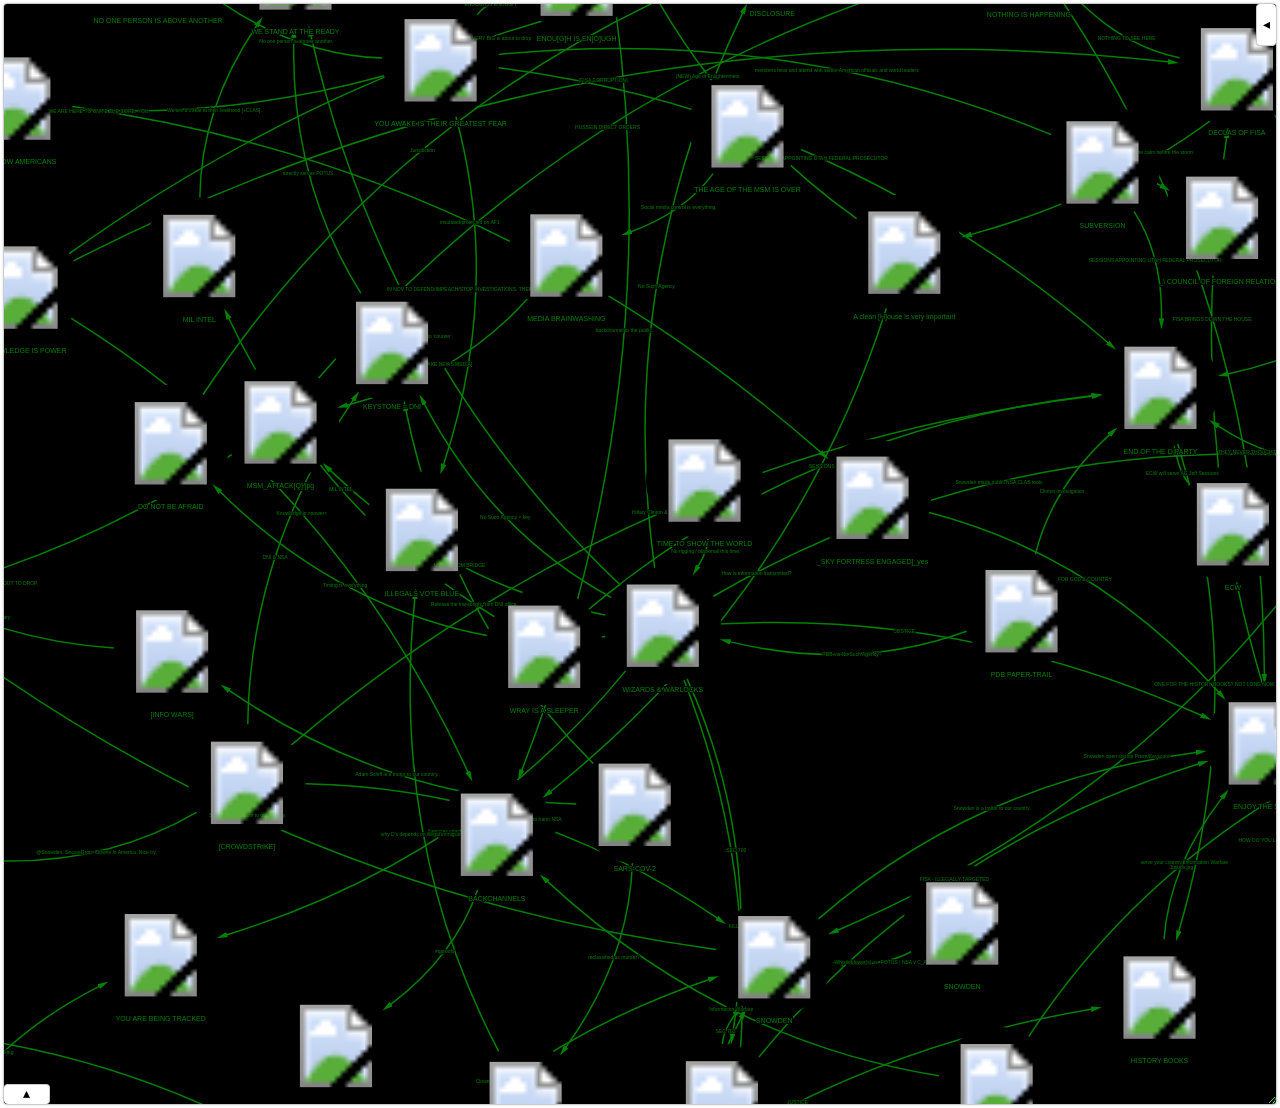
==== index.html @ 547d74b2 "Initial commit" ====
<!DOCTYPE html>
<html>
<head>
  <meta charset="utf-8">
</head>
<body style="margin:0;">
  <style>
    /* Main divisions */
    #isqIjZPWk4DPslPAu-main-div {
      line-height: normal;
      box-sizing: content-box;
      padding: 3px;
      background-color: white;
    }
    #isqIjZPWk4DPslPAu-left-div {
      float: left;
      line-height: normal;
      box-sizing: content-box;
    }
    #isqIjZPWk4DPslPAu-right-div {
      float: left;
      height: 100%;
      display: none;
      line-height: normal;
      box-sizing: content-box;
    }
    #isqIjZPWk4DPslPAu-right-inner-div {
      padding-left: 5px;
      padding-right: 2px;
      overflow-x: hidden;
      overflow-y: auto;
      height: 100%;
      line-height: normal;
      box-sizing: content-box;
    }

    /* Graph and details (contained in left-inner-div) */
    #isqIjZPWk4DPslPAu-graph-div {
      overflow: hidden;
      resize: vertical;
      position: relative;
      border: 1px solid #ccc;
      border-radius: 4px;
      box-shadow: 0px 0px 2px rgba(0, 0, 0, 0.2);
      display: none;
      line-height: normal;
      box-sizing: content-box;
    }
    #isqIjZPWk4DPslPAu-details-div {
      overflow: auto;
      resize: vertical;
      margin-top: 5px;
      border: 1px solid #ccc;
      border-radius: 4px;
      box-shadow: 0px 0px 2px rgba(0, 0, 0, 0.2);
      display: none;
      line-height: normal;
      box-sizing: content-box;
    }
    #isqIjZPWk4DPslPAu-details-head {
      user-select: none;
      padding-left: 4px !important;
      padding-top: 4px !important;
      font-size: 8px;
      font-family: "Lucida Console", Monaco, monospace;
      color: gray;
      line-height: normal;
      box-sizing: content-box;
    }
    #isqIjZPWk4DPslPAu-details-body {
      padding: 10px;
      padding-top: 6px;
      font-size: 10px;
      font-family: "Lucida Console", Monaco, monospace;
      line-height: normal;
      box-sizing: content-box;
    }

    /* Control menu (contained in right-inner-div) */
    .isqIjZPWk4DPslPAu-menu-item-head {
      font-size: 11px;
      font-family: "Lucida Console", Monaco, monospace;
      color: black;
      cursor: pointer;
      padding-left: 5px;
      padding-right: 0px;
      padding-top: 5px;
      padding-bottom: 5px;
      margin-bottom: 5px;
      border-radius: 4px;
      border: 1px solid #ccc;
      box-shadow: 0px 0px 3px rgba(0, 0, 0, 0.2);
      line-height: normal;
      box-sizing: content-box;
    }
    .isqIjZPWk4DPslPAu-menu-item-body {
      margin-left: 5px;
      margin-bottom: 10px;
      line-height: normal;
      box-sizing: content-box;
    }
    .isqIjZPWk4DPslPAu-menu-subitem-head {
      font-size: 9px;
      font-family: "Lucida Console", Monaco, monospace;
      font-weight: 600;
      color: #006429;
      cursor: default;
      margin-bottom: 2px;
      line-height: normal;
      box-sizing: content-box;
    }
    .isqIjZPWk4DPslPAu-menu-subitem-body {
      font-size: 8px;
      font-family: "Lucida Console", Monaco, monospace;
      margin-left: 7px;
      margin-bottom: 5px;
      line-height: normal;
      box-sizing: content-box;
    }
    .isqIjZPWk4DPslPAu-labeled-input {
      all: initial;
      display: flex;
      align-items: center;
      margin-top: 1px;
      margin-bottom: 1px;
    }
    .isqIjZPWk4DPslPAu-label {
      all: initial;
      font-size: 8px;
      font-family: "Lucida Console", Monaco, monospace;
      font-style: italic;
      cursor: pointer;
    }
    .isqIjZPWk4DPslPAu-slider {
      width: 100%;
      margin-bottom: 2px;
    }
    .isqIjZPWk4DPslPAu-slider::-moz-focus-outer {
      border: 0;
    }
    .isqIjZPWk4DPslPAu-slider-text-left {
      font-size: 8px;
      font-family: "Lucida Console", Monaco, monospace;
      font-style: italic;
      color: black;
      float: left;
      margin-top: 2px;
    }
    .isqIjZPWk4DPslPAu-slider-text-right {
      font-size: 8px;
      font-family: "Lucida Console", Monaco, monospace;
      color: black;
      float: right;
    }
    .isqIjZPWk4DPslPAu-checkbox {
      margin-left: 0px !important;
      margin-right: 4px !important;
      margin-top: 2px !important;
      margin-bottom: 2px !important;
      padding: 0px !important;
    }
    .isqIjZPWk4DPslPAu-select {
      cursor: pointer;
      outline: none;
      font-size: 8px;
      font-family: "Lucida Console", Monaco, monospace;
      color: black;
      background-color: #f5f5f5;
      width: 100%;
      padding-top: 4px !important;
      padding-bottom: 4px !important;
      padding-left: 5px;
      padding-right: 10px;
      margin-right: 5px;
      margin-top: 2px;
      margin-bottom: 2px;
      border-radius: 4px;
      border: 1.2px solid #bbb;
      box-shadow: 0 1px 0 1px rgba(0, 0, 0, 0.04);

      -moz-appearance: none;
      -webkit-appearance: none;
      appearance: none;
      background-image: url('[data-uri]');
      background-repeat: no-repeat;
      background-position: right 4px top 50%;
      background-size: 6px;
    }
    @-moz-document url-prefix() {
      /* Dirty hack to remove dotted border on focus */
      .isqIjZPWk4DPslPAu-select {
        color: transparent !important;
        text-shadow: 0 0 0 black !important;
      }
    }
    .isqIjZPWk4DPslPAu-select:after {
      cursor: pointer;
    }
    .isqIjZPWk4DPslPAu-button {
      cursor: pointer;
      outline: none;
      font-size: 8px;
      font-family: "Lucida Console", Monaco, monospace;
      color: black;
      background-color: #f2f2f2;
      padding-top: 4px !important;
      padding-bottom: 4px !important;
      padding-left: 10px;
      padding-right: 10px;
      margin-top: 2px;
      margin-bottom: 2px;
      border-radius: 4px;
      border: 1.2px solid #bbb;
      box-shadow: 0 1px 0 1px rgba(0, 0, 0, 0.04);
    }
    .isqIjZPWk4DPslPAu-button:hover {
      border: 1.2px solid #999;
      background-color: #f2f2f2;
    }
    .isqIjZPWk4DPslPAu-button:active {
      background-color: #ddd;
    }
    .isqIjZPWk4DPslPAu-button::-moz-focus-inner {
      border: 0;
    }
    /* Hidden menu items */
    #isqIjZPWk4DPslPAu-graph-select-div {
      display: none;
    }
    #isqIjZPWk4DPslPAu-node-size-norm-div {
      display: none;
    }
    #isqIjZPWk4DPslPAu-edge-size-norm-div {
      display: none;
    }

    /* Graph */
    #isqIjZPWk4DPslPAu-tooltip-div {
      font-size: 10px;
      font-family: "Lucida Console", Monaco, monospace;
      z-index: 42001;
      opacity: 0;
      visibility: hidden;
      position: absolute !important;
      max-width: 40%;
      padding: 5px;
      white-space: pre-wrap;
      word-break: break-word;
      color: black;
      background-color: white;
      border-radius: 4px;
      border: 1px solid #ccc;
      box-shadow: 0px 0px 4px rgba(0, 0, 0, 0.2);
      line-height: normal;
      box-sizing: content-box;
    }
    #isqIjZPWk4DPslPAu-menu-toggle-button, #isqIjZPWk4DPslPAu-details-toggle-button, #isqIjZPWk4DPslPAu-progress-container {
      font-size: 14px;
      font-family: "Lucida Console", Monaco, monospace;
      z-index: 42000;
      cursor: pointer;
      position: absolute;
      background-color: white;
      border-radius: 4px;
      box-shadow: 0px 0px 4px rgba(0, 0, 0, 0.2);
      line-height: normal;
      box-sizing: content-box;
    }
    #isqIjZPWk4DPslPAu-menu-toggle-button {
      top: 0;
      right: 0;
      padding-left: 6px;
      padding-right: 6px;
      padding-top: 12px;
      padding-bottom: 12px;
      border-top: 0px;
      border-right: 0px;
      border-bottom: 1px solid #ccc;
      border-left: 1px solid #ccc;
    }
    #isqIjZPWk4DPslPAu-details-toggle-button {
      bottom: 0;
      left: 0;
      padding-left: 19px;
      padding-right: 19px;
      padding-top: 0.5px;
      padding-bottom: 2px;
      border-top: 1px solid #ccc;
      border-right: 1px solid #ccc;
      border-bottom: 0px;
      border-left: 0px;
    }
    #isqIjZPWk4DPslPAu-progress-container {
      font-size: 10px;
      text-align: center;
      top: 46%;
      left: 15%;
      width: 70%;
      padding: 8px;
      border: none;
      box-shadow: none;
    }

    /* Details */
    #isqIjZPWk4DPslPAu-details-user-provided {
      margin-top: 3px;
      padding-top: 3.5px;
      border-top: 0.5px dashed black;
      line-height: normal;
      box-sizing: content-box;
      white-space: pre-wrap;
      word-break: break-word;
    }
    #isqIjZPWk4DPslPAu-details-user-provided ul {
      list-style-position: inside;
      padding-left: 6px;
    }
  </style>

  <div id="isqIjZPWk4DPslPAu-main-div">
    <div id="isqIjZPWk4DPslPAu-tooltip-div"></div>

    <div id="isqIjZPWk4DPslPAu-left-div">
      <div id="isqIjZPWk4DPslPAu-left-inner-div">
        <div id="isqIjZPWk4DPslPAu-graph-div"></div>
        <div id="isqIjZPWk4DPslPAu-details-div">
          <div id="isqIjZPWk4DPslPAu-details-head">
            Details for selected element
          </div>
          <div id="isqIjZPWk4DPslPAu-details-body">
          </div>
        </div>
      </div>
    </div>

    <div id="isqIjZPWk4DPslPAu-right-div">
      <div id="isqIjZPWk4DPslPAu-right-inner-div">
        <!-- Menu: General -->
        <div class="isqIjZPWk4DPslPAu-menu-item-head"
             id="isqIjZPWk4DPslPAu-general-head">
          General
        </div>
        <div class="isqIjZPWk4DPslPAu-menu-item-body"
             id="isqIjZPWk4DPslPAu-general-body">
          <!-- Sub-menu: State -->
          <div>
            <div class="isqIjZPWk4DPslPAu-menu-subitem-head">
              App state
            </div>
            <div class="isqIjZPWk4DPslPAu-menu-subitem-body">
              <button class="isqIjZPWk4DPslPAu-button"
                      id="isqIjZPWk4DPslPAu-reset"
                      type="button">Reset</button>
            </div>
          </div>
          <!-- Sub-menu: Display mode (fullscreen or not) -->
          <div>
            <div class="isqIjZPWk4DPslPAu-menu-subitem-head">
              Display mode
            </div>
            <div class="isqIjZPWk4DPslPAu-menu-subitem-body">
              <button class="isqIjZPWk4DPslPAu-button"
                      id="isqIjZPWk4DPslPAu-fullscreen-button"
                      type="button">Enter full screen</button>
            </div>
          </div>
          <!-- Sub-menu: Export -->
          <div>
            <div class="isqIjZPWk4DPslPAu-menu-subitem-head">
              Export
            </div>
            <div class="isqIjZPWk4DPslPAu-menu-subitem-body">
              <button class="isqIjZPWk4DPslPAu-button"
                      id="isqIjZPWk4DPslPAu-svg"
                      type="button">SVG</button>
              <button class="isqIjZPWk4DPslPAu-button"
                      id="isqIjZPWk4DPslPAu-png"
                      type="button">PNG</button>
              <button class="isqIjZPWk4DPslPAu-button"
                      id="isqIjZPWk4DPslPAu-jpg"
                      type="button">JPG</button>
            </div>
          </div>
        </div>
        <!-- Menu: Data -->
        <div class="isqIjZPWk4DPslPAu-menu-item-head"
             id="isqIjZPWk4DPslPAu-data-head">
          Data selection
        </div>
        <div class="isqIjZPWk4DPslPAu-menu-item-body"
             id="isqIjZPWk4DPslPAu-data-body">
          <!-- Sub-menu: Graph (only shown if multiple graphs in data) -->
          <div id="isqIjZPWk4DPslPAu-graph-select-div">
            <div class="isqIjZPWk4DPslPAu-menu-subitem-head">
              Graph
            </div>
            <div class="isqIjZPWk4DPslPAu-menu-subitem-body">
              <select class="isqIjZPWk4DPslPAu-select"
                      id="isqIjZPWk4DPslPAu-graph-select"></select>
            </div>
          </div>
          <!-- Sub-menu: Node label text -->
          <div>
            <div class="isqIjZPWk4DPslPAu-menu-subitem-head">
              Node label text
            </div>
            <div class="isqIjZPWk4DPslPAu-menu-subitem-body">
              <select class="isqIjZPWk4DPslPAu-select"
                      id="isqIjZPWk4DPslPAu-node-label-data-source-select"></select>
            </div>
          </div>
          <!-- Sub-menu: Edge label text -->
          <div>
            <div class="isqIjZPWk4DPslPAu-menu-subitem-head">
              Edge label text
            </div>
            <div class="isqIjZPWk4DPslPAu-menu-subitem-body">
              <select class="isqIjZPWk4DPslPAu-select"
                      id="isqIjZPWk4DPslPAu-edge-label-data-source-select"></select>
            </div>
          </div>
          <!-- Sub-menu: Node size -->
          <div class="isqIjZPWk4DPslPAu-menu-subitem-head">
            Node size
          </div>
          <div class="isqIjZPWk4DPslPAu-menu-subitem-body">
            <div>
              <select class="isqIjZPWk4DPslPAu-select"
                      id="isqIjZPWk4DPslPAu-node-size-data-source-select"></select>
            </div>
            <div class="isqIjZPWk4DPslPAu-labeled-input">
              <input class="isqIjZPWk4DPslPAu-checkbox"
                     id="isqIjZPWk4DPslPAu-node-size-normalization-checkbox"
                     type="checkbox">
              <label class="isqIjZPWk4DPslPAu-label"
                     for="isqIjZPWk4DPslPAu-node-size-normalization-checkbox">Normalize</label>
            </div>
            <div id="isqIjZPWk4DPslPAu-node-size-norm-div">
              <div>
                <span class="isqIjZPWk4DPslPAu-slider-text-left">Minimum</span>
                <span class="isqIjZPWk4DPslPAu-slider-text-right"
                      id="isqIjZPWk4DPslPAu-node-size-normalization-min-text"></span>
                <input class="isqIjZPWk4DPslPAu-slider"
                       id="isqIjZPWk4DPslPAu-node-size-normalization-min-slider"
                       type="range" min="0.01" max="300.0" step="0.01">
              </div>
              <div>
                <span class="isqIjZPWk4DPslPAu-slider-text-left">Maximum</span>
                <span class="isqIjZPWk4DPslPAu-slider-text-right"
                      id="isqIjZPWk4DPslPAu-node-size-normalization-max-text"></span>
                <input class="isqIjZPWk4DPslPAu-slider"
                       id="isqIjZPWk4DPslPAu-node-size-normalization-max-slider"
                       type="range" min="0.01" max="300.0" step="0.01">
              </div>
            </div>
          </div>
          <!-- Sub-menu: Edge size -->
          <div class="isqIjZPWk4DPslPAu-menu-subitem-head">
            Edge size
          </div>
          <div class="isqIjZPWk4DPslPAu-menu-subitem-body">
            <div>
              <select class="isqIjZPWk4DPslPAu-select"
                      id="isqIjZPWk4DPslPAu-edge-size-data-source-select"></select>
            </div>
            <div class="isqIjZPWk4DPslPAu-labeled-input">
              <input class="isqIjZPWk4DPslPAu-checkbox"
                     id="isqIjZPWk4DPslPAu-edge-size-normalization-checkbox"
                     type="checkbox">
              <label class="isqIjZPWk4DPslPAu-label"
                     for="isqIjZPWk4DPslPAu-edge-size-normalization-checkbox">Normalize</label>
            </div>
            <div id="isqIjZPWk4DPslPAu-edge-size-norm-div">
              <div>
                <span class="isqIjZPWk4DPslPAu-slider-text-left">Minimum</span>
                <span class="isqIjZPWk4DPslPAu-slider-text-right"
                      id="isqIjZPWk4DPslPAu-edge-size-normalization-min-text"></span>
                <input class="isqIjZPWk4DPslPAu-slider"
                       id="isqIjZPWk4DPslPAu-edge-size-normalization-min-slider"
                       type="range" min="0.01" max="50.0" step="0.01">
              </div>
              <div>
                <span class="isqIjZPWk4DPslPAu-slider-text-left">Maximum</span>
                <span class="isqIjZPWk4DPslPAu-slider-text-right"
                      id="isqIjZPWk4DPslPAu-edge-size-normalization-max-text"></span>
                <input class="isqIjZPWk4DPslPAu-slider"
                       id="isqIjZPWk4DPslPAu-edge-size-normalization-max-slider"
                       type="range" min="0.01" max="50.0" step="0.01">
              </div>
            </div>
          </div>
        </div>
        <!-- Menu: Nodes -->
        <div class="isqIjZPWk4DPslPAu-menu-item-head"
             id="isqIjZPWk4DPslPAu-node-head">
          Nodes
        </div>
        <div class="isqIjZPWk4DPslPAu-menu-item-body"
             id="isqIjZPWk4DPslPAu-node-body">
          <!-- Sub-menu: Visibility -->
          <div>
            <div class="isqIjZPWk4DPslPAu-menu-subitem-head">
              Visibility
            </div>
            <div class="isqIjZPWk4DPslPAu-menu-subitem-body">
              <div class="isqIjZPWk4DPslPAu-labeled-input">
                <input class="isqIjZPWk4DPslPAu-checkbox"
                       id="isqIjZPWk4DPslPAu-node-checkbox"
                       type="checkbox">
                <label class="isqIjZPWk4DPslPAu-label"
                       for="isqIjZPWk4DPslPAu-node-checkbox">Show nodes</label>
              </div>
            </div>
          </div>
          <!-- Sub-menu: Size -->
          <div>
            <div class="isqIjZPWk4DPslPAu-menu-subitem-head">
              Size
            </div>
            <div class="isqIjZPWk4DPslPAu-menu-subitem-body">
              <div>
                <span class="isqIjZPWk4DPslPAu-slider-text-left">Scaling factor</span>
                <span class="isqIjZPWk4DPslPAu-slider-text-right"
                      id="isqIjZPWk4DPslPAu-node-size-factor-text"></span>
                <input class="isqIjZPWk4DPslPAu-slider"
                       id="isqIjZPWk4DPslPAu-node-size-factor-slider"
                       type="range" min="0.01" max="5.0" step="0.01">
              </div>
            </div>
          </div>
          <!-- Sub-menu: Position -->
          <div>
            <div class="isqIjZPWk4DPslPAu-menu-subitem-head">
              Position
            </div>
            <div class="isqIjZPWk4DPslPAu-menu-subitem-body">
              <button class="isqIjZPWk4DPslPAu-button"
                      id="isqIjZPWk4DPslPAu-node-release-button"
                      type="button">Release fixed nodes</button>
            </div>
          </div>
          <!-- Sub-menu: Drag behavior -->
          <div>
            <div class="isqIjZPWk4DPslPAu-menu-subitem-head">
              Drag behavior
            </div>
            <div class="isqIjZPWk4DPslPAu-menu-subitem-body">
              <div class="isqIjZPWk4DPslPAu-labeled-input">
                <input class="isqIjZPWk4DPslPAu-checkbox"
                       id="isqIjZPWk4DPslPAu-node-drag-fix-checkbox"
                       type="checkbox">
                <label class="isqIjZPWk4DPslPAu-label"
                       for="isqIjZPWk4DPslPAu-node-drag-fix-checkbox">Fix node position</label>
              </div>
            </div>
          </div>
          <!-- Sub-menu: Hover behavior -->
          <div>
            <div class="isqIjZPWk4DPslPAu-menu-subitem-head">
              Hover behavior
            </div>
            <div class="isqIjZPWk4DPslPAu-menu-subitem-body">
              <div class="isqIjZPWk4DPslPAu-labeled-input">
                <input class="isqIjZPWk4DPslPAu-checkbox"
                       id="isqIjZPWk4DPslPAu-node-hover-neighborhood-checkbox"
                       type="checkbox">
                <label class="isqIjZPWk4DPslPAu-label"
                       for="isqIjZPWk4DPslPAu-node-hover-neighborhood-checkbox">Show neighborhood</label>
              </div>
              <div class="isqIjZPWk4DPslPAu-labeled-input">
                <input class="isqIjZPWk4DPslPAu-checkbox"
                       id="isqIjZPWk4DPslPAu-node-hover-tooltip-checkbox"
                       type="checkbox">
                <label class="isqIjZPWk4DPslPAu-label"
                       for="isqIjZPWk4DPslPAu-node-hover-tooltip-checkbox">Show tooltips (if provided)</label>
              </div>
            </div>
          </div>
        </div>
        <!-- Menu: Node images -->
        <div id="isqIjZPWk4DPslPAu-node-image-meta-control">
          <div class="isqIjZPWk4DPslPAu-menu-item-head"
               id="isqIjZPWk4DPslPAu-node-image-head">
            Node images
          </div>
          <div class="isqIjZPWk4DPslPAu-menu-item-body"
               id="isqIjZPWk4DPslPAu-node-image-body">
            <!-- Sub-menu: Visibility -->
            <div>
              <div class="isqIjZPWk4DPslPAu-menu-subitem-head">
                Visibility
              </div>
              <div class="isqIjZPWk4DPslPAu-menu-subitem-body">
                <div class="isqIjZPWk4DPslPAu-labeled-input">
                  <input class="isqIjZPWk4DPslPAu-checkbox"
                         id="isqIjZPWk4DPslPAu-node-image-checkbox"
                         type="checkbox">
                  <label class="isqIjZPWk4DPslPAu-label"
                         for="isqIjZPWk4DPslPAu-node-image-checkbox">Show node images</label>
                </div>
              </div>
            </div>
            <!-- Sub-menu: Size -->
            <div>
              <div class="isqIjZPWk4DPslPAu-menu-subitem-head">
                Size
              </div>
              <div class="isqIjZPWk4DPslPAu-menu-subitem-body">
                <span class="isqIjZPWk4DPslPAu-slider-text-left">Scaling factor</span>
                <span class="isqIjZPWk4DPslPAu-slider-text-right"
                      id="isqIjZPWk4DPslPAu-node-image-size-factor-text"></span>
                <input class="isqIjZPWk4DPslPAu-slider"
                       id="isqIjZPWk4DPslPAu-node-image-size-factor-slider"
                       type="range" min="0.01" max="5.0" step="0.01">
              </div>
            </div>
          </div>
        </div>
        <!-- Menu: Node labels -->
        <div class="isqIjZPWk4DPslPAu-menu-item-head"
             id="isqIjZPWk4DPslPAu-node-label-head">
          Node labels
        </div>
        <div class="isqIjZPWk4DPslPAu-menu-item-body"
             id="isqIjZPWk4DPslPAu-node-label-body">
          <!-- Sub-menu: Visibility -->
          <div>
            <div class="isqIjZPWk4DPslPAu-menu-subitem-head">
              Visibility
            </div>
            <div class="isqIjZPWk4DPslPAu-menu-subitem-body">
              <div class="isqIjZPWk4DPslPAu-labeled-input">
                <input class="isqIjZPWk4DPslPAu-checkbox"
                       id="isqIjZPWk4DPslPAu-node-label-checkbox"
                       type="checkbox">
                <label class="isqIjZPWk4DPslPAu-label"
                       for="isqIjZPWk4DPslPAu-node-label-checkbox">Show node labels</label>
              </div>
              <div class="isqIjZPWk4DPslPAu-labeled-input">
                <input class="isqIjZPWk4DPslPAu-checkbox"
                       id="isqIjZPWk4DPslPAu-node-label-border-checkbox"
                       type="checkbox">
                <label class="isqIjZPWk4DPslPAu-label"
                       for="isqIjZPWk4DPslPAu-node-label-border-checkbox">Show borders</label>
              </div>
            </div>
          </div>
          <!-- Sub-menu: Size -->
          <div>
            <div class="isqIjZPWk4DPslPAu-menu-subitem-head">
              Size
            </div>
            <div class="isqIjZPWk4DPslPAu-menu-subitem-body">
              <span class="isqIjZPWk4DPslPAu-slider-text-left">Scaling factor</span>
              <span class="isqIjZPWk4DPslPAu-slider-text-right"
                    id="isqIjZPWk4DPslPAu-node-label-size-factor-text"></span>
              <input class="isqIjZPWk4DPslPAu-slider"
                     id="isqIjZPWk4DPslPAu-node-label-size-factor-slider"
                     type="range" min="0.01" max="5.0" step="0.01">
            </div>
          </div>
          <!-- Sub-menu: Rotation -->
          <div id="isqIjZPWk4DPslPAu-node-label-rotation">
            <div class="isqIjZPWk4DPslPAu-menu-subitem-head">
              Rotation
            </div>
            <div class="isqIjZPWk4DPslPAu-menu-subitem-body">
              <span class="isqIjZPWk4DPslPAu-slider-text-left">Angle</span>
              <span class="isqIjZPWk4DPslPAu-slider-text-right"
                    id="isqIjZPWk4DPslPAu-node-label-rotation-text"></span>
              <input class="isqIjZPWk4DPslPAu-slider"
                     id="isqIjZPWk4DPslPAu-node-label-rotation-slider"
                     type="range" min="0.0" max="359.0" step="1.0">
            </div>
          </div>
        </div>
        <!-- Menu: Edges -->
        <div class="isqIjZPWk4DPslPAu-menu-item-head"
             id="isqIjZPWk4DPslPAu-edge-head">
          Edges
        </div>
        <div class="isqIjZPWk4DPslPAu-menu-item-body"
             id="isqIjZPWk4DPslPAu-edge-body">
          <!-- Sub-menu: Visibility -->
          <div>
            <div class="isqIjZPWk4DPslPAu-menu-subitem-head">
              Visibility
            </div>
            <div class="isqIjZPWk4DPslPAu-menu-subitem-body">
              <div class="isqIjZPWk4DPslPAu-labeled-input">
                <input class="isqIjZPWk4DPslPAu-checkbox"
                       id="isqIjZPWk4DPslPAu-edge-checkbox"
                       type="checkbox">
                <label class="isqIjZPWk4DPslPAu-label"
                       for="isqIjZPWk4DPslPAu-edge-checkbox">Show edges</label>
              </div>
            </div>
          </div>
          <!-- Sub-menu: Size -->
          <div>
            <div class="isqIjZPWk4DPslPAu-menu-subitem-head">
              Size
            </div>
            <div class="isqIjZPWk4DPslPAu-menu-subitem-body">
              <span class="isqIjZPWk4DPslPAu-slider-text-left">Scaling factor</span>
              <span class="isqIjZPWk4DPslPAu-slider-text-right"
                    id="isqIjZPWk4DPslPAu-edge-size-factor-text"></span>
              <input class="isqIjZPWk4DPslPAu-slider"
                     id="isqIjZPWk4DPslPAu-edge-size-factor-slider"
                     type="range" min="0.01" max="5.0" step="0.01">
            </div>
          </div>
          <!-- Sub-menu: Form -->
          <div>
            <div class="isqIjZPWk4DPslPAu-menu-subitem-head">
              Form
            </div>
            <div class="isqIjZPWk4DPslPAu-menu-subitem-body">
              <span class="isqIjZPWk4DPslPAu-slider-text-left">Curvature</span>
              <span class="isqIjZPWk4DPslPAu-slider-text-right"
                    id="isqIjZPWk4DPslPAu-edge-curvature-text"></span>
              <input class="isqIjZPWk4DPslPAu-slider"
                     id="isqIjZPWk4DPslPAu-edge-curvature-slider"
                     type="range" min="-1.2" max="1.2" step="0.02">
            </div>
          </div>
          <!-- Sub-menu: Hover behavior -->
          <div>
            <div class="isqIjZPWk4DPslPAu-menu-subitem-head">
              Hover behavior
            </div>
            <div class="isqIjZPWk4DPslPAu-menu-subitem-body">
              <div class="isqIjZPWk4DPslPAu-labeled-input">
                <input class="isqIjZPWk4DPslPAu-checkbox"
                       id="isqIjZPWk4DPslPAu-edge-hover-tooltip-checkbox"
                       type="checkbox">
                <label class="isqIjZPWk4DPslPAu-label"
                       for="isqIjZPWk4DPslPAu-edge-hover-tooltip-checkbox">Show tooltips (if provided)</label>
              </div>
            </div>
          </div>
        </div>
        <!-- Menu: Edge labels -->
        <div class="isqIjZPWk4DPslPAu-menu-item-head"
             id="isqIjZPWk4DPslPAu-edge-label-head">
          Edge labels
        </div>
        <div class="isqIjZPWk4DPslPAu-menu-item-body"
             id="isqIjZPWk4DPslPAu-edge-label-body">
          <!-- Sub-menu: Visibility -->
          <div>
            <div class="isqIjZPWk4DPslPAu-menu-subitem-head">
              Visibility
            </div>
            <div class="isqIjZPWk4DPslPAu-menu-subitem-body">
              <div class="isqIjZPWk4DPslPAu-labeled-input">
                <input class="isqIjZPWk4DPslPAu-checkbox"
                       id="isqIjZPWk4DPslPAu-edge-label-checkbox"
                       type="checkbox">
                <label class="isqIjZPWk4DPslPAu-label"
                       for="isqIjZPWk4DPslPAu-edge-label-checkbox">Show edge labels</label>
              </div>
              <div class="isqIjZPWk4DPslPAu-labeled-input">
                <input class="isqIjZPWk4DPslPAu-checkbox"
                       id="isqIjZPWk4DPslPAu-edge-label-border-checkbox"
                       type="checkbox">
                <label class="isqIjZPWk4DPslPAu-label"
                       for="isqIjZPWk4DPslPAu-edge-label-border-checkbox">Show borders</label>
              </div>
            </div>
          </div>
          <!-- Sub-menu: Size -->
          <div>
            <div class="isqIjZPWk4DPslPAu-menu-subitem-head">
              Size
            </div>
            <div class="isqIjZPWk4DPslPAu-menu-subitem-body">
              <span class="isqIjZPWk4DPslPAu-slider-text-left">Scaling factor</span>
              <span class="isqIjZPWk4DPslPAu-slider-text-right"
                    id="isqIjZPWk4DPslPAu-edge-label-size-factor-text"></span>
              <input class="isqIjZPWk4DPslPAu-slider"
                     id="isqIjZPWk4DPslPAu-edge-label-size-factor-slider"
                     type="range" min="0.01" max="5.0" step="0.01">
            </div>
          </div>
          <!-- Sub-menu: Rotation -->
          <div id="isqIjZPWk4DPslPAu-edge-label-rotation">
            <div class="isqIjZPWk4DPslPAu-menu-subitem-head">
              Rotation
            </div>
            <div class="isqIjZPWk4DPslPAu-menu-subitem-body">
              <span class="isqIjZPWk4DPslPAu-slider-text-left">Angle</span>
              <span class="isqIjZPWk4DPslPAu-slider-text-right"
                      id="isqIjZPWk4DPslPAu-edge-label-rotation-text"></span>
              <input class="isqIjZPWk4DPslPAu-slider"
                     id="isqIjZPWk4DPslPAu-edge-label-rotation-slider"
                     type="range" min="0.0" max="359.0" step="1.0">
            </div>
          </div>
        </div>
        <!-- Menu: Layout algorithm -->
        <div class="isqIjZPWk4DPslPAu-menu-item-head"
             id="isqIjZPWk4DPslPAu-layout-algorithm-head">
          Layout algorithm
        </div>
        <div class="isqIjZPWk4DPslPAu-menu-item-body"
             id="isqIjZPWk4DPslPAu-layout-algorithm-body">

          <!-- Sub-menu: Simulation -->
          <div>
            <div class="isqIjZPWk4DPslPAu-menu-subitem-head">
              Simulation
            </div>
            <div class="isqIjZPWk4DPslPAu-menu-subitem-body">
              <div class="isqIjZPWk4DPslPAu-labeled-input">
                <input class="isqIjZPWk4DPslPAu-checkbox"
                       id="isqIjZPWk4DPslPAu-simulation-active-checkbox"
                       type="checkbox">
                <label class="isqIjZPWk4DPslPAu-label"
                       for="isqIjZPWk4DPslPAu-simulation-active-checkbox">Active</label>
              </div>
            </div>
          </div>
          <!-- Sub-menu: Many-body force -->
          <div>
            <div class="isqIjZPWk4DPslPAu-menu-subitem-head">
              Many-body force
            </div>
            <div class="isqIjZPWk4DPslPAu-menu-subitem-body">
              <div class="isqIjZPWk4DPslPAu-labeled-input">
                <input class="isqIjZPWk4DPslPAu-checkbox"
                       id="isqIjZPWk4DPslPAu-many-body-force-checkbox"
                       type="checkbox">
                <label class="isqIjZPWk4DPslPAu-label"
                       for="isqIjZPWk4DPslPAu-many-body-force-checkbox">On</label>
              </div>
              <div id="isqIjZPWk4DPslPAu-many-body-force-div">
                <div>
                  <span class="isqIjZPWk4DPslPAu-slider-text-left">Strength</span>
                  <span class="isqIjZPWk4DPslPAu-slider-text-right"
                        id="isqIjZPWk4DPslPAu-many-body-force-strength-text"></span>
                  <input class="isqIjZPWk4DPslPAu-slider"
                         id="isqIjZPWk4DPslPAu-many-body-force-strength-slider"
                         type="range" min="-2000.0" max="200.0" step="0.01"
                         style="direction:rtl;">
                </div>
                <div>
                  <span class="isqIjZPWk4DPslPAu-slider-text-left">Theta</span>
                  <span class="isqIjZPWk4DPslPAu-slider-text-right"
                        id="isqIjZPWk4DPslPAu-many-body-force-theta-text"></span>
                  <input class="isqIjZPWk4DPslPAu-slider"
                         id="isqIjZPWk4DPslPAu-many-body-force-theta-slider"
                         type="range" min="0.01" max="2.0" step="0.001">
                </div>
                <div style="margin-top: 6px;">
                  <div class="isqIjZPWk4DPslPAu-labeled-input">
                    <input class="isqIjZPWk4DPslPAu-checkbox"
                         id="isqIjZPWk4DPslPAu-many-body-force-min-distance-checkbox"
                         type="checkbox">
                    <label class="isqIjZPWk4DPslPAu-label"
                           for="isqIjZPWk4DPslPAu-many-body-force-min-distance-checkbox">Use minimum distance</label>
                  </div>
                  <div id="isqIjZPWk4DPslPAu-many-body-force-min-distance-div">
                    <span class="isqIjZPWk4DPslPAu-slider-text-left">Min</span>
                    <span class="isqIjZPWk4DPslPAu-slider-text-right"
                          id="isqIjZPWk4DPslPAu-many-body-force-min-distance-text"></span>
                    <input class="isqIjZPWk4DPslPAu-slider"
                           id="isqIjZPWk4DPslPAu-many-body-force-min-distance-slider"
                           type="range" min="0.01" max="10000.0" step="0.01">
                  </div>
                </div>
                <div style="margin-top: 6px;">
                  <div class="isqIjZPWk4DPslPAu-labeled-input">
                    <input class="isqIjZPWk4DPslPAu-checkbox"
                         id="isqIjZPWk4DPslPAu-many-body-force-max-distance-checkbox"
                         type="checkbox">
                    <label class="isqIjZPWk4DPslPAu-label"
                           for="isqIjZPWk4DPslPAu-many-body-force-max-distance-checkbox">Use maximum distance</label>
                  </div>
                  <div id="isqIjZPWk4DPslPAu-many-body-force-max-distance-div">
                    <span class="isqIjZPWk4DPslPAu-slider-text-left">Max</span>
                    <span class="isqIjZPWk4DPslPAu-slider-text-right"
                          id="isqIjZPWk4DPslPAu-many-body-force-max-distance-text"></span>
                    <input class="isqIjZPWk4DPslPAu-slider"
                           id="isqIjZPWk4DPslPAu-many-body-force-max-distance-slider"
                           type="range" min="0.01" max="10000.0" step="0.01">
                  </div>
                </div>
              </div>
            </div>
          </div>
          <!-- Sub-menu: Links force -->
          <div>
            <div class="isqIjZPWk4DPslPAu-menu-subitem-head">
              Links force
            </div>
            <div class="isqIjZPWk4DPslPAu-menu-subitem-body">
              <div class="isqIjZPWk4DPslPAu-labeled-input">
                <input class="isqIjZPWk4DPslPAu-checkbox"
                       id="isqIjZPWk4DPslPAu-links-force-checkbox"
                       type="checkbox">
                <label class="isqIjZPWk4DPslPAu-label"
                       for="isqIjZPWk4DPslPAu-links-force-checkbox">On</label>
                </label>
              </div>
              <div id="isqIjZPWk4DPslPAu-links-force-div">
                <div>
                  <span class="isqIjZPWk4DPslPAu-slider-text-left">Distance</span>
                  <span class="isqIjZPWk4DPslPAu-slider-text-right"
                        id="isqIjZPWk4DPslPAu-links-force-distance-text"></span>
                  <input class="isqIjZPWk4DPslPAu-slider"
                         id="isqIjZPWk4DPslPAu-links-force-distance-slider"
                         type="range" min="0.01" max="1000.0" step="0.01">
                </div>
                <div>
                  <span class="isqIjZPWk4DPslPAu-slider-text-left">Strength</span>
                  <span class="isqIjZPWk4DPslPAu-slider-text-right"
                        id="isqIjZPWk4DPslPAu-links-force-strength-text"></span>
                  <input class="isqIjZPWk4DPslPAu-slider"
                         id="isqIjZPWk4DPslPAu-links-force-strength-slider"
                         type="range" min="0.01" max="1.0" step="0.001">
                </div>
              </div>
            </div>
          </div>
          <!-- Sub-menu: Collision force -->
          <div>
            <div class="isqIjZPWk4DPslPAu-menu-subitem-head">
              Collision force
            </div>
            <div class="isqIjZPWk4DPslPAu-menu-subitem-body">
              <div class="isqIjZPWk4DPslPAu-labeled-input">
                <input class="isqIjZPWk4DPslPAu-checkbox"
                       id="isqIjZPWk4DPslPAu-collision-force-checkbox"
                       type="checkbox">
                <label class="isqIjZPWk4DPslPAu-label"
                       for="isqIjZPWk4DPslPAu-collision-force-checkbox">On</label>
              </div>
              <div id="isqIjZPWk4DPslPAu-collision-force-div">
                <div>
                  <span class="isqIjZPWk4DPslPAu-slider-text-left">Radius</span>
                  <span class="isqIjZPWk4DPslPAu-slider-text-right"
                        id="isqIjZPWk4DPslPAu-collision-force-radius-text"></span>
                  <input class="isqIjZPWk4DPslPAu-slider"
                         id="isqIjZPWk4DPslPAu-collision-force-radius-slider"
                         type="range" min="0" max="100.0" step="0.01">
                </div>
                <div>
                  <span class="isqIjZPWk4DPslPAu-slider-text-left">Strength</span>
                  <span class="isqIjZPWk4DPslPAu-slider-text-right"
                        id="isqIjZPWk4DPslPAu-collision-force-strength-text"></span>
                  <input class="isqIjZPWk4DPslPAu-slider"
                         id="isqIjZPWk4DPslPAu-collision-force-strength-slider"
                         type="range" min="0.01" max="1.0" step="0.001">
                </div>
              </div>
            </div>
          </div>
          <!-- Sub-menu: x-positioning force -->
          <div>
            <div class="isqIjZPWk4DPslPAu-menu-subitem-head">
              x-positioning force
            </div>
            <div class="isqIjZPWk4DPslPAu-menu-subitem-body">
              <div class="isqIjZPWk4DPslPAu-labeled-input">
                <input class="isqIjZPWk4DPslPAu-checkbox"
                       id="isqIjZPWk4DPslPAu-x-positioning-force-checkbox"
                       type="checkbox">
                <label class="isqIjZPWk4DPslPAu-label"
                       for="isqIjZPWk4DPslPAu-x-positioning-force-checkbox">On</label>
              </div>
              <div id="isqIjZPWk4DPslPAu-x-positioning-force-div">
                <div>
                  <span class="isqIjZPWk4DPslPAu-slider-text-left">Strength</span>
                  <span class="isqIjZPWk4DPslPAu-slider-text-right"
                        id="isqIjZPWk4DPslPAu-x-positioning-force-strength-text"></span>
                  <input class="isqIjZPWk4DPslPAu-slider"
                         id="isqIjZPWk4DPslPAu-x-positioning-force-strength-slider"
                         type="range" min="0.01" max="1.0" step="0.001">
                </div>
              </div>
            </div>
          </div>
          <!-- Sub-menu: y-positioning force -->
          <div>
            <div class="isqIjZPWk4DPslPAu-menu-subitem-head">
              y-positioning force
            </div>
            <div class="isqIjZPWk4DPslPAu-menu-subitem-body">
              <div class="isqIjZPWk4DPslPAu-labeled-input">
                <input class="isqIjZPWk4DPslPAu-checkbox"
                       id="isqIjZPWk4DPslPAu-y-positioning-force-checkbox"
                       type="checkbox">
                <label class="isqIjZPWk4DPslPAu-label"
                       for="isqIjZPWk4DPslPAu-y-positioning-force-checkbox">On</label>
              </div>
              <div id="isqIjZPWk4DPslPAu-y-positioning-force-div">
                <div>
                  <span class="isqIjZPWk4DPslPAu-slider-text-left">Strength</span>
                  <span class="isqIjZPWk4DPslPAu-slider-text-right"
                        id="isqIjZPWk4DPslPAu-y-positioning-force-strength-text"></span>
                  <input class="isqIjZPWk4DPslPAu-slider"
                         id="isqIjZPWk4DPslPAu-y-positioning-force-strength-slider"
                         type="range" min="0.01" max="1.0" step="0.001">
                </div>
              </div>
            </div>
          </div>
          <!-- Sub-menu: Centering force -->
          <div>
            <div class="isqIjZPWk4DPslPAu-menu-subitem-head">
              Centering force
            </div>
            <div class="isqIjZPWk4DPslPAu-menu-subitem-body">
              <div class="isqIjZPWk4DPslPAu-labeled-input">
                <input class="isqIjZPWk4DPslPAu-checkbox"
                       id="isqIjZPWk4DPslPAu-centering-force-checkbox"
                       type="checkbox">
                <label class="isqIjZPWk4DPslPAu-label"
                       for="isqIjZPWk4DPslPAu-centering-force-checkbox">On</label>
              </div>
            </div>
          </div>
        </div>
      </div>
    </div>
  </div>

  <script charset="utf-8" type="text/javascript">
    if(typeof(require) === "undefined"){
      // Project sites:    https://requirejs.org
//                   https://github.com/requirejs/requirejs
// Code source:      https://requirejs.org/docs/release/2.3.6/minified/require.js - accessed on 19.11.2020
// Original license: MIT
// Code changes:     None

/** vim: et:ts=4:sw=4:sts=4
 * @license RequireJS 2.3.6 Copyright jQuery Foundation and other contributors.
 * Released under MIT license, https://github.com/requirejs/requirejs/blob/master/LICENSE
 */
var requirejs,require,define;!function(global,setTimeout){var req,s,head,baseElement,dataMain,src,interactiveScript,currentlyAddingScript,mainScript,subPath,version="2.3.6",commentRegExp=/\/\*[\s\S]*?\*\/|([^:"'=]|^)\/\/.*$/gm,cjsRequireRegExp=/[^.]\s*require\s*\(\s*["']([^'"\s]+)["']\s*\)/g,jsSuffixRegExp=/\.js$/,currDirRegExp=/^\.\//,op=Object.prototype,ostring=op.toString,hasOwn=op.hasOwnProperty,isBrowser=!("undefined"==typeof window||"undefined"==typeof navigator||!window.document),isWebWorker=!isBrowser&&"undefined"!=typeof importScripts,readyRegExp=isBrowser&&"PLAYSTATION 3"===navigator.platform?/^complete$/:/^(complete|loaded)$/,defContextName="_",isOpera="undefined"!=typeof opera&&"[object Opera]"===opera.toString(),contexts={},cfg={},globalDefQueue=[],useInteractive=!1;function commentReplace(e,t){return t||""}function isFunction(e){return"[object Function]"===ostring.call(e)}function isArray(e){return"[object Array]"===ostring.call(e)}function each(e,t){var i;if(e)for(i=0;i<e.length&&(!e[i]||!t(e[i],i,e));i+=1);}function eachReverse(e,t){var i;if(e)for(i=e.length-1;-1<i&&(!e[i]||!t(e[i],i,e));i-=1);}function hasProp(e,t){return hasOwn.call(e,t)}function getOwn(e,t){return hasProp(e,t)&&e[t]}function eachProp(e,t){var i;for(i in e)if(hasProp(e,i)&&t(e[i],i))break}function mixin(i,e,r,n){return e&&eachProp(e,function(e,t){!r&&hasProp(i,t)||(!n||"object"!=typeof e||!e||isArray(e)||isFunction(e)||e instanceof RegExp?i[t]=e:(i[t]||(i[t]={}),mixin(i[t],e,r,n)))}),i}function bind(e,t){return function(){return t.apply(e,arguments)}}function scripts(){return document.getElementsByTagName("script")}function defaultOnError(e){throw e}function getGlobal(e){if(!e)return e;var t=global;return each(e.split("."),function(e){t=t[e]}),t}function makeError(e,t,i,r){var n=new Error(t+"\nhttps://requirejs.org/docs/errors.html#"+e);return n.requireType=e,n.requireModules=r,i&&(n.originalError=i),n}if(void 0===define){if(void 0!==requirejs){if(isFunction(requirejs))return;cfg=requirejs,requirejs=void 0}void 0===require||isFunction(require)||(cfg=require,require=void 0),req=requirejs=function(e,t,i,r){var n,o,a=defContextName;return isArray(e)||"string"==typeof e||(o=e,isArray(t)?(e=t,t=i,i=r):e=[]),o&&o.context&&(a=o.context),(n=getOwn(contexts,a))||(n=contexts[a]=req.s.newContext(a)),o&&n.configure(o),n.require(e,t,i)},req.config=function(e){return req(e)},req.nextTick=void 0!==setTimeout?function(e){setTimeout(e,4)}:function(e){e()},require||(require=req),req.version=version,req.jsExtRegExp=/^\/|:|\?|\.js$/,req.isBrowser=isBrowser,s=req.s={contexts:contexts,newContext:newContext},req({}),each(["toUrl","undef","defined","specified"],function(t){req[t]=function(){var e=contexts[defContextName];return e.require[t].apply(e,arguments)}}),isBrowser&&(head=s.head=document.getElementsByTagName("head")[0],baseElement=document.getElementsByTagName("base")[0],baseElement&&(head=s.head=baseElement.parentNode)),req.onError=defaultOnError,req.createNode=function(e,t,i){var r=e.xhtml?document.createElementNS("http://www.w3.org/1999/xhtml","html:script"):document.createElement("script");return r.type=e.scriptType||"text/javascript",r.charset="utf-8",r.async=!0,r},req.load=function(t,i,r){var e,n=t&&t.config||{};if(isBrowser)return(e=req.createNode(n,i,r)).setAttribute("data-requirecontext",t.contextName),e.setAttribute("data-requiremodule",i),!e.attachEvent||e.attachEvent.toString&&e.attachEvent.toString().indexOf("[native code")<0||isOpera?(e.addEventListener("load",t.onScriptLoad,!1),e.addEventListener("error",t.onScriptError,!1)):(useInteractive=!0,e.attachEvent("onreadystatechange",t.onScriptLoad)),e.src=r,n.onNodeCreated&&n.onNodeCreated(e,n,i,r),currentlyAddingScript=e,baseElement?head.insertBefore(e,baseElement):head.appendChild(e),currentlyAddingScript=null,e;if(isWebWorker)try{setTimeout(function(){},0),importScripts(r),t.completeLoad(i)}catch(e){t.onError(makeError("importscripts","importScripts failed for "+i+" at "+r,e,[i]))}},isBrowser&&!cfg.skipDataMain&&eachReverse(scripts(),function(e){if(head||(head=e.parentNode),dataMain=e.getAttribute("data-main"))return mainScript=dataMain,cfg.baseUrl||-1!==mainScript.indexOf("!")||(mainScript=(src=mainScript.split("/")).pop(),subPath=src.length?src.join("/")+"/":"./",cfg.baseUrl=subPath),mainScript=mainScript.replace(jsSuffixRegExp,""),req.jsExtRegExp.test(mainScript)&&(mainScript=dataMain),cfg.deps=cfg.deps?cfg.deps.concat(mainScript):[mainScript],!0}),define=function(e,i,t){var r,n;"string"!=typeof e&&(t=i,i=e,e=null),isArray(i)||(t=i,i=null),!i&&isFunction(t)&&(i=[],t.length&&(t.toString().replace(commentRegExp,commentReplace).replace(cjsRequireRegExp,function(e,t){i.push(t)}),i=(1===t.length?["require"]:["require","exports","module"]).concat(i))),useInteractive&&(r=currentlyAddingScript||getInteractiveScript())&&(e||(e=r.getAttribute("data-requiremodule")),n=contexts[r.getAttribute("data-requirecontext")]),n?(n.defQueue.push([e,i,t]),n.defQueueMap[e]=!0):globalDefQueue.push([e,i,t])},define.amd={jQuery:!0},req.exec=function(text){return eval(text)},req(cfg)}function newContext(u){var i,e,l,c,d,g={waitSeconds:7,baseUrl:"./",paths:{},bundles:{},pkgs:{},shim:{},config:{}},p={},f={},r={},h=[],m={},n={},v={},x=1,b=1;function q(e,t,i){var r,n,o,a,s,u,c,d,p,f,l=t&&t.split("/"),h=g.map,m=h&&h["*"];if(e&&(u=(e=e.split("/")).length-1,g.nodeIdCompat&&jsSuffixRegExp.test(e[u])&&(e[u]=e[u].replace(jsSuffixRegExp,"")),"."===e[0].charAt(0)&&l&&(e=l.slice(0,l.length-1).concat(e)),function(e){var t,i;for(t=0;t<e.length;t++)if("."===(i=e[t]))e.splice(t,1),t-=1;else if(".."===i){if(0===t||1===t&&".."===e[2]||".."===e[t-1])continue;0<t&&(e.splice(t-1,2),t-=2)}}(e),e=e.join("/")),i&&h&&(l||m)){e:for(o=(n=e.split("/")).length;0<o;o-=1){if(s=n.slice(0,o).join("/"),l)for(a=l.length;0<a;a-=1)if((r=getOwn(h,l.slice(0,a).join("/")))&&(r=getOwn(r,s))){c=r,d=o;break e}!p&&m&&getOwn(m,s)&&(p=getOwn(m,s),f=o)}!c&&p&&(c=p,d=f),c&&(n.splice(0,d,c),e=n.join("/"))}return getOwn(g.pkgs,e)||e}function E(t){isBrowser&&each(scripts(),function(e){if(e.getAttribute("data-requiremodule")===t&&e.getAttribute("data-requirecontext")===l.contextName)return e.parentNode.removeChild(e),!0})}function w(e){var t=getOwn(g.paths,e);if(t&&isArray(t)&&1<t.length)return t.shift(),l.require.undef(e),l.makeRequire(null,{skipMap:!0})([e]),!0}function y(e){var t,i=e?e.indexOf("!"):-1;return-1<i&&(t=e.substring(0,i),e=e.substring(i+1,e.length)),[t,e]}function S(e,t,i,r){var n,o,a,s,u=null,c=t?t.name:null,d=e,p=!0,f="";return e||(p=!1,e="_@r"+(x+=1)),u=(s=y(e))[0],e=s[1],u&&(u=q(u,c,r),o=getOwn(m,u)),e&&(u?f=i?e:o&&o.normalize?o.normalize(e,function(e){return q(e,c,r)}):-1===e.indexOf("!")?q(e,c,r):e:(u=(s=y(f=q(e,c,r)))[0],f=s[1],i=!0,n=l.nameToUrl(f))),{prefix:u,name:f,parentMap:t,unnormalized:!!(a=!u||o||i?"":"_unnormalized"+(b+=1)),url:n,originalName:d,isDefine:p,id:(u?u+"!"+f:f)+a}}function k(e){var t=e.id,i=getOwn(p,t);return i||(i=p[t]=new l.Module(e)),i}function M(e,t,i){var r=e.id,n=getOwn(p,r);!hasProp(m,r)||n&&!n.defineEmitComplete?(n=k(e)).error&&"error"===t?i(n.error):n.on(t,i):"defined"===t&&i(m[r])}function O(i,e){var t=i.requireModules,r=!1;e?e(i):(each(t,function(e){var t=getOwn(p,e);t&&(t.error=i,t.events.error&&(r=!0,t.emit("error",i)))}),r||req.onError(i))}function j(){globalDefQueue.length&&(each(globalDefQueue,function(e){var t=e[0];"string"==typeof t&&(l.defQueueMap[t]=!0),h.push(e)}),globalDefQueue=[])}function P(e){delete p[e],delete f[e]}function R(){var e,r,t=1e3*g.waitSeconds,n=t&&l.startTime+t<(new Date).getTime(),o=[],a=[],s=!1,u=!0;if(!i){if(i=!0,eachProp(f,function(e){var t=e.map,i=t.id;if(e.enabled&&(t.isDefine||a.push(e),!e.error))if(!e.inited&&n)w(i)?s=r=!0:(o.push(i),E(i));else if(!e.inited&&e.fetched&&t.isDefine&&(s=!0,!t.prefix))return u=!1}),n&&o.length)return(e=makeError("timeout","Load timeout for modules: "+o,null,o)).contextName=l.contextName,O(e);u&&each(a,function(e){!function n(o,a,s){var e=o.map.id;o.error?o.emit("error",o.error):(a[e]=!0,each(o.depMaps,function(e,t){var i=e.id,r=getOwn(p,i);!r||o.depMatched[t]||s[i]||(getOwn(a,i)?(o.defineDep(t,m[i]),o.check()):n(r,a,s))}),s[e]=!0)}(e,{},{})}),n&&!r||!s||!isBrowser&&!isWebWorker||d||(d=setTimeout(function(){d=0,R()},50)),i=!1}}function a(e){hasProp(m,e[0])||k(S(e[0],null,!0)).init(e[1],e[2])}function o(e,t,i,r){e.detachEvent&&!isOpera?r&&e.detachEvent(r,t):e.removeEventListener(i,t,!1)}function s(e){var t=e.currentTarget||e.srcElement;return o(t,l.onScriptLoad,"load","onreadystatechange"),o(t,l.onScriptError,"error"),{node:t,id:t&&t.getAttribute("data-requiremodule")}}function T(){var e;for(j();h.length;){if(null===(e=h.shift())[0])return O(makeError("mismatch","Mismatched anonymous define() module: "+e[e.length-1]));a(e)}l.defQueueMap={}}return c={require:function(e){return e.require?e.require:e.require=l.makeRequire(e.map)},exports:function(e){if(e.usingExports=!0,e.map.isDefine)return e.exports?m[e.map.id]=e.exports:e.exports=m[e.map.id]={}},module:function(e){return e.module?e.module:e.module={id:e.map.id,uri:e.map.url,config:function(){return getOwn(g.config,e.map.id)||{}},exports:e.exports||(e.exports={})}}},(e=function(e){this.events=getOwn(r,e.id)||{},this.map=e,this.shim=getOwn(g.shim,e.id),this.depExports=[],this.depMaps=[],this.depMatched=[],this.pluginMaps={},this.depCount=0}).prototype={init:function(e,t,i,r){r=r||{},this.inited||(this.factory=t,i?this.on("error",i):this.events.error&&(i=bind(this,function(e){this.emit("error",e)})),this.depMaps=e&&e.slice(0),this.errback=i,this.inited=!0,this.ignore=r.ignore,r.enabled||this.enabled?this.enable():this.check())},defineDep:function(e,t){this.depMatched[e]||(this.depMatched[e]=!0,this.depCount-=1,this.depExports[e]=t)},fetch:function(){if(!this.fetched){this.fetched=!0,l.startTime=(new Date).getTime();var e=this.map;if(!this.shim)return e.prefix?this.callPlugin():this.load();l.makeRequire(this.map,{enableBuildCallback:!0})(this.shim.deps||[],bind(this,function(){return e.prefix?this.callPlugin():this.load()}))}},load:function(){var e=this.map.url;n[e]||(n[e]=!0,l.load(this.map.id,e))},check:function(){if(this.enabled&&!this.enabling){var t,e,i=this.map.id,r=this.depExports,n=this.exports,o=this.factory;if(this.inited){if(this.error)this.emit("error",this.error);else if(!this.defining){if(this.defining=!0,this.depCount<1&&!this.defined){if(isFunction(o)){if(this.events.error&&this.map.isDefine||req.onError!==defaultOnError)try{n=l.execCb(i,o,r,n)}catch(e){t=e}else n=l.execCb(i,o,r,n);if(this.map.isDefine&&void 0===n&&((e=this.module)?n=e.exports:this.usingExports&&(n=this.exports)),t)return t.requireMap=this.map,t.requireModules=this.map.isDefine?[this.map.id]:null,t.requireType=this.map.isDefine?"define":"require",O(this.error=t)}else n=o;if(this.exports=n,this.map.isDefine&&!this.ignore&&(m[i]=n,req.onResourceLoad)){var a=[];each(this.depMaps,function(e){a.push(e.normalizedMap||e)}),req.onResourceLoad(l,this.map,a)}P(i),this.defined=!0}this.defining=!1,this.defined&&!this.defineEmitted&&(this.defineEmitted=!0,this.emit("defined",this.exports),this.defineEmitComplete=!0)}}else hasProp(l.defQueueMap,i)||this.fetch()}},callPlugin:function(){var u=this.map,c=u.id,e=S(u.prefix);this.depMaps.push(e),M(e,"defined",bind(this,function(e){var o,t,i,r=getOwn(v,this.map.id),n=this.map.name,a=this.map.parentMap?this.map.parentMap.name:null,s=l.makeRequire(u.parentMap,{enableBuildCallback:!0});return this.map.unnormalized?(e.normalize&&(n=e.normalize(n,function(e){return q(e,a,!0)})||""),M(t=S(u.prefix+"!"+n,this.map.parentMap,!0),"defined",bind(this,function(e){this.map.normalizedMap=t,this.init([],function(){return e},null,{enabled:!0,ignore:!0})})),void((i=getOwn(p,t.id))&&(this.depMaps.push(t),this.events.error&&i.on("error",bind(this,function(e){this.emit("error",e)})),i.enable()))):r?(this.map.url=l.nameToUrl(r),void this.load()):((o=bind(this,function(e){this.init([],function(){return e},null,{enabled:!0})})).error=bind(this,function(e){this.inited=!0,(this.error=e).requireModules=[c],eachProp(p,function(e){0===e.map.id.indexOf(c+"_unnormalized")&&P(e.map.id)}),O(e)}),o.fromText=bind(this,function(e,t){var i=u.name,r=S(i),n=useInteractive;t&&(e=t),n&&(useInteractive=!1),k(r),hasProp(g.config,c)&&(g.config[i]=g.config[c]);try{req.exec(e)}catch(e){return O(makeError("fromtexteval","fromText eval for "+c+" failed: "+e,e,[c]))}n&&(useInteractive=!0),this.depMaps.push(r),l.completeLoad(i),s([i],o)}),void e.load(u.name,s,o,g))})),l.enable(e,this),this.pluginMaps[e.id]=e},enable:function(){(f[this.map.id]=this).enabled=!0,this.enabling=!0,each(this.depMaps,bind(this,function(e,t){var i,r,n;if("string"==typeof e){if(e=S(e,this.map.isDefine?this.map:this.map.parentMap,!1,!this.skipMap),this.depMaps[t]=e,n=getOwn(c,e.id))return void(this.depExports[t]=n(this));this.depCount+=1,M(e,"defined",bind(this,function(e){this.undefed||(this.defineDep(t,e),this.check())})),this.errback?M(e,"error",bind(this,this.errback)):this.events.error&&M(e,"error",bind(this,function(e){this.emit("error",e)}))}i=e.id,r=p[i],hasProp(c,i)||!r||r.enabled||l.enable(e,this)})),eachProp(this.pluginMaps,bind(this,function(e){var t=getOwn(p,e.id);t&&!t.enabled&&l.enable(e,this)})),this.enabling=!1,this.check()},on:function(e,t){var i=this.events[e];i||(i=this.events[e]=[]),i.push(t)},emit:function(e,t){each(this.events[e],function(e){e(t)}),"error"===e&&delete this.events[e]}},(l={config:g,contextName:u,registry:p,defined:m,urlFetched:n,defQueue:h,defQueueMap:{},Module:e,makeModuleMap:S,nextTick:req.nextTick,onError:O,configure:function(e){if(e.baseUrl&&"/"!==e.baseUrl.charAt(e.baseUrl.length-1)&&(e.baseUrl+="/"),"string"==typeof e.urlArgs){var i=e.urlArgs;e.urlArgs=function(e,t){return(-1===t.indexOf("?")?"?":"&")+i}}var r=g.shim,n={paths:!0,bundles:!0,config:!0,map:!0};eachProp(e,function(e,t){n[t]?(g[t]||(g[t]={}),mixin(g[t],e,!0,!0)):g[t]=e}),e.bundles&&eachProp(e.bundles,function(e,t){each(e,function(e){e!==t&&(v[e]=t)})}),e.shim&&(eachProp(e.shim,function(e,t){isArray(e)&&(e={deps:e}),!e.exports&&!e.init||e.exportsFn||(e.exportsFn=l.makeShimExports(e)),r[t]=e}),g.shim=r),e.packages&&each(e.packages,function(e){var t;t=(e="string"==typeof e?{name:e}:e).name,e.location&&(g.paths[t]=e.location),g.pkgs[t]=e.name+"/"+(e.main||"main").replace(currDirRegExp,"").replace(jsSuffixRegExp,"")}),eachProp(p,function(e,t){e.inited||e.map.unnormalized||(e.map=S(t,null,!0))}),(e.deps||e.callback)&&l.require(e.deps||[],e.callback)},makeShimExports:function(t){return function(){var e;return t.init&&(e=t.init.apply(global,arguments)),e||t.exports&&getGlobal(t.exports)}},makeRequire:function(o,a){function s(e,t,i){var r,n;return a.enableBuildCallback&&t&&isFunction(t)&&(t.__requireJsBuild=!0),"string"==typeof e?isFunction(t)?O(makeError("requireargs","Invalid require call"),i):o&&hasProp(c,e)?c[e](p[o.id]):req.get?req.get(l,e,o,s):(r=S(e,o,!1,!0).id,hasProp(m,r)?m[r]:O(makeError("notloaded",'Module name "'+r+'" has not been loaded yet for context: '+u+(o?"":". Use require([])")))):(T(),l.nextTick(function(){T(),(n=k(S(null,o))).skipMap=a.skipMap,n.init(e,t,i,{enabled:!0}),R()}),s)}return a=a||{},mixin(s,{isBrowser:isBrowser,toUrl:function(e){var t,i=e.lastIndexOf("."),r=e.split("/")[0];return-1!==i&&(!("."===r||".."===r)||1<i)&&(t=e.substring(i,e.length),e=e.substring(0,i)),l.nameToUrl(q(e,o&&o.id,!0),t,!0)},defined:function(e){return hasProp(m,S(e,o,!1,!0).id)},specified:function(e){return e=S(e,o,!1,!0).id,hasProp(m,e)||hasProp(p,e)}}),o||(s.undef=function(i){j();var e=S(i,o,!0),t=getOwn(p,i);t.undefed=!0,E(i),delete m[i],delete n[e.url],delete r[i],eachReverse(h,function(e,t){e[0]===i&&h.splice(t,1)}),delete l.defQueueMap[i],t&&(t.events.defined&&(r[i]=t.events),P(i))}),s},enable:function(e){getOwn(p,e.id)&&k(e).enable()},completeLoad:function(e){var t,i,r,n=getOwn(g.shim,e)||{},o=n.exports;for(j();h.length;){if(null===(i=h.shift())[0]){if(i[0]=e,t)break;t=!0}else i[0]===e&&(t=!0);a(i)}if(l.defQueueMap={},r=getOwn(p,e),!t&&!hasProp(m,e)&&r&&!r.inited){if(!(!g.enforceDefine||o&&getGlobal(o)))return w(e)?void 0:O(makeError("nodefine","No define call for "+e,null,[e]));a([e,n.deps||[],n.exportsFn])}R()},nameToUrl:function(e,t,i){var r,n,o,a,s,u,c=getOwn(g.pkgs,e);if(c&&(e=c),u=getOwn(v,e))return l.nameToUrl(u,t,i);if(req.jsExtRegExp.test(e))a=e+(t||"");else{for(r=g.paths,o=(n=e.split("/")).length;0<o;o-=1)if(s=getOwn(r,n.slice(0,o).join("/"))){isArray(s)&&(s=s[0]),n.splice(0,o,s);break}a=n.join("/"),a=("/"===(a+=t||(/^data\:|^blob\:|\?/.test(a)||i?"":".js")).charAt(0)||a.match(/^[\w\+\.\-]+:/)?"":g.baseUrl)+a}return g.urlArgs&&!/^blob\:/.test(a)?a+g.urlArgs(e,a):a},load:function(e,t){req.load(l,e,t)},execCb:function(e,t,i,r){return t.apply(r,i)},onScriptLoad:function(e){if("load"===e.type||readyRegExp.test((e.currentTarget||e.srcElement).readyState)){interactiveScript=null;var t=s(e);l.completeLoad(t.id)}},onScriptError:function(e){var i=s(e);if(!w(i.id)){var r=[];return eachProp(p,function(e,t){0!==t.indexOf("_@r")&&each(e.depMaps,function(e){if(e.id===i.id)return r.push(t),!0})}),O(makeError("scripterror",'Script error for "'+i.id+(r.length?'", needed by: '+r.join(", "):'"'),e,[i.id]))}}}).require=l.makeRequire(),l}function getInteractiveScript(){return interactiveScript&&"interactive"===interactiveScript.readyState||eachReverse(scripts(),function(e){if("interactive"===e.readyState)return interactiveScript=e}),interactiveScript}}(this,"undefined"==typeof setTimeout?void 0:setTimeout);

    }
    // Project sites:    https://d3js.org
//                   https://github.com/d3/d3
// Code source:      https://d3js.org/d3.v7.min.js - accessed on 19.11.2021
// Original license: BSD 3-Clause "New" or "Revised"
// Code changes:     Commented out outermost functions
//                   Wrapped all into a require define function

if(!require.defined("gravis-d3-v7")){
  define("gravis-d3-v7", ["exports"],

// https://d3js.org v7.1.1 Copyright 2010-2021 Mike Bostock
// !function(t,n){"object"==typeof exports&&"undefined"!=typeof module?n(exports):"function"==typeof define&&define.amd?define(["exports"],n):n((t="undefined"!=typeof globalThis?globalThis:t||self).d3=t.d3||{})}(this,(
function(t){"use strict";function n(t,n){return null==t||null==n?NaN:t<n?-1:t>n?1:t>=n?0:NaN}function e(t){let e=t,r=t,i=t;function o(t,n,e=0,o=t.length){if(e<o){if(0!==r(n,n))return o;do{const r=e+o>>>1;i(t[r],n)<0?e=r+1:o=r}while(e<o)}return e}return 2!==t.length&&(e=(n,e)=>t(n)-e,r=n,i=(e,r)=>n(t(e),r)),{left:o,center:function(t,n,r=0,i=t.length){const a=o(t,n,r,i-1);return a>r&&e(t[a-1],n)>-e(t[a],n)?a-1:a},right:function(t,n,e=0,o=t.length){if(e<o){if(0!==r(n,n))return o;do{const r=e+o>>>1;i(t[r],n)<=0?e=r+1:o=r}while(e<o)}return e}}}function r(t){return null===t?NaN:+t}const i=e(n),o=i.right,a=i.left,u=e(r).center;var c=o;function f(t,n){let e=0;if(void 0===n)for(let n of t)null!=n&&(n=+n)>=n&&++e;else{let r=-1;for(let i of t)null!=(i=n(i,++r,t))&&(i=+i)>=i&&++e}return e}function s(t){return 0|t.length}function l(t){return!(t>0)}function h(t){return"object"!=typeof t||"length"in t?t:Array.from(t)}function d(t,n){let e,r=0,i=0,o=0;if(void 0===n)for(let n of t)null!=n&&(n=+n)>=n&&(e=n-i,i+=e/++r,o+=e*(n-i));else{let a=-1;for(let u of t)null!=(u=n(u,++a,t))&&(u=+u)>=u&&(e=u-i,i+=e/++r,o+=e*(u-i))}if(r>1)return o/(r-1)}function p(t,n){const e=d(t,n);return e?Math.sqrt(e):e}function g(t,n){let e,r;if(void 0===n)for(const n of t)null!=n&&(void 0===e?n>=n&&(e=r=n):(e>n&&(e=n),r<n&&(r=n)));else{let i=-1;for(let o of t)null!=(o=n(o,++i,t))&&(void 0===e?o>=o&&(e=r=o):(e>o&&(e=o),r<o&&(r=o)))}return[e,r]}class y{constructor(){this._partials=new Float64Array(32),this._n=0}add(t){const n=this._partials;let e=0;for(let r=0;r<this._n&&r<32;r++){const i=n[r],o=t+i,a=Math.abs(t)<Math.abs(i)?t-(o-i):i-(o-t);a&&(n[e++]=a),t=o}return n[e]=t,this._n=e+1,this}valueOf(){const t=this._partials;let n,e,r,i=this._n,o=0;if(i>0){for(o=t[--i];i>0&&(n=o,e=t[--i],o=n+e,r=e-(o-n),!r););i>0&&(r<0&&t[i-1]<0||r>0&&t[i-1]>0)&&(e=2*r,n=o+e,e==n-o&&(o=n))}return o}}class InternMap extends Map{constructor(t,n=m){if(super(),Object.defineProperties(this,{_intern:{value:new Map},_key:{value:n}}),null!=t)for(const[n,e]of t)this.set(n,e)}get(t){return super.get(v(this,t))}has(t){return super.has(v(this,t))}set(t,n){return super.set(_(this,t),n)}delete(t){return super.delete(b(this,t))}}class InternSet extends Set{constructor(t,n=m){if(super(),Object.defineProperties(this,{_intern:{value:new Map},_key:{value:n}}),null!=t)for(const n of t)this.add(n)}has(t){return super.has(v(this,t))}add(t){return super.add(_(this,t))}delete(t){return super.delete(b(this,t))}}function v({_intern:t,_key:n},e){const r=n(e);return t.has(r)?t.get(r):e}function _({_intern:t,_key:n},e){const r=n(e);return t.has(r)?t.get(r):(t.set(r,e),e)}function b({_intern:t,_key:n},e){const r=n(e);return t.has(r)&&(e=t.get(r),t.delete(r)),e}function m(t){return null!==t&&"object"==typeof t?t.valueOf():t}function x(t){return t}function w(t,...n){return k(t,x,x,n)}function M(t,...n){return k(t,Array.from,x,n)}function A(t,n){for(let e=1,r=n.length;e<r;++e)t=t.flatMap((t=>t.pop().map((([n,e])=>[...t,n,e]))));return t}function T(t,n,...e){return k(t,x,n,e)}function S(t,n,...e){return k(t,Array.from,n,e)}function E(t){if(1!==t.length)throw new Error("duplicate key");return t[0]}function k(t,n,e,r){return function t(i,o){if(o>=r.length)return e(i);const a=new InternMap,u=r[o++];let c=-1;for(const t of i){const n=u(t,++c,i),e=a.get(n);e?e.push(t):a.set(n,[t])}for(const[n,e]of a)a.set(n,t(e,o));return n(a)}(t,0)}function N(t,n){return Array.from(n,(n=>t[n]))}function C(t,...n){if("function"!=typeof t[Symbol.iterator])throw new TypeError("values is not iterable");t=Array.from(t);let[e]=n;if(e&&2!==e.length||n.length>1){const r=Uint32Array.from(t,((t,n)=>n));return n.length>1?(n=n.map((n=>t.map(n))),r.sort(((t,e)=>{for(const r of n){const n=z(r[t],r[e]);if(n)return n}}))):(e=t.map(e),r.sort(((t,n)=>z(e[t],e[n])))),N(t,r)}return t.sort(P(e))}function P(t=n){if(t===n)return z;if("function"!=typeof t)throw new TypeError("compare is not a function");return(n,e)=>{const r=t(n,e);return r||0===r?r:(0===t(e,e))-(0===t(n,n))}}function z(t,n){return(null==t||!(t>=t))-(null==n||!(n>=n))||(t<n?-1:t>n?1:0)}var D=Array.prototype.slice;function q(t){return()=>t}var R=Math.sqrt(50),F=Math.sqrt(10),O=Math.sqrt(2);function U(t,n,e){var r,i,o,a,u=-1;if(e=+e,(t=+t)===(n=+n)&&e>0)return[t];if((r=n<t)&&(i=t,t=n,n=i),0===(a=I(t,n,e))||!isFinite(a))return[];if(a>0){let e=Math.round(t/a),r=Math.round(n/a);for(e*a<t&&++e,r*a>n&&--r,o=new Array(i=r-e+1);++u<i;)o[u]=(e+u)*a}else{a=-a;let e=Math.round(t*a),r=Math.round(n*a);for(e/a<t&&++e,r/a>n&&--r,o=new Array(i=r-e+1);++u<i;)o[u]=(e+u)/a}return r&&o.reverse(),o}function I(t,n,e){var r=(n-t)/Math.max(0,e),i=Math.floor(Math.log(r)/Math.LN10),o=r/Math.pow(10,i);return i>=0?(o>=R?10:o>=F?5:o>=O?2:1)*Math.pow(10,i):-Math.pow(10,-i)/(o>=R?10:o>=F?5:o>=O?2:1)}function B(t,n,e){var r=Math.abs(n-t)/Math.max(0,e),i=Math.pow(10,Math.floor(Math.log(r)/Math.LN10)),o=r/i;return o>=R?i*=10:o>=F?i*=5:o>=O&&(i*=2),n<t?-i:i}function Y(t,n,e){let r;for(;;){const i=I(t,n,e);if(i===r||0===i||!isFinite(i))return[t,n];i>0?(t=Math.floor(t/i)*i,n=Math.ceil(n/i)*i):i<0&&(t=Math.ceil(t*i)/i,n=Math.floor(n*i)/i),r=i}}function L(t){return Math.ceil(Math.log(f(t))/Math.LN2)+1}function j(){var t=x,n=g,e=L;function r(r){Array.isArray(r)||(r=Array.from(r));var i,o,a=r.length,u=new Array(a);for(i=0;i<a;++i)u[i]=t(r[i],i,r);var f=n(u),s=f[0],l=f[1],h=e(u,s,l);if(!Array.isArray(h)){const t=l,e=+h;if(n===g&&([s,l]=Y(s,l,e)),(h=U(s,l,e))[h.length-1]>=l)if(t>=l&&n===g){const t=I(s,l,e);isFinite(t)&&(t>0?l=(Math.floor(l/t)+1)*t:t<0&&(l=(Math.ceil(l*-t)+1)/-t))}else h.pop()}for(var d=h.length;h[0]<=s;)h.shift(),--d;for(;h[d-1]>l;)h.pop(),--d;var p,y=new Array(d+1);for(i=0;i<=d;++i)(p=y[i]=[]).x0=i>0?h[i-1]:s,p.x1=i<d?h[i]:l;for(i=0;i<a;++i)null!=(o=u[i])&&s<=o&&o<=l&&y[c(h,o,0,d)].push(r[i]);return y}return r.value=function(n){return arguments.length?(t="function"==typeof n?n:q(n),r):t},r.domain=function(t){return arguments.length?(n="function"==typeof t?t:q([t[0],t[1]]),r):n},r.thresholds=function(t){return arguments.length?(e="function"==typeof t?t:Array.isArray(t)?q(D.call(t)):q(t),r):e},r}function H(t,n){let e;if(void 0===n)for(const n of t)null!=n&&(e<n||void 0===e&&n>=n)&&(e=n);else{let r=-1;for(let i of t)null!=(i=n(i,++r,t))&&(e<i||void 0===e&&i>=i)&&(e=i)}return e}function X(t,n){let e;if(void 0===n)for(const n of t)null!=n&&(e>n||void 0===e&&n>=n)&&(e=n);else{let r=-1;for(let i of t)null!=(i=n(i,++r,t))&&(e>i||void 0===e&&i>=i)&&(e=i)}return e}function G(t,n,e=0,r=t.length-1,i){for(i=void 0===i?z:P(i);r>e;){if(r-e>600){const o=r-e+1,a=n-e+1,u=Math.log(o),c=.5*Math.exp(2*u/3),f=.5*Math.sqrt(u*c*(o-c)/o)*(a-o/2<0?-1:1);G(t,n,Math.max(e,Math.floor(n-a*c/o+f)),Math.min(r,Math.floor(n+(o-a)*c/o+f)),i)}const o=t[n];let a=e,u=r;for(V(t,e,n),i(t[r],o)>0&&V(t,e,r);a<u;){for(V(t,a,u),++a,--u;i(t[a],o)<0;)++a;for(;i(t[u],o)>0;)--u}0===i(t[e],o)?V(t,e,u):(++u,V(t,u,r)),u<=n&&(e=u+1),n<=u&&(r=u-1)}return t}function V(t,n,e){const r=t[n];t[n]=t[e],t[e]=r}function $(t,n,e){if(t=Float64Array.from(function*(t,n){if(void 0===n)for(let n of t)null!=n&&(n=+n)>=n&&(yield n);else{let e=-1;for(let r of t)null!=(r=n(r,++e,t))&&(r=+r)>=r&&(yield r)}}(t,e)),r=t.length){if((n=+n)<=0||r<2)return X(t);if(n>=1)return H(t);var r,i=(r-1)*n,o=Math.floor(i),a=H(G(t,o).subarray(0,o+1));return a+(X(t.subarray(o+1))-a)*(i-o)}}function W(t,n,e=r){if(i=t.length){if((n=+n)<=0||i<2)return+e(t[0],0,t);if(n>=1)return+e(t[i-1],i-1,t);var i,o=(i-1)*n,a=Math.floor(o),u=+e(t[a],a,t);return u+(+e(t[a+1],a+1,t)-u)*(o-a)}}function Z(t,n){let e,r=-1,i=-1;if(void 0===n)for(const n of t)++i,null!=n&&(e<n||void 0===e&&n>=n)&&(e=n,r=i);else for(let o of t)null!=(o=n(o,++i,t))&&(e<o||void 0===e&&o>=o)&&(e=o,r=i);return r}function K(t){return Array.from(function*(t){for(const n of t)yield*n}(t))}function Q(t,n){let e,r=-1,i=-1;if(void 0===n)for(const n of t)++i,null!=n&&(e>n||void 0===e&&n>=n)&&(e=n,r=i);else for(let o of t)null!=(o=n(o,++i,t))&&(e>o||void 0===e&&o>=o)&&(e=o,r=i);return r}function J(t,n){return[t,n]}function tt(t,n,e){t=+t,n=+n,e=(i=arguments.length)<2?(n=t,t=0,1):i<3?1:+e;for(var r=-1,i=0|Math.max(0,Math.ceil((n-t)/e)),o=new Array(i);++r<i;)o[r]=t+r*e;return o}function nt(t,e=n){if(1===e.length)return Q(t,e);let r,i=-1,o=-1;for(const n of t)++o,(i<0?0===e(n,n):e(n,r)<0)&&(r=n,i=o);return i}var et=rt(Math.random);function rt(t){return function(n,e=0,r=n.length){let i=r-(e=+e);for(;i;){const r=t()*i--|0,o=n[i+e];n[i+e]=n[r+e],n[r+e]=o}return n}}function it(t){if(!(i=t.length))return[];for(var n=-1,e=X(t,ot),r=new Array(e);++n<e;)for(var i,o=-1,a=r[n]=new Array(i);++o<i;)a[o]=t[o][n];return r}function ot(t){return t.length}function at(t){return t instanceof InternSet?t:new InternSet(t)}function ut(t,n){const e=t[Symbol.iterator](),r=new Set;for(const t of n){const n=ct(t);if(r.has(n))continue;let i,o;for(;({value:i,done:o}=e.next());){if(o)return!1;const t=ct(i);if(r.add(t),Object.is(n,t))break}}return!0}function ct(t){return null!==t&&"object"==typeof t?t.valueOf():t}function ft(t){return t}var st=1e-6;function lt(t){return"translate("+t+",0)"}function ht(t){return"translate(0,"+t+")"}function dt(t){return n=>+t(n)}function pt(t,n){return n=Math.max(0,t.bandwidth()-2*n)/2,t.round()&&(n=Math.round(n)),e=>+t(e)+n}function gt(){return!this.__axis}function yt(t,n){var e=[],r=null,i=null,o=6,a=6,u=3,c="undefined"!=typeof window&&window.devicePixelRatio>1?0:.5,f=1===t||4===t?-1:1,s=4===t||2===t?"x":"y",l=1===t||3===t?lt:ht;function h(h){var d=null==r?n.ticks?n.ticks.apply(n,e):n.domain():r,p=null==i?n.tickFormat?n.tickFormat.apply(n,e):ft:i,g=Math.max(o,0)+u,y=n.range(),v=+y[0]+c,_=+y[y.length-1]+c,b=(n.bandwidth?pt:dt)(n.copy(),c),m=h.selection?h.selection():h,x=m.selectAll(".domain").data([null]),w=m.selectAll(".tick").data(d,n).order(),M=w.exit(),A=w.enter().append("g").attr("class","tick"),T=w.select("line"),S=w.select("text");x=x.merge(x.enter().insert("path",".tick").attr("class","domain").attr("stroke","currentColor")),w=w.merge(A),T=T.merge(A.append("line").attr("stroke","currentColor").attr(s+"2",f*o)),S=S.merge(A.append("text").attr("fill","currentColor").attr(s,f*g).attr("dy",1===t?"0em":3===t?"0.71em":"0.32em")),h!==m&&(x=x.transition(h),w=w.transition(h),T=T.transition(h),S=S.transition(h),M=M.transition(h).attr("opacity",st).attr("transform",(function(t){return isFinite(t=b(t))?l(t+c):this.getAttribute("transform")})),A.attr("opacity",st).attr("transform",(function(t){var n=this.parentNode.__axis;return l((n&&isFinite(n=n(t))?n:b(t))+c)}))),M.remove(),x.attr("d",4===t||2===t?a?"M"+f*a+","+v+"H"+c+"V"+_+"H"+f*a:"M"+c+","+v+"V"+_:a?"M"+v+","+f*a+"V"+c+"H"+_+"V"+f*a:"M"+v+","+c+"H"+_),w.attr("opacity",1).attr("transform",(function(t){return l(b(t)+c)})),T.attr(s+"2",f*o),S.attr(s,f*g).text(p),m.filter(gt).attr("fill","none").attr("font-size",10).attr("font-family","sans-serif").attr("text-anchor",2===t?"start":4===t?"end":"middle"),m.each((function(){this.__axis=b}))}return h.scale=function(t){return arguments.length?(n=t,h):n},h.ticks=function(){return e=Array.from(arguments),h},h.tickArguments=function(t){return arguments.length?(e=null==t?[]:Array.from(t),h):e.slice()},h.tickValues=function(t){return arguments.length?(r=null==t?null:Array.from(t),h):r&&r.slice()},h.tickFormat=function(t){return arguments.length?(i=t,h):i},h.tickSize=function(t){return arguments.length?(o=a=+t,h):o},h.tickSizeInner=function(t){return arguments.length?(o=+t,h):o},h.tickSizeOuter=function(t){return arguments.length?(a=+t,h):a},h.tickPadding=function(t){return arguments.length?(u=+t,h):u},h.offset=function(t){return arguments.length?(c=+t,h):c},h}var vt={value:()=>{}};function _t(){for(var t,n=0,e=arguments.length,r={};n<e;++n){if(!(t=arguments[n]+"")||t in r||/[\s.]/.test(t))throw new Error("illegal type: "+t);r[t]=[]}return new bt(r)}function bt(t){this._=t}function mt(t,n){return t.trim().split(/^|\s+/).map((function(t){var e="",r=t.indexOf(".");if(r>=0&&(e=t.slice(r+1),t=t.slice(0,r)),t&&!n.hasOwnProperty(t))throw new Error("unknown type: "+t);return{type:t,name:e}}))}function xt(t,n){for(var e,r=0,i=t.length;r<i;++r)if((e=t[r]).name===n)return e.value}function wt(t,n,e){for(var r=0,i=t.length;r<i;++r)if(t[r].name===n){t[r]=vt,t=t.slice(0,r).concat(t.slice(r+1));break}return null!=e&&t.push({name:n,value:e}),t}bt.prototype=_t.prototype={constructor:bt,on:function(t,n){var e,r=this._,i=mt(t+"",r),o=-1,a=i.length;if(!(arguments.length<2)){if(null!=n&&"function"!=typeof n)throw new Error("invalid callback: "+n);for(;++o<a;)if(e=(t=i[o]).type)r[e]=wt(r[e],t.name,n);else if(null==n)for(e in r)r[e]=wt(r[e],t.name,null);return this}for(;++o<a;)if((e=(t=i[o]).type)&&(e=xt(r[e],t.name)))return e},copy:function(){var t={},n=this._;for(var e in n)t[e]=n[e].slice();return new bt(t)},call:function(t,n){if((e=arguments.length-2)>0)for(var e,r,i=new Array(e),o=0;o<e;++o)i[o]=arguments[o+2];if(!this._.hasOwnProperty(t))throw new Error("unknown type: "+t);for(o=0,e=(r=this._[t]).length;o<e;++o)r[o].value.apply(n,i)},apply:function(t,n,e){if(!this._.hasOwnProperty(t))throw new Error("unknown type: "+t);for(var r=this._[t],i=0,o=r.length;i<o;++i)r[i].value.apply(n,e)}};var Mt="http://www.w3.org/1999/xhtml",At={svg:"http://www.w3.org/2000/svg",xhtml:Mt,xlink:"http://www.w3.org/1999/xlink",xml:"http://www.w3.org/XML/1998/namespace",xmlns:"http://www.w3.org/2000/xmlns/"};function Tt(t){var n=t+="",e=n.indexOf(":");return e>=0&&"xmlns"!==(n=t.slice(0,e))&&(t=t.slice(e+1)),At.hasOwnProperty(n)?{space:At[n],local:t}:t}function St(t){return function(){var n=this.ownerDocument,e=this.namespaceURI;return e===Mt&&n.documentElement.namespaceURI===Mt?n.createElement(t):n.createElementNS(e,t)}}function Et(t){return function(){return this.ownerDocument.createElementNS(t.space,t.local)}}function kt(t){var n=Tt(t);return(n.local?Et:St)(n)}function Nt(){}function Ct(t){return null==t?Nt:function(){return this.querySelector(t)}}function Pt(t){return null==t?[]:Array.isArray(t)?t:Array.from(t)}function zt(){return[]}function Dt(t){return null==t?zt:function(){return this.querySelectorAll(t)}}function qt(t){return function(){return this.matches(t)}}function Rt(t){return function(n){return n.matches(t)}}var Ft=Array.prototype.find;function Ot(){return this.firstElementChild}var Ut=Array.prototype.filter;function It(){return Array.from(this.children)}function Bt(t){return new Array(t.length)}function Yt(t,n){this.ownerDocument=t.ownerDocument,this.namespaceURI=t.namespaceURI,this._next=null,this._parent=t,this.__data__=n}function Lt(t){return function(){return t}}function jt(t,n,e,r,i,o){for(var a,u=0,c=n.length,f=o.length;u<f;++u)(a=n[u])?(a.__data__=o[u],r[u]=a):e[u]=new Yt(t,o[u]);for(;u<c;++u)(a=n[u])&&(i[u]=a)}function Ht(t,n,e,r,i,o,a){var u,c,f,s=new Map,l=n.length,h=o.length,d=new Array(l);for(u=0;u<l;++u)(c=n[u])&&(d[u]=f=a.call(c,c.__data__,u,n)+"",s.has(f)?i[u]=c:s.set(f,c));for(u=0;u<h;++u)f=a.call(t,o[u],u,o)+"",(c=s.get(f))?(r[u]=c,c.__data__=o[u],s.delete(f)):e[u]=new Yt(t,o[u]);for(u=0;u<l;++u)(c=n[u])&&s.get(d[u])===c&&(i[u]=c)}function Xt(t){return t.__data__}function Gt(t){return"object"==typeof t&&"length"in t?t:Array.from(t)}function Vt(t,n){return t<n?-1:t>n?1:t>=n?0:NaN}function $t(t){return function(){this.removeAttribute(t)}}function Wt(t){return function(){this.removeAttributeNS(t.space,t.local)}}function Zt(t,n){return function(){this.setAttribute(t,n)}}function Kt(t,n){return function(){this.setAttributeNS(t.space,t.local,n)}}function Qt(t,n){return function(){var e=n.apply(this,arguments);null==e?this.removeAttribute(t):this.setAttribute(t,e)}}function Jt(t,n){return function(){var e=n.apply(this,arguments);null==e?this.removeAttributeNS(t.space,t.local):this.setAttributeNS(t.space,t.local,e)}}function tn(t){return t.ownerDocument&&t.ownerDocument.defaultView||t.document&&t||t.defaultView}function nn(t){return function(){this.style.removeProperty(t)}}function en(t,n,e){return function(){this.style.setProperty(t,n,e)}}function rn(t,n,e){return function(){var r=n.apply(this,arguments);null==r?this.style.removeProperty(t):this.style.setProperty(t,r,e)}}function on(t,n){return t.style.getPropertyValue(n)||tn(t).getComputedStyle(t,null).getPropertyValue(n)}function an(t){return function(){delete this[t]}}function un(t,n){return function(){this[t]=n}}function cn(t,n){return function(){var e=n.apply(this,arguments);null==e?delete this[t]:this[t]=e}}function fn(t){return t.trim().split(/^|\s+/)}function sn(t){return t.classList||new ln(t)}function ln(t){this._node=t,this._names=fn(t.getAttribute("class")||"")}function hn(t,n){for(var e=sn(t),r=-1,i=n.length;++r<i;)e.add(n[r])}function dn(t,n){for(var e=sn(t),r=-1,i=n.length;++r<i;)e.remove(n[r])}function pn(t){return function(){hn(this,t)}}function gn(t){return function(){dn(this,t)}}function yn(t,n){return function(){(n.apply(this,arguments)?hn:dn)(this,t)}}function vn(){this.textContent=""}function _n(t){return function(){this.textContent=t}}function bn(t){return function(){var n=t.apply(this,arguments);this.textContent=null==n?"":n}}function mn(){this.innerHTML=""}function xn(t){return function(){this.innerHTML=t}}function wn(t){return function(){var n=t.apply(this,arguments);this.innerHTML=null==n?"":n}}function Mn(){this.nextSibling&&this.parentNode.appendChild(this)}function An(){this.previousSibling&&this.parentNode.insertBefore(this,this.parentNode.firstChild)}function Tn(){return null}function Sn(){var t=this.parentNode;t&&t.removeChild(this)}function En(){var t=this.cloneNode(!1),n=this.parentNode;return n?n.insertBefore(t,this.nextSibling):t}function kn(){var t=this.cloneNode(!0),n=this.parentNode;return n?n.insertBefore(t,this.nextSibling):t}function Nn(t){return t.trim().split(/^|\s+/).map((function(t){var n="",e=t.indexOf(".");return e>=0&&(n=t.slice(e+1),t=t.slice(0,e)),{type:t,name:n}}))}function Cn(t){return function(){var n=this.__on;if(n){for(var e,r=0,i=-1,o=n.length;r<o;++r)e=n[r],t.type&&e.type!==t.type||e.name!==t.name?n[++i]=e:this.removeEventListener(e.type,e.listener,e.options);++i?n.length=i:delete this.__on}}}function Pn(t,n,e){return function(){var r,i=this.__on,o=function(t){return function(n){t.call(this,n,this.__data__)}}(n);if(i)for(var a=0,u=i.length;a<u;++a)if((r=i[a]).type===t.type&&r.name===t.name)return this.removeEventListener(r.type,r.listener,r.options),this.addEventListener(r.type,r.listener=o,r.options=e),void(r.value=n);this.addEventListener(t.type,o,e),r={type:t.type,name:t.name,value:n,listener:o,options:e},i?i.push(r):this.__on=[r]}}function zn(t,n,e){var r=tn(t),i=r.CustomEvent;"function"==typeof i?i=new i(n,e):(i=r.document.createEvent("Event"),e?(i.initEvent(n,e.bubbles,e.cancelable),i.detail=e.detail):i.initEvent(n,!1,!1)),t.dispatchEvent(i)}function Dn(t,n){return function(){return zn(this,t,n)}}function qn(t,n){return function(){return zn(this,t,n.apply(this,arguments))}}Yt.prototype={constructor:Yt,appendChild:function(t){return this._parent.insertBefore(t,this._next)},insertBefore:function(t,n){return this._parent.insertBefore(t,n)},querySelector:function(t){return this._parent.querySelector(t)},querySelectorAll:function(t){return this._parent.querySelectorAll(t)}},ln.prototype={add:function(t){this._names.indexOf(t)<0&&(this._names.push(t),this._node.setAttribute("class",this._names.join(" ")))},remove:function(t){var n=this._names.indexOf(t);n>=0&&(this._names.splice(n,1),this._node.setAttribute("class",this._names.join(" ")))},contains:function(t){return this._names.indexOf(t)>=0}};var Rn=[null];function Fn(t,n){this._groups=t,this._parents=n}function On(){return new Fn([[document.documentElement]],Rn)}function Un(t){return"string"==typeof t?new Fn([[document.querySelector(t)]],[document.documentElement]):new Fn([[t]],Rn)}Fn.prototype=On.prototype={constructor:Fn,select:function(t){"function"!=typeof t&&(t=Ct(t));for(var n=this._groups,e=n.length,r=new Array(e),i=0;i<e;++i)for(var o,a,u=n[i],c=u.length,f=r[i]=new Array(c),s=0;s<c;++s)(o=u[s])&&(a=t.call(o,o.__data__,s,u))&&("__data__"in o&&(a.__data__=o.__data__),f[s]=a);return new Fn(r,this._parents)},selectAll:function(t){t="function"==typeof t?function(t){return function(){return Pt(t.apply(this,arguments))}}(t):Dt(t);for(var n=this._groups,e=n.length,r=[],i=[],o=0;o<e;++o)for(var a,u=n[o],c=u.length,f=0;f<c;++f)(a=u[f])&&(r.push(t.call(a,a.__data__,f,u)),i.push(a));return new Fn(r,i)},selectChild:function(t){return this.select(null==t?Ot:function(t){return function(){return Ft.call(this.children,t)}}("function"==typeof t?t:Rt(t)))},selectChildren:function(t){return this.selectAll(null==t?It:function(t){return function(){return Ut.call(this.children,t)}}("function"==typeof t?t:Rt(t)))},filter:function(t){"function"!=typeof t&&(t=qt(t));for(var n=this._groups,e=n.length,r=new Array(e),i=0;i<e;++i)for(var o,a=n[i],u=a.length,c=r[i]=[],f=0;f<u;++f)(o=a[f])&&t.call(o,o.__data__,f,a)&&c.push(o);return new Fn(r,this._parents)},data:function(t,n){if(!arguments.length)return Array.from(this,Xt);var e=n?Ht:jt,r=this._parents,i=this._groups;"function"!=typeof t&&(t=Lt(t));for(var o=i.length,a=new Array(o),u=new Array(o),c=new Array(o),f=0;f<o;++f){var s=r[f],l=i[f],h=l.length,d=Gt(t.call(s,s&&s.__data__,f,r)),p=d.length,g=u[f]=new Array(p),y=a[f]=new Array(p),v=c[f]=new Array(h);e(s,l,g,y,v,d,n);for(var _,b,m=0,x=0;m<p;++m)if(_=g[m]){for(m>=x&&(x=m+1);!(b=y[x])&&++x<p;);_._next=b||null}}return(a=new Fn(a,r))._enter=u,a._exit=c,a},enter:function(){return new Fn(this._enter||this._groups.map(Bt),this._parents)},exit:function(){return new Fn(this._exit||this._groups.map(Bt),this._parents)},join:function(t,n,e){var r=this.enter(),i=this,o=this.exit();return"function"==typeof t?(r=t(r))&&(r=r.selection()):r=r.append(t+""),null!=n&&(i=n(i))&&(i=i.selection()),null==e?o.remove():e(o),r&&i?r.merge(i).order():i},merge:function(t){for(var n=t.selection?t.selection():t,e=this._groups,r=n._groups,i=e.length,o=r.length,a=Math.min(i,o),u=new Array(i),c=0;c<a;++c)for(var f,s=e[c],l=r[c],h=s.length,d=u[c]=new Array(h),p=0;p<h;++p)(f=s[p]||l[p])&&(d[p]=f);for(;c<i;++c)u[c]=e[c];return new Fn(u,this._parents)},selection:function(){return this},order:function(){for(var t=this._groups,n=-1,e=t.length;++n<e;)for(var r,i=t[n],o=i.length-1,a=i[o];--o>=0;)(r=i[o])&&(a&&4^r.compareDocumentPosition(a)&&a.parentNode.insertBefore(r,a),a=r);return this},sort:function(t){function n(n,e){return n&&e?t(n.__data__,e.__data__):!n-!e}t||(t=Vt);for(var e=this._groups,r=e.length,i=new Array(r),o=0;o<r;++o){for(var a,u=e[o],c=u.length,f=i[o]=new Array(c),s=0;s<c;++s)(a=u[s])&&(f[s]=a);f.sort(n)}return new Fn(i,this._parents).order()},call:function(){var t=arguments[0];return arguments[0]=this,t.apply(null,arguments),this},nodes:function(){return Array.from(this)},node:function(){for(var t=this._groups,n=0,e=t.length;n<e;++n)for(var r=t[n],i=0,o=r.length;i<o;++i){var a=r[i];if(a)return a}return null},size:function(){let t=0;for(const n of this)++t;return t},empty:function(){return!this.node()},each:function(t){for(var n=this._groups,e=0,r=n.length;e<r;++e)for(var i,o=n[e],a=0,u=o.length;a<u;++a)(i=o[a])&&t.call(i,i.__data__,a,o);return this},attr:function(t,n){var e=Tt(t);if(arguments.length<2){var r=this.node();return e.local?r.getAttributeNS(e.space,e.local):r.getAttribute(e)}return this.each((null==n?e.local?Wt:$t:"function"==typeof n?e.local?Jt:Qt:e.local?Kt:Zt)(e,n))},style:function(t,n,e){return arguments.length>1?this.each((null==n?nn:"function"==typeof n?rn:en)(t,n,null==e?"":e)):on(this.node(),t)},property:function(t,n){return arguments.length>1?this.each((null==n?an:"function"==typeof n?cn:un)(t,n)):this.node()[t]},classed:function(t,n){var e=fn(t+"");if(arguments.length<2){for(var r=sn(this.node()),i=-1,o=e.length;++i<o;)if(!r.contains(e[i]))return!1;return!0}return this.each(("function"==typeof n?yn:n?pn:gn)(e,n))},text:function(t){return arguments.length?this.each(null==t?vn:("function"==typeof t?bn:_n)(t)):this.node().textContent},html:function(t){return arguments.length?this.each(null==t?mn:("function"==typeof t?wn:xn)(t)):this.node().innerHTML},raise:function(){return this.each(Mn)},lower:function(){return this.each(An)},append:function(t){var n="function"==typeof t?t:kt(t);return this.select((function(){return this.appendChild(n.apply(this,arguments))}))},insert:function(t,n){var e="function"==typeof t?t:kt(t),r=null==n?Tn:"function"==typeof n?n:Ct(n);return this.select((function(){return this.insertBefore(e.apply(this,arguments),r.apply(this,arguments)||null)}))},remove:function(){return this.each(Sn)},clone:function(t){return this.select(t?kn:En)},datum:function(t){return arguments.length?this.property("__data__",t):this.node().__data__},on:function(t,n,e){var r,i,o=Nn(t+""),a=o.length;if(!(arguments.length<2)){for(u=n?Pn:Cn,r=0;r<a;++r)this.each(u(o[r],n,e));return this}var u=this.node().__on;if(u)for(var c,f=0,s=u.length;f<s;++f)for(r=0,c=u[f];r<a;++r)if((i=o[r]).type===c.type&&i.name===c.name)return c.value},dispatch:function(t,n){return this.each(("function"==typeof n?qn:Dn)(t,n))},[Symbol.iterator]:function*(){for(var t=this._groups,n=0,e=t.length;n<e;++n)for(var r,i=t[n],o=0,a=i.length;o<a;++o)(r=i[o])&&(yield r)}};var In=0;function Bn(){return new Yn}function Yn(){this._="@"+(++In).toString(36)}function Ln(t){let n;for(;n=t.sourceEvent;)t=n;return t}function jn(t,n){if(t=Ln(t),void 0===n&&(n=t.currentTarget),n){var e=n.ownerSVGElement||n;if(e.createSVGPoint){var r=e.createSVGPoint();return r.x=t.clientX,r.y=t.clientY,[(r=r.matrixTransform(n.getScreenCTM().inverse())).x,r.y]}if(n.getBoundingClientRect){var i=n.getBoundingClientRect();return[t.clientX-i.left-n.clientLeft,t.clientY-i.top-n.clientTop]}}return[t.pageX,t.pageY]}Yn.prototype=Bn.prototype={constructor:Yn,get:function(t){for(var n=this._;!(n in t);)if(!(t=t.parentNode))return;return t[n]},set:function(t,n){return t[this._]=n},remove:function(t){return this._ in t&&delete t[this._]},toString:function(){return this._}};const Hn={passive:!1},Xn={capture:!0,passive:!1};function Gn(t){t.stopImmediatePropagation()}function Vn(t){t.preventDefault(),t.stopImmediatePropagation()}function $n(t){var n=t.document.documentElement,e=Un(t).on("dragstart.drag",Vn,Xn);"onselectstart"in n?e.on("selectstart.drag",Vn,Xn):(n.__noselect=n.style.MozUserSelect,n.style.MozUserSelect="none")}function Wn(t,n){var e=t.document.documentElement,r=Un(t).on("dragstart.drag",null);n&&(r.on("click.drag",Vn,Xn),setTimeout((function(){r.on("click.drag",null)}),0)),"onselectstart"in e?r.on("selectstart.drag",null):(e.style.MozUserSelect=e.__noselect,delete e.__noselect)}var Zn=t=>()=>t;function Kn(t,{sourceEvent:n,subject:e,target:r,identifier:i,active:o,x:a,y:u,dx:c,dy:f,dispatch:s}){Object.defineProperties(this,{type:{value:t,enumerable:!0,configurable:!0},sourceEvent:{value:n,enumerable:!0,configurable:!0},subject:{value:e,enumerable:!0,configurable:!0},target:{value:r,enumerable:!0,configurable:!0},identifier:{value:i,enumerable:!0,configurable:!0},active:{value:o,enumerable:!0,configurable:!0},x:{value:a,enumerable:!0,configurable:!0},y:{value:u,enumerable:!0,configurable:!0},dx:{value:c,enumerable:!0,configurable:!0},dy:{value:f,enumerable:!0,configurable:!0},_:{value:s}})}function Qn(t){return!t.ctrlKey&&!t.button}function Jn(){return this.parentNode}function te(t,n){return null==n?{x:t.x,y:t.y}:n}function ne(){return navigator.maxTouchPoints||"ontouchstart"in this}function ee(t,n,e){t.prototype=n.prototype=e,e.constructor=t}function re(t,n){var e=Object.create(t.prototype);for(var r in n)e[r]=n[r];return e}function ie(){}Kn.prototype.on=function(){var t=this._.on.apply(this._,arguments);return t===this._?this:t};var oe=.7,ae=1/oe,ue="\\s*([+-]?\\d+)\\s*",ce="\\s*([+-]?\\d*\\.?\\d+(?:[eE][+-]?\\d+)?)\\s*",fe="\\s*([+-]?\\d*\\.?\\d+(?:[eE][+-]?\\d+)?)%\\s*",se=/^#([0-9a-f]{3,8})$/,le=new RegExp("^rgb\\("+[ue,ue,ue]+"\\)$"),he=new RegExp("^rgb\\("+[fe,fe,fe]+"\\)$"),de=new RegExp("^rgba\\("+[ue,ue,ue,ce]+"\\)$"),pe=new RegExp("^rgba\\("+[fe,fe,fe,ce]+"\\)$"),ge=new RegExp("^hsl\\("+[ce,fe,fe]+"\\)$"),ye=new RegExp("^hsla\\("+[ce,fe,fe,ce]+"\\)$"),ve={aliceblue:15792383,antiquewhite:16444375,aqua:65535,aquamarine:8388564,azure:15794175,beige:16119260,bisque:16770244,black:0,blanchedalmond:16772045,blue:255,blueviolet:9055202,brown:10824234,burlywood:14596231,cadetblue:6266528,chartreuse:8388352,chocolate:13789470,coral:16744272,cornflowerblue:6591981,cornsilk:16775388,crimson:14423100,cyan:65535,darkblue:139,darkcyan:35723,darkgoldenrod:12092939,darkgray:11119017,darkgreen:25600,darkgrey:11119017,darkkhaki:12433259,darkmagenta:9109643,darkolivegreen:5597999,darkorange:16747520,darkorchid:10040012,darkred:9109504,darksalmon:15308410,darkseagreen:9419919,darkslateblue:4734347,darkslategray:3100495,darkslategrey:3100495,darkturquoise:52945,darkviolet:9699539,deeppink:16716947,deepskyblue:49151,dimgray:6908265,dimgrey:6908265,dodgerblue:2003199,firebrick:11674146,floralwhite:16775920,forestgreen:2263842,fuchsia:16711935,gainsboro:14474460,ghostwhite:16316671,gold:16766720,goldenrod:14329120,gray:8421504,green:32768,greenyellow:11403055,grey:8421504,honeydew:15794160,hotpink:16738740,indianred:13458524,indigo:4915330,ivory:16777200,khaki:15787660,lavender:15132410,lavenderblush:16773365,lawngreen:8190976,lemonchiffon:16775885,lightblue:11393254,lightcoral:15761536,lightcyan:14745599,lightgoldenrodyellow:16448210,lightgray:13882323,lightgreen:9498256,lightgrey:13882323,lightpink:16758465,lightsalmon:16752762,lightseagreen:2142890,lightskyblue:8900346,lightslategray:7833753,lightslategrey:7833753,lightsteelblue:11584734,lightyellow:16777184,lime:65280,limegreen:3329330,linen:16445670,magenta:16711935,maroon:8388608,mediumaquamarine:6737322,mediumblue:205,mediumorchid:12211667,mediumpurple:9662683,mediumseagreen:3978097,mediumslateblue:8087790,mediumspringgreen:64154,mediumturquoise:4772300,mediumvioletred:13047173,midnightblue:1644912,mintcream:16121850,mistyrose:16770273,moccasin:16770229,navajowhite:16768685,navy:128,oldlace:16643558,olive:8421376,olivedrab:7048739,orange:16753920,orangered:16729344,orchid:14315734,palegoldenrod:15657130,palegreen:10025880,paleturquoise:11529966,palevioletred:14381203,papayawhip:16773077,peachpuff:16767673,peru:13468991,pink:16761035,plum:14524637,powderblue:11591910,purple:8388736,rebeccapurple:6697881,red:16711680,rosybrown:12357519,royalblue:4286945,saddlebrown:9127187,salmon:16416882,sandybrown:16032864,seagreen:3050327,seashell:16774638,sienna:10506797,silver:12632256,skyblue:8900331,slateblue:6970061,slategray:7372944,slategrey:7372944,snow:16775930,springgreen:65407,steelblue:4620980,tan:13808780,teal:32896,thistle:14204888,tomato:16737095,turquoise:4251856,violet:15631086,wheat:16113331,white:16777215,whitesmoke:16119285,yellow:16776960,yellowgreen:10145074};function _e(){return this.rgb().formatHex()}function be(){return this.rgb().formatRgb()}function me(t){var n,e;return t=(t+"").trim().toLowerCase(),(n=se.exec(t))?(e=n[1].length,n=parseInt(n[1],16),6===e?xe(n):3===e?new Te(n>>8&15|n>>4&240,n>>4&15|240&n,(15&n)<<4|15&n,1):8===e?we(n>>24&255,n>>16&255,n>>8&255,(255&n)/255):4===e?we(n>>12&15|n>>8&240,n>>8&15|n>>4&240,n>>4&15|240&n,((15&n)<<4|15&n)/255):null):(n=le.exec(t))?new Te(n[1],n[2],n[3],1):(n=he.exec(t))?new Te(255*n[1]/100,255*n[2]/100,255*n[3]/100,1):(n=de.exec(t))?we(n[1],n[2],n[3],n[4]):(n=pe.exec(t))?we(255*n[1]/100,255*n[2]/100,255*n[3]/100,n[4]):(n=ge.exec(t))?Ne(n[1],n[2]/100,n[3]/100,1):(n=ye.exec(t))?Ne(n[1],n[2]/100,n[3]/100,n[4]):ve.hasOwnProperty(t)?xe(ve[t]):"transparent"===t?new Te(NaN,NaN,NaN,0):null}function xe(t){return new Te(t>>16&255,t>>8&255,255&t,1)}function we(t,n,e,r){return r<=0&&(t=n=e=NaN),new Te(t,n,e,r)}function Me(t){return t instanceof ie||(t=me(t)),t?new Te((t=t.rgb()).r,t.g,t.b,t.opacity):new Te}function Ae(t,n,e,r){return 1===arguments.length?Me(t):new Te(t,n,e,null==r?1:r)}function Te(t,n,e,r){this.r=+t,this.g=+n,this.b=+e,this.opacity=+r}function Se(){return"#"+ke(this.r)+ke(this.g)+ke(this.b)}function Ee(){var t=this.opacity;return(1===(t=isNaN(t)?1:Math.max(0,Math.min(1,t)))?"rgb(":"rgba(")+Math.max(0,Math.min(255,Math.round(this.r)||0))+", "+Math.max(0,Math.min(255,Math.round(this.g)||0))+", "+Math.max(0,Math.min(255,Math.round(this.b)||0))+(1===t?")":", "+t+")")}function ke(t){return((t=Math.max(0,Math.min(255,Math.round(t)||0)))<16?"0":"")+t.toString(16)}function Ne(t,n,e,r){return r<=0?t=n=e=NaN:e<=0||e>=1?t=n=NaN:n<=0&&(t=NaN),new ze(t,n,e,r)}function Ce(t){if(t instanceof ze)return new ze(t.h,t.s,t.l,t.opacity);if(t instanceof ie||(t=me(t)),!t)return new ze;if(t instanceof ze)return t;var n=(t=t.rgb()).r/255,e=t.g/255,r=t.b/255,i=Math.min(n,e,r),o=Math.max(n,e,r),a=NaN,u=o-i,c=(o+i)/2;return u?(a=n===o?(e-r)/u+6*(e<r):e===o?(r-n)/u+2:(n-e)/u+4,u/=c<.5?o+i:2-o-i,a*=60):u=c>0&&c<1?0:a,new ze(a,u,c,t.opacity)}function Pe(t,n,e,r){return 1===arguments.length?Ce(t):new ze(t,n,e,null==r?1:r)}function ze(t,n,e,r){this.h=+t,this.s=+n,this.l=+e,this.opacity=+r}function De(t,n,e){return 255*(t<60?n+(e-n)*t/60:t<180?e:t<240?n+(e-n)*(240-t)/60:n)}ee(ie,me,{copy:function(t){return Object.assign(new this.constructor,this,t)},displayable:function(){return this.rgb().displayable()},hex:_e,formatHex:_e,formatHsl:function(){return Ce(this).formatHsl()},formatRgb:be,toString:be}),ee(Te,Ae,re(ie,{brighter:function(t){return t=null==t?ae:Math.pow(ae,t),new Te(this.r*t,this.g*t,this.b*t,this.opacity)},darker:function(t){return t=null==t?oe:Math.pow(oe,t),new Te(this.r*t,this.g*t,this.b*t,this.opacity)},rgb:function(){return this},displayable:function(){return-.5<=this.r&&this.r<255.5&&-.5<=this.g&&this.g<255.5&&-.5<=this.b&&this.b<255.5&&0<=this.opacity&&this.opacity<=1},hex:Se,formatHex:Se,formatRgb:Ee,toString:Ee})),ee(ze,Pe,re(ie,{brighter:function(t){return t=null==t?ae:Math.pow(ae,t),new ze(this.h,this.s,this.l*t,this.opacity)},darker:function(t){return t=null==t?oe:Math.pow(oe,t),new ze(this.h,this.s,this.l*t,this.opacity)},rgb:function(){var t=this.h%360+360*(this.h<0),n=isNaN(t)||isNaN(this.s)?0:this.s,e=this.l,r=e+(e<.5?e:1-e)*n,i=2*e-r;return new Te(De(t>=240?t-240:t+120,i,r),De(t,i,r),De(t<120?t+240:t-120,i,r),this.opacity)},displayable:function(){return(0<=this.s&&this.s<=1||isNaN(this.s))&&0<=this.l&&this.l<=1&&0<=this.opacity&&this.opacity<=1},formatHsl:function(){var t=this.opacity;return(1===(t=isNaN(t)?1:Math.max(0,Math.min(1,t)))?"hsl(":"hsla(")+(this.h||0)+", "+100*(this.s||0)+"%, "+100*(this.l||0)+"%"+(1===t?")":", "+t+")")}}));const qe=Math.PI/180,Re=180/Math.PI,Fe=.96422,Oe=.82521,Ue=4/29,Ie=6/29,Be=3*Ie*Ie;function Ye(t){if(t instanceof je)return new je(t.l,t.a,t.b,t.opacity);if(t instanceof Ze)return Ke(t);t instanceof Te||(t=Me(t));var n,e,r=Ve(t.r),i=Ve(t.g),o=Ve(t.b),a=He((.2225045*r+.7168786*i+.0606169*o)/1);return r===i&&i===o?n=e=a:(n=He((.4360747*r+.3850649*i+.1430804*o)/Fe),e=He((.0139322*r+.0971045*i+.7141733*o)/Oe)),new je(116*a-16,500*(n-a),200*(a-e),t.opacity)}function Le(t,n,e,r){return 1===arguments.length?Ye(t):new je(t,n,e,null==r?1:r)}function je(t,n,e,r){this.l=+t,this.a=+n,this.b=+e,this.opacity=+r}function He(t){return t>.008856451679035631?Math.pow(t,1/3):t/Be+Ue}function Xe(t){return t>Ie?t*t*t:Be*(t-Ue)}function Ge(t){return 255*(t<=.0031308?12.92*t:1.055*Math.pow(t,1/2.4)-.055)}function Ve(t){return(t/=255)<=.04045?t/12.92:Math.pow((t+.055)/1.055,2.4)}function $e(t){if(t instanceof Ze)return new Ze(t.h,t.c,t.l,t.opacity);if(t instanceof je||(t=Ye(t)),0===t.a&&0===t.b)return new Ze(NaN,0<t.l&&t.l<100?0:NaN,t.l,t.opacity);var n=Math.atan2(t.b,t.a)*Re;return new Ze(n<0?n+360:n,Math.sqrt(t.a*t.a+t.b*t.b),t.l,t.opacity)}function We(t,n,e,r){return 1===arguments.length?$e(t):new Ze(t,n,e,null==r?1:r)}function Ze(t,n,e,r){this.h=+t,this.c=+n,this.l=+e,this.opacity=+r}function Ke(t){if(isNaN(t.h))return new je(t.l,0,0,t.opacity);var n=t.h*qe;return new je(t.l,Math.cos(n)*t.c,Math.sin(n)*t.c,t.opacity)}ee(je,Le,re(ie,{brighter:function(t){return new je(this.l+18*(null==t?1:t),this.a,this.b,this.opacity)},darker:function(t){return new je(this.l-18*(null==t?1:t),this.a,this.b,this.opacity)},rgb:function(){var t=(this.l+16)/116,n=isNaN(this.a)?t:t+this.a/500,e=isNaN(this.b)?t:t-this.b/200;return new Te(Ge(3.1338561*(n=Fe*Xe(n))-1.6168667*(t=1*Xe(t))-.4906146*(e=Oe*Xe(e))),Ge(-.9787684*n+1.9161415*t+.033454*e),Ge(.0719453*n-.2289914*t+1.4052427*e),this.opacity)}})),ee(Ze,We,re(ie,{brighter:function(t){return new Ze(this.h,this.c,this.l+18*(null==t?1:t),this.opacity)},darker:function(t){return new Ze(this.h,this.c,this.l-18*(null==t?1:t),this.opacity)},rgb:function(){return Ke(this).rgb()}}));var Qe=-.14861,Je=1.78277,tr=-.29227,nr=-.90649,er=1.97294,rr=er*nr,ir=er*Je,or=Je*tr-nr*Qe;function ar(t){if(t instanceof cr)return new cr(t.h,t.s,t.l,t.opacity);t instanceof Te||(t=Me(t));var n=t.r/255,e=t.g/255,r=t.b/255,i=(or*r+rr*n-ir*e)/(or+rr-ir),o=r-i,a=(er*(e-i)-tr*o)/nr,u=Math.sqrt(a*a+o*o)/(er*i*(1-i)),c=u?Math.atan2(a,o)*Re-120:NaN;return new cr(c<0?c+360:c,u,i,t.opacity)}function ur(t,n,e,r){return 1===arguments.length?ar(t):new cr(t,n,e,null==r?1:r)}function cr(t,n,e,r){this.h=+t,this.s=+n,this.l=+e,this.opacity=+r}function fr(t,n,e,r,i){var o=t*t,a=o*t;return((1-3*t+3*o-a)*n+(4-6*o+3*a)*e+(1+3*t+3*o-3*a)*r+a*i)/6}function sr(t){var n=t.length-1;return function(e){var r=e<=0?e=0:e>=1?(e=1,n-1):Math.floor(e*n),i=t[r],o=t[r+1],a=r>0?t[r-1]:2*i-o,u=r<n-1?t[r+2]:2*o-i;return fr((e-r/n)*n,a,i,o,u)}}function lr(t){var n=t.length;return function(e){var r=Math.floor(((e%=1)<0?++e:e)*n),i=t[(r+n-1)%n],o=t[r%n],a=t[(r+1)%n],u=t[(r+2)%n];return fr((e-r/n)*n,i,o,a,u)}}ee(cr,ur,re(ie,{brighter:function(t){return t=null==t?ae:Math.pow(ae,t),new cr(this.h,this.s,this.l*t,this.opacity)},darker:function(t){return t=null==t?oe:Math.pow(oe,t),new cr(this.h,this.s,this.l*t,this.opacity)},rgb:function(){var t=isNaN(this.h)?0:(this.h+120)*qe,n=+this.l,e=isNaN(this.s)?0:this.s*n*(1-n),r=Math.cos(t),i=Math.sin(t);return new Te(255*(n+e*(Qe*r+Je*i)),255*(n+e*(tr*r+nr*i)),255*(n+e*(er*r)),this.opacity)}}));var hr=t=>()=>t;function dr(t,n){return function(e){return t+e*n}}function pr(t,n){var e=n-t;return e?dr(t,e>180||e<-180?e-360*Math.round(e/360):e):hr(isNaN(t)?n:t)}function gr(t){return 1==(t=+t)?yr:function(n,e){return e-n?function(t,n,e){return t=Math.pow(t,e),n=Math.pow(n,e)-t,e=1/e,function(r){return Math.pow(t+r*n,e)}}(n,e,t):hr(isNaN(n)?e:n)}}function yr(t,n){var e=n-t;return e?dr(t,e):hr(isNaN(t)?n:t)}var vr=function t(n){var e=gr(n);function r(t,n){var r=e((t=Ae(t)).r,(n=Ae(n)).r),i=e(t.g,n.g),o=e(t.b,n.b),a=yr(t.opacity,n.opacity);return function(n){return t.r=r(n),t.g=i(n),t.b=o(n),t.opacity=a(n),t+""}}return r.gamma=t,r}(1);function _r(t){return function(n){var e,r,i=n.length,o=new Array(i),a=new Array(i),u=new Array(i);for(e=0;e<i;++e)r=Ae(n[e]),o[e]=r.r||0,a[e]=r.g||0,u[e]=r.b||0;return o=t(o),a=t(a),u=t(u),r.opacity=1,function(t){return r.r=o(t),r.g=a(t),r.b=u(t),r+""}}}var br=_r(sr),mr=_r(lr);function xr(t,n){n||(n=[]);var e,r=t?Math.min(n.length,t.length):0,i=n.slice();return function(o){for(e=0;e<r;++e)i[e]=t[e]*(1-o)+n[e]*o;return i}}function wr(t){return ArrayBuffer.isView(t)&&!(t instanceof DataView)}function Mr(t,n){var e,r=n?n.length:0,i=t?Math.min(r,t.length):0,o=new Array(i),a=new Array(r);for(e=0;e<i;++e)o[e]=Cr(t[e],n[e]);for(;e<r;++e)a[e]=n[e];return function(t){for(e=0;e<i;++e)a[e]=o[e](t);return a}}function Ar(t,n){var e=new Date;return t=+t,n=+n,function(r){return e.setTime(t*(1-r)+n*r),e}}function Tr(t,n){return t=+t,n=+n,function(e){return t*(1-e)+n*e}}function Sr(t,n){var e,r={},i={};for(e in null!==t&&"object"==typeof t||(t={}),null!==n&&"object"==typeof n||(n={}),n)e in t?r[e]=Cr(t[e],n[e]):i[e]=n[e];return function(t){for(e in r)i[e]=r[e](t);return i}}var Er=/[-+]?(?:\d+\.?\d*|\.?\d+)(?:[eE][-+]?\d+)?/g,kr=new RegExp(Er.source,"g");function Nr(t,n){var e,r,i,o=Er.lastIndex=kr.lastIndex=0,a=-1,u=[],c=[];for(t+="",n+="";(e=Er.exec(t))&&(r=kr.exec(n));)(i=r.index)>o&&(i=n.slice(o,i),u[a]?u[a]+=i:u[++a]=i),(e=e[0])===(r=r[0])?u[a]?u[a]+=r:u[++a]=r:(u[++a]=null,c.push({i:a,x:Tr(e,r)})),o=kr.lastIndex;return o<n.length&&(i=n.slice(o),u[a]?u[a]+=i:u[++a]=i),u.length<2?c[0]?function(t){return function(n){return t(n)+""}}(c[0].x):function(t){return function(){return t}}(n):(n=c.length,function(t){for(var e,r=0;r<n;++r)u[(e=c[r]).i]=e.x(t);return u.join("")})}function Cr(t,n){var e,r=typeof n;return null==n||"boolean"===r?hr(n):("number"===r?Tr:"string"===r?(e=me(n))?(n=e,vr):Nr:n instanceof me?vr:n instanceof Date?Ar:wr(n)?xr:Array.isArray(n)?Mr:"function"!=typeof n.valueOf&&"function"!=typeof n.toString||isNaN(n)?Sr:Tr)(t,n)}function Pr(t,n){return t=+t,n=+n,function(e){return Math.round(t*(1-e)+n*e)}}var zr,Dr=180/Math.PI,qr={translateX:0,translateY:0,rotate:0,skewX:0,scaleX:1,scaleY:1};function Rr(t,n,e,r,i,o){var a,u,c;return(a=Math.sqrt(t*t+n*n))&&(t/=a,n/=a),(c=t*e+n*r)&&(e-=t*c,r-=n*c),(u=Math.sqrt(e*e+r*r))&&(e/=u,r/=u,c/=u),t*r<n*e&&(t=-t,n=-n,c=-c,a=-a),{translateX:i,translateY:o,rotate:Math.atan2(n,t)*Dr,skewX:Math.atan(c)*Dr,scaleX:a,scaleY:u}}function Fr(t,n,e,r){function i(t){return t.length?t.pop()+" ":""}return function(o,a){var u=[],c=[];return o=t(o),a=t(a),function(t,r,i,o,a,u){if(t!==i||r!==o){var c=a.push("translate(",null,n,null,e);u.push({i:c-4,x:Tr(t,i)},{i:c-2,x:Tr(r,o)})}else(i||o)&&a.push("translate("+i+n+o+e)}(o.translateX,o.translateY,a.translateX,a.translateY,u,c),function(t,n,e,o){t!==n?(t-n>180?n+=360:n-t>180&&(t+=360),o.push({i:e.push(i(e)+"rotate(",null,r)-2,x:Tr(t,n)})):n&&e.push(i(e)+"rotate("+n+r)}(o.rotate,a.rotate,u,c),function(t,n,e,o){t!==n?o.push({i:e.push(i(e)+"skewX(",null,r)-2,x:Tr(t,n)}):n&&e.push(i(e)+"skewX("+n+r)}(o.skewX,a.skewX,u,c),function(t,n,e,r,o,a){if(t!==e||n!==r){var u=o.push(i(o)+"scale(",null,",",null,")");a.push({i:u-4,x:Tr(t,e)},{i:u-2,x:Tr(n,r)})}else 1===e&&1===r||o.push(i(o)+"scale("+e+","+r+")")}(o.scaleX,o.scaleY,a.scaleX,a.scaleY,u,c),o=a=null,function(t){for(var n,e=-1,r=c.length;++e<r;)u[(n=c[e]).i]=n.x(t);return u.join("")}}}var Or=Fr((function(t){const n=new("function"==typeof DOMMatrix?DOMMatrix:WebKitCSSMatrix)(t+"");return n.isIdentity?qr:Rr(n.a,n.b,n.c,n.d,n.e,n.f)}),"px, ","px)","deg)"),Ur=Fr((function(t){return null==t?qr:(zr||(zr=document.createElementNS("http://www.w3.org/2000/svg","g")),zr.setAttribute("transform",t),(t=zr.transform.baseVal.consolidate())?Rr((t=t.matrix).a,t.b,t.c,t.d,t.e,t.f):qr)}),", ",")",")");function Ir(t){return((t=Math.exp(t))+1/t)/2}var Br=function t(n,e,r){function i(t,i){var o,a,u=t[0],c=t[1],f=t[2],s=i[0],l=i[1],h=i[2],d=s-u,p=l-c,g=d*d+p*p;if(g<1e-12)a=Math.log(h/f)/n,o=function(t){return[u+t*d,c+t*p,f*Math.exp(n*t*a)]};else{var y=Math.sqrt(g),v=(h*h-f*f+r*g)/(2*f*e*y),_=(h*h-f*f-r*g)/(2*h*e*y),b=Math.log(Math.sqrt(v*v+1)-v),m=Math.log(Math.sqrt(_*_+1)-_);a=(m-b)/n,o=function(t){var r=t*a,i=Ir(b),o=f/(e*y)*(i*function(t){return((t=Math.exp(2*t))-1)/(t+1)}(n*r+b)-function(t){return((t=Math.exp(t))-1/t)/2}(b));return[u+o*d,c+o*p,f*i/Ir(n*r+b)]}}return o.duration=1e3*a*n/Math.SQRT2,o}return i.rho=function(n){var e=Math.max(.001,+n),r=e*e;return t(e,r,r*r)},i}(Math.SQRT2,2,4);function Yr(t){return function(n,e){var r=t((n=Pe(n)).h,(e=Pe(e)).h),i=yr(n.s,e.s),o=yr(n.l,e.l),a=yr(n.opacity,e.opacity);return function(t){return n.h=r(t),n.s=i(t),n.l=o(t),n.opacity=a(t),n+""}}}var Lr=Yr(pr),jr=Yr(yr);function Hr(t){return function(n,e){var r=t((n=We(n)).h,(e=We(e)).h),i=yr(n.c,e.c),o=yr(n.l,e.l),a=yr(n.opacity,e.opacity);return function(t){return n.h=r(t),n.c=i(t),n.l=o(t),n.opacity=a(t),n+""}}}var Xr=Hr(pr),Gr=Hr(yr);function Vr(t){return function n(e){function r(n,r){var i=t((n=ur(n)).h,(r=ur(r)).h),o=yr(n.s,r.s),a=yr(n.l,r.l),u=yr(n.opacity,r.opacity);return function(t){return n.h=i(t),n.s=o(t),n.l=a(Math.pow(t,e)),n.opacity=u(t),n+""}}return e=+e,r.gamma=n,r}(1)}var $r=Vr(pr),Wr=Vr(yr);function Zr(t,n){void 0===n&&(n=t,t=Cr);for(var e=0,r=n.length-1,i=n[0],o=new Array(r<0?0:r);e<r;)o[e]=t(i,i=n[++e]);return function(t){var n=Math.max(0,Math.min(r-1,Math.floor(t*=r)));return o[n](t-n)}}var Kr,Qr,Jr=0,ti=0,ni=0,ei=0,ri=0,ii=0,oi="object"==typeof performance&&performance.now?performance:Date,ai="object"==typeof window&&window.requestAnimationFrame?window.requestAnimationFrame.bind(window):function(t){setTimeout(t,17)};function ui(){return ri||(ai(ci),ri=oi.now()+ii)}function ci(){ri=0}function fi(){this._call=this._time=this._next=null}function si(t,n,e){var r=new fi;return r.restart(t,n,e),r}function li(){ui(),++Jr;for(var t,n=Kr;n;)(t=ri-n._time)>=0&&n._call.call(void 0,t),n=n._next;--Jr}function hi(){ri=(ei=oi.now())+ii,Jr=ti=0;try{li()}finally{Jr=0,function(){var t,n,e=Kr,r=1/0;for(;e;)e._call?(r>e._time&&(r=e._time),t=e,e=e._next):(n=e._next,e._next=null,e=t?t._next=n:Kr=n);Qr=t,pi(r)}(),ri=0}}function di(){var t=oi.now(),n=t-ei;n>1e3&&(ii-=n,ei=t)}function pi(t){Jr||(ti&&(ti=clearTimeout(ti)),t-ri>24?(t<1/0&&(ti=setTimeout(hi,t-oi.now()-ii)),ni&&(ni=clearInterval(ni))):(ni||(ei=oi.now(),ni=setInterval(di,1e3)),Jr=1,ai(hi)))}function gi(t,n,e){var r=new fi;return n=null==n?0:+n,r.restart((e=>{r.stop(),t(e+n)}),n,e),r}fi.prototype=si.prototype={constructor:fi,restart:function(t,n,e){if("function"!=typeof t)throw new TypeError("callback is not a function");e=(null==e?ui():+e)+(null==n?0:+n),this._next||Qr===this||(Qr?Qr._next=this:Kr=this,Qr=this),this._call=t,this._time=e,pi()},stop:function(){this._call&&(this._call=null,this._time=1/0,pi())}};var yi=_t("start","end","cancel","interrupt"),vi=[];function _i(t,n,e,r,i,o){var a=t.__transition;if(a){if(e in a)return}else t.__transition={};!function(t,n,e){var r,i=t.__transition;function o(t){e.state=1,e.timer.restart(a,e.delay,e.time),e.delay<=t&&a(t-e.delay)}function a(o){var f,s,l,h;if(1!==e.state)return c();for(f in i)if((h=i[f]).name===e.name){if(3===h.state)return gi(a);4===h.state?(h.state=6,h.timer.stop(),h.on.call("interrupt",t,t.__data__,h.index,h.group),delete i[f]):+f<n&&(h.state=6,h.timer.stop(),h.on.call("cancel",t,t.__data__,h.index,h.group),delete i[f])}if(gi((function(){3===e.state&&(e.state=4,e.timer.restart(u,e.delay,e.time),u(o))})),e.state=2,e.on.call("start",t,t.__data__,e.index,e.group),2===e.state){for(e.state=3,r=new Array(l=e.tween.length),f=0,s=-1;f<l;++f)(h=e.tween[f].value.call(t,t.__data__,e.index,e.group))&&(r[++s]=h);r.length=s+1}}function u(n){for(var i=n<e.duration?e.ease.call(null,n/e.duration):(e.timer.restart(c),e.state=5,1),o=-1,a=r.length;++o<a;)r[o].call(t,i);5===e.state&&(e.on.call("end",t,t.__data__,e.index,e.group),c())}function c(){for(var r in e.state=6,e.timer.stop(),delete i[n],i)return;delete t.__transition}i[n]=e,e.timer=si(o,0,e.time)}(t,e,{name:n,index:r,group:i,on:yi,tween:vi,time:o.time,delay:o.delay,duration:o.duration,ease:o.ease,timer:null,state:0})}function bi(t,n){var e=xi(t,n);if(e.state>0)throw new Error("too late; already scheduled");return e}function mi(t,n){var e=xi(t,n);if(e.state>3)throw new Error("too late; already running");return e}function xi(t,n){var e=t.__transition;if(!e||!(e=e[n]))throw new Error("transition not found");return e}function wi(t,n){var e,r,i,o=t.__transition,a=!0;if(o){for(i in n=null==n?null:n+"",o)(e=o[i]).name===n?(r=e.state>2&&e.state<5,e.state=6,e.timer.stop(),e.on.call(r?"interrupt":"cancel",t,t.__data__,e.index,e.group),delete o[i]):a=!1;a&&delete t.__transition}}function Mi(t,n){var e,r;return function(){var i=mi(this,t),o=i.tween;if(o!==e)for(var a=0,u=(r=e=o).length;a<u;++a)if(r[a].name===n){(r=r.slice()).splice(a,1);break}i.tween=r}}function Ai(t,n,e){var r,i;if("function"!=typeof e)throw new Error;return function(){var o=mi(this,t),a=o.tween;if(a!==r){i=(r=a).slice();for(var u={name:n,value:e},c=0,f=i.length;c<f;++c)if(i[c].name===n){i[c]=u;break}c===f&&i.push(u)}o.tween=i}}function Ti(t,n,e){var r=t._id;return t.each((function(){var t=mi(this,r);(t.value||(t.value={}))[n]=e.apply(this,arguments)})),function(t){return xi(t,r).value[n]}}function Si(t,n){var e;return("number"==typeof n?Tr:n instanceof me?vr:(e=me(n))?(n=e,vr):Nr)(t,n)}function Ei(t){return function(){this.removeAttribute(t)}}function ki(t){return function(){this.removeAttributeNS(t.space,t.local)}}function Ni(t,n,e){var r,i,o=e+"";return function(){var a=this.getAttribute(t);return a===o?null:a===r?i:i=n(r=a,e)}}function Ci(t,n,e){var r,i,o=e+"";return function(){var a=this.getAttributeNS(t.space,t.local);return a===o?null:a===r?i:i=n(r=a,e)}}function Pi(t,n,e){var r,i,o;return function(){var a,u,c=e(this);if(null!=c)return(a=this.getAttribute(t))===(u=c+"")?null:a===r&&u===i?o:(i=u,o=n(r=a,c));this.removeAttribute(t)}}function zi(t,n,e){var r,i,o;return function(){var a,u,c=e(this);if(null!=c)return(a=this.getAttributeNS(t.space,t.local))===(u=c+"")?null:a===r&&u===i?o:(i=u,o=n(r=a,c));this.removeAttributeNS(t.space,t.local)}}function Di(t,n){return function(e){this.setAttribute(t,n.call(this,e))}}function qi(t,n){return function(e){this.setAttributeNS(t.space,t.local,n.call(this,e))}}function Ri(t,n){var e,r;function i(){var i=n.apply(this,arguments);return i!==r&&(e=(r=i)&&qi(t,i)),e}return i._value=n,i}function Fi(t,n){var e,r;function i(){var i=n.apply(this,arguments);return i!==r&&(e=(r=i)&&Di(t,i)),e}return i._value=n,i}function Oi(t,n){return function(){bi(this,t).delay=+n.apply(this,arguments)}}function Ui(t,n){return n=+n,function(){bi(this,t).delay=n}}function Ii(t,n){return function(){mi(this,t).duration=+n.apply(this,arguments)}}function Bi(t,n){return n=+n,function(){mi(this,t).duration=n}}function Yi(t,n){if("function"!=typeof n)throw new Error;return function(){mi(this,t).ease=n}}function Li(t,n,e){var r,i,o=function(t){return(t+"").trim().split(/^|\s+/).every((function(t){var n=t.indexOf(".");return n>=0&&(t=t.slice(0,n)),!t||"start"===t}))}(n)?bi:mi;return function(){var a=o(this,t),u=a.on;u!==r&&(i=(r=u).copy()).on(n,e),a.on=i}}var ji=On.prototype.constructor;function Hi(t){return function(){this.style.removeProperty(t)}}function Xi(t,n,e){return function(r){this.style.setProperty(t,n.call(this,r),e)}}function Gi(t,n,e){var r,i;function o(){var o=n.apply(this,arguments);return o!==i&&(r=(i=o)&&Xi(t,o,e)),r}return o._value=n,o}function Vi(t){return function(n){this.textContent=t.call(this,n)}}function $i(t){var n,e;function r(){var r=t.apply(this,arguments);return r!==e&&(n=(e=r)&&Vi(r)),n}return r._value=t,r}var Wi=0;function Zi(t,n,e,r){this._groups=t,this._parents=n,this._name=e,this._id=r}function Ki(t){return On().transition(t)}function Qi(){return++Wi}var Ji=On.prototype;Zi.prototype=Ki.prototype={constructor:Zi,select:function(t){var n=this._name,e=this._id;"function"!=typeof t&&(t=Ct(t));for(var r=this._groups,i=r.length,o=new Array(i),a=0;a<i;++a)for(var u,c,f=r[a],s=f.length,l=o[a]=new Array(s),h=0;h<s;++h)(u=f[h])&&(c=t.call(u,u.__data__,h,f))&&("__data__"in u&&(c.__data__=u.__data__),l[h]=c,_i(l[h],n,e,h,l,xi(u,e)));return new Zi(o,this._parents,n,e)},selectAll:function(t){var n=this._name,e=this._id;"function"!=typeof t&&(t=Dt(t));for(var r=this._groups,i=r.length,o=[],a=[],u=0;u<i;++u)for(var c,f=r[u],s=f.length,l=0;l<s;++l)if(c=f[l]){for(var h,d=t.call(c,c.__data__,l,f),p=xi(c,e),g=0,y=d.length;g<y;++g)(h=d[g])&&_i(h,n,e,g,d,p);o.push(d),a.push(c)}return new Zi(o,a,n,e)},selectChild:Ji.selectChild,selectChildren:Ji.selectChildren,filter:function(t){"function"!=typeof t&&(t=qt(t));for(var n=this._groups,e=n.length,r=new Array(e),i=0;i<e;++i)for(var o,a=n[i],u=a.length,c=r[i]=[],f=0;f<u;++f)(o=a[f])&&t.call(o,o.__data__,f,a)&&c.push(o);return new Zi(r,this._parents,this._name,this._id)},merge:function(t){if(t._id!==this._id)throw new Error;for(var n=this._groups,e=t._groups,r=n.length,i=e.length,o=Math.min(r,i),a=new Array(r),u=0;u<o;++u)for(var c,f=n[u],s=e[u],l=f.length,h=a[u]=new Array(l),d=0;d<l;++d)(c=f[d]||s[d])&&(h[d]=c);for(;u<r;++u)a[u]=n[u];return new Zi(a,this._parents,this._name,this._id)},selection:function(){return new ji(this._groups,this._parents)},transition:function(){for(var t=this._name,n=this._id,e=Qi(),r=this._groups,i=r.length,o=0;o<i;++o)for(var a,u=r[o],c=u.length,f=0;f<c;++f)if(a=u[f]){var s=xi(a,n);_i(a,t,e,f,u,{time:s.time+s.delay+s.duration,delay:0,duration:s.duration,ease:s.ease})}return new Zi(r,this._parents,t,e)},call:Ji.call,nodes:Ji.nodes,node:Ji.node,size:Ji.size,empty:Ji.empty,each:Ji.each,on:function(t,n){var e=this._id;return arguments.length<2?xi(this.node(),e).on.on(t):this.each(Li(e,t,n))},attr:function(t,n){var e=Tt(t),r="transform"===e?Ur:Si;return this.attrTween(t,"function"==typeof n?(e.local?zi:Pi)(e,r,Ti(this,"attr."+t,n)):null==n?(e.local?ki:Ei)(e):(e.local?Ci:Ni)(e,r,n))},attrTween:function(t,n){var e="attr."+t;if(arguments.length<2)return(e=this.tween(e))&&e._value;if(null==n)return this.tween(e,null);if("function"!=typeof n)throw new Error;var r=Tt(t);return this.tween(e,(r.local?Ri:Fi)(r,n))},style:function(t,n,e){var r="transform"==(t+="")?Or:Si;return null==n?this.styleTween(t,function(t,n){var e,r,i;return function(){var o=on(this,t),a=(this.style.removeProperty(t),on(this,t));return o===a?null:o===e&&a===r?i:i=n(e=o,r=a)}}(t,r)).on("end.style."+t,Hi(t)):"function"==typeof n?this.styleTween(t,function(t,n,e){var r,i,o;return function(){var a=on(this,t),u=e(this),c=u+"";return null==u&&(this.style.removeProperty(t),c=u=on(this,t)),a===c?null:a===r&&c===i?o:(i=c,o=n(r=a,u))}}(t,r,Ti(this,"style."+t,n))).each(function(t,n){var e,r,i,o,a="style."+n,u="end."+a;return function(){var c=mi(this,t),f=c.on,s=null==c.value[a]?o||(o=Hi(n)):void 0;f===e&&i===s||(r=(e=f).copy()).on(u,i=s),c.on=r}}(this._id,t)):this.styleTween(t,function(t,n,e){var r,i,o=e+"";return function(){var a=on(this,t);return a===o?null:a===r?i:i=n(r=a,e)}}(t,r,n),e).on("end.style."+t,null)},styleTween:function(t,n,e){var r="style."+(t+="");if(arguments.length<2)return(r=this.tween(r))&&r._value;if(null==n)return this.tween(r,null);if("function"!=typeof n)throw new Error;return this.tween(r,Gi(t,n,null==e?"":e))},text:function(t){return this.tween("text","function"==typeof t?function(t){return function(){var n=t(this);this.textContent=null==n?"":n}}(Ti(this,"text",t)):function(t){return function(){this.textContent=t}}(null==t?"":t+""))},textTween:function(t){var n="text";if(arguments.length<1)return(n=this.tween(n))&&n._value;if(null==t)return this.tween(n,null);if("function"!=typeof t)throw new Error;return this.tween(n,$i(t))},remove:function(){return this.on("end.remove",function(t){return function(){var n=this.parentNode;for(var e in this.__transition)if(+e!==t)return;n&&n.removeChild(this)}}(this._id))},tween:function(t,n){var e=this._id;if(t+="",arguments.length<2){for(var r,i=xi(this.node(),e).tween,o=0,a=i.length;o<a;++o)if((r=i[o]).name===t)return r.value;return null}return this.each((null==n?Mi:Ai)(e,t,n))},delay:function(t){var n=this._id;return arguments.length?this.each(("function"==typeof t?Oi:Ui)(n,t)):xi(this.node(),n).delay},duration:function(t){var n=this._id;return arguments.length?this.each(("function"==typeof t?Ii:Bi)(n,t)):xi(this.node(),n).duration},ease:function(t){var n=this._id;return arguments.length?this.each(Yi(n,t)):xi(this.node(),n).ease},easeVarying:function(t){if("function"!=typeof t)throw new Error;return this.each(function(t,n){return function(){var e=n.apply(this,arguments);if("function"!=typeof e)throw new Error;mi(this,t).ease=e}}(this._id,t))},end:function(){var t,n,e=this,r=e._id,i=e.size();return new Promise((function(o,a){var u={value:a},c={value:function(){0==--i&&o()}};e.each((function(){var e=mi(this,r),i=e.on;i!==t&&((n=(t=i).copy())._.cancel.push(u),n._.interrupt.push(u),n._.end.push(c)),e.on=n})),0===i&&o()}))},[Symbol.iterator]:Ji[Symbol.iterator]};function to(t){return((t*=2)<=1?t*t:--t*(2-t)+1)/2}function no(t){return((t*=2)<=1?t*t*t:(t-=2)*t*t+2)/2}var eo=function t(n){function e(t){return Math.pow(t,n)}return n=+n,e.exponent=t,e}(3),ro=function t(n){function e(t){return 1-Math.pow(1-t,n)}return n=+n,e.exponent=t,e}(3),io=function t(n){function e(t){return((t*=2)<=1?Math.pow(t,n):2-Math.pow(2-t,n))/2}return n=+n,e.exponent=t,e}(3),oo=Math.PI,ao=oo/2;function uo(t){return(1-Math.cos(oo*t))/2}function co(t){return 1.0009775171065494*(Math.pow(2,-10*t)-.0009765625)}function fo(t){return((t*=2)<=1?co(1-t):2-co(t-1))/2}function so(t){return((t*=2)<=1?1-Math.sqrt(1-t*t):Math.sqrt(1-(t-=2)*t)+1)/2}var lo=4/11,ho=7.5625;function po(t){return(t=+t)<lo?ho*t*t:t<.7272727272727273?ho*(t-=.5454545454545454)*t+.75:t<.9090909090909091?ho*(t-=.8181818181818182)*t+.9375:ho*(t-=.9545454545454546)*t+.984375}var go=1.70158,yo=function t(n){function e(t){return(t=+t)*t*(n*(t-1)+t)}return n=+n,e.overshoot=t,e}(go),vo=function t(n){function e(t){return--t*t*((t+1)*n+t)+1}return n=+n,e.overshoot=t,e}(go),_o=function t(n){function e(t){return((t*=2)<1?t*t*((n+1)*t-n):(t-=2)*t*((n+1)*t+n)+2)/2}return n=+n,e.overshoot=t,e}(go),bo=2*Math.PI,mo=function t(n,e){var r=Math.asin(1/(n=Math.max(1,n)))*(e/=bo);function i(t){return n*co(- --t)*Math.sin((r-t)/e)}return i.amplitude=function(n){return t(n,e*bo)},i.period=function(e){return t(n,e)},i}(1,.3),xo=function t(n,e){var r=Math.asin(1/(n=Math.max(1,n)))*(e/=bo);function i(t){return 1-n*co(t=+t)*Math.sin((t+r)/e)}return i.amplitude=function(n){return t(n,e*bo)},i.period=function(e){return t(n,e)},i}(1,.3),wo=function t(n,e){var r=Math.asin(1/(n=Math.max(1,n)))*(e/=bo);function i(t){return((t=2*t-1)<0?n*co(-t)*Math.sin((r-t)/e):2-n*co(t)*Math.sin((r+t)/e))/2}return i.amplitude=function(n){return t(n,e*bo)},i.period=function(e){return t(n,e)},i}(1,.3),Mo={time:null,delay:0,duration:250,ease:no};function Ao(t,n){for(var e;!(e=t.__transition)||!(e=e[n]);)if(!(t=t.parentNode))throw new Error(`transition ${n} not found`);return e}On.prototype.interrupt=function(t){return this.each((function(){wi(this,t)}))},On.prototype.transition=function(t){var n,e;t instanceof Zi?(n=t._id,t=t._name):(n=Qi(),(e=Mo).time=ui(),t=null==t?null:t+"");for(var r=this._groups,i=r.length,o=0;o<i;++o)for(var a,u=r[o],c=u.length,f=0;f<c;++f)(a=u[f])&&_i(a,t,n,f,u,e||Ao(a,n));return new Zi(r,this._parents,t,n)};var To=[null];var So=t=>()=>t;function Eo(t,{sourceEvent:n,target:e,selection:r,mode:i,dispatch:o}){Object.defineProperties(this,{type:{value:t,enumerable:!0,configurable:!0},sourceEvent:{value:n,enumerable:!0,configurable:!0},target:{value:e,enumerable:!0,configurable:!0},selection:{value:r,enumerable:!0,configurable:!0},mode:{value:i,enumerable:!0,configurable:!0},_:{value:o}})}function ko(t){t.stopImmediatePropagation()}function No(t){t.preventDefault(),t.stopImmediatePropagation()}var Co={name:"drag"},Po={name:"space"},zo={name:"handle"},Do={name:"center"};const{abs:qo,max:Ro,min:Fo}=Math;function Oo(t){return[+t[0],+t[1]]}function Uo(t){return[Oo(t[0]),Oo(t[1])]}var Io={name:"x",handles:["w","e"].map(Vo),input:function(t,n){return null==t?null:[[+t[0],n[0][1]],[+t[1],n[1][1]]]},output:function(t){return t&&[t[0][0],t[1][0]]}},Bo={name:"y",handles:["n","s"].map(Vo),input:function(t,n){return null==t?null:[[n[0][0],+t[0]],[n[1][0],+t[1]]]},output:function(t){return t&&[t[0][1],t[1][1]]}},Yo={name:"xy",handles:["n","w","e","s","nw","ne","sw","se"].map(Vo),input:function(t){return null==t?null:Uo(t)},output:function(t){return t}},Lo={overlay:"crosshair",selection:"move",n:"ns-resize",e:"ew-resize",s:"ns-resize",w:"ew-resize",nw:"nwse-resize",ne:"nesw-resize",se:"nwse-resize",sw:"nesw-resize"},jo={e:"w",w:"e",nw:"ne",ne:"nw",se:"sw",sw:"se"},Ho={n:"s",s:"n",nw:"sw",ne:"se",se:"ne",sw:"nw"},Xo={overlay:1,selection:1,n:null,e:1,s:null,w:-1,nw:-1,ne:1,se:1,sw:-1},Go={overlay:1,selection:1,n:-1,e:null,s:1,w:null,nw:-1,ne:-1,se:1,sw:1};function Vo(t){return{type:t}}function $o(t){return!t.ctrlKey&&!t.button}function Wo(){var t=this.ownerSVGElement||this;return t.hasAttribute("viewBox")?[[(t=t.viewBox.baseVal).x,t.y],[t.x+t.width,t.y+t.height]]:[[0,0],[t.width.baseVal.value,t.height.baseVal.value]]}function Zo(){return navigator.maxTouchPoints||"ontouchstart"in this}function Ko(t){for(;!t.__brush;)if(!(t=t.parentNode))return;return t.__brush}function Qo(t){return t[0][0]===t[1][0]||t[0][1]===t[1][1]}function Jo(t){var n,e=Wo,r=$o,i=Zo,o=!0,a=_t("start","brush","end"),u=6;function c(n){var e=n.property("__brush",g).selectAll(".overlay").data([Vo("overlay")]);e.enter().append("rect").attr("class","overlay").attr("pointer-events","all").attr("cursor",Lo.overlay).merge(e).each((function(){var t=Ko(this).extent;Un(this).attr("x",t[0][0]).attr("y",t[0][1]).attr("width",t[1][0]-t[0][0]).attr("height",t[1][1]-t[0][1])})),n.selectAll(".selection").data([Vo("selection")]).enter().append("rect").attr("class","selection").attr("cursor",Lo.selection).attr("fill","#777").attr("fill-opacity",.3).attr("stroke","#fff").attr("shape-rendering","crispEdges");var r=n.selectAll(".handle").data(t.handles,(function(t){return t.type}));r.exit().remove(),r.enter().append("rect").attr("class",(function(t){return"handle handle--"+t.type})).attr("cursor",(function(t){return Lo[t.type]})),n.each(f).attr("fill","none").attr("pointer-events","all").on("mousedown.brush",h).filter(i).on("touchstart.brush",h).on("touchmove.brush",d).on("touchend.brush touchcancel.brush",p).style("touch-action","none").style("-webkit-tap-highlight-color","rgba(0,0,0,0)")}function f(){var t=Un(this),n=Ko(this).selection;n?(t.selectAll(".selection").style("display",null).attr("x",n[0][0]).attr("y",n[0][1]).attr("width",n[1][0]-n[0][0]).attr("height",n[1][1]-n[0][1]),t.selectAll(".handle").style("display",null).attr("x",(function(t){return"e"===t.type[t.type.length-1]?n[1][0]-u/2:n[0][0]-u/2})).attr("y",(function(t){return"s"===t.type[0]?n[1][1]-u/2:n[0][1]-u/2})).attr("width",(function(t){return"n"===t.type||"s"===t.type?n[1][0]-n[0][0]+u:u})).attr("height",(function(t){return"e"===t.type||"w"===t.type?n[1][1]-n[0][1]+u:u}))):t.selectAll(".selection,.handle").style("display","none").attr("x",null).attr("y",null).attr("width",null).attr("height",null)}function s(t,n,e){var r=t.__brush.emitter;return!r||e&&r.clean?new l(t,n,e):r}function l(t,n,e){this.that=t,this.args=n,this.state=t.__brush,this.active=0,this.clean=e}function h(e){if((!n||e.touches)&&r.apply(this,arguments)){var i,a,u,c,l,h,d,p,g,y,v,_=this,b=e.target.__data__.type,m="selection"===(o&&e.metaKey?b="overlay":b)?Co:o&&e.altKey?Do:zo,x=t===Bo?null:Xo[b],w=t===Io?null:Go[b],M=Ko(_),A=M.extent,T=M.selection,S=A[0][0],E=A[0][1],k=A[1][0],N=A[1][1],C=0,P=0,z=x&&w&&o&&e.shiftKey,D=Array.from(e.touches||[e],(t=>{const n=t.identifier;return(t=jn(t,_)).point0=t.slice(),t.identifier=n,t}));wi(_);var q=s(_,arguments,!0).beforestart();if("overlay"===b){T&&(g=!0);const n=[D[0],D[1]||D[0]];M.selection=T=[[i=t===Bo?S:Fo(n[0][0],n[1][0]),u=t===Io?E:Fo(n[0][1],n[1][1])],[l=t===Bo?k:Ro(n[0][0],n[1][0]),d=t===Io?N:Ro(n[0][1],n[1][1])]],D.length>1&&I(e)}else i=T[0][0],u=T[0][1],l=T[1][0],d=T[1][1];a=i,c=u,h=l,p=d;var R=Un(_).attr("pointer-events","none"),F=R.selectAll(".overlay").attr("cursor",Lo[b]);if(e.touches)q.moved=U,q.ended=B;else{var O=Un(e.view).on("mousemove.brush",U,!0).on("mouseup.brush",B,!0);o&&O.on("keydown.brush",Y,!0).on("keyup.brush",L,!0),$n(e.view)}f.call(_),q.start(e,m.name)}function U(t){for(const n of t.changedTouches||[t])for(const t of D)t.identifier===n.identifier&&(t.cur=jn(n,_));if(z&&!y&&!v&&1===D.length){const t=D[0];qo(t.cur[0]-t[0])>qo(t.cur[1]-t[1])?v=!0:y=!0}for(const t of D)t.cur&&(t[0]=t.cur[0],t[1]=t.cur[1]);g=!0,No(t),I(t)}function I(t){const n=D[0],e=n.point0;var r;switch(C=n[0]-e[0],P=n[1]-e[1],m){case Po:case Co:x&&(C=Ro(S-i,Fo(k-l,C)),a=i+C,h=l+C),w&&(P=Ro(E-u,Fo(N-d,P)),c=u+P,p=d+P);break;case zo:D[1]?(x&&(a=Ro(S,Fo(k,D[0][0])),h=Ro(S,Fo(k,D[1][0])),x=1),w&&(c=Ro(E,Fo(N,D[0][1])),p=Ro(E,Fo(N,D[1][1])),w=1)):(x<0?(C=Ro(S-i,Fo(k-i,C)),a=i+C,h=l):x>0&&(C=Ro(S-l,Fo(k-l,C)),a=i,h=l+C),w<0?(P=Ro(E-u,Fo(N-u,P)),c=u+P,p=d):w>0&&(P=Ro(E-d,Fo(N-d,P)),c=u,p=d+P));break;case Do:x&&(a=Ro(S,Fo(k,i-C*x)),h=Ro(S,Fo(k,l+C*x))),w&&(c=Ro(E,Fo(N,u-P*w)),p=Ro(E,Fo(N,d+P*w)))}h<a&&(x*=-1,r=i,i=l,l=r,r=a,a=h,h=r,b in jo&&F.attr("cursor",Lo[b=jo[b]])),p<c&&(w*=-1,r=u,u=d,d=r,r=c,c=p,p=r,b in Ho&&F.attr("cursor",Lo[b=Ho[b]])),M.selection&&(T=M.selection),y&&(a=T[0][0],h=T[1][0]),v&&(c=T[0][1],p=T[1][1]),T[0][0]===a&&T[0][1]===c&&T[1][0]===h&&T[1][1]===p||(M.selection=[[a,c],[h,p]],f.call(_),q.brush(t,m.name))}function B(t){if(ko(t),t.touches){if(t.touches.length)return;n&&clearTimeout(n),n=setTimeout((function(){n=null}),500)}else Wn(t.view,g),O.on("keydown.brush keyup.brush mousemove.brush mouseup.brush",null);R.attr("pointer-events","all"),F.attr("cursor",Lo.overlay),M.selection&&(T=M.selection),Qo(T)&&(M.selection=null,f.call(_)),q.end(t,m.name)}function Y(t){switch(t.keyCode){case 16:z=x&&w;break;case 18:m===zo&&(x&&(l=h-C*x,i=a+C*x),w&&(d=p-P*w,u=c+P*w),m=Do,I(t));break;case 32:m!==zo&&m!==Do||(x<0?l=h-C:x>0&&(i=a-C),w<0?d=p-P:w>0&&(u=c-P),m=Po,F.attr("cursor",Lo.selection),I(t));break;default:return}No(t)}function L(t){switch(t.keyCode){case 16:z&&(y=v=z=!1,I(t));break;case 18:m===Do&&(x<0?l=h:x>0&&(i=a),w<0?d=p:w>0&&(u=c),m=zo,I(t));break;case 32:m===Po&&(t.altKey?(x&&(l=h-C*x,i=a+C*x),w&&(d=p-P*w,u=c+P*w),m=Do):(x<0?l=h:x>0&&(i=a),w<0?d=p:w>0&&(u=c),m=zo),F.attr("cursor",Lo[b]),I(t));break;default:return}No(t)}}function d(t){s(this,arguments).moved(t)}function p(t){s(this,arguments).ended(t)}function g(){var n=this.__brush||{selection:null};return n.extent=Uo(e.apply(this,arguments)),n.dim=t,n}return c.move=function(n,e,r){n.tween?n.on("start.brush",(function(t){s(this,arguments).beforestart().start(t)})).on("interrupt.brush end.brush",(function(t){s(this,arguments).end(t)})).tween("brush",(function(){var n=this,r=n.__brush,i=s(n,arguments),o=r.selection,a=t.input("function"==typeof e?e.apply(this,arguments):e,r.extent),u=Cr(o,a);function c(t){r.selection=1===t&&null===a?null:u(t),f.call(n),i.brush()}return null!==o&&null!==a?c:c(1)})):n.each((function(){var n=this,i=arguments,o=n.__brush,a=t.input("function"==typeof e?e.apply(n,i):e,o.extent),u=s(n,i).beforestart();wi(n),o.selection=null===a?null:a,f.call(n),u.start(r).brush(r).end(r)}))},c.clear=function(t,n){c.move(t,null,n)},l.prototype={beforestart:function(){return 1==++this.active&&(this.state.emitter=this,this.starting=!0),this},start:function(t,n){return this.starting?(this.starting=!1,this.emit("start",t,n)):this.emit("brush",t),this},brush:function(t,n){return this.emit("brush",t,n),this},end:function(t,n){return 0==--this.active&&(delete this.state.emitter,this.emit("end",t,n)),this},emit:function(n,e,r){var i=Un(this.that).datum();a.call(n,this.that,new Eo(n,{sourceEvent:e,target:c,selection:t.output(this.state.selection),mode:r,dispatch:a}),i)}},c.extent=function(t){return arguments.length?(e="function"==typeof t?t:So(Uo(t)),c):e},c.filter=function(t){return arguments.length?(r="function"==typeof t?t:So(!!t),c):r},c.touchable=function(t){return arguments.length?(i="function"==typeof t?t:So(!!t),c):i},c.handleSize=function(t){return arguments.length?(u=+t,c):u},c.keyModifiers=function(t){return arguments.length?(o=!!t,c):o},c.on=function(){var t=a.on.apply(a,arguments);return t===a?c:t},c}var ta=Math.abs,na=Math.cos,ea=Math.sin,ra=Math.PI,ia=ra/2,oa=2*ra,aa=Math.max,ua=1e-12;function ca(t,n){return Array.from({length:n-t},((n,e)=>t+e))}function fa(t){return function(n,e){return t(n.source.value+n.target.value,e.source.value+e.target.value)}}function sa(t,n){var e=0,r=null,i=null,o=null;function a(a){var u,c=a.length,f=new Array(c),s=ca(0,c),l=new Array(c*c),h=new Array(c),d=0;a=Float64Array.from({length:c*c},n?(t,n)=>a[n%c][n/c|0]:(t,n)=>a[n/c|0][n%c]);for(let n=0;n<c;++n){let e=0;for(let r=0;r<c;++r)e+=a[n*c+r]+t*a[r*c+n];d+=f[n]=e}u=(d=aa(0,oa-e*c)/d)?e:oa/c;{let n=0;r&&s.sort(((t,n)=>r(f[t],f[n])));for(const e of s){const r=n;if(t){const t=ca(1+~c,c).filter((t=>t<0?a[~t*c+e]:a[e*c+t]));i&&t.sort(((t,n)=>i(t<0?-a[~t*c+e]:a[e*c+t],n<0?-a[~n*c+e]:a[e*c+n])));for(const r of t)if(r<0){(l[~r*c+e]||(l[~r*c+e]={source:null,target:null})).target={index:e,startAngle:n,endAngle:n+=a[~r*c+e]*d,value:a[~r*c+e]}}else{(l[e*c+r]||(l[e*c+r]={source:null,target:null})).source={index:e,startAngle:n,endAngle:n+=a[e*c+r]*d,value:a[e*c+r]}}h[e]={index:e,startAngle:r,endAngle:n,value:f[e]}}else{const t=ca(0,c).filter((t=>a[e*c+t]||a[t*c+e]));i&&t.sort(((t,n)=>i(a[e*c+t],a[e*c+n])));for(const r of t){let t;if(e<r?(t=l[e*c+r]||(l[e*c+r]={source:null,target:null}),t.source={index:e,startAngle:n,endAngle:n+=a[e*c+r]*d,value:a[e*c+r]}):(t=l[r*c+e]||(l[r*c+e]={source:null,target:null}),t.target={index:e,startAngle:n,endAngle:n+=a[e*c+r]*d,value:a[e*c+r]},e===r&&(t.source=t.target)),t.source&&t.target&&t.source.value<t.target.value){const n=t.source;t.source=t.target,t.target=n}}h[e]={index:e,startAngle:r,endAngle:n,value:f[e]}}n+=u}}return(l=Object.values(l)).groups=h,o?l.sort(o):l}return a.padAngle=function(t){return arguments.length?(e=aa(0,t),a):e},a.sortGroups=function(t){return arguments.length?(r=t,a):r},a.sortSubgroups=function(t){return arguments.length?(i=t,a):i},a.sortChords=function(t){return arguments.length?(null==t?o=null:(o=fa(t))._=t,a):o&&o._},a}const la=Math.PI,ha=2*la,da=1e-6,pa=ha-da;function ga(){this._x0=this._y0=this._x1=this._y1=null,this._=""}function ya(){return new ga}ga.prototype=ya.prototype={constructor:ga,moveTo:function(t,n){this._+="M"+(this._x0=this._x1=+t)+","+(this._y0=this._y1=+n)},closePath:function(){null!==this._x1&&(this._x1=this._x0,this._y1=this._y0,this._+="Z")},lineTo:function(t,n){this._+="L"+(this._x1=+t)+","+(this._y1=+n)},quadraticCurveTo:function(t,n,e,r){this._+="Q"+ +t+","+ +n+","+(this._x1=+e)+","+(this._y1=+r)},bezierCurveTo:function(t,n,e,r,i,o){this._+="C"+ +t+","+ +n+","+ +e+","+ +r+","+(this._x1=+i)+","+(this._y1=+o)},arcTo:function(t,n,e,r,i){t=+t,n=+n,e=+e,r=+r,i=+i;var o=this._x1,a=this._y1,u=e-t,c=r-n,f=o-t,s=a-n,l=f*f+s*s;if(i<0)throw new Error("negative radius: "+i);if(null===this._x1)this._+="M"+(this._x1=t)+","+(this._y1=n);else if(l>da)if(Math.abs(s*u-c*f)>da&&i){var h=e-o,d=r-a,p=u*u+c*c,g=h*h+d*d,y=Math.sqrt(p),v=Math.sqrt(l),_=i*Math.tan((la-Math.acos((p+l-g)/(2*y*v)))/2),b=_/v,m=_/y;Math.abs(b-1)>da&&(this._+="L"+(t+b*f)+","+(n+b*s)),this._+="A"+i+","+i+",0,0,"+ +(s*h>f*d)+","+(this._x1=t+m*u)+","+(this._y1=n+m*c)}else this._+="L"+(this._x1=t)+","+(this._y1=n);else;},arc:function(t,n,e,r,i,o){t=+t,n=+n,o=!!o;var a=(e=+e)*Math.cos(r),u=e*Math.sin(r),c=t+a,f=n+u,s=1^o,l=o?r-i:i-r;if(e<0)throw new Error("negative radius: "+e);null===this._x1?this._+="M"+c+","+f:(Math.abs(this._x1-c)>da||Math.abs(this._y1-f)>da)&&(this._+="L"+c+","+f),e&&(l<0&&(l=l%ha+ha),l>pa?this._+="A"+e+","+e+",0,1,"+s+","+(t-a)+","+(n-u)+"A"+e+","+e+",0,1,"+s+","+(this._x1=c)+","+(this._y1=f):l>da&&(this._+="A"+e+","+e+",0,"+ +(l>=la)+","+s+","+(this._x1=t+e*Math.cos(i))+","+(this._y1=n+e*Math.sin(i))))},rect:function(t,n,e,r){this._+="M"+(this._x0=this._x1=+t)+","+(this._y0=this._y1=+n)+"h"+ +e+"v"+ +r+"h"+-e+"Z"},toString:function(){return this._}};var va=Array.prototype.slice;function _a(t){return function(){return t}}function ba(t){return t.source}function ma(t){return t.target}function xa(t){return t.radius}function wa(t){return t.startAngle}function Ma(t){return t.endAngle}function Aa(){return 0}function Ta(){return 10}function Sa(t){var n=ba,e=ma,r=xa,i=xa,o=wa,a=Ma,u=Aa,c=null;function f(){var f,s=n.apply(this,arguments),l=e.apply(this,arguments),h=u.apply(this,arguments)/2,d=va.call(arguments),p=+r.apply(this,(d[0]=s,d)),g=o.apply(this,d)-ia,y=a.apply(this,d)-ia,v=+i.apply(this,(d[0]=l,d)),_=o.apply(this,d)-ia,b=a.apply(this,d)-ia;if(c||(c=f=ya()),h>ua&&(ta(y-g)>2*h+ua?y>g?(g+=h,y-=h):(g-=h,y+=h):g=y=(g+y)/2,ta(b-_)>2*h+ua?b>_?(_+=h,b-=h):(_-=h,b+=h):_=b=(_+b)/2),c.moveTo(p*na(g),p*ea(g)),c.arc(0,0,p,g,y),g!==_||y!==b)if(t){var m=+t.apply(this,arguments),x=v-m,w=(_+b)/2;c.quadraticCurveTo(0,0,x*na(_),x*ea(_)),c.lineTo(v*na(w),v*ea(w)),c.lineTo(x*na(b),x*ea(b))}else c.quadraticCurveTo(0,0,v*na(_),v*ea(_)),c.arc(0,0,v,_,b);if(c.quadraticCurveTo(0,0,p*na(g),p*ea(g)),c.closePath(),f)return c=null,f+""||null}return t&&(f.headRadius=function(n){return arguments.length?(t="function"==typeof n?n:_a(+n),f):t}),f.radius=function(t){return arguments.length?(r=i="function"==typeof t?t:_a(+t),f):r},f.sourceRadius=function(t){return arguments.length?(r="function"==typeof t?t:_a(+t),f):r},f.targetRadius=function(t){return arguments.length?(i="function"==typeof t?t:_a(+t),f):i},f.startAngle=function(t){return arguments.length?(o="function"==typeof t?t:_a(+t),f):o},f.endAngle=function(t){return arguments.length?(a="function"==typeof t?t:_a(+t),f):a},f.padAngle=function(t){return arguments.length?(u="function"==typeof t?t:_a(+t),f):u},f.source=function(t){return arguments.length?(n=t,f):n},f.target=function(t){return arguments.length?(e=t,f):e},f.context=function(t){return arguments.length?(c=null==t?null:t,f):c},f}var Ea=Array.prototype.slice;function ka(t,n){return t-n}var Na=t=>()=>t;function Ca(t,n){for(var e,r=-1,i=n.length;++r<i;)if(e=Pa(t,n[r]))return e;return 0}function Pa(t,n){for(var e=n[0],r=n[1],i=-1,o=0,a=t.length,u=a-1;o<a;u=o++){var c=t[o],f=c[0],s=c[1],l=t[u],h=l[0],d=l[1];if(za(c,l,n))return 0;s>r!=d>r&&e<(h-f)*(r-s)/(d-s)+f&&(i=-i)}return i}function za(t,n,e){var r,i,o,a;return function(t,n,e){return(n[0]-t[0])*(e[1]-t[1])==(e[0]-t[0])*(n[1]-t[1])}(t,n,e)&&(i=t[r=+(t[0]===n[0])],o=e[r],a=n[r],i<=o&&o<=a||a<=o&&o<=i)}function Da(){}var qa=[[],[[[1,1.5],[.5,1]]],[[[1.5,1],[1,1.5]]],[[[1.5,1],[.5,1]]],[[[1,.5],[1.5,1]]],[[[1,1.5],[.5,1]],[[1,.5],[1.5,1]]],[[[1,.5],[1,1.5]]],[[[1,.5],[.5,1]]],[[[.5,1],[1,.5]]],[[[1,1.5],[1,.5]]],[[[.5,1],[1,.5]],[[1.5,1],[1,1.5]]],[[[1.5,1],[1,.5]]],[[[.5,1],[1.5,1]]],[[[1,1.5],[1.5,1]]],[[[.5,1],[1,1.5]]],[]];function Ra(){var t=1,n=1,e=L,r=u;function i(t){var n=e(t);if(Array.isArray(n))n=n.slice().sort(ka);else{const e=g(t),r=B(e[0],e[1],n);n=U(Math.floor(e[0]/r)*r,Math.floor(e[1]/r-1)*r,n)}return n.map((n=>o(t,n)))}function o(e,i){var o=[],u=[];return function(e,r,i){var o,u,c,f,s,l,h=new Array,d=new Array;o=u=-1,f=e[0]>=r,qa[f<<1].forEach(p);for(;++o<t-1;)c=f,f=e[o+1]>=r,qa[c|f<<1].forEach(p);qa[f<<0].forEach(p);for(;++u<n-1;){for(o=-1,f=e[u*t+t]>=r,s=e[u*t]>=r,qa[f<<1|s<<2].forEach(p);++o<t-1;)c=f,f=e[u*t+t+o+1]>=r,l=s,s=e[u*t+o+1]>=r,qa[c|f<<1|s<<2|l<<3].forEach(p);qa[f|s<<3].forEach(p)}o=-1,s=e[u*t]>=r,qa[s<<2].forEach(p);for(;++o<t-1;)l=s,s=e[u*t+o+1]>=r,qa[s<<2|l<<3].forEach(p);function p(t){var n,e,r=[t[0][0]+o,t[0][1]+u],c=[t[1][0]+o,t[1][1]+u],f=a(r),s=a(c);(n=d[f])?(e=h[s])?(delete d[n.end],delete h[e.start],n===e?(n.ring.push(c),i(n.ring)):h[n.start]=d[e.end]={start:n.start,end:e.end,ring:n.ring.concat(e.ring)}):(delete d[n.end],n.ring.push(c),d[n.end=s]=n):(n=h[s])?(e=d[f])?(delete h[n.start],delete d[e.end],n===e?(n.ring.push(c),i(n.ring)):h[e.start]=d[n.end]={start:e.start,end:n.end,ring:e.ring.concat(n.ring)}):(delete h[n.start],n.ring.unshift(r),h[n.start=f]=n):h[f]=d[s]={start:f,end:s,ring:[r,c]}}qa[s<<3].forEach(p)}(e,i,(function(t){r(t,e,i),function(t){for(var n=0,e=t.length,r=t[e-1][1]*t[0][0]-t[e-1][0]*t[0][1];++n<e;)r+=t[n-1][1]*t[n][0]-t[n-1][0]*t[n][1];return r}(t)>0?o.push([t]):u.push(t)})),u.forEach((function(t){for(var n,e=0,r=o.length;e<r;++e)if(-1!==Ca((n=o[e])[0],t))return void n.push(t)})),{type:"MultiPolygon",value:i,coordinates:o}}function a(n){return 2*n[0]+n[1]*(t+1)*4}function u(e,r,i){e.forEach((function(e){var o,a=e[0],u=e[1],c=0|a,f=0|u,s=r[f*t+c];a>0&&a<t&&c===a&&(o=r[f*t+c-1],e[0]=a+(i-o)/(s-o)-.5),u>0&&u<n&&f===u&&(o=r[(f-1)*t+c],e[1]=u+(i-o)/(s-o)-.5)}))}return i.contour=o,i.size=function(e){if(!arguments.length)return[t,n];var r=Math.floor(e[0]),o=Math.floor(e[1]);if(!(r>=0&&o>=0))throw new Error("invalid size");return t=r,n=o,i},i.thresholds=function(t){return arguments.length?(e="function"==typeof t?t:Array.isArray(t)?Na(Ea.call(t)):Na(t),i):e},i.smooth=function(t){return arguments.length?(r=t?u:Da,i):r===u},i}function Fa(t,n,e){for(var r=t.width,i=t.height,o=1+(e<<1),a=0;a<i;++a)for(var u=0,c=0;u<r+e;++u)u<r&&(c+=t.data[u+a*r]),u>=e&&(u>=o&&(c-=t.data[u-o+a*r]),n.data[u-e+a*r]=c/Math.min(u+1,r-1+o-u,o))}function Oa(t,n,e){for(var r=t.width,i=t.height,o=1+(e<<1),a=0;a<r;++a)for(var u=0,c=0;u<i+e;++u)u<i&&(c+=t.data[a+u*r]),u>=e&&(u>=o&&(c-=t.data[a+(u-o)*r]),n.data[a+(u-e)*r]=c/Math.min(u+1,i-1+o-u,o))}function Ua(t){return t[0]}function Ia(t){return t[1]}function Ba(){return 1}const Ya=134217729;function La(t,n,e,r,i){let o,a,u,c,f=n[0],s=r[0],l=0,h=0;s>f==s>-f?(o=f,f=n[++l]):(o=s,s=r[++h]);let d=0;if(l<t&&h<e)for(s>f==s>-f?(a=f+o,u=o-(a-f),f=n[++l]):(a=s+o,u=o-(a-s),s=r[++h]),o=a,0!==u&&(i[d++]=u);l<t&&h<e;)s>f==s>-f?(a=o+f,c=a-o,u=o-(a-c)+(f-c),f=n[++l]):(a=o+s,c=a-o,u=o-(a-c)+(s-c),s=r[++h]),o=a,0!==u&&(i[d++]=u);for(;l<t;)a=o+f,c=a-o,u=o-(a-c)+(f-c),f=n[++l],o=a,0!==u&&(i[d++]=u);for(;h<e;)a=o+s,c=a-o,u=o-(a-c)+(s-c),s=r[++h],o=a,0!==u&&(i[d++]=u);return 0===o&&0!==d||(i[d++]=o),d}function ja(t){return new Float64Array(t)}const Ha=ja(4),Xa=ja(8),Ga=ja(12),Va=ja(16),$a=ja(4);function Wa(t,n,e,r,i,o){const a=(n-o)*(e-i),u=(t-i)*(r-o),c=a-u;if(0===a||0===u||a>0!=u>0)return c;const f=Math.abs(a+u);return Math.abs(c)>=33306690738754716e-32*f?c:-function(t,n,e,r,i,o,a){let u,c,f,s,l,h,d,p,g,y,v,_,b,m,x,w,M,A;const T=t-i,S=e-i,E=n-o,k=r-o;m=T*k,h=Ya*T,d=h-(h-T),p=T-d,h=Ya*k,g=h-(h-k),y=k-g,x=p*y-(m-d*g-p*g-d*y),w=E*S,h=Ya*E,d=h-(h-E),p=E-d,h=Ya*S,g=h-(h-S),y=S-g,M=p*y-(w-d*g-p*g-d*y),v=x-M,l=x-v,Ha[0]=x-(v+l)+(l-M),_=m+v,l=_-m,b=m-(_-l)+(v-l),v=b-w,l=b-v,Ha[1]=b-(v+l)+(l-w),A=_+v,l=A-_,Ha[2]=_-(A-l)+(v-l),Ha[3]=A;let N=function(t,n){let e=n[0];for(let r=1;r<t;r++)e+=n[r];return e}(4,Ha),C=22204460492503146e-32*a;if(N>=C||-N>=C)return N;if(l=t-T,u=t-(T+l)+(l-i),l=e-S,f=e-(S+l)+(l-i),l=n-E,c=n-(E+l)+(l-o),l=r-k,s=r-(k+l)+(l-o),0===u&&0===c&&0===f&&0===s)return N;if(C=11093356479670487e-47*a+33306690738754706e-32*Math.abs(N),N+=T*s+k*u-(E*f+S*c),N>=C||-N>=C)return N;m=u*k,h=Ya*u,d=h-(h-u),p=u-d,h=Ya*k,g=h-(h-k),y=k-g,x=p*y-(m-d*g-p*g-d*y),w=c*S,h=Ya*c,d=h-(h-c),p=c-d,h=Ya*S,g=h-(h-S),y=S-g,M=p*y-(w-d*g-p*g-d*y),v=x-M,l=x-v,$a[0]=x-(v+l)+(l-M),_=m+v,l=_-m,b=m-(_-l)+(v-l),v=b-w,l=b-v,$a[1]=b-(v+l)+(l-w),A=_+v,l=A-_,$a[2]=_-(A-l)+(v-l),$a[3]=A;const P=La(4,Ha,4,$a,Xa);m=T*s,h=Ya*T,d=h-(h-T),p=T-d,h=Ya*s,g=h-(h-s),y=s-g,x=p*y-(m-d*g-p*g-d*y),w=E*f,h=Ya*E,d=h-(h-E),p=E-d,h=Ya*f,g=h-(h-f),y=f-g,M=p*y-(w-d*g-p*g-d*y),v=x-M,l=x-v,$a[0]=x-(v+l)+(l-M),_=m+v,l=_-m,b=m-(_-l)+(v-l),v=b-w,l=b-v,$a[1]=b-(v+l)+(l-w),A=_+v,l=A-_,$a[2]=_-(A-l)+(v-l),$a[3]=A;const z=La(P,Xa,4,$a,Ga);m=u*s,h=Ya*u,d=h-(h-u),p=u-d,h=Ya*s,g=h-(h-s),y=s-g,x=p*y-(m-d*g-p*g-d*y),w=c*f,h=Ya*c,d=h-(h-c),p=c-d,h=Ya*f,g=h-(h-f),y=f-g,M=p*y-(w-d*g-p*g-d*y),v=x-M,l=x-v,$a[0]=x-(v+l)+(l-M),_=m+v,l=_-m,b=m-(_-l)+(v-l),v=b-w,l=b-v,$a[1]=b-(v+l)+(l-w),A=_+v,l=A-_,$a[2]=_-(A-l)+(v-l),$a[3]=A;const D=La(z,Ga,4,$a,Va);return Va[D-1]}(t,n,e,r,i,o,f)}const Za=Math.pow(2,-52),Ka=new Uint32Array(512);class Qa{static from(t,n=iu,e=ou){const r=t.length,i=new Float64Array(2*r);for(let o=0;o<r;o++){const r=t[o];i[2*o]=n(r),i[2*o+1]=e(r)}return new Qa(i)}constructor(t){const n=t.length>>1;if(n>0&&"number"!=typeof t[0])throw new Error("Expected coords to contain numbers.");this.coords=t;const e=Math.max(2*n-5,0);this._triangles=new Uint32Array(3*e),this._halfedges=new Int32Array(3*e),this._hashSize=Math.ceil(Math.sqrt(n)),this._hullPrev=new Uint32Array(n),this._hullNext=new Uint32Array(n),this._hullTri=new Uint32Array(n),this._hullHash=new Int32Array(this._hashSize).fill(-1),this._ids=new Uint32Array(n),this._dists=new Float64Array(n),this.update()}update(){const{coords:t,_hullPrev:n,_hullNext:e,_hullTri:r,_hullHash:i}=this,o=t.length>>1;let a=1/0,u=1/0,c=-1/0,f=-1/0;for(let n=0;n<o;n++){const e=t[2*n],r=t[2*n+1];e<a&&(a=e),r<u&&(u=r),e>c&&(c=e),r>f&&(f=r),this._ids[n]=n}const s=(a+c)/2,l=(u+f)/2;let h,d,p,g=1/0;for(let n=0;n<o;n++){const e=Ja(s,l,t[2*n],t[2*n+1]);e<g&&(h=n,g=e)}const y=t[2*h],v=t[2*h+1];g=1/0;for(let n=0;n<o;n++){if(n===h)continue;const e=Ja(y,v,t[2*n],t[2*n+1]);e<g&&e>0&&(d=n,g=e)}let _=t[2*d],b=t[2*d+1],m=1/0;for(let n=0;n<o;n++){if(n===h||n===d)continue;const e=nu(y,v,_,b,t[2*n],t[2*n+1]);e<m&&(p=n,m=e)}let x=t[2*p],w=t[2*p+1];if(m===1/0){for(let n=0;n<o;n++)this._dists[n]=t[2*n]-t[0]||t[2*n+1]-t[1];eu(this._ids,this._dists,0,o-1);const n=new Uint32Array(o);let e=0;for(let t=0,r=-1/0;t<o;t++){const i=this._ids[t];this._dists[i]>r&&(n[e++]=i,r=this._dists[i])}return this.hull=n.subarray(0,e),this.triangles=new Uint32Array(0),void(this.halfedges=new Uint32Array(0))}if(Wa(y,v,_,b,x,w)<0){const t=d,n=_,e=b;d=p,_=x,b=w,p=t,x=n,w=e}const M=function(t,n,e,r,i,o){const a=e-t,u=r-n,c=i-t,f=o-n,s=a*a+u*u,l=c*c+f*f,h=.5/(a*f-u*c);return{x:t+(f*s-u*l)*h,y:n+(a*l-c*s)*h}}(y,v,_,b,x,w);this._cx=M.x,this._cy=M.y;for(let n=0;n<o;n++)this._dists[n]=Ja(t[2*n],t[2*n+1],M.x,M.y);eu(this._ids,this._dists,0,o-1),this._hullStart=h;let A=3;e[h]=n[p]=d,e[d]=n[h]=p,e[p]=n[d]=h,r[h]=0,r[d]=1,r[p]=2,i.fill(-1),i[this._hashKey(y,v)]=h,i[this._hashKey(_,b)]=d,i[this._hashKey(x,w)]=p,this.trianglesLen=0,this._addTriangle(h,d,p,-1,-1,-1);for(let o,a,u=0;u<this._ids.length;u++){const c=this._ids[u],f=t[2*c],s=t[2*c+1];if(u>0&&Math.abs(f-o)<=Za&&Math.abs(s-a)<=Za)continue;if(o=f,a=s,c===h||c===d||c===p)continue;let l=0;for(let t=0,n=this._hashKey(f,s);t<this._hashSize&&(l=i[(n+t)%this._hashSize],-1===l||l===e[l]);t++);l=n[l];let g,y=l;for(;g=e[y],Wa(f,s,t[2*y],t[2*y+1],t[2*g],t[2*g+1])>=0;)if(y=g,y===l){y=-1;break}if(-1===y)continue;let v=this._addTriangle(y,c,e[y],-1,-1,r[y]);r[c]=this._legalize(v+2),r[y]=v,A++;let _=e[y];for(;g=e[_],Wa(f,s,t[2*_],t[2*_+1],t[2*g],t[2*g+1])<0;)v=this._addTriangle(_,c,g,r[c],-1,r[_]),r[c]=this._legalize(v+2),e[_]=_,A--,_=g;if(y===l)for(;g=n[y],Wa(f,s,t[2*g],t[2*g+1],t[2*y],t[2*y+1])<0;)v=this._addTriangle(g,c,y,-1,r[y],r[g]),this._legalize(v+2),r[g]=v,e[y]=y,A--,y=g;this._hullStart=n[c]=y,e[y]=n[_]=c,e[c]=_,i[this._hashKey(f,s)]=c,i[this._hashKey(t[2*y],t[2*y+1])]=y}this.hull=new Uint32Array(A);for(let t=0,n=this._hullStart;t<A;t++)this.hull[t]=n,n=e[n];this.triangles=this._triangles.subarray(0,this.trianglesLen),this.halfedges=this._halfedges.subarray(0,this.trianglesLen)}_hashKey(t,n){return Math.floor(function(t,n){const e=t/(Math.abs(t)+Math.abs(n));return(n>0?3-e:1+e)/4}(t-this._cx,n-this._cy)*this._hashSize)%this._hashSize}_legalize(t){const{_triangles:n,_halfedges:e,coords:r}=this;let i=0,o=0;for(;;){const a=e[t],u=t-t%3;if(o=u+(t+2)%3,-1===a){if(0===i)break;t=Ka[--i];continue}const c=a-a%3,f=u+(t+1)%3,s=c+(a+2)%3,l=n[o],h=n[t],d=n[f],p=n[s];if(tu(r[2*l],r[2*l+1],r[2*h],r[2*h+1],r[2*d],r[2*d+1],r[2*p],r[2*p+1])){n[t]=p,n[a]=l;const r=e[s];if(-1===r){let n=this._hullStart;do{if(this._hullTri[n]===s){this._hullTri[n]=t;break}n=this._hullPrev[n]}while(n!==this._hullStart)}this._link(t,r),this._link(a,e[o]),this._link(o,s);const u=c+(a+1)%3;i<Ka.length&&(Ka[i++]=u)}else{if(0===i)break;t=Ka[--i]}}return o}_link(t,n){this._halfedges[t]=n,-1!==n&&(this._halfedges[n]=t)}_addTriangle(t,n,e,r,i,o){const a=this.trianglesLen;return this._triangles[a]=t,this._triangles[a+1]=n,this._triangles[a+2]=e,this._link(a,r),this._link(a+1,i),this._link(a+2,o),this.trianglesLen+=3,a}}function Ja(t,n,e,r){const i=t-e,o=n-r;return i*i+o*o}function tu(t,n,e,r,i,o,a,u){const c=t-a,f=n-u,s=e-a,l=r-u,h=i-a,d=o-u,p=s*s+l*l,g=h*h+d*d;return c*(l*g-p*d)-f*(s*g-p*h)+(c*c+f*f)*(s*d-l*h)<0}function nu(t,n,e,r,i,o){const a=e-t,u=r-n,c=i-t,f=o-n,s=a*a+u*u,l=c*c+f*f,h=.5/(a*f-u*c),d=(f*s-u*l)*h,p=(a*l-c*s)*h;return d*d+p*p}function eu(t,n,e,r){if(r-e<=20)for(let i=e+1;i<=r;i++){const r=t[i],o=n[r];let a=i-1;for(;a>=e&&n[t[a]]>o;)t[a+1]=t[a--];t[a+1]=r}else{let i=e+1,o=r;ru(t,e+r>>1,i),n[t[e]]>n[t[r]]&&ru(t,e,r),n[t[i]]>n[t[r]]&&ru(t,i,r),n[t[e]]>n[t[i]]&&ru(t,e,i);const a=t[i],u=n[a];for(;;){do{i++}while(n[t[i]]<u);do{o--}while(n[t[o]]>u);if(o<i)break;ru(t,i,o)}t[e+1]=t[o],t[o]=a,r-i+1>=o-e?(eu(t,n,i,r),eu(t,n,e,o-1)):(eu(t,n,e,o-1),eu(t,n,i,r))}}function ru(t,n,e){const r=t[n];t[n]=t[e],t[e]=r}function iu(t){return t[0]}function ou(t){return t[1]}const au=1e-6;class uu{constructor(){this._x0=this._y0=this._x1=this._y1=null,this._=""}moveTo(t,n){this._+=`M${this._x0=this._x1=+t},${this._y0=this._y1=+n}`}closePath(){null!==this._x1&&(this._x1=this._x0,this._y1=this._y0,this._+="Z")}lineTo(t,n){this._+=`L${this._x1=+t},${this._y1=+n}`}arc(t,n,e){const r=(t=+t)+(e=+e),i=n=+n;if(e<0)throw new Error("negative radius");null===this._x1?this._+=`M${r},${i}`:(Math.abs(this._x1-r)>au||Math.abs(this._y1-i)>au)&&(this._+="L"+r+","+i),e&&(this._+=`A${e},${e},0,1,1,${t-e},${n}A${e},${e},0,1,1,${this._x1=r},${this._y1=i}`)}rect(t,n,e,r){this._+=`M${this._x0=this._x1=+t},${this._y0=this._y1=+n}h${+e}v${+r}h${-e}Z`}value(){return this._||null}}class cu{constructor(){this._=[]}moveTo(t,n){this._.push([t,n])}closePath(){this._.push(this._[0].slice())}lineTo(t,n){this._.push([t,n])}value(){return this._.length?this._:null}}class fu{constructor(t,[n,e,r,i]=[0,0,960,500]){if(!((r=+r)>=(n=+n)&&(i=+i)>=(e=+e)))throw new Error("invalid bounds");this.delaunay=t,this._circumcenters=new Float64Array(2*t.points.length),this.vectors=new Float64Array(2*t.points.length),this.xmax=r,this.xmin=n,this.ymax=i,this.ymin=e,this._init()}update(){return this.delaunay.update(),this._init(),this}_init(){const{delaunay:{points:t,hull:n,triangles:e},vectors:r}=this,i=this.circumcenters=this._circumcenters.subarray(0,e.length/3*2);for(let n,r,o=0,a=0,u=e.length;o<u;o+=3,a+=2){const u=2*e[o],c=2*e[o+1],f=2*e[o+2],s=t[u],l=t[u+1],h=t[c],d=t[c+1],p=t[f],g=t[f+1],y=h-s,v=d-l,_=p-s,b=g-l,m=2*(y*b-v*_);if(Math.abs(m)<1e-9){let i=1e9;const o=2*e[0];i*=Math.sign((t[o]-s)*b-(t[o+1]-l)*_),n=(s+p)/2-i*b,r=(l+g)/2+i*_}else{const t=1/m,e=y*y+v*v,i=_*_+b*b;n=s+(b*e-v*i)*t,r=l+(y*i-_*e)*t}i[a]=n,i[a+1]=r}let o,a,u,c=n[n.length-1],f=4*c,s=t[2*c],l=t[2*c+1];r.fill(0);for(let e=0;e<n.length;++e)c=n[e],o=f,a=s,u=l,f=4*c,s=t[2*c],l=t[2*c+1],r[o+2]=r[f]=u-l,r[o+3]=r[f+1]=s-a}render(t){const n=null==t?t=new uu:void 0,{delaunay:{halfedges:e,inedges:r,hull:i},circumcenters:o,vectors:a}=this;if(i.length<=1)return null;for(let n=0,r=e.length;n<r;++n){const r=e[n];if(r<n)continue;const i=2*Math.floor(n/3),a=2*Math.floor(r/3),u=o[i],c=o[i+1],f=o[a],s=o[a+1];this._renderSegment(u,c,f,s,t)}let u,c=i[i.length-1];for(let n=0;n<i.length;++n){u=c,c=i[n];const e=2*Math.floor(r[c]/3),f=o[e],s=o[e+1],l=4*u,h=this._project(f,s,a[l+2],a[l+3]);h&&this._renderSegment(f,s,h[0],h[1],t)}return n&&n.value()}renderBounds(t){const n=null==t?t=new uu:void 0;return t.rect(this.xmin,this.ymin,this.xmax-this.xmin,this.ymax-this.ymin),n&&n.value()}renderCell(t,n){const e=null==n?n=new uu:void 0,r=this._clip(t);if(null===r||!r.length)return;n.moveTo(r[0],r[1]);let i=r.length;for(;r[0]===r[i-2]&&r[1]===r[i-1]&&i>1;)i-=2;for(let t=2;t<i;t+=2)r[t]===r[t-2]&&r[t+1]===r[t-1]||n.lineTo(r[t],r[t+1]);return n.closePath(),e&&e.value()}*cellPolygons(){const{delaunay:{points:t}}=this;for(let n=0,e=t.length/2;n<e;++n){const t=this.cellPolygon(n);t&&(t.index=n,yield t)}}cellPolygon(t){const n=new cu;return this.renderCell(t,n),n.value()}_renderSegment(t,n,e,r,i){let o;const a=this._regioncode(t,n),u=this._regioncode(e,r);0===a&&0===u?(i.moveTo(t,n),i.lineTo(e,r)):(o=this._clipSegment(t,n,e,r,a,u))&&(i.moveTo(o[0],o[1]),i.lineTo(o[2],o[3]))}contains(t,n,e){return(n=+n)==n&&(e=+e)==e&&this.delaunay._step(t,n,e)===t}*neighbors(t){const n=this._clip(t);if(n)for(const e of this.delaunay.neighbors(t)){const t=this._clip(e);if(t)t:for(let r=0,i=n.length;r<i;r+=2)for(let o=0,a=t.length;o<a;o+=2)if(n[r]==t[o]&&n[r+1]==t[o+1]&&n[(r+2)%i]==t[(o+a-2)%a]&&n[(r+3)%i]==t[(o+a-1)%a]){yield e;break t}}}_cell(t){const{circumcenters:n,delaunay:{inedges:e,halfedges:r,triangles:i}}=this,o=e[t];if(-1===o)return null;const a=[];let u=o;do{const e=Math.floor(u/3);if(a.push(n[2*e],n[2*e+1]),u=u%3==2?u-2:u+1,i[u]!==t)break;u=r[u]}while(u!==o&&-1!==u);return a}_clip(t){if(0===t&&1===this.delaunay.hull.length)return[this.xmax,this.ymin,this.xmax,this.ymax,this.xmin,this.ymax,this.xmin,this.ymin];const n=this._cell(t);if(null===n)return null;const{vectors:e}=this,r=4*t;return e[r]||e[r+1]?this._clipInfinite(t,n,e[r],e[r+1],e[r+2],e[r+3]):this._clipFinite(t,n)}_clipFinite(t,n){const e=n.length;let r,i,o,a,u=null,c=n[e-2],f=n[e-1],s=this._regioncode(c,f),l=0;for(let h=0;h<e;h+=2)if(r=c,i=f,c=n[h],f=n[h+1],o=s,s=this._regioncode(c,f),0===o&&0===s)a=l,l=0,u?u.push(c,f):u=[c,f];else{let n,e,h,d,p;if(0===o){if(null===(n=this._clipSegment(r,i,c,f,o,s)))continue;[e,h,d,p]=n}else{if(null===(n=this._clipSegment(c,f,r,i,s,o)))continue;[d,p,e,h]=n,a=l,l=this._edgecode(e,h),a&&l&&this._edge(t,a,l,u,u.length),u?u.push(e,h):u=[e,h]}a=l,l=this._edgecode(d,p),a&&l&&this._edge(t,a,l,u,u.length),u?u.push(d,p):u=[d,p]}if(u)a=l,l=this._edgecode(u[0],u[1]),a&&l&&this._edge(t,a,l,u,u.length);else if(this.contains(t,(this.xmin+this.xmax)/2,(this.ymin+this.ymax)/2))return[this.xmax,this.ymin,this.xmax,this.ymax,this.xmin,this.ymax,this.xmin,this.ymin];return u}_clipSegment(t,n,e,r,i,o){for(;;){if(0===i&&0===o)return[t,n,e,r];if(i&o)return null;let a,u,c=i||o;8&c?(a=t+(e-t)*(this.ymax-n)/(r-n),u=this.ymax):4&c?(a=t+(e-t)*(this.ymin-n)/(r-n),u=this.ymin):2&c?(u=n+(r-n)*(this.xmax-t)/(e-t),a=this.xmax):(u=n+(r-n)*(this.xmin-t)/(e-t),a=this.xmin),i?(t=a,n=u,i=this._regioncode(t,n)):(e=a,r=u,o=this._regioncode(e,r))}}_clipInfinite(t,n,e,r,i,o){let a,u=Array.from(n);if((a=this._project(u[0],u[1],e,r))&&u.unshift(a[0],a[1]),(a=this._project(u[u.length-2],u[u.length-1],i,o))&&u.push(a[0],a[1]),u=this._clipFinite(t,u))for(let n,e=0,r=u.length,i=this._edgecode(u[r-2],u[r-1]);e<r;e+=2)n=i,i=this._edgecode(u[e],u[e+1]),n&&i&&(e=this._edge(t,n,i,u,e),r=u.length);else this.contains(t,(this.xmin+this.xmax)/2,(this.ymin+this.ymax)/2)&&(u=[this.xmin,this.ymin,this.xmax,this.ymin,this.xmax,this.ymax,this.xmin,this.ymax]);return u}_edge(t,n,e,r,i){for(;n!==e;){let e,o;switch(n){case 5:n=4;continue;case 4:n=6,e=this.xmax,o=this.ymin;break;case 6:n=2;continue;case 2:n=10,e=this.xmax,o=this.ymax;break;case 10:n=8;continue;case 8:n=9,e=this.xmin,o=this.ymax;break;case 9:n=1;continue;case 1:n=5,e=this.xmin,o=this.ymin}r[i]===e&&r[i+1]===o||!this.contains(t,e,o)||(r.splice(i,0,e,o),i+=2)}if(r.length>4)for(let t=0;t<r.length;t+=2){const n=(t+2)%r.length,e=(t+4)%r.length;(r[t]===r[n]&&r[n]===r[e]||r[t+1]===r[n+1]&&r[n+1]===r[e+1])&&(r.splice(n,2),t-=2)}return i}_project(t,n,e,r){let i,o,a,u=1/0;if(r<0){if(n<=this.ymin)return null;(i=(this.ymin-n)/r)<u&&(a=this.ymin,o=t+(u=i)*e)}else if(r>0){if(n>=this.ymax)return null;(i=(this.ymax-n)/r)<u&&(a=this.ymax,o=t+(u=i)*e)}if(e>0){if(t>=this.xmax)return null;(i=(this.xmax-t)/e)<u&&(o=this.xmax,a=n+(u=i)*r)}else if(e<0){if(t<=this.xmin)return null;(i=(this.xmin-t)/e)<u&&(o=this.xmin,a=n+(u=i)*r)}return[o,a]}_edgecode(t,n){return(t===this.xmin?1:t===this.xmax?2:0)|(n===this.ymin?4:n===this.ymax?8:0)}_regioncode(t,n){return(t<this.xmin?1:t>this.xmax?2:0)|(n<this.ymin?4:n>this.ymax?8:0)}}const su=2*Math.PI,lu=Math.pow;function hu(t){return t[0]}function du(t){return t[1]}function pu(t,n,e){return[t+Math.sin(t+n)*e,n+Math.cos(t-n)*e]}class gu{static from(t,n=hu,e=du,r){return new gu("length"in t?function(t,n,e,r){const i=t.length,o=new Float64Array(2*i);for(let a=0;a<i;++a){const i=t[a];o[2*a]=n.call(r,i,a,t),o[2*a+1]=e.call(r,i,a,t)}return o}(t,n,e,r):Float64Array.from(function*(t,n,e,r){let i=0;for(const o of t)yield n.call(r,o,i,t),yield e.call(r,o,i,t),++i}(t,n,e,r)))}constructor(t){this._delaunator=new Qa(t),this.inedges=new Int32Array(t.length/2),this._hullIndex=new Int32Array(t.length/2),this.points=this._delaunator.coords,this._init()}update(){return this._delaunator.update(),this._init(),this}_init(){const t=this._delaunator,n=this.points;if(t.hull&&t.hull.length>2&&function(t){const{triangles:n,coords:e}=t;for(let t=0;t<n.length;t+=3){const r=2*n[t],i=2*n[t+1],o=2*n[t+2];if((e[o]-e[r])*(e[i+1]-e[r+1])-(e[i]-e[r])*(e[o+1]-e[r+1])>1e-10)return!1}return!0}(t)){this.collinear=Int32Array.from({length:n.length/2},((t,n)=>n)).sort(((t,e)=>n[2*t]-n[2*e]||n[2*t+1]-n[2*e+1]));const t=this.collinear[0],e=this.collinear[this.collinear.length-1],r=[n[2*t],n[2*t+1],n[2*e],n[2*e+1]],i=1e-8*Math.hypot(r[3]-r[1],r[2]-r[0]);for(let t=0,e=n.length/2;t<e;++t){const e=pu(n[2*t],n[2*t+1],i);n[2*t]=e[0],n[2*t+1]=e[1]}this._delaunator=new Qa(n)}else delete this.collinear;const e=this.halfedges=this._delaunator.halfedges,r=this.hull=this._delaunator.hull,i=this.triangles=this._delaunator.triangles,o=this.inedges.fill(-1),a=this._hullIndex.fill(-1);for(let t=0,n=e.length;t<n;++t){const n=i[t%3==2?t-2:t+1];-1!==e[t]&&-1!==o[n]||(o[n]=t)}for(let t=0,n=r.length;t<n;++t)a[r[t]]=t;r.length<=2&&r.length>0&&(this.triangles=new Int32Array(3).fill(-1),this.halfedges=new Int32Array(3).fill(-1),this.triangles[0]=r[0],o[r[0]]=1,2===r.length&&(o[r[1]]=0,this.triangles[1]=r[1],this.triangles[2]=r[1]))}voronoi(t){return new fu(this,t)}*neighbors(t){const{inedges:n,hull:e,_hullIndex:r,halfedges:i,triangles:o,collinear:a}=this;if(a){const n=a.indexOf(t);return n>0&&(yield a[n-1]),void(n<a.length-1&&(yield a[n+1]))}const u=n[t];if(-1===u)return;let c=u,f=-1;do{if(yield f=o[c],c=c%3==2?c-2:c+1,o[c]!==t)return;if(c=i[c],-1===c){const n=e[(r[t]+1)%e.length];return void(n!==f&&(yield n))}}while(c!==u)}find(t,n,e=0){if((t=+t)!=t||(n=+n)!=n)return-1;const r=e;let i;for(;(i=this._step(e,t,n))>=0&&i!==e&&i!==r;)e=i;return i}_step(t,n,e){const{inedges:r,hull:i,_hullIndex:o,halfedges:a,triangles:u,points:c}=this;if(-1===r[t]||!c.length)return(t+1)%(c.length>>1);let f=t,s=lu(n-c[2*t],2)+lu(e-c[2*t+1],2);const l=r[t];let h=l;do{let r=u[h];const l=lu(n-c[2*r],2)+lu(e-c[2*r+1],2);if(l<s&&(s=l,f=r),h=h%3==2?h-2:h+1,u[h]!==t)break;if(h=a[h],-1===h){if(h=i[(o[t]+1)%i.length],h!==r&&lu(n-c[2*h],2)+lu(e-c[2*h+1],2)<s)return h;break}}while(h!==l);return f}render(t){const n=null==t?t=new uu:void 0,{points:e,halfedges:r,triangles:i}=this;for(let n=0,o=r.length;n<o;++n){const o=r[n];if(o<n)continue;const a=2*i[n],u=2*i[o];t.moveTo(e[a],e[a+1]),t.lineTo(e[u],e[u+1])}return this.renderHull(t),n&&n.value()}renderPoints(t,n){void 0!==n||t&&"function"==typeof t.moveTo||(n=t,t=null),n=null==n?2:+n;const e=null==t?t=new uu:void 0,{points:r}=this;for(let e=0,i=r.length;e<i;e+=2){const i=r[e],o=r[e+1];t.moveTo(i+n,o),t.arc(i,o,n,0,su)}return e&&e.value()}renderHull(t){const n=null==t?t=new uu:void 0,{hull:e,points:r}=this,i=2*e[0],o=e.length;t.moveTo(r[i],r[i+1]);for(let n=1;n<o;++n){const i=2*e[n];t.lineTo(r[i],r[i+1])}return t.closePath(),n&&n.value()}hullPolygon(){const t=new cu;return this.renderHull(t),t.value()}renderTriangle(t,n){const e=null==n?n=new uu:void 0,{points:r,triangles:i}=this,o=2*i[t*=3],a=2*i[t+1],u=2*i[t+2];return n.moveTo(r[o],r[o+1]),n.lineTo(r[a],r[a+1]),n.lineTo(r[u],r[u+1]),n.closePath(),e&&e.value()}*trianglePolygons(){const{triangles:t}=this;for(let n=0,e=t.length/3;n<e;++n)yield this.trianglePolygon(n)}trianglePolygon(t){const n=new cu;return this.renderTriangle(t,n),n.value()}}var yu={},vu={};function _u(t){return new Function("d","return {"+t.map((function(t,n){return JSON.stringify(t)+": d["+n+'] || ""'})).join(",")+"}")}function bu(t){var n=Object.create(null),e=[];return t.forEach((function(t){for(var r in t)r in n||e.push(n[r]=r)})),e}function mu(t,n){var e=t+"",r=e.length;return r<n?new Array(n-r+1).join(0)+e:e}function xu(t){var n=t.getUTCHours(),e=t.getUTCMinutes(),r=t.getUTCSeconds(),i=t.getUTCMilliseconds();return isNaN(t)?"Invalid Date":function(t){return t<0?"-"+mu(-t,6):t>9999?"+"+mu(t,6):mu(t,4)}(t.getUTCFullYear())+"-"+mu(t.getUTCMonth()+1,2)+"-"+mu(t.getUTCDate(),2)+(i?"T"+mu(n,2)+":"+mu(e,2)+":"+mu(r,2)+"."+mu(i,3)+"Z":r?"T"+mu(n,2)+":"+mu(e,2)+":"+mu(r,2)+"Z":e||n?"T"+mu(n,2)+":"+mu(e,2)+"Z":"")}function wu(t){var n=new RegExp('["'+t+"\n\r]"),e=t.charCodeAt(0);function r(t,n){var r,i=[],o=t.length,a=0,u=0,c=o<=0,f=!1;function s(){if(c)return vu;if(f)return f=!1,yu;var n,r,i=a;if(34===t.charCodeAt(i)){for(;a++<o&&34!==t.charCodeAt(a)||34===t.charCodeAt(++a););return(n=a)>=o?c=!0:10===(r=t.charCodeAt(a++))?f=!0:13===r&&(f=!0,10===t.charCodeAt(a)&&++a),t.slice(i+1,n-1).replace(/""/g,'"')}for(;a<o;){if(10===(r=t.charCodeAt(n=a++)))f=!0;else if(13===r)f=!0,10===t.charCodeAt(a)&&++a;else if(r!==e)continue;return t.slice(i,n)}return c=!0,t.slice(i,o)}for(10===t.charCodeAt(o-1)&&--o,13===t.charCodeAt(o-1)&&--o;(r=s())!==vu;){for(var l=[];r!==yu&&r!==vu;)l.push(r),r=s();n&&null==(l=n(l,u++))||i.push(l)}return i}function i(n,e){return n.map((function(n){return e.map((function(t){return a(n[t])})).join(t)}))}function o(n){return n.map(a).join(t)}function a(t){return null==t?"":t instanceof Date?xu(t):n.test(t+="")?'"'+t.replace(/"/g,'""')+'"':t}return{parse:function(t,n){var e,i,o=r(t,(function(t,r){if(e)return e(t,r-1);i=t,e=n?function(t,n){var e=_u(t);return function(r,i){return n(e(r),i,t)}}(t,n):_u(t)}));return o.columns=i||[],o},parseRows:r,format:function(n,e){return null==e&&(e=bu(n)),[e.map(a).join(t)].concat(i(n,e)).join("\n")},formatBody:function(t,n){return null==n&&(n=bu(t)),i(t,n).join("\n")},formatRows:function(t){return t.map(o).join("\n")},formatRow:o,formatValue:a}}var Mu=wu(","),Au=Mu.parse,Tu=Mu.parseRows,Su=Mu.format,Eu=Mu.formatBody,ku=Mu.formatRows,Nu=Mu.formatRow,Cu=Mu.formatValue,Pu=wu("\t"),zu=Pu.parse,Du=Pu.parseRows,qu=Pu.format,Ru=Pu.formatBody,Fu=Pu.formatRows,Ou=Pu.formatRow,Uu=Pu.formatValue;const Iu=new Date("2019-01-01T00:00").getHours()||new Date("2019-07-01T00:00").getHours();function Bu(t){if(!t.ok)throw new Error(t.status+" "+t.statusText);return t.blob()}function Yu(t){if(!t.ok)throw new Error(t.status+" "+t.statusText);return t.arrayBuffer()}function Lu(t){if(!t.ok)throw new Error(t.status+" "+t.statusText);return t.text()}function ju(t,n){return fetch(t,n).then(Lu)}function Hu(t){return function(n,e,r){return 2===arguments.length&&"function"==typeof e&&(r=e,e=void 0),ju(n,e).then((function(n){return t(n,r)}))}}var Xu=Hu(Au),Gu=Hu(zu);function Vu(t){if(!t.ok)throw new Error(t.status+" "+t.statusText);if(204!==t.status&&205!==t.status)return t.json()}function $u(t){return(n,e)=>ju(n,e).then((n=>(new DOMParser).parseFromString(n,t)))}var Wu=$u("application/xml"),Zu=$u("text/html"),Ku=$u("image/svg+xml");function Qu(t,n,e,r){if(isNaN(n)||isNaN(e))return t;var i,o,a,u,c,f,s,l,h,d=t._root,p={data:r},g=t._x0,y=t._y0,v=t._x1,_=t._y1;if(!d)return t._root=p,t;for(;d.length;)if((f=n>=(o=(g+v)/2))?g=o:v=o,(s=e>=(a=(y+_)/2))?y=a:_=a,i=d,!(d=d[l=s<<1|f]))return i[l]=p,t;if(u=+t._x.call(null,d.data),c=+t._y.call(null,d.data),n===u&&e===c)return p.next=d,i?i[l]=p:t._root=p,t;do{i=i?i[l]=new Array(4):t._root=new Array(4),(f=n>=(o=(g+v)/2))?g=o:v=o,(s=e>=(a=(y+_)/2))?y=a:_=a}while((l=s<<1|f)==(h=(c>=a)<<1|u>=o));return i[h]=d,i[l]=p,t}function Ju(t,n,e,r,i){this.node=t,this.x0=n,this.y0=e,this.x1=r,this.y1=i}function tc(t){return t[0]}function nc(t){return t[1]}function ec(t,n,e){var r=new rc(null==n?tc:n,null==e?nc:e,NaN,NaN,NaN,NaN);return null==t?r:r.addAll(t)}function rc(t,n,e,r,i,o){this._x=t,this._y=n,this._x0=e,this._y0=r,this._x1=i,this._y1=o,this._root=void 0}function ic(t){for(var n={data:t.data},e=n;t=t.next;)e=e.next={data:t.data};return n}var oc=ec.prototype=rc.prototype;function ac(t){return function(){return t}}function uc(t){return 1e-6*(t()-.5)}function cc(t){return t.x+t.vx}function fc(t){return t.y+t.vy}function sc(t){return t.index}function lc(t,n){var e=t.get(n);if(!e)throw new Error("node not found: "+n);return e}oc.copy=function(){var t,n,e=new rc(this._x,this._y,this._x0,this._y0,this._x1,this._y1),r=this._root;if(!r)return e;if(!r.length)return e._root=ic(r),e;for(t=[{source:r,target:e._root=new Array(4)}];r=t.pop();)for(var i=0;i<4;++i)(n=r.source[i])&&(n.length?t.push({source:n,target:r.target[i]=new Array(4)}):r.target[i]=ic(n));return e},oc.add=function(t){const n=+this._x.call(null,t),e=+this._y.call(null,t);return Qu(this.cover(n,e),n,e,t)},oc.addAll=function(t){var n,e,r,i,o=t.length,a=new Array(o),u=new Array(o),c=1/0,f=1/0,s=-1/0,l=-1/0;for(e=0;e<o;++e)isNaN(r=+this._x.call(null,n=t[e]))||isNaN(i=+this._y.call(null,n))||(a[e]=r,u[e]=i,r<c&&(c=r),r>s&&(s=r),i<f&&(f=i),i>l&&(l=i));if(c>s||f>l)return this;for(this.cover(c,f).cover(s,l),e=0;e<o;++e)Qu(this,a[e],u[e],t[e]);return this},oc.cover=function(t,n){if(isNaN(t=+t)||isNaN(n=+n))return this;var e=this._x0,r=this._y0,i=this._x1,o=this._y1;if(isNaN(e))i=(e=Math.floor(t))+1,o=(r=Math.floor(n))+1;else{for(var a,u,c=i-e||1,f=this._root;e>t||t>=i||r>n||n>=o;)switch(u=(n<r)<<1|t<e,(a=new Array(4))[u]=f,f=a,c*=2,u){case 0:i=e+c,o=r+c;break;case 1:e=i-c,o=r+c;break;case 2:i=e+c,r=o-c;break;case 3:e=i-c,r=o-c}this._root&&this._root.length&&(this._root=f)}return this._x0=e,this._y0=r,this._x1=i,this._y1=o,this},oc.data=function(){var t=[];return this.visit((function(n){if(!n.length)do{t.push(n.data)}while(n=n.next)})),t},oc.extent=function(t){return arguments.length?this.cover(+t[0][0],+t[0][1]).cover(+t[1][0],+t[1][1]):isNaN(this._x0)?void 0:[[this._x0,this._y0],[this._x1,this._y1]]},oc.find=function(t,n,e){var r,i,o,a,u,c,f,s=this._x0,l=this._y0,h=this._x1,d=this._y1,p=[],g=this._root;for(g&&p.push(new Ju(g,s,l,h,d)),null==e?e=1/0:(s=t-e,l=n-e,h=t+e,d=n+e,e*=e);c=p.pop();)if(!(!(g=c.node)||(i=c.x0)>h||(o=c.y0)>d||(a=c.x1)<s||(u=c.y1)<l))if(g.length){var y=(i+a)/2,v=(o+u)/2;p.push(new Ju(g[3],y,v,a,u),new Ju(g[2],i,v,y,u),new Ju(g[1],y,o,a,v),new Ju(g[0],i,o,y,v)),(f=(n>=v)<<1|t>=y)&&(c=p[p.length-1],p[p.length-1]=p[p.length-1-f],p[p.length-1-f]=c)}else{var _=t-+this._x.call(null,g.data),b=n-+this._y.call(null,g.data),m=_*_+b*b;if(m<e){var x=Math.sqrt(e=m);s=t-x,l=n-x,h=t+x,d=n+x,r=g.data}}return r},oc.remove=function(t){if(isNaN(o=+this._x.call(null,t))||isNaN(a=+this._y.call(null,t)))return this;var n,e,r,i,o,a,u,c,f,s,l,h,d=this._root,p=this._x0,g=this._y0,y=this._x1,v=this._y1;if(!d)return this;if(d.length)for(;;){if((f=o>=(u=(p+y)/2))?p=u:y=u,(s=a>=(c=(g+v)/2))?g=c:v=c,n=d,!(d=d[l=s<<1|f]))return this;if(!d.length)break;(n[l+1&3]||n[l+2&3]||n[l+3&3])&&(e=n,h=l)}for(;d.data!==t;)if(r=d,!(d=d.next))return this;return(i=d.next)&&delete d.next,r?(i?r.next=i:delete r.next,this):n?(i?n[l]=i:delete n[l],(d=n[0]||n[1]||n[2]||n[3])&&d===(n[3]||n[2]||n[1]||n[0])&&!d.length&&(e?e[h]=d:this._root=d),this):(this._root=i,this)},oc.removeAll=function(t){for(var n=0,e=t.length;n<e;++n)this.remove(t[n]);return this},oc.root=function(){return this._root},oc.size=function(){var t=0;return this.visit((function(n){if(!n.length)do{++t}while(n=n.next)})),t},oc.visit=function(t){var n,e,r,i,o,a,u=[],c=this._root;for(c&&u.push(new Ju(c,this._x0,this._y0,this._x1,this._y1));n=u.pop();)if(!t(c=n.node,r=n.x0,i=n.y0,o=n.x1,a=n.y1)&&c.length){var f=(r+o)/2,s=(i+a)/2;(e=c[3])&&u.push(new Ju(e,f,s,o,a)),(e=c[2])&&u.push(new Ju(e,r,s,f,a)),(e=c[1])&&u.push(new Ju(e,f,i,o,s)),(e=c[0])&&u.push(new Ju(e,r,i,f,s))}return this},oc.visitAfter=function(t){var n,e=[],r=[];for(this._root&&e.push(new Ju(this._root,this._x0,this._y0,this._x1,this._y1));n=e.pop();){var i=n.node;if(i.length){var o,a=n.x0,u=n.y0,c=n.x1,f=n.y1,s=(a+c)/2,l=(u+f)/2;(o=i[0])&&e.push(new Ju(o,a,u,s,l)),(o=i[1])&&e.push(new Ju(o,s,u,c,l)),(o=i[2])&&e.push(new Ju(o,a,l,s,f)),(o=i[3])&&e.push(new Ju(o,s,l,c,f))}r.push(n)}for(;n=r.pop();)t(n.node,n.x0,n.y0,n.x1,n.y1);return this},oc.x=function(t){return arguments.length?(this._x=t,this):this._x},oc.y=function(t){return arguments.length?(this._y=t,this):this._y};const hc=4294967296;function dc(t){return t.x}function pc(t){return t.y}var gc=Math.PI*(3-Math.sqrt(5));function yc(t,n){if((e=(t=n?t.toExponential(n-1):t.toExponential()).indexOf("e"))<0)return null;var e,r=t.slice(0,e);return[r.length>1?r[0]+r.slice(2):r,+t.slice(e+1)]}function vc(t){return(t=yc(Math.abs(t)))?t[1]:NaN}var _c,bc=/^(?:(.)?([<>=^]))?([+\-( ])?([$#])?(0)?(\d+)?(,)?(\.\d+)?(~)?([a-z%])?$/i;function mc(t){if(!(n=bc.exec(t)))throw new Error("invalid format: "+t);var n;return new xc({fill:n[1],align:n[2],sign:n[3],symbol:n[4],zero:n[5],width:n[6],comma:n[7],precision:n[8]&&n[8].slice(1),trim:n[9],type:n[10]})}function xc(t){this.fill=void 0===t.fill?" ":t.fill+"",this.align=void 0===t.align?">":t.align+"",this.sign=void 0===t.sign?"-":t.sign+"",this.symbol=void 0===t.symbol?"":t.symbol+"",this.zero=!!t.zero,this.width=void 0===t.width?void 0:+t.width,this.comma=!!t.comma,this.precision=void 0===t.precision?void 0:+t.precision,this.trim=!!t.trim,this.type=void 0===t.type?"":t.type+""}function wc(t,n){var e=yc(t,n);if(!e)return t+"";var r=e[0],i=e[1];return i<0?"0."+new Array(-i).join("0")+r:r.length>i+1?r.slice(0,i+1)+"."+r.slice(i+1):r+new Array(i-r.length+2).join("0")}mc.prototype=xc.prototype,xc.prototype.toString=function(){return this.fill+this.align+this.sign+this.symbol+(this.zero?"0":"")+(void 0===this.width?"":Math.max(1,0|this.width))+(this.comma?",":"")+(void 0===this.precision?"":"."+Math.max(0,0|this.precision))+(this.trim?"~":"")+this.type};var Mc={"%":(t,n)=>(100*t).toFixed(n),b:t=>Math.round(t).toString(2),c:t=>t+"",d:function(t){return Math.abs(t=Math.round(t))>=1e21?t.toLocaleString("en").replace(/,/g,""):t.toString(10)},e:(t,n)=>t.toExponential(n),f:(t,n)=>t.toFixed(n),g:(t,n)=>t.toPrecision(n),o:t=>Math.round(t).toString(8),p:(t,n)=>wc(100*t,n),r:wc,s:function(t,n){var e=yc(t,n);if(!e)return t+"";var r=e[0],i=e[1],o=i-(_c=3*Math.max(-8,Math.min(8,Math.floor(i/3))))+1,a=r.length;return o===a?r:o>a?r+new Array(o-a+1).join("0"):o>0?r.slice(0,o)+"."+r.slice(o):"0."+new Array(1-o).join("0")+yc(t,Math.max(0,n+o-1))[0]},X:t=>Math.round(t).toString(16).toUpperCase(),x:t=>Math.round(t).toString(16)};function Ac(t){return t}var Tc,Sc=Array.prototype.map,Ec=["y","z","a","f","p","n","µ","m","","k","M","G","T","P","E","Z","Y"];function kc(t){var n,e,r=void 0===t.grouping||void 0===t.thousands?Ac:(n=Sc.call(t.grouping,Number),e=t.thousands+"",function(t,r){for(var i=t.length,o=[],a=0,u=n[0],c=0;i>0&&u>0&&(c+u+1>r&&(u=Math.max(1,r-c)),o.push(t.substring(i-=u,i+u)),!((c+=u+1)>r));)u=n[a=(a+1)%n.length];return o.reverse().join(e)}),i=void 0===t.currency?"":t.currency[0]+"",o=void 0===t.currency?"":t.currency[1]+"",a=void 0===t.decimal?".":t.decimal+"",u=void 0===t.numerals?Ac:function(t){return function(n){return n.replace(/[0-9]/g,(function(n){return t[+n]}))}}(Sc.call(t.numerals,String)),c=void 0===t.percent?"%":t.percent+"",f=void 0===t.minus?"−":t.minus+"",s=void 0===t.nan?"NaN":t.nan+"";function l(t){var n=(t=mc(t)).fill,e=t.align,l=t.sign,h=t.symbol,d=t.zero,p=t.width,g=t.comma,y=t.precision,v=t.trim,_=t.type;"n"===_?(g=!0,_="g"):Mc[_]||(void 0===y&&(y=12),v=!0,_="g"),(d||"0"===n&&"="===e)&&(d=!0,n="0",e="=");var b="$"===h?i:"#"===h&&/[boxX]/.test(_)?"0"+_.toLowerCase():"",m="$"===h?o:/[%p]/.test(_)?c:"",x=Mc[_],w=/[defgprs%]/.test(_);function M(t){var i,o,c,h=b,M=m;if("c"===_)M=x(t)+M,t="";else{var A=(t=+t)<0||1/t<0;if(t=isNaN(t)?s:x(Math.abs(t),y),v&&(t=function(t){t:for(var n,e=t.length,r=1,i=-1;r<e;++r)switch(t[r]){case".":i=n=r;break;case"0":0===i&&(i=r),n=r;break;default:if(!+t[r])break t;i>0&&(i=0)}return i>0?t.slice(0,i)+t.slice(n+1):t}(t)),A&&0==+t&&"+"!==l&&(A=!1),h=(A?"("===l?l:f:"-"===l||"("===l?"":l)+h,M=("s"===_?Ec[8+_c/3]:"")+M+(A&&"("===l?")":""),w)for(i=-1,o=t.length;++i<o;)if(48>(c=t.charCodeAt(i))||c>57){M=(46===c?a+t.slice(i+1):t.slice(i))+M,t=t.slice(0,i);break}}g&&!d&&(t=r(t,1/0));var T=h.length+t.length+M.length,S=T<p?new Array(p-T+1).join(n):"";switch(g&&d&&(t=r(S+t,S.length?p-M.length:1/0),S=""),e){case"<":t=h+t+M+S;break;case"=":t=h+S+t+M;break;case"^":t=S.slice(0,T=S.length>>1)+h+t+M+S.slice(T);break;default:t=S+h+t+M}return u(t)}return y=void 0===y?6:/[gprs]/.test(_)?Math.max(1,Math.min(21,y)):Math.max(0,Math.min(20,y)),M.toString=function(){return t+""},M}return{format:l,formatPrefix:function(t,n){var e=l(((t=mc(t)).type="f",t)),r=3*Math.max(-8,Math.min(8,Math.floor(vc(n)/3))),i=Math.pow(10,-r),o=Ec[8+r/3];return function(t){return e(i*t)+o}}}}function Nc(n){return Tc=kc(n),t.format=Tc.format,t.formatPrefix=Tc.formatPrefix,Tc}function Cc(t){return Math.max(0,-vc(Math.abs(t)))}function Pc(t,n){return Math.max(0,3*Math.max(-8,Math.min(8,Math.floor(vc(n)/3)))-vc(Math.abs(t)))}function zc(t,n){return t=Math.abs(t),n=Math.abs(n)-t,Math.max(0,vc(n)-vc(t))+1}t.format=void 0,t.formatPrefix=void 0,Nc({thousands:",",grouping:[3],currency:["$",""]});var Dc=1e-6,qc=1e-12,Rc=Math.PI,Fc=Rc/2,Oc=Rc/4,Uc=2*Rc,Ic=180/Rc,Bc=Rc/180,Yc=Math.abs,Lc=Math.atan,jc=Math.atan2,Hc=Math.cos,Xc=Math.ceil,Gc=Math.exp,Vc=Math.hypot,$c=Math.log,Wc=Math.pow,Zc=Math.sin,Kc=Math.sign||function(t){return t>0?1:t<0?-1:0},Qc=Math.sqrt,Jc=Math.tan;function tf(t){return t>1?0:t<-1?Rc:Math.acos(t)}function nf(t){return t>1?Fc:t<-1?-Fc:Math.asin(t)}function ef(t){return(t=Zc(t/2))*t}function rf(){}function of(t,n){t&&uf.hasOwnProperty(t.type)&&uf[t.type](t,n)}var af={Feature:function(t,n){of(t.geometry,n)},FeatureCollection:function(t,n){for(var e=t.features,r=-1,i=e.length;++r<i;)of(e[r].geometry,n)}},uf={Sphere:function(t,n){n.sphere()},Point:function(t,n){t=t.coordinates,n.point(t[0],t[1],t[2])},MultiPoint:function(t,n){for(var e=t.coordinates,r=-1,i=e.length;++r<i;)t=e[r],n.point(t[0],t[1],t[2])},LineString:function(t,n){cf(t.coordinates,n,0)},MultiLineString:function(t,n){for(var e=t.coordinates,r=-1,i=e.length;++r<i;)cf(e[r],n,0)},Polygon:function(t,n){ff(t.coordinates,n)},MultiPolygon:function(t,n){for(var e=t.coordinates,r=-1,i=e.length;++r<i;)ff(e[r],n)},GeometryCollection:function(t,n){for(var e=t.geometries,r=-1,i=e.length;++r<i;)of(e[r],n)}};function cf(t,n,e){var r,i=-1,o=t.length-e;for(n.lineStart();++i<o;)r=t[i],n.point(r[0],r[1],r[2]);n.lineEnd()}function ff(t,n){var e=-1,r=t.length;for(n.polygonStart();++e<r;)cf(t[e],n,1);n.polygonEnd()}function sf(t,n){t&&af.hasOwnProperty(t.type)?af[t.type](t,n):of(t,n)}var lf,hf,df,pf,gf,yf,vf,_f,bf,mf,xf,wf,Mf,Af,Tf,Sf,Ef=new y,kf=new y,Nf={point:rf,lineStart:rf,lineEnd:rf,polygonStart:function(){Ef=new y,Nf.lineStart=Cf,Nf.lineEnd=Pf},polygonEnd:function(){var t=+Ef;kf.add(t<0?Uc+t:t),this.lineStart=this.lineEnd=this.point=rf},sphere:function(){kf.add(Uc)}};function Cf(){Nf.point=zf}function Pf(){Df(lf,hf)}function zf(t,n){Nf.point=Df,lf=t,hf=n,df=t*=Bc,pf=Hc(n=(n*=Bc)/2+Oc),gf=Zc(n)}function Df(t,n){var e=(t*=Bc)-df,r=e>=0?1:-1,i=r*e,o=Hc(n=(n*=Bc)/2+Oc),a=Zc(n),u=gf*a,c=pf*o+u*Hc(i),f=u*r*Zc(i);Ef.add(jc(f,c)),df=t,pf=o,gf=a}function qf(t){return[jc(t[1],t[0]),nf(t[2])]}function Rf(t){var n=t[0],e=t[1],r=Hc(e);return[r*Hc(n),r*Zc(n),Zc(e)]}function Ff(t,n){return t[0]*n[0]+t[1]*n[1]+t[2]*n[2]}function Of(t,n){return[t[1]*n[2]-t[2]*n[1],t[2]*n[0]-t[0]*n[2],t[0]*n[1]-t[1]*n[0]]}function Uf(t,n){t[0]+=n[0],t[1]+=n[1],t[2]+=n[2]}function If(t,n){return[t[0]*n,t[1]*n,t[2]*n]}function Bf(t){var n=Qc(t[0]*t[0]+t[1]*t[1]+t[2]*t[2]);t[0]/=n,t[1]/=n,t[2]/=n}var Yf,Lf,jf,Hf,Xf,Gf,Vf,$f,Wf,Zf,Kf,Qf,Jf,ts,ns,es,rs={point:is,lineStart:as,lineEnd:us,polygonStart:function(){rs.point=cs,rs.lineStart=fs,rs.lineEnd=ss,Af=new y,Nf.polygonStart()},polygonEnd:function(){Nf.polygonEnd(),rs.point=is,rs.lineStart=as,rs.lineEnd=us,Ef<0?(yf=-(_f=180),vf=-(bf=90)):Af>Dc?bf=90:Af<-1e-6&&(vf=-90),Sf[0]=yf,Sf[1]=_f},sphere:function(){yf=-(_f=180),vf=-(bf=90)}};function is(t,n){Tf.push(Sf=[yf=t,_f=t]),n<vf&&(vf=n),n>bf&&(bf=n)}function os(t,n){var e=Rf([t*Bc,n*Bc]);if(Mf){var r=Of(Mf,e),i=Of([r[1],-r[0],0],r);Bf(i),i=qf(i);var o,a=t-mf,u=a>0?1:-1,c=i[0]*Ic*u,f=Yc(a)>180;f^(u*mf<c&&c<u*t)?(o=i[1]*Ic)>bf&&(bf=o):f^(u*mf<(c=(c+360)%360-180)&&c<u*t)?(o=-i[1]*Ic)<vf&&(vf=o):(n<vf&&(vf=n),n>bf&&(bf=n)),f?t<mf?ls(yf,t)>ls(yf,_f)&&(_f=t):ls(t,_f)>ls(yf,_f)&&(yf=t):_f>=yf?(t<yf&&(yf=t),t>_f&&(_f=t)):t>mf?ls(yf,t)>ls(yf,_f)&&(_f=t):ls(t,_f)>ls(yf,_f)&&(yf=t)}else Tf.push(Sf=[yf=t,_f=t]);n<vf&&(vf=n),n>bf&&(bf=n),Mf=e,mf=t}function as(){rs.point=os}function us(){Sf[0]=yf,Sf[1]=_f,rs.point=is,Mf=null}function cs(t,n){if(Mf){var e=t-mf;Af.add(Yc(e)>180?e+(e>0?360:-360):e)}else xf=t,wf=n;Nf.point(t,n),os(t,n)}function fs(){Nf.lineStart()}function ss(){cs(xf,wf),Nf.lineEnd(),Yc(Af)>Dc&&(yf=-(_f=180)),Sf[0]=yf,Sf[1]=_f,Mf=null}function ls(t,n){return(n-=t)<0?n+360:n}function hs(t,n){return t[0]-n[0]}function ds(t,n){return t[0]<=t[1]?t[0]<=n&&n<=t[1]:n<t[0]||t[1]<n}var ps={sphere:rf,point:gs,lineStart:vs,lineEnd:ms,polygonStart:function(){ps.lineStart=xs,ps.lineEnd=ws},polygonEnd:function(){ps.lineStart=vs,ps.lineEnd=ms}};function gs(t,n){t*=Bc;var e=Hc(n*=Bc);ys(e*Hc(t),e*Zc(t),Zc(n))}function ys(t,n,e){++Yf,jf+=(t-jf)/Yf,Hf+=(n-Hf)/Yf,Xf+=(e-Xf)/Yf}function vs(){ps.point=_s}function _s(t,n){t*=Bc;var e=Hc(n*=Bc);ts=e*Hc(t),ns=e*Zc(t),es=Zc(n),ps.point=bs,ys(ts,ns,es)}function bs(t,n){t*=Bc;var e=Hc(n*=Bc),r=e*Hc(t),i=e*Zc(t),o=Zc(n),a=jc(Qc((a=ns*o-es*i)*a+(a=es*r-ts*o)*a+(a=ts*i-ns*r)*a),ts*r+ns*i+es*o);Lf+=a,Gf+=a*(ts+(ts=r)),Vf+=a*(ns+(ns=i)),$f+=a*(es+(es=o)),ys(ts,ns,es)}function ms(){ps.point=gs}function xs(){ps.point=Ms}function ws(){As(Qf,Jf),ps.point=gs}function Ms(t,n){Qf=t,Jf=n,t*=Bc,n*=Bc,ps.point=As;var e=Hc(n);ts=e*Hc(t),ns=e*Zc(t),es=Zc(n),ys(ts,ns,es)}function As(t,n){t*=Bc;var e=Hc(n*=Bc),r=e*Hc(t),i=e*Zc(t),o=Zc(n),a=ns*o-es*i,u=es*r-ts*o,c=ts*i-ns*r,f=Vc(a,u,c),s=nf(f),l=f&&-s/f;Wf.add(l*a),Zf.add(l*u),Kf.add(l*c),Lf+=s,Gf+=s*(ts+(ts=r)),Vf+=s*(ns+(ns=i)),$f+=s*(es+(es=o)),ys(ts,ns,es)}function Ts(t){return function(){return t}}function Ss(t,n){function e(e,r){return e=t(e,r),n(e[0],e[1])}return t.invert&&n.invert&&(e.invert=function(e,r){return(e=n.invert(e,r))&&t.invert(e[0],e[1])}),e}function Es(t,n){return[Yc(t)>Rc?t+Math.round(-t/Uc)*Uc:t,n]}function ks(t,n,e){return(t%=Uc)?n||e?Ss(Cs(t),Ps(n,e)):Cs(t):n||e?Ps(n,e):Es}function Ns(t){return function(n,e){return[(n+=t)>Rc?n-Uc:n<-Rc?n+Uc:n,e]}}function Cs(t){var n=Ns(t);return n.invert=Ns(-t),n}function Ps(t,n){var e=Hc(t),r=Zc(t),i=Hc(n),o=Zc(n);function a(t,n){var a=Hc(n),u=Hc(t)*a,c=Zc(t)*a,f=Zc(n),s=f*e+u*r;return[jc(c*i-s*o,u*e-f*r),nf(s*i+c*o)]}return a.invert=function(t,n){var a=Hc(n),u=Hc(t)*a,c=Zc(t)*a,f=Zc(n),s=f*i-c*o;return[jc(c*i+f*o,u*e+s*r),nf(s*e-u*r)]},a}function zs(t){function n(n){return(n=t(n[0]*Bc,n[1]*Bc))[0]*=Ic,n[1]*=Ic,n}return t=ks(t[0]*Bc,t[1]*Bc,t.length>2?t[2]*Bc:0),n.invert=function(n){return(n=t.invert(n[0]*Bc,n[1]*Bc))[0]*=Ic,n[1]*=Ic,n},n}function Ds(t,n,e,r,i,o){if(e){var a=Hc(n),u=Zc(n),c=r*e;null==i?(i=n+r*Uc,o=n-c/2):(i=qs(a,i),o=qs(a,o),(r>0?i<o:i>o)&&(i+=r*Uc));for(var f,s=i;r>0?s>o:s<o;s-=c)f=qf([a,-u*Hc(s),-u*Zc(s)]),t.point(f[0],f[1])}}function qs(t,n){(n=Rf(n))[0]-=t,Bf(n);var e=tf(-n[1]);return((-n[2]<0?-e:e)+Uc-Dc)%Uc}function Rs(){var t,n=[];return{point:function(n,e,r){t.push([n,e,r])},lineStart:function(){n.push(t=[])},lineEnd:rf,rejoin:function(){n.length>1&&n.push(n.pop().concat(n.shift()))},result:function(){var e=n;return n=[],t=null,e}}}function Fs(t,n){return Yc(t[0]-n[0])<Dc&&Yc(t[1]-n[1])<Dc}function Os(t,n,e,r){this.x=t,this.z=n,this.o=e,this.e=r,this.v=!1,this.n=this.p=null}function Us(t,n,e,r,i){var o,a,u=[],c=[];if(t.forEach((function(t){if(!((n=t.length-1)<=0)){var n,e,r=t[0],a=t[n];if(Fs(r,a)){if(!r[2]&&!a[2]){for(i.lineStart(),o=0;o<n;++o)i.point((r=t[o])[0],r[1]);return void i.lineEnd()}a[0]+=2e-6}u.push(e=new Os(r,t,null,!0)),c.push(e.o=new Os(r,null,e,!1)),u.push(e=new Os(a,t,null,!1)),c.push(e.o=new Os(a,null,e,!0))}})),u.length){for(c.sort(n),Is(u),Is(c),o=0,a=c.length;o<a;++o)c[o].e=e=!e;for(var f,s,l=u[0];;){for(var h=l,d=!0;h.v;)if((h=h.n)===l)return;f=h.z,i.lineStart();do{if(h.v=h.o.v=!0,h.e){if(d)for(o=0,a=f.length;o<a;++o)i.point((s=f[o])[0],s[1]);else r(h.x,h.n.x,1,i);h=h.n}else{if(d)for(f=h.p.z,o=f.length-1;o>=0;--o)i.point((s=f[o])[0],s[1]);else r(h.x,h.p.x,-1,i);h=h.p}f=(h=h.o).z,d=!d}while(!h.v);i.lineEnd()}}}function Is(t){if(n=t.length){for(var n,e,r=0,i=t[0];++r<n;)i.n=e=t[r],e.p=i,i=e;i.n=e=t[0],e.p=i}}function Bs(t){return Yc(t[0])<=Rc?t[0]:Kc(t[0])*((Yc(t[0])+Rc)%Uc-Rc)}function Ys(t,n){var e=Bs(n),r=n[1],i=Zc(r),o=[Zc(e),-Hc(e),0],a=0,u=0,c=new y;1===i?r=Fc+Dc:-1===i&&(r=-Fc-Dc);for(var f=0,s=t.length;f<s;++f)if(h=(l=t[f]).length)for(var l,h,d=l[h-1],p=Bs(d),g=d[1]/2+Oc,v=Zc(g),_=Hc(g),b=0;b<h;++b,p=x,v=M,_=A,d=m){var m=l[b],x=Bs(m),w=m[1]/2+Oc,M=Zc(w),A=Hc(w),T=x-p,S=T>=0?1:-1,E=S*T,k=E>Rc,N=v*M;if(c.add(jc(N*S*Zc(E),_*A+N*Hc(E))),a+=k?T+S*Uc:T,k^p>=e^x>=e){var C=Of(Rf(d),Rf(m));Bf(C);var P=Of(o,C);Bf(P);var z=(k^T>=0?-1:1)*nf(P[2]);(r>z||r===z&&(C[0]||C[1]))&&(u+=k^T>=0?1:-1)}}return(a<-1e-6||a<Dc&&c<-1e-12)^1&u}function Ls(t,n,e,r){return function(i){var o,a,u,c=n(i),f=Rs(),s=n(f),l=!1,h={point:d,lineStart:g,lineEnd:y,polygonStart:function(){h.point=v,h.lineStart=_,h.lineEnd=b,a=[],o=[]},polygonEnd:function(){h.point=d,h.lineStart=g,h.lineEnd=y,a=K(a);var t=Ys(o,r);a.length?(l||(i.polygonStart(),l=!0),Us(a,Hs,t,e,i)):t&&(l||(i.polygonStart(),l=!0),i.lineStart(),e(null,null,1,i),i.lineEnd()),l&&(i.polygonEnd(),l=!1),a=o=null},sphere:function(){i.polygonStart(),i.lineStart(),e(null,null,1,i),i.lineEnd(),i.polygonEnd()}};function d(n,e){t(n,e)&&i.point(n,e)}function p(t,n){c.point(t,n)}function g(){h.point=p,c.lineStart()}function y(){h.point=d,c.lineEnd()}function v(t,n){u.push([t,n]),s.point(t,n)}function _(){s.lineStart(),u=[]}function b(){v(u[0][0],u[0][1]),s.lineEnd();var t,n,e,r,c=s.clean(),h=f.result(),d=h.length;if(u.pop(),o.push(u),u=null,d)if(1&c){if((n=(e=h[0]).length-1)>0){for(l||(i.polygonStart(),l=!0),i.lineStart(),t=0;t<n;++t)i.point((r=e[t])[0],r[1]);i.lineEnd()}}else d>1&&2&c&&h.push(h.pop().concat(h.shift())),a.push(h.filter(js))}return h}}function js(t){return t.length>1}function Hs(t,n){return((t=t.x)[0]<0?t[1]-Fc-Dc:Fc-t[1])-((n=n.x)[0]<0?n[1]-Fc-Dc:Fc-n[1])}Es.invert=Es;var Xs=Ls((function(){return!0}),(function(t){var n,e=NaN,r=NaN,i=NaN;return{lineStart:function(){t.lineStart(),n=1},point:function(o,a){var u=o>0?Rc:-Rc,c=Yc(o-e);Yc(c-Rc)<Dc?(t.point(e,r=(r+a)/2>0?Fc:-Fc),t.point(i,r),t.lineEnd(),t.lineStart(),t.point(u,r),t.point(o,r),n=0):i!==u&&c>=Rc&&(Yc(e-i)<Dc&&(e-=i*Dc),Yc(o-u)<Dc&&(o-=u*Dc),r=function(t,n,e,r){var i,o,a=Zc(t-e);return Yc(a)>Dc?Lc((Zc(n)*(o=Hc(r))*Zc(e)-Zc(r)*(i=Hc(n))*Zc(t))/(i*o*a)):(n+r)/2}(e,r,o,a),t.point(i,r),t.lineEnd(),t.lineStart(),t.point(u,r),n=0),t.point(e=o,r=a),i=u},lineEnd:function(){t.lineEnd(),e=r=NaN},clean:function(){return 2-n}}}),(function(t,n,e,r){var i;if(null==t)i=e*Fc,r.point(-Rc,i),r.point(0,i),r.point(Rc,i),r.point(Rc,0),r.point(Rc,-i),r.point(0,-i),r.point(-Rc,-i),r.point(-Rc,0),r.point(-Rc,i);else if(Yc(t[0]-n[0])>Dc){var o=t[0]<n[0]?Rc:-Rc;i=e*o/2,r.point(-o,i),r.point(0,i),r.point(o,i)}else r.point(n[0],n[1])}),[-Rc,-Fc]);function Gs(t){var n=Hc(t),e=6*Bc,r=n>0,i=Yc(n)>Dc;function o(t,e){return Hc(t)*Hc(e)>n}function a(t,e,r){var i=[1,0,0],o=Of(Rf(t),Rf(e)),a=Ff(o,o),u=o[0],c=a-u*u;if(!c)return!r&&t;var f=n*a/c,s=-n*u/c,l=Of(i,o),h=If(i,f);Uf(h,If(o,s));var d=l,p=Ff(h,d),g=Ff(d,d),y=p*p-g*(Ff(h,h)-1);if(!(y<0)){var v=Qc(y),_=If(d,(-p-v)/g);if(Uf(_,h),_=qf(_),!r)return _;var b,m=t[0],x=e[0],w=t[1],M=e[1];x<m&&(b=m,m=x,x=b);var A=x-m,T=Yc(A-Rc)<Dc;if(!T&&M<w&&(b=w,w=M,M=b),T||A<Dc?T?w+M>0^_[1]<(Yc(_[0]-m)<Dc?w:M):w<=_[1]&&_[1]<=M:A>Rc^(m<=_[0]&&_[0]<=x)){var S=If(d,(-p+v)/g);return Uf(S,h),[_,qf(S)]}}}function u(n,e){var i=r?t:Rc-t,o=0;return n<-i?o|=1:n>i&&(o|=2),e<-i?o|=4:e>i&&(o|=8),o}return Ls(o,(function(t){var n,e,c,f,s;return{lineStart:function(){f=c=!1,s=1},point:function(l,h){var d,p=[l,h],g=o(l,h),y=r?g?0:u(l,h):g?u(l+(l<0?Rc:-Rc),h):0;if(!n&&(f=c=g)&&t.lineStart(),g!==c&&(!(d=a(n,p))||Fs(n,d)||Fs(p,d))&&(p[2]=1),g!==c)s=0,g?(t.lineStart(),d=a(p,n),t.point(d[0],d[1])):(d=a(n,p),t.point(d[0],d[1],2),t.lineEnd()),n=d;else if(i&&n&&r^g){var v;y&e||!(v=a(p,n,!0))||(s=0,r?(t.lineStart(),t.point(v[0][0],v[0][1]),t.point(v[1][0],v[1][1]),t.lineEnd()):(t.point(v[1][0],v[1][1]),t.lineEnd(),t.lineStart(),t.point(v[0][0],v[0][1],3)))}!g||n&&Fs(n,p)||t.point(p[0],p[1]),n=p,c=g,e=y},lineEnd:function(){c&&t.lineEnd(),n=null},clean:function(){return s|(f&&c)<<1}}}),(function(n,r,i,o){Ds(o,t,e,i,n,r)}),r?[0,-t]:[-Rc,t-Rc])}var Vs,$s,Ws,Zs,Ks=1e9,Qs=-Ks;function Js(t,n,e,r){function i(i,o){return t<=i&&i<=e&&n<=o&&o<=r}function o(i,o,u,f){var s=0,l=0;if(null==i||(s=a(i,u))!==(l=a(o,u))||c(i,o)<0^u>0)do{f.point(0===s||3===s?t:e,s>1?r:n)}while((s=(s+u+4)%4)!==l);else f.point(o[0],o[1])}function a(r,i){return Yc(r[0]-t)<Dc?i>0?0:3:Yc(r[0]-e)<Dc?i>0?2:1:Yc(r[1]-n)<Dc?i>0?1:0:i>0?3:2}function u(t,n){return c(t.x,n.x)}function c(t,n){var e=a(t,1),r=a(n,1);return e!==r?e-r:0===e?n[1]-t[1]:1===e?t[0]-n[0]:2===e?t[1]-n[1]:n[0]-t[0]}return function(a){var c,f,s,l,h,d,p,g,y,v,_,b=a,m=Rs(),x={point:w,lineStart:function(){x.point=M,f&&f.push(s=[]);v=!0,y=!1,p=g=NaN},lineEnd:function(){c&&(M(l,h),d&&y&&m.rejoin(),c.push(m.result()));x.point=w,y&&b.lineEnd()},polygonStart:function(){b=m,c=[],f=[],_=!0},polygonEnd:function(){var n=function(){for(var n=0,e=0,i=f.length;e<i;++e)for(var o,a,u=f[e],c=1,s=u.length,l=u[0],h=l[0],d=l[1];c<s;++c)o=h,a=d,h=(l=u[c])[0],d=l[1],a<=r?d>r&&(h-o)*(r-a)>(d-a)*(t-o)&&++n:d<=r&&(h-o)*(r-a)<(d-a)*(t-o)&&--n;return n}(),e=_&&n,i=(c=K(c)).length;(e||i)&&(a.polygonStart(),e&&(a.lineStart(),o(null,null,1,a),a.lineEnd()),i&&Us(c,u,n,o,a),a.polygonEnd());b=a,c=f=s=null}};function w(t,n){i(t,n)&&b.point(t,n)}function M(o,a){var u=i(o,a);if(f&&s.push([o,a]),v)l=o,h=a,d=u,v=!1,u&&(b.lineStart(),b.point(o,a));else if(u&&y)b.point(o,a);else{var c=[p=Math.max(Qs,Math.min(Ks,p)),g=Math.max(Qs,Math.min(Ks,g))],m=[o=Math.max(Qs,Math.min(Ks,o)),a=Math.max(Qs,Math.min(Ks,a))];!function(t,n,e,r,i,o){var a,u=t[0],c=t[1],f=0,s=1,l=n[0]-u,h=n[1]-c;if(a=e-u,l||!(a>0)){if(a/=l,l<0){if(a<f)return;a<s&&(s=a)}else if(l>0){if(a>s)return;a>f&&(f=a)}if(a=i-u,l||!(a<0)){if(a/=l,l<0){if(a>s)return;a>f&&(f=a)}else if(l>0){if(a<f)return;a<s&&(s=a)}if(a=r-c,h||!(a>0)){if(a/=h,h<0){if(a<f)return;a<s&&(s=a)}else if(h>0){if(a>s)return;a>f&&(f=a)}if(a=o-c,h||!(a<0)){if(a/=h,h<0){if(a>s)return;a>f&&(f=a)}else if(h>0){if(a<f)return;a<s&&(s=a)}return f>0&&(t[0]=u+f*l,t[1]=c+f*h),s<1&&(n[0]=u+s*l,n[1]=c+s*h),!0}}}}}(c,m,t,n,e,r)?u&&(b.lineStart(),b.point(o,a),_=!1):(y||(b.lineStart(),b.point(c[0],c[1])),b.point(m[0],m[1]),u||b.lineEnd(),_=!1)}p=o,g=a,y=u}return x}}var tl={sphere:rf,point:rf,lineStart:function(){tl.point=el,tl.lineEnd=nl},lineEnd:rf,polygonStart:rf,polygonEnd:rf};function nl(){tl.point=tl.lineEnd=rf}function el(t,n){$s=t*=Bc,Ws=Zc(n*=Bc),Zs=Hc(n),tl.point=rl}function rl(t,n){t*=Bc;var e=Zc(n*=Bc),r=Hc(n),i=Yc(t-$s),o=Hc(i),a=r*Zc(i),u=Zs*e-Ws*r*o,c=Ws*e+Zs*r*o;Vs.add(jc(Qc(a*a+u*u),c)),$s=t,Ws=e,Zs=r}function il(t){return Vs=new y,sf(t,tl),+Vs}var ol=[null,null],al={type:"LineString",coordinates:ol};function ul(t,n){return ol[0]=t,ol[1]=n,il(al)}var cl={Feature:function(t,n){return sl(t.geometry,n)},FeatureCollection:function(t,n){for(var e=t.features,r=-1,i=e.length;++r<i;)if(sl(e[r].geometry,n))return!0;return!1}},fl={Sphere:function(){return!0},Point:function(t,n){return ll(t.coordinates,n)},MultiPoint:function(t,n){for(var e=t.coordinates,r=-1,i=e.length;++r<i;)if(ll(e[r],n))return!0;return!1},LineString:function(t,n){return hl(t.coordinates,n)},MultiLineString:function(t,n){for(var e=t.coordinates,r=-1,i=e.length;++r<i;)if(hl(e[r],n))return!0;return!1},Polygon:function(t,n){return dl(t.coordinates,n)},MultiPolygon:function(t,n){for(var e=t.coordinates,r=-1,i=e.length;++r<i;)if(dl(e[r],n))return!0;return!1},GeometryCollection:function(t,n){for(var e=t.geometries,r=-1,i=e.length;++r<i;)if(sl(e[r],n))return!0;return!1}};function sl(t,n){return!(!t||!fl.hasOwnProperty(t.type))&&fl[t.type](t,n)}function ll(t,n){return 0===ul(t,n)}function hl(t,n){for(var e,r,i,o=0,a=t.length;o<a;o++){if(0===(r=ul(t[o],n)))return!0;if(o>0&&(i=ul(t[o],t[o-1]))>0&&e<=i&&r<=i&&(e+r-i)*(1-Math.pow((e-r)/i,2))<qc*i)return!0;e=r}return!1}function dl(t,n){return!!Ys(t.map(pl),gl(n))}function pl(t){return(t=t.map(gl)).pop(),t}function gl(t){return[t[0]*Bc,t[1]*Bc]}function yl(t,n,e){var r=tt(t,n-Dc,e).concat(n);return function(t){return r.map((function(n){return[t,n]}))}}function vl(t,n,e){var r=tt(t,n-Dc,e).concat(n);return function(t){return r.map((function(n){return[n,t]}))}}function _l(){var t,n,e,r,i,o,a,u,c,f,s,l,h=10,d=h,p=90,g=360,y=2.5;function v(){return{type:"MultiLineString",coordinates:_()}}function _(){return tt(Xc(r/p)*p,e,p).map(s).concat(tt(Xc(u/g)*g,a,g).map(l)).concat(tt(Xc(n/h)*h,t,h).filter((function(t){return Yc(t%p)>Dc})).map(c)).concat(tt(Xc(o/d)*d,i,d).filter((function(t){return Yc(t%g)>Dc})).map(f))}return v.lines=function(){return _().map((function(t){return{type:"LineString",coordinates:t}}))},v.outline=function(){return{type:"Polygon",coordinates:[s(r).concat(l(a).slice(1),s(e).reverse().slice(1),l(u).reverse().slice(1))]}},v.extent=function(t){return arguments.length?v.extentMajor(t).extentMinor(t):v.extentMinor()},v.extentMajor=function(t){return arguments.length?(r=+t[0][0],e=+t[1][0],u=+t[0][1],a=+t[1][1],r>e&&(t=r,r=e,e=t),u>a&&(t=u,u=a,a=t),v.precision(y)):[[r,u],[e,a]]},v.extentMinor=function(e){return arguments.length?(n=+e[0][0],t=+e[1][0],o=+e[0][1],i=+e[1][1],n>t&&(e=n,n=t,t=e),o>i&&(e=o,o=i,i=e),v.precision(y)):[[n,o],[t,i]]},v.step=function(t){return arguments.length?v.stepMajor(t).stepMinor(t):v.stepMinor()},v.stepMajor=function(t){return arguments.length?(p=+t[0],g=+t[1],v):[p,g]},v.stepMinor=function(t){return arguments.length?(h=+t[0],d=+t[1],v):[h,d]},v.precision=function(h){return arguments.length?(y=+h,c=yl(o,i,90),f=vl(n,t,y),s=yl(u,a,90),l=vl(r,e,y),v):y},v.extentMajor([[-180,-89.999999],[180,89.999999]]).extentMinor([[-180,-80.000001],[180,80.000001]])}var bl,ml,xl,wl,Ml=t=>t,Al=new y,Tl=new y,Sl={point:rf,lineStart:rf,lineEnd:rf,polygonStart:function(){Sl.lineStart=El,Sl.lineEnd=Cl},polygonEnd:function(){Sl.lineStart=Sl.lineEnd=Sl.point=rf,Al.add(Yc(Tl)),Tl=new y},result:function(){var t=Al/2;return Al=new y,t}};function El(){Sl.point=kl}function kl(t,n){Sl.point=Nl,bl=xl=t,ml=wl=n}function Nl(t,n){Tl.add(wl*t-xl*n),xl=t,wl=n}function Cl(){Nl(bl,ml)}var Pl=Sl,zl=1/0,Dl=zl,ql=-zl,Rl=ql,Fl={point:function(t,n){t<zl&&(zl=t);t>ql&&(ql=t);n<Dl&&(Dl=n);n>Rl&&(Rl=n)},lineStart:rf,lineEnd:rf,polygonStart:rf,polygonEnd:rf,result:function(){var t=[[zl,Dl],[ql,Rl]];return ql=Rl=-(Dl=zl=1/0),t}};var Ol,Ul,Il,Bl,Yl=Fl,Ll=0,jl=0,Hl=0,Xl=0,Gl=0,Vl=0,$l=0,Wl=0,Zl=0,Kl={point:Ql,lineStart:Jl,lineEnd:eh,polygonStart:function(){Kl.lineStart=rh,Kl.lineEnd=ih},polygonEnd:function(){Kl.point=Ql,Kl.lineStart=Jl,Kl.lineEnd=eh},result:function(){var t=Zl?[$l/Zl,Wl/Zl]:Vl?[Xl/Vl,Gl/Vl]:Hl?[Ll/Hl,jl/Hl]:[NaN,NaN];return Ll=jl=Hl=Xl=Gl=Vl=$l=Wl=Zl=0,t}};function Ql(t,n){Ll+=t,jl+=n,++Hl}function Jl(){Kl.point=th}function th(t,n){Kl.point=nh,Ql(Il=t,Bl=n)}function nh(t,n){var e=t-Il,r=n-Bl,i=Qc(e*e+r*r);Xl+=i*(Il+t)/2,Gl+=i*(Bl+n)/2,Vl+=i,Ql(Il=t,Bl=n)}function eh(){Kl.point=Ql}function rh(){Kl.point=oh}function ih(){ah(Ol,Ul)}function oh(t,n){Kl.point=ah,Ql(Ol=Il=t,Ul=Bl=n)}function ah(t,n){var e=t-Il,r=n-Bl,i=Qc(e*e+r*r);Xl+=i*(Il+t)/2,Gl+=i*(Bl+n)/2,Vl+=i,$l+=(i=Bl*t-Il*n)*(Il+t),Wl+=i*(Bl+n),Zl+=3*i,Ql(Il=t,Bl=n)}var uh=Kl;function ch(t){this._context=t}ch.prototype={_radius:4.5,pointRadius:function(t){return this._radius=t,this},polygonStart:function(){this._line=0},polygonEnd:function(){this._line=NaN},lineStart:function(){this._point=0},lineEnd:function(){0===this._line&&this._context.closePath(),this._point=NaN},point:function(t,n){switch(this._point){case 0:this._context.moveTo(t,n),this._point=1;break;case 1:this._context.lineTo(t,n);break;default:this._context.moveTo(t+this._radius,n),this._context.arc(t,n,this._radius,0,Uc)}},result:rf};var fh,sh,lh,hh,dh,ph=new y,gh={point:rf,lineStart:function(){gh.point=yh},lineEnd:function(){fh&&vh(sh,lh),gh.point=rf},polygonStart:function(){fh=!0},polygonEnd:function(){fh=null},result:function(){var t=+ph;return ph=new y,t}};function yh(t,n){gh.point=vh,sh=hh=t,lh=dh=n}function vh(t,n){hh-=t,dh-=n,ph.add(Qc(hh*hh+dh*dh)),hh=t,dh=n}var _h=gh;function bh(){this._string=[]}function mh(t){return"m0,"+t+"a"+t+","+t+" 0 1,1 0,"+-2*t+"a"+t+","+t+" 0 1,1 0,"+2*t+"z"}function xh(t){return function(n){var e=new wh;for(var r in t)e[r]=t[r];return e.stream=n,e}}function wh(){}function Mh(t,n,e){var r=t.clipExtent&&t.clipExtent();return t.scale(150).translate([0,0]),null!=r&&t.clipExtent(null),sf(e,t.stream(Yl)),n(Yl.result()),null!=r&&t.clipExtent(r),t}function Ah(t,n,e){return Mh(t,(function(e){var r=n[1][0]-n[0][0],i=n[1][1]-n[0][1],o=Math.min(r/(e[1][0]-e[0][0]),i/(e[1][1]-e[0][1])),a=+n[0][0]+(r-o*(e[1][0]+e[0][0]))/2,u=+n[0][1]+(i-o*(e[1][1]+e[0][1]))/2;t.scale(150*o).translate([a,u])}),e)}function Th(t,n,e){return Ah(t,[[0,0],n],e)}function Sh(t,n,e){return Mh(t,(function(e){var r=+n,i=r/(e[1][0]-e[0][0]),o=(r-i*(e[1][0]+e[0][0]))/2,a=-i*e[0][1];t.scale(150*i).translate([o,a])}),e)}function Eh(t,n,e){return Mh(t,(function(e){var r=+n,i=r/(e[1][1]-e[0][1]),o=-i*e[0][0],a=(r-i*(e[1][1]+e[0][1]))/2;t.scale(150*i).translate([o,a])}),e)}bh.prototype={_radius:4.5,_circle:mh(4.5),pointRadius:function(t){return(t=+t)!==this._radius&&(this._radius=t,this._circle=null),this},polygonStart:function(){this._line=0},polygonEnd:function(){this._line=NaN},lineStart:function(){this._point=0},lineEnd:function(){0===this._line&&this._string.push("Z"),this._point=NaN},point:function(t,n){switch(this._point){case 0:this._string.push("M",t,",",n),this._point=1;break;case 1:this._string.push("L",t,",",n);break;default:null==this._circle&&(this._circle=mh(this._radius)),this._string.push("M",t,",",n,this._circle)}},result:function(){if(this._string.length){var t=this._string.join("");return this._string=[],t}return null}},wh.prototype={constructor:wh,point:function(t,n){this.stream.point(t,n)},sphere:function(){this.stream.sphere()},lineStart:function(){this.stream.lineStart()},lineEnd:function(){this.stream.lineEnd()},polygonStart:function(){this.stream.polygonStart()},polygonEnd:function(){this.stream.polygonEnd()}};var kh=Hc(30*Bc);function Nh(t,n){return+n?function(t,n){function e(r,i,o,a,u,c,f,s,l,h,d,p,g,y){var v=f-r,_=s-i,b=v*v+_*_;if(b>4*n&&g--){var m=a+h,x=u+d,w=c+p,M=Qc(m*m+x*x+w*w),A=nf(w/=M),T=Yc(Yc(w)-1)<Dc||Yc(o-l)<Dc?(o+l)/2:jc(x,m),S=t(T,A),E=S[0],k=S[1],N=E-r,C=k-i,P=_*N-v*C;(P*P/b>n||Yc((v*N+_*C)/b-.5)>.3||a*h+u*d+c*p<kh)&&(e(r,i,o,a,u,c,E,k,T,m/=M,x/=M,w,g,y),y.point(E,k),e(E,k,T,m,x,w,f,s,l,h,d,p,g,y))}}return function(n){var r,i,o,a,u,c,f,s,l,h,d,p,g={point:y,lineStart:v,lineEnd:b,polygonStart:function(){n.polygonStart(),g.lineStart=m},polygonEnd:function(){n.polygonEnd(),g.lineStart=v}};function y(e,r){e=t(e,r),n.point(e[0],e[1])}function v(){s=NaN,g.point=_,n.lineStart()}function _(r,i){var o=Rf([r,i]),a=t(r,i);e(s,l,f,h,d,p,s=a[0],l=a[1],f=r,h=o[0],d=o[1],p=o[2],16,n),n.point(s,l)}function b(){g.point=y,n.lineEnd()}function m(){v(),g.point=x,g.lineEnd=w}function x(t,n){_(r=t,n),i=s,o=l,a=h,u=d,c=p,g.point=_}function w(){e(s,l,f,h,d,p,i,o,r,a,u,c,16,n),g.lineEnd=b,b()}return g}}(t,n):function(t){return xh({point:function(n,e){n=t(n,e),this.stream.point(n[0],n[1])}})}(t)}var Ch=xh({point:function(t,n){this.stream.point(t*Bc,n*Bc)}});function Ph(t,n,e,r,i,o){if(!o)return function(t,n,e,r,i){function o(o,a){return[n+t*(o*=r),e-t*(a*=i)]}return o.invert=function(o,a){return[(o-n)/t*r,(e-a)/t*i]},o}(t,n,e,r,i);var a=Hc(o),u=Zc(o),c=a*t,f=u*t,s=a/t,l=u/t,h=(u*e-a*n)/t,d=(u*n+a*e)/t;function p(t,o){return[c*(t*=r)-f*(o*=i)+n,e-f*t-c*o]}return p.invert=function(t,n){return[r*(s*t-l*n+h),i*(d-l*t-s*n)]},p}function zh(t){return Dh((function(){return t}))()}function Dh(t){var n,e,r,i,o,a,u,c,f,s,l=150,h=480,d=250,p=0,g=0,y=0,v=0,_=0,b=0,m=1,x=1,w=null,M=Xs,A=null,T=Ml,S=.5;function E(t){return c(t[0]*Bc,t[1]*Bc)}function k(t){return(t=c.invert(t[0],t[1]))&&[t[0]*Ic,t[1]*Ic]}function N(){var t=Ph(l,0,0,m,x,b).apply(null,n(p,g)),r=Ph(l,h-t[0],d-t[1],m,x,b);return e=ks(y,v,_),u=Ss(n,r),c=Ss(e,u),a=Nh(u,S),C()}function C(){return f=s=null,E}return E.stream=function(t){return f&&s===t?f:f=Ch(function(t){return xh({point:function(n,e){var r=t(n,e);return this.stream.point(r[0],r[1])}})}(e)(M(a(T(s=t)))))},E.preclip=function(t){return arguments.length?(M=t,w=void 0,C()):M},E.postclip=function(t){return arguments.length?(T=t,A=r=i=o=null,C()):T},E.clipAngle=function(t){return arguments.length?(M=+t?Gs(w=t*Bc):(w=null,Xs),C()):w*Ic},E.clipExtent=function(t){return arguments.length?(T=null==t?(A=r=i=o=null,Ml):Js(A=+t[0][0],r=+t[0][1],i=+t[1][0],o=+t[1][1]),C()):null==A?null:[[A,r],[i,o]]},E.scale=function(t){return arguments.length?(l=+t,N()):l},E.translate=function(t){return arguments.length?(h=+t[0],d=+t[1],N()):[h,d]},E.center=function(t){return arguments.length?(p=t[0]%360*Bc,g=t[1]%360*Bc,N()):[p*Ic,g*Ic]},E.rotate=function(t){return arguments.length?(y=t[0]%360*Bc,v=t[1]%360*Bc,_=t.length>2?t[2]%360*Bc:0,N()):[y*Ic,v*Ic,_*Ic]},E.angle=function(t){return arguments.length?(b=t%360*Bc,N()):b*Ic},E.reflectX=function(t){return arguments.length?(m=t?-1:1,N()):m<0},E.reflectY=function(t){return arguments.length?(x=t?-1:1,N()):x<0},E.precision=function(t){return arguments.length?(a=Nh(u,S=t*t),C()):Qc(S)},E.fitExtent=function(t,n){return Ah(E,t,n)},E.fitSize=function(t,n){return Th(E,t,n)},E.fitWidth=function(t,n){return Sh(E,t,n)},E.fitHeight=function(t,n){return Eh(E,t,n)},function(){return n=t.apply(this,arguments),E.invert=n.invert&&k,N()}}function qh(t){var n=0,e=Rc/3,r=Dh(t),i=r(n,e);return i.parallels=function(t){return arguments.length?r(n=t[0]*Bc,e=t[1]*Bc):[n*Ic,e*Ic]},i}function Rh(t,n){var e=Zc(t),r=(e+Zc(n))/2;if(Yc(r)<Dc)return function(t){var n=Hc(t);function e(t,e){return[t*n,Zc(e)/n]}return e.invert=function(t,e){return[t/n,nf(e*n)]},e}(t);var i=1+e*(2*r-e),o=Qc(i)/r;function a(t,n){var e=Qc(i-2*r*Zc(n))/r;return[e*Zc(t*=r),o-e*Hc(t)]}return a.invert=function(t,n){var e=o-n,a=jc(t,Yc(e))*Kc(e);return e*r<0&&(a-=Rc*Kc(t)*Kc(e)),[a/r,nf((i-(t*t+e*e)*r*r)/(2*r))]},a}function Fh(){return qh(Rh).scale(155.424).center([0,33.6442])}function Oh(){return Fh().parallels([29.5,45.5]).scale(1070).translate([480,250]).rotate([96,0]).center([-.6,38.7])}function Uh(t){return function(n,e){var r=Hc(n),i=Hc(e),o=t(r*i);return o===1/0?[2,0]:[o*i*Zc(n),o*Zc(e)]}}function Ih(t){return function(n,e){var r=Qc(n*n+e*e),i=t(r),o=Zc(i),a=Hc(i);return[jc(n*o,r*a),nf(r&&e*o/r)]}}var Bh=Uh((function(t){return Qc(2/(1+t))}));Bh.invert=Ih((function(t){return 2*nf(t/2)}));var Yh=Uh((function(t){return(t=tf(t))&&t/Zc(t)}));function Lh(t,n){return[t,$c(Jc((Fc+n)/2))]}function jh(t){var n,e,r,i=zh(t),o=i.center,a=i.scale,u=i.translate,c=i.clipExtent,f=null;function s(){var o=Rc*a(),u=i(zs(i.rotate()).invert([0,0]));return c(null==f?[[u[0]-o,u[1]-o],[u[0]+o,u[1]+o]]:t===Lh?[[Math.max(u[0]-o,f),n],[Math.min(u[0]+o,e),r]]:[[f,Math.max(u[1]-o,n)],[e,Math.min(u[1]+o,r)]])}return i.scale=function(t){return arguments.length?(a(t),s()):a()},i.translate=function(t){return arguments.length?(u(t),s()):u()},i.center=function(t){return arguments.length?(o(t),s()):o()},i.clipExtent=function(t){return arguments.length?(null==t?f=n=e=r=null:(f=+t[0][0],n=+t[0][1],e=+t[1][0],r=+t[1][1]),s()):null==f?null:[[f,n],[e,r]]},s()}function Hh(t){return Jc((Fc+t)/2)}function Xh(t,n){var e=Hc(t),r=t===n?Zc(t):$c(e/Hc(n))/$c(Hh(n)/Hh(t)),i=e*Wc(Hh(t),r)/r;if(!r)return Lh;function o(t,n){i>0?n<-Fc+Dc&&(n=-Fc+Dc):n>Fc-Dc&&(n=Fc-Dc);var e=i/Wc(Hh(n),r);return[e*Zc(r*t),i-e*Hc(r*t)]}return o.invert=function(t,n){var e=i-n,o=Kc(r)*Qc(t*t+e*e),a=jc(t,Yc(e))*Kc(e);return e*r<0&&(a-=Rc*Kc(t)*Kc(e)),[a/r,2*Lc(Wc(i/o,1/r))-Fc]},o}function Gh(t,n){return[t,n]}function Vh(t,n){var e=Hc(t),r=t===n?Zc(t):(e-Hc(n))/(n-t),i=e/r+t;if(Yc(r)<Dc)return Gh;function o(t,n){var e=i-n,o=r*t;return[e*Zc(o),i-e*Hc(o)]}return o.invert=function(t,n){var e=i-n,o=jc(t,Yc(e))*Kc(e);return e*r<0&&(o-=Rc*Kc(t)*Kc(e)),[o/r,i-Kc(r)*Qc(t*t+e*e)]},o}Yh.invert=Ih((function(t){return t})),Lh.invert=function(t,n){return[t,2*Lc(Gc(n))-Fc]},Gh.invert=Gh;var $h=1.340264,Wh=-.081106,Zh=893e-6,Kh=.003796,Qh=Qc(3)/2;function Jh(t,n){var e=nf(Qh*Zc(n)),r=e*e,i=r*r*r;return[t*Hc(e)/(Qh*($h+3*Wh*r+i*(7*Zh+9*Kh*r))),e*($h+Wh*r+i*(Zh+Kh*r))]}function td(t,n){var e=Hc(n),r=Hc(t)*e;return[e*Zc(t)/r,Zc(n)/r]}function nd(t,n){var e=n*n,r=e*e;return[t*(.8707-.131979*e+r*(r*(.003971*e-.001529*r)-.013791)),n*(1.007226+e*(.015085+r*(.028874*e-.044475-.005916*r)))]}function ed(t,n){return[Hc(n)*Zc(t),Zc(n)]}function rd(t,n){var e=Hc(n),r=1+Hc(t)*e;return[e*Zc(t)/r,Zc(n)/r]}function id(t,n){return[$c(Jc((Fc+n)/2)),-t]}function od(t,n){return t.parent===n.parent?1:2}function ad(t,n){return t+n.x}function ud(t,n){return Math.max(t,n.y)}function cd(t){var n=0,e=t.children,r=e&&e.length;if(r)for(;--r>=0;)n+=e[r].value;else n=1;t.value=n}function fd(t,n){t instanceof Map?(t=[void 0,t],void 0===n&&(n=ld)):void 0===n&&(n=sd);for(var e,r,i,o,a,u=new pd(t),c=[u];e=c.pop();)if((i=n(e.data))&&(a=(i=Array.from(i)).length))for(e.children=i,o=a-1;o>=0;--o)c.push(r=i[o]=new pd(i[o])),r.parent=e,r.depth=e.depth+1;return u.eachBefore(dd)}function sd(t){return t.children}function ld(t){return Array.isArray(t)?t[1]:null}function hd(t){void 0!==t.data.value&&(t.value=t.data.value),t.data=t.data.data}function dd(t){var n=0;do{t.height=n}while((t=t.parent)&&t.height<++n)}function pd(t){this.data=t,this.depth=this.height=0,this.parent=null}function gd(t){for(var n,e,r=0,i=(t=function(t){for(var n,e,r=t.length;r;)e=Math.random()*r--|0,n=t[r],t[r]=t[e],t[e]=n;return t}(Array.from(t))).length,o=[];r<i;)n=t[r],e&&_d(e,n)?++r:(e=md(o=yd(o,n)),r=0);return e}function yd(t,n){var e,r;if(bd(n,t))return[n];for(e=0;e<t.length;++e)if(vd(n,t[e])&&bd(xd(t[e],n),t))return[t[e],n];for(e=0;e<t.length-1;++e)for(r=e+1;r<t.length;++r)if(vd(xd(t[e],t[r]),n)&&vd(xd(t[e],n),t[r])&&vd(xd(t[r],n),t[e])&&bd(wd(t[e],t[r],n),t))return[t[e],t[r],n];throw new Error}function vd(t,n){var e=t.r-n.r,r=n.x-t.x,i=n.y-t.y;return e<0||e*e<r*r+i*i}function _d(t,n){var e=t.r-n.r+1e-9*Math.max(t.r,n.r,1),r=n.x-t.x,i=n.y-t.y;return e>0&&e*e>r*r+i*i}function bd(t,n){for(var e=0;e<n.length;++e)if(!_d(t,n[e]))return!1;return!0}function md(t){switch(t.length){case 1:return function(t){return{x:t.x,y:t.y,r:t.r}}(t[0]);case 2:return xd(t[0],t[1]);case 3:return wd(t[0],t[1],t[2])}}function xd(t,n){var e=t.x,r=t.y,i=t.r,o=n.x,a=n.y,u=n.r,c=o-e,f=a-r,s=u-i,l=Math.sqrt(c*c+f*f);return{x:(e+o+c/l*s)/2,y:(r+a+f/l*s)/2,r:(l+i+u)/2}}function wd(t,n,e){var r=t.x,i=t.y,o=t.r,a=n.x,u=n.y,c=n.r,f=e.x,s=e.y,l=e.r,h=r-a,d=r-f,p=i-u,g=i-s,y=c-o,v=l-o,_=r*r+i*i-o*o,b=_-a*a-u*u+c*c,m=_-f*f-s*s+l*l,x=d*p-h*g,w=(p*m-g*b)/(2*x)-r,M=(g*y-p*v)/x,A=(d*b-h*m)/(2*x)-i,T=(h*v-d*y)/x,S=M*M+T*T-1,E=2*(o+w*M+A*T),k=w*w+A*A-o*o,N=-(S?(E+Math.sqrt(E*E-4*S*k))/(2*S):k/E);return{x:r+w+M*N,y:i+A+T*N,r:N}}function Md(t,n,e){var r,i,o,a,u=t.x-n.x,c=t.y-n.y,f=u*u+c*c;f?(i=n.r+e.r,i*=i,a=t.r+e.r,i>(a*=a)?(r=(f+a-i)/(2*f),o=Math.sqrt(Math.max(0,a/f-r*r)),e.x=t.x-r*u-o*c,e.y=t.y-r*c+o*u):(r=(f+i-a)/(2*f),o=Math.sqrt(Math.max(0,i/f-r*r)),e.x=n.x+r*u-o*c,e.y=n.y+r*c+o*u)):(e.x=n.x+e.r,e.y=n.y)}function Ad(t,n){var e=t.r+n.r-1e-6,r=n.x-t.x,i=n.y-t.y;return e>0&&e*e>r*r+i*i}function Td(t){var n=t._,e=t.next._,r=n.r+e.r,i=(n.x*e.r+e.x*n.r)/r,o=(n.y*e.r+e.y*n.r)/r;return i*i+o*o}function Sd(t){this._=t,this.next=null,this.previous=null}function Ed(t){if(!(i=(t=function(t){return"object"==typeof t&&"length"in t?t:Array.from(t)}(t)).length))return 0;var n,e,r,i,o,a,u,c,f,s,l;if((n=t[0]).x=0,n.y=0,!(i>1))return n.r;if(e=t[1],n.x=-e.r,e.x=n.r,e.y=0,!(i>2))return n.r+e.r;Md(e,n,r=t[2]),n=new Sd(n),e=new Sd(e),r=new Sd(r),n.next=r.previous=e,e.next=n.previous=r,r.next=e.previous=n;t:for(u=3;u<i;++u){Md(n._,e._,r=t[u]),r=new Sd(r),c=e.next,f=n.previous,s=e._.r,l=n._.r;do{if(s<=l){if(Ad(c._,r._)){e=c,n.next=e,e.previous=n,--u;continue t}s+=c._.r,c=c.next}else{if(Ad(f._,r._)){(n=f).next=e,e.previous=n,--u;continue t}l+=f._.r,f=f.previous}}while(c!==f.next);for(r.previous=n,r.next=e,n.next=e.previous=e=r,o=Td(n);(r=r.next)!==e;)(a=Td(r))<o&&(n=r,o=a);e=n.next}for(n=[e._],r=e;(r=r.next)!==e;)n.push(r._);for(r=gd(n),u=0;u<i;++u)(n=t[u]).x-=r.x,n.y-=r.y;return r.r}function kd(t){return null==t?null:Nd(t)}function Nd(t){if("function"!=typeof t)throw new Error;return t}function Cd(){return 0}function Pd(t){return function(){return t}}function zd(t){return Math.sqrt(t.value)}function Dd(t){return function(n){n.children||(n.r=Math.max(0,+t(n)||0))}}function qd(t,n){return function(e){if(r=e.children){var r,i,o,a=r.length,u=t(e)*n||0;if(u)for(i=0;i<a;++i)r[i].r+=u;if(o=Ed(r),u)for(i=0;i<a;++i)r[i].r-=u;e.r=o+u}}}function Rd(t){return function(n){var e=n.parent;n.r*=t,e&&(n.x=e.x+t*n.x,n.y=e.y+t*n.y)}}function Fd(t){t.x0=Math.round(t.x0),t.y0=Math.round(t.y0),t.x1=Math.round(t.x1),t.y1=Math.round(t.y1)}function Od(t,n,e,r,i){for(var o,a=t.children,u=-1,c=a.length,f=t.value&&(r-n)/t.value;++u<c;)(o=a[u]).y0=e,o.y1=i,o.x0=n,o.x1=n+=o.value*f}Jh.invert=function(t,n){for(var e,r=n,i=r*r,o=i*i*i,a=0;a<12&&(o=(i=(r-=e=(r*($h+Wh*i+o*(Zh+Kh*i))-n)/($h+3*Wh*i+o*(7*Zh+9*Kh*i)))*r)*i*i,!(Yc(e)<qc));++a);return[Qh*t*($h+3*Wh*i+o*(7*Zh+9*Kh*i))/Hc(r),nf(Zc(r)/Qh)]},td.invert=Ih(Lc),nd.invert=function(t,n){var e,r=n,i=25;do{var o=r*r,a=o*o;r-=e=(r*(1.007226+o*(.015085+a*(.028874*o-.044475-.005916*a)))-n)/(1.007226+o*(.045255+a*(.259866*o-.311325-.005916*11*a)))}while(Yc(e)>Dc&&--i>0);return[t/(.8707+(o=r*r)*(o*(o*o*o*(.003971-.001529*o)-.013791)-.131979)),r]},ed.invert=Ih(nf),rd.invert=Ih((function(t){return 2*Lc(t)})),id.invert=function(t,n){return[-n,2*Lc(Gc(t))-Fc]},pd.prototype=fd.prototype={constructor:pd,count:function(){return this.eachAfter(cd)},each:function(t,n){let e=-1;for(const r of this)t.call(n,r,++e,this);return this},eachAfter:function(t,n){for(var e,r,i,o=this,a=[o],u=[],c=-1;o=a.pop();)if(u.push(o),e=o.children)for(r=0,i=e.length;r<i;++r)a.push(e[r]);for(;o=u.pop();)t.call(n,o,++c,this);return this},eachBefore:function(t,n){for(var e,r,i=this,o=[i],a=-1;i=o.pop();)if(t.call(n,i,++a,this),e=i.children)for(r=e.length-1;r>=0;--r)o.push(e[r]);return this},find:function(t,n){let e=-1;for(const r of this)if(t.call(n,r,++e,this))return r},sum:function(t){return this.eachAfter((function(n){for(var e=+t(n.data)||0,r=n.children,i=r&&r.length;--i>=0;)e+=r[i].value;n.value=e}))},sort:function(t){return this.eachBefore((function(n){n.children&&n.children.sort(t)}))},path:function(t){for(var n=this,e=function(t,n){if(t===n)return t;var e=t.ancestors(),r=n.ancestors(),i=null;t=e.pop(),n=r.pop();for(;t===n;)i=t,t=e.pop(),n=r.pop();return i}(n,t),r=[n];n!==e;)n=n.parent,r.push(n);for(var i=r.length;t!==e;)r.splice(i,0,t),t=t.parent;return r},ancestors:function(){for(var t=this,n=[t];t=t.parent;)n.push(t);return n},descendants:function(){return Array.from(this)},leaves:function(){var t=[];return this.eachBefore((function(n){n.children||t.push(n)})),t},links:function(){var t=this,n=[];return t.each((function(e){e!==t&&n.push({source:e.parent,target:e})})),n},copy:function(){return fd(this).eachBefore(hd)},[Symbol.iterator]:function*(){var t,n,e,r,i=this,o=[i];do{for(t=o.reverse(),o=[];i=t.pop();)if(yield i,n=i.children)for(e=0,r=n.length;e<r;++e)o.push(n[e])}while(o.length)}};var Ud={depth:-1},Id={};function Bd(t){return t.id}function Yd(t){return t.parentId}function Ld(t,n){return t.parent===n.parent?1:2}function jd(t){var n=t.children;return n?n[0]:t.t}function Hd(t){var n=t.children;return n?n[n.length-1]:t.t}function Xd(t,n,e){var r=e/(n.i-t.i);n.c-=r,n.s+=e,t.c+=r,n.z+=e,n.m+=e}function Gd(t,n,e){return t.a.parent===n.parent?t.a:e}function Vd(t,n){this._=t,this.parent=null,this.children=null,this.A=null,this.a=this,this.z=0,this.m=0,this.c=0,this.s=0,this.t=null,this.i=n}function $d(t,n,e,r,i){for(var o,a=t.children,u=-1,c=a.length,f=t.value&&(i-e)/t.value;++u<c;)(o=a[u]).x0=n,o.x1=r,o.y0=e,o.y1=e+=o.value*f}Vd.prototype=Object.create(pd.prototype);var Wd=(1+Math.sqrt(5))/2;function Zd(t,n,e,r,i,o){for(var a,u,c,f,s,l,h,d,p,g,y,v=[],_=n.children,b=0,m=0,x=_.length,w=n.value;b<x;){c=i-e,f=o-r;do{s=_[m++].value}while(!s&&m<x);for(l=h=s,y=s*s*(g=Math.max(f/c,c/f)/(w*t)),p=Math.max(h/y,y/l);m<x;++m){if(s+=u=_[m].value,u<l&&(l=u),u>h&&(h=u),y=s*s*g,(d=Math.max(h/y,y/l))>p){s-=u;break}p=d}v.push(a={value:s,dice:c<f,children:_.slice(b,m)}),a.dice?Od(a,e,r,i,w?r+=f*s/w:o):$d(a,e,r,w?e+=c*s/w:i,o),w-=s,b=m}return v}var Kd=function t(n){function e(t,e,r,i,o){Zd(n,t,e,r,i,o)}return e.ratio=function(n){return t((n=+n)>1?n:1)},e}(Wd);var Qd=function t(n){function e(t,e,r,i,o){if((a=t._squarify)&&a.ratio===n)for(var a,u,c,f,s,l=-1,h=a.length,d=t.value;++l<h;){for(c=(u=a[l]).children,f=u.value=0,s=c.length;f<s;++f)u.value+=c[f].value;u.dice?Od(u,e,r,i,d?r+=(o-r)*u.value/d:o):$d(u,e,r,d?e+=(i-e)*u.value/d:i,o),d-=u.value}else t._squarify=a=Zd(n,t,e,r,i,o),a.ratio=n}return e.ratio=function(n){return t((n=+n)>1?n:1)},e}(Wd);function Jd(t,n,e){return(n[0]-t[0])*(e[1]-t[1])-(n[1]-t[1])*(e[0]-t[0])}function tp(t,n){return t[0]-n[0]||t[1]-n[1]}function np(t){const n=t.length,e=[0,1];let r,i=2;for(r=2;r<n;++r){for(;i>1&&Jd(t[e[i-2]],t[e[i-1]],t[r])<=0;)--i;e[i++]=r}return e.slice(0,i)}var ep=Math.random,rp=function t(n){function e(t,e){return t=null==t?0:+t,e=null==e?1:+e,1===arguments.length?(e=t,t=0):e-=t,function(){return n()*e+t}}return e.source=t,e}(ep),ip=function t(n){function e(t,e){return arguments.length<2&&(e=t,t=0),t=Math.floor(t),e=Math.floor(e)-t,function(){return Math.floor(n()*e+t)}}return e.source=t,e}(ep),op=function t(n){function e(t,e){var r,i;return t=null==t?0:+t,e=null==e?1:+e,function(){var o;if(null!=r)o=r,r=null;else do{r=2*n()-1,o=2*n()-1,i=r*r+o*o}while(!i||i>1);return t+e*o*Math.sqrt(-2*Math.log(i)/i)}}return e.source=t,e}(ep),ap=function t(n){var e=op.source(n);function r(){var t=e.apply(this,arguments);return function(){return Math.exp(t())}}return r.source=t,r}(ep),up=function t(n){function e(t){return(t=+t)<=0?()=>0:function(){for(var e=0,r=t;r>1;--r)e+=n();return e+r*n()}}return e.source=t,e}(ep),cp=function t(n){var e=up.source(n);function r(t){if(0==(t=+t))return n;var r=e(t);return function(){return r()/t}}return r.source=t,r}(ep),fp=function t(n){function e(t){return function(){return-Math.log1p(-n())/t}}return e.source=t,e}(ep),sp=function t(n){function e(t){if((t=+t)<0)throw new RangeError("invalid alpha");return t=1/-t,function(){return Math.pow(1-n(),t)}}return e.source=t,e}(ep),lp=function t(n){function e(t){if((t=+t)<0||t>1)throw new RangeError("invalid p");return function(){return Math.floor(n()+t)}}return e.source=t,e}(ep),hp=function t(n){function e(t){if((t=+t)<0||t>1)throw new RangeError("invalid p");return 0===t?()=>1/0:1===t?()=>1:(t=Math.log1p(-t),function(){return 1+Math.floor(Math.log1p(-n())/t)})}return e.source=t,e}(ep),dp=function t(n){var e=op.source(n)();function r(t,r){if((t=+t)<0)throw new RangeError("invalid k");if(0===t)return()=>0;if(r=null==r?1:+r,1===t)return()=>-Math.log1p(-n())*r;var i=(t<1?t+1:t)-1/3,o=1/(3*Math.sqrt(i)),a=t<1?()=>Math.pow(n(),1/t):()=>1;return function(){do{do{var t=e(),u=1+o*t}while(u<=0);u*=u*u;var c=1-n()}while(c>=1-.0331*t*t*t*t&&Math.log(c)>=.5*t*t+i*(1-u+Math.log(u)));return i*u*a()*r}}return r.source=t,r}(ep),pp=function t(n){var e=dp.source(n);function r(t,n){var r=e(t),i=e(n);return function(){var t=r();return 0===t?0:t/(t+i())}}return r.source=t,r}(ep),gp=function t(n){var e=hp.source(n),r=pp.source(n);function i(t,n){return t=+t,(n=+n)>=1?()=>t:n<=0?()=>0:function(){for(var i=0,o=t,a=n;o*a>16&&o*(1-a)>16;){var u=Math.floor((o+1)*a),c=r(u,o-u+1)();c<=a?(i+=u,o-=u,a=(a-c)/(1-c)):(o=u-1,a/=c)}for(var f=a<.5,s=e(f?a:1-a),l=s(),h=0;l<=o;++h)l+=s();return i+(f?h:o-h)}}return i.source=t,i}(ep),yp=function t(n){function e(t,e,r){var i;return 0==(t=+t)?i=t=>-Math.log(t):(t=1/t,i=n=>Math.pow(n,t)),e=null==e?0:+e,r=null==r?1:+r,function(){return e+r*i(-Math.log1p(-n()))}}return e.source=t,e}(ep),vp=function t(n){function e(t,e){return t=null==t?0:+t,e=null==e?1:+e,function(){return t+e*Math.tan(Math.PI*n())}}return e.source=t,e}(ep),_p=function t(n){function e(t,e){return t=null==t?0:+t,e=null==e?1:+e,function(){var r=n();return t+e*Math.log(r/(1-r))}}return e.source=t,e}(ep),bp=function t(n){var e=dp.source(n),r=gp.source(n);function i(t){return function(){for(var i=0,o=t;o>16;){var a=Math.floor(.875*o),u=e(a)();if(u>o)return i+r(a-1,o/u)();i+=a,o-=u}for(var c=-Math.log1p(-n()),f=0;c<=o;++f)c-=Math.log1p(-n());return i+f}}return i.source=t,i}(ep);const mp=1/4294967296;function xp(t,n){switch(arguments.length){case 0:break;case 1:this.range(t);break;default:this.range(n).domain(t)}return this}function wp(t,n){switch(arguments.length){case 0:break;case 1:"function"==typeof t?this.interpolator(t):this.range(t);break;default:this.domain(t),"function"==typeof n?this.interpolator(n):this.range(n)}return this}const Mp=Symbol("implicit");function Ap(){var t=new InternMap,n=[],e=[],r=Mp;function i(i){let o=t.get(i);if(void 0===o){if(r!==Mp)return r;t.set(i,o=n.push(i)-1)}return e[o%e.length]}return i.domain=function(e){if(!arguments.length)return n.slice();n=[],t=new InternMap;for(const r of e)t.has(r)||t.set(r,n.push(r)-1);return i},i.range=function(t){return arguments.length?(e=Array.from(t),i):e.slice()},i.unknown=function(t){return arguments.length?(r=t,i):r},i.copy=function(){return Ap(n,e).unknown(r)},xp.apply(i,arguments),i}function Tp(){var t,n,e=Ap().unknown(void 0),r=e.domain,i=e.range,o=0,a=1,u=!1,c=0,f=0,s=.5;function l(){var e=r().length,l=a<o,h=l?a:o,d=l?o:a;t=(d-h)/Math.max(1,e-c+2*f),u&&(t=Math.floor(t)),h+=(d-h-t*(e-c))*s,n=t*(1-c),u&&(h=Math.round(h),n=Math.round(n));var p=tt(e).map((function(n){return h+t*n}));return i(l?p.reverse():p)}return delete e.unknown,e.domain=function(t){return arguments.length?(r(t),l()):r()},e.range=function(t){return arguments.length?([o,a]=t,o=+o,a=+a,l()):[o,a]},e.rangeRound=function(t){return[o,a]=t,o=+o,a=+a,u=!0,l()},e.bandwidth=function(){return n},e.step=function(){return t},e.round=function(t){return arguments.length?(u=!!t,l()):u},e.padding=function(t){return arguments.length?(c=Math.min(1,f=+t),l()):c},e.paddingInner=function(t){return arguments.length?(c=Math.min(1,t),l()):c},e.paddingOuter=function(t){return arguments.length?(f=+t,l()):f},e.align=function(t){return arguments.length?(s=Math.max(0,Math.min(1,t)),l()):s},e.copy=function(){return Tp(r(),[o,a]).round(u).paddingInner(c).paddingOuter(f).align(s)},xp.apply(l(),arguments)}function Sp(t){var n=t.copy;return t.padding=t.paddingOuter,delete t.paddingInner,delete t.paddingOuter,t.copy=function(){return Sp(n())},t}function Ep(t){return+t}var kp=[0,1];function Np(t){return t}function Cp(t,n){return(n-=t=+t)?function(e){return(e-t)/n}:function(t){return function(){return t}}(isNaN(n)?NaN:.5)}function Pp(t,n,e){var r=t[0],i=t[1],o=n[0],a=n[1];return i<r?(r=Cp(i,r),o=e(a,o)):(r=Cp(r,i),o=e(o,a)),function(t){return o(r(t))}}function zp(t,n,e){var r=Math.min(t.length,n.length)-1,i=new Array(r),o=new Array(r),a=-1;for(t[r]<t[0]&&(t=t.slice().reverse(),n=n.slice().reverse());++a<r;)i[a]=Cp(t[a],t[a+1]),o[a]=e(n[a],n[a+1]);return function(n){var e=c(t,n,1,r)-1;return o[e](i[e](n))}}function Dp(t,n){return n.domain(t.domain()).range(t.range()).interpolate(t.interpolate()).clamp(t.clamp()).unknown(t.unknown())}function qp(){var t,n,e,r,i,o,a=kp,u=kp,c=Cr,f=Np;function s(){var t=Math.min(a.length,u.length);return f!==Np&&(f=function(t,n){var e;return t>n&&(e=t,t=n,n=e),function(e){return Math.max(t,Math.min(n,e))}}(a[0],a[t-1])),r=t>2?zp:Pp,i=o=null,l}function l(n){return null==n||isNaN(n=+n)?e:(i||(i=r(a.map(t),u,c)))(t(f(n)))}return l.invert=function(e){return f(n((o||(o=r(u,a.map(t),Tr)))(e)))},l.domain=function(t){return arguments.length?(a=Array.from(t,Ep),s()):a.slice()},l.range=function(t){return arguments.length?(u=Array.from(t),s()):u.slice()},l.rangeRound=function(t){return u=Array.from(t),c=Pr,s()},l.clamp=function(t){return arguments.length?(f=!!t||Np,s()):f!==Np},l.interpolate=function(t){return arguments.length?(c=t,s()):c},l.unknown=function(t){return arguments.length?(e=t,l):e},function(e,r){return t=e,n=r,s()}}function Rp(){return qp()(Np,Np)}function Fp(n,e,r,i){var o,a=B(n,e,r);switch((i=mc(null==i?",f":i)).type){case"s":var u=Math.max(Math.abs(n),Math.abs(e));return null!=i.precision||isNaN(o=Pc(a,u))||(i.precision=o),t.formatPrefix(i,u);case"":case"e":case"g":case"p":case"r":null!=i.precision||isNaN(o=zc(a,Math.max(Math.abs(n),Math.abs(e))))||(i.precision=o-("e"===i.type));break;case"f":case"%":null!=i.precision||isNaN(o=Cc(a))||(i.precision=o-2*("%"===i.type))}return t.format(i)}function Op(t){var n=t.domain;return t.ticks=function(t){var e=n();return U(e[0],e[e.length-1],null==t?10:t)},t.tickFormat=function(t,e){var r=n();return Fp(r[0],r[r.length-1],null==t?10:t,e)},t.nice=function(e){null==e&&(e=10);var r,i,o=n(),a=0,u=o.length-1,c=o[a],f=o[u],s=10;for(f<c&&(i=c,c=f,f=i,i=a,a=u,u=i);s-- >0;){if((i=I(c,f,e))===r)return o[a]=c,o[u]=f,n(o);if(i>0)c=Math.floor(c/i)*i,f=Math.ceil(f/i)*i;else{if(!(i<0))break;c=Math.ceil(c*i)/i,f=Math.floor(f*i)/i}r=i}return t},t}function Up(t,n){var e,r=0,i=(t=t.slice()).length-1,o=t[r],a=t[i];return a<o&&(e=r,r=i,i=e,e=o,o=a,a=e),t[r]=n.floor(o),t[i]=n.ceil(a),t}function Ip(t){return Math.log(t)}function Bp(t){return Math.exp(t)}function Yp(t){return-Math.log(-t)}function Lp(t){return-Math.exp(-t)}function jp(t){return isFinite(t)?+("1e"+t):t<0?0:t}function Hp(t){return(n,e)=>-t(-n,e)}function Xp(n){const e=n(Ip,Bp),r=e.domain;let i,o,a=10;function u(){return i=function(t){return t===Math.E?Math.log:10===t&&Math.log10||2===t&&Math.log2||(t=Math.log(t),n=>Math.log(n)/t)}(a),o=function(t){return 10===t?jp:t===Math.E?Math.exp:n=>Math.pow(t,n)}(a),r()[0]<0?(i=Hp(i),o=Hp(o),n(Yp,Lp)):n(Ip,Bp),e}return e.base=function(t){return arguments.length?(a=+t,u()):a},e.domain=function(t){return arguments.length?(r(t),u()):r()},e.ticks=t=>{const n=r();let e=n[0],u=n[n.length-1];const c=u<e;c&&([e,u]=[u,e]);let f,s,l=i(e),h=i(u);const d=null==t?10:+t;let p=[];if(!(a%1)&&h-l<d){if(l=Math.floor(l),h=Math.ceil(h),e>0){for(;l<=h;++l)for(f=1;f<a;++f)if(s=l<0?f/o(-l):f*o(l),!(s<e)){if(s>u)break;p.push(s)}}else for(;l<=h;++l)for(f=a-1;f>=1;--f)if(s=l>0?f/o(-l):f*o(l),!(s<e)){if(s>u)break;p.push(s)}2*p.length<d&&(p=U(e,u,d))}else p=U(l,h,Math.min(h-l,d)).map(o);return c?p.reverse():p},e.tickFormat=(n,r)=>{if(null==n&&(n=10),null==r&&(r=10===a?"s":","),"function"!=typeof r&&(a%1||null!=(r=mc(r)).precision||(r.trim=!0),r=t.format(r)),n===1/0)return r;const u=Math.max(1,a*n/e.ticks().length);return t=>{let n=t/o(Math.round(i(t)));return n*a<a-.5&&(n*=a),n<=u?r(t):""}},e.nice=()=>r(Up(r(),{floor:t=>o(Math.floor(i(t))),ceil:t=>o(Math.ceil(i(t)))})),e}function Gp(t){return function(n){return Math.sign(n)*Math.log1p(Math.abs(n/t))}}function Vp(t){return function(n){return Math.sign(n)*Math.expm1(Math.abs(n))*t}}function $p(t){var n=1,e=t(Gp(n),Vp(n));return e.constant=function(e){return arguments.length?t(Gp(n=+e),Vp(n)):n},Op(e)}function Wp(t){return function(n){return n<0?-Math.pow(-n,t):Math.pow(n,t)}}function Zp(t){return t<0?-Math.sqrt(-t):Math.sqrt(t)}function Kp(t){return t<0?-t*t:t*t}function Qp(t){var n=t(Np,Np),e=1;function r(){return 1===e?t(Np,Np):.5===e?t(Zp,Kp):t(Wp(e),Wp(1/e))}return n.exponent=function(t){return arguments.length?(e=+t,r()):e},Op(n)}function Jp(){var t=Qp(qp());return t.copy=function(){return Dp(t,Jp()).exponent(t.exponent())},xp.apply(t,arguments),t}function tg(t){return Math.sign(t)*t*t}function ng(t){return Math.sign(t)*Math.sqrt(Math.abs(t))}var eg=new Date,rg=new Date;function ig(t,n,e,r){function i(n){return t(n=0===arguments.length?new Date:new Date(+n)),n}return i.floor=function(n){return t(n=new Date(+n)),n},i.ceil=function(e){return t(e=new Date(e-1)),n(e,1),t(e),e},i.round=function(t){var n=i(t),e=i.ceil(t);return t-n<e-t?n:e},i.offset=function(t,e){return n(t=new Date(+t),null==e?1:Math.floor(e)),t},i.range=function(e,r,o){var a,u=[];if(e=i.ceil(e),o=null==o?1:Math.floor(o),!(e<r&&o>0))return u;do{u.push(a=new Date(+e)),n(e,o),t(e)}while(a<e&&e<r);return u},i.filter=function(e){return ig((function(n){if(n>=n)for(;t(n),!e(n);)n.setTime(n-1)}),(function(t,r){if(t>=t)if(r<0)for(;++r<=0;)for(;n(t,-1),!e(t););else for(;--r>=0;)for(;n(t,1),!e(t););}))},e&&(i.count=function(n,r){return eg.setTime(+n),rg.setTime(+r),t(eg),t(rg),Math.floor(e(eg,rg))},i.every=function(t){return t=Math.floor(t),isFinite(t)&&t>0?t>1?i.filter(r?function(n){return r(n)%t==0}:function(n){return i.count(0,n)%t==0}):i:null}),i}var og=ig((function(){}),(function(t,n){t.setTime(+t+n)}),(function(t,n){return n-t}));og.every=function(t){return t=Math.floor(t),isFinite(t)&&t>0?t>1?ig((function(n){n.setTime(Math.floor(n/t)*t)}),(function(n,e){n.setTime(+n+e*t)}),(function(n,e){return(e-n)/t})):og:null};var ag=og,ug=og.range;const cg=1e3,fg=6e4,sg=36e5,lg=864e5,hg=6048e5,dg=2592e6,pg=31536e6;var gg=ig((function(t){t.setTime(t-t.getMilliseconds())}),(function(t,n){t.setTime(+t+n*cg)}),(function(t,n){return(n-t)/cg}),(function(t){return t.getUTCSeconds()})),yg=gg,vg=gg.range,_g=ig((function(t){t.setTime(t-t.getMilliseconds()-t.getSeconds()*cg)}),(function(t,n){t.setTime(+t+n*fg)}),(function(t,n){return(n-t)/fg}),(function(t){return t.getMinutes()})),bg=_g,mg=_g.range,xg=ig((function(t){t.setTime(t-t.getMilliseconds()-t.getSeconds()*cg-t.getMinutes()*fg)}),(function(t,n){t.setTime(+t+n*sg)}),(function(t,n){return(n-t)/sg}),(function(t){return t.getHours()})),wg=xg,Mg=xg.range,Ag=ig((t=>t.setHours(0,0,0,0)),((t,n)=>t.setDate(t.getDate()+n)),((t,n)=>(n-t-(n.getTimezoneOffset()-t.getTimezoneOffset())*fg)/lg),(t=>t.getDate()-1)),Tg=Ag,Sg=Ag.range;function Eg(t){return ig((function(n){n.setDate(n.getDate()-(n.getDay()+7-t)%7),n.setHours(0,0,0,0)}),(function(t,n){t.setDate(t.getDate()+7*n)}),(function(t,n){return(n-t-(n.getTimezoneOffset()-t.getTimezoneOffset())*fg)/hg}))}var kg=Eg(0),Ng=Eg(1),Cg=Eg(2),Pg=Eg(3),zg=Eg(4),Dg=Eg(5),qg=Eg(6),Rg=kg.range,Fg=Ng.range,Og=Cg.range,Ug=Pg.range,Ig=zg.range,Bg=Dg.range,Yg=qg.range,Lg=ig((function(t){t.setDate(1),t.setHours(0,0,0,0)}),(function(t,n){t.setMonth(t.getMonth()+n)}),(function(t,n){return n.getMonth()-t.getMonth()+12*(n.getFullYear()-t.getFullYear())}),(function(t){return t.getMonth()})),jg=Lg,Hg=Lg.range,Xg=ig((function(t){t.setMonth(0,1),t.setHours(0,0,0,0)}),(function(t,n){t.setFullYear(t.getFullYear()+n)}),(function(t,n){return n.getFullYear()-t.getFullYear()}),(function(t){return t.getFullYear()}));Xg.every=function(t){return isFinite(t=Math.floor(t))&&t>0?ig((function(n){n.setFullYear(Math.floor(n.getFullYear()/t)*t),n.setMonth(0,1),n.setHours(0,0,0,0)}),(function(n,e){n.setFullYear(n.getFullYear()+e*t)})):null};var Gg=Xg,Vg=Xg.range,$g=ig((function(t){t.setUTCSeconds(0,0)}),(function(t,n){t.setTime(+t+n*fg)}),(function(t,n){return(n-t)/fg}),(function(t){return t.getUTCMinutes()})),Wg=$g,Zg=$g.range,Kg=ig((function(t){t.setUTCMinutes(0,0,0)}),(function(t,n){t.setTime(+t+n*sg)}),(function(t,n){return(n-t)/sg}),(function(t){return t.getUTCHours()})),Qg=Kg,Jg=Kg.range,ty=ig((function(t){t.setUTCHours(0,0,0,0)}),(function(t,n){t.setUTCDate(t.getUTCDate()+n)}),(function(t,n){return(n-t)/lg}),(function(t){return t.getUTCDate()-1})),ny=ty,ey=ty.range;function ry(t){return ig((function(n){n.setUTCDate(n.getUTCDate()-(n.getUTCDay()+7-t)%7),n.setUTCHours(0,0,0,0)}),(function(t,n){t.setUTCDate(t.getUTCDate()+7*n)}),(function(t,n){return(n-t)/hg}))}var iy=ry(0),oy=ry(1),ay=ry(2),uy=ry(3),cy=ry(4),fy=ry(5),sy=ry(6),ly=iy.range,hy=oy.range,dy=ay.range,py=uy.range,gy=cy.range,yy=fy.range,vy=sy.range,_y=ig((function(t){t.setUTCDate(1),t.setUTCHours(0,0,0,0)}),(function(t,n){t.setUTCMonth(t.getUTCMonth()+n)}),(function(t,n){return n.getUTCMonth()-t.getUTCMonth()+12*(n.getUTCFullYear()-t.getUTCFullYear())}),(function(t){return t.getUTCMonth()})),by=_y,my=_y.range,xy=ig((function(t){t.setUTCMonth(0,1),t.setUTCHours(0,0,0,0)}),(function(t,n){t.setUTCFullYear(t.getUTCFullYear()+n)}),(function(t,n){return n.getUTCFullYear()-t.getUTCFullYear()}),(function(t){return t.getUTCFullYear()}));xy.every=function(t){return isFinite(t=Math.floor(t))&&t>0?ig((function(n){n.setUTCFullYear(Math.floor(n.getUTCFullYear()/t)*t),n.setUTCMonth(0,1),n.setUTCHours(0,0,0,0)}),(function(n,e){n.setUTCFullYear(n.getUTCFullYear()+e*t)})):null};var wy=xy,My=xy.range;function Ay(t,n,r,i,o,a){const u=[[yg,1,cg],[yg,5,5e3],[yg,15,15e3],[yg,30,3e4],[a,1,fg],[a,5,3e5],[a,15,9e5],[a,30,18e5],[o,1,sg],[o,3,108e5],[o,6,216e5],[o,12,432e5],[i,1,lg],[i,2,1728e5],[r,1,hg],[n,1,dg],[n,3,7776e6],[t,1,pg]];function c(n,r,i){const o=Math.abs(r-n)/i,a=e((([,,t])=>t)).right(u,o);if(a===u.length)return t.every(B(n/pg,r/pg,i));if(0===a)return ag.every(Math.max(B(n,r,i),1));const[c,f]=u[o/u[a-1][2]<u[a][2]/o?a-1:a];return c.every(f)}return[function(t,n,e){const r=n<t;r&&([t,n]=[n,t]);const i=e&&"function"==typeof e.range?e:c(t,n,e),o=i?i.range(t,+n+1):[];return r?o.reverse():o},c]}const[Ty,Sy]=Ay(wy,by,iy,ny,Qg,Wg),[Ey,ky]=Ay(Gg,jg,kg,Tg,wg,bg);function Ny(t){if(0<=t.y&&t.y<100){var n=new Date(-1,t.m,t.d,t.H,t.M,t.S,t.L);return n.setFullYear(t.y),n}return new Date(t.y,t.m,t.d,t.H,t.M,t.S,t.L)}function Cy(t){if(0<=t.y&&t.y<100){var n=new Date(Date.UTC(-1,t.m,t.d,t.H,t.M,t.S,t.L));return n.setUTCFullYear(t.y),n}return new Date(Date.UTC(t.y,t.m,t.d,t.H,t.M,t.S,t.L))}function Py(t,n,e){return{y:t,m:n,d:e,H:0,M:0,S:0,L:0}}function zy(t){var n=t.dateTime,e=t.date,r=t.time,i=t.periods,o=t.days,a=t.shortDays,u=t.months,c=t.shortMonths,f=By(i),s=Yy(i),l=By(o),h=Yy(o),d=By(a),p=Yy(a),g=By(u),y=Yy(u),v=By(c),_=Yy(c),b={a:function(t){return a[t.getDay()]},A:function(t){return o[t.getDay()]},b:function(t){return c[t.getMonth()]},B:function(t){return u[t.getMonth()]},c:null,d:cv,e:cv,f:dv,g:Av,G:Sv,H:fv,I:sv,j:lv,L:hv,m:pv,M:gv,p:function(t){return i[+(t.getHours()>=12)]},q:function(t){return 1+~~(t.getMonth()/3)},Q:Wv,s:Zv,S:yv,u:vv,U:_v,V:mv,w:xv,W:wv,x:null,X:null,y:Mv,Y:Tv,Z:Ev,"%":$v},m={a:function(t){return a[t.getUTCDay()]},A:function(t){return o[t.getUTCDay()]},b:function(t){return c[t.getUTCMonth()]},B:function(t){return u[t.getUTCMonth()]},c:null,d:kv,e:kv,f:Dv,g:Hv,G:Gv,H:Nv,I:Cv,j:Pv,L:zv,m:qv,M:Rv,p:function(t){return i[+(t.getUTCHours()>=12)]},q:function(t){return 1+~~(t.getUTCMonth()/3)},Q:Wv,s:Zv,S:Fv,u:Ov,U:Uv,V:Bv,w:Yv,W:Lv,x:null,X:null,y:jv,Y:Xv,Z:Vv,"%":$v},x={a:function(t,n,e){var r=d.exec(n.slice(e));return r?(t.w=p.get(r[0].toLowerCase()),e+r[0].length):-1},A:function(t,n,e){var r=l.exec(n.slice(e));return r?(t.w=h.get(r[0].toLowerCase()),e+r[0].length):-1},b:function(t,n,e){var r=v.exec(n.slice(e));return r?(t.m=_.get(r[0].toLowerCase()),e+r[0].length):-1},B:function(t,n,e){var r=g.exec(n.slice(e));return r?(t.m=y.get(r[0].toLowerCase()),e+r[0].length):-1},c:function(t,e,r){return A(t,n,e,r)},d:Qy,e:Qy,f:iv,g:$y,G:Vy,H:tv,I:tv,j:Jy,L:rv,m:Ky,M:nv,p:function(t,n,e){var r=f.exec(n.slice(e));return r?(t.p=s.get(r[0].toLowerCase()),e+r[0].length):-1},q:Zy,Q:av,s:uv,S:ev,u:jy,U:Hy,V:Xy,w:Ly,W:Gy,x:function(t,n,r){return A(t,e,n,r)},X:function(t,n,e){return A(t,r,n,e)},y:$y,Y:Vy,Z:Wy,"%":ov};function w(t,n){return function(e){var r,i,o,a=[],u=-1,c=0,f=t.length;for(e instanceof Date||(e=new Date(+e));++u<f;)37===t.charCodeAt(u)&&(a.push(t.slice(c,u)),null!=(i=qy[r=t.charAt(++u)])?r=t.charAt(++u):i="e"===r?" ":"0",(o=n[r])&&(r=o(e,i)),a.push(r),c=u+1);return a.push(t.slice(c,u)),a.join("")}}function M(t,n){return function(e){var r,i,o=Py(1900,void 0,1);if(A(o,t,e+="",0)!=e.length)return null;if("Q"in o)return new Date(o.Q);if("s"in o)return new Date(1e3*o.s+("L"in o?o.L:0));if(n&&!("Z"in o)&&(o.Z=0),"p"in o&&(o.H=o.H%12+12*o.p),void 0===o.m&&(o.m="q"in o?o.q:0),"V"in o){if(o.V<1||o.V>53)return null;"w"in o||(o.w=1),"Z"in o?(i=(r=Cy(Py(o.y,0,1))).getUTCDay(),r=i>4||0===i?oy.ceil(r):oy(r),r=ny.offset(r,7*(o.V-1)),o.y=r.getUTCFullYear(),o.m=r.getUTCMonth(),o.d=r.getUTCDate()+(o.w+6)%7):(i=(r=Ny(Py(o.y,0,1))).getDay(),r=i>4||0===i?Ng.ceil(r):Ng(r),r=Tg.offset(r,7*(o.V-1)),o.y=r.getFullYear(),o.m=r.getMonth(),o.d=r.getDate()+(o.w+6)%7)}else("W"in o||"U"in o)&&("w"in o||(o.w="u"in o?o.u%7:"W"in o?1:0),i="Z"in o?Cy(Py(o.y,0,1)).getUTCDay():Ny(Py(o.y,0,1)).getDay(),o.m=0,o.d="W"in o?(o.w+6)%7+7*o.W-(i+5)%7:o.w+7*o.U-(i+6)%7);return"Z"in o?(o.H+=o.Z/100|0,o.M+=o.Z%100,Cy(o)):Ny(o)}}function A(t,n,e,r){for(var i,o,a=0,u=n.length,c=e.length;a<u;){if(r>=c)return-1;if(37===(i=n.charCodeAt(a++))){if(i=n.charAt(a++),!(o=x[i in qy?n.charAt(a++):i])||(r=o(t,e,r))<0)return-1}else if(i!=e.charCodeAt(r++))return-1}return r}return b.x=w(e,b),b.X=w(r,b),b.c=w(n,b),m.x=w(e,m),m.X=w(r,m),m.c=w(n,m),{format:function(t){var n=w(t+="",b);return n.toString=function(){return t},n},parse:function(t){var n=M(t+="",!1);return n.toString=function(){return t},n},utcFormat:function(t){var n=w(t+="",m);return n.toString=function(){return t},n},utcParse:function(t){var n=M(t+="",!0);return n.toString=function(){return t},n}}}var Dy,qy={"-":"",_:" ",0:"0"},Ry=/^\s*\d+/,Fy=/^%/,Oy=/[\\^$*+?|[\]().{}]/g;function Uy(t,n,e){var r=t<0?"-":"",i=(r?-t:t)+"",o=i.length;return r+(o<e?new Array(e-o+1).join(n)+i:i)}function Iy(t){return t.replace(Oy,"\\$&")}function By(t){return new RegExp("^(?:"+t.map(Iy).join("|")+")","i")}function Yy(t){return new Map(t.map(((t,n)=>[t.toLowerCase(),n])))}function Ly(t,n,e){var r=Ry.exec(n.slice(e,e+1));return r?(t.w=+r[0],e+r[0].length):-1}function jy(t,n,e){var r=Ry.exec(n.slice(e,e+1));return r?(t.u=+r[0],e+r[0].length):-1}function Hy(t,n,e){var r=Ry.exec(n.slice(e,e+2));return r?(t.U=+r[0],e+r[0].length):-1}function Xy(t,n,e){var r=Ry.exec(n.slice(e,e+2));return r?(t.V=+r[0],e+r[0].length):-1}function Gy(t,n,e){var r=Ry.exec(n.slice(e,e+2));return r?(t.W=+r[0],e+r[0].length):-1}function Vy(t,n,e){var r=Ry.exec(n.slice(e,e+4));return r?(t.y=+r[0],e+r[0].length):-1}function $y(t,n,e){var r=Ry.exec(n.slice(e,e+2));return r?(t.y=+r[0]+(+r[0]>68?1900:2e3),e+r[0].length):-1}function Wy(t,n,e){var r=/^(Z)|([+-]\d\d)(?::?(\d\d))?/.exec(n.slice(e,e+6));return r?(t.Z=r[1]?0:-(r[2]+(r[3]||"00")),e+r[0].length):-1}function Zy(t,n,e){var r=Ry.exec(n.slice(e,e+1));return r?(t.q=3*r[0]-3,e+r[0].length):-1}function Ky(t,n,e){var r=Ry.exec(n.slice(e,e+2));return r?(t.m=r[0]-1,e+r[0].length):-1}function Qy(t,n,e){var r=Ry.exec(n.slice(e,e+2));return r?(t.d=+r[0],e+r[0].length):-1}function Jy(t,n,e){var r=Ry.exec(n.slice(e,e+3));return r?(t.m=0,t.d=+r[0],e+r[0].length):-1}function tv(t,n,e){var r=Ry.exec(n.slice(e,e+2));return r?(t.H=+r[0],e+r[0].length):-1}function nv(t,n,e){var r=Ry.exec(n.slice(e,e+2));return r?(t.M=+r[0],e+r[0].length):-1}function ev(t,n,e){var r=Ry.exec(n.slice(e,e+2));return r?(t.S=+r[0],e+r[0].length):-1}function rv(t,n,e){var r=Ry.exec(n.slice(e,e+3));return r?(t.L=+r[0],e+r[0].length):-1}function iv(t,n,e){var r=Ry.exec(n.slice(e,e+6));return r?(t.L=Math.floor(r[0]/1e3),e+r[0].length):-1}function ov(t,n,e){var r=Fy.exec(n.slice(e,e+1));return r?e+r[0].length:-1}function av(t,n,e){var r=Ry.exec(n.slice(e));return r?(t.Q=+r[0],e+r[0].length):-1}function uv(t,n,e){var r=Ry.exec(n.slice(e));return r?(t.s=+r[0],e+r[0].length):-1}function cv(t,n){return Uy(t.getDate(),n,2)}function fv(t,n){return Uy(t.getHours(),n,2)}function sv(t,n){return Uy(t.getHours()%12||12,n,2)}function lv(t,n){return Uy(1+Tg.count(Gg(t),t),n,3)}function hv(t,n){return Uy(t.getMilliseconds(),n,3)}function dv(t,n){return hv(t,n)+"000"}function pv(t,n){return Uy(t.getMonth()+1,n,2)}function gv(t,n){return Uy(t.getMinutes(),n,2)}function yv(t,n){return Uy(t.getSeconds(),n,2)}function vv(t){var n=t.getDay();return 0===n?7:n}function _v(t,n){return Uy(kg.count(Gg(t)-1,t),n,2)}function bv(t){var n=t.getDay();return n>=4||0===n?zg(t):zg.ceil(t)}function mv(t,n){return t=bv(t),Uy(zg.count(Gg(t),t)+(4===Gg(t).getDay()),n,2)}function xv(t){return t.getDay()}function wv(t,n){return Uy(Ng.count(Gg(t)-1,t),n,2)}function Mv(t,n){return Uy(t.getFullYear()%100,n,2)}function Av(t,n){return Uy((t=bv(t)).getFullYear()%100,n,2)}function Tv(t,n){return Uy(t.getFullYear()%1e4,n,4)}function Sv(t,n){var e=t.getDay();return Uy((t=e>=4||0===e?zg(t):zg.ceil(t)).getFullYear()%1e4,n,4)}function Ev(t){var n=t.getTimezoneOffset();return(n>0?"-":(n*=-1,"+"))+Uy(n/60|0,"0",2)+Uy(n%60,"0",2)}function kv(t,n){return Uy(t.getUTCDate(),n,2)}function Nv(t,n){return Uy(t.getUTCHours(),n,2)}function Cv(t,n){return Uy(t.getUTCHours()%12||12,n,2)}function Pv(t,n){return Uy(1+ny.count(wy(t),t),n,3)}function zv(t,n){return Uy(t.getUTCMilliseconds(),n,3)}function Dv(t,n){return zv(t,n)+"000"}function qv(t,n){return Uy(t.getUTCMonth()+1,n,2)}function Rv(t,n){return Uy(t.getUTCMinutes(),n,2)}function Fv(t,n){return Uy(t.getUTCSeconds(),n,2)}function Ov(t){var n=t.getUTCDay();return 0===n?7:n}function Uv(t,n){return Uy(iy.count(wy(t)-1,t),n,2)}function Iv(t){var n=t.getUTCDay();return n>=4||0===n?cy(t):cy.ceil(t)}function Bv(t,n){return t=Iv(t),Uy(cy.count(wy(t),t)+(4===wy(t).getUTCDay()),n,2)}function Yv(t){return t.getUTCDay()}function Lv(t,n){return Uy(oy.count(wy(t)-1,t),n,2)}function jv(t,n){return Uy(t.getUTCFullYear()%100,n,2)}function Hv(t,n){return Uy((t=Iv(t)).getUTCFullYear()%100,n,2)}function Xv(t,n){return Uy(t.getUTCFullYear()%1e4,n,4)}function Gv(t,n){var e=t.getUTCDay();return Uy((t=e>=4||0===e?cy(t):cy.ceil(t)).getUTCFullYear()%1e4,n,4)}function Vv(){return"+0000"}function $v(){return"%"}function Wv(t){return+t}function Zv(t){return Math.floor(+t/1e3)}function Kv(n){return Dy=zy(n),t.timeFormat=Dy.format,t.timeParse=Dy.parse,t.utcFormat=Dy.utcFormat,t.utcParse=Dy.utcParse,Dy}t.timeFormat=void 0,t.timeParse=void 0,t.utcFormat=void 0,t.utcParse=void 0,Kv({dateTime:"%x, %X",date:"%-m/%-d/%Y",time:"%-I:%M:%S %p",periods:["AM","PM"],days:["Sunday","Monday","Tuesday","Wednesday","Thursday","Friday","Saturday"],shortDays:["Sun","Mon","Tue","Wed","Thu","Fri","Sat"],months:["January","February","March","April","May","June","July","August","September","October","November","December"],shortMonths:["Jan","Feb","Mar","Apr","May","Jun","Jul","Aug","Sep","Oct","Nov","Dec"]});var Qv="%Y-%m-%dT%H:%M:%S.%LZ";var Jv=Date.prototype.toISOString?function(t){return t.toISOString()}:t.utcFormat(Qv),t_=Jv;var n_=+new Date("2000-01-01T00:00:00.000Z")?function(t){var n=new Date(t);return isNaN(n)?null:n}:t.utcParse(Qv),e_=n_;function r_(t){return new Date(t)}function i_(t){return t instanceof Date?+t:+new Date(+t)}function o_(t,n,e,r,i,o,a,u,c,f){var s=Rp(),l=s.invert,h=s.domain,d=f(".%L"),p=f(":%S"),g=f("%I:%M"),y=f("%I %p"),v=f("%a %d"),_=f("%b %d"),b=f("%B"),m=f("%Y");function x(t){return(c(t)<t?d:u(t)<t?p:a(t)<t?g:o(t)<t?y:r(t)<t?i(t)<t?v:_:e(t)<t?b:m)(t)}return s.invert=function(t){return new Date(l(t))},s.domain=function(t){return arguments.length?h(Array.from(t,i_)):h().map(r_)},s.ticks=function(n){var e=h();return t(e[0],e[e.length-1],null==n?10:n)},s.tickFormat=function(t,n){return null==n?x:f(n)},s.nice=function(t){var e=h();return t&&"function"==typeof t.range||(t=n(e[0],e[e.length-1],null==t?10:t)),t?h(Up(e,t)):s},s.copy=function(){return Dp(s,o_(t,n,e,r,i,o,a,u,c,f))},s}function a_(){var t,n,e,r,i,o=0,a=1,u=Np,c=!1;function f(n){return null==n||isNaN(n=+n)?i:u(0===e?.5:(n=(r(n)-t)*e,c?Math.max(0,Math.min(1,n)):n))}function s(t){return function(n){var e,r;return arguments.length?([e,r]=n,u=t(e,r),f):[u(0),u(1)]}}return f.domain=function(i){return arguments.length?([o,a]=i,t=r(o=+o),n=r(a=+a),e=t===n?0:1/(n-t),f):[o,a]},f.clamp=function(t){return arguments.length?(c=!!t,f):c},f.interpolator=function(t){return arguments.length?(u=t,f):u},f.range=s(Cr),f.rangeRound=s(Pr),f.unknown=function(t){return arguments.length?(i=t,f):i},function(i){return r=i,t=i(o),n=i(a),e=t===n?0:1/(n-t),f}}function u_(t,n){return n.domain(t.domain()).interpolator(t.interpolator()).clamp(t.clamp()).unknown(t.unknown())}function c_(){var t=Qp(a_());return t.copy=function(){return u_(t,c_()).exponent(t.exponent())},wp.apply(t,arguments)}function f_(){var t,n,e,r,i,o,a,u=0,c=.5,f=1,s=1,l=Np,h=!1;function d(t){return isNaN(t=+t)?a:(t=.5+((t=+o(t))-n)*(s*t<s*n?r:i),l(h?Math.max(0,Math.min(1,t)):t))}function p(t){return function(n){var e,r,i;return arguments.length?([e,r,i]=n,l=Zr(t,[e,r,i]),d):[l(0),l(.5),l(1)]}}return d.domain=function(a){return arguments.length?([u,c,f]=a,t=o(u=+u),n=o(c=+c),e=o(f=+f),r=t===n?0:.5/(n-t),i=n===e?0:.5/(e-n),s=n<t?-1:1,d):[u,c,f]},d.clamp=function(t){return arguments.length?(h=!!t,d):h},d.interpolator=function(t){return arguments.length?(l=t,d):l},d.range=p(Cr),d.rangeRound=p(Pr),d.unknown=function(t){return arguments.length?(a=t,d):a},function(a){return o=a,t=a(u),n=a(c),e=a(f),r=t===n?0:.5/(n-t),i=n===e?0:.5/(e-n),s=n<t?-1:1,d}}function s_(){var t=Qp(f_());return t.copy=function(){return u_(t,s_()).exponent(t.exponent())},wp.apply(t,arguments)}function l_(t){for(var n=t.length/6|0,e=new Array(n),r=0;r<n;)e[r]="#"+t.slice(6*r,6*++r);return e}var h_=l_("1f77b4ff7f0e2ca02cd627289467bd8c564be377c27f7f7fbcbd2217becf"),d_=l_("7fc97fbeaed4fdc086ffff99386cb0f0027fbf5b17666666"),p_=l_("1b9e77d95f027570b3e7298a66a61ee6ab02a6761d666666"),g_=l_("a6cee31f78b4b2df8a33a02cfb9a99e31a1cfdbf6fff7f00cab2d66a3d9affff99b15928"),y_=l_("fbb4aeb3cde3ccebc5decbe4fed9a6ffffcce5d8bdfddaecf2f2f2"),v_=l_("b3e2cdfdcdaccbd5e8f4cae4e6f5c9fff2aef1e2cccccccc"),__=l_("e41a1c377eb84daf4a984ea3ff7f00ffff33a65628f781bf999999"),b_=l_("66c2a5fc8d628da0cbe78ac3a6d854ffd92fe5c494b3b3b3"),m_=l_("8dd3c7ffffb3bebadafb807280b1d3fdb462b3de69fccde5d9d9d9bc80bdccebc5ffed6f"),x_=l_("4e79a7f28e2ce1575976b7b259a14fedc949af7aa1ff9da79c755fbab0ab"),w_=t=>br(t[t.length-1]),M_=new Array(3).concat("d8b365f5f5f55ab4ac","a6611adfc27d80cdc1018571","a6611adfc27df5f5f580cdc1018571","8c510ad8b365f6e8c3c7eae55ab4ac01665e","8c510ad8b365f6e8c3f5f5f5c7eae55ab4ac01665e","8c510abf812ddfc27df6e8c3c7eae580cdc135978f01665e","8c510abf812ddfc27df6e8c3f5f5f5c7eae580cdc135978f01665e","5430058c510abf812ddfc27df6e8c3c7eae580cdc135978f01665e003c30","5430058c510abf812ddfc27df6e8c3f5f5f5c7eae580cdc135978f01665e003c30").map(l_),A_=w_(M_),T_=new Array(3).concat("af8dc3f7f7f77fbf7b","7b3294c2a5cfa6dba0008837","7b3294c2a5cff7f7f7a6dba0008837","762a83af8dc3e7d4e8d9f0d37fbf7b1b7837","762a83af8dc3e7d4e8f7f7f7d9f0d37fbf7b1b7837","762a839970abc2a5cfe7d4e8d9f0d3a6dba05aae611b7837","762a839970abc2a5cfe7d4e8f7f7f7d9f0d3a6dba05aae611b7837","40004b762a839970abc2a5cfe7d4e8d9f0d3a6dba05aae611b783700441b","40004b762a839970abc2a5cfe7d4e8f7f7f7d9f0d3a6dba05aae611b783700441b").map(l_),S_=w_(T_),E_=new Array(3).concat("e9a3c9f7f7f7a1d76a","d01c8bf1b6dab8e1864dac26","d01c8bf1b6daf7f7f7b8e1864dac26","c51b7de9a3c9fde0efe6f5d0a1d76a4d9221","c51b7de9a3c9fde0eff7f7f7e6f5d0a1d76a4d9221","c51b7dde77aef1b6dafde0efe6f5d0b8e1867fbc414d9221","c51b7dde77aef1b6dafde0eff7f7f7e6f5d0b8e1867fbc414d9221","8e0152c51b7dde77aef1b6dafde0efe6f5d0b8e1867fbc414d9221276419","8e0152c51b7dde77aef1b6dafde0eff7f7f7e6f5d0b8e1867fbc414d9221276419").map(l_),k_=w_(E_),N_=new Array(3).concat("998ec3f7f7f7f1a340","5e3c99b2abd2fdb863e66101","5e3c99b2abd2f7f7f7fdb863e66101","542788998ec3d8daebfee0b6f1a340b35806","542788998ec3d8daebf7f7f7fee0b6f1a340b35806","5427888073acb2abd2d8daebfee0b6fdb863e08214b35806","5427888073acb2abd2d8daebf7f7f7fee0b6fdb863e08214b35806","2d004b5427888073acb2abd2d8daebfee0b6fdb863e08214b358067f3b08","2d004b5427888073acb2abd2d8daebf7f7f7fee0b6fdb863e08214b358067f3b08").map(l_),C_=w_(N_),P_=new Array(3).concat("ef8a62f7f7f767a9cf","ca0020f4a58292c5de0571b0","ca0020f4a582f7f7f792c5de0571b0","b2182bef8a62fddbc7d1e5f067a9cf2166ac","b2182bef8a62fddbc7f7f7f7d1e5f067a9cf2166ac","b2182bd6604df4a582fddbc7d1e5f092c5de4393c32166ac","b2182bd6604df4a582fddbc7f7f7f7d1e5f092c5de4393c32166ac","67001fb2182bd6604df4a582fddbc7d1e5f092c5de4393c32166ac053061","67001fb2182bd6604df4a582fddbc7f7f7f7d1e5f092c5de4393c32166ac053061").map(l_),z_=w_(P_),D_=new Array(3).concat("ef8a62ffffff999999","ca0020f4a582bababa404040","ca0020f4a582ffffffbababa404040","b2182bef8a62fddbc7e0e0e09999994d4d4d","b2182bef8a62fddbc7ffffffe0e0e09999994d4d4d","b2182bd6604df4a582fddbc7e0e0e0bababa8787874d4d4d","b2182bd6604df4a582fddbc7ffffffe0e0e0bababa8787874d4d4d","67001fb2182bd6604df4a582fddbc7e0e0e0bababa8787874d4d4d1a1a1a","67001fb2182bd6604df4a582fddbc7ffffffe0e0e0bababa8787874d4d4d1a1a1a").map(l_),q_=w_(D_),R_=new Array(3).concat("fc8d59ffffbf91bfdb","d7191cfdae61abd9e92c7bb6","d7191cfdae61ffffbfabd9e92c7bb6","d73027fc8d59fee090e0f3f891bfdb4575b4","d73027fc8d59fee090ffffbfe0f3f891bfdb4575b4","d73027f46d43fdae61fee090e0f3f8abd9e974add14575b4","d73027f46d43fdae61fee090ffffbfe0f3f8abd9e974add14575b4","a50026d73027f46d43fdae61fee090e0f3f8abd9e974add14575b4313695","a50026d73027f46d43fdae61fee090ffffbfe0f3f8abd9e974add14575b4313695").map(l_),F_=w_(R_),O_=new Array(3).concat("fc8d59ffffbf91cf60","d7191cfdae61a6d96a1a9641","d7191cfdae61ffffbfa6d96a1a9641","d73027fc8d59fee08bd9ef8b91cf601a9850","d73027fc8d59fee08bffffbfd9ef8b91cf601a9850","d73027f46d43fdae61fee08bd9ef8ba6d96a66bd631a9850","d73027f46d43fdae61fee08bffffbfd9ef8ba6d96a66bd631a9850","a50026d73027f46d43fdae61fee08bd9ef8ba6d96a66bd631a9850006837","a50026d73027f46d43fdae61fee08bffffbfd9ef8ba6d96a66bd631a9850006837").map(l_),U_=w_(O_),I_=new Array(3).concat("fc8d59ffffbf99d594","d7191cfdae61abdda42b83ba","d7191cfdae61ffffbfabdda42b83ba","d53e4ffc8d59fee08be6f59899d5943288bd","d53e4ffc8d59fee08bffffbfe6f59899d5943288bd","d53e4ff46d43fdae61fee08be6f598abdda466c2a53288bd","d53e4ff46d43fdae61fee08bffffbfe6f598abdda466c2a53288bd","9e0142d53e4ff46d43fdae61fee08be6f598abdda466c2a53288bd5e4fa2","9e0142d53e4ff46d43fdae61fee08bffffbfe6f598abdda466c2a53288bd5e4fa2").map(l_),B_=w_(I_),Y_=new Array(3).concat("e5f5f999d8c92ca25f","edf8fbb2e2e266c2a4238b45","edf8fbb2e2e266c2a42ca25f006d2c","edf8fbccece699d8c966c2a42ca25f006d2c","edf8fbccece699d8c966c2a441ae76238b45005824","f7fcfde5f5f9ccece699d8c966c2a441ae76238b45005824","f7fcfde5f5f9ccece699d8c966c2a441ae76238b45006d2c00441b").map(l_),L_=w_(Y_),j_=new Array(3).concat("e0ecf49ebcda8856a7","edf8fbb3cde38c96c688419d","edf8fbb3cde38c96c68856a7810f7c","edf8fbbfd3e69ebcda8c96c68856a7810f7c","edf8fbbfd3e69ebcda8c96c68c6bb188419d6e016b","f7fcfde0ecf4bfd3e69ebcda8c96c68c6bb188419d6e016b","f7fcfde0ecf4bfd3e69ebcda8c96c68c6bb188419d810f7c4d004b").map(l_),H_=w_(j_),X_=new Array(3).concat("e0f3dba8ddb543a2ca","f0f9e8bae4bc7bccc42b8cbe","f0f9e8bae4bc7bccc443a2ca0868ac","f0f9e8ccebc5a8ddb57bccc443a2ca0868ac","f0f9e8ccebc5a8ddb57bccc44eb3d32b8cbe08589e","f7fcf0e0f3dbccebc5a8ddb57bccc44eb3d32b8cbe08589e","f7fcf0e0f3dbccebc5a8ddb57bccc44eb3d32b8cbe0868ac084081").map(l_),G_=w_(X_),V_=new Array(3).concat("fee8c8fdbb84e34a33","fef0d9fdcc8afc8d59d7301f","fef0d9fdcc8afc8d59e34a33b30000","fef0d9fdd49efdbb84fc8d59e34a33b30000","fef0d9fdd49efdbb84fc8d59ef6548d7301f990000","fff7ecfee8c8fdd49efdbb84fc8d59ef6548d7301f990000","fff7ecfee8c8fdd49efdbb84fc8d59ef6548d7301fb300007f0000").map(l_),$_=w_(V_),W_=new Array(3).concat("ece2f0a6bddb1c9099","f6eff7bdc9e167a9cf02818a","f6eff7bdc9e167a9cf1c9099016c59","f6eff7d0d1e6a6bddb67a9cf1c9099016c59","f6eff7d0d1e6a6bddb67a9cf3690c002818a016450","fff7fbece2f0d0d1e6a6bddb67a9cf3690c002818a016450","fff7fbece2f0d0d1e6a6bddb67a9cf3690c002818a016c59014636").map(l_),Z_=w_(W_),K_=new Array(3).concat("ece7f2a6bddb2b8cbe","f1eef6bdc9e174a9cf0570b0","f1eef6bdc9e174a9cf2b8cbe045a8d","f1eef6d0d1e6a6bddb74a9cf2b8cbe045a8d","f1eef6d0d1e6a6bddb74a9cf3690c00570b0034e7b","fff7fbece7f2d0d1e6a6bddb74a9cf3690c00570b0034e7b","fff7fbece7f2d0d1e6a6bddb74a9cf3690c00570b0045a8d023858").map(l_),Q_=w_(K_),J_=new Array(3).concat("e7e1efc994c7dd1c77","f1eef6d7b5d8df65b0ce1256","f1eef6d7b5d8df65b0dd1c77980043","f1eef6d4b9dac994c7df65b0dd1c77980043","f1eef6d4b9dac994c7df65b0e7298ace125691003f","f7f4f9e7e1efd4b9dac994c7df65b0e7298ace125691003f","f7f4f9e7e1efd4b9dac994c7df65b0e7298ace125698004367001f").map(l_),tb=w_(J_),nb=new Array(3).concat("fde0ddfa9fb5c51b8a","feebe2fbb4b9f768a1ae017e","feebe2fbb4b9f768a1c51b8a7a0177","feebe2fcc5c0fa9fb5f768a1c51b8a7a0177","feebe2fcc5c0fa9fb5f768a1dd3497ae017e7a0177","fff7f3fde0ddfcc5c0fa9fb5f768a1dd3497ae017e7a0177","fff7f3fde0ddfcc5c0fa9fb5f768a1dd3497ae017e7a017749006a").map(l_),eb=w_(nb),rb=new Array(3).concat("edf8b17fcdbb2c7fb8","ffffcca1dab441b6c4225ea8","ffffcca1dab441b6c42c7fb8253494","ffffccc7e9b47fcdbb41b6c42c7fb8253494","ffffccc7e9b47fcdbb41b6c41d91c0225ea80c2c84","ffffd9edf8b1c7e9b47fcdbb41b6c41d91c0225ea80c2c84","ffffd9edf8b1c7e9b47fcdbb41b6c41d91c0225ea8253494081d58").map(l_),ib=w_(rb),ob=new Array(3).concat("f7fcb9addd8e31a354","ffffccc2e69978c679238443","ffffccc2e69978c67931a354006837","ffffccd9f0a3addd8e78c67931a354006837","ffffccd9f0a3addd8e78c67941ab5d238443005a32","ffffe5f7fcb9d9f0a3addd8e78c67941ab5d238443005a32","ffffe5f7fcb9d9f0a3addd8e78c67941ab5d238443006837004529").map(l_),ab=w_(ob),ub=new Array(3).concat("fff7bcfec44fd95f0e","ffffd4fed98efe9929cc4c02","ffffd4fed98efe9929d95f0e993404","ffffd4fee391fec44ffe9929d95f0e993404","ffffd4fee391fec44ffe9929ec7014cc4c028c2d04","ffffe5fff7bcfee391fec44ffe9929ec7014cc4c028c2d04","ffffe5fff7bcfee391fec44ffe9929ec7014cc4c02993404662506").map(l_),cb=w_(ub),fb=new Array(3).concat("ffeda0feb24cf03b20","ffffb2fecc5cfd8d3ce31a1c","ffffb2fecc5cfd8d3cf03b20bd0026","ffffb2fed976feb24cfd8d3cf03b20bd0026","ffffb2fed976feb24cfd8d3cfc4e2ae31a1cb10026","ffffccffeda0fed976feb24cfd8d3cfc4e2ae31a1cb10026","ffffccffeda0fed976feb24cfd8d3cfc4e2ae31a1cbd0026800026").map(l_),sb=w_(fb),lb=new Array(3).concat("deebf79ecae13182bd","eff3ffbdd7e76baed62171b5","eff3ffbdd7e76baed63182bd08519c","eff3ffc6dbef9ecae16baed63182bd08519c","eff3ffc6dbef9ecae16baed64292c62171b5084594","f7fbffdeebf7c6dbef9ecae16baed64292c62171b5084594","f7fbffdeebf7c6dbef9ecae16baed64292c62171b508519c08306b").map(l_),hb=w_(lb),db=new Array(3).concat("e5f5e0a1d99b31a354","edf8e9bae4b374c476238b45","edf8e9bae4b374c47631a354006d2c","edf8e9c7e9c0a1d99b74c47631a354006d2c","edf8e9c7e9c0a1d99b74c47641ab5d238b45005a32","f7fcf5e5f5e0c7e9c0a1d99b74c47641ab5d238b45005a32","f7fcf5e5f5e0c7e9c0a1d99b74c47641ab5d238b45006d2c00441b").map(l_),pb=w_(db),gb=new Array(3).concat("f0f0f0bdbdbd636363","f7f7f7cccccc969696525252","f7f7f7cccccc969696636363252525","f7f7f7d9d9d9bdbdbd969696636363252525","f7f7f7d9d9d9bdbdbd969696737373525252252525","fffffff0f0f0d9d9d9bdbdbd969696737373525252252525","fffffff0f0f0d9d9d9bdbdbd969696737373525252252525000000").map(l_),yb=w_(gb),vb=new Array(3).concat("efedf5bcbddc756bb1","f2f0f7cbc9e29e9ac86a51a3","f2f0f7cbc9e29e9ac8756bb154278f","f2f0f7dadaebbcbddc9e9ac8756bb154278f","f2f0f7dadaebbcbddc9e9ac8807dba6a51a34a1486","fcfbfdefedf5dadaebbcbddc9e9ac8807dba6a51a34a1486","fcfbfdefedf5dadaebbcbddc9e9ac8807dba6a51a354278f3f007d").map(l_),_b=w_(vb),bb=new Array(3).concat("fee0d2fc9272de2d26","fee5d9fcae91fb6a4acb181d","fee5d9fcae91fb6a4ade2d26a50f15","fee5d9fcbba1fc9272fb6a4ade2d26a50f15","fee5d9fcbba1fc9272fb6a4aef3b2ccb181d99000d","fff5f0fee0d2fcbba1fc9272fb6a4aef3b2ccb181d99000d","fff5f0fee0d2fcbba1fc9272fb6a4aef3b2ccb181da50f1567000d").map(l_),mb=w_(bb),xb=new Array(3).concat("fee6cefdae6be6550d","feeddefdbe85fd8d3cd94701","feeddefdbe85fd8d3ce6550da63603","feeddefdd0a2fdae6bfd8d3ce6550da63603","feeddefdd0a2fdae6bfd8d3cf16913d948018c2d04","fff5ebfee6cefdd0a2fdae6bfd8d3cf16913d948018c2d04","fff5ebfee6cefdd0a2fdae6bfd8d3cf16913d94801a636037f2704").map(l_),wb=w_(xb);var Mb=Wr(ur(300,.5,0),ur(-240,.5,1)),Ab=Wr(ur(-100,.75,.35),ur(80,1.5,.8)),Tb=Wr(ur(260,.75,.35),ur(80,1.5,.8)),Sb=ur();var Eb=Ae(),kb=Math.PI/3,Nb=2*Math.PI/3;function Cb(t){var n=t.length;return function(e){return t[Math.max(0,Math.min(n-1,Math.floor(e*n)))]}}var Pb=Cb(l_("[base64]")),zb=Cb(l_("[base64]")),Db=Cb(l_("[base64]")),qb=Cb(l_("[base64]"));function Rb(t){return function(){return t}}var Fb=Math.abs,Ob=Math.atan2,Ub=Math.cos,Ib=Math.max,Bb=Math.min,Yb=Math.sin,Lb=Math.sqrt,jb=1e-12,Hb=Math.PI,Xb=Hb/2,Gb=2*Hb;function Vb(t){return t>1?0:t<-1?Hb:Math.acos(t)}function $b(t){return t>=1?Xb:t<=-1?-Xb:Math.asin(t)}function Wb(t){return t.innerRadius}function Zb(t){return t.outerRadius}function Kb(t){return t.startAngle}function Qb(t){return t.endAngle}function Jb(t){return t&&t.padAngle}function tm(t,n,e,r,i,o,a,u){var c=e-t,f=r-n,s=a-i,l=u-o,h=l*c-s*f;if(!(h*h<jb))return[t+(h=(s*(n-o)-l*(t-i))/h)*c,n+h*f]}function nm(t,n,e,r,i,o,a){var u=t-e,c=n-r,f=(a?o:-o)/Lb(u*u+c*c),s=f*c,l=-f*u,h=t+s,d=n+l,p=e+s,g=r+l,y=(h+p)/2,v=(d+g)/2,_=p-h,b=g-d,m=_*_+b*b,x=i-o,w=h*g-p*d,M=(b<0?-1:1)*Lb(Ib(0,x*x*m-w*w)),A=(w*b-_*M)/m,T=(-w*_-b*M)/m,S=(w*b+_*M)/m,E=(-w*_+b*M)/m,k=A-y,N=T-v,C=S-y,P=E-v;return k*k+N*N>C*C+P*P&&(A=S,T=E),{cx:A,cy:T,x01:-s,y01:-l,x11:A*(i/x-1),y11:T*(i/x-1)}}var em=Array.prototype.slice;function rm(t){return"object"==typeof t&&"length"in t?t:Array.from(t)}function im(t){this._context=t}function om(t){return new im(t)}function am(t){return t[0]}function um(t){return t[1]}function cm(t,n){var e=Rb(!0),r=null,i=om,o=null;function a(a){var u,c,f,s=(a=rm(a)).length,l=!1;for(null==r&&(o=i(f=ya())),u=0;u<=s;++u)!(u<s&&e(c=a[u],u,a))===l&&((l=!l)?o.lineStart():o.lineEnd()),l&&o.point(+t(c,u,a),+n(c,u,a));if(f)return o=null,f+""||null}return t="function"==typeof t?t:void 0===t?am:Rb(t),n="function"==typeof n?n:void 0===n?um:Rb(n),a.x=function(n){return arguments.length?(t="function"==typeof n?n:Rb(+n),a):t},a.y=function(t){return arguments.length?(n="function"==typeof t?t:Rb(+t),a):n},a.defined=function(t){return arguments.length?(e="function"==typeof t?t:Rb(!!t),a):e},a.curve=function(t){return arguments.length?(i=t,null!=r&&(o=i(r)),a):i},a.context=function(t){return arguments.length?(null==t?r=o=null:o=i(r=t),a):r},a}function fm(t,n,e){var r=null,i=Rb(!0),o=null,a=om,u=null;function c(c){var f,s,l,h,d,p=(c=rm(c)).length,g=!1,y=new Array(p),v=new Array(p);for(null==o&&(u=a(d=ya())),f=0;f<=p;++f){if(!(f<p&&i(h=c[f],f,c))===g)if(g=!g)s=f,u.areaStart(),u.lineStart();else{for(u.lineEnd(),u.lineStart(),l=f-1;l>=s;--l)u.point(y[l],v[l]);u.lineEnd(),u.areaEnd()}g&&(y[f]=+t(h,f,c),v[f]=+n(h,f,c),u.point(r?+r(h,f,c):y[f],e?+e(h,f,c):v[f]))}if(d)return u=null,d+""||null}function f(){return cm().defined(i).curve(a).context(o)}return t="function"==typeof t?t:void 0===t?am:Rb(+t),n="function"==typeof n?n:Rb(void 0===n?0:+n),e="function"==typeof e?e:void 0===e?um:Rb(+e),c.x=function(n){return arguments.length?(t="function"==typeof n?n:Rb(+n),r=null,c):t},c.x0=function(n){return arguments.length?(t="function"==typeof n?n:Rb(+n),c):t},c.x1=function(t){return arguments.length?(r=null==t?null:"function"==typeof t?t:Rb(+t),c):r},c.y=function(t){return arguments.length?(n="function"==typeof t?t:Rb(+t),e=null,c):n},c.y0=function(t){return arguments.length?(n="function"==typeof t?t:Rb(+t),c):n},c.y1=function(t){return arguments.length?(e=null==t?null:"function"==typeof t?t:Rb(+t),c):e},c.lineX0=c.lineY0=function(){return f().x(t).y(n)},c.lineY1=function(){return f().x(t).y(e)},c.lineX1=function(){return f().x(r).y(n)},c.defined=function(t){return arguments.length?(i="function"==typeof t?t:Rb(!!t),c):i},c.curve=function(t){return arguments.length?(a=t,null!=o&&(u=a(o)),c):a},c.context=function(t){return arguments.length?(null==t?o=u=null:u=a(o=t),c):o},c}function sm(t,n){return n<t?-1:n>t?1:n>=t?0:NaN}function lm(t){return t}im.prototype={areaStart:function(){this._line=0},areaEnd:function(){this._line=NaN},lineStart:function(){this._point=0},lineEnd:function(){(this._line||0!==this._line&&1===this._point)&&this._context.closePath(),this._line=1-this._line},point:function(t,n){switch(t=+t,n=+n,this._point){case 0:this._point=1,this._line?this._context.lineTo(t,n):this._context.moveTo(t,n);break;case 1:this._point=2;default:this._context.lineTo(t,n)}}};var hm=pm(om);function dm(t){this._curve=t}function pm(t){function n(n){return new dm(t(n))}return n._curve=t,n}function gm(t){var n=t.curve;return t.angle=t.x,delete t.x,t.radius=t.y,delete t.y,t.curve=function(t){return arguments.length?n(pm(t)):n()._curve},t}function ym(){return gm(cm().curve(hm))}function vm(){var t=fm().curve(hm),n=t.curve,e=t.lineX0,r=t.lineX1,i=t.lineY0,o=t.lineY1;return t.angle=t.x,delete t.x,t.startAngle=t.x0,delete t.x0,t.endAngle=t.x1,delete t.x1,t.radius=t.y,delete t.y,t.innerRadius=t.y0,delete t.y0,t.outerRadius=t.y1,delete t.y1,t.lineStartAngle=function(){return gm(e())},delete t.lineX0,t.lineEndAngle=function(){return gm(r())},delete t.lineX1,t.lineInnerRadius=function(){return gm(i())},delete t.lineY0,t.lineOuterRadius=function(){return gm(o())},delete t.lineY1,t.curve=function(t){return arguments.length?n(pm(t)):n()._curve},t}function _m(t,n){return[(n=+n)*Math.cos(t-=Math.PI/2),n*Math.sin(t)]}function bm(t){return t.source}function mm(t){return t.target}function xm(t){var n=bm,e=mm,r=am,i=um,o=null;function a(){var a,u=em.call(arguments),c=n.apply(this,u),f=e.apply(this,u);if(o||(o=a=ya()),t(o,+r.apply(this,(u[0]=c,u)),+i.apply(this,u),+r.apply(this,(u[0]=f,u)),+i.apply(this,u)),a)return o=null,a+""||null}return a.source=function(t){return arguments.length?(n=t,a):n},a.target=function(t){return arguments.length?(e=t,a):e},a.x=function(t){return arguments.length?(r="function"==typeof t?t:Rb(+t),a):r},a.y=function(t){return arguments.length?(i="function"==typeof t?t:Rb(+t),a):i},a.context=function(t){return arguments.length?(o=null==t?null:t,a):o},a}function wm(t,n,e,r,i){t.moveTo(n,e),t.bezierCurveTo(n=(n+r)/2,e,n,i,r,i)}function Mm(t,n,e,r,i){t.moveTo(n,e),t.bezierCurveTo(n,e=(e+i)/2,r,e,r,i)}function Am(t,n,e,r,i){var o=_m(n,e),a=_m(n,e=(e+i)/2),u=_m(r,e),c=_m(r,i);t.moveTo(o[0],o[1]),t.bezierCurveTo(a[0],a[1],u[0],u[1],c[0],c[1])}dm.prototype={areaStart:function(){this._curve.areaStart()},areaEnd:function(){this._curve.areaEnd()},lineStart:function(){this._curve.lineStart()},lineEnd:function(){this._curve.lineEnd()},point:function(t,n){this._curve.point(n*Math.sin(t),n*-Math.cos(t))}};var Tm={draw:function(t,n){var e=Math.sqrt(n/Hb);t.moveTo(e,0),t.arc(0,0,e,0,Gb)}},Sm={draw:function(t,n){var e=Math.sqrt(n/5)/2;t.moveTo(-3*e,-e),t.lineTo(-e,-e),t.lineTo(-e,-3*e),t.lineTo(e,-3*e),t.lineTo(e,-e),t.lineTo(3*e,-e),t.lineTo(3*e,e),t.lineTo(e,e),t.lineTo(e,3*e),t.lineTo(-e,3*e),t.lineTo(-e,e),t.lineTo(-3*e,e),t.closePath()}},Em=Math.sqrt(1/3),km=2*Em,Nm={draw:function(t,n){var e=Math.sqrt(n/km),r=e*Em;t.moveTo(0,-e),t.lineTo(r,0),t.lineTo(0,e),t.lineTo(-r,0),t.closePath()}},Cm=Math.sin(Hb/10)/Math.sin(7*Hb/10),Pm=Math.sin(Gb/10)*Cm,zm=-Math.cos(Gb/10)*Cm,Dm={draw:function(t,n){var e=Math.sqrt(.8908130915292852*n),r=Pm*e,i=zm*e;t.moveTo(0,-e),t.lineTo(r,i);for(var o=1;o<5;++o){var a=Gb*o/5,u=Math.cos(a),c=Math.sin(a);t.lineTo(c*e,-u*e),t.lineTo(u*r-c*i,c*r+u*i)}t.closePath()}},qm={draw:function(t,n){var e=Math.sqrt(n),r=-e/2;t.rect(r,r,e,e)}},Rm=Math.sqrt(3),Fm={draw:function(t,n){var e=-Math.sqrt(n/(3*Rm));t.moveTo(0,2*e),t.lineTo(-Rm*e,-e),t.lineTo(Rm*e,-e),t.closePath()}},Om=-.5,Um=Math.sqrt(3)/2,Im=1/Math.sqrt(12),Bm=3*(Im/2+1),Ym={draw:function(t,n){var e=Math.sqrt(n/Bm),r=e/2,i=e*Im,o=r,a=e*Im+e,u=-o,c=a;t.moveTo(r,i),t.lineTo(o,a),t.lineTo(u,c),t.lineTo(Om*r-Um*i,Um*r+Om*i),t.lineTo(Om*o-Um*a,Um*o+Om*a),t.lineTo(Om*u-Um*c,Um*u+Om*c),t.lineTo(Om*r+Um*i,Om*i-Um*r),t.lineTo(Om*o+Um*a,Om*a-Um*o),t.lineTo(Om*u+Um*c,Om*c-Um*u),t.closePath()}},Lm=[Tm,Sm,Nm,qm,Dm,Fm,Ym];function jm(){}function Hm(t,n,e){t._context.bezierCurveTo((2*t._x0+t._x1)/3,(2*t._y0+t._y1)/3,(t._x0+2*t._x1)/3,(t._y0+2*t._y1)/3,(t._x0+4*t._x1+n)/6,(t._y0+4*t._y1+e)/6)}function Xm(t){this._context=t}function Gm(t){this._context=t}function Vm(t){this._context=t}Xm.prototype={areaStart:function(){this._line=0},areaEnd:function(){this._line=NaN},lineStart:function(){this._x0=this._x1=this._y0=this._y1=NaN,this._point=0},lineEnd:function(){switch(this._point){case 3:Hm(this,this._x1,this._y1);case 2:this._context.lineTo(this._x1,this._y1)}(this._line||0!==this._line&&1===this._point)&&this._context.closePath(),this._line=1-this._line},point:function(t,n){switch(t=+t,n=+n,this._point){case 0:this._point=1,this._line?this._context.lineTo(t,n):this._context.moveTo(t,n);break;case 1:this._point=2;break;case 2:this._point=3,this._context.lineTo((5*this._x0+this._x1)/6,(5*this._y0+this._y1)/6);default:Hm(this,t,n)}this._x0=this._x1,this._x1=t,this._y0=this._y1,this._y1=n}},Gm.prototype={areaStart:jm,areaEnd:jm,lineStart:function(){this._x0=this._x1=this._x2=this._x3=this._x4=this._y0=this._y1=this._y2=this._y3=this._y4=NaN,this._point=0},lineEnd:function(){switch(this._point){case 1:this._context.moveTo(this._x2,this._y2),this._context.closePath();break;case 2:this._context.moveTo((this._x2+2*this._x3)/3,(this._y2+2*this._y3)/3),this._context.lineTo((this._x3+2*this._x2)/3,(this._y3+2*this._y2)/3),this._context.closePath();break;case 3:this.point(this._x2,this._y2),this.point(this._x3,this._y3),this.point(this._x4,this._y4)}},point:function(t,n){switch(t=+t,n=+n,this._point){case 0:this._point=1,this._x2=t,this._y2=n;break;case 1:this._point=2,this._x3=t,this._y3=n;break;case 2:this._point=3,this._x4=t,this._y4=n,this._context.moveTo((this._x0+4*this._x1+t)/6,(this._y0+4*this._y1+n)/6);break;default:Hm(this,t,n)}this._x0=this._x1,this._x1=t,this._y0=this._y1,this._y1=n}},Vm.prototype={areaStart:function(){this._line=0},areaEnd:function(){this._line=NaN},lineStart:function(){this._x0=this._x1=this._y0=this._y1=NaN,this._point=0},lineEnd:function(){(this._line||0!==this._line&&3===this._point)&&this._context.closePath(),this._line=1-this._line},point:function(t,n){switch(t=+t,n=+n,this._point){case 0:this._point=1;break;case 1:this._point=2;break;case 2:this._point=3;var e=(this._x0+4*this._x1+t)/6,r=(this._y0+4*this._y1+n)/6;this._line?this._context.lineTo(e,r):this._context.moveTo(e,r);break;case 3:this._point=4;default:Hm(this,t,n)}this._x0=this._x1,this._x1=t,this._y0=this._y1,this._y1=n}};class $m{constructor(t,n){this._context=t,this._x=n}areaStart(){this._line=0}areaEnd(){this._line=NaN}lineStart(){this._point=0}lineEnd(){(this._line||0!==this._line&&1===this._point)&&this._context.closePath(),this._line=1-this._line}point(t,n){switch(t=+t,n=+n,this._point){case 0:this._point=1,this._line?this._context.lineTo(t,n):this._context.moveTo(t,n);break;case 1:this._point=2;default:this._x?this._context.bezierCurveTo(this._x0=(this._x0+t)/2,this._y0,this._x0,n,t,n):this._context.bezierCurveTo(this._x0,this._y0=(this._y0+n)/2,t,this._y0,t,n)}this._x0=t,this._y0=n}}function Wm(t,n){this._basis=new Xm(t),this._beta=n}Wm.prototype={lineStart:function(){this._x=[],this._y=[],this._basis.lineStart()},lineEnd:function(){var t=this._x,n=this._y,e=t.length-1;if(e>0)for(var r,i=t[0],o=n[0],a=t[e]-i,u=n[e]-o,c=-1;++c<=e;)r=c/e,this._basis.point(this._beta*t[c]+(1-this._beta)*(i+r*a),this._beta*n[c]+(1-this._beta)*(o+r*u));this._x=this._y=null,this._basis.lineEnd()},point:function(t,n){this._x.push(+t),this._y.push(+n)}};var Zm=function t(n){function e(t){return 1===n?new Xm(t):new Wm(t,n)}return e.beta=function(n){return t(+n)},e}(.85);function Km(t,n,e){t._context.bezierCurveTo(t._x1+t._k*(t._x2-t._x0),t._y1+t._k*(t._y2-t._y0),t._x2+t._k*(t._x1-n),t._y2+t._k*(t._y1-e),t._x2,t._y2)}function Qm(t,n){this._context=t,this._k=(1-n)/6}Qm.prototype={areaStart:function(){this._line=0},areaEnd:function(){this._line=NaN},lineStart:function(){this._x0=this._x1=this._x2=this._y0=this._y1=this._y2=NaN,this._point=0},lineEnd:function(){switch(this._point){case 2:this._context.lineTo(this._x2,this._y2);break;case 3:Km(this,this._x1,this._y1)}(this._line||0!==this._line&&1===this._point)&&this._context.closePath(),this._line=1-this._line},point:function(t,n){switch(t=+t,n=+n,this._point){case 0:this._point=1,this._line?this._context.lineTo(t,n):this._context.moveTo(t,n);break;case 1:this._point=2,this._x1=t,this._y1=n;break;case 2:this._point=3;default:Km(this,t,n)}this._x0=this._x1,this._x1=this._x2,this._x2=t,this._y0=this._y1,this._y1=this._y2,this._y2=n}};var Jm=function t(n){function e(t){return new Qm(t,n)}return e.tension=function(n){return t(+n)},e}(0);function tx(t,n){this._context=t,this._k=(1-n)/6}tx.prototype={areaStart:jm,areaEnd:jm,lineStart:function(){this._x0=this._x1=this._x2=this._x3=this._x4=this._x5=this._y0=this._y1=this._y2=this._y3=this._y4=this._y5=NaN,this._point=0},lineEnd:function(){switch(this._point){case 1:this._context.moveTo(this._x3,this._y3),this._context.closePath();break;case 2:this._context.lineTo(this._x3,this._y3),this._context.closePath();break;case 3:this.point(this._x3,this._y3),this.point(this._x4,this._y4),this.point(this._x5,this._y5)}},point:function(t,n){switch(t=+t,n=+n,this._point){case 0:this._point=1,this._x3=t,this._y3=n;break;case 1:this._point=2,this._context.moveTo(this._x4=t,this._y4=n);break;case 2:this._point=3,this._x5=t,this._y5=n;break;default:Km(this,t,n)}this._x0=this._x1,this._x1=this._x2,this._x2=t,this._y0=this._y1,this._y1=this._y2,this._y2=n}};var nx=function t(n){function e(t){return new tx(t,n)}return e.tension=function(n){return t(+n)},e}(0);function ex(t,n){this._context=t,this._k=(1-n)/6}ex.prototype={areaStart:function(){this._line=0},areaEnd:function(){this._line=NaN},lineStart:function(){this._x0=this._x1=this._x2=this._y0=this._y1=this._y2=NaN,this._point=0},lineEnd:function(){(this._line||0!==this._line&&3===this._point)&&this._context.closePath(),this._line=1-this._line},point:function(t,n){switch(t=+t,n=+n,this._point){case 0:this._point=1;break;case 1:this._point=2;break;case 2:this._point=3,this._line?this._context.lineTo(this._x2,this._y2):this._context.moveTo(this._x2,this._y2);break;case 3:this._point=4;default:Km(this,t,n)}this._x0=this._x1,this._x1=this._x2,this._x2=t,this._y0=this._y1,this._y1=this._y2,this._y2=n}};var rx=function t(n){function e(t){return new ex(t,n)}return e.tension=function(n){return t(+n)},e}(0);function ix(t,n,e){var r=t._x1,i=t._y1,o=t._x2,a=t._y2;if(t._l01_a>jb){var u=2*t._l01_2a+3*t._l01_a*t._l12_a+t._l12_2a,c=3*t._l01_a*(t._l01_a+t._l12_a);r=(r*u-t._x0*t._l12_2a+t._x2*t._l01_2a)/c,i=(i*u-t._y0*t._l12_2a+t._y2*t._l01_2a)/c}if(t._l23_a>jb){var f=2*t._l23_2a+3*t._l23_a*t._l12_a+t._l12_2a,s=3*t._l23_a*(t._l23_a+t._l12_a);o=(o*f+t._x1*t._l23_2a-n*t._l12_2a)/s,a=(a*f+t._y1*t._l23_2a-e*t._l12_2a)/s}t._context.bezierCurveTo(r,i,o,a,t._x2,t._y2)}function ox(t,n){this._context=t,this._alpha=n}ox.prototype={areaStart:function(){this._line=0},areaEnd:function(){this._line=NaN},lineStart:function(){this._x0=this._x1=this._x2=this._y0=this._y1=this._y2=NaN,this._l01_a=this._l12_a=this._l23_a=this._l01_2a=this._l12_2a=this._l23_2a=this._point=0},lineEnd:function(){switch(this._point){case 2:this._context.lineTo(this._x2,this._y2);break;case 3:this.point(this._x2,this._y2)}(this._line||0!==this._line&&1===this._point)&&this._context.closePath(),this._line=1-this._line},point:function(t,n){if(t=+t,n=+n,this._point){var e=this._x2-t,r=this._y2-n;this._l23_a=Math.sqrt(this._l23_2a=Math.pow(e*e+r*r,this._alpha))}switch(this._point){case 0:this._point=1,this._line?this._context.lineTo(t,n):this._context.moveTo(t,n);break;case 1:this._point=2;break;case 2:this._point=3;default:ix(this,t,n)}this._l01_a=this._l12_a,this._l12_a=this._l23_a,this._l01_2a=this._l12_2a,this._l12_2a=this._l23_2a,this._x0=this._x1,this._x1=this._x2,this._x2=t,this._y0=this._y1,this._y1=this._y2,this._y2=n}};var ax=function t(n){function e(t){return n?new ox(t,n):new Qm(t,0)}return e.alpha=function(n){return t(+n)},e}(.5);function ux(t,n){this._context=t,this._alpha=n}ux.prototype={areaStart:jm,areaEnd:jm,lineStart:function(){this._x0=this._x1=this._x2=this._x3=this._x4=this._x5=this._y0=this._y1=this._y2=this._y3=this._y4=this._y5=NaN,this._l01_a=this._l12_a=this._l23_a=this._l01_2a=this._l12_2a=this._l23_2a=this._point=0},lineEnd:function(){switch(this._point){case 1:this._context.moveTo(this._x3,this._y3),this._context.closePath();break;case 2:this._context.lineTo(this._x3,this._y3),this._context.closePath();break;case 3:this.point(this._x3,this._y3),this.point(this._x4,this._y4),this.point(this._x5,this._y5)}},point:function(t,n){if(t=+t,n=+n,this._point){var e=this._x2-t,r=this._y2-n;this._l23_a=Math.sqrt(this._l23_2a=Math.pow(e*e+r*r,this._alpha))}switch(this._point){case 0:this._point=1,this._x3=t,this._y3=n;break;case 1:this._point=2,this._context.moveTo(this._x4=t,this._y4=n);break;case 2:this._point=3,this._x5=t,this._y5=n;break;default:ix(this,t,n)}this._l01_a=this._l12_a,this._l12_a=this._l23_a,this._l01_2a=this._l12_2a,this._l12_2a=this._l23_2a,this._x0=this._x1,this._x1=this._x2,this._x2=t,this._y0=this._y1,this._y1=this._y2,this._y2=n}};var cx=function t(n){function e(t){return n?new ux(t,n):new tx(t,0)}return e.alpha=function(n){return t(+n)},e}(.5);function fx(t,n){this._context=t,this._alpha=n}fx.prototype={areaStart:function(){this._line=0},areaEnd:function(){this._line=NaN},lineStart:function(){this._x0=this._x1=this._x2=this._y0=this._y1=this._y2=NaN,this._l01_a=this._l12_a=this._l23_a=this._l01_2a=this._l12_2a=this._l23_2a=this._point=0},lineEnd:function(){(this._line||0!==this._line&&3===this._point)&&this._context.closePath(),this._line=1-this._line},point:function(t,n){if(t=+t,n=+n,this._point){var e=this._x2-t,r=this._y2-n;this._l23_a=Math.sqrt(this._l23_2a=Math.pow(e*e+r*r,this._alpha))}switch(this._point){case 0:this._point=1;break;case 1:this._point=2;break;case 2:this._point=3,this._line?this._context.lineTo(this._x2,this._y2):this._context.moveTo(this._x2,this._y2);break;case 3:this._point=4;default:ix(this,t,n)}this._l01_a=this._l12_a,this._l12_a=this._l23_a,this._l01_2a=this._l12_2a,this._l12_2a=this._l23_2a,this._x0=this._x1,this._x1=this._x2,this._x2=t,this._y0=this._y1,this._y1=this._y2,this._y2=n}};var sx=function t(n){function e(t){return n?new fx(t,n):new ex(t,0)}return e.alpha=function(n){return t(+n)},e}(.5);function lx(t){this._context=t}function hx(t){return t<0?-1:1}function dx(t,n,e){var r=t._x1-t._x0,i=n-t._x1,o=(t._y1-t._y0)/(r||i<0&&-0),a=(e-t._y1)/(i||r<0&&-0),u=(o*i+a*r)/(r+i);return(hx(o)+hx(a))*Math.min(Math.abs(o),Math.abs(a),.5*Math.abs(u))||0}function px(t,n){var e=t._x1-t._x0;return e?(3*(t._y1-t._y0)/e-n)/2:n}function gx(t,n,e){var r=t._x0,i=t._y0,o=t._x1,a=t._y1,u=(o-r)/3;t._context.bezierCurveTo(r+u,i+u*n,o-u,a-u*e,o,a)}function yx(t){this._context=t}function vx(t){this._context=new _x(t)}function _x(t){this._context=t}function bx(t){this._context=t}function mx(t){var n,e,r=t.length-1,i=new Array(r),o=new Array(r),a=new Array(r);for(i[0]=0,o[0]=2,a[0]=t[0]+2*t[1],n=1;n<r-1;++n)i[n]=1,o[n]=4,a[n]=4*t[n]+2*t[n+1];for(i[r-1]=2,o[r-1]=7,a[r-1]=8*t[r-1]+t[r],n=1;n<r;++n)e=i[n]/o[n-1],o[n]-=e,a[n]-=e*a[n-1];for(i[r-1]=a[r-1]/o[r-1],n=r-2;n>=0;--n)i[n]=(a[n]-i[n+1])/o[n];for(o[r-1]=(t[r]+i[r-1])/2,n=0;n<r-1;++n)o[n]=2*t[n+1]-i[n+1];return[i,o]}function xx(t,n){this._context=t,this._t=n}function wx(t,n){if((i=t.length)>1)for(var e,r,i,o=1,a=t[n[0]],u=a.length;o<i;++o)for(r=a,a=t[n[o]],e=0;e<u;++e)a[e][1]+=a[e][0]=isNaN(r[e][1])?r[e][0]:r[e][1]}function Mx(t){for(var n=t.length,e=new Array(n);--n>=0;)e[n]=n;return e}function Ax(t,n){return t[n]}function Tx(t){const n=[];return n.key=t,n}function Sx(t){var n=t.map(Ex);return Mx(t).sort((function(t,e){return n[t]-n[e]}))}function Ex(t){for(var n,e=-1,r=0,i=t.length,o=-1/0;++e<i;)(n=+t[e][1])>o&&(o=n,r=e);return r}function kx(t){var n=t.map(Nx);return Mx(t).sort((function(t,e){return n[t]-n[e]}))}function Nx(t){for(var n,e=0,r=-1,i=t.length;++r<i;)(n=+t[r][1])&&(e+=n);return e}lx.prototype={areaStart:jm,areaEnd:jm,lineStart:function(){this._point=0},lineEnd:function(){this._point&&this._context.closePath()},point:function(t,n){t=+t,n=+n,this._point?this._context.lineTo(t,n):(this._point=1,this._context.moveTo(t,n))}},yx.prototype={areaStart:function(){this._line=0},areaEnd:function(){this._line=NaN},lineStart:function(){this._x0=this._x1=this._y0=this._y1=this._t0=NaN,this._point=0},lineEnd:function(){switch(this._point){case 2:this._context.lineTo(this._x1,this._y1);break;case 3:gx(this,this._t0,px(this,this._t0))}(this._line||0!==this._line&&1===this._point)&&this._context.closePath(),this._line=1-this._line},point:function(t,n){var e=NaN;if(n=+n,(t=+t)!==this._x1||n!==this._y1){switch(this._point){case 0:this._point=1,this._line?this._context.lineTo(t,n):this._context.moveTo(t,n);break;case 1:this._point=2;break;case 2:this._point=3,gx(this,px(this,e=dx(this,t,n)),e);break;default:gx(this,this._t0,e=dx(this,t,n))}this._x0=this._x1,this._x1=t,this._y0=this._y1,this._y1=n,this._t0=e}}},(vx.prototype=Object.create(yx.prototype)).point=function(t,n){yx.prototype.point.call(this,n,t)},_x.prototype={moveTo:function(t,n){this._context.moveTo(n,t)},closePath:function(){this._context.closePath()},lineTo:function(t,n){this._context.lineTo(n,t)},bezierCurveTo:function(t,n,e,r,i,o){this._context.bezierCurveTo(n,t,r,e,o,i)}},bx.prototype={areaStart:function(){this._line=0},areaEnd:function(){this._line=NaN},lineStart:function(){this._x=[],this._y=[]},lineEnd:function(){var t=this._x,n=this._y,e=t.length;if(e)if(this._line?this._context.lineTo(t[0],n[0]):this._context.moveTo(t[0],n[0]),2===e)this._context.lineTo(t[1],n[1]);else for(var r=mx(t),i=mx(n),o=0,a=1;a<e;++o,++a)this._context.bezierCurveTo(r[0][o],i[0][o],r[1][o],i[1][o],t[a],n[a]);(this._line||0!==this._line&&1===e)&&this._context.closePath(),this._line=1-this._line,this._x=this._y=null},point:function(t,n){this._x.push(+t),this._y.push(+n)}},xx.prototype={areaStart:function(){this._line=0},areaEnd:function(){this._line=NaN},lineStart:function(){this._x=this._y=NaN,this._point=0},lineEnd:function(){0<this._t&&this._t<1&&2===this._point&&this._context.lineTo(this._x,this._y),(this._line||0!==this._line&&1===this._point)&&this._context.closePath(),this._line>=0&&(this._t=1-this._t,this._line=1-this._line)},point:function(t,n){switch(t=+t,n=+n,this._point){case 0:this._point=1,this._line?this._context.lineTo(t,n):this._context.moveTo(t,n);break;case 1:this._point=2;default:if(this._t<=0)this._context.lineTo(this._x,n),this._context.lineTo(t,n);else{var e=this._x*(1-this._t)+t*this._t;this._context.lineTo(e,this._y),this._context.lineTo(e,n)}}this._x=t,this._y=n}};var Cx=t=>()=>t;function Px(t,{sourceEvent:n,target:e,transform:r,dispatch:i}){Object.defineProperties(this,{type:{value:t,enumerable:!0,configurable:!0},sourceEvent:{value:n,enumerable:!0,configurable:!0},target:{value:e,enumerable:!0,configurable:!0},transform:{value:r,enumerable:!0,configurable:!0},_:{value:i}})}function zx(t,n,e){this.k=t,this.x=n,this.y=e}zx.prototype={constructor:zx,scale:function(t){return 1===t?this:new zx(this.k*t,this.x,this.y)},translate:function(t,n){return 0===t&0===n?this:new zx(this.k,this.x+this.k*t,this.y+this.k*n)},apply:function(t){return[t[0]*this.k+this.x,t[1]*this.k+this.y]},applyX:function(t){return t*this.k+this.x},applyY:function(t){return t*this.k+this.y},invert:function(t){return[(t[0]-this.x)/this.k,(t[1]-this.y)/this.k]},invertX:function(t){return(t-this.x)/this.k},invertY:function(t){return(t-this.y)/this.k},rescaleX:function(t){return t.copy().domain(t.range().map(this.invertX,this).map(t.invert,t))},rescaleY:function(t){return t.copy().domain(t.range().map(this.invertY,this).map(t.invert,t))},toString:function(){return"translate("+this.x+","+this.y+") scale("+this.k+")"}};var Dx=new zx(1,0,0);function qx(t){for(;!t.__zoom;)if(!(t=t.parentNode))return Dx;return t.__zoom}function Rx(t){t.stopImmediatePropagation()}function Fx(t){t.preventDefault(),t.stopImmediatePropagation()}function Ox(t){return!(t.ctrlKey&&"wheel"!==t.type||t.button)}function Ux(){var t=this;return t instanceof SVGElement?(t=t.ownerSVGElement||t).hasAttribute("viewBox")?[[(t=t.viewBox.baseVal).x,t.y],[t.x+t.width,t.y+t.height]]:[[0,0],[t.width.baseVal.value,t.height.baseVal.value]]:[[0,0],[t.clientWidth,t.clientHeight]]}function Ix(){return this.__zoom||Dx}function Bx(t){return-t.deltaY*(1===t.deltaMode?.05:t.deltaMode?1:.002)*(t.ctrlKey?10:1)}function Yx(){return navigator.maxTouchPoints||"ontouchstart"in this}function Lx(t,n,e){var r=t.invertX(n[0][0])-e[0][0],i=t.invertX(n[1][0])-e[1][0],o=t.invertY(n[0][1])-e[0][1],a=t.invertY(n[1][1])-e[1][1];return t.translate(i>r?(r+i)/2:Math.min(0,r)||Math.max(0,i),a>o?(o+a)/2:Math.min(0,o)||Math.max(0,a))}qx.prototype=zx.prototype,t.Adder=y,t.Delaunay=gu,t.FormatSpecifier=xc,t.InternMap=InternMap,t.InternSet=InternSet,t.Node=pd,t.Voronoi=fu,t.ZoomTransform=zx,t.active=function(t,n){var e,r,i=t.__transition;if(i)for(r in n=null==n?null:n+"",i)if((e=i[r]).state>1&&e.name===n)return new Zi([[t]],To,n,+r);return null},t.arc=function(){var t=Wb,n=Zb,e=Rb(0),r=null,i=Kb,o=Qb,a=Jb,u=null;function c(){var c,f,s=+t.apply(this,arguments),l=+n.apply(this,arguments),h=i.apply(this,arguments)-Xb,d=o.apply(this,arguments)-Xb,p=Fb(d-h),g=d>h;if(u||(u=c=ya()),l<s&&(f=l,l=s,s=f),l>jb)if(p>Gb-jb)u.moveTo(l*Ub(h),l*Yb(h)),u.arc(0,0,l,h,d,!g),s>jb&&(u.moveTo(s*Ub(d),s*Yb(d)),u.arc(0,0,s,d,h,g));else{var y,v,_=h,b=d,m=h,x=d,w=p,M=p,A=a.apply(this,arguments)/2,T=A>jb&&(r?+r.apply(this,arguments):Lb(s*s+l*l)),S=Bb(Fb(l-s)/2,+e.apply(this,arguments)),E=S,k=S;if(T>jb){var N=$b(T/s*Yb(A)),C=$b(T/l*Yb(A));(w-=2*N)>jb?(m+=N*=g?1:-1,x-=N):(w=0,m=x=(h+d)/2),(M-=2*C)>jb?(_+=C*=g?1:-1,b-=C):(M=0,_=b=(h+d)/2)}var P=l*Ub(_),z=l*Yb(_),D=s*Ub(x),q=s*Yb(x);if(S>jb){var R,F=l*Ub(b),O=l*Yb(b),U=s*Ub(m),I=s*Yb(m);if(p<Hb&&(R=tm(P,z,U,I,F,O,D,q))){var B=P-R[0],Y=z-R[1],L=F-R[0],j=O-R[1],H=1/Yb(Vb((B*L+Y*j)/(Lb(B*B+Y*Y)*Lb(L*L+j*j)))/2),X=Lb(R[0]*R[0]+R[1]*R[1]);E=Bb(S,(s-X)/(H-1)),k=Bb(S,(l-X)/(H+1))}}M>jb?k>jb?(y=nm(U,I,P,z,l,k,g),v=nm(F,O,D,q,l,k,g),u.moveTo(y.cx+y.x01,y.cy+y.y01),k<S?u.arc(y.cx,y.cy,k,Ob(y.y01,y.x01),Ob(v.y01,v.x01),!g):(u.arc(y.cx,y.cy,k,Ob(y.y01,y.x01),Ob(y.y11,y.x11),!g),u.arc(0,0,l,Ob(y.cy+y.y11,y.cx+y.x11),Ob(v.cy+v.y11,v.cx+v.x11),!g),u.arc(v.cx,v.cy,k,Ob(v.y11,v.x11),Ob(v.y01,v.x01),!g))):(u.moveTo(P,z),u.arc(0,0,l,_,b,!g)):u.moveTo(P,z),s>jb&&w>jb?E>jb?(y=nm(D,q,F,O,s,-E,g),v=nm(P,z,U,I,s,-E,g),u.lineTo(y.cx+y.x01,y.cy+y.y01),E<S?u.arc(y.cx,y.cy,E,Ob(y.y01,y.x01),Ob(v.y01,v.x01),!g):(u.arc(y.cx,y.cy,E,Ob(y.y01,y.x01),Ob(y.y11,y.x11),!g),u.arc(0,0,s,Ob(y.cy+y.y11,y.cx+y.x11),Ob(v.cy+v.y11,v.cx+v.x11),g),u.arc(v.cx,v.cy,E,Ob(v.y11,v.x11),Ob(v.y01,v.x01),!g))):u.arc(0,0,s,x,m,g):u.lineTo(D,q)}else u.moveTo(0,0);if(u.closePath(),c)return u=null,c+""||null}return c.centroid=function(){var e=(+t.apply(this,arguments)+ +n.apply(this,arguments))/2,r=(+i.apply(this,arguments)+ +o.apply(this,arguments))/2-Hb/2;return[Ub(r)*e,Yb(r)*e]},c.innerRadius=function(n){return arguments.length?(t="function"==typeof n?n:Rb(+n),c):t},c.outerRadius=function(t){return arguments.length?(n="function"==typeof t?t:Rb(+t),c):n},c.cornerRadius=function(t){return arguments.length?(e="function"==typeof t?t:Rb(+t),c):e},c.padRadius=function(t){return arguments.length?(r=null==t?null:"function"==typeof t?t:Rb(+t),c):r},c.startAngle=function(t){return arguments.length?(i="function"==typeof t?t:Rb(+t),c):i},c.endAngle=function(t){return arguments.length?(o="function"==typeof t?t:Rb(+t),c):o},c.padAngle=function(t){return arguments.length?(a="function"==typeof t?t:Rb(+t),c):a},c.context=function(t){return arguments.length?(u=null==t?null:t,c):u},c},t.area=fm,t.areaRadial=vm,t.ascending=n,t.autoType=function(t){for(var n in t){var e,r,i=t[n].trim();if(i)if("true"===i)i=!0;else if("false"===i)i=!1;else if("NaN"===i)i=NaN;else if(isNaN(e=+i)){if(!(r=i.match(/^([-+]\d{2})?\d{4}(-\d{2}(-\d{2})?)?(T\d{2}:\d{2}(:\d{2}(\.\d{3})?)?(Z|[-+]\d{2}:\d{2})?)?$/)))continue;Iu&&r[4]&&!r[7]&&(i=i.replace(/-/g,"/").replace(/T/," ")),i=new Date(i)}else i=e;else i=null;t[n]=i}return t},t.axisBottom=function(t){return yt(3,t)},t.axisLeft=function(t){return yt(4,t)},t.axisRight=function(t){return yt(2,t)},t.axisTop=function(t){return yt(1,t)},t.bin=j,t.bisect=c,t.bisectCenter=u,t.bisectLeft=a,t.bisectRight=o,t.bisector=e,t.blob=function(t,n){return fetch(t,n).then(Bu)},t.brush=function(){return Jo(Yo)},t.brushSelection=function(t){var n=t.__brush;return n?n.dim.output(n.selection):null},t.brushX=function(){return Jo(Io)},t.brushY=function(){return Jo(Bo)},t.buffer=function(t,n){return fetch(t,n).then(Yu)},t.chord=function(){return sa(!1,!1)},t.chordDirected=function(){return sa(!0,!1)},t.chordTranspose=function(){return sa(!1,!0)},t.cluster=function(){var t=od,n=1,e=1,r=!1;function i(i){var o,a=0;i.eachAfter((function(n){var e=n.children;e?(n.x=function(t){return t.reduce(ad,0)/t.length}(e),n.y=function(t){return 1+t.reduce(ud,0)}(e)):(n.x=o?a+=t(n,o):0,n.y=0,o=n)}));var u=function(t){for(var n;n=t.children;)t=n[0];return t}(i),c=function(t){for(var n;n=t.children;)t=n[n.length-1];return t}(i),f=u.x-t(u,c)/2,s=c.x+t(c,u)/2;return i.eachAfter(r?function(t){t.x=(t.x-i.x)*n,t.y=(i.y-t.y)*e}:function(t){t.x=(t.x-f)/(s-f)*n,t.y=(1-(i.y?t.y/i.y:1))*e})}return i.separation=function(n){return arguments.length?(t=n,i):t},i.size=function(t){return arguments.length?(r=!1,n=+t[0],e=+t[1],i):r?null:[n,e]},i.nodeSize=function(t){return arguments.length?(r=!0,n=+t[0],e=+t[1],i):r?[n,e]:null},i},t.color=me,t.contourDensity=function(){var t=Ua,n=Ia,e=Ba,r=960,i=500,o=20,a=2,u=3*o,c=r+2*u>>a,f=i+2*u>>a,s=Na(20);function l(r){var i=new Float32Array(c*f),l=new Float32Array(c*f),d=Math.pow(2,-a);r.forEach((function(r,o,a){var s=(t(r,o,a)+u)*d,l=(n(r,o,a)+u)*d,h=+e(r,o,a);if(s>=0&&s<c&&l>=0&&l<f){var p=Math.floor(s),g=Math.floor(l),y=s-p-.5,v=l-g-.5;i[p+g*c]+=(1-y)*(1-v)*h,i[p+1+g*c]+=y*(1-v)*h,i[p+1+(g+1)*c]+=y*v*h,i[p+(g+1)*c]+=(1-y)*v*h}})),Fa({width:c,height:f,data:i},{width:c,height:f,data:l},o>>a),Oa({width:c,height:f,data:l},{width:c,height:f,data:i},o>>a),Fa({width:c,height:f,data:i},{width:c,height:f,data:l},o>>a),Oa({width:c,height:f,data:l},{width:c,height:f,data:i},o>>a),Fa({width:c,height:f,data:i},{width:c,height:f,data:l},o>>a),Oa({width:c,height:f,data:l},{width:c,height:f,data:i},o>>a);var p=s(i);if(!Array.isArray(p)){var g=H(i);p=B(0,g,p),(p=tt(0,Math.floor(g/p)*p,p)).shift()}return Ra().thresholds(p).size([c,f])(i).map(h)}function h(t){return t.value*=Math.pow(2,-2*a),t.coordinates.forEach(d),t}function d(t){t.forEach(p)}function p(t){t.forEach(g)}function g(t){t[0]=t[0]*Math.pow(2,a)-u,t[1]=t[1]*Math.pow(2,a)-u}function y(){return c=r+2*(u=3*o)>>a,f=i+2*u>>a,l}return l.x=function(n){return arguments.length?(t="function"==typeof n?n:Na(+n),l):t},l.y=function(t){return arguments.length?(n="function"==typeof t?t:Na(+t),l):n},l.weight=function(t){return arguments.length?(e="function"==typeof t?t:Na(+t),l):e},l.size=function(t){if(!arguments.length)return[r,i];var n=+t[0],e=+t[1];if(!(n>=0&&e>=0))throw new Error("invalid size");return r=n,i=e,y()},l.cellSize=function(t){if(!arguments.length)return 1<<a;if(!((t=+t)>=1))throw new Error("invalid cell size");return a=Math.floor(Math.log(t)/Math.LN2),y()},l.thresholds=function(t){return arguments.length?(s="function"==typeof t?t:Array.isArray(t)?Na(Ea.call(t)):Na(t),l):s},l.bandwidth=function(t){if(!arguments.length)return Math.sqrt(o*(o+1));if(!((t=+t)>=0))throw new Error("invalid bandwidth");return o=Math.round((Math.sqrt(4*t*t+1)-1)/2),y()},l},t.contours=Ra,t.count=f,t.create=function(t){return Un(kt(t).call(document.documentElement))},t.creator=kt,t.cross=function(...t){const n="function"==typeof t[t.length-1]&&function(t){return n=>t(...n)}(t.pop()),e=(t=t.map(h)).map(s),r=t.length-1,i=new Array(r+1).fill(0),o=[];if(r<0||e.some(l))return o;for(;;){o.push(i.map(((n,e)=>t[e][n])));let a=r;for(;++i[a]===e[a];){if(0===a)return n?o.map(n):o;i[a--]=0}}},t.csv=Xu,t.csvFormat=Su,t.csvFormatBody=Eu,t.csvFormatRow=Nu,t.csvFormatRows=ku,t.csvFormatValue=Cu,t.csvParse=Au,t.csvParseRows=Tu,t.cubehelix=ur,t.cumsum=function(t,n){var e=0,r=0;return Float64Array.from(t,void 0===n?t=>e+=+t||0:i=>e+=+n(i,r++,t)||0)},t.curveBasis=function(t){return new Xm(t)},t.curveBasisClosed=function(t){return new Gm(t)},t.curveBasisOpen=function(t){return new Vm(t)},t.curveBumpX=function(t){return new $m(t,!0)},t.curveBumpY=function(t){return new $m(t,!1)},t.curveBundle=Zm,t.curveCardinal=Jm,t.curveCardinalClosed=nx,t.curveCardinalOpen=rx,t.curveCatmullRom=ax,t.curveCatmullRomClosed=cx,t.curveCatmullRomOpen=sx,t.curveLinear=om,t.curveLinearClosed=function(t){return new lx(t)},t.curveMonotoneX=function(t){return new yx(t)},t.curveMonotoneY=function(t){return new vx(t)},t.curveNatural=function(t){return new bx(t)},t.curveStep=function(t){return new xx(t,.5)},t.curveStepAfter=function(t){return new xx(t,1)},t.curveStepBefore=function(t){return new xx(t,0)},t.descending=function(t,n){return null==t||null==n?NaN:n<t?-1:n>t?1:n>=t?0:NaN},t.deviation=p,t.difference=function(t,...n){t=new InternSet(t);for(const e of n)for(const n of e)t.delete(n);return t},t.disjoint=function(t,n){const e=n[Symbol.iterator](),r=new InternSet;for(const n of t){if(r.has(n))return!1;let t,i;for(;({value:t,done:i}=e.next())&&!i;){if(Object.is(n,t))return!1;r.add(t)}}return!0},t.dispatch=_t,t.drag=function(){var t,n,e,r,i=Qn,o=Jn,a=te,u=ne,c={},f=_t("start","drag","end"),s=0,l=0;function h(t){t.on("mousedown.drag",d).filter(u).on("touchstart.drag",y).on("touchmove.drag",v,Hn).on("touchend.drag touchcancel.drag",_).style("touch-action","none").style("-webkit-tap-highlight-color","rgba(0,0,0,0)")}function d(a,u){if(!r&&i.call(this,a,u)){var c=b(this,o.call(this,a,u),a,u,"mouse");c&&(Un(a.view).on("mousemove.drag",p,Xn).on("mouseup.drag",g,Xn),$n(a.view),Gn(a),e=!1,t=a.clientX,n=a.clientY,c("start",a))}}function p(r){if(Vn(r),!e){var i=r.clientX-t,o=r.clientY-n;e=i*i+o*o>l}c.mouse("drag",r)}function g(t){Un(t.view).on("mousemove.drag mouseup.drag",null),Wn(t.view,e),Vn(t),c.mouse("end",t)}function y(t,n){if(i.call(this,t,n)){var e,r,a=t.changedTouches,u=o.call(this,t,n),c=a.length;for(e=0;e<c;++e)(r=b(this,u,t,n,a[e].identifier,a[e]))&&(Gn(t),r("start",t,a[e]))}}function v(t){var n,e,r=t.changedTouches,i=r.length;for(n=0;n<i;++n)(e=c[r[n].identifier])&&(Vn(t),e("drag",t,r[n]))}function _(t){var n,e,i=t.changedTouches,o=i.length;for(r&&clearTimeout(r),r=setTimeout((function(){r=null}),500),n=0;n<o;++n)(e=c[i[n].identifier])&&(Gn(t),e("end",t,i[n]))}function b(t,n,e,r,i,o){var u,l,d,p=f.copy(),g=jn(o||e,n);if(null!=(d=a.call(t,new Kn("beforestart",{sourceEvent:e,target:h,identifier:i,active:s,x:g[0],y:g[1],dx:0,dy:0,dispatch:p}),r)))return u=d.x-g[0]||0,l=d.y-g[1]||0,function e(o,a,f){var y,v=g;switch(o){case"start":c[i]=e,y=s++;break;case"end":delete c[i],--s;case"drag":g=jn(f||a,n),y=s}p.call(o,t,new Kn(o,{sourceEvent:a,subject:d,target:h,identifier:i,active:y,x:g[0]+u,y:g[1]+l,dx:g[0]-v[0],dy:g[1]-v[1],dispatch:p}),r)}}return h.filter=function(t){return arguments.length?(i="function"==typeof t?t:Zn(!!t),h):i},h.container=function(t){return arguments.length?(o="function"==typeof t?t:Zn(t),h):o},h.subject=function(t){return arguments.length?(a="function"==typeof t?t:Zn(t),h):a},h.touchable=function(t){return arguments.length?(u="function"==typeof t?t:Zn(!!t),h):u},h.on=function(){var t=f.on.apply(f,arguments);return t===f?h:t},h.clickDistance=function(t){return arguments.length?(l=(t=+t)*t,h):Math.sqrt(l)},h},t.dragDisable=$n,t.dragEnable=Wn,t.dsv=function(t,n,e,r){3===arguments.length&&"function"==typeof e&&(r=e,e=void 0);var i=wu(t);return ju(n,e).then((function(t){return i.parse(t,r)}))},t.dsvFormat=wu,t.easeBack=_o,t.easeBackIn=yo,t.easeBackInOut=_o,t.easeBackOut=vo,t.easeBounce=po,t.easeBounceIn=function(t){return 1-po(1-t)},t.easeBounceInOut=function(t){return((t*=2)<=1?1-po(1-t):po(t-1)+1)/2},t.easeBounceOut=po,t.easeCircle=so,t.easeCircleIn=function(t){return 1-Math.sqrt(1-t*t)},t.easeCircleInOut=so,t.easeCircleOut=function(t){return Math.sqrt(1- --t*t)},t.easeCubic=no,t.easeCubicIn=function(t){return t*t*t},t.easeCubicInOut=no,t.easeCubicOut=function(t){return--t*t*t+1},t.easeElastic=xo,t.easeElasticIn=mo,t.easeElasticInOut=wo,t.easeElasticOut=xo,t.easeExp=fo,t.easeExpIn=function(t){return co(1-+t)},t.easeExpInOut=fo,t.easeExpOut=function(t){return 1-co(t)},t.easeLinear=t=>+t,t.easePoly=io,t.easePolyIn=eo,t.easePolyInOut=io,t.easePolyOut=ro,t.easeQuad=to,t.easeQuadIn=function(t){return t*t},t.easeQuadInOut=to,t.easeQuadOut=function(t){return t*(2-t)},t.easeSin=uo,t.easeSinIn=function(t){return 1==+t?1:1-Math.cos(t*ao)},t.easeSinInOut=uo,t.easeSinOut=function(t){return Math.sin(t*ao)},t.every=function(t,n){if("function"!=typeof n)throw new TypeError("test is not a function");let e=-1;for(const r of t)if(!n(r,++e,t))return!1;return!0},t.extent=g,t.fcumsum=function(t,n){const e=new y;let r=-1;return Float64Array.from(t,void 0===n?t=>e.add(+t||0):i=>e.add(+n(i,++r,t)||0))},t.filter=function(t,n){if("function"!=typeof n)throw new TypeError("test is not a function");const e=[];let r=-1;for(const i of t)n(i,++r,t)&&e.push(i);return e},t.flatGroup=function(t,...n){return A(M(t,...n),n)},t.flatRollup=function(t,n,...e){return A(S(t,n,...e),e)},t.forceCenter=function(t,n){var e,r=1;function i(){var i,o,a=e.length,u=0,c=0;for(i=0;i<a;++i)u+=(o=e[i]).x,c+=o.y;for(u=(u/a-t)*r,c=(c/a-n)*r,i=0;i<a;++i)(o=e[i]).x-=u,o.y-=c}return null==t&&(t=0),null==n&&(n=0),i.initialize=function(t){e=t},i.x=function(n){return arguments.length?(t=+n,i):t},i.y=function(t){return arguments.length?(n=+t,i):n},i.strength=function(t){return arguments.length?(r=+t,i):r},i},t.forceCollide=function(t){var n,e,r,i=1,o=1;function a(){for(var t,a,c,f,s,l,h,d=n.length,p=0;p<o;++p)for(a=ec(n,cc,fc).visitAfter(u),t=0;t<d;++t)c=n[t],l=e[c.index],h=l*l,f=c.x+c.vx,s=c.y+c.vy,a.visit(g);function g(t,n,e,o,a){var u=t.data,d=t.r,p=l+d;if(!u)return n>f+p||o<f-p||e>s+p||a<s-p;if(u.index>c.index){var g=f-u.x-u.vx,y=s-u.y-u.vy,v=g*g+y*y;v<p*p&&(0===g&&(v+=(g=uc(r))*g),0===y&&(v+=(y=uc(r))*y),v=(p-(v=Math.sqrt(v)))/v*i,c.vx+=(g*=v)*(p=(d*=d)/(h+d)),c.vy+=(y*=v)*p,u.vx-=g*(p=1-p),u.vy-=y*p)}}}function u(t){if(t.data)return t.r=e[t.data.index];for(var n=t.r=0;n<4;++n)t[n]&&t[n].r>t.r&&(t.r=t[n].r)}function c(){if(n){var r,i,o=n.length;for(e=new Array(o),r=0;r<o;++r)i=n[r],e[i.index]=+t(i,r,n)}}return"function"!=typeof t&&(t=ac(null==t?1:+t)),a.initialize=function(t,e){n=t,r=e,c()},a.iterations=function(t){return arguments.length?(o=+t,a):o},a.strength=function(t){return arguments.length?(i=+t,a):i},a.radius=function(n){return arguments.length?(t="function"==typeof n?n:ac(+n),c(),a):t},a},t.forceLink=function(t){var n,e,r,i,o,a,u=sc,c=function(t){return 1/Math.min(i[t.source.index],i[t.target.index])},f=ac(30),s=1;function l(r){for(var i=0,u=t.length;i<s;++i)for(var c,f,l,h,d,p,g,y=0;y<u;++y)f=(c=t[y]).source,h=(l=c.target).x+l.vx-f.x-f.vx||uc(a),d=l.y+l.vy-f.y-f.vy||uc(a),h*=p=((p=Math.sqrt(h*h+d*d))-e[y])/p*r*n[y],d*=p,l.vx-=h*(g=o[y]),l.vy-=d*g,f.vx+=h*(g=1-g),f.vy+=d*g}function h(){if(r){var a,c,f=r.length,s=t.length,l=new Map(r.map(((t,n)=>[u(t,n,r),t])));for(a=0,i=new Array(f);a<s;++a)(c=t[a]).index=a,"object"!=typeof c.source&&(c.source=lc(l,c.source)),"object"!=typeof c.target&&(c.target=lc(l,c.target)),i[c.source.index]=(i[c.source.index]||0)+1,i[c.target.index]=(i[c.target.index]||0)+1;for(a=0,o=new Array(s);a<s;++a)c=t[a],o[a]=i[c.source.index]/(i[c.source.index]+i[c.target.index]);n=new Array(s),d(),e=new Array(s),p()}}function d(){if(r)for(var e=0,i=t.length;e<i;++e)n[e]=+c(t[e],e,t)}function p(){if(r)for(var n=0,i=t.length;n<i;++n)e[n]=+f(t[n],n,t)}return null==t&&(t=[]),l.initialize=function(t,n){r=t,a=n,h()},l.links=function(n){return arguments.length?(t=n,h(),l):t},l.id=function(t){return arguments.length?(u=t,l):u},l.iterations=function(t){return arguments.length?(s=+t,l):s},l.strength=function(t){return arguments.length?(c="function"==typeof t?t:ac(+t),d(),l):c},l.distance=function(t){return arguments.length?(f="function"==typeof t?t:ac(+t),p(),l):f},l},t.forceManyBody=function(){var t,n,e,r,i,o=ac(-30),a=1,u=1/0,c=.81;function f(e){var i,o=t.length,a=ec(t,dc,pc).visitAfter(l);for(r=e,i=0;i<o;++i)n=t[i],a.visit(h)}function s(){if(t){var n,e,r=t.length;for(i=new Array(r),n=0;n<r;++n)e=t[n],i[e.index]=+o(e,n,t)}}function l(t){var n,e,r,o,a,u=0,c=0;if(t.length){for(r=o=a=0;a<4;++a)(n=t[a])&&(e=Math.abs(n.value))&&(u+=n.value,c+=e,r+=e*n.x,o+=e*n.y);t.x=r/c,t.y=o/c}else{(n=t).x=n.data.x,n.y=n.data.y;do{u+=i[n.data.index]}while(n=n.next)}t.value=u}function h(t,o,f,s){if(!t.value)return!0;var l=t.x-n.x,h=t.y-n.y,d=s-o,p=l*l+h*h;if(d*d/c<p)return p<u&&(0===l&&(p+=(l=uc(e))*l),0===h&&(p+=(h=uc(e))*h),p<a&&(p=Math.sqrt(a*p)),n.vx+=l*t.value*r/p,n.vy+=h*t.value*r/p),!0;if(!(t.length||p>=u)){(t.data!==n||t.next)&&(0===l&&(p+=(l=uc(e))*l),0===h&&(p+=(h=uc(e))*h),p<a&&(p=Math.sqrt(a*p)));do{t.data!==n&&(d=i[t.data.index]*r/p,n.vx+=l*d,n.vy+=h*d)}while(t=t.next)}}return f.initialize=function(n,r){t=n,e=r,s()},f.strength=function(t){return arguments.length?(o="function"==typeof t?t:ac(+t),s(),f):o},f.distanceMin=function(t){return arguments.length?(a=t*t,f):Math.sqrt(a)},f.distanceMax=function(t){return arguments.length?(u=t*t,f):Math.sqrt(u)},f.theta=function(t){return arguments.length?(c=t*t,f):Math.sqrt(c)},f},t.forceRadial=function(t,n,e){var r,i,o,a=ac(.1);function u(t){for(var a=0,u=r.length;a<u;++a){var c=r[a],f=c.x-n||1e-6,s=c.y-e||1e-6,l=Math.sqrt(f*f+s*s),h=(o[a]-l)*i[a]*t/l;c.vx+=f*h,c.vy+=s*h}}function c(){if(r){var n,e=r.length;for(i=new Array(e),o=new Array(e),n=0;n<e;++n)o[n]=+t(r[n],n,r),i[n]=isNaN(o[n])?0:+a(r[n],n,r)}}return"function"!=typeof t&&(t=ac(+t)),null==n&&(n=0),null==e&&(e=0),u.initialize=function(t){r=t,c()},u.strength=function(t){return arguments.length?(a="function"==typeof t?t:ac(+t),c(),u):a},u.radius=function(n){return arguments.length?(t="function"==typeof n?n:ac(+n),c(),u):t},u.x=function(t){return arguments.length?(n=+t,u):n},u.y=function(t){return arguments.length?(e=+t,u):e},u},t.forceSimulation=function(t){var n,e=1,r=.001,i=1-Math.pow(r,1/300),o=0,a=.6,u=new Map,c=si(l),f=_t("tick","end"),s=function(){let t=1;return()=>(t=(1664525*t+1013904223)%hc)/hc}();function l(){h(),f.call("tick",n),e<r&&(c.stop(),f.call("end",n))}function h(r){var c,f,s=t.length;void 0===r&&(r=1);for(var l=0;l<r;++l)for(e+=(o-e)*i,u.forEach((function(t){t(e)})),c=0;c<s;++c)null==(f=t[c]).fx?f.x+=f.vx*=a:(f.x=f.fx,f.vx=0),null==f.fy?f.y+=f.vy*=a:(f.y=f.fy,f.vy=0);return n}function d(){for(var n,e=0,r=t.length;e<r;++e){if((n=t[e]).index=e,null!=n.fx&&(n.x=n.fx),null!=n.fy&&(n.y=n.fy),isNaN(n.x)||isNaN(n.y)){var i=10*Math.sqrt(.5+e),o=e*gc;n.x=i*Math.cos(o),n.y=i*Math.sin(o)}(isNaN(n.vx)||isNaN(n.vy))&&(n.vx=n.vy=0)}}function p(n){return n.initialize&&n.initialize(t,s),n}return null==t&&(t=[]),d(),n={tick:h,restart:function(){return c.restart(l),n},stop:function(){return c.stop(),n},nodes:function(e){return arguments.length?(t=e,d(),u.forEach(p),n):t},alpha:function(t){return arguments.length?(e=+t,n):e},alphaMin:function(t){return arguments.length?(r=+t,n):r},alphaDecay:function(t){return arguments.length?(i=+t,n):+i},alphaTarget:function(t){return arguments.length?(o=+t,n):o},velocityDecay:function(t){return arguments.length?(a=1-t,n):1-a},randomSource:function(t){return arguments.length?(s=t,u.forEach(p),n):s},force:function(t,e){return arguments.length>1?(null==e?u.delete(t):u.set(t,p(e)),n):u.get(t)},find:function(n,e,r){var i,o,a,u,c,f=0,s=t.length;for(null==r?r=1/0:r*=r,f=0;f<s;++f)(a=(i=n-(u=t[f]).x)*i+(o=e-u.y)*o)<r&&(c=u,r=a);return c},on:function(t,e){return arguments.length>1?(f.on(t,e),n):f.on(t)}}},t.forceX=function(t){var n,e,r,i=ac(.1);function o(t){for(var i,o=0,a=n.length;o<a;++o)(i=n[o]).vx+=(r[o]-i.x)*e[o]*t}function a(){if(n){var o,a=n.length;for(e=new Array(a),r=new Array(a),o=0;o<a;++o)e[o]=isNaN(r[o]=+t(n[o],o,n))?0:+i(n[o],o,n)}}return"function"!=typeof t&&(t=ac(null==t?0:+t)),o.initialize=function(t){n=t,a()},o.strength=function(t){return arguments.length?(i="function"==typeof t?t:ac(+t),a(),o):i},o.x=function(n){return arguments.length?(t="function"==typeof n?n:ac(+n),a(),o):t},o},t.forceY=function(t){var n,e,r,i=ac(.1);function o(t){for(var i,o=0,a=n.length;o<a;++o)(i=n[o]).vy+=(r[o]-i.y)*e[o]*t}function a(){if(n){var o,a=n.length;for(e=new Array(a),r=new Array(a),o=0;o<a;++o)e[o]=isNaN(r[o]=+t(n[o],o,n))?0:+i(n[o],o,n)}}return"function"!=typeof t&&(t=ac(null==t?0:+t)),o.initialize=function(t){n=t,a()},o.strength=function(t){return arguments.length?(i="function"==typeof t?t:ac(+t),a(),o):i},o.y=function(n){return arguments.length?(t="function"==typeof n?n:ac(+n),a(),o):t},o},t.formatDefaultLocale=Nc,t.formatLocale=kc,t.formatSpecifier=mc,t.fsum=function(t,n){const e=new y;if(void 0===n)for(let n of t)(n=+n)&&e.add(n);else{let r=-1;for(let i of t)(i=+n(i,++r,t))&&e.add(i)}return+e},t.geoAlbers=Oh,t.geoAlbersUsa=function(){var t,n,e,r,i,o,a=Oh(),u=Fh().rotate([154,0]).center([-2,58.5]).parallels([55,65]),c=Fh().rotate([157,0]).center([-3,19.9]).parallels([8,18]),f={point:function(t,n){o=[t,n]}};function s(t){var n=t[0],a=t[1];return o=null,e.point(n,a),o||(r.point(n,a),o)||(i.point(n,a),o)}function l(){return t=n=null,s}return s.invert=function(t){var n=a.scale(),e=a.translate(),r=(t[0]-e[0])/n,i=(t[1]-e[1])/n;return(i>=.12&&i<.234&&r>=-.425&&r<-.214?u:i>=.166&&i<.234&&r>=-.214&&r<-.115?c:a).invert(t)},s.stream=function(e){return t&&n===e?t:(r=[a.stream(n=e),u.stream(e),c.stream(e)],i=r.length,t={point:function(t,n){for(var e=-1;++e<i;)r[e].point(t,n)},sphere:function(){for(var t=-1;++t<i;)r[t].sphere()},lineStart:function(){for(var t=-1;++t<i;)r[t].lineStart()},lineEnd:function(){for(var t=-1;++t<i;)r[t].lineEnd()},polygonStart:function(){for(var t=-1;++t<i;)r[t].polygonStart()},polygonEnd:function(){for(var t=-1;++t<i;)r[t].polygonEnd()}});var r,i},s.precision=function(t){return arguments.length?(a.precision(t),u.precision(t),c.precision(t),l()):a.precision()},s.scale=function(t){return arguments.length?(a.scale(t),u.scale(.35*t),c.scale(t),s.translate(a.translate())):a.scale()},s.translate=function(t){if(!arguments.length)return a.translate();var n=a.scale(),o=+t[0],s=+t[1];return e=a.translate(t).clipExtent([[o-.455*n,s-.238*n],[o+.455*n,s+.238*n]]).stream(f),r=u.translate([o-.307*n,s+.201*n]).clipExtent([[o-.425*n+Dc,s+.12*n+Dc],[o-.214*n-Dc,s+.234*n-Dc]]).stream(f),i=c.translate([o-.205*n,s+.212*n]).clipExtent([[o-.214*n+Dc,s+.166*n+Dc],[o-.115*n-Dc,s+.234*n-Dc]]).stream(f),l()},s.fitExtent=function(t,n){return Ah(s,t,n)},s.fitSize=function(t,n){return Th(s,t,n)},s.fitWidth=function(t,n){return Sh(s,t,n)},s.fitHeight=function(t,n){return Eh(s,t,n)},s.scale(1070)},t.geoArea=function(t){return kf=new y,sf(t,Nf),2*kf},t.geoAzimuthalEqualArea=function(){return zh(Bh).scale(124.75).clipAngle(179.999)},t.geoAzimuthalEqualAreaRaw=Bh,t.geoAzimuthalEquidistant=function(){return zh(Yh).scale(79.4188).clipAngle(179.999)},t.geoAzimuthalEquidistantRaw=Yh,t.geoBounds=function(t){var n,e,r,i,o,a,u;if(bf=_f=-(yf=vf=1/0),Tf=[],sf(t,rs),e=Tf.length){for(Tf.sort(hs),n=1,o=[r=Tf[0]];n<e;++n)ds(r,(i=Tf[n])[0])||ds(r,i[1])?(ls(r[0],i[1])>ls(r[0],r[1])&&(r[1]=i[1]),ls(i[0],r[1])>ls(r[0],r[1])&&(r[0]=i[0])):o.push(r=i);for(a=-1/0,n=0,r=o[e=o.length-1];n<=e;r=i,++n)i=o[n],(u=ls(r[1],i[0]))>a&&(a=u,yf=i[0],_f=r[1])}return Tf=Sf=null,yf===1/0||vf===1/0?[[NaN,NaN],[NaN,NaN]]:[[yf,vf],[_f,bf]]},t.geoCentroid=function(t){Yf=Lf=jf=Hf=Xf=Gf=Vf=$f=0,Wf=new y,Zf=new y,Kf=new y,sf(t,ps);var n=+Wf,e=+Zf,r=+Kf,i=Vc(n,e,r);return i<qc&&(n=Gf,e=Vf,r=$f,Lf<Dc&&(n=jf,e=Hf,r=Xf),(i=Vc(n,e,r))<qc)?[NaN,NaN]:[jc(e,n)*Ic,nf(r/i)*Ic]},t.geoCircle=function(){var t,n,e=Ts([0,0]),r=Ts(90),i=Ts(6),o={point:function(e,r){t.push(e=n(e,r)),e[0]*=Ic,e[1]*=Ic}};function a(){var a=e.apply(this,arguments),u=r.apply(this,arguments)*Bc,c=i.apply(this,arguments)*Bc;return t=[],n=ks(-a[0]*Bc,-a[1]*Bc,0).invert,Ds(o,u,c,1),a={type:"Polygon",coordinates:[t]},t=n=null,a}return a.center=function(t){return arguments.length?(e="function"==typeof t?t:Ts([+t[0],+t[1]]),a):e},a.radius=function(t){return arguments.length?(r="function"==typeof t?t:Ts(+t),a):r},a.precision=function(t){return arguments.length?(i="function"==typeof t?t:Ts(+t),a):i},a},t.geoClipAntimeridian=Xs,t.geoClipCircle=Gs,t.geoClipExtent=function(){var t,n,e,r=0,i=0,o=960,a=500;return e={stream:function(e){return t&&n===e?t:t=Js(r,i,o,a)(n=e)},extent:function(u){return arguments.length?(r=+u[0][0],i=+u[0][1],o=+u[1][0],a=+u[1][1],t=n=null,e):[[r,i],[o,a]]}}},t.geoClipRectangle=Js,t.geoConicConformal=function(){return qh(Xh).scale(109.5).parallels([30,30])},t.geoConicConformalRaw=Xh,t.geoConicEqualArea=Fh,t.geoConicEqualAreaRaw=Rh,t.geoConicEquidistant=function(){return qh(Vh).scale(131.154).center([0,13.9389])},t.geoConicEquidistantRaw=Vh,t.geoContains=function(t,n){return(t&&cl.hasOwnProperty(t.type)?cl[t.type]:sl)(t,n)},t.geoDistance=ul,t.geoEqualEarth=function(){return zh(Jh).scale(177.158)},t.geoEqualEarthRaw=Jh,t.geoEquirectangular=function(){return zh(Gh).scale(152.63)},t.geoEquirectangularRaw=Gh,t.geoGnomonic=function(){return zh(td).scale(144.049).clipAngle(60)},t.geoGnomonicRaw=td,t.geoGraticule=_l,t.geoGraticule10=function(){return _l()()},t.geoIdentity=function(){var t,n,e,r,i,o,a,u=1,c=0,f=0,s=1,l=1,h=0,d=null,p=1,g=1,y=xh({point:function(t,n){var e=b([t,n]);this.stream.point(e[0],e[1])}}),v=Ml;function _(){return p=u*s,g=u*l,o=a=null,b}function b(e){var r=e[0]*p,i=e[1]*g;if(h){var o=i*t-r*n;r=r*t+i*n,i=o}return[r+c,i+f]}return b.invert=function(e){var r=e[0]-c,i=e[1]-f;if(h){var o=i*t+r*n;r=r*t-i*n,i=o}return[r/p,i/g]},b.stream=function(t){return o&&a===t?o:o=y(v(a=t))},b.postclip=function(t){return arguments.length?(v=t,d=e=r=i=null,_()):v},b.clipExtent=function(t){return arguments.length?(v=null==t?(d=e=r=i=null,Ml):Js(d=+t[0][0],e=+t[0][1],r=+t[1][0],i=+t[1][1]),_()):null==d?null:[[d,e],[r,i]]},b.scale=function(t){return arguments.length?(u=+t,_()):u},b.translate=function(t){return arguments.length?(c=+t[0],f=+t[1],_()):[c,f]},b.angle=function(e){return arguments.length?(n=Zc(h=e%360*Bc),t=Hc(h),_()):h*Ic},b.reflectX=function(t){return arguments.length?(s=t?-1:1,_()):s<0},b.reflectY=function(t){return arguments.length?(l=t?-1:1,_()):l<0},b.fitExtent=function(t,n){return Ah(b,t,n)},b.fitSize=function(t,n){return Th(b,t,n)},b.fitWidth=function(t,n){return Sh(b,t,n)},b.fitHeight=function(t,n){return Eh(b,t,n)},b},t.geoInterpolate=function(t,n){var e=t[0]*Bc,r=t[1]*Bc,i=n[0]*Bc,o=n[1]*Bc,a=Hc(r),u=Zc(r),c=Hc(o),f=Zc(o),s=a*Hc(e),l=a*Zc(e),h=c*Hc(i),d=c*Zc(i),p=2*nf(Qc(ef(o-r)+a*c*ef(i-e))),g=Zc(p),y=p?function(t){var n=Zc(t*=p)/g,e=Zc(p-t)/g,r=e*s+n*h,i=e*l+n*d,o=e*u+n*f;return[jc(i,r)*Ic,jc(o,Qc(r*r+i*i))*Ic]}:function(){return[e*Ic,r*Ic]};return y.distance=p,y},t.geoLength=il,t.geoMercator=function(){return jh(Lh).scale(961/Uc)},t.geoMercatorRaw=Lh,t.geoNaturalEarth1=function(){return zh(nd).scale(175.295)},t.geoNaturalEarth1Raw=nd,t.geoOrthographic=function(){return zh(ed).scale(249.5).clipAngle(90.000001)},t.geoOrthographicRaw=ed,t.geoPath=function(t,n){var e,r,i=4.5;function o(t){return t&&("function"==typeof i&&r.pointRadius(+i.apply(this,arguments)),sf(t,e(r))),r.result()}return o.area=function(t){return sf(t,e(Pl)),Pl.result()},o.measure=function(t){return sf(t,e(_h)),_h.result()},o.bounds=function(t){return sf(t,e(Yl)),Yl.result()},o.centroid=function(t){return sf(t,e(uh)),uh.result()},o.projection=function(n){return arguments.length?(e=null==n?(t=null,Ml):(t=n).stream,o):t},o.context=function(t){return arguments.length?(r=null==t?(n=null,new bh):new ch(n=t),"function"!=typeof i&&r.pointRadius(i),o):n},o.pointRadius=function(t){return arguments.length?(i="function"==typeof t?t:(r.pointRadius(+t),+t),o):i},o.projection(t).context(n)},t.geoProjection=zh,t.geoProjectionMutator=Dh,t.geoRotation=zs,t.geoStereographic=function(){return zh(rd).scale(250).clipAngle(142)},t.geoStereographicRaw=rd,t.geoStream=sf,t.geoTransform=function(t){return{stream:xh(t)}},t.geoTransverseMercator=function(){var t=jh(id),n=t.center,e=t.rotate;return t.center=function(t){return arguments.length?n([-t[1],t[0]]):[(t=n())[1],-t[0]]},t.rotate=function(t){return arguments.length?e([t[0],t[1],t.length>2?t[2]+90:90]):[(t=e())[0],t[1],t[2]-90]},e([0,0,90]).scale(159.155)},t.geoTransverseMercatorRaw=id,t.gray=function(t,n){return new je(t,0,0,null==n?1:n)},t.greatest=function(t,e=n){let r,i=!1;if(1===e.length){let o;for(const a of t){const t=e(a);(i?n(t,o)>0:0===n(t,t))&&(r=a,o=t,i=!0)}}else for(const n of t)(i?e(n,r)>0:0===e(n,n))&&(r=n,i=!0);return r},t.greatestIndex=function(t,e=n){if(1===e.length)return Z(t,e);let r,i=-1,o=-1;for(const n of t)++o,(i<0?0===e(n,n):e(n,r)>0)&&(r=n,i=o);return i},t.group=w,t.groupSort=function(t,e,r){return(2!==e.length?C(T(t,e,r),(([t,e],[r,i])=>n(e,i)||n(t,r))):C(w(t,r),(([t,r],[i,o])=>e(r,o)||n(t,i)))).map((([t])=>t))},t.groups=M,t.hcl=We,t.hierarchy=fd,t.histogram=j,t.hsl=Pe,t.html=Zu,t.image=function(t,n){return new Promise((function(e,r){var i=new Image;for(var o in n)i[o]=n[o];i.onerror=r,i.onload=function(){e(i)},i.src=t}))},t.index=function(t,...n){return k(t,x,E,n)},t.indexes=function(t,...n){return k(t,Array.from,E,n)},t.interpolate=Cr,t.interpolateArray=function(t,n){return(wr(n)?xr:Mr)(t,n)},t.interpolateBasis=sr,t.interpolateBasisClosed=lr,t.interpolateBlues=hb,t.interpolateBrBG=A_,t.interpolateBuGn=L_,t.interpolateBuPu=H_,t.interpolateCividis=function(t){return t=Math.max(0,Math.min(1,t)),"rgb("+Math.max(0,Math.min(255,Math.round(-4.54-t*(35.34-t*(2381.73-t*(6402.7-t*(7024.72-2710.57*t)))))))+", "+Math.max(0,Math.min(255,Math.round(32.49+t*(170.73+t*(52.82-t*(131.46-t*(176.58-67.37*t)))))))+", "+Math.max(0,Math.min(255,Math.round(81.24+t*(442.36-t*(2482.43-t*(6167.24-t*(6614.94-2475.67*t)))))))+")"},t.interpolateCool=Tb,t.interpolateCubehelix=$r,t.interpolateCubehelixDefault=Mb,t.interpolateCubehelixLong=Wr,t.interpolateDate=Ar,t.interpolateDiscrete=function(t){var n=t.length;return function(e){return t[Math.max(0,Math.min(n-1,Math.floor(e*n)))]}},t.interpolateGnBu=G_,t.interpolateGreens=pb,t.interpolateGreys=yb,t.interpolateHcl=Xr,t.interpolateHclLong=Gr,t.interpolateHsl=Lr,t.interpolateHslLong=jr,t.interpolateHue=function(t,n){var e=pr(+t,+n);return function(t){var n=e(t);return n-360*Math.floor(n/360)}},t.interpolateInferno=Db,t.interpolateLab=function(t,n){var e=yr((t=Le(t)).l,(n=Le(n)).l),r=yr(t.a,n.a),i=yr(t.b,n.b),o=yr(t.opacity,n.opacity);return function(n){return t.l=e(n),t.a=r(n),t.b=i(n),t.opacity=o(n),t+""}},t.interpolateMagma=zb,t.interpolateNumber=Tr,t.interpolateNumberArray=xr,t.interpolateObject=Sr,t.interpolateOrRd=$_,t.interpolateOranges=wb,t.interpolatePRGn=S_,t.interpolatePiYG=k_,t.interpolatePlasma=qb,t.interpolatePuBu=Q_,t.interpolatePuBuGn=Z_,t.interpolatePuOr=C_,t.interpolatePuRd=tb,t.interpolatePurples=_b,t.interpolateRainbow=function(t){(t<0||t>1)&&(t-=Math.floor(t));var n=Math.abs(t-.5);return Sb.h=360*t-100,Sb.s=1.5-1.5*n,Sb.l=.8-.9*n,Sb+""},t.interpolateRdBu=z_,t.interpolateRdGy=q_,t.interpolateRdPu=eb,t.interpolateRdYlBu=F_,t.interpolateRdYlGn=U_,t.interpolateReds=mb,t.interpolateRgb=vr,t.interpolateRgbBasis=br,t.interpolateRgbBasisClosed=mr,t.interpolateRound=Pr,t.interpolateSinebow=function(t){var n;return t=(.5-t)*Math.PI,Eb.r=255*(n=Math.sin(t))*n,Eb.g=255*(n=Math.sin(t+kb))*n,Eb.b=255*(n=Math.sin(t+Nb))*n,Eb+""},t.interpolateSpectral=B_,t.interpolateString=Nr,t.interpolateTransformCss=Or,t.interpolateTransformSvg=Ur,t.interpolateTurbo=function(t){return t=Math.max(0,Math.min(1,t)),"rgb("+Math.max(0,Math.min(255,Math.round(34.61+t*(1172.33-t*(10793.56-t*(33300.12-t*(38394.49-14825.05*t)))))))+", "+Math.max(0,Math.min(255,Math.round(23.31+t*(557.33+t*(1225.33-t*(3574.96-t*(1073.77+707.56*t)))))))+", "+Math.max(0,Math.min(255,Math.round(27.2+t*(3211.1-t*(15327.97-t*(27814-t*(22569.18-6838.66*t)))))))+")"},t.interpolateViridis=Pb,t.interpolateWarm=Ab,t.interpolateYlGn=ab,t.interpolateYlGnBu=ib,t.interpolateYlOrBr=cb,t.interpolateYlOrRd=sb,t.interpolateZoom=Br,t.interrupt=wi,t.intersection=function(t,...n){t=new InternSet(t),n=n.map(at);t:for(const e of t)for(const r of n)if(!r.has(e)){t.delete(e);continue t}return t},t.interval=function(t,n,e){var r=new fi,i=n;return null==n?(r.restart(t,n,e),r):(r._restart=r.restart,r.restart=function(t,n,e){n=+n,e=null==e?ui():+e,r._restart((function o(a){a+=i,r._restart(o,i+=n,e),t(a)}),n,e)},r.restart(t,n,e),r)},t.isoFormat=t_,t.isoParse=e_,t.json=function(t,n){return fetch(t,n).then(Vu)},t.lab=Le,t.lch=function(t,n,e,r){return 1===arguments.length?$e(t):new Ze(e,n,t,null==r?1:r)},t.least=function(t,e=n){let r,i=!1;if(1===e.length){let o;for(const a of t){const t=e(a);(i?n(t,o)<0:0===n(t,t))&&(r=a,o=t,i=!0)}}else for(const n of t)(i?e(n,r)<0:0===e(n,n))&&(r=n,i=!0);return r},t.leastIndex=nt,t.line=cm,t.lineRadial=ym,t.linkHorizontal=function(){return xm(wm)},t.linkRadial=function(){var t=xm(Am);return t.angle=t.x,delete t.x,t.radius=t.y,delete t.y,t},t.linkVertical=function(){return xm(Mm)},t.local=Bn,t.map=function(t,n){if("function"!=typeof t[Symbol.iterator])throw new TypeError("values is not iterable");if("function"!=typeof n)throw new TypeError("mapper is not a function");return Array.from(t,((e,r)=>n(e,r,t)))},t.matcher=qt,t.max=H,t.maxIndex=Z,t.mean=function(t,n){let e=0,r=0;if(void 0===n)for(let n of t)null!=n&&(n=+n)>=n&&(++e,r+=n);else{let i=-1;for(let o of t)null!=(o=n(o,++i,t))&&(o=+o)>=o&&(++e,r+=o)}if(e)return r/e},t.median=function(t,n){return $(t,.5,n)},t.merge=K,t.min=X,t.minIndex=Q,t.mode=function(t,n){const e=new InternMap;if(void 0===n)for(let n of t)null!=n&&n>=n&&e.set(n,(e.get(n)||0)+1);else{let r=-1;for(let i of t)null!=(i=n(i,++r,t))&&i>=i&&e.set(i,(e.get(i)||0)+1)}let r,i=0;for(const[t,n]of e)n>i&&(i=n,r=t);return r},t.namespace=Tt,t.namespaces=At,t.nice=Y,t.now=ui,t.pack=function(){var t=null,n=1,e=1,r=Cd;function i(i){return i.x=n/2,i.y=e/2,t?i.eachBefore(Dd(t)).eachAfter(qd(r,.5)).eachBefore(Rd(1)):i.eachBefore(Dd(zd)).eachAfter(qd(Cd,1)).eachAfter(qd(r,i.r/Math.min(n,e))).eachBefore(Rd(Math.min(n,e)/(2*i.r))),i}return i.radius=function(n){return arguments.length?(t=kd(n),i):t},i.size=function(t){return arguments.length?(n=+t[0],e=+t[1],i):[n,e]},i.padding=function(t){return arguments.length?(r="function"==typeof t?t:Pd(+t),i):r},i},t.packEnclose=gd,t.packSiblings=function(t){return Ed(t),t},t.pairs=function(t,n=J){const e=[];let r,i=!1;for(const o of t)i&&e.push(n(r,o)),r=o,i=!0;return e},t.partition=function(){var t=1,n=1,e=0,r=!1;function i(i){var o=i.height+1;return i.x0=i.y0=e,i.x1=t,i.y1=n/o,i.eachBefore(function(t,n){return function(r){r.children&&Od(r,r.x0,t*(r.depth+1)/n,r.x1,t*(r.depth+2)/n);var i=r.x0,o=r.y0,a=r.x1-e,u=r.y1-e;a<i&&(i=a=(i+a)/2),u<o&&(o=u=(o+u)/2),r.x0=i,r.y0=o,r.x1=a,r.y1=u}}(n,o)),r&&i.eachBefore(Fd),i}return i.round=function(t){return arguments.length?(r=!!t,i):r},i.size=function(e){return arguments.length?(t=+e[0],n=+e[1],i):[t,n]},i.padding=function(t){return arguments.length?(e=+t,i):e},i},t.path=ya,t.permute=N,t.pie=function(){var t=lm,n=sm,e=null,r=Rb(0),i=Rb(Gb),o=Rb(0);function a(a){var u,c,f,s,l,h=(a=rm(a)).length,d=0,p=new Array(h),g=new Array(h),y=+r.apply(this,arguments),v=Math.min(Gb,Math.max(-Gb,i.apply(this,arguments)-y)),_=Math.min(Math.abs(v)/h,o.apply(this,arguments)),b=_*(v<0?-1:1);for(u=0;u<h;++u)(l=g[p[u]=u]=+t(a[u],u,a))>0&&(d+=l);for(null!=n?p.sort((function(t,e){return n(g[t],g[e])})):null!=e&&p.sort((function(t,n){return e(a[t],a[n])})),u=0,f=d?(v-h*b)/d:0;u<h;++u,y=s)c=p[u],s=y+((l=g[c])>0?l*f:0)+b,g[c]={data:a[c],index:u,value:l,startAngle:y,endAngle:s,padAngle:_};return g}return a.value=function(n){return arguments.length?(t="function"==typeof n?n:Rb(+n),a):t},a.sortValues=function(t){return arguments.length?(n=t,e=null,a):n},a.sort=function(t){return arguments.length?(e=t,n=null,a):e},a.startAngle=function(t){return arguments.length?(r="function"==typeof t?t:Rb(+t),a):r},a.endAngle=function(t){return arguments.length?(i="function"==typeof t?t:Rb(+t),a):i},a.padAngle=function(t){return arguments.length?(o="function"==typeof t?t:Rb(+t),a):o},a},t.piecewise=Zr,t.pointRadial=_m,t.pointer=jn,t.pointers=function(t,n){return t.target&&(t=Ln(t),void 0===n&&(n=t.currentTarget),t=t.touches||[t]),Array.from(t,(t=>jn(t,n)))},t.polygonArea=function(t){for(var n,e=-1,r=t.length,i=t[r-1],o=0;++e<r;)n=i,i=t[e],o+=n[1]*i[0]-n[0]*i[1];return o/2},t.polygonCentroid=function(t){for(var n,e,r=-1,i=t.length,o=0,a=0,u=t[i-1],c=0;++r<i;)n=u,u=t[r],c+=e=n[0]*u[1]-u[0]*n[1],o+=(n[0]+u[0])*e,a+=(n[1]+u[1])*e;return[o/(c*=3),a/c]},t.polygonContains=function(t,n){for(var e,r,i=t.length,o=t[i-1],a=n[0],u=n[1],c=o[0],f=o[1],s=!1,l=0;l<i;++l)e=(o=t[l])[0],(r=o[1])>u!=f>u&&a<(c-e)*(u-r)/(f-r)+e&&(s=!s),c=e,f=r;return s},t.polygonHull=function(t){if((e=t.length)<3)return null;var n,e,r=new Array(e),i=new Array(e);for(n=0;n<e;++n)r[n]=[+t[n][0],+t[n][1],n];for(r.sort(tp),n=0;n<e;++n)i[n]=[r[n][0],-r[n][1]];var o=np(r),a=np(i),u=a[0]===o[0],c=a[a.length-1]===o[o.length-1],f=[];for(n=o.length-1;n>=0;--n)f.push(t[r[o[n]][2]]);for(n=+u;n<a.length-c;++n)f.push(t[r[a[n]][2]]);return f},t.polygonLength=function(t){for(var n,e,r=-1,i=t.length,o=t[i-1],a=o[0],u=o[1],c=0;++r<i;)n=a,e=u,n-=a=(o=t[r])[0],e-=u=o[1],c+=Math.hypot(n,e);return c},t.precisionFixed=Cc,t.precisionPrefix=Pc,t.precisionRound=zc,t.quadtree=ec,t.quantile=$,t.quantileSorted=W,t.quantize=function(t,n){for(var e=new Array(n),r=0;r<n;++r)e[r]=t(r/(n-1));return e},t.quickselect=G,t.radialArea=vm,t.radialLine=ym,t.randomBates=cp,t.randomBernoulli=lp,t.randomBeta=pp,t.randomBinomial=gp,t.randomCauchy=vp,t.randomExponential=fp,t.randomGamma=dp,t.randomGeometric=hp,t.randomInt=ip,t.randomIrwinHall=up,t.randomLcg=function(t=Math.random()){let n=0|(0<=t&&t<1?t/mp:Math.abs(t));return()=>(n=1664525*n+1013904223|0,mp*(n>>>0))},t.randomLogNormal=ap,t.randomLogistic=_p,t.randomNormal=op,t.randomPareto=sp,t.randomPoisson=bp,t.randomUniform=rp,t.randomWeibull=yp,t.range=tt,t.rank=function(t,e=n){if("function"!=typeof t[Symbol.iterator])throw new TypeError("values is not iterable");let r=Array.from(t);const i=new Float64Array(r.length);2!==e.length&&(r=r.map(e),e=n);const o=(t,n)=>e(r[t],r[n]);let a,u;return Uint32Array.from(r,((t,n)=>n)).sort(e===n?(t,n)=>z(r[t],r[n]):P(o)).forEach(((t,n)=>{const e=o(t,void 0===a?t:a);e>=0?((void 0===a||e>0)&&(a=t,u=n),i[t]=u):i[t]=NaN})),i},t.reduce=function(t,n,e){if("function"!=typeof n)throw new TypeError("reducer is not a function");const r=t[Symbol.iterator]();let i,o,a=-1;if(arguments.length<3){if(({done:i,value:e}=r.next()),i)return;++a}for(;({done:i,value:o}=r.next()),!i;)e=n(e,o,++a,t);return e},t.reverse=function(t){if("function"!=typeof t[Symbol.iterator])throw new TypeError("values is not iterable");return Array.from(t).reverse()},t.rgb=Ae,t.ribbon=function(){return Sa()},t.ribbonArrow=function(){return Sa(Ta)},t.rollup=T,t.rollups=S,t.scaleBand=Tp,t.scaleDiverging=function t(){var n=Op(f_()(Np));return n.copy=function(){return u_(n,t())},wp.apply(n,arguments)},t.scaleDivergingLog=function t(){var n=Xp(f_()).domain([.1,1,10]);return n.copy=function(){return u_(n,t()).base(n.base())},wp.apply(n,arguments)},t.scaleDivergingPow=s_,t.scaleDivergingSqrt=function(){return s_.apply(null,arguments).exponent(.5)},t.scaleDivergingSymlog=function t(){var n=$p(f_());return n.copy=function(){return u_(n,t()).constant(n.constant())},wp.apply(n,arguments)},t.scaleIdentity=function t(n){var e;function r(t){return null==t||isNaN(t=+t)?e:t}return r.invert=r,r.domain=r.range=function(t){return arguments.length?(n=Array.from(t,Ep),r):n.slice()},r.unknown=function(t){return arguments.length?(e=t,r):e},r.copy=function(){return t(n).unknown(e)},n=arguments.length?Array.from(n,Ep):[0,1],Op(r)},t.scaleImplicit=Mp,t.scaleLinear=function t(){var n=Rp();return n.copy=function(){return Dp(n,t())},xp.apply(n,arguments),Op(n)},t.scaleLog=function t(){const n=Xp(qp()).domain([1,10]);return n.copy=()=>Dp(n,t()).base(n.base()),xp.apply(n,arguments),n},t.scaleOrdinal=Ap,t.scalePoint=function(){return Sp(Tp.apply(null,arguments).paddingInner(1))},t.scalePow=Jp,t.scaleQuantile=function t(){var e,r=[],i=[],o=[];function a(){var t=0,n=Math.max(1,i.length);for(o=new Array(n-1);++t<n;)o[t-1]=W(r,t/n);return u}function u(t){return null==t||isNaN(t=+t)?e:i[c(o,t)]}return u.invertExtent=function(t){var n=i.indexOf(t);return n<0?[NaN,NaN]:[n>0?o[n-1]:r[0],n<o.length?o[n]:r[r.length-1]]},u.domain=function(t){if(!arguments.length)return r.slice();r=[];for(let n of t)null==n||isNaN(n=+n)||r.push(n);return r.sort(n),a()},u.range=function(t){return arguments.length?(i=Array.from(t),a()):i.slice()},u.unknown=function(t){return arguments.length?(e=t,u):e},u.quantiles=function(){return o.slice()},u.copy=function(){return t().domain(r).range(i).unknown(e)},xp.apply(u,arguments)},t.scaleQuantize=function t(){var n,e=0,r=1,i=1,o=[.5],a=[0,1];function u(t){return null!=t&&t<=t?a[c(o,t,0,i)]:n}function f(){var t=-1;for(o=new Array(i);++t<i;)o[t]=((t+1)*r-(t-i)*e)/(i+1);return u}return u.domain=function(t){return arguments.length?([e,r]=t,e=+e,r=+r,f()):[e,r]},u.range=function(t){return arguments.length?(i=(a=Array.from(t)).length-1,f()):a.slice()},u.invertExtent=function(t){var n=a.indexOf(t);return n<0?[NaN,NaN]:n<1?[e,o[0]]:n>=i?[o[i-1],r]:[o[n-1],o[n]]},u.unknown=function(t){return arguments.length?(n=t,u):u},u.thresholds=function(){return o.slice()},u.copy=function(){return t().domain([e,r]).range(a).unknown(n)},xp.apply(Op(u),arguments)},t.scaleRadial=function t(){var n,e=Rp(),r=[0,1],i=!1;function o(t){var r=ng(e(t));return isNaN(r)?n:i?Math.round(r):r}return o.invert=function(t){return e.invert(tg(t))},o.domain=function(t){return arguments.length?(e.domain(t),o):e.domain()},o.range=function(t){return arguments.length?(e.range((r=Array.from(t,Ep)).map(tg)),o):r.slice()},o.rangeRound=function(t){return o.range(t).round(!0)},o.round=function(t){return arguments.length?(i=!!t,o):i},o.clamp=function(t){return arguments.length?(e.clamp(t),o):e.clamp()},o.unknown=function(t){return arguments.length?(n=t,o):n},o.copy=function(){return t(e.domain(),r).round(i).clamp(e.clamp()).unknown(n)},xp.apply(o,arguments),Op(o)},t.scaleSequential=function t(){var n=Op(a_()(Np));return n.copy=function(){return u_(n,t())},wp.apply(n,arguments)},t.scaleSequentialLog=function t(){var n=Xp(a_()).domain([1,10]);return n.copy=function(){return u_(n,t()).base(n.base())},wp.apply(n,arguments)},t.scaleSequentialPow=c_,t.scaleSequentialQuantile=function t(){var e=[],r=Np;function i(t){if(null!=t&&!isNaN(t=+t))return r((c(e,t,1)-1)/(e.length-1))}return i.domain=function(t){if(!arguments.length)return e.slice();e=[];for(let n of t)null==n||isNaN(n=+n)||e.push(n);return e.sort(n),i},i.interpolator=function(t){return arguments.length?(r=t,i):r},i.range=function(){return e.map(((t,n)=>r(n/(e.length-1))))},i.quantiles=function(t){return Array.from({length:t+1},((n,r)=>$(e,r/t)))},i.copy=function(){return t(r).domain(e)},wp.apply(i,arguments)},t.scaleSequentialSqrt=function(){return c_.apply(null,arguments).exponent(.5)},t.scaleSequentialSymlog=function t(){var n=$p(a_());return n.copy=function(){return u_(n,t()).constant(n.constant())},wp.apply(n,arguments)},t.scaleSqrt=function(){return Jp.apply(null,arguments).exponent(.5)},t.scaleSymlog=function t(){var n=$p(qp());return n.copy=function(){return Dp(n,t()).constant(n.constant())},xp.apply(n,arguments)},t.scaleThreshold=function t(){var n,e=[.5],r=[0,1],i=1;function o(t){return null!=t&&t<=t?r[c(e,t,0,i)]:n}return o.domain=function(t){return arguments.length?(e=Array.from(t),i=Math.min(e.length,r.length-1),o):e.slice()},o.range=function(t){return arguments.length?(r=Array.from(t),i=Math.min(e.length,r.length-1),o):r.slice()},o.invertExtent=function(t){var n=r.indexOf(t);return[e[n-1],e[n]]},o.unknown=function(t){return arguments.length?(n=t,o):n},o.copy=function(){return t().domain(e).range(r).unknown(n)},xp.apply(o,arguments)},t.scaleTime=function(){return xp.apply(o_(Ey,ky,Gg,jg,kg,Tg,wg,bg,yg,t.timeFormat).domain([new Date(2e3,0,1),new Date(2e3,0,2)]),arguments)},t.scaleUtc=function(){return xp.apply(o_(Ty,Sy,wy,by,iy,ny,Qg,Wg,yg,t.utcFormat).domain([Date.UTC(2e3,0,1),Date.UTC(2e3,0,2)]),arguments)},t.scan=function(t,n){const e=nt(t,n);return e<0?void 0:e},t.schemeAccent=d_,t.schemeBlues=lb,t.schemeBrBG=M_,t.schemeBuGn=Y_,t.schemeBuPu=j_,t.schemeCategory10=h_,t.schemeDark2=p_,t.schemeGnBu=X_,t.schemeGreens=db,t.schemeGreys=gb,t.schemeOrRd=V_,t.schemeOranges=xb,t.schemePRGn=T_,t.schemePaired=g_,t.schemePastel1=y_,t.schemePastel2=v_,t.schemePiYG=E_,t.schemePuBu=K_,t.schemePuBuGn=W_,t.schemePuOr=N_,t.schemePuRd=J_,t.schemePurples=vb,t.schemeRdBu=P_,t.schemeRdGy=D_,t.schemeRdPu=nb,t.schemeRdYlBu=R_,t.schemeRdYlGn=O_,t.schemeReds=bb,t.schemeSet1=__,t.schemeSet2=b_,t.schemeSet3=m_,t.schemeSpectral=I_,t.schemeTableau10=x_,t.schemeYlGn=ob,t.schemeYlGnBu=rb,t.schemeYlOrBr=ub,t.schemeYlOrRd=fb,t.select=Un,t.selectAll=function(t){return"string"==typeof t?new Fn([document.querySelectorAll(t)],[document.documentElement]):new Fn([Pt(t)],Rn)},t.selection=On,t.selector=Ct,t.selectorAll=Dt,t.shuffle=et,t.shuffler=rt,t.some=function(t,n){if("function"!=typeof n)throw new TypeError("test is not a function");let e=-1;for(const r of t)if(n(r,++e,t))return!0;return!1},t.sort=C,t.stack=function(){var t=Rb([]),n=Mx,e=wx,r=Ax;function i(i){var o,a,u=Array.from(t.apply(this,arguments),Tx),c=u.length,f=-1;for(const t of i)for(o=0,++f;o<c;++o)(u[o][f]=[0,+r(t,u[o].key,f,i)]).data=t;for(o=0,a=rm(n(u));o<c;++o)u[a[o]].index=o;return e(u,a),u}return i.keys=function(n){return arguments.length?(t="function"==typeof n?n:Rb(Array.from(n)),i):t},i.value=function(t){return arguments.length?(r="function"==typeof t?t:Rb(+t),i):r},i.order=function(t){return arguments.length?(n=null==t?Mx:"function"==typeof t?t:Rb(Array.from(t)),i):n},i.offset=function(t){return arguments.length?(e=null==t?wx:t,i):e},i},t.stackOffsetDiverging=function(t,n){if((u=t.length)>0)for(var e,r,i,o,a,u,c=0,f=t[n[0]].length;c<f;++c)for(o=a=0,e=0;e<u;++e)(i=(r=t[n[e]][c])[1]-r[0])>0?(r[0]=o,r[1]=o+=i):i<0?(r[1]=a,r[0]=a+=i):(r[0]=0,r[1]=i)},t.stackOffsetExpand=function(t,n){if((r=t.length)>0){for(var e,r,i,o=0,a=t[0].length;o<a;++o){for(i=e=0;e<r;++e)i+=t[e][o][1]||0;if(i)for(e=0;e<r;++e)t[e][o][1]/=i}wx(t,n)}},t.stackOffsetNone=wx,t.stackOffsetSilhouette=function(t,n){if((e=t.length)>0){for(var e,r=0,i=t[n[0]],o=i.length;r<o;++r){for(var a=0,u=0;a<e;++a)u+=t[a][r][1]||0;i[r][1]+=i[r][0]=-u/2}wx(t,n)}},t.stackOffsetWiggle=function(t,n){if((i=t.length)>0&&(r=(e=t[n[0]]).length)>0){for(var e,r,i,o=0,a=1;a<r;++a){for(var u=0,c=0,f=0;u<i;++u){for(var s=t[n[u]],l=s[a][1]||0,h=(l-(s[a-1][1]||0))/2,d=0;d<u;++d){var p=t[n[d]];h+=(p[a][1]||0)-(p[a-1][1]||0)}c+=l,f+=h*l}e[a-1][1]+=e[a-1][0]=o,c&&(o-=f/c)}e[a-1][1]+=e[a-1][0]=o,wx(t,n)}},t.stackOrderAppearance=Sx,t.stackOrderAscending=kx,t.stackOrderDescending=function(t){return kx(t).reverse()},t.stackOrderInsideOut=function(t){var n,e,r=t.length,i=t.map(Nx),o=Sx(t),a=0,u=0,c=[],f=[];for(n=0;n<r;++n)e=o[n],a<u?(a+=i[e],c.push(e)):(u+=i[e],f.push(e));return f.reverse().concat(c)},t.stackOrderNone=Mx,t.stackOrderReverse=function(t){return Mx(t).reverse()},t.stratify=function(){var t=Bd,n=Yd;function e(e){var r,i,o,a,u,c,f,s=Array.from(e),l=s.length,h=new Map;for(i=0;i<l;++i)r=s[i],u=s[i]=new pd(r),null!=(c=t(r,i,e))&&(c+="")&&(f=u.id=c,h.set(f,h.has(f)?Id:u)),null!=(c=n(r,i,e))&&(c+="")&&(u.parent=c);for(i=0;i<l;++i)if(c=(u=s[i]).parent){if(!(a=h.get(c)))throw new Error("missing: "+c);if(a===Id)throw new Error("ambiguous: "+c);a.children?a.children.push(u):a.children=[u],u.parent=a}else{if(o)throw new Error("multiple roots");o=u}if(!o)throw new Error("no root");if(o.parent=Ud,o.eachBefore((function(t){t.depth=t.parent.depth+1,--l})).eachBefore(dd),o.parent=null,l>0)throw new Error("cycle");return o}return e.id=function(n){return arguments.length?(t=Nd(n),e):t},e.parentId=function(t){return arguments.length?(n=Nd(t),e):n},e},t.style=on,t.subset=function(t,n){return ut(n,t)},t.sum=function(t,n){let e=0;if(void 0===n)for(let n of t)(n=+n)&&(e+=n);else{let r=-1;for(let i of t)(i=+n(i,++r,t))&&(e+=i)}return e},t.superset=ut,t.svg=Ku,t.symbol=function(t,n){var e=null;function r(){var r;if(e||(e=r=ya()),t.apply(this,arguments).draw(e,+n.apply(this,arguments)),r)return e=null,r+""||null}return t="function"==typeof t?t:Rb(t||Tm),n="function"==typeof n?n:Rb(void 0===n?64:+n),r.type=function(n){return arguments.length?(t="function"==typeof n?n:Rb(n),r):t},r.size=function(t){return arguments.length?(n="function"==typeof t?t:Rb(+t),r):n},r.context=function(t){return arguments.length?(e=null==t?null:t,r):e},r},t.symbolCircle=Tm,t.symbolCross=Sm,t.symbolDiamond=Nm,t.symbolSquare=qm,t.symbolStar=Dm,t.symbolTriangle=Fm,t.symbolWye=Ym,t.symbols=Lm,t.text=ju,t.thresholdFreedmanDiaconis=function(t,n,e){return Math.ceil((e-n)/(2*($(t,.75)-$(t,.25))*Math.pow(f(t),-1/3)))},t.thresholdScott=function(t,n,e){return Math.ceil((e-n)/(3.5*p(t)*Math.pow(f(t),-1/3)))},t.thresholdSturges=L,t.tickFormat=Fp,t.tickIncrement=I,t.tickStep=B,t.ticks=U,t.timeDay=Tg,t.timeDays=Sg,t.timeFormatDefaultLocale=Kv,t.timeFormatLocale=zy,t.timeFriday=Dg,t.timeFridays=Bg,t.timeHour=wg,t.timeHours=Mg,t.timeInterval=ig,t.timeMillisecond=ag,t.timeMilliseconds=ug,t.timeMinute=bg,t.timeMinutes=mg,t.timeMonday=Ng,t.timeMondays=Fg,t.timeMonth=jg,t.timeMonths=Hg,t.timeSaturday=qg,t.timeSaturdays=Yg,t.timeSecond=yg,t.timeSeconds=vg,t.timeSunday=kg,t.timeSundays=Rg,t.timeThursday=zg,t.timeThursdays=Ig,t.timeTickInterval=ky,t.timeTicks=Ey,t.timeTuesday=Cg,t.timeTuesdays=Og,t.timeWednesday=Pg,t.timeWednesdays=Ug,t.timeWeek=kg,t.timeWeeks=Rg,t.timeYear=Gg,t.timeYears=Vg,t.timeout=gi,t.timer=si,t.timerFlush=li,t.transition=Ki,t.transpose=it,t.tree=function(){var t=Ld,n=1,e=1,r=null;function i(i){var c=function(t){for(var n,e,r,i,o,a=new Vd(t,0),u=[a];n=u.pop();)if(r=n._.children)for(n.children=new Array(o=r.length),i=o-1;i>=0;--i)u.push(e=n.children[i]=new Vd(r[i],i)),e.parent=n;return(a.parent=new Vd(null,0)).children=[a],a}(i);if(c.eachAfter(o),c.parent.m=-c.z,c.eachBefore(a),r)i.eachBefore(u);else{var f=i,s=i,l=i;i.eachBefore((function(t){t.x<f.x&&(f=t),t.x>s.x&&(s=t),t.depth>l.depth&&(l=t)}));var h=f===s?1:t(f,s)/2,d=h-f.x,p=n/(s.x+h+d),g=e/(l.depth||1);i.eachBefore((function(t){t.x=(t.x+d)*p,t.y=t.depth*g}))}return i}function o(n){var e=n.children,r=n.parent.children,i=n.i?r[n.i-1]:null;if(e){!function(t){for(var n,e=0,r=0,i=t.children,o=i.length;--o>=0;)(n=i[o]).z+=e,n.m+=e,e+=n.s+(r+=n.c)}(n);var o=(e[0].z+e[e.length-1].z)/2;i?(n.z=i.z+t(n._,i._),n.m=n.z-o):n.z=o}else i&&(n.z=i.z+t(n._,i._));n.parent.A=function(n,e,r){if(e){for(var i,o=n,a=n,u=e,c=o.parent.children[0],f=o.m,s=a.m,l=u.m,h=c.m;u=Hd(u),o=jd(o),u&&o;)c=jd(c),(a=Hd(a)).a=n,(i=u.z+l-o.z-f+t(u._,o._))>0&&(Xd(Gd(u,n,r),n,i),f+=i,s+=i),l+=u.m,f+=o.m,h+=c.m,s+=a.m;u&&!Hd(a)&&(a.t=u,a.m+=l-s),o&&!jd(c)&&(c.t=o,c.m+=f-h,r=n)}return r}(n,i,n.parent.A||r[0])}function a(t){t._.x=t.z+t.parent.m,t.m+=t.parent.m}function u(t){t.x*=n,t.y=t.depth*e}return i.separation=function(n){return arguments.length?(t=n,i):t},i.size=function(t){return arguments.length?(r=!1,n=+t[0],e=+t[1],i):r?null:[n,e]},i.nodeSize=function(t){return arguments.length?(r=!0,n=+t[0],e=+t[1],i):r?[n,e]:null},i},t.treemap=function(){var t=Kd,n=!1,e=1,r=1,i=[0],o=Cd,a=Cd,u=Cd,c=Cd,f=Cd;function s(t){return t.x0=t.y0=0,t.x1=e,t.y1=r,t.eachBefore(l),i=[0],n&&t.eachBefore(Fd),t}function l(n){var e=i[n.depth],r=n.x0+e,s=n.y0+e,l=n.x1-e,h=n.y1-e;l<r&&(r=l=(r+l)/2),h<s&&(s=h=(s+h)/2),n.x0=r,n.y0=s,n.x1=l,n.y1=h,n.children&&(e=i[n.depth+1]=o(n)/2,r+=f(n)-e,s+=a(n)-e,(l-=u(n)-e)<r&&(r=l=(r+l)/2),(h-=c(n)-e)<s&&(s=h=(s+h)/2),t(n,r,s,l,h))}return s.round=function(t){return arguments.length?(n=!!t,s):n},s.size=function(t){return arguments.length?(e=+t[0],r=+t[1],s):[e,r]},s.tile=function(n){return arguments.length?(t=Nd(n),s):t},s.padding=function(t){return arguments.length?s.paddingInner(t).paddingOuter(t):s.paddingInner()},s.paddingInner=function(t){return arguments.length?(o="function"==typeof t?t:Pd(+t),s):o},s.paddingOuter=function(t){return arguments.length?s.paddingTop(t).paddingRight(t).paddingBottom(t).paddingLeft(t):s.paddingTop()},s.paddingTop=function(t){return arguments.length?(a="function"==typeof t?t:Pd(+t),s):a},s.paddingRight=function(t){return arguments.length?(u="function"==typeof t?t:Pd(+t),s):u},s.paddingBottom=function(t){return arguments.length?(c="function"==typeof t?t:Pd(+t),s):c},s.paddingLeft=function(t){return arguments.length?(f="function"==typeof t?t:Pd(+t),s):f},s},t.treemapBinary=function(t,n,e,r,i){var o,a,u=t.children,c=u.length,f=new Array(c+1);for(f[0]=a=o=0;o<c;++o)f[o+1]=a+=u[o].value;!function t(n,e,r,i,o,a,c){if(n>=e-1){var s=u[n];return s.x0=i,s.y0=o,s.x1=a,void(s.y1=c)}var l=f[n],h=r/2+l,d=n+1,p=e-1;for(;d<p;){var g=d+p>>>1;f[g]<h?d=g+1:p=g}h-f[d-1]<f[d]-h&&n+1<d&&--d;var y=f[d]-l,v=r-y;if(a-i>c-o){var _=r?(i*v+a*y)/r:a;t(n,d,y,i,o,_,c),t(d,e,v,_,o,a,c)}else{var b=r?(o*v+c*y)/r:c;t(n,d,y,i,o,a,b),t(d,e,v,i,b,a,c)}}(0,c,t.value,n,e,r,i)},t.treemapDice=Od,t.treemapResquarify=Qd,t.treemapSlice=$d,t.treemapSliceDice=function(t,n,e,r,i){(1&t.depth?$d:Od)(t,n,e,r,i)},t.treemapSquarify=Kd,t.tsv=Gu,t.tsvFormat=qu,t.tsvFormatBody=Ru,t.tsvFormatRow=Ou,t.tsvFormatRows=Fu,t.tsvFormatValue=Uu,t.tsvParse=zu,t.tsvParseRows=Du,t.union=function(...t){const n=new InternSet;for(const e of t)for(const t of e)n.add(t);return n},t.utcDay=ny,t.utcDays=ey,t.utcFriday=fy,t.utcFridays=yy,t.utcHour=Qg,t.utcHours=Jg,t.utcMillisecond=ag,t.utcMilliseconds=ug,t.utcMinute=Wg,t.utcMinutes=Zg,t.utcMonday=oy,t.utcMondays=hy,t.utcMonth=by,t.utcMonths=my,t.utcSaturday=sy,t.utcSaturdays=vy,t.utcSecond=yg,t.utcSeconds=vg,t.utcSunday=iy,t.utcSundays=ly,t.utcThursday=cy,t.utcThursdays=gy,t.utcTickInterval=Sy,t.utcTicks=Ty,t.utcTuesday=ay,t.utcTuesdays=dy,t.utcWednesday=uy,t.utcWednesdays=py,t.utcWeek=iy,t.utcWeeks=ly,t.utcYear=wy,t.utcYears=My,t.variance=d,t.version="7.1.1",t.window=tn,t.xml=Wu,t.zip=function(){return it(arguments)},t.zoom=function(){var t,n,e,r=Ox,i=Ux,o=Lx,a=Bx,u=Yx,c=[0,1/0],f=[[-1/0,-1/0],[1/0,1/0]],s=250,l=Br,h=_t("start","zoom","end"),d=500,p=0,g=10;function y(t){t.property("__zoom",Ix).on("wheel.zoom",M,{passive:!1}).on("mousedown.zoom",A).on("dblclick.zoom",T).filter(u).on("touchstart.zoom",S).on("touchmove.zoom",E).on("touchend.zoom touchcancel.zoom",k).style("-webkit-tap-highlight-color","rgba(0,0,0,0)")}function v(t,n){return(n=Math.max(c[0],Math.min(c[1],n)))===t.k?t:new zx(n,t.x,t.y)}function _(t,n,e){var r=n[0]-e[0]*t.k,i=n[1]-e[1]*t.k;return r===t.x&&i===t.y?t:new zx(t.k,r,i)}function b(t){return[(+t[0][0]+ +t[1][0])/2,(+t[0][1]+ +t[1][1])/2]}function m(t,n,e,r){t.on("start.zoom",(function(){x(this,arguments).event(r).start()})).on("interrupt.zoom end.zoom",(function(){x(this,arguments).event(r).end()})).tween("zoom",(function(){var t=this,o=arguments,a=x(t,o).event(r),u=i.apply(t,o),c=null==e?b(u):"function"==typeof e?e.apply(t,o):e,f=Math.max(u[1][0]-u[0][0],u[1][1]-u[0][1]),s=t.__zoom,h="function"==typeof n?n.apply(t,o):n,d=l(s.invert(c).concat(f/s.k),h.invert(c).concat(f/h.k));return function(t){if(1===t)t=h;else{var n=d(t),e=f/n[2];t=new zx(e,c[0]-n[0]*e,c[1]-n[1]*e)}a.zoom(null,t)}}))}function x(t,n,e){return!e&&t.__zooming||new w(t,n)}function w(t,n){this.that=t,this.args=n,this.active=0,this.sourceEvent=null,this.extent=i.apply(t,n),this.taps=0}function M(t,...n){if(r.apply(this,arguments)){var e=x(this,n).event(t),i=this.__zoom,u=Math.max(c[0],Math.min(c[1],i.k*Math.pow(2,a.apply(this,arguments)))),s=jn(t);if(e.wheel)e.mouse[0][0]===s[0]&&e.mouse[0][1]===s[1]||(e.mouse[1]=i.invert(e.mouse[0]=s)),clearTimeout(e.wheel);else{if(i.k===u)return;e.mouse=[s,i.invert(s)],wi(this),e.start()}Fx(t),e.wheel=setTimeout(l,150),e.zoom("mouse",o(_(v(i,u),e.mouse[0],e.mouse[1]),e.extent,f))}function l(){e.wheel=null,e.end()}}function A(t,...n){if(!e&&r.apply(this,arguments)){var i=t.currentTarget,a=x(this,n,!0).event(t),u=Un(t.view).on("mousemove.zoom",h,!0).on("mouseup.zoom",d,!0),c=jn(t,i),s=t.clientX,l=t.clientY;$n(t.view),Rx(t),a.mouse=[c,this.__zoom.invert(c)],wi(this),a.start()}function h(t){if(Fx(t),!a.moved){var n=t.clientX-s,e=t.clientY-l;a.moved=n*n+e*e>p}a.event(t).zoom("mouse",o(_(a.that.__zoom,a.mouse[0]=jn(t,i),a.mouse[1]),a.extent,f))}function d(t){u.on("mousemove.zoom mouseup.zoom",null),Wn(t.view,a.moved),Fx(t),a.event(t).end()}}function T(t,...n){if(r.apply(this,arguments)){var e=this.__zoom,a=jn(t.changedTouches?t.changedTouches[0]:t,this),u=e.invert(a),c=e.k*(t.shiftKey?.5:2),l=o(_(v(e,c),a,u),i.apply(this,n),f);Fx(t),s>0?Un(this).transition().duration(s).call(m,l,a,t):Un(this).call(y.transform,l,a,t)}}function S(e,...i){if(r.apply(this,arguments)){var o,a,u,c,f=e.touches,s=f.length,l=x(this,i,e.changedTouches.length===s).event(e);for(Rx(e),a=0;a<s;++a)c=[c=jn(u=f[a],this),this.__zoom.invert(c),u.identifier],l.touch0?l.touch1||l.touch0[2]===c[2]||(l.touch1=c,l.taps=0):(l.touch0=c,o=!0,l.taps=1+!!t);t&&(t=clearTimeout(t)),o&&(l.taps<2&&(n=c[0],t=setTimeout((function(){t=null}),d)),wi(this),l.start())}}function E(t,...n){if(this.__zooming){var e,r,i,a,u=x(this,n).event(t),c=t.changedTouches,s=c.length;for(Fx(t),e=0;e<s;++e)i=jn(r=c[e],this),u.touch0&&u.touch0[2]===r.identifier?u.touch0[0]=i:u.touch1&&u.touch1[2]===r.identifier&&(u.touch1[0]=i);if(r=u.that.__zoom,u.touch1){var l=u.touch0[0],h=u.touch0[1],d=u.touch1[0],p=u.touch1[1],g=(g=d[0]-l[0])*g+(g=d[1]-l[1])*g,y=(y=p[0]-h[0])*y+(y=p[1]-h[1])*y;r=v(r,Math.sqrt(g/y)),i=[(l[0]+d[0])/2,(l[1]+d[1])/2],a=[(h[0]+p[0])/2,(h[1]+p[1])/2]}else{if(!u.touch0)return;i=u.touch0[0],a=u.touch0[1]}u.zoom("touch",o(_(r,i,a),u.extent,f))}}function k(t,...r){if(this.__zooming){var i,o,a=x(this,r).event(t),u=t.changedTouches,c=u.length;for(Rx(t),e&&clearTimeout(e),e=setTimeout((function(){e=null}),d),i=0;i<c;++i)o=u[i],a.touch0&&a.touch0[2]===o.identifier?delete a.touch0:a.touch1&&a.touch1[2]===o.identifier&&delete a.touch1;if(a.touch1&&!a.touch0&&(a.touch0=a.touch1,delete a.touch1),a.touch0)a.touch0[1]=this.__zoom.invert(a.touch0[0]);else if(a.end(),2===a.taps&&(o=jn(o,this),Math.hypot(n[0]-o[0],n[1]-o[1])<g)){var f=Un(this).on("dblclick.zoom");f&&f.apply(this,arguments)}}}return y.transform=function(t,n,e,r){var i=t.selection?t.selection():t;i.property("__zoom",Ix),t!==i?m(t,n,e,r):i.interrupt().each((function(){x(this,arguments).event(r).start().zoom(null,"function"==typeof n?n.apply(this,arguments):n).end()}))},y.scaleBy=function(t,n,e,r){y.scaleTo(t,(function(){var t=this.__zoom.k,e="function"==typeof n?n.apply(this,arguments):n;return t*e}),e,r)},y.scaleTo=function(t,n,e,r){y.transform(t,(function(){var t=i.apply(this,arguments),r=this.__zoom,a=null==e?b(t):"function"==typeof e?e.apply(this,arguments):e,u=r.invert(a),c="function"==typeof n?n.apply(this,arguments):n;return o(_(v(r,c),a,u),t,f)}),e,r)},y.translateBy=function(t,n,e,r){y.transform(t,(function(){return o(this.__zoom.translate("function"==typeof n?n.apply(this,arguments):n,"function"==typeof e?e.apply(this,arguments):e),i.apply(this,arguments),f)}),null,r)},y.translateTo=function(t,n,e,r,a){y.transform(t,(function(){var t=i.apply(this,arguments),a=this.__zoom,u=null==r?b(t):"function"==typeof r?r.apply(this,arguments):r;return o(Dx.translate(u[0],u[1]).scale(a.k).translate("function"==typeof n?-n.apply(this,arguments):-n,"function"==typeof e?-e.apply(this,arguments):-e),t,f)}),r,a)},w.prototype={event:function(t){return t&&(this.sourceEvent=t),this},start:function(){return 1==++this.active&&(this.that.__zooming=this,this.emit("start")),this},zoom:function(t,n){return this.mouse&&"mouse"!==t&&(this.mouse[1]=n.invert(this.mouse[0])),this.touch0&&"touch"!==t&&(this.touch0[1]=n.invert(this.touch0[0])),this.touch1&&"touch"!==t&&(this.touch1[1]=n.invert(this.touch1[0])),this.that.__zoom=n,this.emit("zoom"),this},end:function(){return 0==--this.active&&(delete this.that.__zooming,this.emit("end")),this},emit:function(t){var n=Un(this.that).datum();h.call(t,this.that,new Px(t,{sourceEvent:this.sourceEvent,target:y,type:t,transform:this.that.__zoom,dispatch:h}),n)}},y.wheelDelta=function(t){return arguments.length?(a="function"==typeof t?t:Cx(+t),y):a},y.filter=function(t){return arguments.length?(r="function"==typeof t?t:Cx(!!t),y):r},y.touchable=function(t){return arguments.length?(u="function"==typeof t?t:Cx(!!t),y):u},y.extent=function(t){return arguments.length?(i="function"==typeof t?t:Cx([[+t[0][0],+t[0][1]],[+t[1][0],+t[1][1]]]),y):i},y.scaleExtent=function(t){return arguments.length?(c[0]=+t[0],c[1]=+t[1],y):[c[0],c[1]]},y.translateExtent=function(t){return arguments.length?(f[0][0]=+t[0][0],f[1][0]=+t[1][0],f[0][1]=+t[0][1],f[1][1]=+t[1][1],y):[[f[0][0],f[0][1]],[f[1][0],f[1][1]]]},y.constrain=function(t){return arguments.length?(o=t,y):o},y.duration=function(t){return arguments.length?(s=+t,y):s},y.interpolate=function(t){return arguments.length?(l=t,y):l},y.on=function(){var t=h.on.apply(h,arguments);return t===h?y:t},y.clickDistance=function(t){return arguments.length?(p=(t=+t)*t,y):Math.sqrt(p)},y.tapDistance=function(t){return arguments.length?(g=+t,y):g},y},t.zoomIdentity=Dx,t.zoomTransform=qx,Object.defineProperty(t,"__esModule",{value:!0})}
// ));

  );
}


    require(["gravis-d3-v7"], function(d3){
      // Strict mode: https://developer.mozilla.org/docs/Web/JavaScript/Reference/Strict_mode
      "use strict";
      
      const state = {
        manager:{
          // Data generation process: 1) Fetch state.rawData, 2) derive state.parsedData, 3) derive state.shownData

          // 1) Fetch state.rawData
          fetchRawDataFromTemplating(){
            state.rawData = [{"label": "40,000 FT. VIEW", "directed": true, "metadata": {"graph_height": 771, "arrow_color": "green", "arrow_size": 11, "background_color": "#000000", "show_node": true, "node_size_factor": 2, "node_color": "#000000", "node_opacity": 0.8, "node_size": 117, "node_border_color": "black", "node_border_size": 0.0, "node_label_color": "black", "node_label_size": 1.77, "node_hover": "Decode: $label", "node_click": "$hover", "show_node_label": false, "show_edge": true, "edge_size_factor": 0.51, "edge_color": "black", "edge_opacity": 0.1, "edge_size": 0.1, "edge_label_color": "black", "edge_label_size": 1, "edge_hover": "$label", "edge_click": "$label"}, "nodes": {"msmattack": {"label": "MSM_ATTACK[Q].jpg", "metadata": {"opacity": 1.0, "label_color": "green", "label_size": 7, "hover": "<b>MSM_ATTACK[Q].jpg</b><br><a href=\"https://x.com/areveur51/status/1818697259866865764?s=61&t=ZoFVBiZqOoyaYVvUb8ZMcw\" target=\"_blank\">View X post</a><br><a href=\"https://pbs.twimg.com/media/GT1PgkEWMAAX4Vn?format=jpg&name=large\" target=\"_blank\">View image</a>", "click": "https://x.com/areveur51/status/1818697259866865764?s=61&t=ZoFVBiZqOoyaYVvUb8ZMcw", "image": "https://pbs.twimg.com/media/GT1PgkEWMAAX4Vn?format=jpg&name=large"}}, "greatestfear": {"label": "YOU AWAKE IS THEIR GREATEST FEAR", "metadata": {"opacity": 1.0, "label_color": "green", "label_size": 7, "hover": "<b>YOU AWAKE IS THEIR GREATEST FEAR</b><br><a href=\"https://x.com/areveur51/status/1801729790577086752?s=61&t=ZoFVBiZqOoyaYVvUb8ZMcw\" target=\"_blank\">View X post</a><br><a href=\"https://pbs.twimg.com/media/GQEHsYCXcAAOI-Z?format=jpg&name=large\" target=\"_blank\">View image</a>", "click": "https://x.com/areveur51/status/1801729790577086752?s=61&t=ZoFVBiZqOoyaYVvUb8ZMcw", "image": "https://pbs.twimg.com/media/GQEHsYCXcAAOI-Z?format=jpg&name=large"}}, "freethought": {"label": "FREE THOUGHT", "metadata": {"opacity": 1.0, "label_color": "green", "label_size": 7, "hover": "<b>FREE THOUGHT</b><br><a href=\"https://x.com/areveur51/status/1803467510483968104?s=61&t=ZoFVBiZqOoyaYVvUb8ZMcw\" target=\"_blank\">View X post</a><br><a href=\"https://pbs.twimg.com/media/GQc0JG9WIAAyRNy?format=jpg&name=large\" target=\"_blank\">View image</a>", "click": "https://x.com/areveur51/status/1803467510483968104?s=61&t=ZoFVBiZqOoyaYVvUb8ZMcw", "image": "https://pbs.twimg.com/media/GQc0JG9WIAAyRNy?format=jpg&name=large"}}, "backchannels": {"label": "BACKCHANNELS", "metadata": {"opacity": 1.0, "label_color": "green", "label_size": 7, "hover": "<b>BACKCHANNELS</b><br><a href=\"https://x.com/areveur51/status/1795294297169760388?s=61&t=ZoFVBiZqOoyaYVvUb8ZMcw\" target=\"_blank\">View X post</a><br><a href=\"https://pbs.twimg.com/media/GOoqpArWQAAMBlm?format=jpg&name=large\" target=\"_blank\">View image</a>", "click": "https://x.com/areveur51/status/1795294297169760388?s=61&t=ZoFVBiZqOoyaYVvUb8ZMcw", "image": "https://pbs.twimg.com/media/GOoqpArWQAAMBlm?format=jpg&name=large"}}, "noonepersonisaboveanother": {"label": "NO ONE PERSON IS ABOVE ANOTHER", "metadata": {"opacity": 1.0, "label_color": "green", "label_size": 7, "hover": "<b>NO ONE PERSON IS ABOVE ANOTHER</b><br><a href=\"https://x.com/areveur51/status/1804534921966325794?s=61&t=ZoFVBiZqOoyaYVvUb8ZMcw\" target=\"_blank\">View X post</a><br><a href=\"https://pbs.twimg.com/media/GQr-8m0XQAALcnf?format=jpg&name=large\" target=\"_blank\">View image</a>", "click": "https://x.com/areveur51/status/1804534921966325794?s=61&t=ZoFVBiZqOoyaYVvUb8ZMcw", "image": "https://pbs.twimg.com/media/GQr-8m0XQAALcnf?format=jpg&name=large"}}, "enoughisenough": {"label": "ENOU[G]H IS EN[O]UGH", "metadata": {"opacity": 1.0, "label_color": "green", "label_size": 7, "hover": "<b>ENOU[G]H IS EN[O]UGH</b><br><a href=\"https://x.com/areveur51/status/1804576149839987171?s=61&t=ZoFVBiZqOoyaYVvUb8ZMcw\" target=\"_blank\">View X post</a><br><a href=\"https://pbs.twimg.com/media/GQskcUVXEAAYq18?format=jpg&name=large\" target=\"_blank\">View image</a>", "click": "https://x.com/areveur51/status/1804576149839987171?s=61&t=ZoFVBiZqOoyaYVvUb8ZMcw", "image": "https://pbs.twimg.com/media/GQskcUVXEAAYq18?format=jpg&name=large"}}, "cleanhouse": {"label": "A clean [H]ouse is very important", "metadata": {"opacity": 1.0, "label_color": "green", "label_size": 7, "hover": "<b>A clean [H]ouse is very important</b><br><a href=\"https://x.com/areveur51/status/1806102437150724586?s=61&t=ZoFVBiZqOoyaYVvUb8ZMcw\" target=\"_blank\">View X post</a><br><a href=\"https://pbs.twimg.com/media/GRCQl4sWQAA6yGn?format=jpg&name=large\" target=\"_blank\">View image</a>", "click": "https://x.com/areveur51/status/1806102437150724586?s=61&t=ZoFVBiZqOoyaYVvUb8ZMcw", "image": "https://pbs.twimg.com/media/GRCQl4sWQAA6yGn?format=jpg&name=large"}}, "qclearancepatriot": {"label": "Q CLEARANCE PATRIOT", "metadata": {"opacity": 1.0, "label_color": "green", "label_size": 7, "hover": "<b>Q CLEARANCE PATRIOT</b><br><a href=\"https://x.com/areveur51/status/1797283228128076211?s=61&t=ZoFVBiZqOoyaYVvUb8ZMcw\" target=\"_blank\">View X post</a><br><a href=\"https://pbs.twimg.com/media/GPE7keRXcAEvPrB?format=jpg&name=large\" target=\"_blank\">View image</a>", "click": "https://x.com/areveur51/status/1797283228128076211?s=61&t=ZoFVBiZqOoyaYVvUb8ZMcw", "image": "https://pbs.twimg.com/media/GPE7keRXcAEvPrB?format=jpg&name=large"}}, "protectmogul": {"label": "PROTECT_MOGUL", "metadata": {"opacity": 1.0, "label_color": "green", "label_size": 7, "hover": "<b>PROTECT_MOGUL</b><br><a href=\"https://x.com/areveur51/status/1796365443000566055?s=61&t=ZoFVBiZqOoyaYVvUb8ZMcw\" target=\"_blank\">View X post</a><br><a href=\"https://pbs.twimg.com/media/GO342SVWgAIfPC2?format=jpg&name=large\" target=\"_blank\">View image</a>", "click": "https://x.com/areveur51/status/1796365443000566055?s=61&t=ZoFVBiZqOoyaYVvUb8ZMcw", "image": "https://pbs.twimg.com/media/GO342SVWgAIfPC2?format=jpg&name=large"}}, "vipanon": {"label": "VIPANON", "metadata": {"opacity": 1.0, "label_color": "green", "label_size": 7, "hover": "<b>VIPANON</b><br><a href=\"https://x.com/areveur51/status/1804545498575143102?s=61&t=ZoFVBiZqOoyaYVvUb8ZMcw\" target=\"_blank\">View X post</a><br><a href=\"https://pbs.twimg.com/media/GUBa5HWWMAA85j9?format=jpg&name=large\" target=\"_blank\">View image</a>", "click": "https://x.com/areveur51/status/1804545498575143102?s=61&t=ZoFVBiZqOoyaYVvUb8ZMcw", "image": "https://pbs.twimg.com/media/GUBa5HWWMAA85j9?format=jpg&name=large"}}, "keyhole": {"label": "KEYHOLE", "metadata": {"opacity": 1.0, "label_color": "green", "label_size": 7, "hover": "<b>KEYHOLE</b><br><a href=\"https://x.com/areveur51/status/1798356078540849349?s=61&t=ZoFVBiZqOoyaYVvUb8ZMcw\" target=\"_blank\">View X post</a><br><a href=\"https://pbs.twimg.com/media/GPULUlIWoAANbdo?format=jpg&name=large\" target=\"_blank\">View image</a>", "click": "https://x.com/areveur51/status/1798356078540849349?s=61&t=ZoFVBiZqOoyaYVvUb8ZMcw", "image": "https://pbs.twimg.com/media/GPULUlIWoAANbdo?format=jpg&name=large"}}, "infowars": {"label": "[INFO WARS]", "metadata": {"opacity": 1.0, "label_color": "green", "label_size": 7, "hover": "<b>[INFO WARS]</b><br><a href=\"https://x.com/areveur51/status/1797435415412056117?s=61&t=ZoFVBiZqOoyaYVvUb8ZMcw\" target=\"_blank\">View X post</a><br><a href=\"https://pbs.twimg.com/media/GPHF-1IXwAAHsEP?format=jpg&name=large\" target=\"_blank\">View image</a>", "click": "https://x.com/areveur51/status/1797435415412056117?s=61&t=ZoFVBiZqOoyaYVvUb8ZMcw", "image": "https://pbs.twimg.com/media/GPHF-1IXwAAHsEP?format=jpg&name=large"}}, "renegade": {"label": "RENEGADE", "metadata": {"opacity": 1.0, "label_color": "green", "label_size": 7, "hover": "<b>RENEGADE</b><br><a href=\"https://x.com/areveur51/status/1795879113892266399?s=61&t=ZoFVBiZqOoyaYVvUb8ZMcw\" target=\"_blank\">View X post</a><br><a href=\"https://pbs.twimg.com/media/GOw-iOgWAAEzji3?format=jpg&name=large\" target=\"_blank\">View image</a>", "click": "https://x.com/areveur51/status/1795879113892266399?s=61&t=ZoFVBiZqOoyaYVvUb8ZMcw", "image": "https://pbs.twimg.com/media/GOw-iOgWAAEzji3?format=jpg&name=large"}}, "endofthedparty": {"label": "END OF THE D PARTY", "metadata": {"opacity": 1.0, "label_color": "green", "label_size": 7, "hover": "<b>END OF THE D PARTY</b><br><a href=\"https://x.com/areveur51/status/1801662550435602699?s=61&t=ZoFVBiZqOoyaYVvUb8ZMcw\" target=\"_blank\">View X post</a><br><a href=\"https://pbs.twimg.com/media/GQDKiiCWAAMu4iY?format=jpg&name=large\" target=\"_blank\">View image</a>", "click": "https://x.com/areveur51/status/1801662550435602699?s=61&t=ZoFVBiZqOoyaYVvUb8ZMcw", "image": "https://pbs.twimg.com/media/GQDKiiCWAAMu4iY?format=jpg&name=large"}}, "ecw": {"label": "ECW", "metadata": {"opacity": 1.0, "label_color": "green", "label_size": 7, "hover": "<b>ECW</b><br><a href=\"https://x.com/areveur51/status/1793287498585518118?s=61&t=ZoFVBiZqOoyaYVvUb8ZMcw\" target=\"_blank\">View X post</a><br><a href=\"https://pbs.twimg.com/media/GOMJeYzXEAAL_hp?format=jpg&name=large\" target=\"_blank\">View image</a>", "click": "https://x.com/areveur51/status/1793287498585518118?s=61&t=ZoFVBiZqOoyaYVvUb8ZMcw", "image": "https://pbs.twimg.com/media/GOMJeYzXEAAL_hp?format=jpg&name=large"}}, "councilofforeignrelations": {"label": "_\\ COUNCIL OF FOREIGN RELATIONS", "metadata": {"opacity": 1.0, "label_color": "green", "label_size": 7, "hover": "<b>_\\ COUNCIL OF FOREIGN RELATIONS</b><br><a href=\"https://x.com/areveur51/status/1795603869914878362?s=61&t=ZoFVBiZqOoyaYVvUb8ZMcw\" target=\"_blank\">View X post</a><br><a href=\"https://pbs.twimg.com/media/GOtEM8oXQAAsgNx?format=jpg&name=large\" target=\"_blank\">View image</a>", "click": "https://x.com/areveur51/status/1795603869914878362?s=61&t=ZoFVBiZqOoyaYVvUb8ZMcw", "image": "https://pbs.twimg.com/media/GOtEM8oXQAAsgNx?format=jpg&name=large"}}, "shadowgovernment": {"label": "SHADOW GOVERNMENT", "metadata": {"opacity": 1.0, "label_color": "green", "label_size": 7, "hover": "<b>SHADOW GOVERNMENT</b><br><a href=\"https://x.com/areveur51/status/1791780339246850215?s=61&t=ZoFVBiZqOoyaYVvUb8ZMcw\" target=\"_blank\">View X post</a><br><a href=\"https://pbs.twimg.com/media/GN2uuNAXEAEZywU?format=jpg&name=large\" target=\"_blank\">View image</a>", "click": "https://x.com/areveur51/status/1791780339246850215?s=61&t=ZoFVBiZqOoyaYVvUb8ZMcw", "image": "https://pbs.twimg.com/media/GN2uuNAXEAEZywU?format=jpg&name=large"}}, "subversion": {"label": "SUBVERSION", "metadata": {"opacity": 1.0, "label_color": "green", "label_size": 7, "hover": "<b>SUBVERSION</b><br><a href=\"https://x.com/areveur51/status/1804369712035299368?s=61&t=ZoFVBiZqOoyaYVvUb8ZMcw\" target=\"_blank\">View X post</a><br><a href=\"https://pbs.twimg.com/media/GQposF5WIAAcNLY?format=jpg&name=large\" target=\"_blank\">View image</a>", "click": "https://x.com/areveur51/status/1804369712035299368?s=61&t=ZoFVBiZqOoyaYVvUb8ZMcw", "image": "https://pbs.twimg.com/media/GQposF5WIAAcNLY?format=jpg&name=large"}}, "pdbpapertrail": {"label": "PDB PAPER-TRAIL", "metadata": {"opacity": 1.0, "label_color": "green", "label_size": 7, "hover": "<b>PDB PAPER-TRAIL</b><br><a href=\"https://x.com/areveur51/status/1800742801279189019?s=61&t=ZoFVBiZqOoyaYVvUb8ZMcw\" target=\"_blank\">View X post</a><br><a href=\"https://pbs.twimg.com/media/GP2GCFtXMAEFWyg?format=jpg&name=large\" target=\"_blank\">View image</a>", "click": "https://x.com/areveur51/status/1800742801279189019?s=61&t=ZoFVBiZqOoyaYVvUb8ZMcw", "image": "https://pbs.twimg.com/media/GP2GCFtXMAEFWyg?format=jpg&name=large"}}, "wizardsandwarlocks": {"label": "WIZARDS & WARLOCKS", "metadata": {"opacity": 1.0, "label_color": "green", "label_size": 7, "hover": "<b>WIZARDS & WARLOCKS</b><br><a href=\"https://x.com/areveur51/status/1805721219700080704?s=61&t=ZoFVBiZqOoyaYVvUb8ZMcw\" target=\"_blank\">View X post</a><br><a href=\"https://pbs.twimg.com/media/GQ814MfXwAAdob9?format=jpg&name=large\" target=\"_blank\">View image</a>", "click": "https://x.com/areveur51/status/1805721219700080704?s=61&t=ZoFVBiZqOoyaYVvUb8ZMcw", "image": "https://pbs.twimg.com/media/GQ814MfXwAAdob9?format=jpg&name=large"}}, "westandattheready": {"label": "WE STAND AT THE READY", "metadata": {"opacity": 1.0, "label_color": "green", "label_size": 7, "hover": "<b>WE STAND AT THE READY</b><br><a href=\"https://x.com/areveur51/status/1809423813941293310?s=61&t=ZoFVBiZqOoyaYVvUb8ZMcw\" target=\"_blank\">View X post</a><br><a href=\"https://pbs.twimg.com/media/GRxdXfoW4AAp2eL?format=jpg&name=large\" target=\"_blank\">View image</a>", "click": "https://x.com/areveur51/status/1809423813941293310?s=61&t=ZoFVBiZqOoyaYVvUb8ZMcw", "image": "https://pbs.twimg.com/media/GRxdXfoW4AAp2eL?format=jpg&name=large"}}, "milintel": {"label": "MIL INTEL", "metadata": {"opacity": 1.0, "label_color": "green", "label_size": 7, "hover": "<b>MIL INTEL</b><br><a href=\"https://x.com/areveur51/status/1785147128408403969?s=61&t=ZoFVBiZqOoyaYVvUb8ZMcw\" target=\"_blank\">View X post</a><br><a href=\"https://pbs.twimg.com/media/GMYd2edXcAAOCg0?format=jpg&name=large\" target=\"_blank\">View image</a>", "click": "https://x.com/areveur51/status/1785147128408403969?s=61&t=ZoFVBiZqOoyaYVvUb8ZMcw", "image": "https://pbs.twimg.com/media/GMYd2edXcAAOCg0?format=jpg&name=large"}}, "crowdstrike": {"label": "[CROWDSTRIKE]", "metadata": {"opacity": 1.0, "label_color": "green", "label_size": 7, "hover": "<b>[CROWDSTRIKE]</b><br><a href=\"https://x.com/areveur51/status/1799931544355659921?s=61&t=ZoFVBiZqOoyaYVvUb8ZMcw\" target=\"_blank\">View X post</a><br><a href=\"https://pbs.twimg.com/media/GPqkMvmWkAAUUqk?format=jpg&name=large\" target=\"_blank\">View image</a>", "click": "https://x.com/areveur51/status/1799931544355659921?s=61&t=ZoFVBiZqOoyaYVvUb8ZMcw", "image": "https://pbs.twimg.com/media/GPqkMvmWkAAUUqk?format=jpg&name=large"}}, "commsgood": {"label": "COMMS GOOD", "metadata": {"opacity": 1.0, "label_color": "green", "label_size": 7, "hover": "<b>COMMS GOOD</b><br><a href=\"https://x.com/areveur51/status/1801704911383445842?s=61&t=ZoFVBiZqOoyaYVvUb8ZMcw\" target=\"_blank\">View X post</a><br><a href=\"https://pbs.twimg.com/media/GQDxEU7WMAAjbGP?format=jpg&name=large\" target=\"_blank\">View image</a>", "click": "https://x.com/areveur51/status/1801704911383445842?s=61&t=ZoFVBiZqOoyaYVvUb8ZMcw", "image": "https://pbs.twimg.com/media/GQDxEU7WMAAjbGP?format=jpg&name=large"}}, "snowden": {"label": "SNOWDEN", "metadata": {"opacity": 1.0, "label_color": "green", "label_size": 7, "hover": "<b>SNOWDEN</b><br><a href=\"https://x.com/areveur51/status/1803194988601417915?s=61&t=ZoFVBiZqOoyaYVvUb8ZMcw\" target=\"_blank\">View X post</a><br><a href=\"https://pbs.twimg.com/media/GQY8SOeWUAAf4_6?format=jpg&name=large\" target=\"_blank\">View image</a>", "click": "https://x.com/areveur51/status/1803194988601417915?s=61&t=ZoFVBiZqOoyaYVvUb8ZMcw", "image": "https://pbs.twimg.com/media/GQY8SOeWUAAf4_6?format=jpg&name=large"}}, "husseiniran": {"label": "HUSSEIN IRAN CONN", "metadata": {"opacity": 1.0, "label_color": "green", "label_size": 7, "hover": "<b>HUSSEIN IRAN CONN</b><br><a href=\"https://x.com/areveur51/status/1792503245518123292?s=61&t=ZoFVBiZqOoyaYVvUb8ZMcw\" target=\"_blank\">View X post</a><br><a href=\"https://pbs.twimg.com/media/GOBAMqzWMAE5fEp?format=jpg&name=large\" target=\"_blank\">View image</a>", "click": "https://x.com/areveur51/status/1792503245518123292?s=61&t=ZoFVBiZqOoyaYVvUb8ZMcw", "image": "https://pbs.twimg.com/media/GOBAMqzWMAE5fEp?format=jpg&name=large"}}, "xkeyscore": {"label": "XKEYSCORE", "metadata": {"opacity": 1.0, "label_color": "green", "label_size": 7, "hover": "<b>XKEYSCORE</b><br><a href=\"https://x.com/areveur51/status/1806381100383502568?s=61&t=ZoFVBiZqOoyaYVvUb8ZMcw\" target=\"_blank\">View X post</a><br><a href=\"https://pbs.twimg.com/media/GRGOCXdXQAAjA7k?format=jpg&name=large\" target=\"_blank\">View image</a>", "click": "https://x.com/areveur51/status/1806381100383502568?s=61&t=ZoFVBiZqOoyaYVvUb8ZMcw", "image": "https://pbs.twimg.com/media/GRGOCXdXQAAjA7k?format=jpg&name=large"}}, "projectdeepdreamv2": {"label": "PROJECT DEEPDREAM V2", "metadata": {"opacity": 1.0, "label_color": "green", "label_size": 7, "hover": "<b>PROJECT DEEPDREAM V2</b><br><a href=\"https://x.com/areveur51/status/1814205893619392959?s=61&t=ZoFVBiZqOoyaYVvUb8ZMcw\" target=\"_blank\">View X post</a><br><a href=\"https://pbs.twimg.com/media/GS1aj-CWMAAnA5M?format=jpg&name=large\" target=\"_blank\">View image</a>", "click": "https://x.com/areveur51/status/1814205893619392959?s=61&t=ZoFVBiZqOoyaYVvUb8ZMcw", "image": "https://pbs.twimg.com/media/GS1aj-CWMAAnA5M?format=jpg&name=large"}}, "disclosure": {"label": "DISCLOSURE", "metadata": {"opacity": 1.0, "label_color": "green", "label_size": 7, "hover": "<b>DISCLOSURE</b><br><a href=\"https://x.com/areveur51/status/1793585053672362304?s=61&t=ZoFVBiZqOoyaYVvUb8ZMcw\" target=\"_blank\">View X post</a><br><a href=\"https://pbs.twimg.com/media/GOQYGAjXUAEzYsf?format=jpg&name=large\" target=\"_blank\">View image</a>", "click": "https://x.com/areveur51/status/1793585053672362304?s=61&t=ZoFVBiZqOoyaYVvUb8ZMcw", "image": "https://pbs.twimg.com/media/GOQYGAjXUAEzYsf?format=jpg&name=large"}}, "billb2barr": {"label": "BILL 'B2' BARR", "metadata": {"opacity": 1.0, "label_color": "green", "label_size": 7, "hover": "<b>BILL 'B2' BARR</b><br><a href=\"https://x.com/areveur51/status/1800339702442074373?s=61&t=ZoFVBiZqOoyaYVvUb8ZMcw\" target=\"_blank\">View X post</a><br><a href=\"https://pbs.twimg.com/media/GPwXasYXoAAcqRh?format=jpg&name=large\" target=\"_blank\">View image</a>", "click": "https://x.com/areveur51/status/1800339702442074373?s=61&t=ZoFVBiZqOoyaYVvUb8ZMcw", "image": "https://pbs.twimg.com/media/GPwXasYXoAAcqRh?format=jpg&name=large"}}, "donotbeafraid": {"label": "DO NOT BE AFRAID", "metadata": {"opacity": 1.0, "label_color": "green", "label_size": 7, "hover": "<b>DO NOT BE AFRAID</b><br><a href=\"https://x.com/areveur51/status/1796666950606635486?s=61&t=ZoFVBiZqOoyaYVvUb8ZMcw\" target=\"_blank\">View X post</a><br><a href=\"https://pbs.twimg.com/media/GO8LDf0W8AAceOz?format=jpg&name=large\" target=\"_blank\">View image</a>", "click": "https://x.com/areveur51/status/1796666950606635486?s=61&t=ZoFVBiZqOoyaYVvUb8ZMcw", "image": "https://pbs.twimg.com/media/GO8LDf0W8AAceOz?format=jpg&name=large"}}, "youarebeingtracked": {"label": "YOU ARE BEING TRACKED", "metadata": {"opacity": 1.0, "label_color": "green", "label_size": 7, "hover": "<b>YOU ARE BEING TRACKED</b><br><a href=\"https://x.com/areveur51/status/1797826017026847056?s=61&t=ZoFVBiZqOoyaYVvUb8ZMcw\" target=\"_blank\">View X post</a><br><a href=\"https://pbs.twimg.com/media/GPMpO32WkAABmoB?format=jpg&name=large\" target=\"_blank\">View image</a>", "click": "https://x.com/areveur51/status/1797826017026847056?s=61&t=ZoFVBiZqOoyaYVvUb8ZMcw", "image": "https://pbs.twimg.com/media/GPMpO32WkAABmoB?format=jpg&name=large"}}, "rothsownedcontrolledbanks": {"label": "ROTHSCHILD OWNED & CONTROLLED BANKS", "metadata": {"opacity": 1.0, "label_color": "green", "label_size": 7, "hover": "<b>ROTHSCHILD OWNED & CONTROLLED BANKS</b><br><a href=\"https://x.com/areveur51/status/1806368502384603204?s=61&t=ZoFVBiZqOoyaYVvUb8ZMcw\" target=\"_blank\">View X post</a><br><a href=\"https://pbs.twimg.com/media/GRGCk_-XgAA0l0p?format=jpg&name=large\" target=\"_blank\">View image</a>", "click": "https://x.com/areveur51/status/1806368502384603204?s=61&t=ZoFVBiZqOoyaYVvUb8ZMcw", "image": "https://pbs.twimg.com/media/GRGCk_-XgAA0l0p?format=jpg&name=large"}}, "classified": {"label": "CLASSIFIED", "metadata": {"opacity": 1.0, "label_color": "green", "label_size": 7, "hover": "<b>CLASSIFIED</b><br><a href=\"https://x.com/areveur51/status/1793920337429553187?s=61&t=ZoFVBiZqOoyaYVvUb8ZMcw\" target=\"_blank\">View X post</a><br><a href=\"https://pbs.twimg.com/media/GOVJCa5XwAAu69i?format=jpg&name=large\" target=\"_blank\">View image</a>", "click": "https://x.com/areveur51/status/1793920337429553187?s=61&t=ZoFVBiZqOoyaYVvUb8ZMcw", "image": "https://pbs.twimg.com/media/GOVJCa5XwAAu69i?format=jpg&name=large"}}, "enjoytheshow": {"label": "ENJOY THE SHOW", "metadata": {"opacity": 1.0, "label_color": "green", "label_size": 7, "hover": "<b>ENJOY THE SHOW</b><br><a href=\"https://x.com/areveur51/status/1794387949104075224?s=61&t=ZoFVBiZqOoyaYVvUb8ZMcw\" target=\"_blank\">View X post</a><br><a href=\"https://pbs.twimg.com/media/GObyVFJXIAAWCVY?format=jpg&name=large\" target=\"_blank\">View image</a>", "click": "https://x.com/areveur51/status/1794387949104075224?s=61&t=ZoFVBiZqOoyaYVvUb8ZMcw", "image": "https://pbs.twimg.com/media/GObyVFJXIAAWCVY?format=jpg&name=large"}}, "bringthethunder": {"label": "BRING THE THUNDER", "metadata": {"opacity": 1.0, "label_color": "green", "label_size": 7, "hover": "<b>BRING THE THUNDER</b><br><a href=\"https://x.com/areveur51/status/1803603747437994128?s=61&t=ZoFVBiZqOoyaYVvUb8ZMcw\" target=\"_blank\">View X post</a><br><a href=\"https://pbs.twimg.com/media/GQewC5qXcAAb6Ej?format=jpg&name=large\" target=\"_blank\">View image</a>", "click": "https://x.com/areveur51/status/1803603747437994128?s=61&t=ZoFVBiZqOoyaYVvUb8ZMcw", "image": "https://pbs.twimg.com/media/GQewC5qXcAAb6Ej?format=jpg&name=large"}}, "readytoserve": {"label": "ARE YOU READY TO SERVE YOUR COUNTRY AGAIN?", "metadata": {"opacity": 1.0, "label_color": "green", "label_size": 7, "hover": "<b>ARE YOU READY TO SERVE YOUR COUNTRY AGAIN?</b><br><a href=\"https://x.com/areveur51/status/1805647435894493563?s=61&t=ZoFVBiZqOoyaYVvUb8ZMcw\" target=\"_blank\">View X post</a><br><a href=\"https://pbs.twimg.com/media/GQ7yxZbXcAAxXEx?format=jpg&name=large\" target=\"_blank\">View image</a>", "click": "https://x.com/areveur51/status/1805647435894493563?s=61&t=ZoFVBiZqOoyaYVvUb8ZMcw", "image": "https://pbs.twimg.com/media/GQ7yxZbXcAAxXEx?format=jpg&name=large"}}, "goorders": {"label": "GO ORDERS", "metadata": {"opacity": 1.0, "label_color": "green", "label_size": 7, "hover": "<b>GO ORDERS</b><br><a href=\"https://x.com/areveur51/status/1794703829612585422?s=61&t=ZoFVBiZqOoyaYVvUb8ZMcw\" target=\"_blank\">View X post</a><br><a href=\"https://pbs.twimg.com/media/GOgRnrVXoAAW6AU?format=jpg&name=large\" target=\"_blank\">View image</a>", "click": "https://x.com/areveur51/status/1794703829612585422?s=61&t=ZoFVBiZqOoyaYVvUb8ZMcw", "image": "https://pbs.twimg.com/media/GOgRnrVXoAAW6AU?format=jpg&name=large"}}, "manilaextraction": {"label": "MANILA EXTRACTION", "metadata": {"opacity": 1.0, "label_color": "green", "label_size": 7, "hover": "<b>MANILA EXTRACTION</b><br><a href=\"https://x.com/areveur51/status/1795149040373395901?s=61&t=ZoFVBiZqOoyaYVvUb8ZMcw\" target=\"_blank\">View X post</a><br><a href=\"https://pbs.twimg.com/media/GOmL4wXXsAAE3-c?format=jpg&name=large\" target=\"_blank\">View image</a>", "click": "https://x.com/areveur51/status/1795149040373395901?s=61&t=ZoFVBiZqOoyaYVvUb8ZMcw", "image": "https://pbs.twimg.com/media/GOmL4wXXsAAE3-c?format=jpg&name=large"}}, "nothingishappening": {"label": "NOTHING IS HAPPENING", "metadata": {"opacity": 1.0, "label_color": "green", "label_size": 7, "hover": "<b>NOTHING IS HAPPENING</b><br><a href=\"https://x.com/areveur51/status/1806022171002650982?s=61&t=ZoFVBiZqOoyaYVvUb8ZMcw\" target=\"_blank\">View X post</a><br><a href=\"https://pbs.twimg.com/media/GRBHl4LWQAA5YGa?format=jpg&name=large\" target=\"_blank\">View image</a>", "click": "https://x.com/areveur51/status/1806022171002650982?s=61&t=ZoFVBiZqOoyaYVvUb8ZMcw", "image": "https://pbs.twimg.com/media/GRBHl4LWQAA5YGa?format=jpg&name=large"}}, "cat": {"label": "C.A.T.", "metadata": {"opacity": 1.0, "label_color": "green", "label_size": 7, "hover": "<b>C.A.T.</b><br><a href=\"https://x.com/areveur51/status/1790761178198602046?s=61&t=ZoFVBiZqOoyaYVvUb8ZMcw\" target=\"_blank\">View X post</a><br><a href=\"https://pbs.twimg.com/media/GNoPzM2XAAA-Im2?format=jpg&name=large\" target=\"_blank\">View image</a>", "click": "https://x.com/areveur51/status/1790761178198602046?s=61&t=ZoFVBiZqOoyaYVvUb8ZMcw", "image": "https://pbs.twimg.com/media/GNoPzM2XAAA-Im2?format=jpg&name=large"}}, "keystonedni": {"label": "KEYSTONE = DNI", "metadata": {"opacity": 1.0, "label_color": "green", "label_size": 7, "hover": "<b>KEYSTONE = DNI</b><br><a href=\"https://x.com/areveur51/status/1798779606872248340?s=61&t=ZoFVBiZqOoyaYVvUb8ZMcw\" target=\"_blank\">View X post</a><br><a href=\"https://pbs.twimg.com/media/GPaMhItWYAAYIAw?format=jpg&name=large\" target=\"_blank\">View image</a>", "click": "https://x.com/areveur51/status/1798779606872248340?s=61&t=ZoFVBiZqOoyaYVvUb8ZMcw", "image": "https://pbs.twimg.com/media/GPaMhItWYAAYIAw?format=jpg&name=large"}}, "sarscov2": {"label": "SARS-COV-2", "metadata": {"opacity": 1.0, "label_color": "green", "label_size": 7, "hover": "<b>SARS-COV-2</b><br><a href=\"https://x.com/areveur51/status/1798487434658783655?s=61&t=ZoFVBiZqOoyaYVvUb8ZMcw\" target=\"_blank\">View X post</a><br><a href=\"https://pbs.twimg.com/media/GPWCyddWsAA_oXW?format=jpg&name=large\" target=\"_blank\">View image</a>", "click": "https://x.com/areveur51/status/1798487434658783655?s=61&t=ZoFVBiZqOoyaYVvUb8ZMcw", "image": "https://pbs.twimg.com/media/GPWCyddWsAA_oXW?format=jpg&name=large"}}, "virusorelection": {"label": "VIRUS OR ELECTION?", "metadata": {"opacity": 1.0, "label_color": "green", "label_size": 7, "hover": "<b>VIRUS OR ELECTION?</b><br><a href=\"https://x.com/areveur51/status/1816000682920477102?s=61&t=ZoFVBiZqOoyaYVvUb8ZMcw\" target=\"_blank\">View X post</a><br><a href=\"https://pbs.twimg.com/media/GTO6_VAXgAAWUi2?format=jpg&name=large\" target=\"_blank\">View image</a>", "click": "https://x.com/areveur51/status/1816000682920477102?s=61&t=ZoFVBiZqOoyaYVvUb8ZMcw", "image": "https://pbs.twimg.com/media/GTO6_VAXgAAWUi2?format=jpg&name=large"}}, "illegalsvoteblue": {"label": "ILLEGALS VOTE BLUE", "metadata": {"opacity": 1.0, "label_color": "green", "label_size": 7, "hover": "<b>ILLEGALS VOTE BLUE</b><br><a href=\"https://x.com/areveur51/status/1797816661652709490?s=61&t=ZoFVBiZqOoyaYVvUb8ZMcw\" target=\"_blank\">View X post</a><br><a href=\"https://pbs.twimg.com/media/GPMguXtWYAA3t42?format=jpg&name=large\" target=\"_blank\">View image</a>", "click": "https://x.com/areveur51/status/1797816661652709490?s=61&t=ZoFVBiZqOoyaYVvUb8ZMcw", "image": "https://pbs.twimg.com/media/GPMguXtWYAA3t42?format=jpg&name=large"}}, "herdthesheep": {"label": "[HERD THE SHEEP]", "metadata": {"opacity": 1.0, "label_color": "green", "label_size": 7, "hover": "<b>[HERD THE SHEEP]</b><br><a href=\"https://x.com/areveur51/status/1816509365140050366?s=61&t=ZoFVBiZqOoyaYVvUb8ZMcw\" target=\"_blank\">View X post</a><br><a href=\"https://pbs.twimg.com/media/GTWJnebW0AAbarN?format=jpg&name=large\" target=\"_blank\">View image</a>", "click": "https://x.com/areveur51/status/1816509365140050366?s=61&t=ZoFVBiZqOoyaYVvUb8ZMcw", "image": "https://pbs.twimg.com/media/GTWJnebW0AAbarN?format=jpg&name=large"}}, "landsales": {"label": "LAND SALES TO FOREIGNERS", "metadata": {"opacity": 1.0, "label_color": "green", "label_size": 7, "hover": "<b>LAND SALES TO FOREIGNERS</b><br><a href=\"https://x.com/areveur51/status/1817644500816105900?s=61&t=ZoFVBiZqOoyaYVvUb8ZMcw\" target=\"_blank\">View X post</a><br><a href=\"https://pbs.twimg.com/media/GTmSCHgXcAAxHeX?format=jpg&name=large\" target=\"_blank\">View image</a>", "click": "https://x.com/areveur51/status/1817644500816105900?s=61&t=ZoFVBiZqOoyaYVvUb8ZMcw", "image": "https://pbs.twimg.com/media/GTmSCHgXcAAxHeX?format=jpg&name=large"}}, "huntersbecomethehunted": {"label": "HUNTERS BECOME THE HUNTED", "metadata": {"opacity": 1.0, "label_color": "green", "label_size": 7, "hover": "<b>HUNTERS BECOME THE HUNTED</b><br><a href=\"https://x.com/areveur51/status/1818000025525346663?s=61&t=ZoFVBiZqOoyaYVvUb8ZMcw\" target=\"_blank\">View X post</a><br><a href=\"https://pbs.twimg.com/media/GTrVXUiWEAANI-d?format=jpg&name=large\" target=\"_blank\">View image</a>", "click": "https://x.com/areveur51/status/1818000025525346663?s=61&t=ZoFVBiZqOoyaYVvUb8ZMcw", "image": "https://pbs.twimg.com/media/GTrVXUiWEAANI-d?format=jpg&name=large"}}, "liquidityevents": {"label": "LIQUIDITY EVENTS", "metadata": {"opacity": 1.0, "label_color": "green", "label_size": 7, "hover": "<b>LIQUIDITY EVENTS</b><br><a href=\"https://x.com/areveur51/status/1818382429679452596?s=61&t=ZoFVBiZqOoyaYVvUb8ZMcw\" target=\"_blank\">View X post</a><br><a href=\"https://pbs.twimg.com/media/GTwxEdiWwAAo3x3?format=jpg&name=large\" target=\"_blank\">View image</a>", "click": "https://x.com/areveur51/status/1818382429679452596?s=61&t=ZoFVBiZqOoyaYVvUb8ZMcw", "image": "https://pbs.twimg.com/media/GTwxEdiWwAAo3x3?format=jpg&name=large"}}, "foranonspatriots": {"label": "FOR ANONS/PATRIOTS", "metadata": {"opacity": 1.0, "label_color": "green", "label_size": 7, "hover": "<b>FOR ANONS/PATRIOTS</b><br><a href=\"https://x.com/areveur51/status/1819489984841392185?s=61&t=ZoFVBiZqOoyaYVvUb8ZMcw\" target=\"_blank\">View X post</a><br><a href=\"https://pbs.twimg.com/media/GUbqgoVXMAAgM9H?format=jpg&name=large\" target=\"_blank\">View image</a>", "click": "https://x.com/areveur51/status/1819489984841392185?s=61&t=ZoFVBiZqOoyaYVvUb8ZMcw", "image": "https://pbs.twimg.com/media/GUbqgoVXMAAgM9H?format=jpg&name=large"}}, "genflynn": {"label": "GEN. FLYNN", "metadata": {"opacity": 1.0, "label_color": "green", "label_size": 7, "hover": "<b>GEN. FLYNN</b><br><a href=\"https://x.com/Areveur51/status/1822293844748128506?s=61&t=ZoFVBiZqOoyaYVvUb8ZMcw\" target=\"_blank\">View X post</a><br><a href=\"https://pbs.twimg.com/media/GUoWgvqXQAAnHQ1?format=jpg&name=large\" target=\"_blank\">View image</a>", "click": "https://x.com/Areveur51/status/1822293844748128506?s=61&t=ZoFVBiZqOoyaYVvUb8ZMcw", "image": "https://pbs.twimg.com/media/GUoWgvqXQAAnHQ1?format=jpg&name=large"}}, "mediabrainwashing": {"label": "MEDIA BRAINWASHING", "metadata": {"opacity": 1.0, "label_color": "green", "label_size": 7, "hover": "<b>MEDIA BRAINWASHING</b><br><a href=\"https://x.com/Areveur51/status/1822852832443175095?s=61&t=ZoFVBiZqOoyaYVvUb8ZMcw\" target=\"_blank\">View X post</a><br><a href=\"https://pbs.twimg.com/media/GUwS95nWUAAe_6M?format=jpg&name=large\" target=\"_blank\">View image</a>", "click": "https://x.com/Areveur51/status/1822852832443175095?s=61&t=ZoFVBiZqOoyaYVvUb8ZMcw", "image": "https://pbs.twimg.com/media/GUwS95nWUAAe_6M?format=jpg&name=large"}}, "trumpelonxspace": {"label": "TRUMP/ELON X SPACE", "metadata": {"opacity": 1.0, "label_color": "green", "label_size": 7, "hover": "<b>TRUMP/ELON X SPACE</b><br><a href=\"https://x.com/Areveur51/status/1823198656163426360?s=61&t=ZoFVBiZqOoyaYVvUb8ZMcw\" target=\"_blank\">View X post</a><br><a href=\"https://pbs.twimg.com/media/GU1Nft2XkAAmMe0?format=jpg&name=large\" target=\"_blank\">View image</a>", "click": "https://x.com/Areveur51/status/1823198656163426360?s=61&t=ZoFVBiZqOoyaYVvUb8ZMcw", "image": "https://pbs.twimg.com/media/GU1Nft2XkAAmMe0?format=jpg&name=large"}}, "censorship": {"label": "CENSORSHIP", "metadata": {"opacity": 1.0, "label_color": "green", "label_size": 7, "hover": "<b>CENSORSHIP</b><br><a href=\"https://x.com/Areveur51/status/1826689432285512086?s=61&t=ZoFVBiZqOoyaYVvUb8ZMcw\" target=\"_blank\">View X post</a><br><a href=\"https://pbs.twimg.com/media/GVm0WTGXQAAowSJ?format=jpg&name=large\" target=\"_blank\">View image</a>", "click": "https://x.com/Areveur51/status/1826689432285512086?s=61&t=ZoFVBiZqOoyaYVvUb8ZMcw", "image": "https://pbs.twimg.com/media/GVm0WTGXQAAowSJ?format=jpg&name=large"}}, "unfookwitable": {"label": "UNFOOKWITABLE", "metadata": {"opacity": 1.0, "label_color": "green", "label_size": 7, "hover": "<b>UNFOOKWITABLE</b><br><a href=\"https://x.com/Areveur51/status/1830030525316149557?s=61&t=ZoFVBiZqOoyaYVvUb8ZMcw\" target=\"_blank\">View X post</a><br><a href=\"https://pbs.twimg.com/media/GWWTBWdXkAIURiV?format=jpg&name=large\" target=\"_blank\">View image</a>", "click": "https://x.com/Areveur51/status/1830030525316149557?s=61&t=ZoFVBiZqOoyaYVvUb8ZMcw", "image": "https://pbs.twimg.com/media/GWWTBWdXkAIURiV?format=jpg&name=large"}}, "clintonobamaticket": {"label": "CLINTON-OBAMA TICKET", "metadata": {"opacity": 1.0, "label_color": "green", "label_size": 7, "hover": "<b>CLINTON-OBAMA TICKET</b><br><a href=\"https://x.com/Areveur51/status/1846303475375710577?s=61&t=ZoFVBiZqOoyaYVvUb8ZMcw\" target=\"_blank\">View X post</a><br><a href=\"https://pbs.twimg.com/media/GZ9iQPLXYAAJN80?format=jpg&name=large\" target=\"_blank\">View image</a>", "click": "https://x.com/Areveur51/status/1846303475375710577?s=61&t=ZoFVBiZqOoyaYVvUb8ZMcw", "image": "https://pbs.twimg.com/media/GZ9iQPLXYAAJN80?format=jpg&name=large"}}, "number2qanon": {"label": "'#2' QANON", "metadata": {"opacity": 1.0, "label_color": "green", "label_size": 7, "hover": "<b>'#2' QANON</b><br><a href=\"https://x.com/Areveur51/status/1846753860871758207?s=61&t=ZoFVBiZqOoyaYVvUb8ZMcw\" target=\"_blank\">View X post</a><br><a href=\"https://pbs.twimg.com/media/GaD82SEWMAAjxDu?format=jpg&name=large\" target=\"_blank\">View image</a>", "click": "https://x.com/Areveur51/status/1846753860871758207?s=61&t=ZoFVBiZqOoyaYVvUb8ZMcw", "image": "https://pbs.twimg.com/media/GaD82SEWMAAjxDu?format=jpg&name=large"}}, "declassoffisa": {"label": "DECLAS OF FISA", "metadata": {"opacity": 1.0, "label_color": "green", "label_size": 7, "hover": "<b>DECLAS OF FISA</b><br><a href=\"https://x.com/Areveur51/status/1847806564423377167?s=61&t=ZoFVBiZqOoyaYVvUb8ZMcw\" target=\"_blank\">View X post</a><br><a href=\"https://pbs.twimg.com/media/GaS6RbJXUAAzsbh?format=jpg&name=large\" target=\"_blank\">View image</a>", "click": "https://x.com/Areveur51/status/1847806564423377167?s=61&t=ZoFVBiZqOoyaYVvUb8ZMcw", "image": "https://pbs.twimg.com/media/GaS6RbJXUAAzsbh?format=jpg&name=large"}}, "unmasking": {"label": "UNMASKING", "metadata": {"opacity": 1.0, "label_color": "green", "label_size": 7, "hover": "<b>UNMASKING</b><br><a href=\"https://x.com/areveur51/status/1848306495726715087?s=61&t=ZoFVBiZqOoyaYVvUb8ZMcw\" target=\"_blank\">View X post</a><br><a href=\"https://pbs.twimg.com/media/GaaA9gfXkAAQDTC?format=jpg&name=large\" target=\"_blank\">View image</a>", "click": "https://x.com/areveur51/status/1848306495726715087?s=61&t=ZoFVBiZqOoyaYVvUb8ZMcw", "image": "https://pbs.twimg.com/media/GaaA9gfXkAAQDTC?format=jpg&name=large"}}, "qknowledgeispower": {"label": "Q KNOWLEDGE IS POWER", "metadata": {"opacity": 1.0, "label_color": "green", "label_size": 7, "hover": "<b>Q KNOWLEDGE IS POWER</b><br><a href=\"https://x.com/Areveur51/status/1848490144141365576?s=61&t=ZoFVBiZqOoyaYVvUb8ZMcw\" target=\"_blank\">View X post</a><br><a href=\"https://pbs.twimg.com/media/Gacn_RHXQAAQXce?format=jpg&name=large\" target=\"_blank\">View image</a>", "click": "https://x.com/Areveur51/status/1848490144141365576?s=61&t=ZoFVBiZqOoyaYVvUb8ZMcw", "image": "https://pbs.twimg.com/media/Gacn_RHXQAAQXce?format=jpg&name=large"}}, "msmisover": {"label": "THE AGE OF THE MSM IS OVER", "metadata": {"opacity": 1.0, "label_color": "green", "label_size": 7, "hover": "<b>THE AGE OF THE MSM IS OVER</b><br><a href=\"https://x.com/areveur51/status/1849483865712169428?s=61&t=ZoFVBiZqOoyaYVvUb8ZMcw\" target=\"_blank\">View X post</a><br><a href=\"https://pbs.twimg.com/media/GaqvxU-XEAUyoTN?format=jpg&name=large\" target=\"_blank\">View image</a>", "click": "https://x.com/areveur51/status/1849483865712169428?s=61&t=ZoFVBiZqOoyaYVvUb8ZMcw", "image": "https://pbs.twimg.com/media/GaqvxU-XEAUyoTN?format=jpg&name=large"}}, "historybooks": {"label": "HISTORY BOOKS", "metadata": {"opacity": 1.0, "label_color": "green", "label_size": 7, "hover": "<b>HISTORY BOOKS</b><br><a href=\"https://x.com/Areveur51/status/1851021191261405256?s=61&t=ZoFVBiZqOoyaYVvUb8ZMcw\" target=\"_blank\">View X post</a><br><a href=\"https://pbs.twimg.com/media/GbAl9oiWUAA98sA?format=jpg&name=large\" target=\"_blank\">View image</a>", "click": "https://x.com/Areveur51/status/1851021191261405256?s=61&t=ZoFVBiZqOoyaYVvUb8ZMcw", "image": "https://pbs.twimg.com/media/GbAl9oiWUAA98sA?format=jpg&name=large"}}, "qanon": {"label": "'QANON'", "metadata": {"opacity": 1.0, "label_color": "green", "label_size": 7, "hover": "<b>'QANON'</b><br><a href=\"https://x.com/areveur51/status/1851274290282279272?s=61&t=ZoFVBiZqOoyaYVvUb8ZMcw\" target=\"_blank\">View X post</a><br><a href=\"https://pbs.twimg.com/media/GbEMJxbW4AAwRL8?format=jpg&name=large\" target=\"_blank\">View image</a>", "click": "https://x.com/areveur51/status/1851274290282279272?s=61&t=ZoFVBiZqOoyaYVvUb8ZMcw", "image": "https://pbs.twimg.com/media/GbEMJxbW4AAwRL8?format=jpg&name=large"}}, "destinationspace": {"label": "DESTINATION SPACE", "metadata": {"opacity": 1.0, "label_color": "green", "label_size": 7, "hover": "<b>DESTINATION SPACE</b><br><a href=\"https://x.com/areveur51/status/1851371121188487599?s=61&t=ZoFVBiZqOoyaYVvUb8ZMcw\" target=\"_blank\">View X post</a><br><a href=\"https://pbs.twimg.com/media/GbFkNB8XEAA2hQs?format=jpg&name=large\" target=\"_blank\">View image</a>", "click": "https://x.com/areveur51/status/1851371121188487599?s=61&t=ZoFVBiZqOoyaYVvUb8ZMcw", "image": "https://pbs.twimg.com/media/GbFkNB8XEAA2hQs?format=jpg&name=large"}}, "wrayisasleeper": {"label": "WRAY IS A SLEEPER", "metadata": {"opacity": 1.0, "label_color": "green", "label_size": 7, "hover": "<b>WRAY IS A SLEEPER</b><br><a href=\"https://x.com/areveur51/status/1851866104542511491?s=61&t=ZoFVBiZqOoyaYVvUb8ZMcw\" target=\"_blank\">View X post</a><br><a href=\"https://pbs.twimg.com/media/GbMmaAZXoAAI0PV?format=jpg&name=large\" target=\"_blank\">View image</a>", "click": "https://x.com/areveur51/status/1851866104542511491?s=61&t=ZoFVBiZqOoyaYVvUb8ZMcw", "image": "https://pbs.twimg.com/media/GbMmaAZXoAAI0PV?format=jpg&name=large"}}, "timetoshowtheworld": {"label": "TIME TO SHOW THE WORLD", "metadata": {"opacity": 1.0, "label_color": "green", "label_size": 7, "hover": "<b>TIME TO SHOW THE WORLD</b><br><a href=\"https://x.com/areveur51/status/1853849271881412791?s=61&t=ZoFVBiZqOoyaYVvUb8ZMcw\" target=\"_blank\">View X post</a><br><a href=\"https://pbs.twimg.com/media/GboyFTmXgAAwkJm?format=jpg&name=large\" target=\"_blank\">View image</a>", "click": "https://x.com/areveur51/status/1853849271881412791?s=61&t=ZoFVBiZqOoyaYVvUb8ZMcw", "image": "https://pbs.twimg.com/media/GboyFTmXgAAwkJm?format=jpg&name=large"}}, "skyfortressengaged": {"label": "_SKY FORTRESS ENGAGED]_yes", "metadata": {"opacity": 1.0, "label_color": "green", "label_size": 7, "hover": "<b>_SKY FORTRESS ENGAGED]_yes</b><br><a href=\"https://x.com/Areveur51/status/1854710624783073715?s=61&t=ZoFVBiZqOoyaYVvUb8ZMcw\" target=\"_blank\">View X post</a><br><a href=\"https://pbs.twimg.com/media/Gb1Be4uX0A0xfYS?format=jpg&name=large\" target=\"_blank\">View image</a>", "click": "https://x.com/Areveur51/status/1854710624783073715?s=61&t=ZoFVBiZqOoyaYVvUb8ZMcw", "image": "https://pbs.twimg.com/media/Gb1Be4uX0A0xfYS?format=jpg&name=large"}}, "myfellowamericans": {"label": "MY FELLOW AMERICANS", "metadata": {"opacity": 1.0, "label_color": "green", "label_size": 7, "hover": "<b>MY FELLOW AMERICANS</b><br><a href=\"https://x.com/Areveur51/status/1855709176825082226?s=61&t=ZoFVBiZqOoyaYVvUb8ZMcw\" target=\"_blank\">View X post</a><br><a href=\"https://pbs.twimg.com/media/GcDNqRrXYAArzTB?format=jpg&name=large\" target=\"_blank\">View image</a>", "click": "https://x.com/Areveur51/status/1855709176825082226?s=61&t=ZoFVBiZqOoyaYVvUb8ZMcw", "image": "https://pbs.twimg.com/media/GcDNqRrXYAArzTB?format=jpg&name=large"}}, "snowdenvspotus": {"label": "SNOWDEN", "metadata": {"opacity": 1.0, "label_color": "green", "label_size": 7, "hover": "<b>SNOWDEN</b><br><a href=\"https://x.com/Areveur51/status/1836047751366246582?s=61&t=ZoFVBiZqOoyaYVvUb8ZMcw\" target=\"_blank\">View X post</a><br><a href=\"https://pbs.twimg.com/media/GXrzsisW4AA1Vsy?format=jpg&name=large\" target=\"_blank\">View image</a>", "click": "https://x.com/Areveur51/status/1836047751366246582?s=61&t=ZoFVBiZqOoyaYVvUb8ZMcw", "image": "https://pbs.twimg.com/media/GXrzsisW4AA1Vsy?format=jpg&name=large"}}, "fightfightfight": {"label": "FIGHT, FIGHT, FIGHT!", "metadata": {"opacity": 1.0, "label_color": "green", "label_size": 7, "hover": "<b>FIGHT, FIGHT, FIGHT!</b><br><a href=\"https://x.com/Areveur51/status/1812344076844278016?s=61&t=ZoFVBiZqOoyaYVvUb8ZMcw\" target=\"_blank\">View X post</a><br><a href=\"https://pbs.twimg.com/media/GcJo0teW4AElxzb?format=jpg&name=large\" target=\"_blank\">View image</a>", "click": "https://x.com/Areveur51/status/1812344076844278016?s=61&t=ZoFVBiZqOoyaYVvUb8ZMcw", "image": "https://pbs.twimg.com/media/GcJo0teW4AElxzb?format=jpg&name=large"}}, "notpotus": {"label": "NOT POTUS", "metadata": {"opacity": 1.0, "label_color": "green", "label_size": 7, "hover": "<b>NOT POTUS</b><br><a href=\"https://x.com/Areveur51/status/1800569940719866106?s=61&t=ZoFVBiZqOoyaYVvUb8ZMcw\" target=\"_blank\">View X post</a><br><a href=\"https://pbs.twimg.com/media/GPzo0TlXMAAx9bc?format=jpg&name=large\" target=\"_blank\">View image</a>", "click": "https://x.com/Areveur51/status/1800569940719866106?s=61&t=ZoFVBiZqOoyaYVvUb8ZMcw", "image": "https://pbs.twimg.com/media/GPzo0TlXMAAx9bc?format=jpg&name=large"}}, "themoreyouindict": {"label": "THE MORE YOU INDICT THE MORE WE UNITE", "metadata": {"opacity": 1.0, "label_color": "green", "label_size": 7, "hover": "<b>THE MORE YOU INDICT THE MORE WE UNITE</b><br><a href=\"https://x.com/Areveur51/status/1797000416082714624?s=61&t=ZoFVBiZqOoyaYVvUb8ZMcw\" target=\"_blank\">View X post</a><br><a href=\"https://pbs.twimg.com/media/GcJ2gzKXIAAxZ56?format=jpg&name=large\" target=\"_blank\">View image</a>", "click": "https://x.com/Areveur51/status/1797000416082714624?s=61&t=ZoFVBiZqOoyaYVvUb8ZMcw", "image": "https://pbs.twimg.com/media/GcJ2gzKXIAAxZ56?format=jpg&name=large"}}, "markerredwave": {"label": "MARKER: RED WAVE MISSION ACCOMPLISHED", "metadata": {"opacity": 1.0, "label_color": "green", "label_size": 7, "hover": "<b>MARKER: RED WAVE MISSION ACCOMPLISHED</b><br><a href=\"https://x.com/Areveur51/status/1856179218939330757?s=61&t=ZoFVBiZqOoyaYVvUb8ZMcw\" target=\"_blank\">View X post</a><br><a href=\"https://pbs.twimg.com/media/GcJ5GOSXgAAda01?format=png&name=large\" target=\"_blank\">View image</a>", "click": "https://x.com/Areveur51/status/1856179218939330757?s=61&t=ZoFVBiZqOoyaYVvUb8ZMcw", "image": "https://pbs.twimg.com/media/GcJ5GOSXgAAda01?format=png&name=large"}}, "thankyouveterans": {"label": "THANK YOU VETERANS", "metadata": {"opacity": 1.0, "label_color": "green", "label_size": 7, "hover": "<b>THANK YOU VETERANS</b><br><a href=\"https://x.com/Areveur51/status/1857509045579731215?s=61&t=ZoFVBiZqOoyaYVvUb8ZMcw\" target=\"_blank\">View X post</a><br><a href=\"https://pbs.twimg.com/media/GccyoZwXoAAu0-w?format=jpg&name=large\" target=\"_blank\">View image</a>", "click": "https://x.com/Areveur51/status/1857509045579731215?s=61&t=ZoFVBiZqOoyaYVvUb8ZMcw", "image": "https://pbs.twimg.com/media/GccyoZwXoAAu0-w?format=jpg&name=large"}}, "trapcardplayed": {"label": "TRAP CARD PLAYED", "metadata": {"opacity": 1.0, "label_color": "green", "label_size": 7, "hover": "<b>TRAP CARD PLAYED</b><br><a href=\"https://x.com/areveur51/status/1858904537152586080?s=61&t=ZoFVBiZqOoyaYVvUb8ZMcw\" target=\"_blank\">View X post</a><br><a href=\"https://pbs.twimg.com/media/Gcwn0u1W0AAzrl9?format=jpg&name=large\" target=\"_blank\">View image</a>", "click": "https://x.com/areveur51/status/1858904537152586080?s=61&t=ZoFVBiZqOoyaYVvUb8ZMcw", "image": "https://pbs.twimg.com/media/Gcwn0u1W0AAzrl9?format=jpg&name=large"}}, "moreconfusing": {"label": "MORE CONFUSING?", "metadata": {"opacity": 1.0, "label_color": "green", "label_size": 7, "hover": "<b>MORE CONFUSING?</b><br><a href=\"https://x.com/Areveur51/status/1861851773507444902?s=61&t=ZoFVBiZqOoyaYVvUb8ZMcw\" target=\"_blank\">View X post</a><br><a href=\"https://pbs.twimg.com/media/GdagPtcWIAAeVVy?format=jpg&name=large\" target=\"_blank\">View image</a>", "click": "https://x.com/Areveur51/status/1861851773507444902?s=61&t=ZoFVBiZqOoyaYVvUb8ZMcw", "image": "https://pbs.twimg.com/media/GdagPtcWIAAeVVy?format=jpg&name=large"}}, "happyholidays": {"label": "HAPPY HOLIDAYS CA.JPG", "metadata": {"opacity": 1.0, "label_color": "green", "label_size": 7, "hover": "<b>HAPPY HOLIDAYS CA.JPG</b><br><a href=\"https://x.com/Areveur51/status/1861889579688812821?s=61&t=ZoFVBiZqOoyaYVvUb8ZMcw\" target=\"_blank\">View X post</a><br><a href=\"https://pbs.twimg.com/media/GdbCoAkWoAAtRjD?format=jpg&name=large\" target=\"_blank\">View image</a>", "click": "https://x.com/Areveur51/status/1861889579688812821?s=61&t=ZoFVBiZqOoyaYVvUb8ZMcw", "image": "https://pbs.twimg.com/media/GdbCoAkWoAAtRjD?format=jpg&name=large"}}, "itwasoverbeforeitbegan": {"label": "IT WAS OVER BEFORE IT BEGAN", "metadata": {"opacity": 1.0, "label_color": "green", "label_size": 7, "hover": "<b>IT WAS OVER BEFORE IT BEGAN</b><br><a href=\"https://x.com/Areveur51/status/1868141678911230462?s=61&t=ZoFVBiZqOoyaYVvUb8ZMcw\" target=\"_blank\">View X post</a><br><a href=\"https://pbs.twimg.com/media/Gez49GBWMAAj3Qa?format=jpg&name=large\" target=\"_blank\">View image</a>", "click": "https://x.com/Areveur51/status/1868141678911230462?s=61&t=ZoFVBiZqOoyaYVvUb8ZMcw", "image": "https://pbs.twimg.com/media/Gez49GBWMAAj3Qa?format=jpg&name=large"}}, "thegreatawakening": {"label": "THE GREAT AWAKENING", "metadata": {"opacity": 1.0, "label_color": "green", "label_size": 7, "hover": "<b>THE GREAT AWAKENING</b><br><a href=\"https://x.com/areveur51/status/1874006579080815069?s=61&t=ZoFVBiZqOoyaYVvUb8ZMcw\" target=\"_blank\">View X post</a><br><a href=\"https://pbs.twimg.com/media/GgHPDNhX0AAm0RX?format=jpg&name=large\" target=\"_blank\">View image</a>", "click": "https://x.com/areveur51/status/1874006579080815069?s=61&t=ZoFVBiZqOoyaYVvUb8ZMcw", "image": "https://pbs.twimg.com/media/GgHPDNhX0AAm0RX?format=jpg&name=large"}}}, "edges": [{"source": "greatestfear", "target": "freethought", "label": "Great Awakening", "metadata": {"color": "green", "opacity": 1.0, "size": 1.5, "label_color": "green", "label_size": 5}}, {"source": "greatestfear", "target": "enoughisenough", "label": "ENOUGH IS ENOUGH", "metadata": {"color": "green", "opacity": 1.0, "size": 1.5, "label_color": "green", "label_size": 5}}, {"source": "greatestfear", "target": "qclearancepatriot", "label": "WE ARE HERE TO UNITE THE CORE. YOU.", "metadata": {"color": "green", "opacity": 1.0, "size": 1.5, "label_color": "green", "label_size": 5}}, {"source": "greatestfear", "target": "noonepersonisaboveanother", "label": "No one person is abover another.", "metadata": {"color": "green", "opacity": 1.0, "size": 1.5, "label_color": "green", "label_size": 5}}, {"source": "greatestfear", "target": "endofthedparty", "label": "SESSIONS APPOINTING UTAH FEDERAL PROSECUTOR", "metadata": {"color": "green", "opacity": 1.0, "size": 1.5, "label_color": "green", "label_size": 5}}, {"source": "greatestfear", "target": "councilofforeignrelations", "label": "members hear and attend with senior American officials and world leaders", "metadata": {"color": "green", "opacity": 1.0, "size": 1.5, "label_color": "green", "label_size": 5}}, {"source": "greatestfear", "target": "illegalsvoteblue", "label": "IN NOV TO DEFEND/IMPEACH/STOP INVESTIGATIONS. THEIR ONLY HOPE.", "metadata": {"color": "green", "opacity": 1.0, "size": 1.5, "label_color": "green", "label_size": 5}}, {"source": "freethought", "target": "backchannels", "label": "backchannel to the public.", "metadata": {"color": "green", "opacity": 1.0, "size": 1.5, "label_color": "green", "label_size": 5}}, {"source": "cleanhouse", "target": "backchannels", "label": "How is information transmitted?", "metadata": {"color": "green", "opacity": 1.0, "size": 1.5, "label_color": "green", "label_size": 5}}, {"source": "cleanhouse", "target": "freethought", "label": "(NEW) Age of Enlightenment.", "metadata": {"color": "green", "opacity": 1.0, "size": 1.5, "label_color": "green", "label_size": 5}}, {"source": "qclearancepatriot", "target": "protectmogul", "label": "Ability to decipher complex info-strings is a valued asset.", "metadata": {"color": "green", "opacity": 1.0, "size": 1.5, "label_color": "green", "label_size": 5}}, {"source": "qclearancepatriot", "target": "renegade", "label": "CHANGE WE CAN BELIEVE IN [OBAMA-BIDEN]", "metadata": {"color": "green", "opacity": 1.0, "size": 1.5, "label_color": "green", "label_size": 5}}, {"source": "qclearancepatriot", "target": "foranonspatriots", "label": "11.3", "metadata": {"color": "green", "opacity": 1.0, "size": 1.5, "label_color": "green", "label_size": 5}}, {"source": "backchannels", "target": "vipanon", "label": "#qproofs", "metadata": {"color": "green", "opacity": 1.0, "size": 1.5, "label_color": "green", "label_size": 5}}, {"source": "keyhole", "target": "renegade", "label": "[R]enegade_(Borack Obama) + [4] OUTSIDE CONTRACTORS", "metadata": {"color": "green", "opacity": 1.0, "size": 1.5, "label_color": "green", "label_size": 5}}, {"source": "infowars", "target": "renegade", "label": "Alex Jones is a traitor to our country", "metadata": {"color": "green", "opacity": 1.0, "size": 1.5, "label_color": "green", "label_size": 5}}, {"source": "ecw", "target": "endofthedparty", "label": "ECW will serve AG Jeff Sessions", "metadata": {"color": "green", "opacity": 1.0, "size": 1.5, "label_color": "green", "label_size": 5}}, {"source": "councilofforeignrelations", "target": "shadowgovernment", "label": "Spy.png", "metadata": {"color": "green", "opacity": 1.0, "size": 1.5, "label_color": "green", "label_size": 5}}, {"source": "subversion", "target": "endofthedparty", "label": "SESSIONS APPOINTING UTAH FEDERAL PROSECUTOR", "metadata": {"color": "green", "opacity": 1.0, "size": 1.5, "label_color": "green", "label_size": 5}}, {"source": "pdbpapertrail", "target": "endofthedparty", "label": "Clinton investigation", "metadata": {"color": "green", "opacity": 1.0, "size": 1.5, "label_color": "green", "label_size": 5}}, {"source": "pdbpapertrail", "target": "wizardsandwarlocks", "label": "PDB via No Such Agency?", "metadata": {"color": "green", "opacity": 1.0, "size": 1.5, "label_color": "green", "label_size": 5}}, {"source": "wizardsandwarlocks", "target": "westandattheready", "label": "Our promise to 'counter'.", "metadata": {"color": "green", "opacity": 1.0, "size": 1.5, "label_color": "green", "label_size": 5}}, {"source": "wizardsandwarlocks", "target": "xkeyscore", "label": "Snowden made public NSA CLAS tools", "metadata": {"color": "green", "opacity": 1.0, "size": 1.5, "label_color": "green", "label_size": 5}}, {"source": "milintel", "target": "westandattheready", "label": "We are a threat to their livelihood [+CLAS].", "metadata": {"color": "green", "opacity": 1.0, "size": 1.5, "label_color": "green", "label_size": 5}}, {"source": "crowdstrike", "target": "endofthedparty", "label": "Hillary Clinton & Foundation", "metadata": {"color": "green", "opacity": 1.0, "size": 1.5, "label_color": "green", "label_size": 5}}, {"source": "crowdstrike", "target": "commsgood", "label": "@Snowden. SecureDrop>Clowns In America. Nice try.", "metadata": {"color": "green", "opacity": 1.0, "size": 1.5, "label_color": "green", "label_size": 5}}, {"source": "crowdstrike", "target": "snowden", "label": "Snowden. Traitor. Mission to harm NSA.", "metadata": {"color": "green", "opacity": 1.0, "size": 1.5, "label_color": "green", "label_size": 5}}, {"source": "snowden", "target": "renegade", "label": "Snowden is a traitor to our country.", "metadata": {"color": "green", "opacity": 1.0, "size": 1.5, "label_color": "green", "label_size": 5}}, {"source": "snowden", "target": "enjoytheshow", "label": "Snowden is a traitor to our country.", "metadata": {"color": "green", "opacity": 1.0, "size": 1.5, "label_color": "green", "label_size": 5}}, {"source": "husseiniran", "target": "renegade", "label": "Hussein is a traitor to our country.", "metadata": {"color": "green", "opacity": 1.0, "size": 1.5, "label_color": "green", "label_size": 5}}, {"source": "xkeyscore", "target": "snowden", "label": "Snowden open source Prism/Keyscore", "metadata": {"color": "green", "opacity": 1.0, "size": 1.5, "label_color": "green", "label_size": 5}}, {"source": "xkeyscore", "target": "endofthedparty", "label": "THEY NEVER THOUGHT SHE WOULD LOSE", "metadata": {"color": "green", "opacity": 1.0, "size": 1.5, "label_color": "green", "label_size": 5}}, {"source": "projectdeepdreamv2", "target": "snowden", "label": "Clown_Comm_Narrative.png", "metadata": {"color": "green", "opacity": 1.0, "size": 1.5, "label_color": "green", "label_size": 5}}, {"source": "wizardsandwarlocks", "target": "disclosure", "label": "No Such Agency", "metadata": {"color": "green", "opacity": 1.0, "size": 1.5, "label_color": "green", "label_size": 5}}, {"source": "wizardsandwarlocks", "target": "youarebeingtracked", "label": "Agencies attached.", "metadata": {"color": "green", "opacity": 1.0, "size": 1.5, "label_color": "green", "label_size": 5}}, {"source": "wizardsandwarlocks", "target": "classified", "label": "SEC 702", "metadata": {"color": "green", "opacity": 1.0, "size": 1.5, "label_color": "green", "label_size": 5}}, {"source": "wizardsandwarlocks", "target": "bringthethunder", "label": "KILL_BOX", "metadata": {"color": "green", "opacity": 1.0, "size": 1.5, "label_color": "green", "label_size": 5}}, {"source": "wizardsandwarlocks", "target": "keystonedni", "label": "No Such Agency = key", "metadata": {"color": "green", "opacity": 1.0, "size": 1.5, "label_color": "green", "label_size": 5}}, {"source": "wizardsandwarlocks", "target": "msmattack", "label": "NSA INSCOM BRIDGE", "metadata": {"color": "green", "opacity": 1.0, "size": 1.5, "label_color": "green", "label_size": 5}}, {"source": "billb2barr", "target": "disclosure", "label": "Advice from insiders", "metadata": {"color": "green", "opacity": 1.0, "size": 1.5, "label_color": "green", "label_size": 5}}, {"source": "donotbeafraid", "target": "disclosure", "label": "Jurisdiction", "metadata": {"color": "green", "opacity": 1.0, "size": 1.5, "label_color": "green", "label_size": 5}}, {"source": "rothsownedcontrolledbanks", "target": "shadowgovernment", "label": "Endless wars", "metadata": {"color": "green", "opacity": 1.0, "size": 1.5, "label_color": "green", "label_size": 5}}, {"source": "classified", "target": "snowden", "label": "SEC 702", "metadata": {"color": "green", "opacity": 1.0, "size": 1.5, "label_color": "green", "label_size": 5}}, {"source": "classified", "target": "enjoytheshow", "label": "FISA - ILLEGALLY TARGETED", "metadata": {"color": "green", "opacity": 1.0, "size": 1.5, "label_color": "green", "label_size": 5}}, {"source": "bringthethunder", "target": "snowden", "label": "PAIN. PAIN. PAIN.", "metadata": {"color": "green", "opacity": 1.0, "size": 1.5, "label_color": "green", "label_size": 5}}, {"source": "readytoserve", "target": "enjoytheshow", "label": "The People's General. Soon.", "metadata": {"color": "green", "opacity": 1.0, "size": 1.5, "label_color": "green", "label_size": 5}}, {"source": "enjoytheshow", "target": "goorders", "label": "It flushed Borack Obama Out.", "metadata": {"color": "green", "opacity": 1.0, "size": 1.5, "label_color": "green", "label_size": 5}}, {"source": "enjoytheshow", "target": "genflynn", "label": "WWG1WGA", "metadata": {"color": "green", "opacity": 1.0, "size": 1.5, "label_color": "green", "label_size": 5}}, {"source": "goorders", "target": "manilaextraction", "label": "Phil(ippines)_B(arack)_O(bama)_Extract(ion)_Conf(irmed) 02:00 Zulu", "metadata": {"color": "green", "opacity": 1.0, "size": 1.5, "label_color": "green", "label_size": 5}}, {"source": "nothingishappening", "target": "enjoytheshow", "label": "FISA BRINGS DOWN THE HOUSE.", "metadata": {"color": "green", "opacity": 1.0, "size": 1.5, "label_color": "green", "label_size": 5}}, {"source": "nothingishappening", "target": "disclosure", "label": "PUBLIC AWARENESS - FISA/SPYING.", "metadata": {"color": "green", "opacity": 1.0, "size": 1.5, "label_color": "green", "label_size": 5}}, {"source": "msmattack", "target": "nothingishappening", "label": "HUSSEIN DIRECT ORDERS", "metadata": {"color": "green", "opacity": 1.0, "size": 1.5, "label_color": "green", "label_size": 5}}, {"source": "classified", "target": "cat", "label": "PSYOP to pump liquidity", "metadata": {"color": "green", "opacity": 1.0, "size": 1.5, "label_color": "green", "label_size": 5}}, {"source": "crowdstrike", "target": "keystonedni", "label": "DNI & NSA", "metadata": {"color": "green", "opacity": 1.0, "size": 1.5, "label_color": "green", "label_size": 5}}, {"source": "keystonedni", "target": "westandattheready", "label": "directly serves POTUS.", "metadata": {"color": "green", "opacity": 1.0, "size": 1.5, "label_color": "green", "label_size": 5}}, {"source": "sarscov2", "target": "keystonedni", "label": "Release the transcripts from DNI office.", "metadata": {"color": "green", "opacity": 1.0, "size": 1.5, "label_color": "green", "label_size": 5}}, {"source": "sarscov2", "target": "infowars", "label": "Adam Schiff is a traitor to our country.", "metadata": {"color": "green", "opacity": 1.0, "size": 1.5, "label_color": "green", "label_size": 5}}, {"source": "sarscov2", "target": "virusorelection", "label": "reclassified as murder?", "metadata": {"color": "green", "opacity": 1.0, "size": 1.5, "label_color": "green", "label_size": 5}}, {"source": "virusorelection", "target": "illegalsvoteblue", "label": "why D's depends on illegal immigrants", "metadata": {"color": "green", "opacity": 1.0, "size": 1.5, "label_color": "green", "label_size": 5}}, {"source": "herdthesheep", "target": "virusorelection", "label": "Anons already knew D's playbook", "metadata": {"color": "green", "opacity": 1.0, "size": 1.5, "label_color": "green", "label_size": 5}}, {"source": "landsales", "target": "qclearancepatriot", "label": "LAND OF THE FREE. HOME OF THE BRAVE", "metadata": {"color": "green", "opacity": 1.0, "size": 1.5, "label_color": "green", "label_size": 5}}, {"source": "huntersbecomethehunted", "target": "nothingishappening", "label": "public unaware", "metadata": {"color": "green", "opacity": 1.0, "size": 1.5, "label_color": "green", "label_size": 5}}, {"source": "huntersbecomethehunted", "target": "cleanhouse", "label": "The calm before the storm", "metadata": {"color": "green", "opacity": 1.0, "size": 1.5, "label_color": "green", "label_size": 5}}, {"source": "liquidityevents", "target": "cat", "label": "sell-off", "metadata": {"color": "green", "opacity": 1.0, "size": 1.5, "label_color": "green", "label_size": 5}}, {"source": "mediabrainwashing", "target": "msmattack", "label": "[FAKE NEWS MEDIA]", "metadata": {"color": "green", "opacity": 1.0, "size": 1.5, "label_color": "green", "label_size": 5}}, {"source": "trumpelonxspace", "target": "westandattheready", "label": "we will be ready", "metadata": {"color": "green", "opacity": 1.0, "size": 1.5, "label_color": "green", "label_size": 5}}, {"source": "censorship", "target": "readytoserve", "label": "serve your country, Information Warfare", "metadata": {"color": "green", "opacity": 1.0, "size": 1.5, "label_color": "green", "label_size": 5}}, {"source": "censorship", "target": "backchannels", "label": "Information Warfare", "metadata": {"color": "green", "opacity": 1.0, "size": 1.5, "label_color": "green", "label_size": 5}}, {"source": "unfookwitable", "target": "freethought", "label": "A FREE-THINKING 'LOGICAL' PERSON", "metadata": {"color": "green", "opacity": 1.0, "size": 1.5, "label_color": "green", "label_size": 5}}, {"source": "herdthesheep", "target": "clintonobamaticket", "label": "[s] D's playbook election", "metadata": {"color": "green", "opacity": 1.0, "size": 1.5, "label_color": "green", "label_size": 5}}, {"source": "msmattack", "target": "number2qanon", "label": "COORDINATED BLITZ ATTACK. SOMETHING BIG IS ABOUT TO DROP.", "metadata": {"color": "green", "opacity": 1.0, "size": 1.5, "label_color": "green", "label_size": 5}}, {"source": "declassoffisa", "target": "nothingishappening", "label": "NOTHING TO SEE HERE", "metadata": {"color": "green", "opacity": 1.0, "size": 1.5, "label_color": "green", "label_size": 5}}, {"source": "unmasking", "target": "declassoffisa", "label": "Gitmo_Fisa_Declas.jpg", "metadata": {"color": "green", "opacity": 1.0, "size": 1.5, "label_color": "green", "label_size": 5}}, {"source": "genflynn", "target": "unmasking", "label": "[SET UP _FBI entrap + FISA [late] justify]", "metadata": {"color": "green", "opacity": 1.0, "size": 1.5, "label_color": "green", "label_size": 5}}, {"source": "shadowgovernment", "target": "unmasking", "label": "Obama Officials Involved in \u2018Unmasking\u2019 General Flynn ", "metadata": {"color": "green", "opacity": 1.0, "size": 1.5, "label_color": "green", "label_size": 5}}, {"source": "qknowledgeispower", "target": "nothingishappening", "label": "something VERY BIG is about to drop", "metadata": {"color": "green", "opacity": 1.0, "size": 1.5, "label_color": "green", "label_size": 5}}, {"source": "qknowledgeispower", "target": "number2qanon", "label": "SOMETHING BIG IS ABOUT TO DROP", "metadata": {"color": "green", "opacity": 1.0, "size": 1.5, "label_color": "green", "label_size": 5}}, {"source": "qknowledgeispower", "target": "declassoffisa", "label": "[FISA CORRUPTION]", "metadata": {"color": "green", "opacity": 1.0, "size": 1.5, "label_color": "green", "label_size": 5}}, {"source": "qknowledgeispower", "target": "qclearancepatriot", "label": "WE STAND TOGETHER", "metadata": {"color": "green", "opacity": 1.0, "size": 1.5, "label_color": "green", "label_size": 5}}, {"source": "qknowledgeispower", "target": "backchannels", "label": "Knowledge is >power<", "metadata": {"color": "green", "opacity": 1.0, "size": 1.5, "label_color": "green", "label_size": 5}}, {"source": "msmisover", "target": "mediabrainwashing", "label": "Social media control is everything.", "metadata": {"color": "green", "opacity": 1.0, "size": 1.5, "label_color": "green", "label_size": 5}}, {"source": "historybooks", "target": "enjoytheshow", "label": "Justice.jpg", "metadata": {"color": "green", "opacity": 1.0, "size": 1.5, "label_color": "green", "label_size": 5}}, {"source": "endofthedparty", "target": "historybooks", "label": "ONE FOR THE HISTORY BOOKS? NOT LONG NOW.", "metadata": {"color": "green", "opacity": 1.0, "size": 1.5, "label_color": "green", "label_size": 5}}, {"source": "qanon", "target": "number2qanon", "label": "[Past 7 Days]", "metadata": {"color": "green", "opacity": 1.0, "size": 1.5, "label_color": "green", "label_size": 5}}, {"source": "destinationspace", "target": "unmasking", "label": "for a [specific] reason", "metadata": {"color": "green", "opacity": 1.0, "size": 1.5, "label_color": "green", "label_size": 5}}, {"source": "wrayisasleeper", "target": "donotbeafraid", "label": "Timing is everything", "metadata": {"color": "green", "opacity": 1.0, "size": 1.5, "label_color": "green", "label_size": 5}}, {"source": "wrayisasleeper", "target": "milintel", "label": "MIL INTEL", "metadata": {"color": "green", "opacity": 1.0, "size": 1.5, "label_color": "green", "label_size": 5}}, {"source": "wrayisasleeper", "target": "enjoytheshow", "label": "JUSTICE", "metadata": {"color": "green", "opacity": 1.0, "size": 1.5, "label_color": "green", "label_size": 5}}, {"source": "wrayisasleeper", "target": "endofthedparty", "label": "SESSIONS", "metadata": {"color": "green", "opacity": 1.0, "size": 1.5, "label_color": "green", "label_size": 5}}, {"source": "timetoshowtheworld", "target": "wizardsandwarlocks", "label": "No rigging / blackmail this time.", "metadata": {"color": "green", "opacity": 1.0, "size": 1.5, "label_color": "green", "label_size": 5}}, {"source": "skyfortressengaged", "target": "enjoytheshow", "label": "FOR GOD & COUNTRY", "metadata": {"color": "green", "opacity": 1.0, "size": 1.5, "label_color": "green", "label_size": 5}}, {"source": "myfellowamericans", "target": "skyfortressengaged", "label": "insulated/protected on AF1", "metadata": {"color": "green", "opacity": 1.0, "size": 1.5, "label_color": "green", "label_size": 5}}, {"source": "myfellowamericans", "target": "qclearancepatriot", "label": "My fellow Americans", "metadata": {"color": "green", "opacity": 1.0, "size": 1.5, "label_color": "green", "label_size": 5}}, {"source": "snowdenvspotus", "target": "snowden", "label": "Whistleblower(s) vs. POTUS | NSA v C_A", "metadata": {"color": "green", "opacity": 1.0, "size": 1.5, "label_color": "green", "label_size": 5}}, {"source": "fightfightfight", "target": "enjoytheshow", "label": "WWG1WGA", "metadata": {"color": "green", "opacity": 1.0, "size": 1.5, "label_color": "green", "label_size": 5}}, {"source": "notpotus", "target": "endofthedparty", "label": "NOT LONG NOW", "metadata": {"color": "green", "opacity": 1.0, "size": 1.5, "label_color": "green", "label_size": 5}}, {"source": "themoreyouindict", "target": "historybooks", "label": "JUSTICE", "metadata": {"color": "green", "opacity": 1.0, "size": 1.5, "label_color": "green", "label_size": 5}}, {"source": "markerredwave", "target": "themoreyouindict", "label": "AMERICA WILL BE UNIFIED AGAIN 11.11.18", "metadata": {"color": "green", "opacity": 1.0, "size": 1.5, "label_color": "green", "label_size": 5}}, {"source": "thankyouveterans", "target": "markerredwave", "label": "11:11 on 11/11", "metadata": {"color": "green", "opacity": 1.0, "size": 1.5, "label_color": "green", "label_size": 5}}, {"source": "trapcardplayed", "target": "enjoytheshow", "label": "HOW DO YOU LURE A DANGEROUS ANIMAL", "metadata": {"color": "green", "opacity": 1.0, "size": 1.5, "label_color": "green", "label_size": 5}}, {"source": "trapcardplayed", "target": "herdthesheep", "label": "playbook", "metadata": {"color": "green", "opacity": 1.0, "size": 1.5, "label_color": "green", "label_size": 5}}, {"source": "trapcardplayed", "target": "declassoffisa", "label": "BAIT", "metadata": {"color": "green", "opacity": 1.0, "size": 1.5, "label_color": "green", "label_size": 5}}, {"source": "moreconfusing", "target": "xkeyscore", "label": "Sniffer progs", "metadata": {"color": "green", "opacity": 1.0, "size": 1.5, "label_color": "green", "label_size": 5}}, {"source": "happyholidays", "target": "bringthethunder", "label": "Thor's Hammer, Thunder", "metadata": {"color": "green", "opacity": 1.0, "size": 1.5, "label_color": "green", "label_size": 5}}, {"source": "itwasoverbeforeitbegan", "target": "projectdeepdreamv2", "label": "IRON EAGLE", "metadata": {"color": "green", "opacity": 1.0, "size": 1.5, "label_color": "green", "label_size": 5}}, {"source": "itwasoverbeforeitbegan", "target": "youarebeingtracked", "label": "Tracking", "metadata": {"color": "green", "opacity": 1.0, "size": 1.5, "label_color": "green", "label_size": 5}}, {"source": "thegreatawakening", "target": "freethought", "label": "THE GREAT AWAKENING", "metadata": {"color": "green", "opacity": 1.0, "size": 1.5, "label_color": "green", "label_size": 5}}]}];
            // Data selection and normalization
            state.nodeSizeDataSource = "size";
            state.useNodeSizeNormalization = false;
            state.nodeSizeNormalizationMin = 5.0;
            state.nodeSizeNormalizationMax = 75.0;
            state.nodeLabelTextDataSource = "label";
            state.edgeSizeDataSource = "size";
            state.useEdgeSizeNormalization = false;
            state.edgeSizeNormalizationMin = 0.2;
            state.edgeSizeNormalizationMax = 5.0;
            state.edgeLabelTextDataSource = "label";
            // Containers
            state.graphContainerHeight = 1100;
            state.detailsContainerHeight = 100;
            state.showDetails = false,
            state.showDetailsToggleButton = true,
            state.showMenu = false,
            state.showMenuToggleButton = true,
            // Nodes
            state.showNodes = true;
            state.nodeSizeFactor = 1.0;
            state.nodeDragFix = false;
            state.nodeHoverNeighborhood = true;
            state.nodeHoverTooltip = true;
            state.showNodeImages = true;
            state.nodeImageSizeFactor = 1.0;
            state.showNodeLabels = true;
            state.showNodeLabelBorders = true;
            state.nodeLabelSizeFactor = 1.0;
            state.nodeLabelRotation = 0.0;
            state.nodeLabelFont = "Arial";
            // Edges
            state.showEdges = true;
            state.edgeSizeFactor = 1.0;
            state.edgeCurvature = 0.3;
            state.edgeHoverTooltip = true,
            state.showEdgeLabels = true;
            state.showEdgeLabelBorders = true;
            state.edgeLabelSizeFactor = 1.0;
            state.edgeLabelRotation = 0.0;
            state.edgeLabelFont = "Arial";
            // Layout algorithm
            state.layoutAlgorithmActive = true;
            state.useManyBodyForce = true;
            state.manyBodyForceStrength = -1776.0;
            state.manyBodyForceTheta = 1.17;
            state.useManyBodyForceMinDistance = true;
            state.manyBodyForceMinDistance = 0.01;
            state.useManyBodyForceMaxDistance = true;
            state.manyBodyForceMaxDistance = 2963.0;
            state.useLinksForce = true;
            state.linksForceDistance = 107.0;
            state.linksForceStrength = 0.11;
            state.useCollisionForce = true;
            state.collisionForceRadius = 100.0;
            state.collisionForceStrength = 0.07;
            state.useXPositioningForce = true;
            state.xPositioningForceStrength = 0.07;
            state.useYPositioningForce = true;
            state.yPositioningForceStrength = 0.1;
            state.useCenteringForce = true;
            // Other
            state.initZoomFactor = 1;
            state.largeGraphThreshold = 500;
          },

          // 2) Derive state.parsedData from state.givenData
          rawDataParser:{
            getBool(obj, prop, def){
              try{
                const value = obj[prop];
                if(value == "true" || value == "True"){
                  value = true;
                } else if(value == "false" || value == "False"){
                  value = false;
                }
                if(value !== true && value !== false){
                  throw "Invalid value. Not a bool.";
                }
                return value;
              } catch(e){
                return def;
              }
              return def
            },

            getString(obj, prop, def) {
              try{
                const value = String(obj[prop]);
                if(value === "undefined"){
                  throw "Invalid value. Not a proper string.";
                }
                return value;
              } catch(e){
                return def;
              }
              return def;
            },

            getArrayLengthOrZero(array){
              try{
                const value = parseInt(array.length);
                if(!((value + 1) > 0)){
                  throw "Invalid value. Not a proper length.";
                }
                return value;
              } catch(e){
                return 0;
              }
            },
            
            getObjectLengthOrZero(obj){
              try{
                const value = Object.keys(obj).length;
                if(!((value + 1) > 0)){
                  throw "Invalid value. Not a proper length.";
                }
                return value;
              } catch(e){
                return 0;
              }
            },

            createUniqueEdgeId(sourceId, targetId, knownEdgeIds){
              let newEdgeIdBase = "(" + sourceId + ", " + targetId + ")",
                newEdgeId = newEdgeIdBase,
                multiEdgeCounter = 1;
              for(let i=2; knownEdgeIds.has(newEdgeId); i++){
                newEdgeId = newEdgeIdBase + "_" + String(i);
                multiEdgeCounter += 1;
              }
              knownEdgeIds.add(newEdgeId);
              return {"id": newEdgeId, "count": multiEdgeCounter}
            },
          },

          rawMetadataParser:{
            getString(obj, prop, def){
              try{
                const value = String(obj.metadata[prop]);
                if(value === "undefined"){
                  throw "Invalid value. Not a proper string.";
                }
                return value;
              } catch(e){
                return def;
              }
            },
            getColor(obj, prop, def){
              function isBodyidColor(strColor) {
                const sty = new Option().style;
                sty.color = strColor;
                return sty.color !== "";
              }
              try{
                const value = obj.metadata[prop];
                if(!isBodyidColor(value)){
                  throw "Invalid value. Not a color."
                }
                return value;
              } catch(e){
                return def;
              }
            },
            getFiniteNumber(obj, prop, def){
              try{
                const value = parseFloat(obj.metadata[prop]);
                if(!isFinite(value) || value === null){
                  throw "Invalid value. Not a finite number."
                }
                return value;
              } catch(e){
                return def;
              }
            },
            getFiniteNumberOrNull(obj, prop, def){
              try{
                const value = parseFloat(obj.metadata[prop]);
                if(!isFinite(value)){  // Note: isFinite(null) gives true
                  throw "Invalid value. Not a finite number or null."
                }
                return value;
              } catch(e){
                return def;
              }
            },
            getFinitePositiveNumber(obj, prop, def){
              try{
                const value = parseFloat(obj.metadata[prop]);
                if(!isFinite(value) || value === null || value < 0.0){
                  throw "Invalid value. Not a finite positive number."
                }
                return value;
              } catch(e){
                return def;
              }
            },
            collectOtherMetadata(sourceObject, targetObject, definedMetadata){
              if(typeof(sourceObject) !== "undefined" && typeof(sourceObject.metadata) !== "undefined"){
                const properties = Object.keys(sourceObject.metadata);
                for(let i=0; i<properties.length; i++){
                  const property = properties[i];
                  if(!definedMetadata.has(property)){
                    targetObject[property] = sourceObject.metadata[property];
                  }
                }
              }
            },
          },

          propertyClassifier:{
            numeric: null,
            nonNumeric: null,
            init(){
              this.numeric = new Set(),
              this.nonNumeric = new Set();
            },
            isNumeric(d){
              return d === null || typeof(d) === "undefined" || String(parseFloat(d)) === String(d);
            },
            inspect(object, property){
              const value = object[property];
              if(!this.nonNumeric.has(property)){
                if(this.isNumeric(value)){
                  this.numeric.add(property);
                } else{
                  this.nonNumeric.add(property);
                  this.numeric.delete(property);
                }
              }
            }
          },

          replaceStringVariables(givenString, givenItem, variables){
            let newString = givenString;
            for(let i=0; i<variables.length; i++){
              let variable = variables[i],
                variableText = "$" + variable;
              if(variable === "x"){
                variable = "fx";
              } else if (variable === "y"){
                variable = "fy";
              }
              let insertedText = String(givenItem[variable]);
              if(insertedText === "undefined"){
                insertedText = "";
              }
              newString = newString.replace(variableText, insertedText);
            }
            return newString;
          },

          parseGeneral(givenData, parsedData){
            parsedData.general = {
              // General
              directed: state.manager.rawDataParser.getBool(givenData, "directed", true),
              label: state.manager.rawDataParser.getString(givenData, "label", ""),
              background_color: state.manager.rawMetadataParser.getColor(givenData, "background_color", "white"),
              arrow_color: state.manager.rawMetadataParser.getColor(givenData, "arrow_color", "black"),
              arrow_size: state.manager.rawMetadataParser.getFinitePositiveNumber(givenData, "arrow_size", 10.0),
              // Nodes
              node_color: state.manager.rawMetadataParser.getColor(givenData, "node_color", "black"),
              node_opacity: state.manager.rawMetadataParser.getFinitePositiveNumber(givenData, "node_opacity", 1.0),
              node_size: state.manager.rawMetadataParser.getFinitePositiveNumber(givenData, "node_size", 10.0),
              node_shape: state.manager.rawMetadataParser.getString(givenData, "node_shape", "circle"),
              node_border_color: state.manager.rawMetadataParser.getColor(givenData, "node_border_color", "black"),
              node_border_size: state.manager.rawMetadataParser.getFinitePositiveNumber(givenData, "node_border_size", 0.0),
              node_label_color: state.manager.rawMetadataParser.getColor(givenData, "node_label_color", "black"),
              node_label_size: state.manager.rawMetadataParser.getFinitePositiveNumber(givenData, "node_label_size", 12.0),
              node_hover: state.manager.rawMetadataParser.getString(givenData, "node_hover", ""),
              node_click: state.manager.rawMetadataParser.getString(givenData, "node_click", ""),
              node_image: state.manager.rawMetadataParser.getString(givenData, "node_image", ""),
              node_x: state.manager.rawMetadataParser.getFiniteNumberOrNull(givenData, "node_x", null),
              node_y: state.manager.rawMetadataParser.getFiniteNumberOrNull(givenData, "node_y", null),
              contains_node_hover: false,
              contains_node_click: false,
              contains_node_image: false,
              // Edges
              edge_color: state.manager.rawMetadataParser.getColor(givenData, "edge_color", "black"),
              edge_opacity: state.manager.rawMetadataParser.getFinitePositiveNumber(givenData, "edge_opacity", 1.0),
              edge_size: state.manager.rawMetadataParser.getFinitePositiveNumber(givenData, "edge_size", 1.0),
              edge_label_color: state.manager.rawMetadataParser.getColor(givenData, "edge_label_color", "black"),
              edge_label_size: state.manager.rawMetadataParser.getFinitePositiveNumber(givenData, "edge_label_size", 8.0),
              edge_hover: state.manager.rawMetadataParser.getString(givenData, "edge_hover", ""),
              edge_click: state.manager.rawMetadataParser.getString(givenData, "edge_click", ""),
              contains_edge_hover: false,
              contains_edge_click: false,
            };
            if(!parsedData.general.directed){
              parsedData.general.arrow_size = 0.0;
            }
          },

          parseNodes(givenData, parsedData){
            const numNodes = state.manager.rawDataParser.getObjectLengthOrZero(givenData.nodes),
              nodeIdToObjectMap = new Map(),
              nodeDefinedMetadata = new Set(
                ["color", "opacity", "size", "shape", "border_color", "border_size",
                 "label_color", "label_size", "hover", "click", "image", "x", "y"]),
              nodeReplacementVariables = [
                "id", "label",
                "color", "opacity", "size", "shape", "border_color", "border_size",
                "label_color", "label_size", "image", "x", "y"];
            state.manager.propertyClassifier.init();
            try {
              Object.entries(givenData.nodes);
            }
            catch(e){
               givenData.nodes = {};
            }
            for (const [givenNodeId, givenNode] of Object.entries(givenData.nodes)) {
              const parsedNode = {};
              // data: id, label
              parsedNode.id = String(givenNodeId);
              parsedNode.label = state.manager.rawDataParser.getString(givenNode, "label", "");
              // defined metadata
              parsedNode.color = state.manager.rawMetadataParser.getColor(givenNode, "color", parsedData.general.node_color);
              parsedNode.opacity = state.manager.rawMetadataParser.getFinitePositiveNumber(givenNode, "opacity", parsedData.general.node_opacity);
              parsedNode.size = state.manager.rawMetadataParser.getFinitePositiveNumber(givenNode, "size", parsedData.general.node_size);
              parsedNode.shape = state.manager.rawMetadataParser.getString(givenNode, "shape", parsedData.general.node_shape);
              parsedNode.border_color = state.manager.rawMetadataParser.getColor(givenNode, "border_color", parsedData.general.node_border_color);
              parsedNode.border_size = state.manager.rawMetadataParser.getFinitePositiveNumber(givenNode, "border_size", parsedData.general.node_border_size);
              parsedNode.label_color = state.manager.rawMetadataParser.getColor(givenNode, "label_color", parsedData.general.node_label_color);
              parsedNode.label_size = state.manager.rawMetadataParser.getFinitePositiveNumber(givenNode, "label_size", parsedData.general.node_label_size);
              const hover = state.manager.rawMetadataParser.getString(givenNode, "hover", parsedData.general.node_hover);
              const image = state.manager.rawMetadataParser.getString(givenNode, "image", parsedData.general.node_image);
              if(image !== ""){
                parsedNode.image = image;
                parsedData.general.contains_node_image = true;
              }
              if(hover !== ""){
                parsedNode.hover = hover;
                parsedData.general.contains_node_hover = true;
              }
              const click = state.manager.rawMetadataParser.getString(givenNode, "click", parsedData.general.node_click);
              if(click !== ""){
                parsedNode.click = click;
                parsedData.general.contains_node_click = true;
              }
              const x = state.manager.rawMetadataParser.getFiniteNumberOrNull(givenNode, "x", parsedData.general.node_x);
              const y = state.manager.rawMetadataParser.getFiniteNumberOrNull(givenNode, "y", parsedData.general.node_y);
              if(x !== null){
                parsedNode.fx = x;
              }
              if(y !== null){
                parsedNode.fy = y;
              }
              // other metadata
              const otherMetadata = state.manager.rawMetadataParser.collectOtherMetadata(givenNode, parsedNode, nodeDefinedMetadata);
              // feature classification
              const parsedNodeProperties = Object.keys(parsedNode);
              for(let i=0; i<parsedNodeProperties.length; i++){
                const property = parsedNodeProperties[i],
                  value = parsedNode[property];
                state.manager.propertyClassifier.inspect(parsedNode, property);
              }
              // variable replacements
              if(parsedNode.hover){
                parsedNode.hover = state.manager.replaceStringVariables(parsedNode.hover, parsedNode, nodeReplacementVariables);
              }
              if(parsedNode.click){
                parsedNode.click = state.manager.replaceStringVariables(parsedNode.click, parsedNode, nodeReplacementVariables.concat(["hover"]));
              }
              // store the parsed node
              parsedData.nodes.push(parsedNode);
              // data structure for inserting node object references into edge data
              nodeIdToObjectMap.set(parsedNode.id, parsedNode);
            }
            // Ensure numeric properties (except fx and fy) are stored as numbers and remember their extrema
            const numericProperties = Array.from(state.manager.propertyClassifier.numeric).filter(name => name !== "fx" && name !== "fy"),
              nonNumericProperties = Array.from(state.manager.propertyClassifier.nonNumeric),
              minima = {},
              maxima = {};
            for(let i=0; i<numNodes; i++){
              const parsedNode = parsedData.nodes[i];
              for(let p=0; p<numericProperties.length; p++){
                const property = numericProperties[p],
                  numericValue = parseFloat(parsedNode[property]);
                parsedNode[property] = numericValue;
                if(isFinite(numericValue)){
                  if(typeof(minima[property]) === "undefined" || numericValue < minima[property]){
                    minima[property] = numericValue;
                  }
                  if(typeof(maxima[property]) === "undefined" || numericValue > maxima[property]){
                    maxima[property] = numericValue;
                  }
                }
              }
            }
            // Store feature classification and extrema
            parsedData.general.node_properties = {
              "node_size_data_sources": numericProperties,
              "node_label_text_data_sources": nonNumericProperties.concat(numericProperties),
              "minima": minima,
              "maxima": maxima,
            }
            // Report empty graph
            if(!(numNodes > 0)){
              console.log("Caution: Graph with 0 nodes. The provided data might be in the wrong format.");
            }
            return nodeIdToObjectMap;
          },

          parseEdges(givenData, parsedData, nodeIdToObjectMap){
            let numEdges = state.manager.rawDataParser.getArrayLengthOrZero(givenData.edges);
            const knownEdgeIds = new Set(),
              ignoredEdges = [],
              edgeDefinedMetadata = new Set(
                ["color", "opacity", "size", "label_color", "label_size", "hover", "click"]),
              edgeReplacementVariables = [
                "id", "label",
                "color", "opacity", "size", "label_color", "label_size"];
            state.manager.propertyClassifier.init();
            for(let i=0; i<numEdges; i++){
              const givenEdge = givenData.edges[i],
                parsedEdge = {},
                sourceId = String(givenEdge.source),
                targetId = String(givenEdge.target);
              // data: source, target, id, multi_edge_counter, label
              try{
                const sourceObj = nodeIdToObjectMap.get(sourceId);
                const targetObj = nodeIdToObjectMap.get(targetId);
                if(typeof(sourceObj) === "undefined" || typeof(targetObj) === "undefined"){
                  throw "Invalid node reference.";
                }
                parsedEdge.source = sourceObj;
                parsedEdge.target = targetObj;
              } catch(e){
                const ignoredEdge = {
                  index: i,
                  source: sourceId,
                  target: targetId,
                }
                ignoredEdges.push(ignoredEdge);
                continue;
              }
              const result = state.manager.rawDataParser.createUniqueEdgeId(sourceId, targetId, knownEdgeIds);
              parsedEdge.id = result.id;
              parsedEdge.multi_edge_counter = result.count;
              parsedEdge.label = state.manager.rawDataParser.getString(givenEdge, "label", "");
              // defined metadata
              parsedEdge.color = state.manager.rawMetadataParser.getColor(givenEdge, "color", parsedData.general.edge_color);
              parsedEdge.opacity = state.manager.rawMetadataParser.getFinitePositiveNumber(givenEdge, "opacity", parsedData.general.edge_opacity);
              parsedEdge.size = state.manager.rawMetadataParser.getFinitePositiveNumber(givenEdge, "size", parsedData.general.edge_size);
              parsedEdge.label_color = state.manager.rawMetadataParser.getColor(givenEdge, "label_color", parsedData.general.edge_label_color);
              parsedEdge.label_size = state.manager.rawMetadataParser.getFinitePositiveNumber(givenEdge, "label_size", parsedData.general.edge_label_size);
              const hover = state.manager.rawMetadataParser.getString(givenEdge, "hover", parsedData.general.edge_hover);
              if(hover !== ""){
                parsedEdge.hover = hover;
                parsedData.general.contains_edge_hover = true;
              }
              const click = state.manager.rawMetadataParser.getString(givenEdge, "click", parsedData.general.edge_click);
              if(click !== ""){
                parsedEdge.click = click;
                parsedData.general.contains_edge_click = true;
              }
              // other metadata
              const otherMetadata = state.manager.rawMetadataParser.collectOtherMetadata(givenEdge, parsedEdge, edgeDefinedMetadata);
              // feature classification
              const parsedEdgeProperties = Object.keys(parsedEdge);
              for(let i=0; i<parsedEdgeProperties.length; i++){
                const property = parsedEdgeProperties[i],
                  value = parsedEdge[property];
                state.manager.propertyClassifier.inspect(parsedEdge, property);
              }
              // variable replacements
              if(parsedEdge.hover){
                parsedEdge.hover = state.manager.replaceStringVariables(parsedEdge.hover, parsedEdge, edgeReplacementVariables);
              }
              if(parsedEdge.click){
                parsedEdge.click = state.manager.replaceStringVariables(parsedEdge.click, parsedEdge, edgeReplacementVariables.concat(["hover"]));
              }
              // store it
              parsedData.edges.push(parsedEdge);
            }
            // Ensure numeric properties are stored as numbers and remember their extrema
            const numericProperties = Array.from(state.manager.propertyClassifier.numeric),
              nonNumericProperties = Array.from(state.manager.propertyClassifier.nonNumeric),
              minima = {},
              maxima = {};
            numEdges = state.manager.rawDataParser.getArrayLengthOrZero(parsedData.edges)
            for(let i=0; i<numEdges; i++){
              const parsedEdge = parsedData.edges[i];
              for(let p=0; p<numericProperties.length; p++){
                const property = numericProperties[p],
                  numericValue = parseFloat(parsedEdge[property]);
                parsedEdge[property] = numericValue;
                if(isFinite(numericValue)){
                  if(typeof(minima[property]) === "undefined" || numericValue < minima[property]){
                    minima[property] = numericValue;
                  }
                  if(typeof(maxima[property]) === "undefined" || numericValue > maxima[property]){
                    maxima[property] = numericValue;
                  }
                }
              }
            }
            // Store feature classification and extrema
            parsedData.general.edge_properties = {
              "edge_size_data_sources": numericProperties.filter(item => item !== "multi_edge_counter"),
              "edge_label_text_data_sources": nonNumericProperties.concat(numericProperties).filter(
                item => item !== "source" && item !== "target" && item !== "multi_edge_counter"),
              "minima": minima,
              "maxima": maxima,
            }
            // Report invalid edges
            if(ignoredEdges.length > 0){
              let message = undefined;
              if(ignoredEdges.length == 1){
                message = "Caution: " + ignoredEdges.length + " edge was ignored because it " +
                  "refers to a node that is not part of the node list:\n";
              } else{
                message = "Caution: " + ignoredEdges.length + " edges were ignored because they " +
                  "refer to a node that is not part of the node list:\n";
              }
              for(let i=0; i<ignoredEdges.length; i++){
                const ignoredEdge = ignoredEdges[i];
                message += '- Edge with index ' + ignoredEdge.index;
                message += ', source "' + ignoredEdge.source;
                message += '", target "' + ignoredEdge.target + '"\n';
                if(i==9){
                  message += '...';
                  break;
                }
              }
              console.log(message);
            }
          },

          parseChosenData(chosenGraphNumber){
            let givenData = state.rawData[chosenGraphNumber],
              parsedData = {
                general: {},
                nodes: [],
                edges: [],
                adjacency: null,
                incidence: null,
              };
            if(!givenData || givenData === null){
              givenData = [];
            }
            // a) General
            state.manager.parseGeneral(givenData, parsedData);
            // b) Nodes
            const nodeIdToObjectMap = state.manager.parseNodes(givenData, parsedData);
            // c) Edges
            state.manager.parseEdges(givenData, parsedData, nodeIdToObjectMap);
            // Update state
            state.parsedData = parsedData;
            state.currentGraphParts = {};
            // Update UI: show or hide containers
            ui.elements.graphContainer.style.display = ui.convert.boolToDisplayStyle(true);
            ui.elements.detailsContainer.style.display = ui.convert.boolToDisplayStyle(state.showDetails);
            ui.elements.nodeImageMetaControl.style.display = ui.convert.boolToDisplayStyle(parsedData.general.contains_node_image);
          },

          // 3) Derive state.shownData from state.parsedData
          createNodeToAdjacentNodesMap(){
            const dataStructure = {
              map: new Map(),
              add(sourceNode, targetNode){
                let adjacentNodes = this.map.get(sourceNode);
                if(adjacentNodes){
                  adjacentNodes.add(targetNode);
                } else{
                  adjacentNodes = new Set([targetNode]);
                  this.map.set(sourceNode, adjacentNodes);
                }
              },
            }
            return dataStructure;
          },

          createNodeToIncidentEdgesMap(){
            const dataStructure = {
              map: new Map(),
              add(node, edge){
                let incidentEdges = this.map.get(node);
                if(incidentEdges){
                  incidentEdges.add(edge);
                } else{
                  incidentEdges = new Set([edge]);
                  this.map.set(node, incidentEdges);
                }
              },
            }
            return dataStructure;
          },

          prepareShownData(){
            const numNodes = state.parsedData.nodes.length,
              numEdges = state.parsedData.edges.length;
            state.shownData = {
              "general": null,
              "nodes": new Array(numNodes),
              "edges": new Array(numEdges),
            }
            const nodeIdToObjectMap = new Map(),
              nodeSizeNormalizer = state.manager.createNodeSizeNormalizer();
            // a) General
            state.shownData.general = {
              "background_color": state.parsedData.general.background_color,
              "arrow_size": state.parsedData.general.arrow_size,
              "arrow_color": state.parsedData.general.arrow_color,
              "directed": state.parsedData.general.directed,
              "node_image_fetching_failed": false,
            };
            // b) Nodes
            for(let i=0; i<numNodes; i++){
              state.shownData.nodes[i] = {};
              const parsedNode = state.parsedData.nodes[i],
                shownNode = state.shownData.nodes[i];
              shownNode.id = parsedNode.id;
              shownNode.label = state.manager.calcSingleNodeLabelText(parsedNode);
              shownNode.color = parsedNode.color;
              shownNode.opacity = parsedNode.opacity;
              shownNode.size = state.manager.calcSingleNodeSize(parsedNode, nodeSizeNormalizer);
              shownNode.shape = parsedNode.shape;
              shownNode.border_color = parsedNode.border_color;
              shownNode.border_size = parsedNode.border_size;
              shownNode.label_color = parsedNode.label_color;
              shownNode.label_size = state.manager.calcSingleNodeLabelSize(parsedNode);
              if(typeof(parsedNode.image) !== "undefined"){
                shownNode.image = parsedNode.image;
              }
              if(typeof(parsedNode.hover) !== "undefined"){
                shownNode.hover = parsedNode.hover;
              }
              if(typeof(parsedNode.click) !== "undefined"){
                shownNode.click = parsedNode.click;
              }
              if(typeof(parsedNode.fx) !== "undefined"){
                shownNode.fx = parsedNode.fx;
              }
              if(typeof(parsedNode.fy) !== "undefined"){
                shownNode.fy = parsedNode.fy;
              }
              nodeIdToObjectMap.set(shownNode.id, shownNode);
              // Derived properties for performance improvement in updateNodePositions
              state.manager.calcSingleNodeSizeDerivatives(shownNode);
              state.manager.calcSingleNodeLabelSizeDerivatives(shownNode);
              state.manager.calcSingleNodeBorderSizeDerivatives(shownNode);
            }
            // c) Edges
            const edgeSizeNormalizer = state.manager.createEdgeSizeNormalizer(),
              nodeToAdjacentNodesMap = state.manager.createNodeToAdjacentNodesMap(),
              nodeToIncidentEdgesMap = state.manager.createNodeToIncidentEdgesMap();
            for(let i=0; i<numEdges; i++){
              state.shownData.edges[i] = {};
              const parsedEdge = state.parsedData.edges[i],
                shownEdge = state.shownData.edges[i];
              shownEdge.source = nodeIdToObjectMap.get(parsedEdge.source.id);
              shownEdge.target = nodeIdToObjectMap.get(parsedEdge.target.id);
              shownEdge.id = parsedEdge.id;
              shownEdge.label = state.manager.calcSingleEdgeLabelText(parsedEdge);
              shownEdge.color = parsedEdge.color;
              shownEdge.opacity = parsedEdge.opacity;
              shownEdge.size = state.manager.calcSingleEdgeSize(parsedEdge, edgeSizeNormalizer);
              shownEdge.label_color = parsedEdge.label_color;
              shownEdge.label_size = state.manager.calcSingleEdgeLabelSize(parsedEdge);
              shownEdge.multi_edge_counter = parsedEdge.multi_edge_counter;
              if(typeof(parsedEdge.hover) !== "undefined"){
                shownEdge.hover = parsedEdge.hover;
              }
              if(typeof(parsedEdge.click) !== "undefined"){
                shownEdge.click = parsedEdge.click;
              }
              // Derived properties for performance improvement in updateEdgePositions
              shownEdge.multi_edge_curvature_factor = state.manager.calcSingleEdgeCurvatureFactor(parsedEdge);
              // Data structure for highlighting adjacent nodes and incident edges to this node
              nodeToAdjacentNodesMap.add(shownEdge.source, shownEdge.target);
              nodeToAdjacentNodesMap.add(shownEdge.target, shownEdge.source);
              nodeToIncidentEdgesMap.add(shownEdge.source, shownEdge);
              nodeToIncidentEdgesMap.add(shownEdge.target, shownEdge);
            }
            state.shownData.adjacency = nodeToAdjacentNodesMap;
            state.shownData.incidence = nodeToIncidentEdgesMap;
          },

          calcSingleNodeSize(parsedNode, nodeSizeNormalizer){
            let nodeSize = nodeSizeNormalizer(parsedNode[state.nodeSizeDataSource]);
            if(!isFinite(nodeSize)){
              nodeSize = state.parsedData.general.node_size;
            }
            return nodeSize * state.nodeSizeFactor;
          },

          calcSingleNodeLabelText(parsedNode){
            return String(parsedNode[state.nodeLabelTextDataSource]);
          },

          calcSingleNodeLabelSize(parsedNode){
            return parsedNode.label_size * state.nodeLabelSizeFactor;
          },

          calcSingleNodeLabelPlacement(node){
            let baseSize = node.size_half;
            if(state.showNodeImages && typeof(node.image) !== "undefined"){
              baseSize = (node.size_half > node.image_size_half) ? node.size_half : node.image_size_half;
            }
            return baseSize + node.label_size * 0.77 + 2.0;
          },

          calcSingleEdgeSize(parsedEdge, edgeSizeNormalizer){
            let edgeSize = edgeSizeNormalizer(parsedEdge[state.edgeSizeDataSource]);
            if(!isFinite(edgeSize)){
              edgeSize = state.parsedData.general.edge_size;
            }
            return edgeSize * state.edgeSizeFactor;
          },

          calcSingleEdgeCurvatureFactor(parsedEdge){
            return state.edgeCurvature * parsedEdge.multi_edge_counter;
          },

          calcSingleEdgeLabelText(parsedEdge){
            return String(parsedEdge[state.edgeLabelTextDataSource]);
          },

          calcSingleEdgeLabelSize(parsedEdge){
            return parsedEdge.label_size * state.edgeLabelSizeFactor;
          },

          calcSingleNodeSizeDerivatives(shownNode){
            // Note: Many values are calculated here once to improve the performance of node position updates
            shownNode.size_half = shownNode.size / 2.0;
            shownNode.size_for_hexagon_r = shownNode.size / 1.8;
            shownNode.size_for_hexagon_rh = shownNode.size_for_hexagon_r / 2.0;
            shownNode.size_for_hexagon_rs = shownNode.size_for_hexagon_r * 0.886;
            shownNode.image_size = shownNode.size / 1.42 * state.nodeImageSizeFactor;
            shownNode.image_size_half = shownNode.image_size / 2.0;
            shownNode.relative_label_placement = state.manager.calcSingleNodeLabelPlacement(shownNode);
          },

          calcSingleNodeLabelSizeDerivatives(shownNode){
            shownNode.relative_label_placement = state.manager.calcSingleNodeLabelPlacement(shownNode);
          },

          calcSingleNodeBorderSizeDerivatives(shownNode){
            shownNode.border_size_half = shownNode.border_size / 2.0;
          },

          createNodeSizeNormalizer(){
            let normalizer;
            if(state.useNodeSizeNormalization){
              const dataMin = state.parsedData.general.node_properties.minima[state.nodeSizeDataSource],
                dataMax = state.parsedData.general.node_properties.maxima[state.nodeSizeDataSource],
                targetMin = state.nodeSizeNormalizationMin,
                targetMax = state.nodeSizeNormalizationMax,
                dataDiff = dataMax - dataMin,
                targetDiff = targetMax - targetMin;
              let factor = targetDiff / dataDiff;
              if(!isFinite(factor) || factor === null){
                factor = 0.0;
              }
              normalizer = function(val){
                return (val - dataMin) * factor + targetMin;
              }
            } else{
              normalizer = function(val){
                return val;
              }
            }
            return normalizer;
          },

          createEdgeSizeNormalizer(){
            let normalizer;
            if(state.useEdgeSizeNormalization){
              const dataMin = state.parsedData.general.edge_properties.minima[state.edgeSizeDataSource],
                dataMax = state.parsedData.general.edge_properties.maxima[state.edgeSizeDataSource],
                targetMin = state.edgeSizeNormalizationMin,
                targetMax = state.edgeSizeNormalizationMax,
                dataDiff = dataMax - dataMin,
                targetDiff = targetMax - targetMin;
              let factor = targetDiff / dataDiff;
              if(!isFinite(factor)){
                factor = 0.0;
              }
              normalizer = function(val){
                return (val - dataMin) * factor + targetMin;
              }
            } else{
              normalizer = function(val){
                return val;
              }
            }
            return normalizer;
          },

          updateNodeSizes(){
            // Data
            const nodeSizeNormalizer = state.manager.createNodeSizeNormalizer();
            for(let i=0; i<state.parsedData.nodes.length; i++){
              const parsedNode = state.parsedData.nodes[i],
                shownNode = state.shownData.nodes[i];
              shownNode.size = state.manager.calcSingleNodeSize(parsedNode, nodeSizeNormalizer);
              state.manager.calcSingleNodeSizeDerivatives(shownNode);
            }
            // UI
            ui.composites.graph.updateNodeSizes();
          },

          updateNodeLabelTexts(){
            // Data
            for(let i=0; i<state.parsedData.nodes.length; i++){
              const parsedNode = state.parsedData.nodes[i],
                shownNode = state.shownData.nodes[i];
              shownNode.label = state.manager.calcSingleNodeLabelText(parsedNode);
            }
            // UI
            ui.composites.graph.createNodeLabels();
          },

          updateNodeLabelSizes(){
            // Data
            for(let i=0; i<state.parsedData.nodes.length; i++){
              const parsedNode = state.parsedData.nodes[i],
                shownNode = state.shownData.nodes[i];
              shownNode.label_size = state.manager.calcSingleNodeLabelSize(parsedNode);
              state.manager.calcSingleNodeLabelSizeDerivatives(shownNode);
            }
            // UI
            ui.composites.graph.createNodeLabels();
          },

          updateNodeLabelRotations(){
            // Performance improvement: Completely remove rotation transform if angle is 0.0
            if(state.nodeLabelRotation === 0.0){
              if(state.showNodeLabelBorders){
                state.currentGraphParts.nodeLabelBackground
                  .attr("transform", null);
              }
              state.currentGraphParts.nodeLabel
                .attr("transform", null);
            }
            // Note: Update on every node move is required, transform uses absolute (x, y) position
            ui.composites.graph.updateNodeLabelPositions();
          },

          updateNodeImageSizes(){
            // Data
            for(let i=0; i<state.parsedData.nodes.length; i++){
              const parsedNode = state.parsedData.nodes[i],
                shownNode = state.shownData.nodes[i];
              state.manager.calcSingleNodeSizeDerivatives(shownNode);
            }
            // UI
            ui.composites.graph.updateNodeImageSizes();
            ui.composites.graph.updateNodeImagePositions();
            ui.composites.graph.updateNodeLabelPlacements();
          },

          updateEdgeSizes(){
            // Data
            const edgeSizeNormalizer = state.manager.createEdgeSizeNormalizer();
            for(let i=0; i<state.parsedData.edges.length; i++){
              const parsedEdge = state.parsedData.edges[i],
                shownEdge = state.shownData.edges[i];
              shownEdge.size = state.manager.calcSingleEdgeSize(parsedEdge, edgeSizeNormalizer);
            }
            // UI
            ui.composites.graph.updateEdgeSizes();
          },

          updateEdgeCurvatures(){
            // Data
            for(let i=0; i<state.parsedData.edges.length; i++){
              const parsedEdge = state.parsedData.edges[i],
                shownEdge = state.shownData.edges[i];
              shownEdge.multi_edge_curvature_factor = state.manager.calcSingleEdgeCurvatureFactor(parsedEdge);
            }
            // UI
            ui.composites.graph.updateEdgePositions();
            ui.composites.graph.updateEdgeLabelPositions();
          },

          updateEdgeLabelTexts(){
            // Data
            for(let i=0; i<state.parsedData.edges.length; i++){
              const parsedEdge = state.parsedData.edges[i],
                shownEdge = state.shownData.edges[i];
              shownEdge.label = state.manager.calcSingleEdgeLabelText(parsedEdge);
            }
            // UI
            ui.composites.graph.createEdgeLabels();
          },

          updateEdgeLabelSizes(){
            // Data
            for(let i=0; i<state.parsedData.edges.length; i++){
              const parsedEdge = state.parsedData.edges[i],
                shownEdge = state.shownData.edges[i];
              shownEdge.label_size = state.manager.calcSingleEdgeLabelSize(parsedEdge);
            }
            // UI
            ui.composites.graph.createEdgeLabels();
          },

          updateEdgeLabelRotations(){
            // Performance improvement: Completely remove rotation transform if angle is 0.0
            if(state.edgeLabelRotation === 0.0){
              if(state.showEdgeLabelBorders){
                state.currentGraphParts.edgeLabelBackground
                  .attr("transform", null);
              }
              state.currentGraphParts.edgeLabel
                .attr("transform", null);
            }
            ui.composites.graph.updateEdgeLabelPositions();
          },
        }
      }

      const ui = {
        symbols:{
          // Choice of symbols is influenced by their appearance in different browsers
          // Alternatives: "▼", "▽", "▾" / "▲", "△", "▴" / "▶", "▷", "▸" / "◀", "◁", "◂"
          // ▶ is rendered strangely on some mobile phone browsers, ▸ remains normal
          detailsShown: "▾",
          detailsHidden: "▴",
          menuShown: "▸",
          menuHidden: "◂",
          menuItemActive: "▸",
          menuItemInactive: "▾",
        },

        elements:{
          // Containers
          mainContainer: document.getElementById("isqIjZPWk4DPslPAu-main-div"),
          tooltipContainer: document.getElementById("isqIjZPWk4DPslPAu-tooltip-div"),
          leftContainer: document.getElementById("isqIjZPWk4DPslPAu-left-div"),
          rightContainer: document.getElementById("isqIjZPWk4DPslPAu-right-div"),
          graphContainer: document.getElementById("isqIjZPWk4DPslPAu-graph-div"),
          detailsContainer: document.getElementById("isqIjZPWk4DPslPAu-details-div"),
          detailsHead: document.getElementById("isqIjZPWk4DPslPAu-details-head"),
          detailsBody: document.getElementById("isqIjZPWk4DPslPAu-details-body"),
          // Data sources
          dataHead: document.getElementById("isqIjZPWk4DPslPAu-data-head"),
          dataBody: document.getElementById("isqIjZPWk4DPslPAu-data-body"),
          graphSelectionContainer: document.getElementById("isqIjZPWk4DPslPAu-graph-select-div"),
          graphSelection: document.getElementById("isqIjZPWk4DPslPAu-graph-select"),
          nodeSizeDataSourceSelect: document.getElementById("isqIjZPWk4DPslPAu-node-size-data-source-select"),
          nodeSizeNormalizationCheckbox: document.getElementById("isqIjZPWk4DPslPAu-node-size-normalization-checkbox"),
          nodeSizeNormalizationContainer: document.getElementById("isqIjZPWk4DPslPAu-node-size-norm-div"),
          nodeSizeNormalizationMinText: document.getElementById("isqIjZPWk4DPslPAu-node-size-normalization-min-text"),
          nodeSizeNormalizationMinSlider: document.getElementById("isqIjZPWk4DPslPAu-node-size-normalization-min-slider"),
          nodeSizeNormalizationMaxText: document.getElementById("isqIjZPWk4DPslPAu-node-size-normalization-max-text"),
          nodeSizeNormalizationMaxSlider: document.getElementById("isqIjZPWk4DPslPAu-node-size-normalization-max-slider"),
          edgeSizeDataSourceSelect: document.getElementById("isqIjZPWk4DPslPAu-edge-size-data-source-select"),
          edgeSizeNormalizationCheckbox: document.getElementById("isqIjZPWk4DPslPAu-edge-size-normalization-checkbox"),
          edgeSizeNormalizationContainer: document.getElementById("isqIjZPWk4DPslPAu-edge-size-norm-div"),
          edgeSizeNormalizationMinText: document.getElementById("isqIjZPWk4DPslPAu-edge-size-normalization-min-text"),
          edgeSizeNormalizationMinSlider: document.getElementById("isqIjZPWk4DPslPAu-edge-size-normalization-min-slider"),
          edgeSizeNormalizationMaxText: document.getElementById("isqIjZPWk4DPslPAu-edge-size-normalization-max-text"),
          edgeSizeNormalizationMaxSlider: document.getElementById("isqIjZPWk4DPslPAu-edge-size-normalization-max-slider"),
          // General
          generalHead: document.getElementById("isqIjZPWk4DPslPAu-general-head"),
          generalBody: document.getElementById("isqIjZPWk4DPslPAu-general-body"),
          resetButton: document.getElementById("isqIjZPWk4DPslPAu-reset"),
          fullscreenButton: document.getElementById("isqIjZPWk4DPslPAu-fullscreen-button"),
          svgExportButton: document.getElementById("isqIjZPWk4DPslPAu-svg"),
          pngExportButton: document.getElementById("isqIjZPWk4DPslPAu-png"),
          jpgExportButton: document.getElementById("isqIjZPWk4DPslPAu-jpg"),
          // Nodes
          nodeHead: document.getElementById("isqIjZPWk4DPslPAu-node-head"),
          nodeBody: document.getElementById("isqIjZPWk4DPslPAu-node-body"),
          nodeCheckbox: document.getElementById("isqIjZPWk4DPslPAu-node-checkbox"),
          nodeSizeFactorText: document.getElementById("isqIjZPWk4DPslPAu-node-size-factor-text"),
          nodeSizeFactorSlider: document.getElementById("isqIjZPWk4DPslPAu-node-size-factor-slider"),
          nodeDragFixCheckbox: document.getElementById("isqIjZPWk4DPslPAu-node-drag-fix-checkbox"),
          nodeHoverNeighborhoodCheckbox: document.getElementById("isqIjZPWk4DPslPAu-node-hover-neighborhood-checkbox"),
          nodeHoverTooltipCheckbox: document.getElementById("isqIjZPWk4DPslPAu-node-hover-tooltip-checkbox"),
          nodeReleaseButton: document.getElementById("isqIjZPWk4DPslPAu-node-release-button"),
          // Node images
          nodeImageHead: document.getElementById("isqIjZPWk4DPslPAu-node-image-head"),
          nodeImageBody: document.getElementById("isqIjZPWk4DPslPAu-node-image-body"),
          nodeImageCheckbox: document.getElementById("isqIjZPWk4DPslPAu-node-image-checkbox"),
          nodeImageMetaControl: document.getElementById("isqIjZPWk4DPslPAu-node-image-meta-control"),
          nodeImageSizeFactorText: document.getElementById("isqIjZPWk4DPslPAu-node-image-size-factor-text"),
          nodeImageSizeFactorSlider: document.getElementById("isqIjZPWk4DPslPAu-node-image-size-factor-slider"),
          // Node labels
          nodeLabelHead: document.getElementById("isqIjZPWk4DPslPAu-node-label-head"),
          nodeLabelBody: document.getElementById("isqIjZPWk4DPslPAu-node-label-body"),
          nodeLabelCheckbox: document.getElementById("isqIjZPWk4DPslPAu-node-label-checkbox"),
          nodeLabelBorderCheckbox: document.getElementById("isqIjZPWk4DPslPAu-node-label-border-checkbox"),
          nodeLabelTextDataSourceSelect: document.getElementById("isqIjZPWk4DPslPAu-node-label-data-source-select"),
          nodeLabelSizeFactorText: document.getElementById("isqIjZPWk4DPslPAu-node-label-size-factor-text"),
          nodeLabelSizeFactorSlider: document.getElementById("isqIjZPWk4DPslPAu-node-label-size-factor-slider"),
          nodeLabelRotationText: document.getElementById("isqIjZPWk4DPslPAu-node-label-rotation-text"),
          nodeLabelRotationSlider: document.getElementById("isqIjZPWk4DPslPAu-node-label-rotation-slider"),
          // Edges
          edgeHead: document.getElementById("isqIjZPWk4DPslPAu-edge-head"),
          edgeBody: document.getElementById("isqIjZPWk4DPslPAu-edge-body"),
          edgeCheckbox: document.getElementById("isqIjZPWk4DPslPAu-edge-checkbox"),
          edgeSizeFactorText: document.getElementById("isqIjZPWk4DPslPAu-edge-size-factor-text"),
          edgeSizeFactorSlider: document.getElementById("isqIjZPWk4DPslPAu-edge-size-factor-slider"),
          edgeCurvatureText: document.getElementById("isqIjZPWk4DPslPAu-edge-curvature-text"),
          edgeCurvatureSlider: document.getElementById("isqIjZPWk4DPslPAu-edge-curvature-slider"),
          edgeHoverTooltipCheckbox: document.getElementById("isqIjZPWk4DPslPAu-edge-hover-tooltip-checkbox"),
          // Edge labels
          edgeLabelHead: document.getElementById("isqIjZPWk4DPslPAu-edge-label-head"),
          edgeLabelBody: document.getElementById("isqIjZPWk4DPslPAu-edge-label-body"),
          edgeLabelCheckbox: document.getElementById("isqIjZPWk4DPslPAu-edge-label-checkbox"),
          edgeLabelBorderCheckbox: document.getElementById("isqIjZPWk4DPslPAu-edge-label-border-checkbox"),
          edgeLabelTextDataSourceSelect: document.getElementById("isqIjZPWk4DPslPAu-edge-label-data-source-select"),
          edgeLabelSizeFactorText: document.getElementById("isqIjZPWk4DPslPAu-edge-label-size-factor-text"),
          edgeLabelSizeFactorSlider: document.getElementById("isqIjZPWk4DPslPAu-edge-label-size-factor-slider"),
          edgeLabelRotationText: document.getElementById("isqIjZPWk4DPslPAu-edge-label-rotation-text"),
          edgeLabelRotationSlider: document.getElementById("isqIjZPWk4DPslPAu-edge-label-rotation-slider"),
          // Layout algorithm
          layoutAlgorithmHead: document.getElementById("isqIjZPWk4DPslPAu-layout-algorithm-head"),
          layoutAlgorithmBody: document.getElementById("isqIjZPWk4DPslPAu-layout-algorithm-body"),
          simulationCheckbox: document.getElementById("isqIjZPWk4DPslPAu-simulation-active-checkbox"),
          manyBodyForceCheckbox: document.getElementById("isqIjZPWk4DPslPAu-many-body-force-checkbox"),
          manyBodyForceContainer: document.getElementById("isqIjZPWk4DPslPAu-many-body-force-div"),
          manyBodyForceStrengthText: document.getElementById("isqIjZPWk4DPslPAu-many-body-force-strength-text"),
          manyBodyForceStrengthSlider: document.getElementById("isqIjZPWk4DPslPAu-many-body-force-strength-slider"),
          manyBodyForceThetaText: document.getElementById("isqIjZPWk4DPslPAu-many-body-force-theta-text"),
          manyBodyForceThetaSlider: document.getElementById("isqIjZPWk4DPslPAu-many-body-force-theta-slider"),
          manyBodyForceMinDistCheckbox: document.getElementById("isqIjZPWk4DPslPAu-many-body-force-min-distance-checkbox"),
          manyBodyForceMinDistContainer: document.getElementById("isqIjZPWk4DPslPAu-many-body-force-min-distance-div"),
          manyBodyForceMinDistText: document.getElementById("isqIjZPWk4DPslPAu-many-body-force-min-distance-text"),
          manyBodyForceMinDistSlider: document.getElementById("isqIjZPWk4DPslPAu-many-body-force-min-distance-slider"),
          manyBodyForceMaxDistCheckbox: document.getElementById("isqIjZPWk4DPslPAu-many-body-force-max-distance-checkbox"),
          manyBodyForceMaxDistContainer: document.getElementById("isqIjZPWk4DPslPAu-many-body-force-max-distance-div"),
          manyBodyForceMaxDistText: document.getElementById("isqIjZPWk4DPslPAu-many-body-force-max-distance-text"),
          manyBodyForceMaxDistSlider: document.getElementById("isqIjZPWk4DPslPAu-many-body-force-max-distance-slider"),
          linksForceCheckbox: document.getElementById("isqIjZPWk4DPslPAu-links-force-checkbox"),
          linksForceContainer: document.getElementById("isqIjZPWk4DPslPAu-links-force-div"),
          linksForceDistanceText: document.getElementById("isqIjZPWk4DPslPAu-links-force-distance-text"),
          linksForceDistanceSlider: document.getElementById("isqIjZPWk4DPslPAu-links-force-distance-slider"),
          linksForceStrengthText: document.getElementById("isqIjZPWk4DPslPAu-links-force-strength-text"),
          linksForceStrengthSlider: document.getElementById("isqIjZPWk4DPslPAu-links-force-strength-slider"),
          collisionForceCheckbox: document.getElementById("isqIjZPWk4DPslPAu-collision-force-checkbox"),
          collisionForceContainer: document.getElementById("isqIjZPWk4DPslPAu-collision-force-div"),
          collisionForceRadiusText: document.getElementById("isqIjZPWk4DPslPAu-collision-force-radius-text"),
          collisionForceRadiusSlider: document.getElementById("isqIjZPWk4DPslPAu-collision-force-radius-slider"),
          collisionForceStrengthText: document.getElementById("isqIjZPWk4DPslPAu-collision-force-strength-text"),
          collisionForceStrengthSlider: document.getElementById("isqIjZPWk4DPslPAu-collision-force-strength-slider"),
          xPositioningForceCheckbox: document.getElementById("isqIjZPWk4DPslPAu-x-positioning-force-checkbox"),
          xPositioningForceContainer: document.getElementById("isqIjZPWk4DPslPAu-x-positioning-force-div"),
          xPositioningForceStrengthText: document.getElementById("isqIjZPWk4DPslPAu-x-positioning-force-strength-text"),
          xPositioningForceStrengthSlider: document.getElementById("isqIjZPWk4DPslPAu-x-positioning-force-strength-slider"),
          yPositioningForceCheckbox: document.getElementById("isqIjZPWk4DPslPAu-y-positioning-force-checkbox"),
          yPositioningForceContainer: document.getElementById("isqIjZPWk4DPslPAu-y-positioning-force-div"),
          yPositioningForceStrengthText: document.getElementById("isqIjZPWk4DPslPAu-y-positioning-force-strength-text"),
          yPositioningForceStrengthSlider: document.getElementById("isqIjZPWk4DPslPAu-y-positioning-force-strength-slider"),
          centeringForceCheckbox: document.getElementById("isqIjZPWk4DPslPAu-centering-force-checkbox"),
        },

        composites:{
          responsiveContainer:{
            init(){
              // Delete all contained items (relevant only for reset, not first creation)
              ui.deleteChildElements(ui.elements.graphContainer);
              ui.deleteChildElements(ui.elements.detailsBody);
              // Menu
              if(state.showMenu){
                ui.composites.menu.show();
              } else{
                ui.composites.menu.hide();
              }
              // Details
              if(state.showDetails){
                ui.composites.details.show(true);
              } else{
                ui.composites.details.hide(true);
              }
              // Divs
              ui.composites.responsiveContainer.setInnerHeights();
              ui.composites.responsiveContainer.setOuterHeights();
              ui.composites.responsiveContainer.getInnerWidths();
            },

            getInnerWidths(){
              state.graphContainerWidth = parseInt(ui.elements.graphContainer.clientWidth);
              state.detailsContainerWidth = parseInt(ui.elements.detailsContainer.clientWidth);
            },

            getInnerHeights(){
              state.graphContainerHeight = parseInt(ui.elements.graphContainer.clientHeight);
              if(state.showDetails){
                state.detailsContainerHeight = parseInt(ui.elements.detailsContainer.clientHeight);
              }
            },

            setInnerHeights(){
              ui.elements.graphContainer.style.height = state.graphContainerHeight + "px";
              ui.elements.detailsContainer.style.height = state.detailsContainerHeight + "px";
            },

            setOuterHeights(){
              ui.elements.mainContainer.style.height = ui.elements.leftContainer.offsetHeight + "px";
            },

            getSizes(){
              ui.composites.responsiveContainer.getInnerWidths();
              ui.composites.responsiveContainer.getInnerHeights();
            },

            setSizes(){
              ui.composites.responsiveContainer.setInnerHeights();
              ui.composites.responsiveContainer.setOuterHeights();
            },

            adaptToResize(){
              ui.composites.responsiveContainer.getSizes();
              ui.composites.responsiveContainer.setSizes();
            },

            adaptToFullscreen(){
              ui.composites.responsiveContainer.getSizes();
              if(document.fullscreenElement){
                // On entering fullscreen, remember the current container heights
                state.beforeFullscreenGraphContainerHeight = state.graphContainerHeight;
                state.beforeFullscreenDetailsContainerHeight = state.detailsContainerHeight;
                // and then adapt them to maximum height possible in full screen mode
                function calculateFullscreenMaxGraphHeight(){
                  let outerHeight = null;
                  try{
                    const mainDivComputedStyle = window.getComputedStyle(ui.elements.mainContainer),
                      graphDivComputedStyle = window.getComputedStyle(ui.elements.graphContainer),
                      paddingTop = parseFloat(mainDivComputedStyle.paddingTop),
                      borderTop = parseFloat(graphDivComputedStyle.borderTopWidth),
                      borderBottom = parseFloat(graphDivComputedStyle.borderBottomWidth),
                      paddingBottom = parseFloat(mainDivComputedStyle.paddingBottom);
                    outerHeight = paddingTop + borderTop + borderBottom + paddingBottom;
                    if(!isFinite(outerHeight) || outerHeight === null){
                      throw "Invalid number";
                    }
                  } catch(e){
                    // Hard coded fallback, depends on CSS of containers (1px borders, 6px padding)
                    outerHeight = 1 + 3 + 3 + 1;
                  }
                  let graphHeight = screen.height - outerHeight;
                  if(state.showDetails){
                    graphHeight -= ui.composites.details.calculateHeightDifference();
                  }
                  return graphHeight;
                }
                state.graphContainerHeight = calculateFullscreenMaxGraphHeight();
              } else{
                // On leaving fullscreen, set container heights back to remembered values
                state.graphContainerHeight = state.beforeFullscreenGraphContainerHeight;
                state.detailsContainerHeight = state.beforeFullscreenDetailsContainerHeight;
              }
              ui.composites.responsiveContainer.setSizes();
            },
          },

          menu:{
            show(){
              ui.elements.leftContainer.style.width = "80%";
              ui.elements.rightContainer.style.width = "20%";
              ui.elements.rightContainer.style.display = "block";
            },

            hide(){
              ui.elements.leftContainer.style.width = "100%";
              ui.elements.rightContainer.style.width = "0%";
              ui.elements.rightContainer.style.display = "none";
            },

            toggle(){
              // Update menu button
              const div = ui.elements.menuToggleDiv;
              state.showMenu = !state.showMenu;
              if(state.showMenu){
                div.innerText = ui.symbols.menuShown;
                ui.composites.menu.show();
              } else {
                div.innerHTML = ui.symbols.menuHidden;
                ui.composites.menu.hide();
              }

              // Update rest of UI
              ui.composites.responsiveContainer.getInnerWidths();
              ui.composites.responsiveContainer.getInnerHeights();
              ui.composites.responsiveContainer.setOuterHeights();
              ui.composites.graph.updateGraphDrawingArea();
            },

            setItem(keyElement, valElement, toActive){
              const currentText = keyElement.innerHTML;
              let sliceStart = 0;
              if(currentText.startsWith(ui.symbols.menuItemActive)){
                sliceStart = ui.symbols.menuItemActive.length;
              } else if (currentText.startsWith(ui.symbols.menuItemInactive)){
                sliceStart = ui.symbols.menuItemInactive.length;
              }
              if(toActive){
                keyElement.innerHTML = ui.symbols.menuItemActive + currentText.slice(sliceStart);
                keyElement.style.backgroundColor = "#f5f5f5";
                keyElement.style.color = "black";
                keyElement.style.borderColor = "#999";
                keyElement.style.boxShadow = "0px 0px 3px rgba(0, 0, 0, 0.35)";
                valElement.style.display = "block";
              } else {
                keyElement.innerHTML = ui.symbols.menuItemInactive + currentText.slice(sliceStart);
                keyElement.style.backgroundColor = "white";
                keyElement.style.color = "#222";
                keyElement.style.borderColor = "#ccc";
                keyElement.style.boxShadow = "0px 0px 3px rgba(0, 0, 0, 0.2)";
                valElement.style.display = "none";
              }
            },

            toggleItem(keyElement, valElement){
              const toActive = !(valElement.style.display !== "none");
              ui.composites.menu.setItem(keyElement, valElement, toActive);
            },
          },

          details:{
            calculateHeightDifference(){
              let outerHeight = null;
              try{
                const graphContainerComputedStyle = window.getComputedStyle(ui.elements.graphContainer),
                  detailsContainerComputedStyle = window.getComputedStyle(ui.elements.detailsContainer),
                  border1 = parseFloat(graphContainerComputedStyle.borderBottomWidth),
                  margin = parseFloat(detailsContainerComputedStyle.marginTop),
                  border2 = parseFloat(detailsContainerComputedStyle.borderTopWidth);
                outerHeight = border1 + margin + border2;
                if(!isFinite(outerHeight) || outerHeight === null){
                  throw "Invalid number";
                }
              } catch(e){
                // Hard coded fallback, depends on CSS of containers (1px borders, 5px margin)
                outerHeight = 7.0;
              }
              return state.detailsContainerHeight + outerHeight
            },

            show(init=false){
              // Visibility
              ui.elements.detailsContainer.style.display = "block";
              if(!init){
                // Height
                const heightDiff = ui.composites.details.calculateHeightDifference();
                state.graphContainerHeight -= heightDiff;
                if(state.graphContainerHeight < 70){
                  state.graphContainerHeight = 70;
                }
                // Update rest of UI
                ui.composites.responsiveContainer.setSizes();
                ui.composites.graph.updateGraphDrawingArea();
              }
            },

            hide(init=false){
              // Visibility
              ui.elements.detailsContainer.style.display = "none";
              if(!init){
                // Height
                const heightDiff = ui.composites.details.calculateHeightDifference();
                state.graphContainerHeight += heightDiff;
                // Update rest of UI
                ui.composites.responsiveContainer.setSizes();
                ui.composites.graph.updateGraphDrawingArea();
              }
            },

            toggle(){
              // Update details button
              const toggleDiv = ui.elements.detailsToggleDiv;
              state.showDetails = !state.showDetails;
              if(state.showDetails){
                toggleDiv.innerText = ui.symbols.detailsShown;
                ui.composites.details.show();
              } else {
                toggleDiv.innerHTML = ui.symbols.detailsHidden;
                ui.composites.details.hide();
              }
            },
          },

          download:{
            png(filename){
              ui.composites.download._rasterImage(filename, "png");
            },

            jpg(filename){
              ui.composites.download._rasterImage(filename, "jpeg");
            },

            svg(filename){
              if(state.shownData.general.node_image_fetching_failed){
                ui.composites.download._warnAboutMissingImage();
              }
              const svgText = ui.composites.download._getSvgText();
              // Blob to overcome size limitations for data URLs (e.g. 4MB in Chrome)
              const mimeType = "image/svg+xml",
                blob = new Blob([svgText], {type: mimeType});
              ui.composites.download._blobToFileDownload(blob, filename);
            },

            _getSvgText(){
              const svgElement = ui.elements.graphContainer.getElementsByTagName("svg")[0];
              let svgText = svgElement.outerHTML;
              if(!svgText.match(/^<svg[^>]+xmlns="http\:\/\/www\.w3\.org\/2000\/svg"/)){
                svgText = svgText.replace(/^<svg/, '<svg xmlns="http://www.w3.org/2000/svg"');
              }
              if(!svgText.match(/^<svg[^>]+"http\:\/\/www\.w3\.org\/1999\/xlink"/)){
                svgText = svgText.replace(/^<svg/, '<svg xmlns:xlink="http://www.w3.org/1999/xlink"');
              }
              svgText = '<?xml version="1.0" standalone="no"?>\r\n' + svgText;
              return svgText;
            },

            _getSvgDataUrl(){
              const svgText = ui.composites.download._getSvgText();
              return "data:image/svg+xml;charset=utf-8," + encodeURIComponent(svgText);
            },

            _rasterImage(filename, format, resolutionFactor=5.0){
              if(state.shownData.general.node_image_fetching_failed){
                ui.composites.download._warnAboutMissingImage();
              }
              const svg = ui.elements.graphContainer.getElementsByTagName("svg")[0],
                width = svg.getAttribute("width"),
                height = svg.getAttribute("height"),
                image = new Image;
              image.src = ui.composites.download._getSvgDataUrl();
              image.onload = function(){
                const canvas = document.createElement("canvas");
                canvas.setAttribute("width", width*resolutionFactor);
                canvas.setAttribute("height", height*resolutionFactor);
                const context = canvas.getContext("2d");
                context.drawImage(image, 0, 0, width*resolutionFactor, height*resolutionFactor);
                const mimeType = "image/" + format;
                function finishedBlobCallback(blob){
                  ui.composites.download._blobToFileDownload(blob, filename);
                }
                // Blob to overcome size limitations for data URLs (e.g. 4MB in Chrome)
                canvas.toBlob(finishedBlobCallback, mimeType, 1.0);
              }
            },

            _warnAboutMissingImage(){
              const message = "Caution: " +
                "Some images inside the nodes of the graph may be missing in the " +
                "downloaded picture. Their URLs could not be converted to data URLs. " +
                "This can have different reasons. For example, the provided image URL may " +
                "be incorrect, your internet connection may be interrupted, the server that " +
                "provides the images may not be responsive, or the server's security settings " +
                "may prevent fetching images via JavaScript code.";
              alert(message);
            },

            _blobToFileDownload(blob, filename){
              const url = URL.createObjectURL(blob),
                a = document.createElement("a");
              function handleClick(){
                setTimeout(function(){
                  // Long waiting time before removal for slow devices like mobile phones
                  URL.revokeObjectURL(url);
                  this.removeEventListener("click", handleClick);
                }, 20000);
              };
              document.body.appendChild(a);
              a.href = url;
              a.download = filename;
              a.addEventListener("click", handleClick, false);
              a.click();
              document.body.removeChild(a);
            },
          },

          selection(element, optionList, valueList=undefined) {
            while(element.hasChildNodes()){
              element.removeChild(element.firstChild);
            }
            for(let i=0; i<optionList.length; i++){
              let text = optionList[i];
              let value = text;
              if(valueList){
                value = valueList[i];
              }
              let opt = document.createElement("option");
              opt.appendChild(document.createTextNode(text));
              opt.value = value;
              element.appendChild(opt);
            }
          },

          tooltip:{
            show(xShift=null, yShift=null){
              if(isFinite(xShift) && xShift !== null){
                ui.elements.tooltipContainer.style.left =  parseInt(xShift) + "px";
              }
              if(isFinite(yShift) && yShift !== null){
                ui.elements.tooltipContainer.style.top = parseInt(yShift) + "px";
              }
              ui.elements.tooltipContainer.style.transition = "visibility 0s, opacity 0.1s";
              ui.elements.tooltipContainer.style.visibility = "visible";
              ui.elements.tooltipContainer.style.opacity = 1.0;
            },

            hide(){
              ui.elements.tooltipContainer.style.transition = "visibility 0.3s, opacity 0.3s ease-in";
              ui.elements.tooltipContainer.style.visibility = "hidden";
              ui.elements.tooltipContainer.style.opacity = 0.0;
            },
          },

          progressBar:{
            create(){
              // Main container
              this.mainContainer = document.createElement("div");
              this.mainContainer.id = "isqIjZPWk4DPslPAu-progress-container";
              this.mainContainer.style.backgroundColor = state.shownData.general.background_color;
              ui.elements.graphContainer.style.backgroundColor = state.shownData.general.background_color;
              // Text container
              const numNodes = state.parsedData.nodes.length;
              this.textContainer = document.createElement("div");
              this.textContainer.innerText = "Large graph with " + numNodes + " nodes. Calculating an initial layout before visualizing it.";
              this.textContainer.style.textAlign = "center";
              // Bar container
              this.outerBarContainer = document.createElement("div");
              this.outerBarContainer.style.border = "1px solid black";
              this.outerBarContainer.style.borderRadius = "4px";
              this.outerBarContainer.style.marginTop = "1ex";
              this.outerBarContainer.style.padding = "1px";
              this.innerBarContainer = document.createElement("div");
              this.innerBarContainer.style.backgroundColor = "black";
              this.innerBarContainer.style.width = "0%";
              this.innerBarContainer.style.height = "8px";
              this.innerBarContainer.style.borderRadius = "3px";
              // Add them to DOM
              this.outerBarContainer.appendChild(this.innerBarContainer);
              this.mainContainer.appendChild(this.textContainer);
              this.mainContainer.appendChild(this.outerBarContainer);
              ui.elements.graphContainer.appendChild(this.mainContainer);
            },

            update(percentage){
              this.innerBarContainer.style.width = percentage + "%";
            },

            remove(){
              ui.elements.graphContainer.removeChild(this.mainContainer);
            }
          },

          graph:{
            createGraph(){
              // Remove existing elements
              ui.deleteChildElements(ui.elements.graphContainer);

              // Create new elements
              // - Menu toggle button
              if(state.showMenuToggleButton){
                const menuDiv = document.createElement("div");
                if(state.showMenu){
                  menuDiv.innerText = ui.symbols.menuShown;
                } else {
                  menuDiv.innerText = ui.symbols.menuHidden;
                }
                menuDiv.id = "isqIjZPWk4DPslPAu-menu-toggle-button";
                menuDiv.onclick = ui.composites.menu.toggle;
                ui.elements.graphContainer.appendChild(menuDiv);
                ui.elements.menuToggleDiv = menuDiv;
              }

              // - Details toggle button
              if(state.showDetailsToggleButton){
                const detailsDiv = document.createElement("div");
                if(state.showDetails){
                  detailsDiv.innerText = ui.symbols.detailsShown;
                } else {
                  detailsDiv.innerText = ui.symbols.detailsHidden;
                }
                detailsDiv.id = "isqIjZPWk4DPslPAu-details-toggle-button";
                detailsDiv.onclick = ui.composites.details.toggle;
                ui.elements.graphContainer.appendChild(detailsDiv);
                ui.elements.detailsToggleDiv = detailsDiv;
              }

              // - Graph drawing area
              const svg = d3.select("#isqIjZPWk4DPslPAu-graph-div").append("svg");
              state.currentGraphParts.svg = svg;
              svg
                .attr("width", state.graphContainerWidth)
                .attr("height", state.graphContainerHeight);
              // - Background rectangle
              const backgroundRect = svg.append("rect")
                .attr("id", "isqIjZPWk4DPslPAu-background")
                .attr("width", state.graphContainerWidth)
                .attr("height", state.graphContainerHeight)
                .attr("fill", state.shownData.general.background_color);
              state.currentGraphParts.backgroundRect = backgroundRect;
              // - Zoomable and draggable group as graph drawing area
              const view = svg.append("g").attr("id", "isqIjZPWk4DPslPAu-zoomable-graph-group");
              state.currentGraphParts.view = view;
              function zoomed(event) {
                view.attr("transform", event.transform);
              }
              const zoom = d3.zoom()
                .on("zoom", zoomed);
              state.currentGraphParts.zoom = zoom;
              const xShift = parseInt(ui.elements.graphContainer.clientWidth) / 2.0,
                yShift = parseInt(ui.elements.graphContainer.clientHeight) / 2.0;
              svg
                .call(zoom)
                .call(zoom.transform, d3.zoomIdentity.translate(xShift, yShift).scale(state.initZoomFactor))
                .on("dblclick.zoom", null);

              // - Bind data to DOM elements
              //   Note: Elements are creates in separate group elements to have layers that are in front or back
              ui.composites.graph.bindGraphDataToViewDOM(state.shownData, view);

              // - Add representations for all graph elements and
              //   add movement of graph elements by force-directed layout simulation
              //   Note: This is done differently for small or large graphs
              const numNodes = state.shownData.nodes.length;
              if(numNodes <= state.largeGraphThreshold){
                // Small graph: shown immediately, moving from begin on
                ui.composites.graph.createSimulation();
                ui.composites.graph.createAllGraphElements()
                ui.composites.graph.simulationManager.simulation.on(
                  "tick", ui.composites.graph.updateAllActiveElementPositions);
              } else {
                // Large graph: shown after initial layout, moving only on later user interaction
                if(state.layoutAlgorithmActive) {
                  ui.composites.graph.createSimulation();
                  ui.composites.graph.calcLayoutWithProgressBar();
                } else{
                  ui.composites.graph.createSimulation();
                  ui.composites.graph.createAllGraphElements()
                  ui.composites.graph.simulationManager.simulation.on("tick", function(){
                    ui.composites.graph.removeAllGraphElements();
                    ui.composites.graph.calcLayoutWithProgressBar();
                  });
                }
              }
            },

            updateGraphDrawingArea(){
              state.currentGraphParts.svg
                .attr("width", state.graphContainerWidth)
                .attr("height", state.graphContainerHeight);
              state.currentGraphParts.backgroundRect
                .attr("width", state.graphContainerWidth)
                .attr("height", state.graphContainerHeight);
            },

            bindGraphDataToViewDOM(data, view){
              // Note: The order of the following groups decides which SVG elements are drawn
              //       in back and which are drawn in front (there is no z-order property in SVG)
              // Edges
              state.currentGraphParts.edgeMainGroup = view.append("g")
                .attr("id", "isqIjZPWk4DPslPAu-edge-group")
                .style("display", ui.convert.boolToDisplayStyle(state.showEdges));
              state.currentGraphParts.edgeGroups = state.currentGraphParts.edgeMainGroup
                .selectAll("g")
                .data(data.edges)
                .join("g");
              // Nodes
              state.currentGraphParts.nodeMainGroup = view.append("g")
                .attr("id", "isqIjZPWk4DPslPAu-node-group")
                .style("display", ui.convert.boolToDisplayStyle(state.showNodes));
              state.currentGraphParts.nodeGroups = state.currentGraphParts.nodeMainGroup
                .selectAll("g")
                .data(data.nodes)
                .join("g");
              // Edge labels: minimal data duplication in DOM by storing only indices to original array
              const edgeLabelData = [];
              for(let i=0; i<data.edges.length; i++){
                edgeLabelData.push(i);
              }
              state.currentGraphParts.edgeLabelMainGroup = view.append("g")
                .attr("id", "isqIjZPWk4DPslPAu-edge-label-group")
                .style("display", ui.convert.boolToDisplayStyle(state.showEdgeLabels));
              state.currentGraphParts.edgeLabelGroups = state.currentGraphParts.edgeLabelMainGroup
                .selectAll("g")
                .data(edgeLabelData)
                .join("g");
              // Node labels: minimal data duplication in DOM by storing only indices to original array
              const nodeLabelData = [];
              for (let i=0; i<data.nodes.length; i++){
                nodeLabelData.push(i);
              }
              state.currentGraphParts.nodeLabelMainGroup = view.append("g")
                .attr("id", "isqIjZPWk4DPslPAu-node-label-group");
              state.currentGraphParts.nodeLabelGroups = state.currentGraphParts.nodeLabelMainGroup
                .style("display", ui.convert.boolToDisplayStyle(state.showNodeLabels))
                .selectAll("g")
                .data(nodeLabelData)
                .join("g");
              // Node images
              const nodeImageData = [];
              if(state.parsedData.general.contains_node_image){
                for(let i=0; i<data.nodes.length; i++){
                  const node = data.nodes[i];
                  if(node.image){
                    nodeImageData.push(i);
                  }
                }
              }
              state.currentGraphParts.nodeImageMainGroup = view.append("g")
                .attr("id", "isqIjZPWk4DPslPAu-node-image-group")
                .style("display", ui.convert.boolToDisplayStyle(state.showNodeImages));
              state.currentGraphParts.nodeImageGroups = state.currentGraphParts.nodeImageMainGroup
                .selectAll("g")
                .data(nodeImageData)
                .join("g");
            },

            calcLayoutWithProgressBar(){
              // Irregular update of element positions
              state.parsedData.tickCounter = 0;
              state.parsedData.tickRefresher = 3;
              function updateEveryNthTick(){
                state.parsedData.tickCounter++;
                if(state.parsedData.tickCounter >= state.parsedData.tickRefresher){
                  state.parsedData.tickCounter = 0;
                  ui.composites.graph.updateAllActiveElementPositions();
                }
              }
              // Prevent spending a large portion of calculation time close to alpha min (0.001)
              const numNodes = state.shownData.nodes.length;
              if(numNodes >= 25000){
                ui.composites.graph.simulationManager.simulation.alphaMin(0.03);
                state.parsedData.tickRefresher = 15;
              } else if(numNodes >= 10000){
                ui.composites.graph.simulationManager.simulation.alphaMin(0.02);
                state.parsedData.tickRefresher = 7;
              } else if(numNodes >= 5000){
                ui.composites.graph.simulationManager.simulation.alphaMin(0.01);
                state.parsedData.tickRefresher = 5;
              }
              state.parsedData.startAlpha = ui.composites.graph.simulationManager.simulation.alpha();
              state.parsedData.stopAlpha = ui.composites.graph.simulationManager.simulation.alphaMin();
              state.parsedData.rangeAlpha = state.parsedData.startAlpha - state.parsedData.stopAlpha;
              // - Progress bar: only if large graph, stops simulation to get initial static image
              // Layout start
              ui.composites.progressBar.create();
              // Layout update
              ui.composites.graph.simulationManager.simulation.on("tick", function(){
                const currentAlpha = ui.composites.graph.simulationManager.simulation.alpha(),
                  remaining = (currentAlpha - state.parsedData.stopAlpha) / state.parsedData.rangeAlpha,
                  progressPercentage = (1.0 - remaining) * 100.0;
                ui.composites.progressBar.update(progressPercentage);
              });
              // Layout finished
              ui.composites.graph.simulationManager.simulation.on("end", function(){
                ui.composites.graph.simulationManager.simulation.on("end", null);
                ui.composites.graph.simulationManager.simulation.on("tick", null);
                // Remove progress bar and show graph
                ui.composites.progressBar.remove();
                ui.composites.graph.createAllGraphElements();
                // Afterwards: Update element positions not on every tick but only on every n-th tick
                ui.composites.graph.simulationManager.simulation.on("tick", updateEveryNthTick);
                ui.composites.graph.simulationManager.simulation.on("end", ui.composites.graph.updateAllActiveElementPositions);
              });
            },

            createAllGraphElements(){
              ui.composites.graph.createNodes();
              ui.composites.graph.createEdges();
              ui.composites.graph.createEdgeLabels();
              ui.composites.graph.createNodeLabels();
              ui.composites.graph.createNodeImages();
            },

            removeAllGraphElements(){
              ui.composites.graph.removeNodes();
              ui.composites.graph.removeEdges();
              ui.composites.graph.removeEdgeLabels();
              ui.composites.graph.removeNodeLabels();
              ui.composites.graph.removeNodeImages();
            },

            updateAllActiveElementPositions(){
              if(state.showNodes){
                ui.composites.graph.updateNodePositions();
              }
              if(state.showNodeImages){
                ui.composites.graph.updateNodeImagePositions();
              }
              if(state.showNodeLabels){
                ui.composites.graph.updateNodeLabelPositions();
              }
              if(state.showEdges || state.showEdgeLabels){
                // Caution: updateEdgeLabelPositions() depends on data calculated in updateEdgePositions()
                ui.composites.graph.updateEdgePositions();
              }
              if(state.showEdgeLabels){
                ui.composites.graph.updateEdgeLabelPositions();
              }
            },

            createSimulation(){
              ui.composites.graph.simulationManager.initialize();
              if(!state.layoutAlgorithmActive){
                ui.composites.graph.simulationManager.stop();
              }
              ui.composites.graph.simulationManager.setAllForces();
            },

            // Nodes
            createNodes(){
              const nodeGroups = state.currentGraphParts.nodeGroups;
              // 1) Remove existing elements
              ui.composites.graph.removeNodes();
              // 2) Create new elements
              // - Node shape
              state.currentGraphParts.nodeCircles = nodeGroups.filter(d => (d.shape != "rectangle" && d.shape != "hexagon")).append("circle")
                .attr("fill", d => d.color)
                .attr("opacity", d => d.opacity)
                .attr("r", d => d.size_half)
                .attr("stroke", d => d.border_color)
                .attr("stroke-width", d => d.border_size);
              state.currentGraphParts.nodeRectangles = nodeGroups.filter(d => d.shape == "rectangle").append("rect")
                .attr("fill", d => d.color)
                .attr("opacity", d => d.opacity)
                .attr("width", d => d.size)
                .attr("height", d => d.size)
                .attr("stroke", d => d.border_color)
                .attr("stroke-width", d => d.border_size);
              state.currentGraphParts.nodeHexagons = nodeGroups.filter(d => d.shape == "hexagon").append("path")
                .attr("fill", d => d.color)
                .attr("opacity", d => d.opacity)
                .attr("stroke", d => d.border_color)
                .attr("stroke-width", d => d.border_size);
              // - Node hover behavior 1: tooltip
              // http://bl.ocks.org/d3noob/a22c42db65eb00d4e369
              if(state.parsedData.general.contains_node_hover){
                const nodeHover = nodeGroups.filter(d => d.hover)
                  .on("mouseover.tooltip", function(event, d){
                    if(state.nodeHoverTooltip){
                      ui.elements.tooltipContainer.innerHTML = d.hover;
                      const cont = ui.elements.mainContainer,
                        contAbsX = cont.offsetLeft,
                        contAbsY = cont.offsetTop,
                        contBoundingRect = cont.getBoundingClientRect(),
                        contClientX = contBoundingRect.left,
                        contClientY = contBoundingRect.top,
                        contWidth = contBoundingRect.width;
                      let deltaX = event.clientX - contClientX,
                        deltaY = event.clientY - contClientY,
                        deltaXMax = contWidth * 0.85;
                      if(deltaX > deltaXMax){
                        deltaX = deltaXMax;
                      }
                      const xShift = contAbsX + deltaX + 7,
                        yShift = contAbsY + deltaY + 14;
                      ui.composites.tooltip.show(xShift, yShift);
                    }
                  })
                  .on("mouseout.tooltip", function(event, d){
                    if(state.nodeHoverTooltip){
                      ui.composites.tooltip.hide();
                    }
                  });
              }
              // Node hover behavior 2: Highlighting incident edges and adjacent nodes
              // https://bl.ocks.org/almsuarez/4333a12d2531d6c1f6f22b74f2c57102
              function setNodeOpacityByAdjacency(d, node, adjacentNodes, lowerOpacity){
                if(adjacentNodes.has(d) || d === node){
                  return 1.0;
                } else{
                  return lowerOpacity;
                }
              }
              function setEdgeOpacityByIncidence(d, incidentEdges, lowerOpacity){
                if(incidentEdges.has(d)){
                  return 1.0;
                } else{
                  return lowerOpacity;
                }
              }
              function resetOpacity(d){
                return 1.0;
              }
              function highlightNodeNeighborhood(event, node){
                if(state.nodeHoverNeighborhood){
                  const adjacentNodes = state.shownData.adjacency.map.get(node),
                    incidentEdges = state.shownData.incidence.map.get(node);
                  if(state.showNodes){
                    state.currentGraphParts.nodeGroups
                      .attr("opacity", d => setNodeOpacityByAdjacency(d, node, adjacentNodes, 0.2));
                  }
                  if(state.showNodeImages){
                    state.currentGraphParts.nodeImageGroups
                      .attr("opacity", dIndex => setNodeOpacityByAdjacency(state.shownData.nodes[dIndex], node, adjacentNodes, 0.12));
                  }
                  if(state.showNodeLabels){
                    state.currentGraphParts.nodeLabelGroups
                      .attr("opacity", dIndex => setNodeOpacityByAdjacency(state.shownData.nodes[dIndex], node, adjacentNodes, 0.07));
                  }
                  if(state.showEdges){
                    state.currentGraphParts.edgeGroups
                      .attr("opacity", d => setEdgeOpacityByIncidence(d, incidentEdges, 0.07));
                  }
                  if(state.showEdgeLabels){
                    state.currentGraphParts.edgeLabelGroups
                      .attr("opacity", dIndex => setEdgeOpacityByIncidence(state.shownData.edges[dIndex], incidentEdges, 0.07));
                  }
                }
              }
              function unhighlightNodeNeighborhood(event, node){
                if(state.nodeHoverNeighborhood){
                  if(state.showNodes){
                    state.currentGraphParts.nodeGroups
                      .attr("opacity", resetOpacity);
                  }
                  if(state.showNodeImages){
                    state.currentGraphParts.nodeImageGroups
                      .attr("opacity", resetOpacity);
                  }
                  if(state.showNodeLabels){
                    state.currentGraphParts.nodeLabelGroups
                      .attr("opacity", resetOpacity);
                  }
                  if(state.showEdges){
                    state.currentGraphParts.edgeGroups
                      .attr("opacity", resetOpacity);
                  }
                  if(state.showEdgeLabels){
                    state.currentGraphParts.edgeLabelGroups
                      .attr("opacity", resetOpacity);
                  }
                }
              }
              nodeGroups.on("mouseover.neighborhood", highlightNodeNeighborhood);
              nodeGroups.on("mouseout.neighborhood", unhighlightNodeNeighborhood);
              // - Node click behavior: details in separate container
              function nodeClicked(event, node){
                let htmlText = "<div>Node: " + String(node.id) + "</div>";
                if(typeof(node.click) !== "undefined" && node.click !== ""){
                  htmlText += '<div id="isqIjZPWk4DPslPAu-details-user-provided">' + node.click + '</div>';
                }
                ui.elements.detailsBody.innerHTML = htmlText;
              }
              nodeGroups.on("click", nodeClicked);
              // - Node drag behavior: position fixation or release
              // https://stackoverflow.com/questions/42605261/d3-event-active-purpose-in-drag-dropping-circles
              function dragNodes(simulation) {
                let xAtDragStart = undefined,
                  yAtDragStart = undefined;
                function dragstarted(event, d){
                  if(!event.active && state.layoutAlgorithmActive) {
                    simulation.alphaTarget(0.3).restart();
                  }
                  d.fx = d.x;
                  d.fy = d.y;
                  if(!state.nodeDragFix){
                    xAtDragStart = d.x;
                    yAtDragStart = d.y;
                  }
                }
                function dragged(event, d){
                  d.fx = event.x;
                  d.fy = event.y;
                  if(!state.layoutAlgorithmActive){
                    d.x = d.fx;
                    d.y = d.fy;
                    ui.composites.graph.updateAllActiveElementPositions();
                  }
                }
                function dragended(event, d){
                  if (!event.active) {
                    simulation.alphaTarget(0.0);
                  }
                  if(!state.layoutAlgorithmActive){
                    simulation.stop();
                  }
                  if(!state.nodeDragFix){
                    // Release a node if clicked and dragged a bit, but not if just clicked
                    if(Math.abs(event.x - xAtDragStart) > 0.1 || Math.abs(event.y - yAtDragStart) > 0.1){
                      d.fx = null;
                      d.fy = null;
                    }
                  }
                }
                return d3.drag()
                  .on("start", dragstarted)
                  .on("drag", dragged)
                  .on("end", dragended);
              }
              state.currentGraphParts.nodeGroups
                .call(dragNodes(ui.composites.graph.simulationManager.simulation));
              // 3) Position new elements
              ui.composites.graph.updateNodePositions();
            },

            removeNodes(){
              state.currentGraphParts.nodeGroups.selectAll("*").remove();
            },

            updateNodeVisibilities(){
              state.currentGraphParts.nodeMainGroup.style("display", ui.convert.boolToDisplayStyle(state.showNodes));
              ui.composites.graph.updateNodePositions();
            },

            updateNodeSizes(){
              ui.composites.graph.createNodes();
              // Update elements depending on node size
              ui.composites.graph.createEdges();
              ui.composites.graph.createNodeLabels();
              ui.composites.graph.updateNodeImageSizes();
              ui.composites.graph.updateNodeImagePositions();
              ui.composites.graph.updateEdgeLabelPositions();
            },

            updateNodePositions(){
              state.currentGraphParts.nodeCircles
                .attr("cx", d => d.x)
                .attr("cy", d => d.y);
              state.currentGraphParts.nodeRectangles
                .attr("x", d => d.x - d.size_half)
                .attr("y", d => d.y - d.size_half);
              state.currentGraphParts.nodeHexagons
                .attr("d", function(d){
                  const r = d.size_for_hexagon_r,
                    rh = d.size_for_hexagon_rh,
                    rs = d.size_for_hexagon_rs,
                    x0 = d.x + r,
                    y0 = d.y,
                    x1 = d.x + rh,
                    y1 = d.y + rs,
                    x2 = d.x - rh,
                    y2 = y1,
                    x3 = d.x - r,
                    y3 = d.y,
                    x4 = x2,
                    y4 = d.y - rs,
                    x5 = x1,
                    y5 = y4;
                  return "M " + x0 + " " + y0 + " L " + x1 + " " + y1 + " L " + x2 + " " + y2 +
                    " L " + x3 + " " + y3 + " L " + x4 + " " + y4 + " L " + x5 + " " + y5 + " Z";
                });
            },

            // Node images
            createNodeImages(){
              const nodeImageGroups = state.currentGraphParts.nodeImageGroups,
                data = state.shownData;
              // 1) Remove existing elements
              ui.composites.graph.removeNodeImages();
              // 2) Create new elements
              state.currentGraphParts.nodeImages = nodeImageGroups.append("image")
                .style("pointer-events", "none")
                .attr("height", dIndex => data.nodes[dIndex].image_size)
                .attr("width", dIndex => data.nodes[dIndex].image_size)
                .attr("xlink:href", function(dIndex){
                  const imageElement = this,
                    originalImageUrl = data.nodes[dIndex].image,
                    nodeId = data.nodes[dIndex].id;
                  fetch(originalImageUrl)
                    // Try to fetch the data from the original URL and store the image as new data URL
                    .then(function(response){return response.blob();})
                    .then(function(blob){
                      const reader = new FileReader();
                      reader.addEventListener("load", function () {
                        d3.select(imageElement).attr("xlink:href", reader.result);
                      }, false);
                      reader.readAsDataURL(blob);
                    })
                    // If failed keep the original URL (e.g. because server does not allow CORS)
                    .catch(function(error){
                      const message = 'Warning: Fetching image for node ' + nodeId + ' with ' +
                        'URL "' + originalImageUrl + '" failed.';
                      console.log(message);
                      state.shownData.general.node_image_fetching_failed = true;
                    });
                  return originalImageUrl;
                });

              // 3) Position new elements
              ui.composites.graph.updateNodeImagePositions();
            },

            removeNodeImages(){
              state.currentGraphParts.nodeImageGroups.selectAll("*").remove();
            },

            updateNodeImagePositions(){
              state.currentGraphParts.nodeImages
                .attr("x", function(dIndex){
                  const node = state.shownData.nodes[dIndex];
                  return node.x - node.image_size_half;
                })
                .attr("y", function(dIndex){
                  const node = state.shownData.nodes[dIndex];
                  return node.y - node.image_size_half;
                })
            },

            updateNodeImageSizes(){
              const data = state.shownData;
              state.currentGraphParts.nodeImages
                .attr("height", dIndex => data.nodes[dIndex].image_size)
                .attr("width", dIndex => data.nodes[dIndex].image_size)
            },

            // Node labels
            createNodeLabels(){
              const nodeLabelGroups = state.currentGraphParts.nodeLabelGroups,
                data = state.shownData;
              // 1) Remove existing elements
              ui.composites.graph.removeNodeLabels();
              // 2) Create new elements
              // - Node label backgrounds
              if(state.showNodeLabelBorders){
                state.currentGraphParts.nodeLabelBackground = nodeLabelGroups.append("text")
                  .attr("text-anchor", "middle")
                  .attr("dy", dIndex => data.nodes[dIndex].relative_label_placement)
                  .attr("font-size", dIndex => data.nodes[dIndex].label_size)
                  .style("pointer-events", "none")
                  .style("stroke", state.shownData.general.background_color)
                  .style("stroke-width", 2.0)
                  .text(dIndex => data.nodes[dIndex].label);
                if(state.nodeLabelFont !== null){
                  state.currentGraphParts.nodeLabelBackground
                    .attr("font-family", state.nodeLabelFont);
                }
              }

              // - Node label texts
              state.currentGraphParts.nodeLabel = nodeLabelGroups.append("text")
                .attr("text-anchor", "middle")
                .attr("dy", dIndex => data.nodes[dIndex].relative_label_placement)
                .attr("font-size", dIndex => data.nodes[dIndex].label_size)
                .style("pointer-events", "none")
                .style("fill", dIndex => data.nodes[dIndex].label_color)
                .text(dIndex => data.nodes[dIndex].label);
              if(state.nodeLabelFont !== null){
                state.currentGraphParts.nodeLabel
                  .attr("font-family", state.nodeLabelFont);
              }
              // 3) Position new elements
              ui.composites.graph.updateNodeLabelPositions();
            },

            removeNodeLabels(){
              state.currentGraphParts.nodeLabelGroups.selectAll("*").remove();
            },

            updateNodeLabelPositions(){
              // Translation (via fast SVG text position)
              if(state.showNodeLabelBorders){
                state.currentGraphParts.nodeLabelBackground
                  .attr("x", dIndex => state.shownData.nodes[dIndex].x)
                  .attr("y", dIndex => state.shownData.nodes[dIndex].y);
              }
              state.currentGraphParts.nodeLabel
                .attr("x", dIndex => state.shownData.nodes[dIndex].x)
                .attr("y", dIndex => state.shownData.nodes[dIndex].y);
              // Rotation (via slow SVG transform)
              if(state.nodeLabelRotation !== 0.0){
                function rotate(dIndex){
                  const angle = -state.nodeLabelRotation,
                    node = state.shownData.nodes[dIndex];
                  return "rotate(" + angle + "," + node.x + "," + node.y + ")";
                }
                if(state.showNodeLabelBorders){
                  state.currentGraphParts.nodeLabelBackground
                    .attr("transform", rotate);
                }
                state.currentGraphParts.nodeLabel
                  .attr("transform", rotate);
              }
            },

            updateNodeLabelPlacements(){
              if(state.showNodeLabelBorders){
                state.currentGraphParts.nodeLabelBackground
                  .attr("dy", dIndex => state.shownData.nodes[dIndex].relative_label_placement);
              }
              state.currentGraphParts.nodeLabel
                .attr("dy", dIndex => state.shownData.nodes[dIndex].relative_label_placement);
            },

            // Edges
            createEdges(){
              const edgeGroups = state.currentGraphParts.edgeGroups,
                data = state.shownData,
                svg = state.currentGraphParts.svg,
                arrowSize = state.shownData.general.arrow_size;

              // 1) Remove existing elements
              ui.composites.graph.removeEdges();
              svg.select("#isqIjZPWk4DPslPAu-arrow-marker").remove();
              // 2) Create new elements
              // - Paths
              state.currentGraphParts.edgePaths = edgeGroups.append("path")
                .attr("fill", "none")
                .attr("stroke", d => d.color)
                .attr("stroke-opacity", d => d.opacity)
                .attr("stroke-width", d => d.size)
                .attr("stroke-linecap", "round");
              // - Arrow marker for directed graphs
              if(data.general.directed){
                const arrowSizeDouble = arrowSize * 2.0,
                  arrowSizeHalf = arrowSize / 2.0;
                const marker = svg.append("marker")
                  .attr("id", "isqIjZPWk4DPslPAu-arrow-marker")
                  .attr("markerUnits", "userSpaceOnUse")
                  .attr("viewBox", "0 0 " + arrowSizeDouble + " " + arrowSizeDouble)
                  .attr("refX", 0)
                  .attr("refY", arrowSizeHalf)
                  .attr("orient", "auto")
                  .attr("markerWidth", arrowSize)
                  .attr("markerHeight", arrowSize)
                  .attr("xoverflow", "visible")
                  .append("path")
                    .attr("d", "M 0 0 L " + arrowSizeDouble + " " + arrowSizeHalf + " L 0 " + arrowSize + " z")
                    .attr("fill", state.shownData.general.arrow_color)
                state.currentGraphParts.edgePaths
                  .attr("marker-end", "url(#isqIjZPWk4DPslPAu-arrow-marker)");
              }
              // - Edge hover behavior
              if(state.parsedData.general.contains_edge_hover){
                const edgeHover = edgeGroups.filter(d => d.hover)
                  .on("mouseover", function(event, d){
                    if(state.edgeHoverTooltip){
                      ui.elements.tooltipContainer.innerHTML = d.hover;
                      const cont = ui.elements.mainContainer,
                        contAbsX = cont.offsetLeft,
                        contAbsY = cont.offsetTop,
                        contBoundingRect = cont.getBoundingClientRect(),
                        contClientX = contBoundingRect.left,
                        contClientY = contBoundingRect.top,
                        contWidth = contBoundingRect.width;
                      let deltaX = event.clientX - contClientX,
                        deltaY = event.clientY - contClientY,
                        deltaXMax = contWidth * 0.9;
                      if(deltaX > deltaXMax){
                        deltaX = deltaXMax;
                      }
                      const xShift = contAbsX + deltaX + 7,
                        yShift = contAbsY + deltaY + 14;
                      ui.composites.tooltip.show(xShift, yShift);
                    }
                  })
                  .on("mouseout", function(event, d){
                    ui.composites.tooltip.hide();
                  });
              }
              // - Edge click behavior
              function edgeClicked(event, edge){
                let htmlText = "<div>Edge: " + String(edge.id) + "</div>";
                if(typeof(edge.click) !== "undefined" && edge.click !== ""){
                  htmlText += '<div id="isqIjZPWk4DPslPAu-details-user-provided">' + edge.click + '</div>';
                }
                ui.elements.detailsBody.innerHTML = htmlText;
              }
              edgeGroups.on("click", edgeClicked);
              // 3) Position new elements
              ui.composites.graph.updateEdgePositions();
            },

            removeEdges(){
              state.currentGraphParts.edgeGroups.selectAll("*").remove();
            },

            updateEdgeSizes(){
              ui.composites.graph.createEdges();
            },

            _calcStraightEdgePosition(d){
              const uv = ui.composites.graph.calcUnitVector(d.source.x, d.source.y, d.target.x, d.target.y),
                arrowSize = state.shownData.general.arrow_size;
              let sourceSizeHalf = d.source.size_half,
                targetSizeHalf = d.target.size_half;
              if(d.source.shape == "rectangle"){
                sourceSizeHalf = ui.composites.graph.adaptLenForRectShape(sourceSizeHalf, uv);
              }
              if(d.target.shape == "rectangle"){
                targetSizeHalf = ui.composites.graph.adaptLenForRectShape(targetSizeHalf, uv);
              }
              const curveLength = uv.len - sourceSizeHalf - targetSizeHalf,
                arrowSpacer = (curveLength > arrowSize) ? arrowSize : (curveLength - 0.01),
                sourceSpacer = sourceSizeHalf + d.source.border_size_half,
                targetSpacer = targetSizeHalf + d.target.border_size_half + arrowSpacer;
              const xStart = d.source.x + (uv.dx * sourceSpacer),
                yStart = d.source.y + (uv.dy * sourceSpacer),
                xEnd = d.target.x - (uv.dx * targetSpacer),
                yEnd = d.target.y - (uv.dy * targetSpacer);
              d.xLabelPoint = (xStart + xEnd) / 2.0;  // equivalent: xStart + ((xEnd - xStart) / 2.0);
              d.yLabelPoint = (yStart + yEnd) / 2.0;  // equivalent: yStart + ((yEnd - yStart) / 2.0);
              const path = "M " + xStart + " " + yStart + " L " + xEnd + " " + yEnd;
              return path;
            },

            _calcCurvedEdgePosition(d){
              // Quadratic bezier curve
              let sourceSizeHalf = d.source.size_half,
                targetSizeHalf = d.target.size_half;
              const arrowSize = state.shownData.general.arrow_size,
                dx = d.target.x - d.source.x,
                dy = d.target.y - d.source.y,
                len = Math.sqrt(dx**2 + dy**2),
                dxHalf = dx / 2.0,
                dyHalf = dy / 2.0,
                lenHalf = len / 2.0,
                lenHalfCorrected = lenHalf + (sourceSizeHalf - targetSizeHalf) / 2.0 - arrowSize;  // equivalent: sourceSizeHalf + (len - sourceSizeHalf - targetSizeHalf) / 2.0 - arrowSize;
                const nodeSizeCorrectionFactor = lenHalfCorrected / lenHalf,
                xBezier = d.source.x + dxHalf * nodeSizeCorrectionFactor + (dyHalf * d.multi_edge_curvature_factor),
                yBezier = d.source.y + dyHalf * nodeSizeCorrectionFactor - (dxHalf * d.multi_edge_curvature_factor),
                uv1 = ui.composites.graph.calcUnitVector(d.source.x, d.source.y, xBezier, yBezier),
                uv2 = ui.composites.graph.calcUnitVector(xBezier, yBezier, d.target.x, d.target.y);
              if(d.source.shape == "rectangle"){
                sourceSizeHalf = ui.composites.graph.adaptLenForRectShape(sourceSizeHalf, uv1);
              }
              if(d.target.shape == "rectangle"){
                targetSizeHalf = ui.composites.graph.adaptLenForRectShape(targetSizeHalf, uv2);
              }
              const curveLength = (uv1.len + uv2.len) - sourceSizeHalf - targetSizeHalf,
                arrowSpacer = (curveLength > arrowSize) ? arrowSize : (curveLength - 0.01),
                sourceSpacer = sourceSizeHalf + d.source.border_size_half,
                targetSpacer = targetSizeHalf + d.target.border_size_half + arrowSpacer;
              const xStart = d.source.x + (uv1.dx * sourceSpacer),
                yStart = d.source.y + (uv1.dy * sourceSpacer),
                xEnd = d.target.x - (uv2.dx * targetSpacer),
                yEnd = d.target.y - (uv2.dy * targetSpacer),
                xMidpoint = xStart + ((xEnd - xStart) / 2.0),
                yMidpoint = yStart + ((yEnd - yStart) / 2.0);
              d.xLabelPoint = (xMidpoint + xBezier) / 2.0;  // equivalent: xMidpoint + ((xBezier - xMidpoint) / 2.0);
              d.yLabelPoint = (yMidpoint + yBezier) / 2.0;  // equivalent: yMidpoint + ((yBezier - yMidpoint) / 2.0);
              const path = "M " + xStart + " " + yStart + " Q " + xBezier + " " + yBezier + ", " + xEnd + " " + yEnd;
              return path;
            },

            _calcSelfEdgePosition(d){
              // Cubic bezier curve
              let sourceSizeHalf = d.source.size_half,
                targetSizeHalf = d.target.size_half;
              const arrowSize = state.shownData.general.arrow_size,
                dx = d.source.size + 10.0 * d.multi_edge_counter + 5.0 * Math.abs(d.multi_edge_curvature_factor),
                dy = d.source.size * 1.5 + 20.0 * d.multi_edge_counter + 10.0 * Math.abs(d.multi_edge_curvature_factor);
              let xBezier1 = null, xBezier2 = null, yBezier1 = null, yBezier2 = null;
              if(d.multi_edge_curvature_factor >= 0.0){
                xBezier1 = d.source.x - dx;
                xBezier2 = d.source.x + dx;
                yBezier1 = d.source.y - dy;
                yBezier2 = yBezier1;
              } else{
                xBezier1 = d.source.x + dx;
                xBezier2 = d.source.x - dx;
                yBezier1 = d.source.y - dy;
                yBezier2 = yBezier1;
              }
              const uv1 = ui.composites.graph.calcUnitVector(d.source.x, d.source.y, xBezier1, yBezier1),
                uv2 = ui.composites.graph.calcUnitVector(xBezier2, yBezier2, d.target.x, d.target.y);
              if(d.source.shape == "rectangle"){
                sourceSizeHalf = ui.composites.graph.adaptLenForRectShape(sourceSizeHalf, uv1);
              }
              if(d.target.shape == "rectangle"){
                targetSizeHalf = ui.composites.graph.adaptLenForRectShape(targetSizeHalf, uv2);
              }
              const arrowSpacer = arrowSize,
                sourceSpacer = sourceSizeHalf + d.source.border_size_half,
                targetSpacer = targetSizeHalf + d.target.border_size_half + arrowSpacer,
                xStart = d.source.x + (uv1.dx * sourceSpacer),
                yStart = d.source.y + (uv1.dy * sourceSpacer),
                xEnd = d.target.x - (uv2.dx * targetSpacer),
                yEnd = d.target.y - (uv2.dy * targetSpacer);
              d.xLabelPoint = d.source.x;
              d.yLabelPoint = d.source.y - dy * 0.8;
              const path = "M " + xStart + " " + yStart + " C " + xBezier1 + " " + yBezier1 + ", " + xBezier2 + " " + yBezier2 + ", " + xEnd + " " + yEnd;
              return path;
            },

            updateEdgePositions(){
              const arrowSize = state.shownData.general.arrow_size;
              state.currentGraphParts.edgePaths
                .attr("d", function(d){
                  let path;
                  if(d.source === d.target){
                    // Case 1: Self edge (drawn curved)
                    path = ui.composites.graph._calcSelfEdgePosition(d);
                  } else{
                    // Case 2: Normal edge (drawn straight or curved)
                    if(state.edgeCurvature === 0.0){
                      path = ui.composites.graph._calcStraightEdgePosition(d);
                    } else {
                      path = ui.composites.graph._calcCurvedEdgePosition(d);
                    }
                  }
                  return path;
                })
            },

            calcUnitVector(x1, y1, x2, y2){
              const dx = x2 - x1,
                dy = y2 - y1,
                len = Math.sqrt(dx**2 + dy**2);
              return {dx: dx/len, dy: dy/len, len: len};
            },

            adaptLenForRectShape(spacer, vec){
              return spacer / Math.max(Math.abs(vec.dx), Math.abs(vec.dy));
            },

            // Edge labels
            createEdgeLabels(){
              const edgeLabelGroups = state.currentGraphParts.edgeLabelGroups,
                data = state.shownData;
              // 1) Remove existing elements
              ui.composites.graph.removeEdgeLabels();
              // 2) Create new elements
              function verticalEdgePosFunc(dIndex){
                const edgeLabelSize = data.edges[dIndex].label_size;
                return edgeLabelSize / 2.6;
              }
              // - Edge label backgrounds
              if(state.showEdgeLabelBorders){
                state.currentGraphParts.edgeLabelBackground = edgeLabelGroups.append("text")
                  .attr("text-anchor", "middle")
                  .attr("dy", verticalEdgePosFunc)
                  .attr("font-size", dIndex => data.edges[dIndex].label_size)
                  .style("pointer-events", "none")
                  .style("stroke", state.shownData.general.background_color)
                  .style("stroke-width", 1.4)
                  .text(dIndex => data.edges[dIndex].label);
                if(state.edgeLabelFont !== null){
                  state.currentGraphParts.edgeLabelBackground
                    .attr("font-family", state.edgeLabelFont);
                }
              }
              // - Edge label texts
              state.currentGraphParts.edgeLabel = edgeLabelGroups.append("text")
                .attr("text-anchor", "middle")
                .attr("dy", verticalEdgePosFunc)
                .attr("font-size", dIndex => data.edges[dIndex].label_size)
                .style("pointer-events", "none")
                .style("fill", dIndex => data.edges[dIndex].label_color)
                .text(dIndex => data.edges[dIndex].label);
              if(state.edgeLabelFont !== null){
                state.currentGraphParts.edgeLabel
                  .attr("font-family", state.edgeLabelFont);
              }
              // 3) Position new elements
              ui.composites.graph.updateEdgeLabelPositions();
            },

            removeEdgeLabels(){
              state.currentGraphParts.edgeLabelGroups.selectAll("*").remove();
            },

            updateEdgeLabelPositions(){
              // Translation (via fast SVG text position)
              if(state.showEdgeLabelBorders){
                state.currentGraphParts.edgeLabelBackground
                  .attr("x", function(dIndex){
                    return state.shownData.edges[dIndex].xLabelPoint;
                  })
                  .attr("y", function(dIndex){
                    return state.shownData.edges[dIndex].yLabelPoint;
                  });
              }
              state.currentGraphParts.edgeLabel
                .attr("x", function(dIndex){
                  return state.shownData.edges[dIndex].xLabelPoint;
                })
                .attr("y", function(dIndex){
                  return state.shownData.edges[dIndex].yLabelPoint;
                });
              // Rotation (via slow SVG transform)
              if(state.edgeLabelRotation !== 0.0){
                function rotate(dIndex){
                  const angle = -state.edgeLabelRotation,
                    edge = state.shownData.edges[dIndex];
                  return "rotate(" + angle + "," + edge.xLabelPoint + "," + edge.yLabelPoint + ")";
                }
                if(state.showEdgeLabelBorders){
                  state.currentGraphParts.edgeLabelBackground
                    .attr("transform", rotate);
                }
                state.currentGraphParts.edgeLabel
                  .attr("transform", rotate);
              }
            },

            // Layout algorithm
            simulationManager:{
              simulation: null,
              initialize() {
                this.simulation = d3.forceSimulation(state.shownData.nodes);
              },
              move(){
                if(state.layoutAlgorithmActive){
                  this.simulation.alpha(1.0);
                  this.simulation.restart();
                }
              },
              stop(){
                this.simulation.stop();
              },
              releaseFixedNodes(){
                state.currentGraphParts.nodeGroups
                  .each(function(node){
                    node.fx = null;
                    node.fy = null;
                  });
              },
              setAllForces(){
                this.setCenteringForce();
                this.setCollisionForce();
                this.setLinksForce();
                this.setManyBodyForce();
                this.setXPositioningForce();
                this.setYPositioningForce();
              },
              setCenteringForce(){
                let centeringForce = null;
                if(state.useCenteringForce){
                  centeringForce = d3.forceCenter()
                    .x(0.0)
                    .y(0.0);
                }
                this.simulation.force("centering", centeringForce);
              },
              setCollisionForce(){
                let collisionForce = null;
                if(state.useCollisionForce){
                  collisionForce = d3.forceCollide()
                    .radius(state.collisionForceRadius)
                    .strength(state.collisionForceStrength);
                }
                this.simulation.force("collision", collisionForce);
              },
              setLinksForce(){
                let linksForce = null;
                if(state.useLinksForce){
                  const nodes = state.shownData.nodes,
                    edges = state.shownData.edges;
                  if(!state.shownData.edgeCounts){
                    const count = {};
                    for(let i=0; i<edges.length; i++){
                      const edge = edges[i];
                      count[edge.source.id] = (count[edge.source.id] || 0) + 1;
                      count[edge.target.id] = (count[edge.target.id] || 0) + 1;
                    }
                    state.shownData.edgeCounts = count;
                  }
                  linksForce = d3.forceLink(state.shownData.edges)
                    .distance(state.linksForceDistance)
                    .strength(function(d) {
                      // Adapted from https://github.com/d3/d3-force/blob/master/src/link.js
                      const fixedConnectivity = Math.min(
                        state.shownData.edgeCounts[d.source.id],
                        state.shownData.edgeCounts[d.target.id]
                      );
                      const adjustableStrength = 2.0 * state.linksForceStrength;
                      return adjustableStrength / fixedConnectivity;
                    });
                }
                this.simulation.force("links", linksForce);
              },
              setManyBodyForce(){
                let manyBodyForce = null;
                if(state.useManyBodyForce){
                  manyBodyForce = d3.forceManyBody()
                    .strength(state.manyBodyForceStrength)
                    .theta(state.manyBodyForceTheta);
                  if(state.useManyBodyForceMinDistance){
                    manyBodyForce.distanceMin(state.manyBodyForceMinDistance);
                  } else{
                    manyBodyForce.distanceMin(0.0);
                  }
                  if(state.useManyBodyForceMaxDistance){
                    manyBodyForce.distanceMax(state.manyBodyForceMaxDistance);
                  } else{
                    manyBodyForce.distanceMax(Infinity);
                  }
                }
                this.simulation.force("many-body", manyBodyForce);
              },
              setXPositioningForce(){
                let xPositioningForce = null;
                if(state.useXPositioningForce){
                  xPositioningForce = d3.forceX()
                    .strength(state.xPositioningForceStrength)
                    .x(0.0);
                }
                this.simulation.force("x-positioning", xPositioningForce);
              },
              setYPositioningForce(){
                let yPositioningForce = null;
                if(state.useYPositioningForce){
                  yPositioningForce = d3.forceY()
                    .strength(state.yPositioningForceStrength)
                    .y(0.0);
                }
                this.simulation.force("y-positioning", yPositioningForce);
              },
            },
          },
        },

        init(){
          // Containers
          ui.composites.responsiveContainer.init();
          // Graph selection (only visible if multiple graphs in data)
          if(state.rawData.length > 1){
            ui.elements.graphSelectionContainer.style.display = ui.convert.boolToDisplayStyle(true);
            const optionList = [],
              valueList = [];
            let label;
            for(let i=0; i<state.rawData.length; i++){
              const graph = state.rawData[i];
              try{
                label = String(graph.label);
                if(label === "undefined" || label === ""){
                  throw "Invalid label";
                }
              } catch(e){
                label = "Unnamed graph";
              }
              const name = String(i+1) + ": " + label;
              optionList.push(name);
              valueList.push(String(i));
            }
            ui.composites.selection(ui.elements.graphSelection, optionList, valueList);
          }
          // General (menu item)
          ui.composites.menu.setItem(ui.elements.generalHead, ui.elements.generalBody, true);
          // Data selection (menu item)
          ui.composites.menu.setItem(ui.elements.dataHead, ui.elements.dataBody, false);
          // - Node size
          ui.elements.nodeSizeNormalizationCheckbox.checked = state.useNodeSizeNormalization;
          ui.elements.nodeSizeNormalizationContainer.style.display = ui.convert.boolToDisplayStyle(state.useNodeSizeNormalization);
          ui.elements.nodeSizeNormalizationMinText.innerHTML = ui.convert.numberToText(state.nodeSizeNormalizationMin);
          ui.elements.nodeSizeNormalizationMinSlider.value = state.nodeSizeNormalizationMin;
          ui.elements.nodeSizeNormalizationMaxText.innerHTML = ui.convert.numberToText(state.nodeSizeNormalizationMax);
          ui.elements.nodeSizeNormalizationMaxSlider.value = state.nodeSizeNormalizationMax;
          // - Edge size
          ui.elements.edgeSizeNormalizationCheckbox.checked = state.useEdgeSizeNormalization;
          ui.elements.edgeSizeNormalizationContainer.style.display = ui.convert.boolToDisplayStyle(state.useEdgeSizeNormalization);
          ui.elements.edgeSizeNormalizationMinText.innerHTML = ui.convert.numberToText(state.edgeSizeNormalizationMin);
          ui.elements.edgeSizeNormalizationMinSlider.value = state.edgeSizeNormalizationMin;
          ui.elements.edgeSizeNormalizationMaxText.innerHTML = ui.convert.numberToText(state.edgeSizeNormalizationMax);
          ui.elements.edgeSizeNormalizationMaxSlider.value = state.edgeSizeNormalizationMax;
          // Nodes
          ui.composites.menu.setItem(ui.elements.nodeHead, ui.elements.nodeBody, false);
          ui.elements.nodeCheckbox.checked = state.showNodes;
          ui.elements.nodeSizeFactorText.innerHTML = ui.convert.numberToText(state.nodeSizeFactor);
          ui.elements.nodeSizeFactorSlider.value = state.nodeSizeFactor;
          ui.elements.nodeDragFixCheckbox.checked = state.nodeDragFix;
          ui.elements.nodeHoverNeighborhoodCheckbox.checked = state.nodeHoverNeighborhood;
          ui.elements.nodeHoverTooltipCheckbox.checked = state.nodeHoverTooltip;
          // Node images
          ui.composites.menu.setItem(ui.elements.nodeImageHead, ui.elements.nodeImageBody, false);
          ui.elements.nodeImageMetaControl.style.display = false;
          ui.elements.nodeImageCheckbox.checked = state.showNodeImages;
          ui.elements.nodeImageSizeFactorText.innerHTML = ui.convert.numberToText(state.nodeImageSizeFactor);
          ui.elements.nodeImageSizeFactorSlider.value = state.nodeImageSizeFactor;
          // Node labels
          ui.composites.menu.setItem(ui.elements.nodeLabelHead, ui.elements.nodeLabelBody, false);
          ui.elements.nodeLabelCheckbox.checked = state.showNodeLabels;
          ui.elements.nodeLabelBorderCheckbox.checked = state.showNodeLabelBorders;
          ui.elements.nodeLabelSizeFactorText.innerHTML = ui.convert.numberToText(state.nodeLabelSizeFactor);
          ui.elements.nodeLabelSizeFactorSlider.value = state.nodeLabelSizeFactor;
          ui.elements.nodeLabelRotationText.innerHTML = ui.convert.numberToText(state.nodeLabelRotation);
          ui.elements.nodeLabelRotationSlider.value = state.nodeLabelRotation;
          // Edges
          ui.composites.menu.setItem(ui.elements.edgeHead, ui.elements.edgeBody, false);
          ui.elements.edgeCheckbox.checked = state.showEdges;
          ui.elements.edgeSizeFactorText.innerHTML = ui.convert.numberToText(state.edgeSizeFactor);
          ui.elements.edgeSizeFactorSlider.value = state.edgeSizeFactor;
          ui.elements.edgeCurvatureText.innerHTML = ui.convert.numberToText(state.edgeCurvature);
          ui.elements.edgeCurvatureSlider.value = state.edgeCurvature;
          ui.elements.edgeHoverTooltipCheckbox.checked = state.edgeHoverTooltip;
          // Edge labels
          ui.composites.menu.setItem(ui.elements.edgeLabelHead, ui.elements.edgeLabelBody, false);
          ui.elements.edgeLabelCheckbox.checked = state.showEdgeLabels;
          ui.elements.edgeLabelBorderCheckbox.checked = state.showEdgeLabelBorders;
          ui.elements.edgeLabelSizeFactorText.innerHTML = ui.convert.numberToText(state.edgeLabelSizeFactor);
          ui.elements.edgeLabelSizeFactorSlider.value = state.edgeLabelSizeFactor;
          ui.elements.edgeLabelRotationText.innerHTML = ui.convert.numberToText(state.edgeLabelRotation);
          ui.elements.edgeLabelRotationSlider.value = state.edgeLabelRotation;
          // Layout algorithm
          ui.composites.menu.setItem(ui.elements.layoutAlgorithmHead, ui.elements.layoutAlgorithmBody, false);
          ui.elements.simulationCheckbox.checked = state.layoutAlgorithmActive;
          ui.elements.manyBodyForceCheckbox.checked = state.useManyBodyForce;
          ui.elements.manyBodyForceContainer.style.opacity = ui.convert.boolToOpacity(state.useManyBodyForce);
          ui.elements.manyBodyForceStrengthText.innerHTML = ui.convert.numberToText(state.manyBodyForceStrength);
          ui.elements.manyBodyForceStrengthSlider.value = state.manyBodyForceStrength;
          ui.elements.manyBodyForceThetaText.innerHTML = ui.convert.numberToText(state.manyBodyForceTheta);
          ui.elements.manyBodyForceThetaSlider.value = state.manyBodyForceTheta;
          ui.elements.manyBodyForceMinDistCheckbox.checked = state.useManyBodyForceMinDistance;
          ui.elements.manyBodyForceMinDistContainer.style.opacity = ui.convert.boolToOpacity(state.useManyBodyForceMinDistance);
          ui.elements.manyBodyForceMinDistText.innerHTML = ui.convert.numberToText(state.manyBodyForceMinDistance);
          ui.elements.manyBodyForceMinDistSlider.value = state.manyBodyForceMinDistance;
          ui.elements.manyBodyForceMaxDistCheckbox.checked = state.useManyBodyForceMaxDistance;
          ui.elements.manyBodyForceMaxDistContainer.style.opacity = ui.convert.boolToOpacity(state.useManyBodyForceMaxDistance);
          ui.elements.manyBodyForceMaxDistText.innerHTML = ui.convert.numberToText(state.manyBodyForceMaxDistance);
          ui.elements.manyBodyForceMaxDistSlider.value = state.manyBodyForceMaxDistance;
          ui.elements.linksForceCheckbox.checked = state.useLinksForce;
          ui.elements.linksForceContainer.style.opacity = ui.convert.boolToOpacity(state.useLinksForce);
          ui.elements.linksForceDistanceText.innerHTML = ui.convert.numberToText(state.linksForceDistance);
          ui.elements.linksForceDistanceSlider.value = state.linksForceDistance;
          ui.elements.linksForceStrengthText.innerHTML = ui.convert.numberToText(state.linksForceStrength);
          ui.elements.linksForceStrengthSlider.value = state.linksForceStrength;
          ui.elements.collisionForceCheckbox.checked = state.useCollisionForce;
          ui.elements.collisionForceContainer.style.opacity = ui.convert.boolToOpacity(state.useCollisionForce);
          ui.elements.collisionForceRadiusText.innerHTML = ui.convert.numberToText(state.collisionForceRadius);
          ui.elements.collisionForceRadiusSlider.value = state.collisionForceRadius;
          ui.elements.collisionForceStrengthText.innerHTML = ui.convert.numberToText(state.collisionForceStrength);
          ui.elements.collisionForceStrengthSlider.value = state.collisionForceStrength;
          ui.elements.xPositioningForceCheckbox.checked = state.useXPositioningForce;
          ui.elements.xPositioningForceContainer.style.opacity = ui.convert.boolToOpacity(state.useXPositioningForce);
          ui.elements.xPositioningForceStrengthText.innerHTML = ui.convert.numberToText(state.xPositioningForceStrength);
          ui.elements.xPositioningForceStrengthSlider.value = state.xPositioningForceStrength;
          ui.elements.yPositioningForceCheckbox.checked = state.useYPositioningForce;
          ui.elements.yPositioningForceContainer.style.opacity = ui.convert.boolToOpacity(state.useYPositioningForce);
          ui.elements.yPositioningForceStrengthText.innerHTML = ui.convert.numberToText(state.yPositioningForceStrength);
          ui.elements.yPositioningForceStrengthSlider.value = state.yPositioningForceStrength;
          ui.elements.centeringForceCheckbox.checked = state.useCenteringForce;

          ui.initSelectionValues();
        },

        initSelectionValues(){
          function setSelectionOptionsAndValue(element, options, value){
            if(!options.includes(value)){
              value = options[0];
            }
            ui.composites.selection(element, options);
            element.value = value;
          }
          // Node label text data source
          setSelectionOptionsAndValue(
            ui.elements.nodeLabelTextDataSourceSelect,
            state.parsedData.general.node_properties.node_label_text_data_sources,
            state.nodeLabelTextDataSource,
          );
          // Edge label text data source
          setSelectionOptionsAndValue(
            ui.elements.edgeLabelTextDataSourceSelect,
            state.parsedData.general.edge_properties.edge_label_text_data_sources,
            state.edgeLabelTextDataSource,
          );
          // Node size data source
          setSelectionOptionsAndValue(
            ui.elements.nodeSizeDataSourceSelect,
            state.parsedData.general.node_properties.node_size_data_sources,
            state.nodeSizeDataSource,
          );
          // Edge size data source
          setSelectionOptionsAndValue(
            ui.elements.edgeSizeDataSourceSelect,
            state.parsedData.general.edge_properties.edge_size_data_sources,
            state.edgeSizeDataSource,
          );
        },

        deleteChildElements(element){
          while(element.firstChild){
            element.removeChild(element.firstChild);
          }
        },

        convert:{
          numberToText(number, numDigits=2) {
            return String(Number(number).toFixed(numDigits));
          },

          boolToDisplayStyle(isVisible){
            if(isVisible){
              return "block";
            }
            return "none";
          },

          boolToOpacity(isActive){
            if(isActive){
              return 1.0;
            }
            return 0.25;
          },
        },

        setBehavior(){
          // Window resize (includes ctrl+wheel zoom, landscape/portrait orientation on phones)
          window.onresize = function(){
            ui.composites.responsiveContainer.adaptToResize();
            ui.composites.graph.updateGraphDrawingArea();
          }
          // Container resize
          ui.elements.graphContainer.onmouseup = function(){
            const currentHeight = parseInt(ui.elements.graphContainer.clientHeight);
            if(currentHeight != state.graphContainerHeight){
              ui.composites.responsiveContainer.adaptToResize();
              ui.composites.graph.updateGraphDrawingArea();
            }
          };
          ui.elements.detailsContainer.onmouseup = function(){
            const currentHeight = parseInt(ui.elements.detailsContainer.clientHeight);
            if(currentHeight != state.detailsContainerHeight){
              ui.composites.responsiveContainer.adaptToResize();
            }
          };
          // Tooltip
          ui.elements.tooltipContainer.onmouseover = function(){
            ui.composites.tooltip.show();
          }
          ui.elements.tooltipContainer.onmouseout = function(){
            ui.composites.tooltip.hide();
          }
          // General menu
          ui.elements.generalHead.onclick = function(){
            ui.composites.menu.toggleItem(ui.elements.generalHead, ui.elements.generalBody);
          };
          ui.elements.resetButton.onclick = function(){
            app.restart();
          };
          ui.elements.fullscreenButton.onclick = function(){
            if(document.fullscreenElement){
              document.exitFullscreen();
            } else{
              ui.elements.mainContainer.requestFullscreen()
                .catch(function(err){
                  alert("Error attempting to enable full-screen mode: " + err.message);
                });
            }
          };
          ui.elements.mainContainer.onfullscreenchange = function(){
            if(document.fullscreenElement){
              ui.elements.fullscreenButton.innerText = "Exit full screen";
            } else{
              ui.elements.fullscreenButton.innerText = "Enter full screen";
            }
            // Wait for browser to switch to fullscreen and resize divs, then adapt to new sizes
            setTimeout(function(){
              ui.composites.responsiveContainer.adaptToFullscreen();
              ui.composites.graph.updateGraphDrawingArea();
            }, 250);
          };
          ui.elements.svgExportButton.onclick = function(){
            ui.composites.download.svg("graph.svg");
          };
          ui.elements.pngExportButton.onclick = function(){
            ui.composites.download.png("graph.png");
          };
          ui.elements.jpgExportButton.onclick = function(){
            ui.composites.download.jpg("graph.jpg");
          };
          // Data menu
          ui.elements.dataHead.onclick = function(){
            ui.composites.menu.toggleItem(ui.elements.dataHead, ui.elements.dataBody);
          };
          // - Graph selection
          ui.elements.graphSelection.onchange = function(){
            const chosenGraphIndex = parseInt(this.value);
            state.manager.parseChosenData(chosenGraphIndex);
            state.manager.prepareShownData();
            ui.initSelectionValues();
            ui.composites.graph.createGraph();
          };
          // - Node label text
          ui.elements.nodeLabelTextDataSourceSelect.onchange = function(){
            state.nodeLabelTextDataSource = this.value;
            state.manager.updateNodeLabelTexts();
          };
          // - Edge label text
          ui.elements.edgeLabelTextDataSourceSelect.onchange = function(){
            state.edgeLabelTextDataSource = this.value;
            state.manager.updateEdgeLabelTexts();
          };
          // - Node size
          ui.elements.nodeSizeDataSourceSelect.onchange = function(){
            state.nodeSizeDataSource = this.value;
            state.manager.updateNodeSizes();
          };
          ui.elements.nodeSizeNormalizationCheckbox.onchange = function(){
            state.useNodeSizeNormalization = this.checked;
            ui.elements.nodeSizeNormalizationContainer.style.display = ui.convert.boolToDisplayStyle(state.useNodeSizeNormalization);
            state.manager.updateNodeSizes();
          };
          ui.elements.nodeSizeNormalizationMinSlider.oninput = function(){
            ui.elements.nodeSizeNormalizationMinText.innerHTML = ui.convert.numberToText(this.value);
          };
          ui.elements.nodeSizeNormalizationMinSlider.onchange = function(){
            state.nodeSizeNormalizationMin = parseFloat(this.value);
            if(state.nodeSizeNormalizationMin > state.nodeSizeNormalizationMax){
              state.nodeSizeNormalizationMax = state.nodeSizeNormalizationMin;
              ui.elements.nodeSizeNormalizationMaxSlider.value = state.nodeSizeNormalizationMax;
              ui.elements.nodeSizeNormalizationMaxText.innerHTML = ui.convert.numberToText(state.nodeSizeNormalizationMax);
            }
            state.manager.updateNodeSizes();
          };
          ui.elements.nodeSizeNormalizationMaxSlider.oninput = function(){
            ui.elements.nodeSizeNormalizationMaxText.innerHTML = ui.convert.numberToText(this.value);
          };
          ui.elements.nodeSizeNormalizationMaxSlider.onchange = function(){
            state.nodeSizeNormalizationMax = parseFloat(this.value);
            if(state.nodeSizeNormalizationMax < state.nodeSizeNormalizationMin){
              state.nodeSizeNormalizationMin = state.nodeSizeNormalizationMax;
              ui.elements.nodeSizeNormalizationMinSlider.value = state.nodeSizeNormalizationMin;
              ui.elements.nodeSizeNormalizationMinText.innerHTML = ui.convert.numberToText(state.nodeSizeNormalizationMin);
            }
            state.manager.updateNodeSizes();
          };
          // - Edge size
          ui.elements.edgeSizeDataSourceSelect.onchange = function(){
            state.edgeSizeDataSource = this.value;
            state.manager.updateEdgeSizes();
          };
          ui.elements.edgeSizeNormalizationCheckbox.onchange = function(){
            state.useEdgeSizeNormalization = this.checked;
            ui.elements.edgeSizeNormalizationContainer.style.display = ui.convert.boolToDisplayStyle(state.useEdgeSizeNormalization);
            state.manager.updateEdgeSizes();
          };
          ui.elements.edgeSizeNormalizationMinSlider.oninput = function(){
            ui.elements.edgeSizeNormalizationMinText.innerHTML = ui.convert.numberToText(this.value);
          };
          ui.elements.edgeSizeNormalizationMinSlider.onchange = function(){
            state.edgeSizeNormalizationMin = parseFloat(this.value);
            if(state.edgeSizeNormalizationMin > state.edgeSizeNormalizationMax){
              state.edgeSizeNormalizationMax = state.edgeSizeNormalizationMin;
              ui.elements.edgeSizeNormalizationMaxSlider.value = state.edgeSizeNormalizationMax;
              ui.elements.edgeSizeNormalizationMaxText.innerHTML = ui.convert.numberToText(state.edgeSizeNormalizationMax);
            }
            state.manager.updateEdgeSizes();
          };
          ui.elements.edgeSizeNormalizationMaxSlider.oninput = function(){
            ui.elements.edgeSizeNormalizationMaxText.innerHTML = ui.convert.numberToText(this.value);
          };
          ui.elements.edgeSizeNormalizationMaxSlider.onchange = function(){
            state.edgeSizeNormalizationMax = parseFloat(this.value);
            if(state.edgeSizeNormalizationMax < state.edgeSizeNormalizationMin){
              state.edgeSizeNormalizationMin = state.edgeSizeNormalizationMax;
              ui.elements.edgeSizeNormalizationMinSlider.value = state.edgeSizeNormalizationMin;
              ui.elements.edgeSizeNormalizationMinText.innerHTML = ui.convert.numberToText(state.edgeSizeNormalizationMin);
            }
            state.manager.updateEdgeSizes();
          };
          // Nodes menu
          ui.elements.nodeHead.onclick = function(){
            ui.composites.menu.toggleItem(ui.elements.nodeHead, ui.elements.nodeBody);
          };
          ui.elements.nodeCheckbox.onchange = function(){
            state.showNodes = this.checked;
            ui.composites.graph.updateNodeVisibilities();
          };
          ui.elements.nodeSizeFactorSlider.oninput = function(){
            ui.elements.nodeSizeFactorText.innerHTML = ui.convert.numberToText(this.value);
          };
          ui.elements.nodeSizeFactorSlider.onchange = function(){
            state.nodeSizeFactor = parseFloat(this.value);
            state.manager.updateNodeSizes();
          };
          ui.elements.nodeDragFixCheckbox.onchange = function(){
            state.nodeDragFix = this.checked;
          };
          ui.elements.nodeHoverNeighborhoodCheckbox.onchange = function(){
            state.nodeHoverNeighborhood = this.checked;
          };
          ui.elements.nodeHoverTooltipCheckbox.onchange = function(){
            state.nodeHoverTooltip = this.checked;
          };
          ui.elements.nodeReleaseButton.onclick = function(){
            ui.composites.graph.simulationManager.releaseFixedNodes();
            ui.composites.graph.simulationManager.move();
          };
          // Node images menu
          ui.elements.nodeImageHead.onclick = function(){
            ui.composites.menu.toggleItem(ui.elements.nodeImageHead, ui.elements.nodeImageBody);
          };
          ui.elements.nodeImageCheckbox.onchange = function(){
            state.showNodeImages = this.checked;
            state.currentGraphParts.nodeImageMainGroup.style("display", ui.convert.boolToDisplayStyle(state.showNodeImages));
            ui.composites.graph.updateNodeImagePositions();
          };
          ui.elements.nodeImageSizeFactorSlider.oninput = function(){
            ui.elements.nodeImageSizeFactorText.innerHTML = ui.convert.numberToText(this.value);
          };
          ui.elements.nodeImageSizeFactorSlider.onchange = function(){
            state.nodeImageSizeFactor = parseFloat(this.value);
            state.manager.updateNodeImageSizes();
          };
          // Node labels menu
          ui.elements.nodeLabelHead.onclick = function(){
            ui.composites.menu.toggleItem(ui.elements.nodeLabelHead, ui.elements.nodeLabelBody);
          };
          ui.elements.nodeLabelCheckbox.onchange = function(){
            state.showNodeLabels = this.checked;
            state.currentGraphParts.nodeLabelMainGroup.style("display", ui.convert.boolToDisplayStyle(state.showNodeLabels));
            ui.composites.graph.updateNodeLabelPositions();
          };
          ui.elements.nodeLabelBorderCheckbox.onchange = function(){
            state.showNodeLabelBorders = this.checked;
            ui.composites.graph.createNodeLabels();
          };
          ui.elements.nodeLabelSizeFactorSlider.oninput = function(){
            ui.elements.nodeLabelSizeFactorText.innerHTML = ui.convert.numberToText(this.value);
          };
          ui.elements.nodeLabelSizeFactorSlider.onchange = function(){
            state.nodeLabelSizeFactor = parseFloat(this.value);
            state.manager.updateNodeLabelSizes();
          };
          ui.elements.nodeLabelRotationSlider.oninput = function(){
            ui.elements.nodeLabelRotationText.innerHTML = ui.convert.numberToText(this.value);
          };
          ui.elements.nodeLabelRotationSlider.onchange = function(){
            state.nodeLabelRotation = parseFloat(this.value);
            state.manager.updateNodeLabelRotations();
          };
          // Edges menu
          ui.elements.edgeHead.onclick = function(){
            ui.composites.menu.toggleItem(ui.elements.edgeHead, ui.elements.edgeBody);
          };
          ui.elements.edgeCheckbox.onchange = function(){
            state.showEdges = this.checked;
            state.currentGraphParts.edgeMainGroup.style("display", ui.convert.boolToDisplayStyle(state.showEdges));
            ui.composites.graph.updateEdgePositions();
          };
          ui.elements.edgeSizeFactorSlider.oninput = function(){
            ui.elements.edgeSizeFactorText.innerHTML = ui.convert.numberToText(this.value);
          };
          ui.elements.edgeSizeFactorSlider.onchange = function(){
            state.edgeSizeFactor = parseFloat(this.value);
            state.manager.updateEdgeSizes();
          };
          ui.elements.edgeCurvatureSlider.oninput = function(){
            ui.elements.edgeCurvatureText.innerHTML = ui.convert.numberToText(this.value);
          };
          ui.elements.edgeCurvatureSlider.onchange = function(){
            state.edgeCurvature = parseFloat(this.value);
            state.manager.updateEdgeCurvatures();
          };
          ui.elements.edgeHoverTooltipCheckbox.onchange = function(){
            state.edgeHoverTooltip = this.checked;
          };
          // Edge labels menu
          ui.elements.edgeLabelHead.onclick = function(){
            ui.composites.menu.toggleItem(ui.elements.edgeLabelHead, ui.elements.edgeLabelBody);
          };
          ui.elements.edgeLabelCheckbox.onchange = function(){
            state.showEdgeLabels = this.checked;
            state.currentGraphParts.edgeLabelMainGroup.style("display", ui.convert.boolToDisplayStyle(state.showEdgeLabels));
            ui.composites.graph.updateEdgeLabelPositions();
          };
          ui.elements.edgeLabelBorderCheckbox.onchange = function(){
            state.showEdgeLabelBorders = this.checked;
            ui.composites.graph.createEdgeLabels();
          };
          ui.elements.edgeLabelSizeFactorSlider.oninput = function(){
            ui.elements.edgeLabelSizeFactorText.innerHTML = ui.convert.numberToText(this.value);
          };
          ui.elements.edgeLabelSizeFactorSlider.onchange = function(){
            state.edgeLabelSizeFactor = parseFloat(this.value);
            state.manager.updateEdgeLabelSizes();
          };
          ui.elements.edgeLabelRotationSlider.oninput = function(){
            ui.elements.edgeLabelRotationText.innerHTML = ui.convert.numberToText(this.value);
          };
          ui.elements.edgeLabelRotationSlider.onchange = function(){
            state.edgeLabelRotation = parseFloat(this.value);
            state.manager.updateEdgeLabelRotations();
          };
          // Layout algorithm menu
          ui.elements.layoutAlgorithmHead.onclick = function(){
            ui.composites.menu.toggleItem(ui.elements.layoutAlgorithmHead, ui.elements.layoutAlgorithmBody);
          };
          ui.elements.simulationCheckbox.onchange = function(){
            state.layoutAlgorithmActive = !state.layoutAlgorithmActive;
            if(state.layoutAlgorithmActive){
              ui.composites.graph.simulationManager.move();
            } else {
              ui.composites.graph.simulationManager.stop();
            }
          }
          ui.elements.manyBodyForceCheckbox.onchange = function(){
            state.useManyBodyForce = this.checked;
            ui.elements.manyBodyForceContainer.style.opacity = ui.convert.boolToOpacity(state.useManyBodyForce);
            ui.composites.graph.simulationManager.setManyBodyForce();
            ui.composites.graph.simulationManager.move();
          };
          ui.elements.manyBodyForceStrengthSlider.oninput = function(){
            ui.elements.manyBodyForceStrengthText.innerHTML = ui.convert.numberToText(this.value);
          };
          ui.elements.manyBodyForceStrengthSlider.onchange = function(){
            state.manyBodyForceStrength = parseFloat(this.value);
            ui.composites.graph.simulationManager.setManyBodyForce();
            if(state.useManyBodyForce){
              ui.composites.graph.simulationManager.move();
            }
          };
          ui.elements.manyBodyForceThetaSlider.oninput = function(){
            ui.elements.manyBodyForceThetaText.innerHTML = ui.convert.numberToText(this.value);
          };
          ui.elements.manyBodyForceThetaSlider.onchange = function(){
            state.manyBodyForceTheta = parseFloat(this.value);
            ui.composites.graph.simulationManager.setManyBodyForce();
            if(state.useManyBodyForce){
              ui.composites.graph.simulationManager.move();
            }
          };
          ui.elements.manyBodyForceMinDistCheckbox.onchange = function(){
            state.useManyBodyForceMinDistance = this.checked;
            ui.composites.graph.simulationManager.setManyBodyForce();
            ui.elements.manyBodyForceMinDistContainer.style.opacity = ui.convert.boolToOpacity(state.useManyBodyForceMinDistance);
          }
          ui.elements.manyBodyForceMinDistSlider.oninput = function(){
            ui.elements.manyBodyForceMinDistText.innerHTML = ui.convert.numberToText(this.value);
          };
          ui.elements.manyBodyForceMinDistSlider.onchange = function(){
            state.manyBodyForceMinDistance = parseFloat(this.value);
            if(state.manyBodyForceMinDistance > state.manyBodyForceMaxDistance){
              state.manyBodyForceMaxDistance = state.manyBodyForceMinDistance;
              ui.elements.manyBodyForceMaxDistText.innerHTML = ui.convert.numberToText(state.manyBodyForceMaxDistance);
              ui.elements.manyBodyForceMaxDistSlider.value = state.manyBodyForceMaxDistance;
            }
            ui.composites.graph.simulationManager.setManyBodyForce();
            if(state.useManyBodyForce){
              ui.composites.graph.simulationManager.move();
            }
          };
          ui.elements.manyBodyForceMaxDistCheckbox.onchange = function(){
            state.useManyBodyForceMaxDistance = this.checked;
            ui.composites.graph.simulationManager.setManyBodyForce();
            ui.elements.manyBodyForceMaxDistContainer.style.opacity = ui.convert.boolToOpacity(state.useManyBodyForceMaxDistance);
          }
          ui.elements.manyBodyForceMaxDistSlider.oninput = function(){
            ui.elements.manyBodyForceMaxDistText.innerHTML = ui.convert.numberToText(this.value);
          };
          ui.elements.manyBodyForceMaxDistSlider.onchange = function(){
            state.manyBodyForceMaxDistance = parseFloat(this.value);
            if(state.manyBodyForceMaxDistance < state.manyBodyForceMinDistance){
              state.manyBodyForceMinDistance = state.manyBodyForceMaxDistance;
              ui.elements.manyBodyForceMinDistText.innerHTML = ui.convert.numberToText(state.manyBodyForceMinDistance);
              ui.elements.manyBodyForceMinDistSlider.value = state.manyBodyForceMinDistance;
            }
            ui.composites.graph.simulationManager.setManyBodyForce();
            if(state.useManyBodyForce){
              ui.composites.graph.simulationManager.move();
            }
          };
          ui.elements.linksForceCheckbox.onchange = function(){
            state.useLinksForce = this.checked;
            ui.elements.linksForceContainer.style.opacity = ui.convert.boolToOpacity(state.useLinksForce);
            ui.composites.graph.simulationManager.setLinksForce();
            ui.composites.graph.simulationManager.move();
          };
          ui.elements.linksForceDistanceSlider.oninput = function(){
            ui.elements.linksForceDistanceText.innerHTML = ui.convert.numberToText(this.value);
          };
          ui.elements.linksForceDistanceSlider.onchange = function(){
            state.linksForceDistance = parseFloat(this.value);
            ui.composites.graph.simulationManager.setLinksForce();
            if(state.useLinksForce){
              ui.composites.graph.simulationManager.move();
            }
          };
          ui.elements.linksForceStrengthSlider.oninput = function(){
            ui.elements.linksForceStrengthText.innerHTML = ui.convert.numberToText(this.value);
          };
          ui.elements.linksForceStrengthSlider.onchange = function(){
            state.linksForceStrength = parseFloat(this.value);
            ui.composites.graph.simulationManager.setLinksForce();
            if(state.useLinksForce){
              ui.composites.graph.simulationManager.move();
            }
          };
          ui.elements.collisionForceCheckbox.onchange = function(){
            state.useCollisionForce = this.checked;
            ui.elements.collisionForceContainer.style.opacity = ui.convert.boolToOpacity(state.useCollisionForce);
            ui.composites.graph.simulationManager.setCollisionForce();
            ui.composites.graph.simulationManager.move();
          };
          ui.elements.collisionForceRadiusSlider.oninput = function(){
            ui.elements.collisionForceRadiusText.innerHTML = ui.convert.numberToText(this.value);
          };
          ui.elements.collisionForceRadiusSlider.onchange = function(){
            state.collisionForceRadius = parseFloat(this.value);
            ui.composites.graph.simulationManager.setCollisionForce();
            if(state.useCollisionForce){
              ui.composites.graph.simulationManager.move();
            }
          };
          ui.elements.collisionForceStrengthSlider.oninput = function(){
            ui.elements.collisionForceStrengthText.innerHTML = ui.convert.numberToText(this.value);
          };
          ui.elements.collisionForceStrengthSlider.onchange = function(){
            state.collisionForceStrength = parseFloat(this.value);
            ui.composites.graph.simulationManager.setCollisionForce();
            if(state.useCollisionForce){
              ui.composites.graph.simulationManager.move();
            }
          };
          ui.elements.xPositioningForceCheckbox.onchange = function(){
            state.useXPositioningForce = this.checked;
            ui.elements.xPositioningForceContainer.style.opacity = ui.convert.boolToOpacity(state.useXPositioningForce);
            ui.composites.graph.simulationManager.setXPositioningForce();
            ui.composites.graph.simulationManager.move();
          };
          ui.elements.xPositioningForceStrengthSlider.oninput = function(){
            ui.elements.xPositioningForceStrengthText.innerHTML = ui.convert.numberToText(this.value);
          };
          ui.elements.xPositioningForceStrengthSlider.onchange = function(){
            state.xPositioningForceStrength = parseFloat(this.value);
            ui.composites.graph.simulationManager.setXPositioningForce();
            if(state.useXPositioningForce){
              ui.composites.graph.simulationManager.move();
            }
          };
          ui.elements.yPositioningForceCheckbox.onchange = function(){
            state.useYPositioningForce = this.checked;
            ui.elements.yPositioningForceContainer.style.opacity = ui.convert.boolToOpacity(state.useYPositioningForce);
            ui.composites.graph.simulationManager.setYPositioningForce();
            ui.composites.graph.simulationManager.move();
          };
          ui.elements.yPositioningForceStrengthSlider.oninput = function(){
            ui.elements.yPositioningForceStrengthText.innerHTML = ui.convert.numberToText(this.value);
          };
          ui.elements.yPositioningForceStrengthSlider.onchange = function(){
            state.yPositioningForceStrength = parseFloat(this.value);
            ui.composites.graph.simulationManager.setYPositioningForce();
            if(state.useYPositioningForce){
              ui.composites.graph.simulationManager.move();
            }
          };
          ui.elements.centeringForceCheckbox.onchange = function(){
            state.useCenteringForce = this.checked;
            ui.composites.graph.simulationManager.setCenteringForce();
            ui.composites.graph.simulationManager.move();
          };
        },
      }

      const app = {
        start(){
          state.manager.fetchRawDataFromTemplating();
          state.manager.parseChosenData(0);
          state.manager.prepareShownData();
          ui.init();
          // Wait a bit to finish UI rendering, then start potentially slow layout computation
          setTimeout(function(){
            ui.composites.graph.createGraph();
            ui.setBehavior();
          }, 400);
          // Reduce risk of getting stuck with a wrong drawing area size
          function checkIfSizeUpdateRequired(){
            if(ui.elements.graphContainer.clientWidth != state.graphContainerWidth){
              ui.composites.responsiveContainer.adaptToResize();
              ui.composites.graph.updateGraphDrawingArea();
            }
          }
          [1, 2, 5, 8, 12, 15, 20, 25, 30, 35, 40, 45, 50, 60, 90].forEach(function(delay){
            setTimeout(checkIfSizeUpdateRequired, delay*1000);
          })
        },

        restart(){
          ui.composites.graph.simulationManager.stop();
          app.start();
        },
      }

      // Start website dynamics
      app.start();
    });
  </script>
</body>
</html>
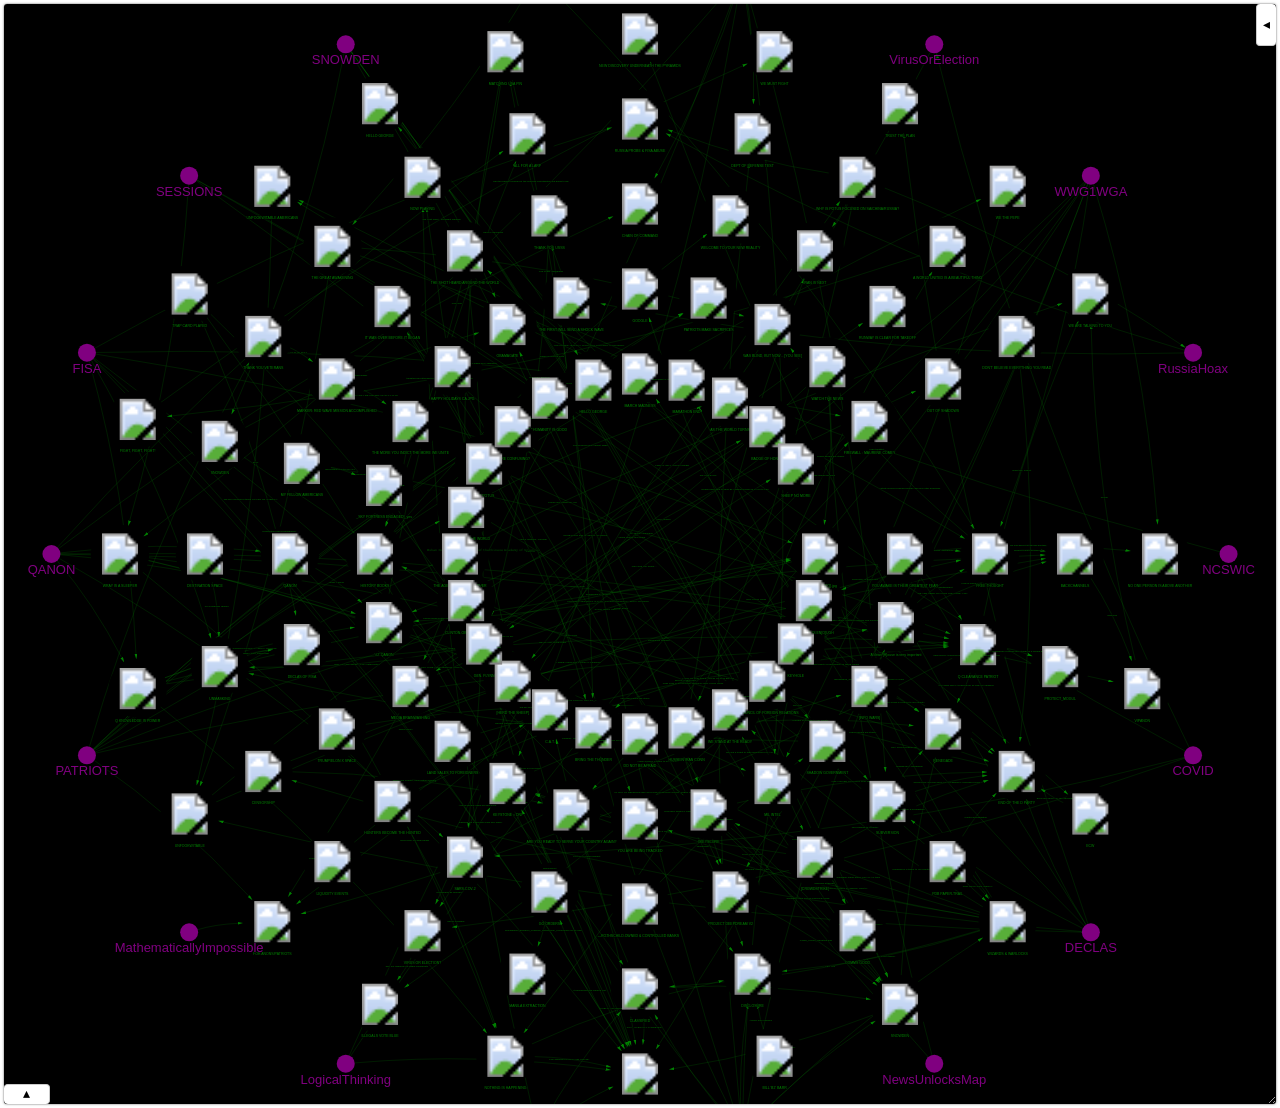
==== commit ce4d6f95: "Update app styling and add code documentation for better organization Refactor CSS class names, add " ====
--- a/index.html
+++ b/index.html
@@ -6,25 +6,25 @@
 <body style="margin:0;">
   <style>
     /* Main divisions */
-    #isqIjZPWk4DPslPAu-main-div {
+    #i1qr1aE3X2khbfjkb-main-div {
       line-height: normal;
       box-sizing: content-box;
       padding: 3px;
       background-color: white;
     }
-    #isqIjZPWk4DPslPAu-left-div {
+    #i1qr1aE3X2khbfjkb-left-div {
       float: left;
       line-height: normal;
       box-sizing: content-box;
     }
-    #isqIjZPWk4DPslPAu-right-div {
+    #i1qr1aE3X2khbfjkb-right-div {
       float: left;
       height: 100%;
       display: none;
       line-height: normal;
       box-sizing: content-box;
     }
-    #isqIjZPWk4DPslPAu-right-inner-div {
+    #i1qr1aE3X2khbfjkb-right-inner-div {
       padding-left: 5px;
       padding-right: 2px;
       overflow-x: hidden;
@@ -35,7 +35,7 @@
     }
 
     /* Graph and details (contained in left-inner-div) */
-    #isqIjZPWk4DPslPAu-graph-div {
+    #i1qr1aE3X2khbfjkb-graph-div {
       overflow: hidden;
       resize: vertical;
       position: relative;
@@ -46,7 +46,7 @@
       line-height: normal;
       box-sizing: content-box;
     }
-    #isqIjZPWk4DPslPAu-details-div {
+    #i1qr1aE3X2khbfjkb-details-div {
       overflow: auto;
       resize: vertical;
       margin-top: 5px;
@@ -57,7 +57,7 @@
       line-height: normal;
       box-sizing: content-box;
     }
-    #isqIjZPWk4DPslPAu-details-head {
+    #i1qr1aE3X2khbfjkb-details-head {
       user-select: none;
       padding-left: 4px !important;
       padding-top: 4px !important;
@@ -67,7 +67,7 @@
       line-height: normal;
       box-sizing: content-box;
     }
-    #isqIjZPWk4DPslPAu-details-body {
+    #i1qr1aE3X2khbfjkb-details-body {
       padding: 10px;
       padding-top: 6px;
       font-size: 10px;
@@ -77,7 +77,7 @@
     }
 
     /* Control menu (contained in right-inner-div) */
-    .isqIjZPWk4DPslPAu-menu-item-head {
+    .i1qr1aE3X2khbfjkb-menu-item-head {
       font-size: 11px;
       font-family: "Lucida Console", Monaco, monospace;
       color: black;
@@ -93,13 +93,13 @@
       line-height: normal;
       box-sizing: content-box;
     }
-    .isqIjZPWk4DPslPAu-menu-item-body {
+    .i1qr1aE3X2khbfjkb-menu-item-body {
       margin-left: 5px;
       margin-bottom: 10px;
       line-height: normal;
       box-sizing: content-box;
     }
-    .isqIjZPWk4DPslPAu-menu-subitem-head {
+    .i1qr1aE3X2khbfjkb-menu-subitem-head {
       font-size: 9px;
       font-family: "Lucida Console", Monaco, monospace;
       font-weight: 600;
@@ -109,7 +109,7 @@
       line-height: normal;
       box-sizing: content-box;
     }
-    .isqIjZPWk4DPslPAu-menu-subitem-body {
+    .i1qr1aE3X2khbfjkb-menu-subitem-body {
       font-size: 8px;
       font-family: "Lucida Console", Monaco, monospace;
       margin-left: 7px;
@@ -117,28 +117,28 @@
       line-height: normal;
       box-sizing: content-box;
     }
-    .isqIjZPWk4DPslPAu-labeled-input {
+    .i1qr1aE3X2khbfjkb-labeled-input {
       all: initial;
       display: flex;
       align-items: center;
       margin-top: 1px;
       margin-bottom: 1px;
     }
-    .isqIjZPWk4DPslPAu-label {
+    .i1qr1aE3X2khbfjkb-label {
       all: initial;
       font-size: 8px;
       font-family: "Lucida Console", Monaco, monospace;
       font-style: italic;
       cursor: pointer;
     }
-    .isqIjZPWk4DPslPAu-slider {
+    .i1qr1aE3X2khbfjkb-slider {
       width: 100%;
       margin-bottom: 2px;
     }
-    .isqIjZPWk4DPslPAu-slider::-moz-focus-outer {
+    .i1qr1aE3X2khbfjkb-slider::-moz-focus-outer {
       border: 0;
     }
-    .isqIjZPWk4DPslPAu-slider-text-left {
+    .i1qr1aE3X2khbfjkb-slider-text-left {
       font-size: 8px;
       font-family: "Lucida Console", Monaco, monospace;
       font-style: italic;
@@ -146,20 +146,20 @@
       float: left;
       margin-top: 2px;
     }
-    .isqIjZPWk4DPslPAu-slider-text-right {
+    .i1qr1aE3X2khbfjkb-slider-text-right {
       font-size: 8px;
       font-family: "Lucida Console", Monaco, monospace;
       color: black;
       float: right;
     }
-    .isqIjZPWk4DPslPAu-checkbox {
+    .i1qr1aE3X2khbfjkb-checkbox {
       margin-left: 0px !important;
       margin-right: 4px !important;
       margin-top: 2px !important;
       margin-bottom: 2px !important;
       padding: 0px !important;
     }
-    .isqIjZPWk4DPslPAu-select {
+    .i1qr1aE3X2khbfjkb-select {
       cursor: pointer;
       outline: none;
       font-size: 8px;
@@ -188,15 +188,15 @@
     }
     @-moz-document url-prefix() {
       /* Dirty hack to remove dotted border on focus */
-      .isqIjZPWk4DPslPAu-select {
+      .i1qr1aE3X2khbfjkb-select {
         color: transparent !important;
         text-shadow: 0 0 0 black !important;
       }
     }
-    .isqIjZPWk4DPslPAu-select:after {
+    .i1qr1aE3X2khbfjkb-select:after {
       cursor: pointer;
     }
-    .isqIjZPWk4DPslPAu-button {
+    .i1qr1aE3X2khbfjkb-button {
       cursor: pointer;
       outline: none;
       font-size: 8px;
@@ -213,29 +213,29 @@
       border: 1.2px solid #bbb;
       box-shadow: 0 1px 0 1px rgba(0, 0, 0, 0.04);
     }
-    .isqIjZPWk4DPslPAu-button:hover {
+    .i1qr1aE3X2khbfjkb-button:hover {
       border: 1.2px solid #999;
       background-color: #f2f2f2;
     }
-    .isqIjZPWk4DPslPAu-button:active {
+    .i1qr1aE3X2khbfjkb-button:active {
       background-color: #ddd;
     }
-    .isqIjZPWk4DPslPAu-button::-moz-focus-inner {
+    .i1qr1aE3X2khbfjkb-button::-moz-focus-inner {
       border: 0;
     }
     /* Hidden menu items */
-    #isqIjZPWk4DPslPAu-graph-select-div {
+    #i1qr1aE3X2khbfjkb-graph-select-div {
       display: none;
     }
-    #isqIjZPWk4DPslPAu-node-size-norm-div {
+    #i1qr1aE3X2khbfjkb-node-size-norm-div {
       display: none;
     }
-    #isqIjZPWk4DPslPAu-edge-size-norm-div {
+    #i1qr1aE3X2khbfjkb-edge-size-norm-div {
       display: none;
     }
 
     /* Graph */
-    #isqIjZPWk4DPslPAu-tooltip-div {
+    #i1qr1aE3X2khbfjkb-tooltip-div {
       font-size: 10px;
       font-family: "Lucida Console", Monaco, monospace;
       z-index: 42001;
@@ -254,7 +254,7 @@
       line-height: normal;
       box-sizing: content-box;
     }
-    #isqIjZPWk4DPslPAu-menu-toggle-button, #isqIjZPWk4DPslPAu-details-toggle-button, #isqIjZPWk4DPslPAu-progress-container {
+    #i1qr1aE3X2khbfjkb-menu-toggle-button, #i1qr1aE3X2khbfjkb-details-toggle-button, #i1qr1aE3X2khbfjkb-progress-container {
       font-size: 14px;
       font-family: "Lucida Console", Monaco, monospace;
       z-index: 42000;
@@ -266,7 +266,7 @@
       line-height: normal;
       box-sizing: content-box;
     }
-    #isqIjZPWk4DPslPAu-menu-toggle-button {
+    #i1qr1aE3X2khbfjkb-menu-toggle-button {
       top: 0;
       right: 0;
       padding-left: 6px;
@@ -278,7 +278,7 @@
       border-bottom: 1px solid #ccc;
       border-left: 1px solid #ccc;
     }
-    #isqIjZPWk4DPslPAu-details-toggle-button {
+    #i1qr1aE3X2khbfjkb-details-toggle-button {
       bottom: 0;
       left: 0;
       padding-left: 19px;
@@ -290,7 +290,7 @@
       border-bottom: 0px;
       border-left: 0px;
     }
-    #isqIjZPWk4DPslPAu-progress-container {
+    #i1qr1aE3X2khbfjkb-progress-container {
       font-size: 10px;
       text-align: center;
       top: 46%;
@@ -302,7 +302,7 @@
     }
 
     /* Details */
-    #isqIjZPWk4DPslPAu-details-user-provided {
+    #i1qr1aE3X2khbfjkb-details-user-provided {
       margin-top: 3px;
       padding-top: 3.5px;
       border-top: 0.5px dashed black;
@@ -311,578 +311,578 @@
       white-space: pre-wrap;
       word-break: break-word;
     }
-    #isqIjZPWk4DPslPAu-details-user-provided ul {
+    #i1qr1aE3X2khbfjkb-details-user-provided ul {
       list-style-position: inside;
       padding-left: 6px;
     }
   </style>
 
-  <div id="isqIjZPWk4DPslPAu-main-div">
-    <div id="isqIjZPWk4DPslPAu-tooltip-div"></div>
-
-    <div id="isqIjZPWk4DPslPAu-left-div">
-      <div id="isqIjZPWk4DPslPAu-left-inner-div">
-        <div id="isqIjZPWk4DPslPAu-graph-div"></div>
-        <div id="isqIjZPWk4DPslPAu-details-div">
-          <div id="isqIjZPWk4DPslPAu-details-head">
+  <div id="i1qr1aE3X2khbfjkb-main-div">
+    <div id="i1qr1aE3X2khbfjkb-tooltip-div"></div>
+
+    <div id="i1qr1aE3X2khbfjkb-left-div">
+      <div id="i1qr1aE3X2khbfjkb-left-inner-div">
+        <div id="i1qr1aE3X2khbfjkb-graph-div"></div>
+        <div id="i1qr1aE3X2khbfjkb-details-div">
+          <div id="i1qr1aE3X2khbfjkb-details-head">
             Details for selected element
           </div>
-          <div id="isqIjZPWk4DPslPAu-details-body">
+          <div id="i1qr1aE3X2khbfjkb-details-body">
           </div>
         </div>
       </div>
     </div>
 
-    <div id="isqIjZPWk4DPslPAu-right-div">
-      <div id="isqIjZPWk4DPslPAu-right-inner-div">
+    <div id="i1qr1aE3X2khbfjkb-right-div">
+      <div id="i1qr1aE3X2khbfjkb-right-inner-div">
         <!-- Menu: General -->
-        <div class="isqIjZPWk4DPslPAu-menu-item-head"
-             id="isqIjZPWk4DPslPAu-general-head">
+        <div class="i1qr1aE3X2khbfjkb-menu-item-head"
+             id="i1qr1aE3X2khbfjkb-general-head">
           General
         </div>
-        <div class="isqIjZPWk4DPslPAu-menu-item-body"
-             id="isqIjZPWk4DPslPAu-general-body">
+        <div class="i1qr1aE3X2khbfjkb-menu-item-body"
+             id="i1qr1aE3X2khbfjkb-general-body">
           <!-- Sub-menu: State -->
           <div>
-            <div class="isqIjZPWk4DPslPAu-menu-subitem-head">
+            <div class="i1qr1aE3X2khbfjkb-menu-subitem-head">
               App state
             </div>
-            <div class="isqIjZPWk4DPslPAu-menu-subitem-body">
-              <button class="isqIjZPWk4DPslPAu-button"
-                      id="isqIjZPWk4DPslPAu-reset"
+            <div class="i1qr1aE3X2khbfjkb-menu-subitem-body">
+              <button class="i1qr1aE3X2khbfjkb-button"
+                      id="i1qr1aE3X2khbfjkb-reset"
                       type="button">Reset</button>
             </div>
           </div>
           <!-- Sub-menu: Display mode (fullscreen or not) -->
           <div>
-            <div class="isqIjZPWk4DPslPAu-menu-subitem-head">
+            <div class="i1qr1aE3X2khbfjkb-menu-subitem-head">
               Display mode
             </div>
-            <div class="isqIjZPWk4DPslPAu-menu-subitem-body">
-              <button class="isqIjZPWk4DPslPAu-button"
-                      id="isqIjZPWk4DPslPAu-fullscreen-button"
+            <div class="i1qr1aE3X2khbfjkb-menu-subitem-body">
+              <button class="i1qr1aE3X2khbfjkb-button"
+                      id="i1qr1aE3X2khbfjkb-fullscreen-button"
                       type="button">Enter full screen</button>
             </div>
           </div>
           <!-- Sub-menu: Export -->
           <div>
-            <div class="isqIjZPWk4DPslPAu-menu-subitem-head">
+            <div class="i1qr1aE3X2khbfjkb-menu-subitem-head">
               Export
             </div>
-            <div class="isqIjZPWk4DPslPAu-menu-subitem-body">
-              <button class="isqIjZPWk4DPslPAu-button"
-                      id="isqIjZPWk4DPslPAu-svg"
+            <div class="i1qr1aE3X2khbfjkb-menu-subitem-body">
+              <button class="i1qr1aE3X2khbfjkb-button"
+                      id="i1qr1aE3X2khbfjkb-svg"
                       type="button">SVG</button>
-              <button class="isqIjZPWk4DPslPAu-button"
-                      id="isqIjZPWk4DPslPAu-png"
+              <button class="i1qr1aE3X2khbfjkb-button"
+                      id="i1qr1aE3X2khbfjkb-png"
                       type="button">PNG</button>
-              <button class="isqIjZPWk4DPslPAu-button"
-                      id="isqIjZPWk4DPslPAu-jpg"
+              <button class="i1qr1aE3X2khbfjkb-button"
+                      id="i1qr1aE3X2khbfjkb-jpg"
                       type="button">JPG</button>
             </div>
           </div>
         </div>
         <!-- Menu: Data -->
-        <div class="isqIjZPWk4DPslPAu-menu-item-head"
-             id="isqIjZPWk4DPslPAu-data-head">
+        <div class="i1qr1aE3X2khbfjkb-menu-item-head"
+             id="i1qr1aE3X2khbfjkb-data-head">
           Data selection
         </div>
-        <div class="isqIjZPWk4DPslPAu-menu-item-body"
-             id="isqIjZPWk4DPslPAu-data-body">
+        <div class="i1qr1aE3X2khbfjkb-menu-item-body"
+             id="i1qr1aE3X2khbfjkb-data-body">
           <!-- Sub-menu: Graph (only shown if multiple graphs in data) -->
-          <div id="isqIjZPWk4DPslPAu-graph-select-div">
-            <div class="isqIjZPWk4DPslPAu-menu-subitem-head">
+          <div id="i1qr1aE3X2khbfjkb-graph-select-div">
+            <div class="i1qr1aE3X2khbfjkb-menu-subitem-head">
               Graph
             </div>
-            <div class="isqIjZPWk4DPslPAu-menu-subitem-body">
-              <select class="isqIjZPWk4DPslPAu-select"
-                      id="isqIjZPWk4DPslPAu-graph-select"></select>
+            <div class="i1qr1aE3X2khbfjkb-menu-subitem-body">
+              <select class="i1qr1aE3X2khbfjkb-select"
+                      id="i1qr1aE3X2khbfjkb-graph-select"></select>
             </div>
           </div>
           <!-- Sub-menu: Node label text -->
           <div>
-            <div class="isqIjZPWk4DPslPAu-menu-subitem-head">
+            <div class="i1qr1aE3X2khbfjkb-menu-subitem-head">
               Node label text
             </div>
-            <div class="isqIjZPWk4DPslPAu-menu-subitem-body">
-              <select class="isqIjZPWk4DPslPAu-select"
-                      id="isqIjZPWk4DPslPAu-node-label-data-source-select"></select>
+            <div class="i1qr1aE3X2khbfjkb-menu-subitem-body">
+              <select class="i1qr1aE3X2khbfjkb-select"
+                      id="i1qr1aE3X2khbfjkb-node-label-data-source-select"></select>
             </div>
           </div>
           <!-- Sub-menu: Edge label text -->
           <div>
-            <div class="isqIjZPWk4DPslPAu-menu-subitem-head">
+            <div class="i1qr1aE3X2khbfjkb-menu-subitem-head">
               Edge label text
             </div>
-            <div class="isqIjZPWk4DPslPAu-menu-subitem-body">
-              <select class="isqIjZPWk4DPslPAu-select"
-                      id="isqIjZPWk4DPslPAu-edge-label-data-source-select"></select>
+            <div class="i1qr1aE3X2khbfjkb-menu-subitem-body">
+              <select class="i1qr1aE3X2khbfjkb-select"
+                      id="i1qr1aE3X2khbfjkb-edge-label-data-source-select"></select>
             </div>
           </div>
           <!-- Sub-menu: Node size -->
-          <div class="isqIjZPWk4DPslPAu-menu-subitem-head">
+          <div class="i1qr1aE3X2khbfjkb-menu-subitem-head">
             Node size
           </div>
-          <div class="isqIjZPWk4DPslPAu-menu-subitem-body">
+          <div class="i1qr1aE3X2khbfjkb-menu-subitem-body">
             <div>
-              <select class="isqIjZPWk4DPslPAu-select"
-                      id="isqIjZPWk4DPslPAu-node-size-data-source-select"></select>
-            </div>
-            <div class="isqIjZPWk4DPslPAu-labeled-input">
-              <input class="isqIjZPWk4DPslPAu-checkbox"
-                     id="isqIjZPWk4DPslPAu-node-size-normalization-checkbox"
+              <select class="i1qr1aE3X2khbfjkb-select"
+                      id="i1qr1aE3X2khbfjkb-node-size-data-source-select"></select>
+            </div>
+            <div class="i1qr1aE3X2khbfjkb-labeled-input">
+              <input class="i1qr1aE3X2khbfjkb-checkbox"
+                     id="i1qr1aE3X2khbfjkb-node-size-normalization-checkbox"
                      type="checkbox">
-              <label class="isqIjZPWk4DPslPAu-label"
-                     for="isqIjZPWk4DPslPAu-node-size-normalization-checkbox">Normalize</label>
-            </div>
-            <div id="isqIjZPWk4DPslPAu-node-size-norm-div">
+              <label class="i1qr1aE3X2khbfjkb-label"
+                     for="i1qr1aE3X2khbfjkb-node-size-normalization-checkbox">Normalize</label>
+            </div>
+            <div id="i1qr1aE3X2khbfjkb-node-size-norm-div">
               <div>
-                <span class="isqIjZPWk4DPslPAu-slider-text-left">Minimum</span>
-                <span class="isqIjZPWk4DPslPAu-slider-text-right"
-                      id="isqIjZPWk4DPslPAu-node-size-normalization-min-text"></span>
-                <input class="isqIjZPWk4DPslPAu-slider"
-                       id="isqIjZPWk4DPslPAu-node-size-normalization-min-slider"
+                <span class="i1qr1aE3X2khbfjkb-slider-text-left">Minimum</span>
+                <span class="i1qr1aE3X2khbfjkb-slider-text-right"
+                      id="i1qr1aE3X2khbfjkb-node-size-normalization-min-text"></span>
+                <input class="i1qr1aE3X2khbfjkb-slider"
+                       id="i1qr1aE3X2khbfjkb-node-size-normalization-min-slider"
                        type="range" min="0.01" max="300.0" step="0.01">
               </div>
               <div>
-                <span class="isqIjZPWk4DPslPAu-slider-text-left">Maximum</span>
-                <span class="isqIjZPWk4DPslPAu-slider-text-right"
-                      id="isqIjZPWk4DPslPAu-node-size-normalization-max-text"></span>
-                <input class="isqIjZPWk4DPslPAu-slider"
-                       id="isqIjZPWk4DPslPAu-node-size-normalization-max-slider"
+                <span class="i1qr1aE3X2khbfjkb-slider-text-left">Maximum</span>
+                <span class="i1qr1aE3X2khbfjkb-slider-text-right"
+                      id="i1qr1aE3X2khbfjkb-node-size-normalization-max-text"></span>
+                <input class="i1qr1aE3X2khbfjkb-slider"
+                       id="i1qr1aE3X2khbfjkb-node-size-normalization-max-slider"
                        type="range" min="0.01" max="300.0" step="0.01">
               </div>
             </div>
           </div>
           <!-- Sub-menu: Edge size -->
-          <div class="isqIjZPWk4DPslPAu-menu-subitem-head">
+          <div class="i1qr1aE3X2khbfjkb-menu-subitem-head">
             Edge size
           </div>
-          <div class="isqIjZPWk4DPslPAu-menu-subitem-body">
+          <div class="i1qr1aE3X2khbfjkb-menu-subitem-body">
             <div>
-              <select class="isqIjZPWk4DPslPAu-select"
-                      id="isqIjZPWk4DPslPAu-edge-size-data-source-select"></select>
-            </div>
-            <div class="isqIjZPWk4DPslPAu-labeled-input">
-              <input class="isqIjZPWk4DPslPAu-checkbox"
-                     id="isqIjZPWk4DPslPAu-edge-size-normalization-checkbox"
+              <select class="i1qr1aE3X2khbfjkb-select"
+                      id="i1qr1aE3X2khbfjkb-edge-size-data-source-select"></select>
+            </div>
+            <div class="i1qr1aE3X2khbfjkb-labeled-input">
+              <input class="i1qr1aE3X2khbfjkb-checkbox"
+                     id="i1qr1aE3X2khbfjkb-edge-size-normalization-checkbox"
                      type="checkbox">
-              <label class="isqIjZPWk4DPslPAu-label"
-                     for="isqIjZPWk4DPslPAu-edge-size-normalization-checkbox">Normalize</label>
-            </div>
-            <div id="isqIjZPWk4DPslPAu-edge-size-norm-div">
+              <label class="i1qr1aE3X2khbfjkb-label"
+                     for="i1qr1aE3X2khbfjkb-edge-size-normalization-checkbox">Normalize</label>
+            </div>
+            <div id="i1qr1aE3X2khbfjkb-edge-size-norm-div">
               <div>
-                <span class="isqIjZPWk4DPslPAu-slider-text-left">Minimum</span>
-                <span class="isqIjZPWk4DPslPAu-slider-text-right"
-                      id="isqIjZPWk4DPslPAu-edge-size-normalization-min-text"></span>
-                <input class="isqIjZPWk4DPslPAu-slider"
-                       id="isqIjZPWk4DPslPAu-edge-size-normalization-min-slider"
+                <span class="i1qr1aE3X2khbfjkb-slider-text-left">Minimum</span>
+                <span class="i1qr1aE3X2khbfjkb-slider-text-right"
+                      id="i1qr1aE3X2khbfjkb-edge-size-normalization-min-text"></span>
+                <input class="i1qr1aE3X2khbfjkb-slider"
+                       id="i1qr1aE3X2khbfjkb-edge-size-normalization-min-slider"
                        type="range" min="0.01" max="50.0" step="0.01">
               </div>
               <div>
-                <span class="isqIjZPWk4DPslPAu-slider-text-left">Maximum</span>
-                <span class="isqIjZPWk4DPslPAu-slider-text-right"
-                      id="isqIjZPWk4DPslPAu-edge-size-normalization-max-text"></span>
-                <input class="isqIjZPWk4DPslPAu-slider"
-                       id="isqIjZPWk4DPslPAu-edge-size-normalization-max-slider"
+                <span class="i1qr1aE3X2khbfjkb-slider-text-left">Maximum</span>
+                <span class="i1qr1aE3X2khbfjkb-slider-text-right"
+                      id="i1qr1aE3X2khbfjkb-edge-size-normalization-max-text"></span>
+                <input class="i1qr1aE3X2khbfjkb-slider"
+                       id="i1qr1aE3X2khbfjkb-edge-size-normalization-max-slider"
                        type="range" min="0.01" max="50.0" step="0.01">
               </div>
             </div>
           </div>
         </div>
         <!-- Menu: Nodes -->
-        <div class="isqIjZPWk4DPslPAu-menu-item-head"
-             id="isqIjZPWk4DPslPAu-node-head">
+        <div class="i1qr1aE3X2khbfjkb-menu-item-head"
+             id="i1qr1aE3X2khbfjkb-node-head">
           Nodes
         </div>
-        <div class="isqIjZPWk4DPslPAu-menu-item-body"
-             id="isqIjZPWk4DPslPAu-node-body">
+        <div class="i1qr1aE3X2khbfjkb-menu-item-body"
+             id="i1qr1aE3X2khbfjkb-node-body">
           <!-- Sub-menu: Visibility -->
           <div>
-            <div class="isqIjZPWk4DPslPAu-menu-subitem-head">
+            <div class="i1qr1aE3X2khbfjkb-menu-subitem-head">
               Visibility
             </div>
-            <div class="isqIjZPWk4DPslPAu-menu-subitem-body">
-              <div class="isqIjZPWk4DPslPAu-labeled-input">
-                <input class="isqIjZPWk4DPslPAu-checkbox"
-                       id="isqIjZPWk4DPslPAu-node-checkbox"
+            <div class="i1qr1aE3X2khbfjkb-menu-subitem-body">
+              <div class="i1qr1aE3X2khbfjkb-labeled-input">
+                <input class="i1qr1aE3X2khbfjkb-checkbox"
+                       id="i1qr1aE3X2khbfjkb-node-checkbox"
                        type="checkbox">
-                <label class="isqIjZPWk4DPslPAu-label"
-                       for="isqIjZPWk4DPslPAu-node-checkbox">Show nodes</label>
+                <label class="i1qr1aE3X2khbfjkb-label"
+                       for="i1qr1aE3X2khbfjkb-node-checkbox">Show nodes</label>
               </div>
             </div>
           </div>
           <!-- Sub-menu: Size -->
           <div>
-            <div class="isqIjZPWk4DPslPAu-menu-subitem-head">
+            <div class="i1qr1aE3X2khbfjkb-menu-subitem-head">
               Size
             </div>
-            <div class="isqIjZPWk4DPslPAu-menu-subitem-body">
+            <div class="i1qr1aE3X2khbfjkb-menu-subitem-body">
               <div>
-                <span class="isqIjZPWk4DPslPAu-slider-text-left">Scaling factor</span>
-                <span class="isqIjZPWk4DPslPAu-slider-text-right"
-                      id="isqIjZPWk4DPslPAu-node-size-factor-text"></span>
-                <input class="isqIjZPWk4DPslPAu-slider"
-                       id="isqIjZPWk4DPslPAu-node-size-factor-slider"
+                <span class="i1qr1aE3X2khbfjkb-slider-text-left">Scaling factor</span>
+                <span class="i1qr1aE3X2khbfjkb-slider-text-right"
+                      id="i1qr1aE3X2khbfjkb-node-size-factor-text"></span>
+                <input class="i1qr1aE3X2khbfjkb-slider"
+                       id="i1qr1aE3X2khbfjkb-node-size-factor-slider"
                        type="range" min="0.01" max="5.0" step="0.01">
               </div>
             </div>
           </div>
           <!-- Sub-menu: Position -->
           <div>
-            <div class="isqIjZPWk4DPslPAu-menu-subitem-head">
+            <div class="i1qr1aE3X2khbfjkb-menu-subitem-head">
               Position
             </div>
-            <div class="isqIjZPWk4DPslPAu-menu-subitem-body">
-              <button class="isqIjZPWk4DPslPAu-button"
-                      id="isqIjZPWk4DPslPAu-node-release-button"
+            <div class="i1qr1aE3X2khbfjkb-menu-subitem-body">
+              <button class="i1qr1aE3X2khbfjkb-button"
+                      id="i1qr1aE3X2khbfjkb-node-release-button"
                       type="button">Release fixed nodes</button>
             </div>
           </div>
           <!-- Sub-menu: Drag behavior -->
           <div>
-            <div class="isqIjZPWk4DPslPAu-menu-subitem-head">
+            <div class="i1qr1aE3X2khbfjkb-menu-subitem-head">
               Drag behavior
             </div>
-            <div class="isqIjZPWk4DPslPAu-menu-subitem-body">
-              <div class="isqIjZPWk4DPslPAu-labeled-input">
-                <input class="isqIjZPWk4DPslPAu-checkbox"
-                       id="isqIjZPWk4DPslPAu-node-drag-fix-checkbox"
+            <div class="i1qr1aE3X2khbfjkb-menu-subitem-body">
+              <div class="i1qr1aE3X2khbfjkb-labeled-input">
+                <input class="i1qr1aE3X2khbfjkb-checkbox"
+                       id="i1qr1aE3X2khbfjkb-node-drag-fix-checkbox"
                        type="checkbox">
-                <label class="isqIjZPWk4DPslPAu-label"
-                       for="isqIjZPWk4DPslPAu-node-drag-fix-checkbox">Fix node position</label>
+                <label class="i1qr1aE3X2khbfjkb-label"
+                       for="i1qr1aE3X2khbfjkb-node-drag-fix-checkbox">Fix node position</label>
               </div>
             </div>
           </div>
           <!-- Sub-menu: Hover behavior -->
           <div>
-            <div class="isqIjZPWk4DPslPAu-menu-subitem-head">
+            <div class="i1qr1aE3X2khbfjkb-menu-subitem-head">
               Hover behavior
             </div>
-            <div class="isqIjZPWk4DPslPAu-menu-subitem-body">
-              <div class="isqIjZPWk4DPslPAu-labeled-input">
-                <input class="isqIjZPWk4DPslPAu-checkbox"
-                       id="isqIjZPWk4DPslPAu-node-hover-neighborhood-checkbox"
+            <div class="i1qr1aE3X2khbfjkb-menu-subitem-body">
+              <div class="i1qr1aE3X2khbfjkb-labeled-input">
+                <input class="i1qr1aE3X2khbfjkb-checkbox"
+                       id="i1qr1aE3X2khbfjkb-node-hover-neighborhood-checkbox"
                        type="checkbox">
-                <label class="isqIjZPWk4DPslPAu-label"
-                       for="isqIjZPWk4DPslPAu-node-hover-neighborhood-checkbox">Show neighborhood</label>
+                <label class="i1qr1aE3X2khbfjkb-label"
+                       for="i1qr1aE3X2khbfjkb-node-hover-neighborhood-checkbox">Show neighborhood</label>
               </div>
-              <div class="isqIjZPWk4DPslPAu-labeled-input">
-                <input class="isqIjZPWk4DPslPAu-checkbox"
-                       id="isqIjZPWk4DPslPAu-node-hover-tooltip-checkbox"
+              <div class="i1qr1aE3X2khbfjkb-labeled-input">
+                <input class="i1qr1aE3X2khbfjkb-checkbox"
+                       id="i1qr1aE3X2khbfjkb-node-hover-tooltip-checkbox"
                        type="checkbox">
-                <label class="isqIjZPWk4DPslPAu-label"
-                       for="isqIjZPWk4DPslPAu-node-hover-tooltip-checkbox">Show tooltips (if provided)</label>
+                <label class="i1qr1aE3X2khbfjkb-label"
+                       for="i1qr1aE3X2khbfjkb-node-hover-tooltip-checkbox">Show tooltips (if provided)</label>
               </div>
             </div>
           </div>
         </div>
         <!-- Menu: Node images -->
-        <div id="isqIjZPWk4DPslPAu-node-image-meta-control">
-          <div class="isqIjZPWk4DPslPAu-menu-item-head"
-               id="isqIjZPWk4DPslPAu-node-image-head">
+        <div id="i1qr1aE3X2khbfjkb-node-image-meta-control">
+          <div class="i1qr1aE3X2khbfjkb-menu-item-head"
+               id="i1qr1aE3X2khbfjkb-node-image-head">
             Node images
           </div>
-          <div class="isqIjZPWk4DPslPAu-menu-item-body"
-               id="isqIjZPWk4DPslPAu-node-image-body">
+          <div class="i1qr1aE3X2khbfjkb-menu-item-body"
+               id="i1qr1aE3X2khbfjkb-node-image-body">
             <!-- Sub-menu: Visibility -->
             <div>
-              <div class="isqIjZPWk4DPslPAu-menu-subitem-head">
+              <div class="i1qr1aE3X2khbfjkb-menu-subitem-head">
                 Visibility
               </div>
-              <div class="isqIjZPWk4DPslPAu-menu-subitem-body">
-                <div class="isqIjZPWk4DPslPAu-labeled-input">
-                  <input class="isqIjZPWk4DPslPAu-checkbox"
-                         id="isqIjZPWk4DPslPAu-node-image-checkbox"
+              <div class="i1qr1aE3X2khbfjkb-menu-subitem-body">
+                <div class="i1qr1aE3X2khbfjkb-labeled-input">
+                  <input class="i1qr1aE3X2khbfjkb-checkbox"
+                         id="i1qr1aE3X2khbfjkb-node-image-checkbox"
                          type="checkbox">
-                  <label class="isqIjZPWk4DPslPAu-label"
-                         for="isqIjZPWk4DPslPAu-node-image-checkbox">Show node images</label>
+                  <label class="i1qr1aE3X2khbfjkb-label"
+                         for="i1qr1aE3X2khbfjkb-node-image-checkbox">Show node images</label>
                 </div>
               </div>
             </div>
             <!-- Sub-menu: Size -->
             <div>
-              <div class="isqIjZPWk4DPslPAu-menu-subitem-head">
+              <div class="i1qr1aE3X2khbfjkb-menu-subitem-head">
                 Size
               </div>
-              <div class="isqIjZPWk4DPslPAu-menu-subitem-body">
-                <span class="isqIjZPWk4DPslPAu-slider-text-left">Scaling factor</span>
-                <span class="isqIjZPWk4DPslPAu-slider-text-right"
-                      id="isqIjZPWk4DPslPAu-node-image-size-factor-text"></span>
-                <input class="isqIjZPWk4DPslPAu-slider"
-                       id="isqIjZPWk4DPslPAu-node-image-size-factor-slider"
+              <div class="i1qr1aE3X2khbfjkb-menu-subitem-body">
+                <span class="i1qr1aE3X2khbfjkb-slider-text-left">Scaling factor</span>
+                <span class="i1qr1aE3X2khbfjkb-slider-text-right"
+                      id="i1qr1aE3X2khbfjkb-node-image-size-factor-text"></span>
+                <input class="i1qr1aE3X2khbfjkb-slider"
+                       id="i1qr1aE3X2khbfjkb-node-image-size-factor-slider"
                        type="range" min="0.01" max="5.0" step="0.01">
               </div>
             </div>
           </div>
         </div>
         <!-- Menu: Node labels -->
-        <div class="isqIjZPWk4DPslPAu-menu-item-head"
-             id="isqIjZPWk4DPslPAu-node-label-head">
+        <div class="i1qr1aE3X2khbfjkb-menu-item-head"
+             id="i1qr1aE3X2khbfjkb-node-label-head">
           Node labels
         </div>
-        <div class="isqIjZPWk4DPslPAu-menu-item-body"
-             id="isqIjZPWk4DPslPAu-node-label-body">
+        <div class="i1qr1aE3X2khbfjkb-menu-item-body"
+             id="i1qr1aE3X2khbfjkb-node-label-body">
           <!-- Sub-menu: Visibility -->
           <div>
-            <div class="isqIjZPWk4DPslPAu-menu-subitem-head">
+            <div class="i1qr1aE3X2khbfjkb-menu-subitem-head">
               Visibility
             </div>
-            <div class="isqIjZPWk4DPslPAu-menu-subitem-body">
-              <div class="isqIjZPWk4DPslPAu-labeled-input">
-                <input class="isqIjZPWk4DPslPAu-checkbox"
-                       id="isqIjZPWk4DPslPAu-node-label-checkbox"
+            <div class="i1qr1aE3X2khbfjkb-menu-subitem-body">
+              <div class="i1qr1aE3X2khbfjkb-labeled-input">
+                <input class="i1qr1aE3X2khbfjkb-checkbox"
+                       id="i1qr1aE3X2khbfjkb-node-label-checkbox"
                        type="checkbox">
-                <label class="isqIjZPWk4DPslPAu-label"
-                       for="isqIjZPWk4DPslPAu-node-label-checkbox">Show node labels</label>
+                <label class="i1qr1aE3X2khbfjkb-label"
+                       for="i1qr1aE3X2khbfjkb-node-label-checkbox">Show node labels</label>
               </div>
-              <div class="isqIjZPWk4DPslPAu-labeled-input">
-                <input class="isqIjZPWk4DPslPAu-checkbox"
-                       id="isqIjZPWk4DPslPAu-node-label-border-checkbox"
+              <div class="i1qr1aE3X2khbfjkb-labeled-input">
+                <input class="i1qr1aE3X2khbfjkb-checkbox"
+                       id="i1qr1aE3X2khbfjkb-node-label-border-checkbox"
                        type="checkbox">
-                <label class="isqIjZPWk4DPslPAu-label"
-                       for="isqIjZPWk4DPslPAu-node-label-border-checkbox">Show borders</label>
+                <label class="i1qr1aE3X2khbfjkb-label"
+                       for="i1qr1aE3X2khbfjkb-node-label-border-checkbox">Show borders</label>
               </div>
             </div>
           </div>
           <!-- Sub-menu: Size -->
           <div>
-            <div class="isqIjZPWk4DPslPAu-menu-subitem-head">
+            <div class="i1qr1aE3X2khbfjkb-menu-subitem-head">
               Size
             </div>
-            <div class="isqIjZPWk4DPslPAu-menu-subitem-body">
-              <span class="isqIjZPWk4DPslPAu-slider-text-left">Scaling factor</span>
-              <span class="isqIjZPWk4DPslPAu-slider-text-right"
-                    id="isqIjZPWk4DPslPAu-node-label-size-factor-text"></span>
-              <input class="isqIjZPWk4DPslPAu-slider"
-                     id="isqIjZPWk4DPslPAu-node-label-size-factor-slider"
+            <div class="i1qr1aE3X2khbfjkb-menu-subitem-body">
+              <span class="i1qr1aE3X2khbfjkb-slider-text-left">Scaling factor</span>
+              <span class="i1qr1aE3X2khbfjkb-slider-text-right"
+                    id="i1qr1aE3X2khbfjkb-node-label-size-factor-text"></span>
+              <input class="i1qr1aE3X2khbfjkb-slider"
+                     id="i1qr1aE3X2khbfjkb-node-label-size-factor-slider"
                      type="range" min="0.01" max="5.0" step="0.01">
             </div>
           </div>
           <!-- Sub-menu: Rotation -->
-          <div id="isqIjZPWk4DPslPAu-node-label-rotation">
-            <div class="isqIjZPWk4DPslPAu-menu-subitem-head">
+          <div id="i1qr1aE3X2khbfjkb-node-label-rotation">
+            <div class="i1qr1aE3X2khbfjkb-menu-subitem-head">
               Rotation
             </div>
-            <div class="isqIjZPWk4DPslPAu-menu-subitem-body">
-              <span class="isqIjZPWk4DPslPAu-slider-text-left">Angle</span>
-              <span class="isqIjZPWk4DPslPAu-slider-text-right"
-                    id="isqIjZPWk4DPslPAu-node-label-rotation-text"></span>
-              <input class="isqIjZPWk4DPslPAu-slider"
-                     id="isqIjZPWk4DPslPAu-node-label-rotation-slider"
+            <div class="i1qr1aE3X2khbfjkb-menu-subitem-body">
+              <span class="i1qr1aE3X2khbfjkb-slider-text-left">Angle</span>
+              <span class="i1qr1aE3X2khbfjkb-slider-text-right"
+                    id="i1qr1aE3X2khbfjkb-node-label-rotation-text"></span>
+              <input class="i1qr1aE3X2khbfjkb-slider"
+                     id="i1qr1aE3X2khbfjkb-node-label-rotation-slider"
                      type="range" min="0.0" max="359.0" step="1.0">
             </div>
           </div>
         </div>
         <!-- Menu: Edges -->
-        <div class="isqIjZPWk4DPslPAu-menu-item-head"
-             id="isqIjZPWk4DPslPAu-edge-head">
+        <div class="i1qr1aE3X2khbfjkb-menu-item-head"
+             id="i1qr1aE3X2khbfjkb-edge-head">
           Edges
         </div>
-        <div class="isqIjZPWk4DPslPAu-menu-item-body"
-             id="isqIjZPWk4DPslPAu-edge-body">
+        <div class="i1qr1aE3X2khbfjkb-menu-item-body"
+             id="i1qr1aE3X2khbfjkb-edge-body">
           <!-- Sub-menu: Visibility -->
           <div>
-            <div class="isqIjZPWk4DPslPAu-menu-subitem-head">
+            <div class="i1qr1aE3X2khbfjkb-menu-subitem-head">
               Visibility
             </div>
-            <div class="isqIjZPWk4DPslPAu-menu-subitem-body">
-              <div class="isqIjZPWk4DPslPAu-labeled-input">
-                <input class="isqIjZPWk4DPslPAu-checkbox"
-                       id="isqIjZPWk4DPslPAu-edge-checkbox"
+            <div class="i1qr1aE3X2khbfjkb-menu-subitem-body">
+              <div class="i1qr1aE3X2khbfjkb-labeled-input">
+                <input class="i1qr1aE3X2khbfjkb-checkbox"
+                       id="i1qr1aE3X2khbfjkb-edge-checkbox"
                        type="checkbox">
-                <label class="isqIjZPWk4DPslPAu-label"
-                       for="isqIjZPWk4DPslPAu-edge-checkbox">Show edges</label>
+                <label class="i1qr1aE3X2khbfjkb-label"
+                       for="i1qr1aE3X2khbfjkb-edge-checkbox">Show edges</label>
               </div>
             </div>
           </div>
           <!-- Sub-menu: Size -->
           <div>
-            <div class="isqIjZPWk4DPslPAu-menu-subitem-head">
+            <div class="i1qr1aE3X2khbfjkb-menu-subitem-head">
               Size
             </div>
-            <div class="isqIjZPWk4DPslPAu-menu-subitem-body">
-              <span class="isqIjZPWk4DPslPAu-slider-text-left">Scaling factor</span>
-              <span class="isqIjZPWk4DPslPAu-slider-text-right"
-                    id="isqIjZPWk4DPslPAu-edge-size-factor-text"></span>
-              <input class="isqIjZPWk4DPslPAu-slider"
-                     id="isqIjZPWk4DPslPAu-edge-size-factor-slider"
+            <div class="i1qr1aE3X2khbfjkb-menu-subitem-body">
+              <span class="i1qr1aE3X2khbfjkb-slider-text-left">Scaling factor</span>
+              <span class="i1qr1aE3X2khbfjkb-slider-text-right"
+                    id="i1qr1aE3X2khbfjkb-edge-size-factor-text"></span>
+              <input class="i1qr1aE3X2khbfjkb-slider"
+                     id="i1qr1aE3X2khbfjkb-edge-size-factor-slider"
                      type="range" min="0.01" max="5.0" step="0.01">
             </div>
           </div>
           <!-- Sub-menu: Form -->
           <div>
-            <div class="isqIjZPWk4DPslPAu-menu-subitem-head">
+            <div class="i1qr1aE3X2khbfjkb-menu-subitem-head">
               Form
             </div>
-            <div class="isqIjZPWk4DPslPAu-menu-subitem-body">
-              <span class="isqIjZPWk4DPslPAu-slider-text-left">Curvature</span>
-              <span class="isqIjZPWk4DPslPAu-slider-text-right"
-                    id="isqIjZPWk4DPslPAu-edge-curvature-text"></span>
-              <input class="isqIjZPWk4DPslPAu-slider"
-                     id="isqIjZPWk4DPslPAu-edge-curvature-slider"
+            <div class="i1qr1aE3X2khbfjkb-menu-subitem-body">
+              <span class="i1qr1aE3X2khbfjkb-slider-text-left">Curvature</span>
+              <span class="i1qr1aE3X2khbfjkb-slider-text-right"
+                    id="i1qr1aE3X2khbfjkb-edge-curvature-text"></span>
+              <input class="i1qr1aE3X2khbfjkb-slider"
+                     id="i1qr1aE3X2khbfjkb-edge-curvature-slider"
                      type="range" min="-1.2" max="1.2" step="0.02">
             </div>
           </div>
           <!-- Sub-menu: Hover behavior -->
           <div>
-            <div class="isqIjZPWk4DPslPAu-menu-subitem-head">
+            <div class="i1qr1aE3X2khbfjkb-menu-subitem-head">
               Hover behavior
             </div>
-            <div class="isqIjZPWk4DPslPAu-menu-subitem-body">
-              <div class="isqIjZPWk4DPslPAu-labeled-input">
-                <input class="isqIjZPWk4DPslPAu-checkbox"
-                       id="isqIjZPWk4DPslPAu-edge-hover-tooltip-checkbox"
+            <div class="i1qr1aE3X2khbfjkb-menu-subitem-body">
+              <div class="i1qr1aE3X2khbfjkb-labeled-input">
+                <input class="i1qr1aE3X2khbfjkb-checkbox"
+                       id="i1qr1aE3X2khbfjkb-edge-hover-tooltip-checkbox"
                        type="checkbox">
-                <label class="isqIjZPWk4DPslPAu-label"
-                       for="isqIjZPWk4DPslPAu-edge-hover-tooltip-checkbox">Show tooltips (if provided)</label>
+                <label class="i1qr1aE3X2khbfjkb-label"
+                       for="i1qr1aE3X2khbfjkb-edge-hover-tooltip-checkbox">Show tooltips (if provided)</label>
               </div>
             </div>
           </div>
         </div>
         <!-- Menu: Edge labels -->
-        <div class="isqIjZPWk4DPslPAu-menu-item-head"
-             id="isqIjZPWk4DPslPAu-edge-label-head">
+        <div class="i1qr1aE3X2khbfjkb-menu-item-head"
+             id="i1qr1aE3X2khbfjkb-edge-label-head">
           Edge labels
         </div>
-        <div class="isqIjZPWk4DPslPAu-menu-item-body"
-             id="isqIjZPWk4DPslPAu-edge-label-body">
+        <div class="i1qr1aE3X2khbfjkb-menu-item-body"
+             id="i1qr1aE3X2khbfjkb-edge-label-body">
           <!-- Sub-menu: Visibility -->
           <div>
-            <div class="isqIjZPWk4DPslPAu-menu-subitem-head">
+            <div class="i1qr1aE3X2khbfjkb-menu-subitem-head">
               Visibility
             </div>
-            <div class="isqIjZPWk4DPslPAu-menu-subitem-body">
-              <div class="isqIjZPWk4DPslPAu-labeled-input">
-                <input class="isqIjZPWk4DPslPAu-checkbox"
-                       id="isqIjZPWk4DPslPAu-edge-label-checkbox"
+            <div class="i1qr1aE3X2khbfjkb-menu-subitem-body">
+              <div class="i1qr1aE3X2khbfjkb-labeled-input">
+                <input class="i1qr1aE3X2khbfjkb-checkbox"
+                       id="i1qr1aE3X2khbfjkb-edge-label-checkbox"
                        type="checkbox">
-                <label class="isqIjZPWk4DPslPAu-label"
-                       for="isqIjZPWk4DPslPAu-edge-label-checkbox">Show edge labels</label>
+                <label class="i1qr1aE3X2khbfjkb-label"
+                       for="i1qr1aE3X2khbfjkb-edge-label-checkbox">Show edge labels</label>
               </div>
-              <div class="isqIjZPWk4DPslPAu-labeled-input">
-                <input class="isqIjZPWk4DPslPAu-checkbox"
-                       id="isqIjZPWk4DPslPAu-edge-label-border-checkbox"
+              <div class="i1qr1aE3X2khbfjkb-labeled-input">
+                <input class="i1qr1aE3X2khbfjkb-checkbox"
+                       id="i1qr1aE3X2khbfjkb-edge-label-border-checkbox"
                        type="checkbox">
-                <label class="isqIjZPWk4DPslPAu-label"
-                       for="isqIjZPWk4DPslPAu-edge-label-border-checkbox">Show borders</label>
+                <label class="i1qr1aE3X2khbfjkb-label"
+                       for="i1qr1aE3X2khbfjkb-edge-label-border-checkbox">Show borders</label>
               </div>
             </div>
           </div>
           <!-- Sub-menu: Size -->
           <div>
-            <div class="isqIjZPWk4DPslPAu-menu-subitem-head">
+            <div class="i1qr1aE3X2khbfjkb-menu-subitem-head">
               Size
             </div>
-            <div class="isqIjZPWk4DPslPAu-menu-subitem-body">
-              <span class="isqIjZPWk4DPslPAu-slider-text-left">Scaling factor</span>
-              <span class="isqIjZPWk4DPslPAu-slider-text-right"
-                    id="isqIjZPWk4DPslPAu-edge-label-size-factor-text"></span>
-              <input class="isqIjZPWk4DPslPAu-slider"
-                     id="isqIjZPWk4DPslPAu-edge-label-size-factor-slider"
+            <div class="i1qr1aE3X2khbfjkb-menu-subitem-body">
+              <span class="i1qr1aE3X2khbfjkb-slider-text-left">Scaling factor</span>
+              <span class="i1qr1aE3X2khbfjkb-slider-text-right"
+                    id="i1qr1aE3X2khbfjkb-edge-label-size-factor-text"></span>
+              <input class="i1qr1aE3X2khbfjkb-slider"
+                     id="i1qr1aE3X2khbfjkb-edge-label-size-factor-slider"
                      type="range" min="0.01" max="5.0" step="0.01">
             </div>
           </div>
           <!-- Sub-menu: Rotation -->
-          <div id="isqIjZPWk4DPslPAu-edge-label-rotation">
-            <div class="isqIjZPWk4DPslPAu-menu-subitem-head">
+          <div id="i1qr1aE3X2khbfjkb-edge-label-rotation">
+            <div class="i1qr1aE3X2khbfjkb-menu-subitem-head">
               Rotation
             </div>
-            <div class="isqIjZPWk4DPslPAu-menu-subitem-body">
-              <span class="isqIjZPWk4DPslPAu-slider-text-left">Angle</span>
-              <span class="isqIjZPWk4DPslPAu-slider-text-right"
-                      id="isqIjZPWk4DPslPAu-edge-label-rotation-text"></span>
-              <input class="isqIjZPWk4DPslPAu-slider"
-                     id="isqIjZPWk4DPslPAu-edge-label-rotation-slider"
+            <div class="i1qr1aE3X2khbfjkb-menu-subitem-body">
+              <span class="i1qr1aE3X2khbfjkb-slider-text-left">Angle</span>
+              <span class="i1qr1aE3X2khbfjkb-slider-text-right"
+                      id="i1qr1aE3X2khbfjkb-edge-label-rotation-text"></span>
+              <input class="i1qr1aE3X2khbfjkb-slider"
+                     id="i1qr1aE3X2khbfjkb-edge-label-rotation-slider"
                      type="range" min="0.0" max="359.0" step="1.0">
             </div>
           </div>
         </div>
         <!-- Menu: Layout algorithm -->
-        <div class="isqIjZPWk4DPslPAu-menu-item-head"
-             id="isqIjZPWk4DPslPAu-layout-algorithm-head">
+        <div class="i1qr1aE3X2khbfjkb-menu-item-head"
+             id="i1qr1aE3X2khbfjkb-layout-algorithm-head">
           Layout algorithm
         </div>
-        <div class="isqIjZPWk4DPslPAu-menu-item-body"
-             id="isqIjZPWk4DPslPAu-layout-algorithm-body">
+        <div class="i1qr1aE3X2khbfjkb-menu-item-body"
+             id="i1qr1aE3X2khbfjkb-layout-algorithm-body">
 
           <!-- Sub-menu: Simulation -->
           <div>
-            <div class="isqIjZPWk4DPslPAu-menu-subitem-head">
+            <div class="i1qr1aE3X2khbfjkb-menu-subitem-head">
               Simulation
             </div>
-            <div class="isqIjZPWk4DPslPAu-menu-subitem-body">
-              <div class="isqIjZPWk4DPslPAu-labeled-input">
-                <input class="isqIjZPWk4DPslPAu-checkbox"
-                       id="isqIjZPWk4DPslPAu-simulation-active-checkbox"
+            <div class="i1qr1aE3X2khbfjkb-menu-subitem-body">
+              <div class="i1qr1aE3X2khbfjkb-labeled-input">
+                <input class="i1qr1aE3X2khbfjkb-checkbox"
+                       id="i1qr1aE3X2khbfjkb-simulation-active-checkbox"
                        type="checkbox">
-                <label class="isqIjZPWk4DPslPAu-label"
-                       for="isqIjZPWk4DPslPAu-simulation-active-checkbox">Active</label>
+                <label class="i1qr1aE3X2khbfjkb-label"
+                       for="i1qr1aE3X2khbfjkb-simulation-active-checkbox">Active</label>
               </div>
             </div>
           </div>
           <!-- Sub-menu: Many-body force -->
           <div>
-            <div class="isqIjZPWk4DPslPAu-menu-subitem-head">
+            <div class="i1qr1aE3X2khbfjkb-menu-subitem-head">
               Many-body force
             </div>
-            <div class="isqIjZPWk4DPslPAu-menu-subitem-body">
-              <div class="isqIjZPWk4DPslPAu-labeled-input">
-                <input class="isqIjZPWk4DPslPAu-checkbox"
-                       id="isqIjZPWk4DPslPAu-many-body-force-checkbox"
+            <div class="i1qr1aE3X2khbfjkb-menu-subitem-body">
+              <div class="i1qr1aE3X2khbfjkb-labeled-input">
+                <input class="i1qr1aE3X2khbfjkb-checkbox"
+                       id="i1qr1aE3X2khbfjkb-many-body-force-checkbox"
                        type="checkbox">
-                <label class="isqIjZPWk4DPslPAu-label"
-                       for="isqIjZPWk4DPslPAu-many-body-force-checkbox">On</label>
+                <label class="i1qr1aE3X2khbfjkb-label"
+                       for="i1qr1aE3X2khbfjkb-many-body-force-checkbox">On</label>
               </div>
-              <div id="isqIjZPWk4DPslPAu-many-body-force-div">
+              <div id="i1qr1aE3X2khbfjkb-many-body-force-div">
                 <div>
-                  <span class="isqIjZPWk4DPslPAu-slider-text-left">Strength</span>
-                  <span class="isqIjZPWk4DPslPAu-slider-text-right"
-                        id="isqIjZPWk4DPslPAu-many-body-force-strength-text"></span>
-                  <input class="isqIjZPWk4DPslPAu-slider"
-                         id="isqIjZPWk4DPslPAu-many-body-force-strength-slider"
+                  <span class="i1qr1aE3X2khbfjkb-slider-text-left">Strength</span>
+                  <span class="i1qr1aE3X2khbfjkb-slider-text-right"
+                        id="i1qr1aE3X2khbfjkb-many-body-force-strength-text"></span>
+                  <input class="i1qr1aE3X2khbfjkb-slider"
+                         id="i1qr1aE3X2khbfjkb-many-body-force-strength-slider"
                          type="range" min="-2000.0" max="200.0" step="0.01"
                          style="direction:rtl;">
                 </div>
                 <div>
-                  <span class="isqIjZPWk4DPslPAu-slider-text-left">Theta</span>
-                  <span class="isqIjZPWk4DPslPAu-slider-text-right"
-                        id="isqIjZPWk4DPslPAu-many-body-force-theta-text"></span>
-                  <input class="isqIjZPWk4DPslPAu-slider"
-                         id="isqIjZPWk4DPslPAu-many-body-force-theta-slider"
+                  <span class="i1qr1aE3X2khbfjkb-slider-text-left">Theta</span>
+                  <span class="i1qr1aE3X2khbfjkb-slider-text-right"
+                        id="i1qr1aE3X2khbfjkb-many-body-force-theta-text"></span>
+                  <input class="i1qr1aE3X2khbfjkb-slider"
+                         id="i1qr1aE3X2khbfjkb-many-body-force-theta-slider"
                          type="range" min="0.01" max="2.0" step="0.001">
                 </div>
                 <div style="margin-top: 6px;">
-                  <div class="isqIjZPWk4DPslPAu-labeled-input">
-                    <input class="isqIjZPWk4DPslPAu-checkbox"
-                         id="isqIjZPWk4DPslPAu-many-body-force-min-distance-checkbox"
+                  <div class="i1qr1aE3X2khbfjkb-labeled-input">
+                    <input class="i1qr1aE3X2khbfjkb-checkbox"
+                         id="i1qr1aE3X2khbfjkb-many-body-force-min-distance-checkbox"
                          type="checkbox">
-                    <label class="isqIjZPWk4DPslPAu-label"
-                           for="isqIjZPWk4DPslPAu-many-body-force-min-distance-checkbox">Use minimum distance</label>
+                    <label class="i1qr1aE3X2khbfjkb-label"
+                           for="i1qr1aE3X2khbfjkb-many-body-force-min-distance-checkbox">Use minimum distance</label>
                   </div>
-                  <div id="isqIjZPWk4DPslPAu-many-body-force-min-distance-div">
-                    <span class="isqIjZPWk4DPslPAu-slider-text-left">Min</span>
-                    <span class="isqIjZPWk4DPslPAu-slider-text-right"
-                          id="isqIjZPWk4DPslPAu-many-body-force-min-distance-text"></span>
-                    <input class="isqIjZPWk4DPslPAu-slider"
-                           id="isqIjZPWk4DPslPAu-many-body-force-min-distance-slider"
+                  <div id="i1qr1aE3X2khbfjkb-many-body-force-min-distance-div">
+                    <span class="i1qr1aE3X2khbfjkb-slider-text-left">Min</span>
+                    <span class="i1qr1aE3X2khbfjkb-slider-text-right"
+                          id="i1qr1aE3X2khbfjkb-many-body-force-min-distance-text"></span>
+                    <input class="i1qr1aE3X2khbfjkb-slider"
+                           id="i1qr1aE3X2khbfjkb-many-body-force-min-distance-slider"
                            type="range" min="0.01" max="10000.0" step="0.01">
                   </div>
                 </div>
                 <div style="margin-top: 6px;">
-                  <div class="isqIjZPWk4DPslPAu-labeled-input">
-                    <input class="isqIjZPWk4DPslPAu-checkbox"
-                         id="isqIjZPWk4DPslPAu-many-body-force-max-distance-checkbox"
+                  <div class="i1qr1aE3X2khbfjkb-labeled-input">
+                    <input class="i1qr1aE3X2khbfjkb-checkbox"
+                         id="i1qr1aE3X2khbfjkb-many-body-force-max-distance-checkbox"
                          type="checkbox">
-                    <label class="isqIjZPWk4DPslPAu-label"
-                           for="isqIjZPWk4DPslPAu-many-body-force-max-distance-checkbox">Use maximum distance</label>
+                    <label class="i1qr1aE3X2khbfjkb-label"
+                           for="i1qr1aE3X2khbfjkb-many-body-force-max-distance-checkbox">Use maximum distance</label>
                   </div>
-                  <div id="isqIjZPWk4DPslPAu-many-body-force-max-distance-div">
-                    <span class="isqIjZPWk4DPslPAu-slider-text-left">Max</span>
-                    <span class="isqIjZPWk4DPslPAu-slider-text-right"
-                          id="isqIjZPWk4DPslPAu-many-body-force-max-distance-text"></span>
-                    <input class="isqIjZPWk4DPslPAu-slider"
-                           id="isqIjZPWk4DPslPAu-many-body-force-max-distance-slider"
+                  <div id="i1qr1aE3X2khbfjkb-many-body-force-max-distance-div">
+                    <span class="i1qr1aE3X2khbfjkb-slider-text-left">Max</span>
+                    <span class="i1qr1aE3X2khbfjkb-slider-text-right"
+                          id="i1qr1aE3X2khbfjkb-many-body-force-max-distance-text"></span>
+                    <input class="i1qr1aE3X2khbfjkb-slider"
+                           id="i1qr1aE3X2khbfjkb-many-body-force-max-distance-slider"
                            type="range" min="0.01" max="10000.0" step="0.01">
                   </div>
                 </div>
@@ -891,33 +891,33 @@
           </div>
           <!-- Sub-menu: Links force -->
           <div>
-            <div class="isqIjZPWk4DPslPAu-menu-subitem-head">
+            <div class="i1qr1aE3X2khbfjkb-menu-subitem-head">
               Links force
             </div>
-            <div class="isqIjZPWk4DPslPAu-menu-subitem-body">
-              <div class="isqIjZPWk4DPslPAu-labeled-input">
-                <input class="isqIjZPWk4DPslPAu-checkbox"
-                       id="isqIjZPWk4DPslPAu-links-force-checkbox"
+            <div class="i1qr1aE3X2khbfjkb-menu-subitem-body">
+              <div class="i1qr1aE3X2khbfjkb-labeled-input">
+                <input class="i1qr1aE3X2khbfjkb-checkbox"
+                       id="i1qr1aE3X2khbfjkb-links-force-checkbox"
                        type="checkbox">
-                <label class="isqIjZPWk4DPslPAu-label"
-                       for="isqIjZPWk4DPslPAu-links-force-checkbox">On</label>
+                <label class="i1qr1aE3X2khbfjkb-label"
+                       for="i1qr1aE3X2khbfjkb-links-force-checkbox">On</label>
                 </label>
               </div>
-              <div id="isqIjZPWk4DPslPAu-links-force-div">
+              <div id="i1qr1aE3X2khbfjkb-links-force-div">
                 <div>
-                  <span class="isqIjZPWk4DPslPAu-slider-text-left">Distance</span>
-                  <span class="isqIjZPWk4DPslPAu-slider-text-right"
-                        id="isqIjZPWk4DPslPAu-links-force-distance-text"></span>
-                  <input class="isqIjZPWk4DPslPAu-slider"
-                         id="isqIjZPWk4DPslPAu-links-force-distance-slider"
+                  <span class="i1qr1aE3X2khbfjkb-slider-text-left">Distance</span>
+                  <span class="i1qr1aE3X2khbfjkb-slider-text-right"
+                        id="i1qr1aE3X2khbfjkb-links-force-distance-text"></span>
+                  <input class="i1qr1aE3X2khbfjkb-slider"
+                         id="i1qr1aE3X2khbfjkb-links-force-distance-slider"
                          type="range" min="0.01" max="1000.0" step="0.01">
                 </div>
                 <div>
-                  <span class="isqIjZPWk4DPslPAu-slider-text-left">Strength</span>
-                  <span class="isqIjZPWk4DPslPAu-slider-text-right"
-                        id="isqIjZPWk4DPslPAu-links-force-strength-text"></span>
-                  <input class="isqIjZPWk4DPslPAu-slider"
-                         id="isqIjZPWk4DPslPAu-links-force-strength-slider"
+                  <span class="i1qr1aE3X2khbfjkb-slider-text-left">Strength</span>
+                  <span class="i1qr1aE3X2khbfjkb-slider-text-right"
+                        id="i1qr1aE3X2khbfjkb-links-force-strength-text"></span>
+                  <input class="i1qr1aE3X2khbfjkb-slider"
+                         id="i1qr1aE3X2khbfjkb-links-force-strength-slider"
                          type="range" min="0.01" max="1.0" step="0.001">
                 </div>
               </div>
@@ -925,32 +925,32 @@
           </div>
           <!-- Sub-menu: Collision force -->
           <div>
-            <div class="isqIjZPWk4DPslPAu-menu-subitem-head">
+            <div class="i1qr1aE3X2khbfjkb-menu-subitem-head">
               Collision force
             </div>
-            <div class="isqIjZPWk4DPslPAu-menu-subitem-body">
-              <div class="isqIjZPWk4DPslPAu-labeled-input">
-                <input class="isqIjZPWk4DPslPAu-checkbox"
-                       id="isqIjZPWk4DPslPAu-collision-force-checkbox"
+            <div class="i1qr1aE3X2khbfjkb-menu-subitem-body">
+              <div class="i1qr1aE3X2khbfjkb-labeled-input">
+                <input class="i1qr1aE3X2khbfjkb-checkbox"
+                       id="i1qr1aE3X2khbfjkb-collision-force-checkbox"
                        type="checkbox">
-                <label class="isqIjZPWk4DPslPAu-label"
-                       for="isqIjZPWk4DPslPAu-collision-force-checkbox">On</label>
+                <label class="i1qr1aE3X2khbfjkb-label"
+                       for="i1qr1aE3X2khbfjkb-collision-force-checkbox">On</label>
               </div>
-              <div id="isqIjZPWk4DPslPAu-collision-force-div">
+              <div id="i1qr1aE3X2khbfjkb-collision-force-div">
                 <div>
-                  <span class="isqIjZPWk4DPslPAu-slider-text-left">Radius</span>
-                  <span class="isqIjZPWk4DPslPAu-slider-text-right"
-                        id="isqIjZPWk4DPslPAu-collision-force-radius-text"></span>
-                  <input class="isqIjZPWk4DPslPAu-slider"
-                         id="isqIjZPWk4DPslPAu-collision-force-radius-slider"
+                  <span class="i1qr1aE3X2khbfjkb-slider-text-left">Radius</span>
+                  <span class="i1qr1aE3X2khbfjkb-slider-text-right"
+                        id="i1qr1aE3X2khbfjkb-collision-force-radius-text"></span>
+                  <input class="i1qr1aE3X2khbfjkb-slider"
+                         id="i1qr1aE3X2khbfjkb-collision-force-radius-slider"
                          type="range" min="0" max="100.0" step="0.01">
                 </div>
                 <div>
-                  <span class="isqIjZPWk4DPslPAu-slider-text-left">Strength</span>
-                  <span class="isqIjZPWk4DPslPAu-slider-text-right"
-                        id="isqIjZPWk4DPslPAu-collision-force-strength-text"></span>
-                  <input class="isqIjZPWk4DPslPAu-slider"
-                         id="isqIjZPWk4DPslPAu-collision-force-strength-slider"
+                  <span class="i1qr1aE3X2khbfjkb-slider-text-left">Strength</span>
+                  <span class="i1qr1aE3X2khbfjkb-slider-text-right"
+                        id="i1qr1aE3X2khbfjkb-collision-force-strength-text"></span>
+                  <input class="i1qr1aE3X2khbfjkb-slider"
+                         id="i1qr1aE3X2khbfjkb-collision-force-strength-slider"
                          type="range" min="0.01" max="1.0" step="0.001">
                 </div>
               </div>
@@ -958,24 +958,24 @@
           </div>
           <!-- Sub-menu: x-positioning force -->
           <div>
-            <div class="isqIjZPWk4DPslPAu-menu-subitem-head">
+            <div class="i1qr1aE3X2khbfjkb-menu-subitem-head">
               x-positioning force
             </div>
-            <div class="isqIjZPWk4DPslPAu-menu-subitem-body">
-              <div class="isqIjZPWk4DPslPAu-labeled-input">
-                <input class="isqIjZPWk4DPslPAu-checkbox"
-                       id="isqIjZPWk4DPslPAu-x-positioning-force-checkbox"
+            <div class="i1qr1aE3X2khbfjkb-menu-subitem-body">
+              <div class="i1qr1aE3X2khbfjkb-labeled-input">
+                <input class="i1qr1aE3X2khbfjkb-checkbox"
+                       id="i1qr1aE3X2khbfjkb-x-positioning-force-checkbox"
                        type="checkbox">
-                <label class="isqIjZPWk4DPslPAu-label"
-                       for="isqIjZPWk4DPslPAu-x-positioning-force-checkbox">On</label>
+                <label class="i1qr1aE3X2khbfjkb-label"
+                       for="i1qr1aE3X2khbfjkb-x-positioning-force-checkbox">On</label>
               </div>
-              <div id="isqIjZPWk4DPslPAu-x-positioning-force-div">
+              <div id="i1qr1aE3X2khbfjkb-x-positioning-force-div">
                 <div>
-                  <span class="isqIjZPWk4DPslPAu-slider-text-left">Strength</span>
-                  <span class="isqIjZPWk4DPslPAu-slider-text-right"
-                        id="isqIjZPWk4DPslPAu-x-positioning-force-strength-text"></span>
-                  <input class="isqIjZPWk4DPslPAu-slider"
-                         id="isqIjZPWk4DPslPAu-x-positioning-force-strength-slider"
+                  <span class="i1qr1aE3X2khbfjkb-slider-text-left">Strength</span>
+                  <span class="i1qr1aE3X2khbfjkb-slider-text-right"
+                        id="i1qr1aE3X2khbfjkb-x-positioning-force-strength-text"></span>
+                  <input class="i1qr1aE3X2khbfjkb-slider"
+                         id="i1qr1aE3X2khbfjkb-x-positioning-force-strength-slider"
                          type="range" min="0.01" max="1.0" step="0.001">
                 </div>
               </div>
@@ -983,24 +983,24 @@
           </div>
           <!-- Sub-menu: y-positioning force -->
           <div>
-            <div class="isqIjZPWk4DPslPAu-menu-subitem-head">
+            <div class="i1qr1aE3X2khbfjkb-menu-subitem-head">
               y-positioning force
             </div>
-            <div class="isqIjZPWk4DPslPAu-menu-subitem-body">
-              <div class="isqIjZPWk4DPslPAu-labeled-input">
-                <input class="isqIjZPWk4DPslPAu-checkbox"
-                       id="isqIjZPWk4DPslPAu-y-positioning-force-checkbox"
+            <div class="i1qr1aE3X2khbfjkb-menu-subitem-body">
+              <div class="i1qr1aE3X2khbfjkb-labeled-input">
+                <input class="i1qr1aE3X2khbfjkb-checkbox"
+                       id="i1qr1aE3X2khbfjkb-y-positioning-force-checkbox"
                        type="checkbox">
-                <label class="isqIjZPWk4DPslPAu-label"
-                       for="isqIjZPWk4DPslPAu-y-positioning-force-checkbox">On</label>
+                <label class="i1qr1aE3X2khbfjkb-label"
+                       for="i1qr1aE3X2khbfjkb-y-positioning-force-checkbox">On</label>
               </div>
-              <div id="isqIjZPWk4DPslPAu-y-positioning-force-div">
+              <div id="i1qr1aE3X2khbfjkb-y-positioning-force-div">
                 <div>
-                  <span class="isqIjZPWk4DPslPAu-slider-text-left">Strength</span>
-                  <span class="isqIjZPWk4DPslPAu-slider-text-right"
-                        id="isqIjZPWk4DPslPAu-y-positioning-force-strength-text"></span>
-                  <input class="isqIjZPWk4DPslPAu-slider"
-                         id="isqIjZPWk4DPslPAu-y-positioning-force-strength-slider"
+                  <span class="i1qr1aE3X2khbfjkb-slider-text-left">Strength</span>
+                  <span class="i1qr1aE3X2khbfjkb-slider-text-right"
+                        id="i1qr1aE3X2khbfjkb-y-positioning-force-strength-text"></span>
+                  <input class="i1qr1aE3X2khbfjkb-slider"
+                         id="i1qr1aE3X2khbfjkb-y-positioning-force-strength-slider"
                          type="range" min="0.01" max="1.0" step="0.001">
                 </div>
               </div>
@@ -1008,16 +1008,16 @@
           </div>
           <!-- Sub-menu: Centering force -->
           <div>
-            <div class="isqIjZPWk4DPslPAu-menu-subitem-head">
+            <div class="i1qr1aE3X2khbfjkb-menu-subitem-head">
               Centering force
             </div>
-            <div class="isqIjZPWk4DPslPAu-menu-subitem-body">
-              <div class="isqIjZPWk4DPslPAu-labeled-input">
-                <input class="isqIjZPWk4DPslPAu-checkbox"
-                       id="isqIjZPWk4DPslPAu-centering-force-checkbox"
+            <div class="i1qr1aE3X2khbfjkb-menu-subitem-body">
+              <div class="i1qr1aE3X2khbfjkb-labeled-input">
+                <input class="i1qr1aE3X2khbfjkb-checkbox"
+                       id="i1qr1aE3X2khbfjkb-centering-force-checkbox"
                        type="checkbox">
-                <label class="isqIjZPWk4DPslPAu-label"
-                       for="isqIjZPWk4DPslPAu-centering-force-checkbox">On</label>
+                <label class="i1qr1aE3X2khbfjkb-label"
+                       for="i1qr1aE3X2khbfjkb-centering-force-checkbox">On</label>
               </div>
             </div>
           </div>
@@ -1070,7 +1070,7 @@
 
           // 1) Fetch state.rawData
           fetchRawDataFromTemplating(){
-            state.rawData = [{"label": "40,000 FT. VIEW", "directed": true, "metadata": {"graph_height": 771, "arrow_color": "green", "arrow_size": 11, "background_color": "#000000", "show_node": true, "node_size_factor": 2, "node_color": "#000000", "node_opacity": 0.8, "node_size": 117, "node_border_color": "black", "node_border_size": 0.0, "node_label_color": "black", "node_label_size": 1.77, "node_hover": "Decode: $label", "node_click": "$hover", "show_node_label": false, "show_edge": true, "edge_size_factor": 0.51, "edge_color": "black", "edge_opacity": 0.1, "edge_size": 0.1, "edge_label_color": "black", "edge_label_size": 1, "edge_hover": "$label", "edge_click": "$label"}, "nodes": {"msmattack": {"label": "MSM_ATTACK[Q].jpg", "metadata": {"opacity": 1.0, "label_color": "green", "label_size": 7, "hover": "<b>MSM_ATTACK[Q].jpg</b><br><a href=\"https://x.com/areveur51/status/1818697259866865764?s=61&t=ZoFVBiZqOoyaYVvUb8ZMcw\" target=\"_blank\">View X post</a><br><a href=\"https://pbs.twimg.com/media/GT1PgkEWMAAX4Vn?format=jpg&name=large\" target=\"_blank\">View image</a>", "click": "https://x.com/areveur51/status/1818697259866865764?s=61&t=ZoFVBiZqOoyaYVvUb8ZMcw", "image": "https://pbs.twimg.com/media/GT1PgkEWMAAX4Vn?format=jpg&name=large"}}, "greatestfear": {"label": "YOU AWAKE IS THEIR GREATEST FEAR", "metadata": {"opacity": 1.0, "label_color": "green", "label_size": 7, "hover": "<b>YOU AWAKE IS THEIR GREATEST FEAR</b><br><a href=\"https://x.com/areveur51/status/1801729790577086752?s=61&t=ZoFVBiZqOoyaYVvUb8ZMcw\" target=\"_blank\">View X post</a><br><a href=\"https://pbs.twimg.com/media/GQEHsYCXcAAOI-Z?format=jpg&name=large\" target=\"_blank\">View image</a>", "click": "https://x.com/areveur51/status/1801729790577086752?s=61&t=ZoFVBiZqOoyaYVvUb8ZMcw", "image": "https://pbs.twimg.com/media/GQEHsYCXcAAOI-Z?format=jpg&name=large"}}, "freethought": {"label": "FREE THOUGHT", "metadata": {"opacity": 1.0, "label_color": "green", "label_size": 7, "hover": "<b>FREE THOUGHT</b><br><a href=\"https://x.com/areveur51/status/1803467510483968104?s=61&t=ZoFVBiZqOoyaYVvUb8ZMcw\" target=\"_blank\">View X post</a><br><a href=\"https://pbs.twimg.com/media/GQc0JG9WIAAyRNy?format=jpg&name=large\" target=\"_blank\">View image</a>", "click": "https://x.com/areveur51/status/1803467510483968104?s=61&t=ZoFVBiZqOoyaYVvUb8ZMcw", "image": "https://pbs.twimg.com/media/GQc0JG9WIAAyRNy?format=jpg&name=large"}}, "backchannels": {"label": "BACKCHANNELS", "metadata": {"opacity": 1.0, "label_color": "green", "label_size": 7, "hover": "<b>BACKCHANNELS</b><br><a href=\"https://x.com/areveur51/status/1795294297169760388?s=61&t=ZoFVBiZqOoyaYVvUb8ZMcw\" target=\"_blank\">View X post</a><br><a href=\"https://pbs.twimg.com/media/GOoqpArWQAAMBlm?format=jpg&name=large\" target=\"_blank\">View image</a>", "click": "https://x.com/areveur51/status/1795294297169760388?s=61&t=ZoFVBiZqOoyaYVvUb8ZMcw", "image": "https://pbs.twimg.com/media/GOoqpArWQAAMBlm?format=jpg&name=large"}}, "noonepersonisaboveanother": {"label": "NO ONE PERSON IS ABOVE ANOTHER", "metadata": {"opacity": 1.0, "label_color": "green", "label_size": 7, "hover": "<b>NO ONE PERSON IS ABOVE ANOTHER</b><br><a href=\"https://x.com/areveur51/status/1804534921966325794?s=61&t=ZoFVBiZqOoyaYVvUb8ZMcw\" target=\"_blank\">View X post</a><br><a href=\"https://pbs.twimg.com/media/GQr-8m0XQAALcnf?format=jpg&name=large\" target=\"_blank\">View image</a>", "click": "https://x.com/areveur51/status/1804534921966325794?s=61&t=ZoFVBiZqOoyaYVvUb8ZMcw", "image": "https://pbs.twimg.com/media/GQr-8m0XQAALcnf?format=jpg&name=large"}}, "enoughisenough": {"label": "ENOU[G]H IS EN[O]UGH", "metadata": {"opacity": 1.0, "label_color": "green", "label_size": 7, "hover": "<b>ENOU[G]H IS EN[O]UGH</b><br><a href=\"https://x.com/areveur51/status/1804576149839987171?s=61&t=ZoFVBiZqOoyaYVvUb8ZMcw\" target=\"_blank\">View X post</a><br><a href=\"https://pbs.twimg.com/media/GQskcUVXEAAYq18?format=jpg&name=large\" target=\"_blank\">View image</a>", "click": "https://x.com/areveur51/status/1804576149839987171?s=61&t=ZoFVBiZqOoyaYVvUb8ZMcw", "image": "https://pbs.twimg.com/media/GQskcUVXEAAYq18?format=jpg&name=large"}}, "cleanhouse": {"label": "A clean [H]ouse is very important", "metadata": {"opacity": 1.0, "label_color": "green", "label_size": 7, "hover": "<b>A clean [H]ouse is very important</b><br><a href=\"https://x.com/areveur51/status/1806102437150724586?s=61&t=ZoFVBiZqOoyaYVvUb8ZMcw\" target=\"_blank\">View X post</a><br><a href=\"https://pbs.twimg.com/media/GRCQl4sWQAA6yGn?format=jpg&name=large\" target=\"_blank\">View image</a>", "click": "https://x.com/areveur51/status/1806102437150724586?s=61&t=ZoFVBiZqOoyaYVvUb8ZMcw", "image": "https://pbs.twimg.com/media/GRCQl4sWQAA6yGn?format=jpg&name=large"}}, "qclearancepatriot": {"label": "Q CLEARANCE PATRIOT", "metadata": {"opacity": 1.0, "label_color": "green", "label_size": 7, "hover": "<b>Q CLEARANCE PATRIOT</b><br><a href=\"https://x.com/areveur51/status/1797283228128076211?s=61&t=ZoFVBiZqOoyaYVvUb8ZMcw\" target=\"_blank\">View X post</a><br><a href=\"https://pbs.twimg.com/media/GPE7keRXcAEvPrB?format=jpg&name=large\" target=\"_blank\">View image</a>", "click": "https://x.com/areveur51/status/1797283228128076211?s=61&t=ZoFVBiZqOoyaYVvUb8ZMcw", "image": "https://pbs.twimg.com/media/GPE7keRXcAEvPrB?format=jpg&name=large"}}, "protectmogul": {"label": "PROTECT_MOGUL", "metadata": {"opacity": 1.0, "label_color": "green", "label_size": 7, "hover": "<b>PROTECT_MOGUL</b><br><a href=\"https://x.com/areveur51/status/1796365443000566055?s=61&t=ZoFVBiZqOoyaYVvUb8ZMcw\" target=\"_blank\">View X post</a><br><a href=\"https://pbs.twimg.com/media/GO342SVWgAIfPC2?format=jpg&name=large\" target=\"_blank\">View image</a>", "click": "https://x.com/areveur51/status/1796365443000566055?s=61&t=ZoFVBiZqOoyaYVvUb8ZMcw", "image": "https://pbs.twimg.com/media/GO342SVWgAIfPC2?format=jpg&name=large"}}, "vipanon": {"label": "VIPANON", "metadata": {"opacity": 1.0, "label_color": "green", "label_size": 7, "hover": "<b>VIPANON</b><br><a href=\"https://x.com/areveur51/status/1804545498575143102?s=61&t=ZoFVBiZqOoyaYVvUb8ZMcw\" target=\"_blank\">View X post</a><br><a href=\"https://pbs.twimg.com/media/GUBa5HWWMAA85j9?format=jpg&name=large\" target=\"_blank\">View image</a>", "click": "https://x.com/areveur51/status/1804545498575143102?s=61&t=ZoFVBiZqOoyaYVvUb8ZMcw", "image": "https://pbs.twimg.com/media/GUBa5HWWMAA85j9?format=jpg&name=large"}}, "keyhole": {"label": "KEYHOLE", "metadata": {"opacity": 1.0, "label_color": "green", "label_size": 7, "hover": "<b>KEYHOLE</b><br><a href=\"https://x.com/areveur51/status/1798356078540849349?s=61&t=ZoFVBiZqOoyaYVvUb8ZMcw\" target=\"_blank\">View X post</a><br><a href=\"https://pbs.twimg.com/media/GPULUlIWoAANbdo?format=jpg&name=large\" target=\"_blank\">View image</a>", "click": "https://x.com/areveur51/status/1798356078540849349?s=61&t=ZoFVBiZqOoyaYVvUb8ZMcw", "image": "https://pbs.twimg.com/media/GPULUlIWoAANbdo?format=jpg&name=large"}}, "infowars": {"label": "[INFO WARS]", "metadata": {"opacity": 1.0, "label_color": "green", "label_size": 7, "hover": "<b>[INFO WARS]</b><br><a href=\"https://x.com/areveur51/status/1797435415412056117?s=61&t=ZoFVBiZqOoyaYVvUb8ZMcw\" target=\"_blank\">View X post</a><br><a href=\"https://pbs.twimg.com/media/GPHF-1IXwAAHsEP?format=jpg&name=large\" target=\"_blank\">View image</a>", "click": "https://x.com/areveur51/status/1797435415412056117?s=61&t=ZoFVBiZqOoyaYVvUb8ZMcw", "image": "https://pbs.twimg.com/media/GPHF-1IXwAAHsEP?format=jpg&name=large"}}, "renegade": {"label": "RENEGADE", "metadata": {"opacity": 1.0, "label_color": "green", "label_size": 7, "hover": "<b>RENEGADE</b><br><a href=\"https://x.com/areveur51/status/1795879113892266399?s=61&t=ZoFVBiZqOoyaYVvUb8ZMcw\" target=\"_blank\">View X post</a><br><a href=\"https://pbs.twimg.com/media/GOw-iOgWAAEzji3?format=jpg&name=large\" target=\"_blank\">View image</a>", "click": "https://x.com/areveur51/status/1795879113892266399?s=61&t=ZoFVBiZqOoyaYVvUb8ZMcw", "image": "https://pbs.twimg.com/media/GOw-iOgWAAEzji3?format=jpg&name=large"}}, "endofthedparty": {"label": "END OF THE D PARTY", "metadata": {"opacity": 1.0, "label_color": "green", "label_size": 7, "hover": "<b>END OF THE D PARTY</b><br><a href=\"https://x.com/areveur51/status/1801662550435602699?s=61&t=ZoFVBiZqOoyaYVvUb8ZMcw\" target=\"_blank\">View X post</a><br><a href=\"https://pbs.twimg.com/media/GQDKiiCWAAMu4iY?format=jpg&name=large\" target=\"_blank\">View image</a>", "click": "https://x.com/areveur51/status/1801662550435602699?s=61&t=ZoFVBiZqOoyaYVvUb8ZMcw", "image": "https://pbs.twimg.com/media/GQDKiiCWAAMu4iY?format=jpg&name=large"}}, "ecw": {"label": "ECW", "metadata": {"opacity": 1.0, "label_color": "green", "label_size": 7, "hover": "<b>ECW</b><br><a href=\"https://x.com/areveur51/status/1793287498585518118?s=61&t=ZoFVBiZqOoyaYVvUb8ZMcw\" target=\"_blank\">View X post</a><br><a href=\"https://pbs.twimg.com/media/GOMJeYzXEAAL_hp?format=jpg&name=large\" target=\"_blank\">View image</a>", "click": "https://x.com/areveur51/status/1793287498585518118?s=61&t=ZoFVBiZqOoyaYVvUb8ZMcw", "image": "https://pbs.twimg.com/media/GOMJeYzXEAAL_hp?format=jpg&name=large"}}, "councilofforeignrelations": {"label": "_\\ COUNCIL OF FOREIGN RELATIONS", "metadata": {"opacity": 1.0, "label_color": "green", "label_size": 7, "hover": "<b>_\\ COUNCIL OF FOREIGN RELATIONS</b><br><a href=\"https://x.com/areveur51/status/1795603869914878362?s=61&t=ZoFVBiZqOoyaYVvUb8ZMcw\" target=\"_blank\">View X post</a><br><a href=\"https://pbs.twimg.com/media/GOtEM8oXQAAsgNx?format=jpg&name=large\" target=\"_blank\">View image</a>", "click": "https://x.com/areveur51/status/1795603869914878362?s=61&t=ZoFVBiZqOoyaYVvUb8ZMcw", "image": "https://pbs.twimg.com/media/GOtEM8oXQAAsgNx?format=jpg&name=large"}}, "shadowgovernment": {"label": "SHADOW GOVERNMENT", "metadata": {"opacity": 1.0, "label_color": "green", "label_size": 7, "hover": "<b>SHADOW GOVERNMENT</b><br><a href=\"https://x.com/areveur51/status/1791780339246850215?s=61&t=ZoFVBiZqOoyaYVvUb8ZMcw\" target=\"_blank\">View X post</a><br><a href=\"https://pbs.twimg.com/media/GN2uuNAXEAEZywU?format=jpg&name=large\" target=\"_blank\">View image</a>", "click": "https://x.com/areveur51/status/1791780339246850215?s=61&t=ZoFVBiZqOoyaYVvUb8ZMcw", "image": "https://pbs.twimg.com/media/GN2uuNAXEAEZywU?format=jpg&name=large"}}, "subversion": {"label": "SUBVERSION", "metadata": {"opacity": 1.0, "label_color": "green", "label_size": 7, "hover": "<b>SUBVERSION</b><br><a href=\"https://x.com/areveur51/status/1804369712035299368?s=61&t=ZoFVBiZqOoyaYVvUb8ZMcw\" target=\"_blank\">View X post</a><br><a href=\"https://pbs.twimg.com/media/GQposF5WIAAcNLY?format=jpg&name=large\" target=\"_blank\">View image</a>", "click": "https://x.com/areveur51/status/1804369712035299368?s=61&t=ZoFVBiZqOoyaYVvUb8ZMcw", "image": "https://pbs.twimg.com/media/GQposF5WIAAcNLY?format=jpg&name=large"}}, "pdbpapertrail": {"label": "PDB PAPER-TRAIL", "metadata": {"opacity": 1.0, "label_color": "green", "label_size": 7, "hover": "<b>PDB PAPER-TRAIL</b><br><a href=\"https://x.com/areveur51/status/1800742801279189019?s=61&t=ZoFVBiZqOoyaYVvUb8ZMcw\" target=\"_blank\">View X post</a><br><a href=\"https://pbs.twimg.com/media/GP2GCFtXMAEFWyg?format=jpg&name=large\" target=\"_blank\">View image</a>", "click": "https://x.com/areveur51/status/1800742801279189019?s=61&t=ZoFVBiZqOoyaYVvUb8ZMcw", "image": "https://pbs.twimg.com/media/GP2GCFtXMAEFWyg?format=jpg&name=large"}}, "wizardsandwarlocks": {"label": "WIZARDS & WARLOCKS", "metadata": {"opacity": 1.0, "label_color": "green", "label_size": 7, "hover": "<b>WIZARDS & WARLOCKS</b><br><a href=\"https://x.com/areveur51/status/1805721219700080704?s=61&t=ZoFVBiZqOoyaYVvUb8ZMcw\" target=\"_blank\">View X post</a><br><a href=\"https://pbs.twimg.com/media/GQ814MfXwAAdob9?format=jpg&name=large\" target=\"_blank\">View image</a>", "click": "https://x.com/areveur51/status/1805721219700080704?s=61&t=ZoFVBiZqOoyaYVvUb8ZMcw", "image": "https://pbs.twimg.com/media/GQ814MfXwAAdob9?format=jpg&name=large"}}, "westandattheready": {"label": "WE STAND AT THE READY", "metadata": {"opacity": 1.0, "label_color": "green", "label_size": 7, "hover": "<b>WE STAND AT THE READY</b><br><a href=\"https://x.com/areveur51/status/1809423813941293310?s=61&t=ZoFVBiZqOoyaYVvUb8ZMcw\" target=\"_blank\">View X post</a><br><a href=\"https://pbs.twimg.com/media/GRxdXfoW4AAp2eL?format=jpg&name=large\" target=\"_blank\">View image</a>", "click": "https://x.com/areveur51/status/1809423813941293310?s=61&t=ZoFVBiZqOoyaYVvUb8ZMcw", "image": "https://pbs.twimg.com/media/GRxdXfoW4AAp2eL?format=jpg&name=large"}}, "milintel": {"label": "MIL INTEL", "metadata": {"opacity": 1.0, "label_color": "green", "label_size": 7, "hover": "<b>MIL INTEL</b><br><a href=\"https://x.com/areveur51/status/1785147128408403969?s=61&t=ZoFVBiZqOoyaYVvUb8ZMcw\" target=\"_blank\">View X post</a><br><a href=\"https://pbs.twimg.com/media/GMYd2edXcAAOCg0?format=jpg&name=large\" target=\"_blank\">View image</a>", "click": "https://x.com/areveur51/status/1785147128408403969?s=61&t=ZoFVBiZqOoyaYVvUb8ZMcw", "image": "https://pbs.twimg.com/media/GMYd2edXcAAOCg0?format=jpg&name=large"}}, "crowdstrike": {"label": "[CROWDSTRIKE]", "metadata": {"opacity": 1.0, "label_color": "green", "label_size": 7, "hover": "<b>[CROWDSTRIKE]</b><br><a href=\"https://x.com/areveur51/status/1799931544355659921?s=61&t=ZoFVBiZqOoyaYVvUb8ZMcw\" target=\"_blank\">View X post</a><br><a href=\"https://pbs.twimg.com/media/GPqkMvmWkAAUUqk?format=jpg&name=large\" target=\"_blank\">View image</a>", "click": "https://x.com/areveur51/status/1799931544355659921?s=61&t=ZoFVBiZqOoyaYVvUb8ZMcw", "image": "https://pbs.twimg.com/media/GPqkMvmWkAAUUqk?format=jpg&name=large"}}, "commsgood": {"label": "COMMS GOOD", "metadata": {"opacity": 1.0, "label_color": "green", "label_size": 7, "hover": "<b>COMMS GOOD</b><br><a href=\"https://x.com/areveur51/status/1801704911383445842?s=61&t=ZoFVBiZqOoyaYVvUb8ZMcw\" target=\"_blank\">View X post</a><br><a href=\"https://pbs.twimg.com/media/GQDxEU7WMAAjbGP?format=jpg&name=large\" target=\"_blank\">View image</a>", "click": "https://x.com/areveur51/status/1801704911383445842?s=61&t=ZoFVBiZqOoyaYVvUb8ZMcw", "image": "https://pbs.twimg.com/media/GQDxEU7WMAAjbGP?format=jpg&name=large"}}, "snowden": {"label": "SNOWDEN", "metadata": {"opacity": 1.0, "label_color": "green", "label_size": 7, "hover": "<b>SNOWDEN</b><br><a href=\"https://x.com/areveur51/status/1803194988601417915?s=61&t=ZoFVBiZqOoyaYVvUb8ZMcw\" target=\"_blank\">View X post</a><br><a href=\"https://pbs.twimg.com/media/GQY8SOeWUAAf4_6?format=jpg&name=large\" target=\"_blank\">View image</a>", "click": "https://x.com/areveur51/status/1803194988601417915?s=61&t=ZoFVBiZqOoyaYVvUb8ZMcw", "image": "https://pbs.twimg.com/media/GQY8SOeWUAAf4_6?format=jpg&name=large"}}, "husseiniran": {"label": "HUSSEIN IRAN CONN", "metadata": {"opacity": 1.0, "label_color": "green", "label_size": 7, "hover": "<b>HUSSEIN IRAN CONN</b><br><a href=\"https://x.com/areveur51/status/1792503245518123292?s=61&t=ZoFVBiZqOoyaYVvUb8ZMcw\" target=\"_blank\">View X post</a><br><a href=\"https://pbs.twimg.com/media/GOBAMqzWMAE5fEp?format=jpg&name=large\" target=\"_blank\">View image</a>", "click": "https://x.com/areveur51/status/1792503245518123292?s=61&t=ZoFVBiZqOoyaYVvUb8ZMcw", "image": "https://pbs.twimg.com/media/GOBAMqzWMAE5fEp?format=jpg&name=large"}}, "xkeyscore": {"label": "XKEYSCORE", "metadata": {"opacity": 1.0, "label_color": "green", "label_size": 7, "hover": "<b>XKEYSCORE</b><br><a href=\"https://x.com/areveur51/status/1806381100383502568?s=61&t=ZoFVBiZqOoyaYVvUb8ZMcw\" target=\"_blank\">View X post</a><br><a href=\"https://pbs.twimg.com/media/GRGOCXdXQAAjA7k?format=jpg&name=large\" target=\"_blank\">View image</a>", "click": "https://x.com/areveur51/status/1806381100383502568?s=61&t=ZoFVBiZqOoyaYVvUb8ZMcw", "image": "https://pbs.twimg.com/media/GRGOCXdXQAAjA7k?format=jpg&name=large"}}, "projectdeepdreamv2": {"label": "PROJECT DEEPDREAM V2", "metadata": {"opacity": 1.0, "label_color": "green", "label_size": 7, "hover": "<b>PROJECT DEEPDREAM V2</b><br><a href=\"https://x.com/areveur51/status/1814205893619392959?s=61&t=ZoFVBiZqOoyaYVvUb8ZMcw\" target=\"_blank\">View X post</a><br><a href=\"https://pbs.twimg.com/media/GS1aj-CWMAAnA5M?format=jpg&name=large\" target=\"_blank\">View image</a>", "click": "https://x.com/areveur51/status/1814205893619392959?s=61&t=ZoFVBiZqOoyaYVvUb8ZMcw", "image": "https://pbs.twimg.com/media/GS1aj-CWMAAnA5M?format=jpg&name=large"}}, "disclosure": {"label": "DISCLOSURE", "metadata": {"opacity": 1.0, "label_color": "green", "label_size": 7, "hover": "<b>DISCLOSURE</b><br><a href=\"https://x.com/areveur51/status/1793585053672362304?s=61&t=ZoFVBiZqOoyaYVvUb8ZMcw\" target=\"_blank\">View X post</a><br><a href=\"https://pbs.twimg.com/media/GOQYGAjXUAEzYsf?format=jpg&name=large\" target=\"_blank\">View image</a>", "click": "https://x.com/areveur51/status/1793585053672362304?s=61&t=ZoFVBiZqOoyaYVvUb8ZMcw", "image": "https://pbs.twimg.com/media/GOQYGAjXUAEzYsf?format=jpg&name=large"}}, "billb2barr": {"label": "BILL 'B2' BARR", "metadata": {"opacity": 1.0, "label_color": "green", "label_size": 7, "hover": "<b>BILL 'B2' BARR</b><br><a href=\"https://x.com/areveur51/status/1800339702442074373?s=61&t=ZoFVBiZqOoyaYVvUb8ZMcw\" target=\"_blank\">View X post</a><br><a href=\"https://pbs.twimg.com/media/GPwXasYXoAAcqRh?format=jpg&name=large\" target=\"_blank\">View image</a>", "click": "https://x.com/areveur51/status/1800339702442074373?s=61&t=ZoFVBiZqOoyaYVvUb8ZMcw", "image": "https://pbs.twimg.com/media/GPwXasYXoAAcqRh?format=jpg&name=large"}}, "donotbeafraid": {"label": "DO NOT BE AFRAID", "metadata": {"opacity": 1.0, "label_color": "green", "label_size": 7, "hover": "<b>DO NOT BE AFRAID</b><br><a href=\"https://x.com/areveur51/status/1796666950606635486?s=61&t=ZoFVBiZqOoyaYVvUb8ZMcw\" target=\"_blank\">View X post</a><br><a href=\"https://pbs.twimg.com/media/GO8LDf0W8AAceOz?format=jpg&name=large\" target=\"_blank\">View image</a>", "click": "https://x.com/areveur51/status/1796666950606635486?s=61&t=ZoFVBiZqOoyaYVvUb8ZMcw", "image": "https://pbs.twimg.com/media/GO8LDf0W8AAceOz?format=jpg&name=large"}}, "youarebeingtracked": {"label": "YOU ARE BEING TRACKED", "metadata": {"opacity": 1.0, "label_color": "green", "label_size": 7, "hover": "<b>YOU ARE BEING TRACKED</b><br><a href=\"https://x.com/areveur51/status/1797826017026847056?s=61&t=ZoFVBiZqOoyaYVvUb8ZMcw\" target=\"_blank\">View X post</a><br><a href=\"https://pbs.twimg.com/media/GPMpO32WkAABmoB?format=jpg&name=large\" target=\"_blank\">View image</a>", "click": "https://x.com/areveur51/status/1797826017026847056?s=61&t=ZoFVBiZqOoyaYVvUb8ZMcw", "image": "https://pbs.twimg.com/media/GPMpO32WkAABmoB?format=jpg&name=large"}}, "rothsownedcontrolledbanks": {"label": "ROTHSCHILD OWNED & CONTROLLED BANKS", "metadata": {"opacity": 1.0, "label_color": "green", "label_size": 7, "hover": "<b>ROTHSCHILD OWNED & CONTROLLED BANKS</b><br><a href=\"https://x.com/areveur51/status/1806368502384603204?s=61&t=ZoFVBiZqOoyaYVvUb8ZMcw\" target=\"_blank\">View X post</a><br><a href=\"https://pbs.twimg.com/media/GRGCk_-XgAA0l0p?format=jpg&name=large\" target=\"_blank\">View image</a>", "click": "https://x.com/areveur51/status/1806368502384603204?s=61&t=ZoFVBiZqOoyaYVvUb8ZMcw", "image": "https://pbs.twimg.com/media/GRGCk_-XgAA0l0p?format=jpg&name=large"}}, "classified": {"label": "CLASSIFIED", "metadata": {"opacity": 1.0, "label_color": "green", "label_size": 7, "hover": "<b>CLASSIFIED</b><br><a href=\"https://x.com/areveur51/status/1793920337429553187?s=61&t=ZoFVBiZqOoyaYVvUb8ZMcw\" target=\"_blank\">View X post</a><br><a href=\"https://pbs.twimg.com/media/GOVJCa5XwAAu69i?format=jpg&name=large\" target=\"_blank\">View image</a>", "click": "https://x.com/areveur51/status/1793920337429553187?s=61&t=ZoFVBiZqOoyaYVvUb8ZMcw", "image": "https://pbs.twimg.com/media/GOVJCa5XwAAu69i?format=jpg&name=large"}}, "enjoytheshow": {"label": "ENJOY THE SHOW", "metadata": {"opacity": 1.0, "label_color": "green", "label_size": 7, "hover": "<b>ENJOY THE SHOW</b><br><a href=\"https://x.com/areveur51/status/1794387949104075224?s=61&t=ZoFVBiZqOoyaYVvUb8ZMcw\" target=\"_blank\">View X post</a><br><a href=\"https://pbs.twimg.com/media/GObyVFJXIAAWCVY?format=jpg&name=large\" target=\"_blank\">View image</a>", "click": "https://x.com/areveur51/status/1794387949104075224?s=61&t=ZoFVBiZqOoyaYVvUb8ZMcw", "image": "https://pbs.twimg.com/media/GObyVFJXIAAWCVY?format=jpg&name=large"}}, "bringthethunder": {"label": "BRING THE THUNDER", "metadata": {"opacity": 1.0, "label_color": "green", "label_size": 7, "hover": "<b>BRING THE THUNDER</b><br><a href=\"https://x.com/areveur51/status/1803603747437994128?s=61&t=ZoFVBiZqOoyaYVvUb8ZMcw\" target=\"_blank\">View X post</a><br><a href=\"https://pbs.twimg.com/media/GQewC5qXcAAb6Ej?format=jpg&name=large\" target=\"_blank\">View image</a>", "click": "https://x.com/areveur51/status/1803603747437994128?s=61&t=ZoFVBiZqOoyaYVvUb8ZMcw", "image": "https://pbs.twimg.com/media/GQewC5qXcAAb6Ej?format=jpg&name=large"}}, "readytoserve": {"label": "ARE YOU READY TO SERVE YOUR COUNTRY AGAIN?", "metadata": {"opacity": 1.0, "label_color": "green", "label_size": 7, "hover": "<b>ARE YOU READY TO SERVE YOUR COUNTRY AGAIN?</b><br><a href=\"https://x.com/areveur51/status/1805647435894493563?s=61&t=ZoFVBiZqOoyaYVvUb8ZMcw\" target=\"_blank\">View X post</a><br><a href=\"https://pbs.twimg.com/media/GQ7yxZbXcAAxXEx?format=jpg&name=large\" target=\"_blank\">View image</a>", "click": "https://x.com/areveur51/status/1805647435894493563?s=61&t=ZoFVBiZqOoyaYVvUb8ZMcw", "image": "https://pbs.twimg.com/media/GQ7yxZbXcAAxXEx?format=jpg&name=large"}}, "goorders": {"label": "GO ORDERS", "metadata": {"opacity": 1.0, "label_color": "green", "label_size": 7, "hover": "<b>GO ORDERS</b><br><a href=\"https://x.com/areveur51/status/1794703829612585422?s=61&t=ZoFVBiZqOoyaYVvUb8ZMcw\" target=\"_blank\">View X post</a><br><a href=\"https://pbs.twimg.com/media/GOgRnrVXoAAW6AU?format=jpg&name=large\" target=\"_blank\">View image</a>", "click": "https://x.com/areveur51/status/1794703829612585422?s=61&t=ZoFVBiZqOoyaYVvUb8ZMcw", "image": "https://pbs.twimg.com/media/GOgRnrVXoAAW6AU?format=jpg&name=large"}}, "manilaextraction": {"label": "MANILA EXTRACTION", "metadata": {"opacity": 1.0, "label_color": "green", "label_size": 7, "hover": "<b>MANILA EXTRACTION</b><br><a href=\"https://x.com/areveur51/status/1795149040373395901?s=61&t=ZoFVBiZqOoyaYVvUb8ZMcw\" target=\"_blank\">View X post</a><br><a href=\"https://pbs.twimg.com/media/GOmL4wXXsAAE3-c?format=jpg&name=large\" target=\"_blank\">View image</a>", "click": "https://x.com/areveur51/status/1795149040373395901?s=61&t=ZoFVBiZqOoyaYVvUb8ZMcw", "image": "https://pbs.twimg.com/media/GOmL4wXXsAAE3-c?format=jpg&name=large"}}, "nothingishappening": {"label": "NOTHING IS HAPPENING", "metadata": {"opacity": 1.0, "label_color": "green", "label_size": 7, "hover": "<b>NOTHING IS HAPPENING</b><br><a href=\"https://x.com/areveur51/status/1806022171002650982?s=61&t=ZoFVBiZqOoyaYVvUb8ZMcw\" target=\"_blank\">View X post</a><br><a href=\"https://pbs.twimg.com/media/GRBHl4LWQAA5YGa?format=jpg&name=large\" target=\"_blank\">View image</a>", "click": "https://x.com/areveur51/status/1806022171002650982?s=61&t=ZoFVBiZqOoyaYVvUb8ZMcw", "image": "https://pbs.twimg.com/media/GRBHl4LWQAA5YGa?format=jpg&name=large"}}, "cat": {"label": "C.A.T.", "metadata": {"opacity": 1.0, "label_color": "green", "label_size": 7, "hover": "<b>C.A.T.</b><br><a href=\"https://x.com/areveur51/status/1790761178198602046?s=61&t=ZoFVBiZqOoyaYVvUb8ZMcw\" target=\"_blank\">View X post</a><br><a href=\"https://pbs.twimg.com/media/GNoPzM2XAAA-Im2?format=jpg&name=large\" target=\"_blank\">View image</a>", "click": "https://x.com/areveur51/status/1790761178198602046?s=61&t=ZoFVBiZqOoyaYVvUb8ZMcw", "image": "https://pbs.twimg.com/media/GNoPzM2XAAA-Im2?format=jpg&name=large"}}, "keystonedni": {"label": "KEYSTONE = DNI", "metadata": {"opacity": 1.0, "label_color": "green", "label_size": 7, "hover": "<b>KEYSTONE = DNI</b><br><a href=\"https://x.com/areveur51/status/1798779606872248340?s=61&t=ZoFVBiZqOoyaYVvUb8ZMcw\" target=\"_blank\">View X post</a><br><a href=\"https://pbs.twimg.com/media/GPaMhItWYAAYIAw?format=jpg&name=large\" target=\"_blank\">View image</a>", "click": "https://x.com/areveur51/status/1798779606872248340?s=61&t=ZoFVBiZqOoyaYVvUb8ZMcw", "image": "https://pbs.twimg.com/media/GPaMhItWYAAYIAw?format=jpg&name=large"}}, "sarscov2": {"label": "SARS-COV-2", "metadata": {"opacity": 1.0, "label_color": "green", "label_size": 7, "hover": "<b>SARS-COV-2</b><br><a href=\"https://x.com/areveur51/status/1798487434658783655?s=61&t=ZoFVBiZqOoyaYVvUb8ZMcw\" target=\"_blank\">View X post</a><br><a href=\"https://pbs.twimg.com/media/GPWCyddWsAA_oXW?format=jpg&name=large\" target=\"_blank\">View image</a>", "click": "https://x.com/areveur51/status/1798487434658783655?s=61&t=ZoFVBiZqOoyaYVvUb8ZMcw", "image": "https://pbs.twimg.com/media/GPWCyddWsAA_oXW?format=jpg&name=large"}}, "virusorelection": {"label": "VIRUS OR ELECTION?", "metadata": {"opacity": 1.0, "label_color": "green", "label_size": 7, "hover": "<b>VIRUS OR ELECTION?</b><br><a href=\"https://x.com/areveur51/status/1816000682920477102?s=61&t=ZoFVBiZqOoyaYVvUb8ZMcw\" target=\"_blank\">View X post</a><br><a href=\"https://pbs.twimg.com/media/GTO6_VAXgAAWUi2?format=jpg&name=large\" target=\"_blank\">View image</a>", "click": "https://x.com/areveur51/status/1816000682920477102?s=61&t=ZoFVBiZqOoyaYVvUb8ZMcw", "image": "https://pbs.twimg.com/media/GTO6_VAXgAAWUi2?format=jpg&name=large"}}, "illegalsvoteblue": {"label": "ILLEGALS VOTE BLUE", "metadata": {"opacity": 1.0, "label_color": "green", "label_size": 7, "hover": "<b>ILLEGALS VOTE BLUE</b><br><a href=\"https://x.com/areveur51/status/1797816661652709490?s=61&t=ZoFVBiZqOoyaYVvUb8ZMcw\" target=\"_blank\">View X post</a><br><a href=\"https://pbs.twimg.com/media/GPMguXtWYAA3t42?format=jpg&name=large\" target=\"_blank\">View image</a>", "click": "https://x.com/areveur51/status/1797816661652709490?s=61&t=ZoFVBiZqOoyaYVvUb8ZMcw", "image": "https://pbs.twimg.com/media/GPMguXtWYAA3t42?format=jpg&name=large"}}, "herdthesheep": {"label": "[HERD THE SHEEP]", "metadata": {"opacity": 1.0, "label_color": "green", "label_size": 7, "hover": "<b>[HERD THE SHEEP]</b><br><a href=\"https://x.com/areveur51/status/1816509365140050366?s=61&t=ZoFVBiZqOoyaYVvUb8ZMcw\" target=\"_blank\">View X post</a><br><a href=\"https://pbs.twimg.com/media/GTWJnebW0AAbarN?format=jpg&name=large\" target=\"_blank\">View image</a>", "click": "https://x.com/areveur51/status/1816509365140050366?s=61&t=ZoFVBiZqOoyaYVvUb8ZMcw", "image": "https://pbs.twimg.com/media/GTWJnebW0AAbarN?format=jpg&name=large"}}, "landsales": {"label": "LAND SALES TO FOREIGNERS", "metadata": {"opacity": 1.0, "label_color": "green", "label_size": 7, "hover": "<b>LAND SALES TO FOREIGNERS</b><br><a href=\"https://x.com/areveur51/status/1817644500816105900?s=61&t=ZoFVBiZqOoyaYVvUb8ZMcw\" target=\"_blank\">View X post</a><br><a href=\"https://pbs.twimg.com/media/GTmSCHgXcAAxHeX?format=jpg&name=large\" target=\"_blank\">View image</a>", "click": "https://x.com/areveur51/status/1817644500816105900?s=61&t=ZoFVBiZqOoyaYVvUb8ZMcw", "image": "https://pbs.twimg.com/media/GTmSCHgXcAAxHeX?format=jpg&name=large"}}, "huntersbecomethehunted": {"label": "HUNTERS BECOME THE HUNTED", "metadata": {"opacity": 1.0, "label_color": "green", "label_size": 7, "hover": "<b>HUNTERS BECOME THE HUNTED</b><br><a href=\"https://x.com/areveur51/status/1818000025525346663?s=61&t=ZoFVBiZqOoyaYVvUb8ZMcw\" target=\"_blank\">View X post</a><br><a href=\"https://pbs.twimg.com/media/GTrVXUiWEAANI-d?format=jpg&name=large\" target=\"_blank\">View image</a>", "click": "https://x.com/areveur51/status/1818000025525346663?s=61&t=ZoFVBiZqOoyaYVvUb8ZMcw", "image": "https://pbs.twimg.com/media/GTrVXUiWEAANI-d?format=jpg&name=large"}}, "liquidityevents": {"label": "LIQUIDITY EVENTS", "metadata": {"opacity": 1.0, "label_color": "green", "label_size": 7, "hover": "<b>LIQUIDITY EVENTS</b><br><a href=\"https://x.com/areveur51/status/1818382429679452596?s=61&t=ZoFVBiZqOoyaYVvUb8ZMcw\" target=\"_blank\">View X post</a><br><a href=\"https://pbs.twimg.com/media/GTwxEdiWwAAo3x3?format=jpg&name=large\" target=\"_blank\">View image</a>", "click": "https://x.com/areveur51/status/1818382429679452596?s=61&t=ZoFVBiZqOoyaYVvUb8ZMcw", "image": "https://pbs.twimg.com/media/GTwxEdiWwAAo3x3?format=jpg&name=large"}}, "foranonspatriots": {"label": "FOR ANONS/PATRIOTS", "metadata": {"opacity": 1.0, "label_color": "green", "label_size": 7, "hover": "<b>FOR ANONS/PATRIOTS</b><br><a href=\"https://x.com/areveur51/status/1819489984841392185?s=61&t=ZoFVBiZqOoyaYVvUb8ZMcw\" target=\"_blank\">View X post</a><br><a href=\"https://pbs.twimg.com/media/GUbqgoVXMAAgM9H?format=jpg&name=large\" target=\"_blank\">View image</a>", "click": "https://x.com/areveur51/status/1819489984841392185?s=61&t=ZoFVBiZqOoyaYVvUb8ZMcw", "image": "https://pbs.twimg.com/media/GUbqgoVXMAAgM9H?format=jpg&name=large"}}, "genflynn": {"label": "GEN. FLYNN", "metadata": {"opacity": 1.0, "label_color": "green", "label_size": 7, "hover": "<b>GEN. FLYNN</b><br><a href=\"https://x.com/Areveur51/status/1822293844748128506?s=61&t=ZoFVBiZqOoyaYVvUb8ZMcw\" target=\"_blank\">View X post</a><br><a href=\"https://pbs.twimg.com/media/GUoWgvqXQAAnHQ1?format=jpg&name=large\" target=\"_blank\">View image</a>", "click": "https://x.com/Areveur51/status/1822293844748128506?s=61&t=ZoFVBiZqOoyaYVvUb8ZMcw", "image": "https://pbs.twimg.com/media/GUoWgvqXQAAnHQ1?format=jpg&name=large"}}, "mediabrainwashing": {"label": "MEDIA BRAINWASHING", "metadata": {"opacity": 1.0, "label_color": "green", "label_size": 7, "hover": "<b>MEDIA BRAINWASHING</b><br><a href=\"https://x.com/Areveur51/status/1822852832443175095?s=61&t=ZoFVBiZqOoyaYVvUb8ZMcw\" target=\"_blank\">View X post</a><br><a href=\"https://pbs.twimg.com/media/GUwS95nWUAAe_6M?format=jpg&name=large\" target=\"_blank\">View image</a>", "click": "https://x.com/Areveur51/status/1822852832443175095?s=61&t=ZoFVBiZqOoyaYVvUb8ZMcw", "image": "https://pbs.twimg.com/media/GUwS95nWUAAe_6M?format=jpg&name=large"}}, "trumpelonxspace": {"label": "TRUMP/ELON X SPACE", "metadata": {"opacity": 1.0, "label_color": "green", "label_size": 7, "hover": "<b>TRUMP/ELON X SPACE</b><br><a href=\"https://x.com/Areveur51/status/1823198656163426360?s=61&t=ZoFVBiZqOoyaYVvUb8ZMcw\" target=\"_blank\">View X post</a><br><a href=\"https://pbs.twimg.com/media/GU1Nft2XkAAmMe0?format=jpg&name=large\" target=\"_blank\">View image</a>", "click": "https://x.com/Areveur51/status/1823198656163426360?s=61&t=ZoFVBiZqOoyaYVvUb8ZMcw", "image": "https://pbs.twimg.com/media/GU1Nft2XkAAmMe0?format=jpg&name=large"}}, "censorship": {"label": "CENSORSHIP", "metadata": {"opacity": 1.0, "label_color": "green", "label_size": 7, "hover": "<b>CENSORSHIP</b><br><a href=\"https://x.com/Areveur51/status/1826689432285512086?s=61&t=ZoFVBiZqOoyaYVvUb8ZMcw\" target=\"_blank\">View X post</a><br><a href=\"https://pbs.twimg.com/media/GVm0WTGXQAAowSJ?format=jpg&name=large\" target=\"_blank\">View image</a>", "click": "https://x.com/Areveur51/status/1826689432285512086?s=61&t=ZoFVBiZqOoyaYVvUb8ZMcw", "image": "https://pbs.twimg.com/media/GVm0WTGXQAAowSJ?format=jpg&name=large"}}, "unfookwitable": {"label": "UNFOOKWITABLE", "metadata": {"opacity": 1.0, "label_color": "green", "label_size": 7, "hover": "<b>UNFOOKWITABLE</b><br><a href=\"https://x.com/Areveur51/status/1830030525316149557?s=61&t=ZoFVBiZqOoyaYVvUb8ZMcw\" target=\"_blank\">View X post</a><br><a href=\"https://pbs.twimg.com/media/GWWTBWdXkAIURiV?format=jpg&name=large\" target=\"_blank\">View image</a>", "click": "https://x.com/Areveur51/status/1830030525316149557?s=61&t=ZoFVBiZqOoyaYVvUb8ZMcw", "image": "https://pbs.twimg.com/media/GWWTBWdXkAIURiV?format=jpg&name=large"}}, "clintonobamaticket": {"label": "CLINTON-OBAMA TICKET", "metadata": {"opacity": 1.0, "label_color": "green", "label_size": 7, "hover": "<b>CLINTON-OBAMA TICKET</b><br><a href=\"https://x.com/Areveur51/status/1846303475375710577?s=61&t=ZoFVBiZqOoyaYVvUb8ZMcw\" target=\"_blank\">View X post</a><br><a href=\"https://pbs.twimg.com/media/GZ9iQPLXYAAJN80?format=jpg&name=large\" target=\"_blank\">View image</a>", "click": "https://x.com/Areveur51/status/1846303475375710577?s=61&t=ZoFVBiZqOoyaYVvUb8ZMcw", "image": "https://pbs.twimg.com/media/GZ9iQPLXYAAJN80?format=jpg&name=large"}}, "number2qanon": {"label": "'#2' QANON", "metadata": {"opacity": 1.0, "label_color": "green", "label_size": 7, "hover": "<b>'#2' QANON</b><br><a href=\"https://x.com/Areveur51/status/1846753860871758207?s=61&t=ZoFVBiZqOoyaYVvUb8ZMcw\" target=\"_blank\">View X post</a><br><a href=\"https://pbs.twimg.com/media/GaD82SEWMAAjxDu?format=jpg&name=large\" target=\"_blank\">View image</a>", "click": "https://x.com/Areveur51/status/1846753860871758207?s=61&t=ZoFVBiZqOoyaYVvUb8ZMcw", "image": "https://pbs.twimg.com/media/GaD82SEWMAAjxDu?format=jpg&name=large"}}, "declassoffisa": {"label": "DECLAS OF FISA", "metadata": {"opacity": 1.0, "label_color": "green", "label_size": 7, "hover": "<b>DECLAS OF FISA</b><br><a href=\"https://x.com/Areveur51/status/1847806564423377167?s=61&t=ZoFVBiZqOoyaYVvUb8ZMcw\" target=\"_blank\">View X post</a><br><a href=\"https://pbs.twimg.com/media/GaS6RbJXUAAzsbh?format=jpg&name=large\" target=\"_blank\">View image</a>", "click": "https://x.com/Areveur51/status/1847806564423377167?s=61&t=ZoFVBiZqOoyaYVvUb8ZMcw", "image": "https://pbs.twimg.com/media/GaS6RbJXUAAzsbh?format=jpg&name=large"}}, "unmasking": {"label": "UNMASKING", "metadata": {"opacity": 1.0, "label_color": "green", "label_size": 7, "hover": "<b>UNMASKING</b><br><a href=\"https://x.com/areveur51/status/1848306495726715087?s=61&t=ZoFVBiZqOoyaYVvUb8ZMcw\" target=\"_blank\">View X post</a><br><a href=\"https://pbs.twimg.com/media/GaaA9gfXkAAQDTC?format=jpg&name=large\" target=\"_blank\">View image</a>", "click": "https://x.com/areveur51/status/1848306495726715087?s=61&t=ZoFVBiZqOoyaYVvUb8ZMcw", "image": "https://pbs.twimg.com/media/GaaA9gfXkAAQDTC?format=jpg&name=large"}}, "qknowledgeispower": {"label": "Q KNOWLEDGE IS POWER", "metadata": {"opacity": 1.0, "label_color": "green", "label_size": 7, "hover": "<b>Q KNOWLEDGE IS POWER</b><br><a href=\"https://x.com/Areveur51/status/1848490144141365576?s=61&t=ZoFVBiZqOoyaYVvUb8ZMcw\" target=\"_blank\">View X post</a><br><a href=\"https://pbs.twimg.com/media/Gacn_RHXQAAQXce?format=jpg&name=large\" target=\"_blank\">View image</a>", "click": "https://x.com/Areveur51/status/1848490144141365576?s=61&t=ZoFVBiZqOoyaYVvUb8ZMcw", "image": "https://pbs.twimg.com/media/Gacn_RHXQAAQXce?format=jpg&name=large"}}, "msmisover": {"label": "THE AGE OF THE MSM IS OVER", "metadata": {"opacity": 1.0, "label_color": "green", "label_size": 7, "hover": "<b>THE AGE OF THE MSM IS OVER</b><br><a href=\"https://x.com/areveur51/status/1849483865712169428?s=61&t=ZoFVBiZqOoyaYVvUb8ZMcw\" target=\"_blank\">View X post</a><br><a href=\"https://pbs.twimg.com/media/GaqvxU-XEAUyoTN?format=jpg&name=large\" target=\"_blank\">View image</a>", "click": "https://x.com/areveur51/status/1849483865712169428?s=61&t=ZoFVBiZqOoyaYVvUb8ZMcw", "image": "https://pbs.twimg.com/media/GaqvxU-XEAUyoTN?format=jpg&name=large"}}, "historybooks": {"label": "HISTORY BOOKS", "metadata": {"opacity": 1.0, "label_color": "green", "label_size": 7, "hover": "<b>HISTORY BOOKS</b><br><a href=\"https://x.com/Areveur51/status/1851021191261405256?s=61&t=ZoFVBiZqOoyaYVvUb8ZMcw\" target=\"_blank\">View X post</a><br><a href=\"https://pbs.twimg.com/media/GbAl9oiWUAA98sA?format=jpg&name=large\" target=\"_blank\">View image</a>", "click": "https://x.com/Areveur51/status/1851021191261405256?s=61&t=ZoFVBiZqOoyaYVvUb8ZMcw", "image": "https://pbs.twimg.com/media/GbAl9oiWUAA98sA?format=jpg&name=large"}}, "qanon": {"label": "'QANON'", "metadata": {"opacity": 1.0, "label_color": "green", "label_size": 7, "hover": "<b>'QANON'</b><br><a href=\"https://x.com/areveur51/status/1851274290282279272?s=61&t=ZoFVBiZqOoyaYVvUb8ZMcw\" target=\"_blank\">View X post</a><br><a href=\"https://pbs.twimg.com/media/GbEMJxbW4AAwRL8?format=jpg&name=large\" target=\"_blank\">View image</a>", "click": "https://x.com/areveur51/status/1851274290282279272?s=61&t=ZoFVBiZqOoyaYVvUb8ZMcw", "image": "https://pbs.twimg.com/media/GbEMJxbW4AAwRL8?format=jpg&name=large"}}, "destinationspace": {"label": "DESTINATION SPACE", "metadata": {"opacity": 1.0, "label_color": "green", "label_size": 7, "hover": "<b>DESTINATION SPACE</b><br><a href=\"https://x.com/areveur51/status/1851371121188487599?s=61&t=ZoFVBiZqOoyaYVvUb8ZMcw\" target=\"_blank\">View X post</a><br><a href=\"https://pbs.twimg.com/media/GbFkNB8XEAA2hQs?format=jpg&name=large\" target=\"_blank\">View image</a>", "click": "https://x.com/areveur51/status/1851371121188487599?s=61&t=ZoFVBiZqOoyaYVvUb8ZMcw", "image": "https://pbs.twimg.com/media/GbFkNB8XEAA2hQs?format=jpg&name=large"}}, "wrayisasleeper": {"label": "WRAY IS A SLEEPER", "metadata": {"opacity": 1.0, "label_color": "green", "label_size": 7, "hover": "<b>WRAY IS A SLEEPER</b><br><a href=\"https://x.com/areveur51/status/1851866104542511491?s=61&t=ZoFVBiZqOoyaYVvUb8ZMcw\" target=\"_blank\">View X post</a><br><a href=\"https://pbs.twimg.com/media/GbMmaAZXoAAI0PV?format=jpg&name=large\" target=\"_blank\">View image</a>", "click": "https://x.com/areveur51/status/1851866104542511491?s=61&t=ZoFVBiZqOoyaYVvUb8ZMcw", "image": "https://pbs.twimg.com/media/GbMmaAZXoAAI0PV?format=jpg&name=large"}}, "timetoshowtheworld": {"label": "TIME TO SHOW THE WORLD", "metadata": {"opacity": 1.0, "label_color": "green", "label_size": 7, "hover": "<b>TIME TO SHOW THE WORLD</b><br><a href=\"https://x.com/areveur51/status/1853849271881412791?s=61&t=ZoFVBiZqOoyaYVvUb8ZMcw\" target=\"_blank\">View X post</a><br><a href=\"https://pbs.twimg.com/media/GboyFTmXgAAwkJm?format=jpg&name=large\" target=\"_blank\">View image</a>", "click": "https://x.com/areveur51/status/1853849271881412791?s=61&t=ZoFVBiZqOoyaYVvUb8ZMcw", "image": "https://pbs.twimg.com/media/GboyFTmXgAAwkJm?format=jpg&name=large"}}, "skyfortressengaged": {"label": "_SKY FORTRESS ENGAGED]_yes", "metadata": {"opacity": 1.0, "label_color": "green", "label_size": 7, "hover": "<b>_SKY FORTRESS ENGAGED]_yes</b><br><a href=\"https://x.com/Areveur51/status/1854710624783073715?s=61&t=ZoFVBiZqOoyaYVvUb8ZMcw\" target=\"_blank\">View X post</a><br><a href=\"https://pbs.twimg.com/media/Gb1Be4uX0A0xfYS?format=jpg&name=large\" target=\"_blank\">View image</a>", "click": "https://x.com/Areveur51/status/1854710624783073715?s=61&t=ZoFVBiZqOoyaYVvUb8ZMcw", "image": "https://pbs.twimg.com/media/Gb1Be4uX0A0xfYS?format=jpg&name=large"}}, "myfellowamericans": {"label": "MY FELLOW AMERICANS", "metadata": {"opacity": 1.0, "label_color": "green", "label_size": 7, "hover": "<b>MY FELLOW AMERICANS</b><br><a href=\"https://x.com/Areveur51/status/1855709176825082226?s=61&t=ZoFVBiZqOoyaYVvUb8ZMcw\" target=\"_blank\">View X post</a><br><a href=\"https://pbs.twimg.com/media/GcDNqRrXYAArzTB?format=jpg&name=large\" target=\"_blank\">View image</a>", "click": "https://x.com/Areveur51/status/1855709176825082226?s=61&t=ZoFVBiZqOoyaYVvUb8ZMcw", "image": "https://pbs.twimg.com/media/GcDNqRrXYAArzTB?format=jpg&name=large"}}, "snowdenvspotus": {"label": "SNOWDEN", "metadata": {"opacity": 1.0, "label_color": "green", "label_size": 7, "hover": "<b>SNOWDEN</b><br><a href=\"https://x.com/Areveur51/status/1836047751366246582?s=61&t=ZoFVBiZqOoyaYVvUb8ZMcw\" target=\"_blank\">View X post</a><br><a href=\"https://pbs.twimg.com/media/GXrzsisW4AA1Vsy?format=jpg&name=large\" target=\"_blank\">View image</a>", "click": "https://x.com/Areveur51/status/1836047751366246582?s=61&t=ZoFVBiZqOoyaYVvUb8ZMcw", "image": "https://pbs.twimg.com/media/GXrzsisW4AA1Vsy?format=jpg&name=large"}}, "fightfightfight": {"label": "FIGHT, FIGHT, FIGHT!", "metadata": {"opacity": 1.0, "label_color": "green", "label_size": 7, "hover": "<b>FIGHT, FIGHT, FIGHT!</b><br><a href=\"https://x.com/Areveur51/status/1812344076844278016?s=61&t=ZoFVBiZqOoyaYVvUb8ZMcw\" target=\"_blank\">View X post</a><br><a href=\"https://pbs.twimg.com/media/GcJo0teW4AElxzb?format=jpg&name=large\" target=\"_blank\">View image</a>", "click": "https://x.com/Areveur51/status/1812344076844278016?s=61&t=ZoFVBiZqOoyaYVvUb8ZMcw", "image": "https://pbs.twimg.com/media/GcJo0teW4AElxzb?format=jpg&name=large"}}, "notpotus": {"label": "NOT POTUS", "metadata": {"opacity": 1.0, "label_color": "green", "label_size": 7, "hover": "<b>NOT POTUS</b><br><a href=\"https://x.com/Areveur51/status/1800569940719866106?s=61&t=ZoFVBiZqOoyaYVvUb8ZMcw\" target=\"_blank\">View X post</a><br><a href=\"https://pbs.twimg.com/media/GPzo0TlXMAAx9bc?format=jpg&name=large\" target=\"_blank\">View image</a>", "click": "https://x.com/Areveur51/status/1800569940719866106?s=61&t=ZoFVBiZqOoyaYVvUb8ZMcw", "image": "https://pbs.twimg.com/media/GPzo0TlXMAAx9bc?format=jpg&name=large"}}, "themoreyouindict": {"label": "THE MORE YOU INDICT THE MORE WE UNITE", "metadata": {"opacity": 1.0, "label_color": "green", "label_size": 7, "hover": "<b>THE MORE YOU INDICT THE MORE WE UNITE</b><br><a href=\"https://x.com/Areveur51/status/1797000416082714624?s=61&t=ZoFVBiZqOoyaYVvUb8ZMcw\" target=\"_blank\">View X post</a><br><a href=\"https://pbs.twimg.com/media/GcJ2gzKXIAAxZ56?format=jpg&name=large\" target=\"_blank\">View image</a>", "click": "https://x.com/Areveur51/status/1797000416082714624?s=61&t=ZoFVBiZqOoyaYVvUb8ZMcw", "image": "https://pbs.twimg.com/media/GcJ2gzKXIAAxZ56?format=jpg&name=large"}}, "markerredwave": {"label": "MARKER: RED WAVE MISSION ACCOMPLISHED", "metadata": {"opacity": 1.0, "label_color": "green", "label_size": 7, "hover": "<b>MARKER: RED WAVE MISSION ACCOMPLISHED</b><br><a href=\"https://x.com/Areveur51/status/1856179218939330757?s=61&t=ZoFVBiZqOoyaYVvUb8ZMcw\" target=\"_blank\">View X post</a><br><a href=\"https://pbs.twimg.com/media/GcJ5GOSXgAAda01?format=png&name=large\" target=\"_blank\">View image</a>", "click": "https://x.com/Areveur51/status/1856179218939330757?s=61&t=ZoFVBiZqOoyaYVvUb8ZMcw", "image": "https://pbs.twimg.com/media/GcJ5GOSXgAAda01?format=png&name=large"}}, "thankyouveterans": {"label": "THANK YOU VETERANS", "metadata": {"opacity": 1.0, "label_color": "green", "label_size": 7, "hover": "<b>THANK YOU VETERANS</b><br><a href=\"https://x.com/Areveur51/status/1857509045579731215?s=61&t=ZoFVBiZqOoyaYVvUb8ZMcw\" target=\"_blank\">View X post</a><br><a href=\"https://pbs.twimg.com/media/GccyoZwXoAAu0-w?format=jpg&name=large\" target=\"_blank\">View image</a>", "click": "https://x.com/Areveur51/status/1857509045579731215?s=61&t=ZoFVBiZqOoyaYVvUb8ZMcw", "image": "https://pbs.twimg.com/media/GccyoZwXoAAu0-w?format=jpg&name=large"}}, "trapcardplayed": {"label": "TRAP CARD PLAYED", "metadata": {"opacity": 1.0, "label_color": "green", "label_size": 7, "hover": "<b>TRAP CARD PLAYED</b><br><a href=\"https://x.com/areveur51/status/1858904537152586080?s=61&t=ZoFVBiZqOoyaYVvUb8ZMcw\" target=\"_blank\">View X post</a><br><a href=\"https://pbs.twimg.com/media/Gcwn0u1W0AAzrl9?format=jpg&name=large\" target=\"_blank\">View image</a>", "click": "https://x.com/areveur51/status/1858904537152586080?s=61&t=ZoFVBiZqOoyaYVvUb8ZMcw", "image": "https://pbs.twimg.com/media/Gcwn0u1W0AAzrl9?format=jpg&name=large"}}, "moreconfusing": {"label": "MORE CONFUSING?", "metadata": {"opacity": 1.0, "label_color": "green", "label_size": 7, "hover": "<b>MORE CONFUSING?</b><br><a href=\"https://x.com/Areveur51/status/1861851773507444902?s=61&t=ZoFVBiZqOoyaYVvUb8ZMcw\" target=\"_blank\">View X post</a><br><a href=\"https://pbs.twimg.com/media/GdagPtcWIAAeVVy?format=jpg&name=large\" target=\"_blank\">View image</a>", "click": "https://x.com/Areveur51/status/1861851773507444902?s=61&t=ZoFVBiZqOoyaYVvUb8ZMcw", "image": "https://pbs.twimg.com/media/GdagPtcWIAAeVVy?format=jpg&name=large"}}, "happyholidays": {"label": "HAPPY HOLIDAYS CA.JPG", "metadata": {"opacity": 1.0, "label_color": "green", "label_size": 7, "hover": "<b>HAPPY HOLIDAYS CA.JPG</b><br><a href=\"https://x.com/Areveur51/status/1861889579688812821?s=61&t=ZoFVBiZqOoyaYVvUb8ZMcw\" target=\"_blank\">View X post</a><br><a href=\"https://pbs.twimg.com/media/GdbCoAkWoAAtRjD?format=jpg&name=large\" target=\"_blank\">View image</a>", "click": "https://x.com/Areveur51/status/1861889579688812821?s=61&t=ZoFVBiZqOoyaYVvUb8ZMcw", "image": "https://pbs.twimg.com/media/GdbCoAkWoAAtRjD?format=jpg&name=large"}}, "itwasoverbeforeitbegan": {"label": "IT WAS OVER BEFORE IT BEGAN", "metadata": {"opacity": 1.0, "label_color": "green", "label_size": 7, "hover": "<b>IT WAS OVER BEFORE IT BEGAN</b><br><a href=\"https://x.com/Areveur51/status/1868141678911230462?s=61&t=ZoFVBiZqOoyaYVvUb8ZMcw\" target=\"_blank\">View X post</a><br><a href=\"https://pbs.twimg.com/media/Gez49GBWMAAj3Qa?format=jpg&name=large\" target=\"_blank\">View image</a>", "click": "https://x.com/Areveur51/status/1868141678911230462?s=61&t=ZoFVBiZqOoyaYVvUb8ZMcw", "image": "https://pbs.twimg.com/media/Gez49GBWMAAj3Qa?format=jpg&name=large"}}, "thegreatawakening": {"label": "THE GREAT AWAKENING", "metadata": {"opacity": 1.0, "label_color": "green", "label_size": 7, "hover": "<b>THE GREAT AWAKENING</b><br><a href=\"https://x.com/areveur51/status/1874006579080815069?s=61&t=ZoFVBiZqOoyaYVvUb8ZMcw\" target=\"_blank\">View X post</a><br><a href=\"https://pbs.twimg.com/media/GgHPDNhX0AAm0RX?format=jpg&name=large\" target=\"_blank\">View image</a>", "click": "https://x.com/areveur51/status/1874006579080815069?s=61&t=ZoFVBiZqOoyaYVvUb8ZMcw", "image": "https://pbs.twimg.com/media/GgHPDNhX0AAm0RX?format=jpg&name=large"}}}, "edges": [{"source": "greatestfear", "target": "freethought", "label": "Great Awakening", "metadata": {"color": "green", "opacity": 1.0, "size": 1.5, "label_color": "green", "label_size": 5}}, {"source": "greatestfear", "target": "enoughisenough", "label": "ENOUGH IS ENOUGH", "metadata": {"color": "green", "opacity": 1.0, "size": 1.5, "label_color": "green", "label_size": 5}}, {"source": "greatestfear", "target": "qclearancepatriot", "label": "WE ARE HERE TO UNITE THE CORE. YOU.", "metadata": {"color": "green", "opacity": 1.0, "size": 1.5, "label_color": "green", "label_size": 5}}, {"source": "greatestfear", "target": "noonepersonisaboveanother", "label": "No one person is abover another.", "metadata": {"color": "green", "opacity": 1.0, "size": 1.5, "label_color": "green", "label_size": 5}}, {"source": "greatestfear", "target": "endofthedparty", "label": "SESSIONS APPOINTING UTAH FEDERAL PROSECUTOR", "metadata": {"color": "green", "opacity": 1.0, "size": 1.5, "label_color": "green", "label_size": 5}}, {"source": "greatestfear", "target": "councilofforeignrelations", "label": "members hear and attend with senior American officials and world leaders", "metadata": {"color": "green", "opacity": 1.0, "size": 1.5, "label_color": "green", "label_size": 5}}, {"source": "greatestfear", "target": "illegalsvoteblue", "label": "IN NOV TO DEFEND/IMPEACH/STOP INVESTIGATIONS. THEIR ONLY HOPE.", "metadata": {"color": "green", "opacity": 1.0, "size": 1.5, "label_color": "green", "label_size": 5}}, {"source": "freethought", "target": "backchannels", "label": "backchannel to the public.", "metadata": {"color": "green", "opacity": 1.0, "size": 1.5, "label_color": "green", "label_size": 5}}, {"source": "cleanhouse", "target": "backchannels", "label": "How is information transmitted?", "metadata": {"color": "green", "opacity": 1.0, "size": 1.5, "label_color": "green", "label_size": 5}}, {"source": "cleanhouse", "target": "freethought", "label": "(NEW) Age of Enlightenment.", "metadata": {"color": "green", "opacity": 1.0, "size": 1.5, "label_color": "green", "label_size": 5}}, {"source": "qclearancepatriot", "target": "protectmogul", "label": "Ability to decipher complex info-strings is a valued asset.", "metadata": {"color": "green", "opacity": 1.0, "size": 1.5, "label_color": "green", "label_size": 5}}, {"source": "qclearancepatriot", "target": "renegade", "label": "CHANGE WE CAN BELIEVE IN [OBAMA-BIDEN]", "metadata": {"color": "green", "opacity": 1.0, "size": 1.5, "label_color": "green", "label_size": 5}}, {"source": "qclearancepatriot", "target": "foranonspatriots", "label": "11.3", "metadata": {"color": "green", "opacity": 1.0, "size": 1.5, "label_color": "green", "label_size": 5}}, {"source": "backchannels", "target": "vipanon", "label": "#qproofs", "metadata": {"color": "green", "opacity": 1.0, "size": 1.5, "label_color": "green", "label_size": 5}}, {"source": "keyhole", "target": "renegade", "label": "[R]enegade_(Borack Obama) + [4] OUTSIDE CONTRACTORS", "metadata": {"color": "green", "opacity": 1.0, "size": 1.5, "label_color": "green", "label_size": 5}}, {"source": "infowars", "target": "renegade", "label": "Alex Jones is a traitor to our country", "metadata": {"color": "green", "opacity": 1.0, "size": 1.5, "label_color": "green", "label_size": 5}}, {"source": "ecw", "target": "endofthedparty", "label": "ECW will serve AG Jeff Sessions", "metadata": {"color": "green", "opacity": 1.0, "size": 1.5, "label_color": "green", "label_size": 5}}, {"source": "councilofforeignrelations", "target": "shadowgovernment", "label": "Spy.png", "metadata": {"color": "green", "opacity": 1.0, "size": 1.5, "label_color": "green", "label_size": 5}}, {"source": "subversion", "target": "endofthedparty", "label": "SESSIONS APPOINTING UTAH FEDERAL PROSECUTOR", "metadata": {"color": "green", "opacity": 1.0, "size": 1.5, "label_color": "green", "label_size": 5}}, {"source": "pdbpapertrail", "target": "endofthedparty", "label": "Clinton investigation", "metadata": {"color": "green", "opacity": 1.0, "size": 1.5, "label_color": "green", "label_size": 5}}, {"source": "pdbpapertrail", "target": "wizardsandwarlocks", "label": "PDB via No Such Agency?", "metadata": {"color": "green", "opacity": 1.0, "size": 1.5, "label_color": "green", "label_size": 5}}, {"source": "wizardsandwarlocks", "target": "westandattheready", "label": "Our promise to 'counter'.", "metadata": {"color": "green", "opacity": 1.0, "size": 1.5, "label_color": "green", "label_size": 5}}, {"source": "wizardsandwarlocks", "target": "xkeyscore", "label": "Snowden made public NSA CLAS tools", "metadata": {"color": "green", "opacity": 1.0, "size": 1.5, "label_color": "green", "label_size": 5}}, {"source": "milintel", "target": "westandattheready", "label": "We are a threat to their livelihood [+CLAS].", "metadata": {"color": "green", "opacity": 1.0, "size": 1.5, "label_color": "green", "label_size": 5}}, {"source": "crowdstrike", "target": "endofthedparty", "label": "Hillary Clinton & Foundation", "metadata": {"color": "green", "opacity": 1.0, "size": 1.5, "label_color": "green", "label_size": 5}}, {"source": "crowdstrike", "target": "commsgood", "label": "@Snowden. SecureDrop>Clowns In America. Nice try.", "metadata": {"color": "green", "opacity": 1.0, "size": 1.5, "label_color": "green", "label_size": 5}}, {"source": "crowdstrike", "target": "snowden", "label": "Snowden. Traitor. Mission to harm NSA.", "metadata": {"color": "green", "opacity": 1.0, "size": 1.5, "label_color": "green", "label_size": 5}}, {"source": "snowden", "target": "renegade", "label": "Snowden is a traitor to our country.", "metadata": {"color": "green", "opacity": 1.0, "size": 1.5, "label_color": "green", "label_size": 5}}, {"source": "snowden", "target": "enjoytheshow", "label": "Snowden is a traitor to our country.", "metadata": {"color": "green", "opacity": 1.0, "size": 1.5, "label_color": "green", "label_size": 5}}, {"source": "husseiniran", "target": "renegade", "label": "Hussein is a traitor to our country.", "metadata": {"color": "green", "opacity": 1.0, "size": 1.5, "label_color": "green", "label_size": 5}}, {"source": "xkeyscore", "target": "snowden", "label": "Snowden open source Prism/Keyscore", "metadata": {"color": "green", "opacity": 1.0, "size": 1.5, "label_color": "green", "label_size": 5}}, {"source": "xkeyscore", "target": "endofthedparty", "label": "THEY NEVER THOUGHT SHE WOULD LOSE", "metadata": {"color": "green", "opacity": 1.0, "size": 1.5, "label_color": "green", "label_size": 5}}, {"source": "projectdeepdreamv2", "target": "snowden", "label": "Clown_Comm_Narrative.png", "metadata": {"color": "green", "opacity": 1.0, "size": 1.5, "label_color": "green", "label_size": 5}}, {"source": "wizardsandwarlocks", "target": "disclosure", "label": "No Such Agency", "metadata": {"color": "green", "opacity": 1.0, "size": 1.5, "label_color": "green", "label_size": 5}}, {"source": "wizardsandwarlocks", "target": "youarebeingtracked", "label": "Agencies attached.", "metadata": {"color": "green", "opacity": 1.0, "size": 1.5, "label_color": "green", "label_size": 5}}, {"source": "wizardsandwarlocks", "target": "classified", "label": "SEC 702", "metadata": {"color": "green", "opacity": 1.0, "size": 1.5, "label_color": "green", "label_size": 5}}, {"source": "wizardsandwarlocks", "target": "bringthethunder", "label": "KILL_BOX", "metadata": {"color": "green", "opacity": 1.0, "size": 1.5, "label_color": "green", "label_size": 5}}, {"source": "wizardsandwarlocks", "target": "keystonedni", "label": "No Such Agency = key", "metadata": {"color": "green", "opacity": 1.0, "size": 1.5, "label_color": "green", "label_size": 5}}, {"source": "wizardsandwarlocks", "target": "msmattack", "label": "NSA INSCOM BRIDGE", "metadata": {"color": "green", "opacity": 1.0, "size": 1.5, "label_color": "green", "label_size": 5}}, {"source": "billb2barr", "target": "disclosure", "label": "Advice from insiders", "metadata": {"color": "green", "opacity": 1.0, "size": 1.5, "label_color": "green", "label_size": 5}}, {"source": "donotbeafraid", "target": "disclosure", "label": "Jurisdiction", "metadata": {"color": "green", "opacity": 1.0, "size": 1.5, "label_color": "green", "label_size": 5}}, {"source": "rothsownedcontrolledbanks", "target": "shadowgovernment", "label": "Endless wars", "metadata": {"color": "green", "opacity": 1.0, "size": 1.5, "label_color": "green", "label_size": 5}}, {"source": "classified", "target": "snowden", "label": "SEC 702", "metadata": {"color": "green", "opacity": 1.0, "size": 1.5, "label_color": "green", "label_size": 5}}, {"source": "classified", "target": "enjoytheshow", "label": "FISA - ILLEGALLY TARGETED", "metadata": {"color": "green", "opacity": 1.0, "size": 1.5, "label_color": "green", "label_size": 5}}, {"source": "bringthethunder", "target": "snowden", "label": "PAIN. PAIN. PAIN.", "metadata": {"color": "green", "opacity": 1.0, "size": 1.5, "label_color": "green", "label_size": 5}}, {"source": "readytoserve", "target": "enjoytheshow", "label": "The People's General. Soon.", "metadata": {"color": "green", "opacity": 1.0, "size": 1.5, "label_color": "green", "label_size": 5}}, {"source": "enjoytheshow", "target": "goorders", "label": "It flushed Borack Obama Out.", "metadata": {"color": "green", "opacity": 1.0, "size": 1.5, "label_color": "green", "label_size": 5}}, {"source": "enjoytheshow", "target": "genflynn", "label": "WWG1WGA", "metadata": {"color": "green", "opacity": 1.0, "size": 1.5, "label_color": "green", "label_size": 5}}, {"source": "goorders", "target": "manilaextraction", "label": "Phil(ippines)_B(arack)_O(bama)_Extract(ion)_Conf(irmed) 02:00 Zulu", "metadata": {"color": "green", "opacity": 1.0, "size": 1.5, "label_color": "green", "label_size": 5}}, {"source": "nothingishappening", "target": "enjoytheshow", "label": "FISA BRINGS DOWN THE HOUSE.", "metadata": {"color": "green", "opacity": 1.0, "size": 1.5, "label_color": "green", "label_size": 5}}, {"source": "nothingishappening", "target": "disclosure", "label": "PUBLIC AWARENESS - FISA/SPYING.", "metadata": {"color": "green", "opacity": 1.0, "size": 1.5, "label_color": "green", "label_size": 5}}, {"source": "msmattack", "target": "nothingishappening", "label": "HUSSEIN DIRECT ORDERS", "metadata": {"color": "green", "opacity": 1.0, "size": 1.5, "label_color": "green", "label_size": 5}}, {"source": "classified", "target": "cat", "label": "PSYOP to pump liquidity", "metadata": {"color": "green", "opacity": 1.0, "size": 1.5, "label_color": "green", "label_size": 5}}, {"source": "crowdstrike", "target": "keystonedni", "label": "DNI & NSA", "metadata": {"color": "green", "opacity": 1.0, "size": 1.5, "label_color": "green", "label_size": 5}}, {"source": "keystonedni", "target": "westandattheready", "label": "directly serves POTUS.", "metadata": {"color": "green", "opacity": 1.0, "size": 1.5, "label_color": "green", "label_size": 5}}, {"source": "sarscov2", "target": "keystonedni", "label": "Release the transcripts from DNI office.", "metadata": {"color": "green", "opacity": 1.0, "size": 1.5, "label_color": "green", "label_size": 5}}, {"source": "sarscov2", "target": "infowars", "label": "Adam Schiff is a traitor to our country.", "metadata": {"color": "green", "opacity": 1.0, "size": 1.5, "label_color": "green", "label_size": 5}}, {"source": "sarscov2", "target": "virusorelection", "label": "reclassified as murder?", "metadata": {"color": "green", "opacity": 1.0, "size": 1.5, "label_color": "green", "label_size": 5}}, {"source": "virusorelection", "target": "illegalsvoteblue", "label": "why D's depends on illegal immigrants", "metadata": {"color": "green", "opacity": 1.0, "size": 1.5, "label_color": "green", "label_size": 5}}, {"source": "herdthesheep", "target": "virusorelection", "label": "Anons already knew D's playbook", "metadata": {"color": "green", "opacity": 1.0, "size": 1.5, "label_color": "green", "label_size": 5}}, {"source": "landsales", "target": "qclearancepatriot", "label": "LAND OF THE FREE. HOME OF THE BRAVE", "metadata": {"color": "green", "opacity": 1.0, "size": 1.5, "label_color": "green", "label_size": 5}}, {"source": "huntersbecomethehunted", "target": "nothingishappening", "label": "public unaware", "metadata": {"color": "green", "opacity": 1.0, "size": 1.5, "label_color": "green", "label_size": 5}}, {"source": "huntersbecomethehunted", "target": "cleanhouse", "label": "The calm before the storm", "metadata": {"color": "green", "opacity": 1.0, "size": 1.5, "label_color": "green", "label_size": 5}}, {"source": "liquidityevents", "target": "cat", "label": "sell-off", "metadata": {"color": "green", "opacity": 1.0, "size": 1.5, "label_color": "green", "label_size": 5}}, {"source": "mediabrainwashing", "target": "msmattack", "label": "[FAKE NEWS MEDIA]", "metadata": {"color": "green", "opacity": 1.0, "size": 1.5, "label_color": "green", "label_size": 5}}, {"source": "trumpelonxspace", "target": "westandattheready", "label": "we will be ready", "metadata": {"color": "green", "opacity": 1.0, "size": 1.5, "label_color": "green", "label_size": 5}}, {"source": "censorship", "target": "readytoserve", "label": "serve your country, Information Warfare", "metadata": {"color": "green", "opacity": 1.0, "size": 1.5, "label_color": "green", "label_size": 5}}, {"source": "censorship", "target": "backchannels", "label": "Information Warfare", "metadata": {"color": "green", "opacity": 1.0, "size": 1.5, "label_color": "green", "label_size": 5}}, {"source": "unfookwitable", "target": "freethought", "label": "A FREE-THINKING 'LOGICAL' PERSON", "metadata": {"color": "green", "opacity": 1.0, "size": 1.5, "label_color": "green", "label_size": 5}}, {"source": "herdthesheep", "target": "clintonobamaticket", "label": "[s] D's playbook election", "metadata": {"color": "green", "opacity": 1.0, "size": 1.5, "label_color": "green", "label_size": 5}}, {"source": "msmattack", "target": "number2qanon", "label": "COORDINATED BLITZ ATTACK. SOMETHING BIG IS ABOUT TO DROP.", "metadata": {"color": "green", "opacity": 1.0, "size": 1.5, "label_color": "green", "label_size": 5}}, {"source": "declassoffisa", "target": "nothingishappening", "label": "NOTHING TO SEE HERE", "metadata": {"color": "green", "opacity": 1.0, "size": 1.5, "label_color": "green", "label_size": 5}}, {"source": "unmasking", "target": "declassoffisa", "label": "Gitmo_Fisa_Declas.jpg", "metadata": {"color": "green", "opacity": 1.0, "size": 1.5, "label_color": "green", "label_size": 5}}, {"source": "genflynn", "target": "unmasking", "label": "[SET UP _FBI entrap + FISA [late] justify]", "metadata": {"color": "green", "opacity": 1.0, "size": 1.5, "label_color": "green", "label_size": 5}}, {"source": "shadowgovernment", "target": "unmasking", "label": "Obama Officials Involved in \u2018Unmasking\u2019 General Flynn ", "metadata": {"color": "green", "opacity": 1.0, "size": 1.5, "label_color": "green", "label_size": 5}}, {"source": "qknowledgeispower", "target": "nothingishappening", "label": "something VERY BIG is about to drop", "metadata": {"color": "green", "opacity": 1.0, "size": 1.5, "label_color": "green", "label_size": 5}}, {"source": "qknowledgeispower", "target": "number2qanon", "label": "SOMETHING BIG IS ABOUT TO DROP", "metadata": {"color": "green", "opacity": 1.0, "size": 1.5, "label_color": "green", "label_size": 5}}, {"source": "qknowledgeispower", "target": "declassoffisa", "label": "[FISA CORRUPTION]", "metadata": {"color": "green", "opacity": 1.0, "size": 1.5, "label_color": "green", "label_size": 5}}, {"source": "qknowledgeispower", "target": "qclearancepatriot", "label": "WE STAND TOGETHER", "metadata": {"color": "green", "opacity": 1.0, "size": 1.5, "label_color": "green", "label_size": 5}}, {"source": "qknowledgeispower", "target": "backchannels", "label": "Knowledge is >power<", "metadata": {"color": "green", "opacity": 1.0, "size": 1.5, "label_color": "green", "label_size": 5}}, {"source": "msmisover", "target": "mediabrainwashing", "label": "Social media control is everything.", "metadata": {"color": "green", "opacity": 1.0, "size": 1.5, "label_color": "green", "label_size": 5}}, {"source": "historybooks", "target": "enjoytheshow", "label": "Justice.jpg", "metadata": {"color": "green", "opacity": 1.0, "size": 1.5, "label_color": "green", "label_size": 5}}, {"source": "endofthedparty", "target": "historybooks", "label": "ONE FOR THE HISTORY BOOKS? NOT LONG NOW.", "metadata": {"color": "green", "opacity": 1.0, "size": 1.5, "label_color": "green", "label_size": 5}}, {"source": "qanon", "target": "number2qanon", "label": "[Past 7 Days]", "metadata": {"color": "green", "opacity": 1.0, "size": 1.5, "label_color": "green", "label_size": 5}}, {"source": "destinationspace", "target": "unmasking", "label": "for a [specific] reason", "metadata": {"color": "green", "opacity": 1.0, "size": 1.5, "label_color": "green", "label_size": 5}}, {"source": "wrayisasleeper", "target": "donotbeafraid", "label": "Timing is everything", "metadata": {"color": "green", "opacity": 1.0, "size": 1.5, "label_color": "green", "label_size": 5}}, {"source": "wrayisasleeper", "target": "milintel", "label": "MIL INTEL", "metadata": {"color": "green", "opacity": 1.0, "size": 1.5, "label_color": "green", "label_size": 5}}, {"source": "wrayisasleeper", "target": "enjoytheshow", "label": "JUSTICE", "metadata": {"color": "green", "opacity": 1.0, "size": 1.5, "label_color": "green", "label_size": 5}}, {"source": "wrayisasleeper", "target": "endofthedparty", "label": "SESSIONS", "metadata": {"color": "green", "opacity": 1.0, "size": 1.5, "label_color": "green", "label_size": 5}}, {"source": "timetoshowtheworld", "target": "wizardsandwarlocks", "label": "No rigging / blackmail this time.", "metadata": {"color": "green", "opacity": 1.0, "size": 1.5, "label_color": "green", "label_size": 5}}, {"source": "skyfortressengaged", "target": "enjoytheshow", "label": "FOR GOD & COUNTRY", "metadata": {"color": "green", "opacity": 1.0, "size": 1.5, "label_color": "green", "label_size": 5}}, {"source": "myfellowamericans", "target": "skyfortressengaged", "label": "insulated/protected on AF1", "metadata": {"color": "green", "opacity": 1.0, "size": 1.5, "label_color": "green", "label_size": 5}}, {"source": "myfellowamericans", "target": "qclearancepatriot", "label": "My fellow Americans", "metadata": {"color": "green", "opacity": 1.0, "size": 1.5, "label_color": "green", "label_size": 5}}, {"source": "snowdenvspotus", "target": "snowden", "label": "Whistleblower(s) vs. POTUS | NSA v C_A", "metadata": {"color": "green", "opacity": 1.0, "size": 1.5, "label_color": "green", "label_size": 5}}, {"source": "fightfightfight", "target": "enjoytheshow", "label": "WWG1WGA", "metadata": {"color": "green", "opacity": 1.0, "size": 1.5, "label_color": "green", "label_size": 5}}, {"source": "notpotus", "target": "endofthedparty", "label": "NOT LONG NOW", "metadata": {"color": "green", "opacity": 1.0, "size": 1.5, "label_color": "green", "label_size": 5}}, {"source": "themoreyouindict", "target": "historybooks", "label": "JUSTICE", "metadata": {"color": "green", "opacity": 1.0, "size": 1.5, "label_color": "green", "label_size": 5}}, {"source": "markerredwave", "target": "themoreyouindict", "label": "AMERICA WILL BE UNIFIED AGAIN 11.11.18", "metadata": {"color": "green", "opacity": 1.0, "size": 1.5, "label_color": "green", "label_size": 5}}, {"source": "thankyouveterans", "target": "markerredwave", "label": "11:11 on 11/11", "metadata": {"color": "green", "opacity": 1.0, "size": 1.5, "label_color": "green", "label_size": 5}}, {"source": "trapcardplayed", "target": "enjoytheshow", "label": "HOW DO YOU LURE A DANGEROUS ANIMAL", "metadata": {"color": "green", "opacity": 1.0, "size": 1.5, "label_color": "green", "label_size": 5}}, {"source": "trapcardplayed", "target": "herdthesheep", "label": "playbook", "metadata": {"color": "green", "opacity": 1.0, "size": 1.5, "label_color": "green", "label_size": 5}}, {"source": "trapcardplayed", "target": "declassoffisa", "label": "BAIT", "metadata": {"color": "green", "opacity": 1.0, "size": 1.5, "label_color": "green", "label_size": 5}}, {"source": "moreconfusing", "target": "xkeyscore", "label": "Sniffer progs", "metadata": {"color": "green", "opacity": 1.0, "size": 1.5, "label_color": "green", "label_size": 5}}, {"source": "happyholidays", "target": "bringthethunder", "label": "Thor's Hammer, Thunder", "metadata": {"color": "green", "opacity": 1.0, "size": 1.5, "label_color": "green", "label_size": 5}}, {"source": "itwasoverbeforeitbegan", "target": "projectdeepdreamv2", "label": "IRON EAGLE", "metadata": {"color": "green", "opacity": 1.0, "size": 1.5, "label_color": "green", "label_size": 5}}, {"source": "itwasoverbeforeitbegan", "target": "youarebeingtracked", "label": "Tracking", "metadata": {"color": "green", "opacity": 1.0, "size": 1.5, "label_color": "green", "label_size": 5}}, {"source": "thegreatawakening", "target": "freethought", "label": "THE GREAT AWAKENING", "metadata": {"color": "green", "opacity": 1.0, "size": 1.5, "label_color": "green", "label_size": 5}}]}];
+            state.rawData = [{"label": "40,000 FT. VIEW", "directed": true, "metadata": {"graph_height": 771, "arrow_color": "green", "arrow_size": 11, "background_color": "#000000", "show_node": true, "node_size_factor": 2, "node_color": "#000000", "node_opacity": 0.8, "node_size": 117, "node_border_color": "black", "node_border_size": 0.0, "node_label_color": "black", "node_label_size": 1.77, "node_hover": "Node: $label", "node_click": "$hover", "show_node_label": false, "show_edge": true, "edge_size_factor": 0.51, "edge_color": "black", "edge_opacity": 0.1, "edge_size": 0.1, "edge_label_color": "black", "edge_label_size": 1, "edge_hover": "$label", "edge_click": "$label"}, "nodes": {"msmattack": {"label": "MSM_ATTACK[Q].jpg", "metadata": {"opacity": 1.0, "label_color": "green", "label_size": 7, "hover": "<b><span style=\"font-size: 17px;\">MSM_ATTACK[Q].jpg</span></b><br><a href=\"https://x.com/areveur51/status/1818697259866865764?s=61&t=ZoFVBiZqOoyaYVvUb8ZMcw\" target=\"_blank\" style=\"font-size: 17px;\">View X post</a><br><a href=\"https://pbs.twimg.com/media/GT1PgkEWMAAX4Vn?format=jpg&name=large\" target=\"_blank\" style=\"font-size: 17px;\">View image</a>", "click": "https://x.com/areveur51/status/1818697259866865764?s=61&t=ZoFVBiZqOoyaYVvUb8ZMcw", "image": "https://pbs.twimg.com/media/GT1PgkEWMAAX4Vn?format=jpg&name=large", "x": 360.0, "y": 0.0}}, "greatestfear": {"label": "YOU AWAKE IS THEIR GREATEST FEAR", "metadata": {"opacity": 1.0, "label_color": "green", "label_size": 7, "hover": "<b><span style=\"font-size: 17px;\">YOU AWAKE IS THEIR GREATEST FEAR</span></b><br><a href=\"https://x.com/areveur51/status/1801729790577086752?s=61&t=ZoFVBiZqOoyaYVvUb8ZMcw\" target=\"_blank\" style=\"font-size: 17px;\">View X post</a><br><a href=\"https://pbs.twimg.com/media/GQEHsYCXcAAOI-Z?format=jpg&name=large\" target=\"_blank\" style=\"font-size: 17px;\">View image</a>", "click": "https://x.com/areveur51/status/1801729790577086752?s=61&t=ZoFVBiZqOoyaYVvUb8ZMcw", "image": "https://pbs.twimg.com/media/GQEHsYCXcAAOI-Z?format=jpg&name=large", "x": 530.0, "y": 0.0}}, "freethought": {"label": "FREE THOUGHT", "metadata": {"opacity": 1.0, "label_color": "green", "label_size": 7, "hover": "<b><span style=\"font-size: 17px;\">FREE THOUGHT</span></b><br><a href=\"https://x.com/areveur51/status/1803467510483968104?s=61&t=ZoFVBiZqOoyaYVvUb8ZMcw\" target=\"_blank\" style=\"font-size: 17px;\">View X post</a><br><a href=\"https://pbs.twimg.com/media/GQc0JG9WIAAyRNy?format=jpg&name=large\" target=\"_blank\" style=\"font-size: 17px;\">View image</a>", "click": "https://x.com/areveur51/status/1803467510483968104?s=61&t=ZoFVBiZqOoyaYVvUb8ZMcw", "image": "https://pbs.twimg.com/media/GQc0JG9WIAAyRNy?format=jpg&name=large", "x": 700.0, "y": 0.0}}, "backchannels": {"label": "BACKCHANNELS", "metadata": {"opacity": 1.0, "label_color": "green", "label_size": 7, "hover": "<b><span style=\"font-size: 17px;\">BACKCHANNELS</span></b><br><a href=\"https://x.com/areveur51/status/1795294297169760388?s=61&t=ZoFVBiZqOoyaYVvUb8ZMcw\" target=\"_blank\" style=\"font-size: 17px;\">View X post</a><br><a href=\"https://pbs.twimg.com/media/GOoqpArWQAAMBlm?format=jpg&name=large\" target=\"_blank\" style=\"font-size: 17px;\">View image</a>", "click": "https://x.com/areveur51/status/1795294297169760388?s=61&t=ZoFVBiZqOoyaYVvUb8ZMcw", "image": "https://pbs.twimg.com/media/GOoqpArWQAAMBlm?format=jpg&name=large", "x": 870.0, "y": 0.0}}, "noonepersonisaboveanother": {"label": "NO ONE PERSON IS ABOVE ANOTHER", "metadata": {"opacity": 1.0, "label_color": "green", "label_size": 7, "hover": "<b><span style=\"font-size: 17px;\">NO ONE PERSON IS ABOVE ANOTHER</span></b><br><a href=\"https://x.com/areveur51/status/1804534921966325794?s=61&t=ZoFVBiZqOoyaYVvUb8ZMcw\" target=\"_blank\" style=\"font-size: 17px;\">View X post</a><br><a href=\"https://pbs.twimg.com/media/GQr-8m0XQAALcnf?format=jpg&name=large\" target=\"_blank\" style=\"font-size: 17px;\">View image</a>", "click": "https://x.com/areveur51/status/1804534921966325794?s=61&t=ZoFVBiZqOoyaYVvUb8ZMcw", "image": "https://pbs.twimg.com/media/GQr-8m0XQAALcnf?format=jpg&name=large", "x": 1040.0, "y": 0.0}}, "enoughisenough": {"label": "ENOU[G]H IS EN[O]UGH", "metadata": {"opacity": 1.0, "label_color": "green", "label_size": 7, "hover": "<b><span style=\"font-size: 17px;\">ENOU[G]H IS EN[O]UGH</span></b><br><a href=\"https://x.com/areveur51/status/1804576149839987171?s=61&t=ZoFVBiZqOoyaYVvUb8ZMcw\" target=\"_blank\" style=\"font-size: 17px;\">View X post</a><br><a href=\"https://pbs.twimg.com/media/GQskcUVXEAAYq18?format=jpg&name=large\" target=\"_blank\" style=\"font-size: 17px;\">View image</a>", "click": "https://x.com/areveur51/status/1804576149839987171?s=61&t=ZoFVBiZqOoyaYVvUb8ZMcw", "image": "https://pbs.twimg.com/media/GQskcUVXEAAYq18?format=jpg&name=large", "x": 347.7332974640646, "y": 93.17485623690746}}, "cleanhouse": {"label": "A clean [H]ouse is very important", "metadata": {"opacity": 1.0, "label_color": "green", "label_size": 7, "hover": "<b><span style=\"font-size: 17px;\">A clean [H]ouse is very important</span></b><br><a href=\"https://x.com/areveur51/status/1806102437150724586?s=61&t=ZoFVBiZqOoyaYVvUb8ZMcw\" target=\"_blank\" style=\"font-size: 17px;\">View X post</a><br><a href=\"https://pbs.twimg.com/media/GRCQl4sWQAA6yGn?format=jpg&name=large\" target=\"_blank\" style=\"font-size: 17px;\">View image</a>", "click": "https://x.com/areveur51/status/1806102437150724586?s=61&t=ZoFVBiZqOoyaYVvUb8ZMcw", "image": "https://pbs.twimg.com/media/GRCQl4sWQAA6yGn?format=jpg&name=large", "x": 511.9406879332062, "y": 137.174093904336}}, "qclearancepatriot": {"label": "Q CLEARANCE PATRIOT", "metadata": {"opacity": 1.0, "label_color": "green", "label_size": 7, "hover": "<b><span style=\"font-size: 17px;\">Q CLEARANCE PATRIOT</span></b><br><a href=\"https://x.com/areveur51/status/1797283228128076211?s=61&t=ZoFVBiZqOoyaYVvUb8ZMcw\" target=\"_blank\" style=\"font-size: 17px;\">View X post</a><br><a href=\"https://pbs.twimg.com/media/GPE7keRXcAEvPrB?format=jpg&name=large\" target=\"_blank\" style=\"font-size: 17px;\">View image</a>", "click": "https://x.com/areveur51/status/1797283228128076211?s=61&t=ZoFVBiZqOoyaYVvUb8ZMcw", "image": "https://pbs.twimg.com/media/GPE7keRXcAEvPrB?format=jpg&name=large", "x": 676.1480784023478, "y": 181.17333157176452}}, "protectmogul": {"label": "PROTECT_MOGUL", "metadata": {"opacity": 1.0, "label_color": "green", "label_size": 7, "hover": "<b><span style=\"font-size: 17px;\">PROTECT_MOGUL</span></b><br><a href=\"https://x.com/areveur51/status/1796365443000566055?s=61&t=ZoFVBiZqOoyaYVvUb8ZMcw\" target=\"_blank\" style=\"font-size: 17px;\">View X post</a><br><a href=\"https://pbs.twimg.com/media/GO342SVWgAIfPC2?format=jpg&name=large\" target=\"_blank\" style=\"font-size: 17px;\">View image</a>", "click": "https://x.com/areveur51/status/1796365443000566055?s=61&t=ZoFVBiZqOoyaYVvUb8ZMcw", "image": "https://pbs.twimg.com/media/GO342SVWgAIfPC2?format=jpg&name=large", "x": 840.3554688714894, "y": 225.17256923919305}}, "vipanon": {"label": "VIPANON", "metadata": {"opacity": 1.0, "label_color": "green", "label_size": 7, "hover": "<b><span style=\"font-size: 17px;\">VIPANON</span></b><br><a href=\"https://x.com/areveur51/status/1804545498575143102?s=61&t=ZoFVBiZqOoyaYVvUb8ZMcw\" target=\"_blank\" style=\"font-size: 17px;\">View X post</a><br><a href=\"https://pbs.twimg.com/media/GUBa5HWWMAA85j9?format=jpg&name=large\" target=\"_blank\" style=\"font-size: 17px;\">View image</a>", "click": "https://x.com/areveur51/status/1804545498575143102?s=61&t=ZoFVBiZqOoyaYVvUb8ZMcw", "image": "https://pbs.twimg.com/media/GUBa5HWWMAA85j9?format=jpg&name=large", "x": 1004.562859340631, "y": 269.17180690662155}}, "keyhole": {"label": "KEYHOLE", "metadata": {"opacity": 1.0, "label_color": "green", "label_size": 7, "hover": "<b><span style=\"font-size: 17px;\">KEYHOLE</span></b><br><a href=\"https://x.com/areveur51/status/1798356078540849349?s=61&t=ZoFVBiZqOoyaYVvUb8ZMcw\" target=\"_blank\" style=\"font-size: 17px;\">View X post</a><br><a href=\"https://pbs.twimg.com/media/GPULUlIWoAANbdo?format=jpg&name=large\" target=\"_blank\" style=\"font-size: 17px;\">View image</a>", "click": "https://x.com/areveur51/status/1798356078540849349?s=61&t=ZoFVBiZqOoyaYVvUb8ZMcw", "image": "https://pbs.twimg.com/media/GPULUlIWoAANbdo?format=jpg&name=large", "x": 311.7691453623979, "y": 179.99999999999997}}, "infowars": {"label": "[INFO WARS]", "metadata": {"opacity": 1.0, "label_color": "green", "label_size": 7, "hover": "<b><span style=\"font-size: 17px;\">[INFO WARS]</span></b><br><a href=\"https://x.com/areveur51/status/1797435415412056117?s=61&t=ZoFVBiZqOoyaYVvUb8ZMcw\" target=\"_blank\" style=\"font-size: 17px;\">View X post</a><br><a href=\"https://pbs.twimg.com/media/GPHF-1IXwAAHsEP?format=jpg&name=large\" target=\"_blank\" style=\"font-size: 17px;\">View image</a>", "click": "https://x.com/areveur51/status/1797435415412056117?s=61&t=ZoFVBiZqOoyaYVvUb8ZMcw", "image": "https://pbs.twimg.com/media/GPHF-1IXwAAHsEP?format=jpg&name=large", "x": 458.9934640057525, "y": 264.99999999999994}}, "renegade": {"label": "RENEGADE", "metadata": {"opacity": 1.0, "label_color": "green", "label_size": 7, "hover": "<b><span style=\"font-size: 17px;\">RENEGADE</span></b><br><a href=\"https://x.com/areveur51/status/1795879113892266399?s=61&t=ZoFVBiZqOoyaYVvUb8ZMcw\" target=\"_blank\" style=\"font-size: 17px;\">View X post</a><br><a href=\"https://pbs.twimg.com/media/GOw-iOgWAAEzji3?format=jpg&name=large\" target=\"_blank\" style=\"font-size: 17px;\">View image</a>", "click": "https://x.com/areveur51/status/1795879113892266399?s=61&t=ZoFVBiZqOoyaYVvUb8ZMcw", "image": "https://pbs.twimg.com/media/GOw-iOgWAAEzji3?format=jpg&name=large", "x": 606.2177826491071, "y": 349.99999999999994}}, "endofthedparty": {"label": "END OF THE D PARTY", "metadata": {"opacity": 1.0, "label_color": "green", "label_size": 7, "hover": "<b><span style=\"font-size: 17px;\">END OF THE D PARTY</span></b><br><a href=\"https://x.com/areveur51/status/1801662550435602699?s=61&t=ZoFVBiZqOoyaYVvUb8ZMcw\" target=\"_blank\" style=\"font-size: 17px;\">View X post</a><br><a href=\"https://pbs.twimg.com/media/GQDKiiCWAAMu4iY?format=jpg&name=large\" target=\"_blank\" style=\"font-size: 17px;\">View image</a>", "click": "https://x.com/areveur51/status/1801662550435602699?s=61&t=ZoFVBiZqOoyaYVvUb8ZMcw", "image": "https://pbs.twimg.com/media/GQDKiiCWAAMu4iY?format=jpg&name=large", "x": 753.4421012924616, "y": 434.99999999999994}}, "ecw": {"label": "ECW", "metadata": {"opacity": 1.0, "label_color": "green", "label_size": 7, "hover": "<b><span style=\"font-size: 17px;\">ECW</span></b><br><a href=\"https://x.com/areveur51/status/1793287498585518118?s=61&t=ZoFVBiZqOoyaYVvUb8ZMcw\" target=\"_blank\" style=\"font-size: 17px;\">View X post</a><br><a href=\"https://pbs.twimg.com/media/GOMJeYzXEAAL_hp?format=jpg&name=large\" target=\"_blank\" style=\"font-size: 17px;\">View image</a>", "click": "https://x.com/areveur51/status/1793287498585518118?s=61&t=ZoFVBiZqOoyaYVvUb8ZMcw", "image": "https://pbs.twimg.com/media/GOMJeYzXEAAL_hp?format=jpg&name=large", "x": 900.6664199358163, "y": 519.9999999999999}}, "councilofforeignrelations": {"label": "_\\ COUNCIL OF FOREIGN RELATIONS", "metadata": {"opacity": 1.0, "label_color": "green", "label_size": 7, "hover": "<b><span style=\"font-size: 17px;\">_\\ COUNCIL OF FOREIGN RELATIONS</span></b><br><a href=\"https://x.com/areveur51/status/1795603869914878362?s=61&t=ZoFVBiZqOoyaYVvUb8ZMcw\" target=\"_blank\" style=\"font-size: 17px;\">View X post</a><br><a href=\"https://pbs.twimg.com/media/GOtEM8oXQAAsgNx?format=jpg&name=large\" target=\"_blank\" style=\"font-size: 17px;\">View image</a>", "click": "https://x.com/areveur51/status/1795603869914878362?s=61&t=ZoFVBiZqOoyaYVvUb8ZMcw", "image": "https://pbs.twimg.com/media/GOtEM8oXQAAsgNx?format=jpg&name=large", "x": 254.55844122715712, "y": 254.5584412271571}}, "shadowgovernment": {"label": "SHADOW GOVERNMENT", "metadata": {"opacity": 1.0, "label_color": "green", "label_size": 7, "hover": "<b><span style=\"font-size: 17px;\">SHADOW GOVERNMENT</span></b><br><a href=\"https://x.com/areveur51/status/1791780339246850215?s=61&t=ZoFVBiZqOoyaYVvUb8ZMcw\" target=\"_blank\" style=\"font-size: 17px;\">View X post</a><br><a href=\"https://pbs.twimg.com/media/GN2uuNAXEAEZywU?format=jpg&name=large\" target=\"_blank\" style=\"font-size: 17px;\">View image</a>", "click": "https://x.com/areveur51/status/1791780339246850215?s=61&t=ZoFVBiZqOoyaYVvUb8ZMcw", "image": "https://pbs.twimg.com/media/GN2uuNAXEAEZywU?format=jpg&name=large", "x": 374.7665940288702, "y": 374.76659402887014}}, "subversion": {"label": "SUBVERSION", "metadata": {"opacity": 1.0, "label_color": "green", "label_size": 7, "hover": "<b><span style=\"font-size: 17px;\">SUBVERSION</span></b><br><a href=\"https://x.com/areveur51/status/1804369712035299368?s=61&t=ZoFVBiZqOoyaYVvUb8ZMcw\" target=\"_blank\" style=\"font-size: 17px;\">View X post</a><br><a href=\"https://pbs.twimg.com/media/GQposF5WIAAcNLY?format=jpg&name=large\" target=\"_blank\" style=\"font-size: 17px;\">View image</a>", "click": "https://x.com/areveur51/status/1804369712035299368?s=61&t=ZoFVBiZqOoyaYVvUb8ZMcw", "image": "https://pbs.twimg.com/media/GQposF5WIAAcNLY?format=jpg&name=large", "x": 494.9747468305833, "y": 494.97474683058323}}, "pdbpapertrail": {"label": "PDB PAPER-TRAIL", "metadata": {"opacity": 1.0, "label_color": "green", "label_size": 7, "hover": "<b><span style=\"font-size: 17px;\">PDB PAPER-TRAIL</span></b><br><a href=\"https://x.com/areveur51/status/1800742801279189019?s=61&t=ZoFVBiZqOoyaYVvUb8ZMcw\" target=\"_blank\" style=\"font-size: 17px;\">View X post</a><br><a href=\"https://pbs.twimg.com/media/GP2GCFtXMAEFWyg?format=jpg&name=large\" target=\"_blank\" style=\"font-size: 17px;\">View image</a>", "click": "https://x.com/areveur51/status/1800742801279189019?s=61&t=ZoFVBiZqOoyaYVvUb8ZMcw", "image": "https://pbs.twimg.com/media/GP2GCFtXMAEFWyg?format=jpg&name=large", "x": 615.1828996322964, "y": 615.1828996322963}}, "wizardsandwarlocks": {"label": "WIZARDS & WARLOCKS", "metadata": {"opacity": 1.0, "label_color": "green", "label_size": 7, "hover": "<b><span style=\"font-size: 17px;\">WIZARDS & WARLOCKS</span></b><br><a href=\"https://x.com/areveur51/status/1805721219700080704?s=61&t=ZoFVBiZqOoyaYVvUb8ZMcw\" target=\"_blank\" style=\"font-size: 17px;\">View X post</a><br><a href=\"https://pbs.twimg.com/media/GQ814MfXwAAdob9?format=jpg&name=large\" target=\"_blank\" style=\"font-size: 17px;\">View image</a>", "click": "https://x.com/areveur51/status/1805721219700080704?s=61&t=ZoFVBiZqOoyaYVvUb8ZMcw", "image": "https://pbs.twimg.com/media/GQ814MfXwAAdob9?format=jpg&name=large", "x": 735.3910524340095, "y": 735.3910524340093}}, "westandattheready": {"label": "WE STAND AT THE READY", "metadata": {"opacity": 1.0, "label_color": "green", "label_size": 7, "hover": "<b><span style=\"font-size: 17px;\">WE STAND AT THE READY</span></b><br><a href=\"https://x.com/areveur51/status/1809423813941293310?s=61&t=ZoFVBiZqOoyaYVvUb8ZMcw\" target=\"_blank\" style=\"font-size: 17px;\">View X post</a><br><a href=\"https://pbs.twimg.com/media/GRxdXfoW4AAp2eL?format=jpg&name=large\" target=\"_blank\" style=\"font-size: 17px;\">View image</a>", "click": "https://x.com/areveur51/status/1809423813941293310?s=61&t=ZoFVBiZqOoyaYVvUb8ZMcw", "image": "https://pbs.twimg.com/media/GRxdXfoW4AAp2eL?format=jpg&name=large", "x": 180.00000000000003, "y": 311.7691453623979}}, "milintel": {"label": "MIL INTEL", "metadata": {"opacity": 1.0, "label_color": "green", "label_size": 7, "hover": "<b><span style=\"font-size: 17px;\">MIL INTEL</span></b><br><a href=\"https://x.com/areveur51/status/1785147128408403969?s=61&t=ZoFVBiZqOoyaYVvUb8ZMcw\" target=\"_blank\" style=\"font-size: 17px;\">View X post</a><br><a href=\"https://pbs.twimg.com/media/GMYd2edXcAAOCg0?format=jpg&name=large\" target=\"_blank\" style=\"font-size: 17px;\">View image</a>", "click": "https://x.com/areveur51/status/1785147128408403969?s=61&t=ZoFVBiZqOoyaYVvUb8ZMcw", "image": "https://pbs.twimg.com/media/GMYd2edXcAAOCg0?format=jpg&name=large", "x": 265.00000000000006, "y": 458.99346400575246}}, "crowdstrike": {"label": "[CROWDSTRIKE]", "metadata": {"opacity": 1.0, "label_color": "green", "label_size": 7, "hover": "<b><span style=\"font-size: 17px;\">[CROWDSTRIKE]</span></b><br><a href=\"https://x.com/areveur51/status/1799931544355659921?s=61&t=ZoFVBiZqOoyaYVvUb8ZMcw\" target=\"_blank\" style=\"font-size: 17px;\">View X post</a><br><a href=\"https://pbs.twimg.com/media/GPqkMvmWkAAUUqk?format=jpg&name=large\" target=\"_blank\" style=\"font-size: 17px;\">View image</a>", "click": "https://x.com/areveur51/status/1799931544355659921?s=61&t=ZoFVBiZqOoyaYVvUb8ZMcw", "image": "https://pbs.twimg.com/media/GPqkMvmWkAAUUqk?format=jpg&name=large", "x": 350.00000000000006, "y": 606.217782649107}}, "commsgood": {"label": "COMMS GOOD", "metadata": {"opacity": 1.0, "label_color": "green", "label_size": 7, "hover": "<b><span style=\"font-size: 17px;\">COMMS GOOD</span></b><br><a href=\"https://x.com/areveur51/status/1801704911383445842?s=61&t=ZoFVBiZqOoyaYVvUb8ZMcw\" target=\"_blank\" style=\"font-size: 17px;\">View X post</a><br><a href=\"https://pbs.twimg.com/media/GQDxEU7WMAAjbGP?format=jpg&name=large\" target=\"_blank\" style=\"font-size: 17px;\">View image</a>", "click": "https://x.com/areveur51/status/1801704911383445842?s=61&t=ZoFVBiZqOoyaYVvUb8ZMcw", "image": "https://pbs.twimg.com/media/GQDxEU7WMAAjbGP?format=jpg&name=large", "x": 435.0000000000001, "y": 753.4421012924615}}, "snowden": {"label": "SNOWDEN", "metadata": {"opacity": 1.0, "label_color": "green", "label_size": 7, "hover": "<b><span style=\"font-size: 17px;\">SNOWDEN</span></b><br><a href=\"https://x.com/areveur51/status/1803194988601417915?s=61&t=ZoFVBiZqOoyaYVvUb8ZMcw\" target=\"_blank\" style=\"font-size: 17px;\">View X post</a><br><a href=\"https://pbs.twimg.com/media/GQY8SOeWUAAf4_6?format=jpg&name=large\" target=\"_blank\" style=\"font-size: 17px;\">View image</a>", "click": "https://x.com/areveur51/status/1803194988601417915?s=61&t=ZoFVBiZqOoyaYVvUb8ZMcw", "image": "https://pbs.twimg.com/media/GQY8SOeWUAAf4_6?format=jpg&name=large", "x": 520.0000000000001, "y": 900.6664199358162}}, "husseiniran": {"label": "HUSSEIN IRAN CONN", "metadata": {"opacity": 1.0, "label_color": "green", "label_size": 7, "hover": "<b><span style=\"font-size: 17px;\">HUSSEIN IRAN CONN</span></b><br><a href=\"https://x.com/areveur51/status/1792503245518123292?s=61&t=ZoFVBiZqOoyaYVvUb8ZMcw\" target=\"_blank\" style=\"font-size: 17px;\">View X post</a><br><a href=\"https://pbs.twimg.com/media/GOBAMqzWMAE5fEp?format=jpg&name=large\" target=\"_blank\" style=\"font-size: 17px;\">View image</a>", "click": "https://x.com/areveur51/status/1792503245518123292?s=61&t=ZoFVBiZqOoyaYVvUb8ZMcw", "image": "https://pbs.twimg.com/media/GOBAMqzWMAE5fEp?format=jpg&name=large", "x": 93.17485623690746, "y": 347.7332974640646}}, "xkeyscore": {"label": "XKEYSCORE", "metadata": {"opacity": 1.0, "label_color": "green", "label_size": 7, "hover": "<b><span style=\"font-size: 17px;\">XKEYSCORE</span></b><br><a href=\"https://x.com/areveur51/status/1806381100383502568?s=61&t=ZoFVBiZqOoyaYVvUb8ZMcw\" target=\"_blank\" style=\"font-size: 17px;\">View X post</a><br><a href=\"https://pbs.twimg.com/media/GRGOCXdXQAAjA7k?format=jpg&name=large\" target=\"_blank\" style=\"font-size: 17px;\">View image</a>", "click": "https://x.com/areveur51/status/1806381100383502568?s=61&t=ZoFVBiZqOoyaYVvUb8ZMcw", "image": "https://pbs.twimg.com/media/GRGOCXdXQAAjA7k?format=jpg&name=large", "x": 137.174093904336, "y": 511.9406879332062}}, "projectdeepdreamv2": {"label": "PROJECT DEEPDREAM V2", "metadata": {"opacity": 1.0, "label_color": "green", "label_size": 7, "hover": "<b><span style=\"font-size: 17px;\">PROJECT DEEPDREAM V2</span></b><br><a href=\"https://x.com/areveur51/status/1814205893619392959?s=61&t=ZoFVBiZqOoyaYVvUb8ZMcw\" target=\"_blank\" style=\"font-size: 17px;\">View X post</a><br><a href=\"https://pbs.twimg.com/media/GS1aj-CWMAAnA5M?format=jpg&name=large\" target=\"_blank\" style=\"font-size: 17px;\">View image</a>", "click": "https://x.com/areveur51/status/1814205893619392959?s=61&t=ZoFVBiZqOoyaYVvUb8ZMcw", "image": "https://pbs.twimg.com/media/GS1aj-CWMAAnA5M?format=jpg&name=large", "x": 181.17333157176452, "y": 676.1480784023478}}, "disclosure": {"label": "DISCLOSURE", "metadata": {"opacity": 1.0, "label_color": "green", "label_size": 7, "hover": "<b><span style=\"font-size: 17px;\">DISCLOSURE</span></b><br><a href=\"https://x.com/areveur51/status/1793585053672362304?s=61&t=ZoFVBiZqOoyaYVvUb8ZMcw\" target=\"_blank\" style=\"font-size: 17px;\">View X post</a><br><a href=\"https://pbs.twimg.com/media/GOQYGAjXUAEzYsf?format=jpg&name=large\" target=\"_blank\" style=\"font-size: 17px;\">View image</a>", "click": "https://x.com/areveur51/status/1793585053672362304?s=61&t=ZoFVBiZqOoyaYVvUb8ZMcw", "image": "https://pbs.twimg.com/media/GOQYGAjXUAEzYsf?format=jpg&name=large", "x": 225.17256923919305, "y": 840.3554688714894}}, "billb2barr": {"label": "BILL 'B2' BARR", "metadata": {"opacity": 1.0, "label_color": "green", "label_size": 7, "hover": "<b><span style=\"font-size: 17px;\">BILL 'B2' BARR</span></b><br><a href=\"https://x.com/areveur51/status/1800339702442074373?s=61&t=ZoFVBiZqOoyaYVvUb8ZMcw\" target=\"_blank\" style=\"font-size: 17px;\">View X post</a><br><a href=\"https://pbs.twimg.com/media/GPwXasYXoAAcqRh?format=jpg&name=large\" target=\"_blank\" style=\"font-size: 17px;\">View image</a>", "click": "https://x.com/areveur51/status/1800339702442074373?s=61&t=ZoFVBiZqOoyaYVvUb8ZMcw", "image": "https://pbs.twimg.com/media/GPwXasYXoAAcqRh?format=jpg&name=large", "x": 269.17180690662155, "y": 1004.562859340631}}, "donotbeafraid": {"label": "DO NOT BE AFRAID", "metadata": {"opacity": 1.0, "label_color": "green", "label_size": 7, "hover": "<b><span style=\"font-size: 17px;\">DO NOT BE AFRAID</span></b><br><a href=\"https://x.com/areveur51/status/1796666950606635486?s=61&t=ZoFVBiZqOoyaYVvUb8ZMcw\" target=\"_blank\" style=\"font-size: 17px;\">View X post</a><br><a href=\"https://pbs.twimg.com/media/GO8LDf0W8AAceOz?format=jpg&name=large\" target=\"_blank\" style=\"font-size: 17px;\">View image</a>", "click": "https://x.com/areveur51/status/1796666950606635486?s=61&t=ZoFVBiZqOoyaYVvUb8ZMcw", "image": "https://pbs.twimg.com/media/GO8LDf0W8AAceOz?format=jpg&name=large", "x": 2.2043642384652358e-14, "y": 360.0}}, "youarebeingtracked": {"label": "YOU ARE BEING TRACKED", "metadata": {"opacity": 1.0, "label_color": "green", "label_size": 7, "hover": "<b><span style=\"font-size: 17px;\">YOU ARE BEING TRACKED</span></b><br><a href=\"https://x.com/areveur51/status/1797826017026847056?s=61&t=ZoFVBiZqOoyaYVvUb8ZMcw\" target=\"_blank\" style=\"font-size: 17px;\">View X post</a><br><a href=\"https://pbs.twimg.com/media/GPMpO32WkAABmoB?format=jpg&name=large\" target=\"_blank\" style=\"font-size: 17px;\">View image</a>", "click": "https://x.com/areveur51/status/1797826017026847056?s=61&t=ZoFVBiZqOoyaYVvUb8ZMcw", "image": "https://pbs.twimg.com/media/GPMpO32WkAABmoB?format=jpg&name=large", "x": 3.245314017740486e-14, "y": 530.0}}, "rothsownedcontrolledbanks": {"label": "ROTHSCHILD OWNED & CONTROLLED BANKS", "metadata": {"opacity": 1.0, "label_color": "green", "label_size": 7, "hover": "<b><span style=\"font-size: 17px;\">ROTHSCHILD OWNED & CONTROLLED BANKS</span></b><br><a href=\"https://x.com/areveur51/status/1806368502384603204?s=61&t=ZoFVBiZqOoyaYVvUb8ZMcw\" target=\"_blank\" style=\"font-size: 17px;\">View X post</a><br><a href=\"https://pbs.twimg.com/media/GRGCk_-XgAA0l0p?format=jpg&name=large\" target=\"_blank\" style=\"font-size: 17px;\">View image</a>", "click": "https://x.com/areveur51/status/1806368502384603204?s=61&t=ZoFVBiZqOoyaYVvUb8ZMcw", "image": "https://pbs.twimg.com/media/GRGCk_-XgAA0l0p?format=jpg&name=large", "x": 4.2862637970157365e-14, "y": 700.0}}, "classified": {"label": "CLASSIFIED", "metadata": {"opacity": 1.0, "label_color": "green", "label_size": 7, "hover": "<b><span style=\"font-size: 17px;\">CLASSIFIED</span></b><br><a href=\"https://x.com/areveur51/status/1793920337429553187?s=61&t=ZoFVBiZqOoyaYVvUb8ZMcw\" target=\"_blank\" style=\"font-size: 17px;\">View X post</a><br><a href=\"https://pbs.twimg.com/media/GOVJCa5XwAAu69i?format=jpg&name=large\" target=\"_blank\" style=\"font-size: 17px;\">View image</a>", "click": "https://x.com/areveur51/status/1793920337429553187?s=61&t=ZoFVBiZqOoyaYVvUb8ZMcw", "image": "https://pbs.twimg.com/media/GOVJCa5XwAAu69i?format=jpg&name=large", "x": 5.3272135762909865e-14, "y": 870.0}}, "enjoytheshow": {"label": "ENJOY THE SHOW", "metadata": {"opacity": 1.0, "label_color": "green", "label_size": 7, "hover": "<b><span style=\"font-size: 17px;\">ENJOY THE SHOW</span></b><br><a href=\"https://x.com/areveur51/status/1794387949104075224?s=61&t=ZoFVBiZqOoyaYVvUb8ZMcw\" target=\"_blank\" style=\"font-size: 17px;\">View X post</a><br><a href=\"https://pbs.twimg.com/media/GObyVFJXIAAWCVY?format=jpg&name=large\" target=\"_blank\" style=\"font-size: 17px;\">View image</a>", "click": "https://x.com/areveur51/status/1794387949104075224?s=61&t=ZoFVBiZqOoyaYVvUb8ZMcw", "image": "https://pbs.twimg.com/media/GObyVFJXIAAWCVY?format=jpg&name=large", "x": 6.368163355566237e-14, "y": 1040.0}}, "bringthethunder": {"label": "BRING THE THUNDER", "metadata": {"opacity": 1.0, "label_color": "green", "label_size": 7, "hover": "<b><span style=\"font-size: 17px;\">BRING THE THUNDER</span></b><br><a href=\"https://x.com/areveur51/status/1803603747437994128?s=61&t=ZoFVBiZqOoyaYVvUb8ZMcw\" target=\"_blank\" style=\"font-size: 17px;\">View X post</a><br><a href=\"https://pbs.twimg.com/media/GQewC5qXcAAb6Ej?format=jpg&name=large\" target=\"_blank\" style=\"font-size: 17px;\">View image</a>", "click": "https://x.com/areveur51/status/1803603747437994128?s=61&t=ZoFVBiZqOoyaYVvUb8ZMcw", "image": "https://pbs.twimg.com/media/GQewC5qXcAAb6Ej?format=jpg&name=large", "x": -93.17485623690743, "y": 347.7332974640646}}, "readytoserve": {"label": "ARE YOU READY TO SERVE YOUR COUNTRY AGAIN?", "metadata": {"opacity": 1.0, "label_color": "green", "label_size": 7, "hover": "<b><span style=\"font-size: 17px;\">ARE YOU READY TO SERVE YOUR COUNTRY AGAIN?</span></b><br><a href=\"https://x.com/areveur51/status/1805647435894493563?s=61&t=ZoFVBiZqOoyaYVvUb8ZMcw\" target=\"_blank\" style=\"font-size: 17px;\">View X post</a><br><a href=\"https://pbs.twimg.com/media/GQ7yxZbXcAAxXEx?format=jpg&name=large\" target=\"_blank\" style=\"font-size: 17px;\">View image</a>", "click": "https://x.com/areveur51/status/1805647435894493563?s=61&t=ZoFVBiZqOoyaYVvUb8ZMcw", "image": "https://pbs.twimg.com/media/GQ7yxZbXcAAxXEx?format=jpg&name=large", "x": -137.17409390433593, "y": 511.9406879332062}}, "goorders": {"label": "GO ORDERS", "metadata": {"opacity": 1.0, "label_color": "green", "label_size": 7, "hover": "<b><span style=\"font-size: 17px;\">GO ORDERS</span></b><br><a href=\"https://x.com/areveur51/status/1794703829612585422?s=61&t=ZoFVBiZqOoyaYVvUb8ZMcw\" target=\"_blank\" style=\"font-size: 17px;\">View X post</a><br><a href=\"https://pbs.twimg.com/media/GOgRnrVXoAAW6AU?format=jpg&name=large\" target=\"_blank\" style=\"font-size: 17px;\">View image</a>", "click": "https://x.com/areveur51/status/1794703829612585422?s=61&t=ZoFVBiZqOoyaYVvUb8ZMcw", "image": "https://pbs.twimg.com/media/GOgRnrVXoAAW6AU?format=jpg&name=large", "x": -181.17333157176444, "y": 676.1480784023478}}, "manilaextraction": {"label": "MANILA EXTRACTION", "metadata": {"opacity": 1.0, "label_color": "green", "label_size": 7, "hover": "<b><span style=\"font-size: 17px;\">MANILA EXTRACTION</span></b><br><a href=\"https://x.com/areveur51/status/1795149040373395901?s=61&t=ZoFVBiZqOoyaYVvUb8ZMcw\" target=\"_blank\" style=\"font-size: 17px;\">View X post</a><br><a href=\"https://pbs.twimg.com/media/GOmL4wXXsAAE3-c?format=jpg&name=large\" target=\"_blank\" style=\"font-size: 17px;\">View image</a>", "click": "https://x.com/areveur51/status/1795149040373395901?s=61&t=ZoFVBiZqOoyaYVvUb8ZMcw", "image": "https://pbs.twimg.com/media/GOmL4wXXsAAE3-c?format=jpg&name=large", "x": -225.17256923919294, "y": 840.3554688714894}}, "nothingishappening": {"label": "NOTHING IS HAPPENING", "metadata": {"opacity": 1.0, "label_color": "green", "label_size": 7, "hover": "<b><span style=\"font-size: 17px;\">NOTHING IS HAPPENING</span></b><br><a href=\"https://x.com/areveur51/status/1806022171002650982?s=61&t=ZoFVBiZqOoyaYVvUb8ZMcw\" target=\"_blank\" style=\"font-size: 17px;\">View X post</a><br><a href=\"https://pbs.twimg.com/media/GRBHl4LWQAA5YGa?format=jpg&name=large\" target=\"_blank\" style=\"font-size: 17px;\">View image</a>", "click": "https://x.com/areveur51/status/1806022171002650982?s=61&t=ZoFVBiZqOoyaYVvUb8ZMcw", "image": "https://pbs.twimg.com/media/GRBHl4LWQAA5YGa?format=jpg&name=large", "x": -269.17180690662144, "y": 1004.562859340631}}, "cat": {"label": "C.A.T.", "metadata": {"opacity": 1.0, "label_color": "green", "label_size": 7, "hover": "<b><span style=\"font-size: 17px;\">C.A.T.</span></b><br><a href=\"https://x.com/areveur51/status/1790761178198602046?s=61&t=ZoFVBiZqOoyaYVvUb8ZMcw\" target=\"_blank\" style=\"font-size: 17px;\">View X post</a><br><a href=\"https://pbs.twimg.com/media/GNoPzM2XAAA-Im2?format=jpg&name=large\" target=\"_blank\" style=\"font-size: 17px;\">View image</a>", "click": "https://x.com/areveur51/status/1790761178198602046?s=61&t=ZoFVBiZqOoyaYVvUb8ZMcw", "image": "https://pbs.twimg.com/media/GNoPzM2XAAA-Im2?format=jpg&name=large", "x": -179.99999999999991, "y": 311.7691453623979}}, "keystonedni": {"label": "KEYSTONE = DNI", "metadata": {"opacity": 1.0, "label_color": "green", "label_size": 7, "hover": "<b><span style=\"font-size: 17px;\">KEYSTONE = DNI</span></b><br><a href=\"https://x.com/areveur51/status/1798779606872248340?s=61&t=ZoFVBiZqOoyaYVvUb8ZMcw\" target=\"_blank\" style=\"font-size: 17px;\">View X post</a><br><a href=\"https://pbs.twimg.com/media/GPaMhItWYAAYIAw?format=jpg&name=large\" target=\"_blank\" style=\"font-size: 17px;\">View image</a>", "click": "https://x.com/areveur51/status/1798779606872248340?s=61&t=ZoFVBiZqOoyaYVvUb8ZMcw", "image": "https://pbs.twimg.com/media/GPaMhItWYAAYIAw?format=jpg&name=large", "x": -264.9999999999999, "y": 458.9934640057525}}, "sarscov2": {"label": "SARS-COV-2", "metadata": {"opacity": 1.0, "label_color": "green", "label_size": 7, "hover": "<b><span style=\"font-size: 17px;\">SARS-COV-2</span></b><br><a href=\"https://x.com/areveur51/status/1798487434658783655?s=61&t=ZoFVBiZqOoyaYVvUb8ZMcw\" target=\"_blank\" style=\"font-size: 17px;\">View X post</a><br><a href=\"https://pbs.twimg.com/media/GPWCyddWsAA_oXW?format=jpg&name=large\" target=\"_blank\" style=\"font-size: 17px;\">View image</a>", "click": "https://x.com/areveur51/status/1798487434658783655?s=61&t=ZoFVBiZqOoyaYVvUb8ZMcw", "image": "https://pbs.twimg.com/media/GPWCyddWsAA_oXW?format=jpg&name=large", "x": -349.99999999999983, "y": 606.2177826491071}}, "virusorelection": {"label": "VIRUS OR ELECTION?", "metadata": {"opacity": 1.0, "label_color": "green", "label_size": 7, "hover": "<b><span style=\"font-size: 17px;\">VIRUS OR ELECTION?</span></b><br><a href=\"https://x.com/areveur51/status/1816000682920477102?s=61&t=ZoFVBiZqOoyaYVvUb8ZMcw\" target=\"_blank\" style=\"font-size: 17px;\">View X post</a><br><a href=\"https://pbs.twimg.com/media/GTO6_VAXgAAWUi2?format=jpg&name=large\" target=\"_blank\" style=\"font-size: 17px;\">View image</a>", "click": "https://x.com/areveur51/status/1816000682920477102?s=61&t=ZoFVBiZqOoyaYVvUb8ZMcw", "image": "https://pbs.twimg.com/media/GTO6_VAXgAAWUi2?format=jpg&name=large", "x": -434.99999999999983, "y": 753.4421012924616}}, "illegalsvoteblue": {"label": "ILLEGALS VOTE BLUE", "metadata": {"opacity": 1.0, "label_color": "green", "label_size": 7, "hover": "<b><span style=\"font-size: 17px;\">ILLEGALS VOTE BLUE</span></b><br><a href=\"https://x.com/areveur51/status/1797816661652709490?s=61&t=ZoFVBiZqOoyaYVvUb8ZMcw\" target=\"_blank\" style=\"font-size: 17px;\">View X post</a><br><a href=\"https://pbs.twimg.com/media/GPMguXtWYAA3t42?format=jpg&name=large\" target=\"_blank\" style=\"font-size: 17px;\">View image</a>", "click": "https://x.com/areveur51/status/1797816661652709490?s=61&t=ZoFVBiZqOoyaYVvUb8ZMcw", "image": "https://pbs.twimg.com/media/GPMguXtWYAA3t42?format=jpg&name=large", "x": -519.9999999999998, "y": 900.6664199358163}}, "herdthesheep": {"label": "[HERD THE SHEEP]", "metadata": {"opacity": 1.0, "label_color": "green", "label_size": 7, "hover": "<b><span style=\"font-size: 17px;\">[HERD THE SHEEP]</span></b><br><a href=\"https://x.com/areveur51/status/1816509365140050366?s=61&t=ZoFVBiZqOoyaYVvUb8ZMcw\" target=\"_blank\" style=\"font-size: 17px;\">View X post</a><br><a href=\"https://pbs.twimg.com/media/GTWJnebW0AAbarN?format=jpg&name=large\" target=\"_blank\" style=\"font-size: 17px;\">View image</a>", "click": "https://x.com/areveur51/status/1816509365140050366?s=61&t=ZoFVBiZqOoyaYVvUb8ZMcw", "image": "https://pbs.twimg.com/media/GTWJnebW0AAbarN?format=jpg&name=large", "x": -254.5584412271571, "y": 254.55844122715712}}, "landsales": {"label": "LAND SALES TO FOREIGNERS", "metadata": {"opacity": 1.0, "label_color": "green", "label_size": 7, "hover": "<b><span style=\"font-size: 17px;\">LAND SALES TO FOREIGNERS</span></b><br><a href=\"https://x.com/areveur51/status/1817644500816105900?s=61&t=ZoFVBiZqOoyaYVvUb8ZMcw\" target=\"_blank\" style=\"font-size: 17px;\">View X post</a><br><a href=\"https://pbs.twimg.com/media/GTmSCHgXcAAxHeX?format=jpg&name=large\" target=\"_blank\" style=\"font-size: 17px;\">View image</a>", "click": "https://x.com/areveur51/status/1817644500816105900?s=61&t=ZoFVBiZqOoyaYVvUb8ZMcw", "image": "https://pbs.twimg.com/media/GTmSCHgXcAAxHeX?format=jpg&name=large", "x": -374.76659402887014, "y": 374.7665940288702}}, "huntersbecomethehunted": {"label": "HUNTERS BECOME THE HUNTED", "metadata": {"opacity": 1.0, "label_color": "green", "label_size": 7, "hover": "<b><span style=\"font-size: 17px;\">HUNTERS BECOME THE HUNTED</span></b><br><a href=\"https://x.com/areveur51/status/1818000025525346663?s=61&t=ZoFVBiZqOoyaYVvUb8ZMcw\" target=\"_blank\" style=\"font-size: 17px;\">View X post</a><br><a href=\"https://pbs.twimg.com/media/GTrVXUiWEAANI-d?format=jpg&name=large\" target=\"_blank\" style=\"font-size: 17px;\">View image</a>", "click": "https://x.com/areveur51/status/1818000025525346663?s=61&t=ZoFVBiZqOoyaYVvUb8ZMcw", "image": "https://pbs.twimg.com/media/GTrVXUiWEAANI-d?format=jpg&name=large", "x": -494.97474683058323, "y": 494.9747468305833}}, "liquidityevents": {"label": "LIQUIDITY EVENTS", "metadata": {"opacity": 1.0, "label_color": "green", "label_size": 7, "hover": "<b><span style=\"font-size: 17px;\">LIQUIDITY EVENTS</span></b><br><a href=\"https://x.com/areveur51/status/1818382429679452596?s=61&t=ZoFVBiZqOoyaYVvUb8ZMcw\" target=\"_blank\" style=\"font-size: 17px;\">View X post</a><br><a href=\"https://pbs.twimg.com/media/GTwxEdiWwAAo3x3?format=jpg&name=large\" target=\"_blank\" style=\"font-size: 17px;\">View image</a>", "click": "https://x.com/areveur51/status/1818382429679452596?s=61&t=ZoFVBiZqOoyaYVvUb8ZMcw", "image": "https://pbs.twimg.com/media/GTwxEdiWwAAo3x3?format=jpg&name=large", "x": -615.1828996322963, "y": 615.1828996322964}}, "foranonspatriots": {"label": "FOR ANONS/PATRIOTS", "metadata": {"opacity": 1.0, "label_color": "green", "label_size": 7, "hover": "<b><span style=\"font-size: 17px;\">FOR ANONS/PATRIOTS</span></b><br><a href=\"https://x.com/areveur51/status/1819489984841392185?s=61&t=ZoFVBiZqOoyaYVvUb8ZMcw\" target=\"_blank\" style=\"font-size: 17px;\">View X post</a><br><a href=\"https://pbs.twimg.com/media/GUbqgoVXMAAgM9H?format=jpg&name=large\" target=\"_blank\" style=\"font-size: 17px;\">View image</a>", "click": "https://x.com/areveur51/status/1819489984841392185?s=61&t=ZoFVBiZqOoyaYVvUb8ZMcw", "image": "https://pbs.twimg.com/media/GUbqgoVXMAAgM9H?format=jpg&name=large", "x": -735.3910524340093, "y": 735.3910524340095}}, "genflynn": {"label": "GEN. FLYNN", "metadata": {"opacity": 1.0, "label_color": "green", "label_size": 7, "hover": "<b><span style=\"font-size: 17px;\">GEN. FLYNN</span></b><br><a href=\"https://x.com/Areveur51/status/1822293844748128506?s=61&t=ZoFVBiZqOoyaYVvUb8ZMcw\" target=\"_blank\" style=\"font-size: 17px;\">View X post</a><br><a href=\"https://pbs.twimg.com/media/GUoWgvqXQAAnHQ1?format=jpg&name=large\" target=\"_blank\" style=\"font-size: 17px;\">View image</a>", "click": "https://x.com/Areveur51/status/1822293844748128506?s=61&t=ZoFVBiZqOoyaYVvUb8ZMcw", "image": "https://pbs.twimg.com/media/GUoWgvqXQAAnHQ1?format=jpg&name=large", "x": -311.7691453623979, "y": 179.99999999999997}}, "mediabrainwashing": {"label": "MEDIA BRAINWASHING", "metadata": {"opacity": 1.0, "label_color": "green", "label_size": 7, "hover": "<b><span style=\"font-size: 17px;\">MEDIA BRAINWASHING</span></b><br><a href=\"https://x.com/Areveur51/status/1822852832443175095?s=61&t=ZoFVBiZqOoyaYVvUb8ZMcw\" target=\"_blank\" style=\"font-size: 17px;\">View X post</a><br><a href=\"https://pbs.twimg.com/media/GUwS95nWUAAe_6M?format=jpg&name=large\" target=\"_blank\" style=\"font-size: 17px;\">View image</a>", "click": "https://x.com/Areveur51/status/1822852832443175095?s=61&t=ZoFVBiZqOoyaYVvUb8ZMcw", "image": "https://pbs.twimg.com/media/GUwS95nWUAAe_6M?format=jpg&name=large", "x": -458.9934640057525, "y": 264.99999999999994}}, "trumpelonxspace": {"label": "TRUMP/ELON X SPACE", "metadata": {"opacity": 1.0, "label_color": "green", "label_size": 7, "hover": "<b><span style=\"font-size: 17px;\">TRUMP/ELON X SPACE</span></b><br><a href=\"https://x.com/Areveur51/status/1823198656163426360?s=61&t=ZoFVBiZqOoyaYVvUb8ZMcw\" target=\"_blank\" style=\"font-size: 17px;\">View X post</a><br><a href=\"https://pbs.twimg.com/media/GU1Nft2XkAAmMe0?format=jpg&name=large\" target=\"_blank\" style=\"font-size: 17px;\">View image</a>", "click": "https://x.com/Areveur51/status/1823198656163426360?s=61&t=ZoFVBiZqOoyaYVvUb8ZMcw", "image": "https://pbs.twimg.com/media/GU1Nft2XkAAmMe0?format=jpg&name=large", "x": -606.2177826491071, "y": 349.99999999999994}}, "censorship": {"label": "CENSORSHIP", "metadata": {"opacity": 1.0, "label_color": "green", "label_size": 7, "hover": "<b><span style=\"font-size: 17px;\">CENSORSHIP</span></b><br><a href=\"https://x.com/Areveur51/status/1826689432285512086?s=61&t=ZoFVBiZqOoyaYVvUb8ZMcw\" target=\"_blank\" style=\"font-size: 17px;\">View X post</a><br><a href=\"https://pbs.twimg.com/media/GVm0WTGXQAAowSJ?format=jpg&name=large\" target=\"_blank\" style=\"font-size: 17px;\">View image</a>", "click": "https://x.com/Areveur51/status/1826689432285512086?s=61&t=ZoFVBiZqOoyaYVvUb8ZMcw", "image": "https://pbs.twimg.com/media/GVm0WTGXQAAowSJ?format=jpg&name=large", "x": -753.4421012924616, "y": 434.99999999999994}}, "unfookwitable": {"label": "UNFOOKWITABLE", "metadata": {"opacity": 1.0, "label_color": "green", "label_size": 7, "hover": "<b><span style=\"font-size: 17px;\">UNFOOKWITABLE</span></b><br><a href=\"https://x.com/Areveur51/status/1830030525316149557?s=61&t=ZoFVBiZqOoyaYVvUb8ZMcw\" target=\"_blank\" style=\"font-size: 17px;\">View X post</a><br><a href=\"https://pbs.twimg.com/media/GWWTBWdXkAIURiV?format=jpg&name=large\" target=\"_blank\" style=\"font-size: 17px;\">View image</a>", "click": "https://x.com/Areveur51/status/1830030525316149557?s=61&t=ZoFVBiZqOoyaYVvUb8ZMcw", "image": "https://pbs.twimg.com/media/GWWTBWdXkAIURiV?format=jpg&name=large", "x": -900.6664199358163, "y": 519.9999999999999}}, "clintonobamaticket": {"label": "CLINTON-OBAMA TICKET", "metadata": {"opacity": 1.0, "label_color": "green", "label_size": 7, "hover": "<b><span style=\"font-size: 17px;\">CLINTON-OBAMA TICKET</span></b><br><a href=\"https://x.com/Areveur51/status/1846303475375710577?s=61&t=ZoFVBiZqOoyaYVvUb8ZMcw\" target=\"_blank\" style=\"font-size: 17px;\">View X post</a><br><a href=\"https://pbs.twimg.com/media/GZ9iQPLXYAAJN80?format=jpg&name=large\" target=\"_blank\" style=\"font-size: 17px;\">View image</a>", "click": "https://x.com/Areveur51/status/1846303475375710577?s=61&t=ZoFVBiZqOoyaYVvUb8ZMcw", "image": "https://pbs.twimg.com/media/GZ9iQPLXYAAJN80?format=jpg&name=large", "x": -347.73329746406455, "y": 93.17485623690757}}, "number2qanon": {"label": "'#2' QANON", "metadata": {"opacity": 1.0, "label_color": "green", "label_size": 7, "hover": "<b><span style=\"font-size: 17px;\">'#2' QANON</span></b><br><a href=\"https://x.com/Areveur51/status/1846753860871758207?s=61&t=ZoFVBiZqOoyaYVvUb8ZMcw\" target=\"_blank\" style=\"font-size: 17px;\">View X post</a><br><a href=\"https://pbs.twimg.com/media/GaD82SEWMAAjxDu?format=jpg&name=large\" target=\"_blank\" style=\"font-size: 17px;\">View image</a>", "click": "https://x.com/Areveur51/status/1846753860871758207?s=61&t=ZoFVBiZqOoyaYVvUb8ZMcw", "image": "https://pbs.twimg.com/media/GaD82SEWMAAjxDu?format=jpg&name=large", "x": -511.94068793320616, "y": 137.17409390433613}}, "declassoffisa": {"label": "DECLAS OF FISA", "metadata": {"opacity": 1.0, "label_color": "green", "label_size": 7, "hover": "<b><span style=\"font-size: 17px;\">DECLAS OF FISA</span></b><br><a href=\"https://x.com/Areveur51/status/1847806564423377167?s=61&t=ZoFVBiZqOoyaYVvUb8ZMcw\" target=\"_blank\" style=\"font-size: 17px;\">View X post</a><br><a href=\"https://pbs.twimg.com/media/GaS6RbJXUAAzsbh?format=jpg&name=large\" target=\"_blank\" style=\"font-size: 17px;\">View image</a>", "click": "https://x.com/Areveur51/status/1847806564423377167?s=61&t=ZoFVBiZqOoyaYVvUb8ZMcw", "image": "https://pbs.twimg.com/media/GaS6RbJXUAAzsbh?format=jpg&name=large", "x": -676.1480784023478, "y": 181.17333157176472}}, "unmasking": {"label": "UNMASKING", "metadata": {"opacity": 1.0, "label_color": "green", "label_size": 7, "hover": "<b><span style=\"font-size: 17px;\">UNMASKING</span></b><br><a href=\"https://x.com/areveur51/status/1848306495726715087?s=61&t=ZoFVBiZqOoyaYVvUb8ZMcw\" target=\"_blank\" style=\"font-size: 17px;\">View X post</a><br><a href=\"https://pbs.twimg.com/media/GaaA9gfXkAAQDTC?format=jpg&name=large\" target=\"_blank\" style=\"font-size: 17px;\">View image</a>", "click": "https://x.com/areveur51/status/1848306495726715087?s=61&t=ZoFVBiZqOoyaYVvUb8ZMcw", "image": "https://pbs.twimg.com/media/GaaA9gfXkAAQDTC?format=jpg&name=large", "x": -840.3554688714893, "y": 225.17256923919328}}, "qknowledgeispower": {"label": "Q KNOWLEDGE IS POWER", "metadata": {"opacity": 1.0, "label_color": "green", "label_size": 7, "hover": "<b><span style=\"font-size: 17px;\">Q KNOWLEDGE IS POWER</span></b><br><a href=\"https://x.com/Areveur51/status/1848490144141365576?s=61&t=ZoFVBiZqOoyaYVvUb8ZMcw\" target=\"_blank\" style=\"font-size: 17px;\">View X post</a><br><a href=\"https://pbs.twimg.com/media/Gacn_RHXQAAQXce?format=jpg&name=large\" target=\"_blank\" style=\"font-size: 17px;\">View image</a>", "click": "https://x.com/Areveur51/status/1848490144141365576?s=61&t=ZoFVBiZqOoyaYVvUb8ZMcw", "image": "https://pbs.twimg.com/media/Gacn_RHXQAAQXce?format=jpg&name=large", "x": -1004.5628593406309, "y": 269.17180690662184}}, "msmisover": {"label": "THE AGE OF THE MSM IS OVER", "metadata": {"opacity": 1.0, "label_color": "green", "label_size": 7, "hover": "<b><span style=\"font-size: 17px;\">THE AGE OF THE MSM IS OVER</span></b><br><a href=\"https://x.com/areveur51/status/1849483865712169428?s=61&t=ZoFVBiZqOoyaYVvUb8ZMcw\" target=\"_blank\" style=\"font-size: 17px;\">View X post</a><br><a href=\"https://pbs.twimg.com/media/GaqvxU-XEAUyoTN?format=jpg&name=large\" target=\"_blank\" style=\"font-size: 17px;\">View image</a>", "click": "https://x.com/areveur51/status/1849483865712169428?s=61&t=ZoFVBiZqOoyaYVvUb8ZMcw", "image": "https://pbs.twimg.com/media/GaqvxU-XEAUyoTN?format=jpg&name=large", "x": -360.0, "y": 4.4087284769304716e-14}}, "historybooks": {"label": "HISTORY BOOKS", "metadata": {"opacity": 1.0, "label_color": "green", "label_size": 7, "hover": "<b><span style=\"font-size: 17px;\">HISTORY BOOKS</span></b><br><a href=\"https://x.com/Areveur51/status/1851021191261405256?s=61&t=ZoFVBiZqOoyaYVvUb8ZMcw\" target=\"_blank\" style=\"font-size: 17px;\">View X post</a><br><a href=\"https://pbs.twimg.com/media/GbAl9oiWUAA98sA?format=jpg&name=large\" target=\"_blank\" style=\"font-size: 17px;\">View image</a>", "click": "https://x.com/Areveur51/status/1851021191261405256?s=61&t=ZoFVBiZqOoyaYVvUb8ZMcw", "image": "https://pbs.twimg.com/media/GbAl9oiWUAA98sA?format=jpg&name=large", "x": -530.0, "y": 6.490628035480972e-14}}, "qanon": {"label": "'QANON'", "metadata": {"opacity": 1.0, "label_color": "green", "label_size": 7, "hover": "<b><span style=\"font-size: 17px;\">'QANON'</span></b><br><a href=\"https://x.com/areveur51/status/1851274290282279272?s=61&t=ZoFVBiZqOoyaYVvUb8ZMcw\" target=\"_blank\" style=\"font-size: 17px;\">View X post</a><br><a href=\"https://pbs.twimg.com/media/GbEMJxbW4AAwRL8?format=jpg&name=large\" target=\"_blank\" style=\"font-size: 17px;\">View image</a>", "click": "https://x.com/areveur51/status/1851274290282279272?s=61&t=ZoFVBiZqOoyaYVvUb8ZMcw", "image": "https://pbs.twimg.com/media/GbEMJxbW4AAwRL8?format=jpg&name=large", "x": -700.0, "y": 8.572527594031473e-14}}, "destinationspace": {"label": "DESTINATION SPACE", "metadata": {"opacity": 1.0, "label_color": "green", "label_size": 7, "hover": "<b><span style=\"font-size: 17px;\">DESTINATION SPACE</span></b><br><a href=\"https://x.com/areveur51/status/1851371121188487599?s=61&t=ZoFVBiZqOoyaYVvUb8ZMcw\" target=\"_blank\" style=\"font-size: 17px;\">View X post</a><br><a href=\"https://pbs.twimg.com/media/GbFkNB8XEAA2hQs?format=jpg&name=large\" target=\"_blank\" style=\"font-size: 17px;\">View image</a>", "click": "https://x.com/areveur51/status/1851371121188487599?s=61&t=ZoFVBiZqOoyaYVvUb8ZMcw", "image": "https://pbs.twimg.com/media/GbFkNB8XEAA2hQs?format=jpg&name=large", "x": -870.0, "y": 1.0654427152581973e-13}}, "wrayisasleeper": {"label": "WRAY IS A SLEEPER", "metadata": {"opacity": 1.0, "label_color": "green", "label_size": 7, "hover": "<b><span style=\"font-size: 17px;\">WRAY IS A SLEEPER</span></b><br><a href=\"https://x.com/areveur51/status/1851866104542511491?s=61&t=ZoFVBiZqOoyaYVvUb8ZMcw\" target=\"_blank\" style=\"font-size: 17px;\">View X post</a><br><a href=\"https://pbs.twimg.com/media/GbMmaAZXoAAI0PV?format=jpg&name=large\" target=\"_blank\" style=\"font-size: 17px;\">View image</a>", "click": "https://x.com/areveur51/status/1851866104542511491?s=61&t=ZoFVBiZqOoyaYVvUb8ZMcw", "image": "https://pbs.twimg.com/media/GbMmaAZXoAAI0PV?format=jpg&name=large", "x": -1040.0, "y": 1.2736326711132473e-13}}, "timetoshowtheworld": {"label": "TIME TO SHOW THE WORLD", "metadata": {"opacity": 1.0, "label_color": "green", "label_size": 7, "hover": "<b><span style=\"font-size: 17px;\">TIME TO SHOW THE WORLD</span></b><br><a href=\"https://x.com/areveur51/status/1853849271881412791?s=61&t=ZoFVBiZqOoyaYVvUb8ZMcw\" target=\"_blank\" style=\"font-size: 17px;\">View X post</a><br><a href=\"https://pbs.twimg.com/media/GboyFTmXgAAwkJm?format=jpg&name=large\" target=\"_blank\" style=\"font-size: 17px;\">View image</a>", "click": "https://x.com/areveur51/status/1853849271881412791?s=61&t=ZoFVBiZqOoyaYVvUb8ZMcw", "image": "https://pbs.twimg.com/media/GboyFTmXgAAwkJm?format=jpg&name=large", "x": -347.7332974640646, "y": -93.17485623690749}}, "skyfortressengaged": {"label": "_SKY FORTRESS ENGAGED]_yes", "metadata": {"opacity": 1.0, "label_color": "green", "label_size": 7, "hover": "<b><span style=\"font-size: 17px;\">_SKY FORTRESS ENGAGED]_yes</span></b><br><a href=\"https://x.com/Areveur51/status/1854710624783073715?s=61&t=ZoFVBiZqOoyaYVvUb8ZMcw\" target=\"_blank\" style=\"font-size: 17px;\">View X post</a><br><a href=\"https://pbs.twimg.com/media/Gb1Be4uX0A0xfYS?format=jpg&name=large\" target=\"_blank\" style=\"font-size: 17px;\">View image</a>", "click": "https://x.com/Areveur51/status/1854710624783073715?s=61&t=ZoFVBiZqOoyaYVvUb8ZMcw", "image": "https://pbs.twimg.com/media/Gb1Be4uX0A0xfYS?format=jpg&name=large", "x": -511.9406879332062, "y": -137.17409390433602}}, "myfellowamericans": {"label": "MY FELLOW AMERICANS", "metadata": {"opacity": 1.0, "label_color": "green", "label_size": 7, "hover": "<b><span style=\"font-size: 17px;\">MY FELLOW AMERICANS</span></b><br><a href=\"https://x.com/Areveur51/status/1855709176825082226?s=61&t=ZoFVBiZqOoyaYVvUb8ZMcw\" target=\"_blank\" style=\"font-size: 17px;\">View X post</a><br><a href=\"https://pbs.twimg.com/media/GcDNqRrXYAArzTB?format=jpg&name=large\" target=\"_blank\" style=\"font-size: 17px;\">View image</a>", "click": "https://x.com/Areveur51/status/1855709176825082226?s=61&t=ZoFVBiZqOoyaYVvUb8ZMcw", "image": "https://pbs.twimg.com/media/GcDNqRrXYAArzTB?format=jpg&name=large", "x": -676.1480784023478, "y": -181.17333157176455}}, "snowdenvspotus": {"label": "SNOWDEN", "metadata": {"opacity": 1.0, "label_color": "green", "label_size": 7, "hover": "<b><span style=\"font-size: 17px;\">SNOWDEN</span></b><br><a href=\"https://x.com/Areveur51/status/1836047751366246582?s=61&t=ZoFVBiZqOoyaYVvUb8ZMcw\" target=\"_blank\" style=\"font-size: 17px;\">View X post</a><br><a href=\"https://pbs.twimg.com/media/GXrzsisW4AA1Vsy?format=jpg&name=large\" target=\"_blank\" style=\"font-size: 17px;\">View image</a>", "click": "https://x.com/Areveur51/status/1836047751366246582?s=61&t=ZoFVBiZqOoyaYVvUb8ZMcw", "image": "https://pbs.twimg.com/media/GXrzsisW4AA1Vsy?format=jpg&name=large", "x": -840.3554688714894, "y": -225.17256923919308}}, "fightfightfight": {"label": "FIGHT, FIGHT, FIGHT!", "metadata": {"opacity": 1.0, "label_color": "green", "label_size": 7, "hover": "<b><span style=\"font-size: 17px;\">FIGHT, FIGHT, FIGHT!</span></b><br><a href=\"https://x.com/Areveur51/status/1812344076844278016?s=61&t=ZoFVBiZqOoyaYVvUb8ZMcw\" target=\"_blank\" style=\"font-size: 17px;\">View X post</a><br><a href=\"https://pbs.twimg.com/media/GcJo0teW4AElxzb?format=jpg&name=large\" target=\"_blank\" style=\"font-size: 17px;\">View image</a>", "click": "https://x.com/Areveur51/status/1812344076844278016?s=61&t=ZoFVBiZqOoyaYVvUb8ZMcw", "image": "https://pbs.twimg.com/media/GcJo0teW4AElxzb?format=jpg&name=large", "x": -1004.562859340631, "y": -269.1718069066216}}, "notpotus": {"label": "NOT POTUS", "metadata": {"opacity": 1.0, "label_color": "green", "label_size": 7, "hover": "<b><span style=\"font-size: 17px;\">NOT POTUS</span></b><br><a href=\"https://x.com/Areveur51/status/1800569940719866106?s=61&t=ZoFVBiZqOoyaYVvUb8ZMcw\" target=\"_blank\" style=\"font-size: 17px;\">View X post</a><br><a href=\"https://pbs.twimg.com/media/GPzo0TlXMAAx9bc?format=jpg&name=large\" target=\"_blank\" style=\"font-size: 17px;\">View image</a>", "click": "https://x.com/Areveur51/status/1800569940719866106?s=61&t=ZoFVBiZqOoyaYVvUb8ZMcw", "image": "https://pbs.twimg.com/media/GPzo0TlXMAAx9bc?format=jpg&name=large", "x": -311.769145362398, "y": -179.9999999999999}}, "themoreyouindict": {"label": "THE MORE YOU INDICT THE MORE WE UNITE", "metadata": {"opacity": 1.0, "label_color": "green", "label_size": 7, "hover": "<b><span style=\"font-size: 17px;\">THE MORE YOU INDICT THE MORE WE UNITE</span></b><br><a href=\"https://x.com/Areveur51/status/1797000416082714624?s=61&t=ZoFVBiZqOoyaYVvUb8ZMcw\" target=\"_blank\" style=\"font-size: 17px;\">View X post</a><br><a href=\"https://pbs.twimg.com/media/GcJ2gzKXIAAxZ56?format=jpg&name=large\" target=\"_blank\" style=\"font-size: 17px;\">View image</a>", "click": "https://x.com/Areveur51/status/1797000416082714624?s=61&t=ZoFVBiZqOoyaYVvUb8ZMcw", "image": "https://pbs.twimg.com/media/GcJ2gzKXIAAxZ56?format=jpg&name=large", "x": -458.99346400575257, "y": -264.99999999999983}}, "markerredwave": {"label": "MARKER: RED WAVE MISSION ACCOMPLISHED", "metadata": {"opacity": 1.0, "label_color": "green", "label_size": 7, "hover": "<b><span style=\"font-size: 17px;\">MARKER: RED WAVE MISSION ACCOMPLISHED</span></b><br><a href=\"https://x.com/Areveur51/status/1856179218939330757?s=61&t=ZoFVBiZqOoyaYVvUb8ZMcw\" target=\"_blank\" style=\"font-size: 17px;\">View X post</a><br><a href=\"https://pbs.twimg.com/media/GcJ5GOSXgAAda01?format=png&name=large\" target=\"_blank\" style=\"font-size: 17px;\">View image</a>", "click": "https://x.com/Areveur51/status/1856179218939330757?s=61&t=ZoFVBiZqOoyaYVvUb8ZMcw", "image": "https://pbs.twimg.com/media/GcJ5GOSXgAAda01?format=png&name=large", "x": -606.2177826491072, "y": -349.99999999999983}}, "thankyouveterans": {"label": "THANK YOU VETERANS", "metadata": {"opacity": 1.0, "label_color": "green", "label_size": 7, "hover": "<b><span style=\"font-size: 17px;\">THANK YOU VETERANS</span></b><br><a href=\"https://x.com/Areveur51/status/1857509045579731215?s=61&t=ZoFVBiZqOoyaYVvUb8ZMcw\" target=\"_blank\" style=\"font-size: 17px;\">View X post</a><br><a href=\"https://pbs.twimg.com/media/GccyoZwXoAAu0-w?format=jpg&name=large\" target=\"_blank\" style=\"font-size: 17px;\">View image</a>", "click": "https://x.com/Areveur51/status/1857509045579731215?s=61&t=ZoFVBiZqOoyaYVvUb8ZMcw", "image": "https://pbs.twimg.com/media/GccyoZwXoAAu0-w?format=jpg&name=large", "x": -753.4421012924618, "y": -434.9999999999998}}, "trapcardplayed": {"label": "TRAP CARD PLAYED", "metadata": {"opacity": 1.0, "label_color": "green", "label_size": 7, "hover": "<b><span style=\"font-size: 17px;\">TRAP CARD PLAYED</span></b><br><a href=\"https://x.com/areveur51/status/1858904537152586080?s=61&t=ZoFVBiZqOoyaYVvUb8ZMcw\" target=\"_blank\" style=\"font-size: 17px;\">View X post</a><br><a href=\"https://pbs.twimg.com/media/Gcwn0u1W0AAzrl9?format=jpg&name=large\" target=\"_blank\" style=\"font-size: 17px;\">View image</a>", "click": "https://x.com/areveur51/status/1858904537152586080?s=61&t=ZoFVBiZqOoyaYVvUb8ZMcw", "image": "https://pbs.twimg.com/media/Gcwn0u1W0AAzrl9?format=jpg&name=large", "x": -900.6664199358164, "y": -519.9999999999997}}, "moreconfusing": {"label": "MORE CONFUSING?", "metadata": {"opacity": 1.0, "label_color": "green", "label_size": 7, "hover": "<b><span style=\"font-size: 17px;\">MORE CONFUSING?</span></b><br><a href=\"https://x.com/Areveur51/status/1861851773507444902?s=61&t=ZoFVBiZqOoyaYVvUb8ZMcw\" target=\"_blank\" style=\"font-size: 17px;\">View X post</a><br><a href=\"https://pbs.twimg.com/media/GdagPtcWIAAeVVy?format=jpg&name=large\" target=\"_blank\" style=\"font-size: 17px;\">View image</a>", "click": "https://x.com/Areveur51/status/1861851773507444902?s=61&t=ZoFVBiZqOoyaYVvUb8ZMcw", "image": "https://pbs.twimg.com/media/GdagPtcWIAAeVVy?format=jpg&name=large", "x": -254.55844122715723, "y": -254.55844122715698}}, "happyholidays": {"label": "HAPPY HOLIDAYS CA.JPG", "metadata": {"opacity": 1.0, "label_color": "green", "label_size": 7, "hover": "<b><span style=\"font-size: 17px;\">HAPPY HOLIDAYS CA.JPG</span></b><br><a href=\"https://x.com/Areveur51/status/1861889579688812821?s=61&t=ZoFVBiZqOoyaYVvUb8ZMcw\" target=\"_blank\" style=\"font-size: 17px;\">View X post</a><br><a href=\"https://pbs.twimg.com/media/GdbCoAkWoAAtRjD?format=jpg&name=large\" target=\"_blank\" style=\"font-size: 17px;\">View image</a>", "click": "https://x.com/Areveur51/status/1861889579688812821?s=61&t=ZoFVBiZqOoyaYVvUb8ZMcw", "image": "https://pbs.twimg.com/media/GdbCoAkWoAAtRjD?format=jpg&name=large", "x": -374.7665940288704, "y": -374.76659402887}}, "itwasoverbeforeitbegan": {"label": "IT WAS OVER BEFORE IT BEGAN", "metadata": {"opacity": 1.0, "label_color": "green", "label_size": 7, "hover": "<b><span style=\"font-size: 17px;\">IT WAS OVER BEFORE IT BEGAN</span></b><br><a href=\"https://x.com/Areveur51/status/1868141678911230462?s=61&t=ZoFVBiZqOoyaYVvUb8ZMcw\" target=\"_blank\" style=\"font-size: 17px;\">View X post</a><br><a href=\"https://pbs.twimg.com/media/Gez49GBWMAAj3Qa?format=jpg&name=large\" target=\"_blank\" style=\"font-size: 17px;\">View image</a>", "click": "https://x.com/Areveur51/status/1868141678911230462?s=61&t=ZoFVBiZqOoyaYVvUb8ZMcw", "image": "https://pbs.twimg.com/media/Gez49GBWMAAj3Qa?format=jpg&name=large", "x": -494.9747468305835, "y": -494.974746830583}}, "thegreatawakening": {"label": "THE GREAT AWAKENING", "metadata": {"opacity": 1.0, "label_color": "green", "label_size": 7, "hover": "<b><span style=\"font-size: 17px;\">THE GREAT AWAKENING</span></b><br><a href=\"https://x.com/areveur51/status/1874006579080815069?s=61&t=ZoFVBiZqOoyaYVvUb8ZMcw\" target=\"_blank\" style=\"font-size: 17px;\">View X post</a><br><a href=\"https://pbs.twimg.com/media/GgHPDNhX0AAm0RX?format=jpg&name=large\" target=\"_blank\" style=\"font-size: 17px;\">View image</a>", "click": "https://x.com/areveur51/status/1874006579080815069?s=61&t=ZoFVBiZqOoyaYVvUb8ZMcw", "image": "https://pbs.twimg.com/media/GgHPDNhX0AAm0RX?format=jpg&name=large", "x": -615.1828996322967, "y": -615.182899632296}}, "unfookwitableamericans": {"label": "UNFOOKWITABLE AMERICANS", "metadata": {"opacity": 1.0, "label_color": "green", "label_size": 7, "hover": "<b><span style=\"font-size: 17px;\">UNFOOKWITABLE AMERICANS</span></b><br><a href=\"https://x.com/Areveur51/status/1874677430524211452?s=61&t=ZoFVBiZqOoyaYVvUb8ZMcw\" target=\"_blank\" style=\"font-size: 17px;\">View X post</a><br><a href=\"https://pbs.twimg.com/media/GgQyXwcWIAEPWSz?format=jpg&name=large\" target=\"_blank\" style=\"font-size: 17px;\">View image</a>", "click": "https://x.com/Areveur51/status/1874677430524211452?s=61&t=ZoFVBiZqOoyaYVvUb8ZMcw", "image": "https://pbs.twimg.com/media/GgQyXwcWIAEPWSz?format=jpg&name=large", "x": -735.3910524340098, "y": -735.391052434009}}, "humanityisgood": {"label": "HUMANITY IS GOOD", "metadata": {"opacity": 1.0, "label_color": "green", "label_size": 7, "hover": "<b><span style=\"font-size: 17px;\">HUMANITY IS GOOD</span></b><br><a href=\"https://x.com/areveur51/status/1878154669937119527?s=61&t=ZoFVBiZqOoyaYVvUb8ZMcw\" target=\"_blank\" style=\"font-size: 17px;\">View X post</a><br><a href=\"https://pbs.twimg.com/media/GhCLt5yXoAAxl7h?format=jpg&name=large\" target=\"_blank\" style=\"font-size: 17px;\">View image</a>", "click": "https://x.com/areveur51/status/1878154669937119527?s=61&t=ZoFVBiZqOoyaYVvUb8ZMcw", "image": "https://pbs.twimg.com/media/GhCLt5yXoAAxl7h?format=jpg&name=large", "x": -180.00000000000017, "y": -311.7691453623978}}, "obamagate": {"label": "OBAMAGATE", "metadata": {"opacity": 1.0, "label_color": "green", "label_size": 7, "hover": "<b><span style=\"font-size: 17px;\">OBAMAGATE</span></b><br><a href=\"https://x.com/Areveur51/status/1879560774282039604?s=61&t=ZoFVBiZqOoyaYVvUb8ZMcw\" target=\"_blank\" style=\"font-size: 17px;\">View X post</a><br><a href=\"https://pbs.twimg.com/media/GhWKj1tXEAAT8bG?format=jpg&name=large\" target=\"_blank\" style=\"font-size: 17px;\">View image</a>", "click": "https://x.com/Areveur51/status/1879560774282039604?s=61&t=ZoFVBiZqOoyaYVvUb8ZMcw", "image": "https://pbs.twimg.com/media/GhWKj1tXEAAT8bG?format=jpg&name=large", "x": -265.0000000000002, "y": -458.99346400575234}}, "theshot": {"label": "THE SHOT HEARD AROUND THE WORLD", "metadata": {"opacity": 1.0, "label_color": "green", "label_size": 7, "hover": "<b><span style=\"font-size: 17px;\">THE SHOT HEARD AROUND THE WORLD</span></b><br><a href=\"https://x.com/Areveur51/status/1883702964021301450?s=61&t=ZoFVBiZqOoyaYVvUb8ZMcw\" target=\"_blank\" style=\"font-size: 17px;\">View X post</a><br><a href=\"https://pbs.twimg.com/media/GiRB3EcXEAAfR4i?format=jpg&name=large\" target=\"_blank\" style=\"font-size: 17px;\">View image</a>", "click": "https://x.com/Areveur51/status/1883702964021301450?s=61&t=ZoFVBiZqOoyaYVvUb8ZMcw", "image": "https://pbs.twimg.com/media/GiRB3EcXEAAfR4i?format=jpg&name=large", "x": -350.0000000000003, "y": -606.2177826491069}}, "nowplaying": {"label": "NOW PLAYING", "metadata": {"opacity": 1.0, "label_color": "green", "label_size": 7, "hover": "<b><span style=\"font-size: 17px;\">NOW PLAYING</span></b><br><a href=\"https://x.com/Areveur51/status/1885866158538056133?s=61&t=ZoFVBiZqOoyaYVvUb8ZMcw\" target=\"_blank\" style=\"font-size: 17px;\">View X post</a><br><a href=\"https://pbs.twimg.com/media/GivxRmPWUAAEzcX?format=jpg&name=large\" target=\"_blank\" style=\"font-size: 17px;\">View image</a>", "click": "https://x.com/Areveur51/status/1885866158538056133?s=61&t=ZoFVBiZqOoyaYVvUb8ZMcw", "image": "https://pbs.twimg.com/media/GivxRmPWUAAEzcX?format=jpg&name=large", "x": -435.0000000000004, "y": -753.4421012924614}}, "hellogeorge": {"label": "HELLO GEORGE", "metadata": {"opacity": 1.0, "label_color": "green", "label_size": 7, "hover": "<b><span style=\"font-size: 17px;\">HELLO GEORGE</span></b><br><a href=\"https://x.com/Areveur51/status/1887441499626811762?s=61&t=ZoFVBiZqOoyaYVvUb8ZMcw\" target=\"_blank\" style=\"font-size: 17px;\">View X post</a><br><a href=\"https://pbs.twimg.com/media/GjGKChcWUAAdSd6?format=jpg&name=large\" target=\"_blank\" style=\"font-size: 17px;\">View image</a>", "click": "https://x.com/Areveur51/status/1887441499626811762?s=61&t=ZoFVBiZqOoyaYVvUb8ZMcw", "image": "https://pbs.twimg.com/media/GjGKChcWUAAdSd6?format=jpg&name=large", "x": -520.0000000000005, "y": -900.666419935816}}, "hellogeorge2": {"label": "HELLO GEORGE", "metadata": {"opacity": 1.0, "label_color": "green", "label_size": 7, "hover": "<b><span style=\"font-size: 17px;\">HELLO GEORGE</span></b><br><a href=\"https://x.com/Areveur51/status/1907835843114389506?s=61&t=ZoFVBiZqOoyaYVvUb8ZMcw\" target=\"_blank\" style=\"font-size: 17px;\">View X post</a><br><a href=\"https://pbs.twimg.com/media/Gnn-lgXXwAAeuMc?format=jpg&name=large\" target=\"_blank\" style=\"font-size: 17px;\">View image</a>", "click": "https://x.com/Areveur51/status/1907835843114389506?s=61&t=ZoFVBiZqOoyaYVvUb8ZMcw", "image": "https://pbs.twimg.com/media/Gnn-lgXXwAAeuMc?format=jpg&name=large", "x": -93.17485623690743, "y": -347.7332974640646}}, "thefirstwillsendashockwave": {"label": "THE FIRST WILL SEND A SHOCK WAVE", "metadata": {"opacity": 1.0, "label_color": "green", "label_size": 7, "hover": "<b><span style=\"font-size: 17px;\">THE FIRST WILL SEND A SHOCK WAVE</span></b><br><a href=\"https://x.com/areveur51/status/1891714252324348394?s=61&t=ZoFVBiZqOoyaYVvUb8ZMcw\" target=\"_blank\" style=\"font-size: 17px;\">View X post</a><br><a href=\"https://pbs.twimg.com/media/GkC4Fg0WwAAASJx?format=jpg&name=large\" target=\"_blank\" style=\"font-size: 17px;\">View image</a>", "click": "https://x.com/areveur51/status/1891714252324348394?s=61&t=ZoFVBiZqOoyaYVvUb8ZMcw", "image": "https://pbs.twimg.com/media/GkC4Fg0WwAAASJx?format=jpg&name=large", "x": -137.17409390433593, "y": -511.9406879332062}}, "thankyouusss": {"label": "THANK YOU USSS", "metadata": {"opacity": 1.0, "label_color": "green", "label_size": 7, "hover": "<b><span style=\"font-size: 17px;\">THANK YOU USSS</span></b><br><a href=\"https://x.com/Areveur51/status/1893854421894754426?s=61&t=ZoFVBiZqOoyaYVvUb8ZMcw\" target=\"_blank\" style=\"font-size: 17px;\">View X post</a><br><a href=\"https://pbs.twimg.com/media/GkhSjyaXgAEQ-cR?format=jpg&name=large\" target=\"_blank\" style=\"font-size: 17px;\">View image</a>", "click": "https://x.com/Areveur51/status/1893854421894754426?s=61&t=ZoFVBiZqOoyaYVvUb8ZMcw", "image": "https://pbs.twimg.com/media/GkhSjyaXgAEQ-cR?format=jpg&name=large", "x": -181.17333157176444, "y": -676.1480784023478}}, "allforalarp": {"label": "ALL FOR A LARP", "metadata": {"opacity": 1.0, "label_color": "green", "label_size": 7, "hover": "<b><span style=\"font-size: 17px;\">ALL FOR A LARP</span></b><br><a href=\"https://x.com/Areveur51/status/1897363401413685584?s=61&t=ZoFVBiZqOoyaYVvUb8ZMcw\" target=\"_blank\" style=\"font-size: 17px;\">View X post</a><br><a href=\"https://pbs.twimg.com/media/GlTJ9OGX0AAft0v?format=jpg&name=large\" target=\"_blank\" style=\"font-size: 17px;\">View image</a>", "click": "https://x.com/Areveur51/status/1897363401413685584?s=61&t=ZoFVBiZqOoyaYVvUb8ZMcw", "image": "https://pbs.twimg.com/media/GlTJ9OGX0AAft0v?format=jpg&name=large", "x": -225.17256923919294, "y": -840.3554688714894}}, "matchingusapin": {"label": "MATCHING USA PIN", "metadata": {"opacity": 1.0, "label_color": "green", "label_size": 7, "hover": "<b><span style=\"font-size: 17px;\">MATCHING USA PIN</span></b><br><a href=\"https://x.com/Areveur51/status/1897416520017629283?s=61&t=ZoFVBiZqOoyaYVvUb8ZMcw\" target=\"_blank\" style=\"font-size: 17px;\">View X post</a><br><a href=\"https://pbs.twimg.com/media/GlT6RI-XwAAkzWO?format=jpg&name=large\" target=\"_blank\" style=\"font-size: 17px;\">View image</a>", "click": "https://x.com/Areveur51/status/1897416520017629283?s=61&t=ZoFVBiZqOoyaYVvUb8ZMcw", "image": "https://pbs.twimg.com/media/GlT6RI-XwAAkzWO?format=jpg&name=large", "x": -269.17180690662144, "y": -1004.562859340631}}, "marchmadness": {"label": "MARCH MADNESS", "metadata": {"opacity": 1.0, "label_color": "green", "label_size": 7, "hover": "<b><span style=\"font-size: 17px;\">MARCH MADNESS</span></b><br><a href=\"https://x.com/Areveur51/status/1899107004200669228?s=61&t=ZoFVBiZqOoyaYVvUb8ZMcw\" target=\"_blank\" style=\"font-size: 17px;\">View X post</a><br><a href=\"https://pbs.twimg.com/media/Glr7wH-XUAEi_m5?format=jpg&name=large\" target=\"_blank\" style=\"font-size: 17px;\">View image</a>", "click": "https://x.com/Areveur51/status/1899107004200669228?s=61&t=ZoFVBiZqOoyaYVvUb8ZMcw", "image": "https://pbs.twimg.com/media/Glr7wH-XUAEi_m5?format=jpg&name=large", "x": -6.613092715395707e-14, "y": -360.0}}, "google": {"label": "GOOGLE", "metadata": {"opacity": 1.0, "label_color": "green", "label_size": 7, "hover": "<b><span style=\"font-size: 17px;\">GOOGLE</span></b><br><a href=\"https://x.com/Areveur51/status/1899147411018154475?s=61&t=ZoFVBiZqOoyaYVvUb8ZMcw\" target=\"_blank\" style=\"font-size: 17px;\">View X post</a><br><a href=\"https://pbs.twimg.com/media/GlsgV4mXQAAD0vw?format=jpg&name=large\" target=\"_blank\" style=\"font-size: 17px;\">View image</a>", "click": "https://x.com/Areveur51/status/1899147411018154475?s=61&t=ZoFVBiZqOoyaYVvUb8ZMcw", "image": "https://pbs.twimg.com/media/GlsgV4mXQAAD0vw?format=jpg&name=large", "x": -9.735942053221457e-14, "y": -530.0}}, "chainofcommand": {"label": "CHAIN OF COMMAND", "metadata": {"opacity": 1.0, "label_color": "green", "label_size": 7, "hover": "<b><span style=\"font-size: 17px;\">CHAIN OF COMMAND</span></b><br><a href=\"https://x.com/Areveur51/status/1901688461997801929?s=61&t=ZoFVBiZqOoyaYVvUb8ZMcw\" target=\"_blank\" style=\"font-size: 17px;\">View X post</a><br><a href=\"https://pbs.twimg.com/media/GmQnkl7WcAADvPo?format=jpg&name=large\" target=\"_blank\" style=\"font-size: 17px;\">View image</a>", "click": "https://x.com/Areveur51/status/1901688461997801929?s=61&t=ZoFVBiZqOoyaYVvUb8ZMcw", "image": "https://pbs.twimg.com/media/GmQnkl7WcAADvPo?format=jpg&name=large", "x": -1.2858791391047208e-13, "y": -700.0}}, "russiaprobeandfisaabuse": {"label": "RUSSIA PROBE & FISA ABUSE", "metadata": {"opacity": 1.0, "label_color": "green", "label_size": 7, "hover": "<b><span style=\"font-size: 17px;\">RUSSIA PROBE & FISA ABUSE</span></b><br><a href=\"https://x.com/Areveur51/status/1902121464356061524?s=61&t=ZoFVBiZqOoyaYVvUb8ZMcw\" target=\"_blank\" style=\"font-size: 17px;\">View X post</a><br><a href=\"https://pbs.twimg.com/media/GmWxY1iXYAAk_-z?format=jpg&name=large\" target=\"_blank\" style=\"font-size: 17px;\">View image</a>", "click": "https://x.com/Areveur51/status/1902121464356061524?s=61&t=ZoFVBiZqOoyaYVvUb8ZMcw", "image": "https://pbs.twimg.com/media/GmWxY1iXYAAk_-z?format=jpg&name=large", "x": -1.5981640728872957e-13, "y": -870.0}}, "newdiscoveryunderneaththepyramids": {"label": "NEW DISCOVERY UNDERNEATH THE PYRAMIDS", "metadata": {"opacity": 1.0, "label_color": "green", "label_size": 7, "hover": "<b><span style=\"font-size: 17px;\">NEW DISCOVERY UNDERNEATH THE PYRAMIDS</span></b><br><a href=\"https://x.com/Areveur51/status/1903868260681965729?s=61&t=ZoFVBiZqOoyaYVvUb8ZMcw\" target=\"_blank\" style=\"font-size: 17px;\">View X post</a><br><a href=\"https://pbs.twimg.com/media/GmvmF4TbgAA3H9s?format=jpg&name=large\" target=\"_blank\" style=\"font-size: 17px;\">View image</a>", "click": "https://x.com/Areveur51/status/1903868260681965729?s=61&t=ZoFVBiZqOoyaYVvUb8ZMcw", "image": "https://pbs.twimg.com/media/GmvmF4TbgAA3H9s?format=jpg&name=large", "x": -1.9104490066698708e-13, "y": -1040.0}}, "marathonend": {"label": "MARATHON END", "metadata": {"opacity": 1.0, "label_color": "green", "label_size": 7, "hover": "<b><span style=\"font-size: 17px;\">MARATHON END</span></b><br><a href=\"https://x.com/Areveur51/status/1932461849473069435?s=61&t=ZoFVBiZqOoyaYVvUb8ZMcw\" target=\"_blank\" style=\"font-size: 17px;\">View X post</a><br><a href=\"https://pbs.twimg.com/media/GtF7z1_WYAADl6u?format=jpg&name=large\" target=\"_blank\" style=\"font-size: 17px;\">View image</a>", "click": "https://x.com/Areveur51/status/1932461849473069435?s=61&t=ZoFVBiZqOoyaYVvUb8ZMcw", "image": "https://pbs.twimg.com/media/GtF7z1_WYAADl6u?format=jpg&name=large", "x": 93.1748562369073, "y": -347.7332974640646}}, "patriotsmakesacrifices": {"label": "PATRIOTS MAKE SACRIFICES", "metadata": {"opacity": 1.0, "label_color": "green", "label_size": 7, "hover": "<b><span style=\"font-size: 17px;\">PATRIOTS MAKE SACRIFICES</span></b><br><a href=\"https://x.com/Areveur51/status/1932845632655405320?s=61&t=ZoFVBiZqOoyaYVvUb8ZMcw\" target=\"_blank\" style=\"font-size: 17px;\">View X post</a><br><a href=\"https://pbs.twimg.com/media/GtLY24WXcAAy0fe?format=jpg&name=large\" target=\"_blank\" style=\"font-size: 17px;\">View image</a>", "click": "https://x.com/Areveur51/status/1932845632655405320?s=61&t=ZoFVBiZqOoyaYVvUb8ZMcw", "image": "https://pbs.twimg.com/media/GtLY24WXcAAy0fe?format=jpg&name=large", "x": 137.17409390433576, "y": -511.9406879332063}}, "welcometoyournewreality": {"label": "WELCOME TO YOUR NEW REALITY", "metadata": {"opacity": 1.0, "label_color": "green", "label_size": 7, "hover": "<b><span style=\"font-size: 17px;\">WELCOME TO YOUR NEW REALITY</span></b><br><a href=\"https://x.com/Areveur51/status/1933183743306416389?s=61&t=ZoFVBiZqOoyaYVvUb8ZMcw\" target=\"_blank\" style=\"font-size: 17px;\">View X post</a><br><a href=\"https://pbs.twimg.com/media/GtQMXc1XYAE58TQ?format=jpg&name=large\" target=\"_blank\" style=\"font-size: 17px;\">View image</a>", "click": "https://x.com/Areveur51/status/1933183743306416389?s=61&t=ZoFVBiZqOoyaYVvUb8ZMcw", "image": "https://pbs.twimg.com/media/GtQMXc1XYAE58TQ?format=jpg&name=large", "x": 181.1733315717642, "y": -676.1480784023479}}, "deptofdefensetest": {"label": "DEPT OF DEFENSE TEST", "metadata": {"opacity": 1.0, "label_color": "green", "label_size": 7, "hover": "<b><span style=\"font-size: 17px;\">DEPT OF DEFENSE TEST</span></b><br><a href=\"https://x.com/Areveur51/status/1933441068101509279?s=61&t=ZoFVBiZqOoyaYVvUb8ZMcw\" target=\"_blank\" style=\"font-size: 17px;\">View X post</a><br><a href=\"https://pbs.twimg.com/media/GtT2Z3tXwAAdlXz?format=jpg&name=large\" target=\"_blank\" style=\"font-size: 17px;\">View image</a>", "click": "https://x.com/Areveur51/status/1933441068101509279?s=61&t=ZoFVBiZqOoyaYVvUb8ZMcw", "image": "https://pbs.twimg.com/media/GtT2Z3tXwAAdlXz?format=jpg&name=large", "x": 225.17256923919265, "y": -840.3554688714895}}, "wemustfight": {"label": "WE MUST FIGHT", "metadata": {"opacity": 1.0, "label_color": "green", "label_size": 7, "hover": "<b><span style=\"font-size: 17px;\">WE MUST FIGHT</span></b><br><a href=\"https://x.com/Areveur51/status/1934413058467848668?s=61&t=ZoFVBiZqOoyaYVvUb8ZMcw\" target=\"_blank\" style=\"font-size: 17px;\">View X post</a><br><a href=\"https://pbs.twimg.com/media/GthqyB8XkAABO-b?format=jpg&name=large\" target=\"_blank\" style=\"font-size: 17px;\">View image</a>", "click": "https://x.com/Areveur51/status/1934413058467848668?s=61&t=ZoFVBiZqOoyaYVvUb8ZMcw", "image": "https://pbs.twimg.com/media/GthqyB8XkAABO-b?format=jpg&name=large", "x": 269.1718069066211, "y": -1004.5628593406311}}, "astheworldturns": {"label": "AS THE WORLD TURNS", "metadata": {"opacity": 1.0, "label_color": "green", "label_size": 7, "hover": "<b><span style=\"font-size: 17px;\">AS THE WORLD TURNS</span></b><br><a href=\"https://x.com/Areveur51/status/1934424087616442571?s=61&t=ZoFVBiZqOoyaYVvUb8ZMcw\" target=\"_blank\" style=\"font-size: 17px;\">View X post</a><br><a href=\"https://pbs.twimg.com/media/Gth0dJEXkAEVqtL?format=jpg&name=large\" target=\"_blank\" style=\"font-size: 17px;\">View image</a>", "click": "https://x.com/Areveur51/status/1934424087616442571?s=61&t=ZoFVBiZqOoyaYVvUb8ZMcw", "image": "https://pbs.twimg.com/media/Gth0dJEXkAEVqtL?format=jpg&name=large", "x": 180.00000000000003, "y": -311.7691453623979}}, "wasblindbutnowyousee": {"label": "WAS BLIND, BUT NOW... [YOU SEE]", "metadata": {"opacity": 1.0, "label_color": "green", "label_size": 7, "hover": "<b><span style=\"font-size: 17px;\">WAS BLIND, BUT NOW... [YOU SEE]</span></b><br><a href=\"https://x.com/Areveur51/status/1934436587799974206?s=61&t=ZoFVBiZqOoyaYVvUb8ZMcw\" target=\"_blank\" style=\"font-size: 17px;\">View X post</a><br><a href=\"https://pbs.twimg.com/media/Gth_0pLWEAA0wPp?format=jpg&name=large\" target=\"_blank\" style=\"font-size: 17px;\">View image</a>", "click": "https://x.com/Areveur51/status/1934436587799974206?s=61&t=ZoFVBiZqOoyaYVvUb8ZMcw", "image": "https://pbs.twimg.com/media/Gth_0pLWEAA0wPp?format=jpg&name=large", "x": 265.00000000000006, "y": -458.99346400575246}}, "iranisnext": {"label": "IRAN IS NEXT", "metadata": {"opacity": 1.0, "label_color": "green", "label_size": 7, "hover": "<b><span style=\"font-size: 17px;\">IRAN IS NEXT</span></b><br><a href=\"https://x.com/Areveur51/status/1935082720016621986?s=61&t=ZoFVBiZqOoyaYVvUb8ZMcw\" target=\"_blank\" style=\"font-size: 17px;\">View X post</a><br><a href=\"https://pbs.twimg.com/media/GtrLedDXUAEw8gu?format=jpg&name=large\" target=\"_blank\" style=\"font-size: 17px;\">View image</a>", "click": "https://x.com/Areveur51/status/1935082720016621986?s=61&t=ZoFVBiZqOoyaYVvUb8ZMcw", "image": "https://pbs.twimg.com/media/GtrLedDXUAEw8gu?format=jpg&name=large", "x": 350.00000000000006, "y": -606.217782649107}}, "whyispotusfocusedonsachinarussia": {"label": "WHY IS POTUS FOCUSED ON SA/CHINA/RUSSIA?", "metadata": {"opacity": 1.0, "label_color": "green", "label_size": 7, "hover": "<b><span style=\"font-size: 17px;\">WHY IS POTUS FOCUSED ON SA/CHINA/RUSSIA?</span></b><br><a href=\"https://x.com/Areveur51/status/1937225148672717167?s=61&t=ZoFVBiZqOoyaYVvUb8ZMcw\" target=\"_blank\" style=\"font-size: 17px;\">View X post</a><br><a href=\"https://pbs.twimg.com/media/GuJoAVrXcAE1XZf?format=jpg&name=large\" target=\"_blank\" style=\"font-size: 17px;\">View image</a>", "click": "https://x.com/Areveur51/status/1937225148672717167?s=61&t=ZoFVBiZqOoyaYVvUb8ZMcw", "image": "https://pbs.twimg.com/media/GuJoAVrXcAE1XZf?format=jpg&name=large", "x": 435.0000000000001, "y": -753.4421012924615}}, "trusttheplan": {"label": "TRUST THE PLAN", "metadata": {"opacity": 1.0, "label_color": "green", "label_size": 7, "hover": "<b><span style=\"font-size: 17px;\">TRUST THE PLAN</span></b><br><a href=\"https://x.com/Areveur51/status/1937270612462043202?s=61&t=ZoFVBiZqOoyaYVvUb8ZMcw\" target=\"_blank\" style=\"font-size: 17px;\">View X post</a><br><a href=\"https://pbs.twimg.com/media/GuKRWrfWMAAWjD7?format=jpg&name=large\" target=\"_blank\" style=\"font-size: 17px;\">View image</a>", "click": "https://x.com/Areveur51/status/1937270612462043202?s=61&t=ZoFVBiZqOoyaYVvUb8ZMcw", "image": "https://pbs.twimg.com/media/GuKRWrfWMAAWjD7?format=jpg&name=large", "x": 520.0000000000001, "y": -900.6664199358162}}, "badgeofhonor": {"label": "BADGE OF HONOR", "metadata": {"opacity": 1.0, "label_color": "green", "label_size": 7, "hover": "<b><span style=\"font-size: 17px;\">BADGE OF HONOR</span></b><br><a href=\"https://x.com/Areveur51/status/1938001777565306972?s=61&t=ZoFVBiZqOoyaYVvUb8ZMcw\" target=\"_blank\" style=\"font-size: 17px;\">View X post</a><br><a href=\"https://pbs.twimg.com/media/GuUqV_TWUAAyZj0?format=jpg&name=large\" target=\"_blank\" style=\"font-size: 17px;\">View image</a>", "click": "https://x.com/Areveur51/status/1938001777565306972?s=61&t=ZoFVBiZqOoyaYVvUb8ZMcw", "image": "https://pbs.twimg.com/media/GuUqV_TWUAAyZj0?format=jpg&name=large", "x": 254.55844122715703, "y": -254.55844122715718}}, "watchthenews": {"label": "WATCH THE NEWS", "metadata": {"opacity": 1.0, "label_color": "green", "label_size": 7, "hover": "<b><span style=\"font-size: 17px;\">WATCH THE NEWS</span></b><br><a href=\"https://x.com/Areveur51/status/1939724202279383422?s=61&t=ZoFVBiZqOoyaYVvUb8ZMcw\" target=\"_blank\" style=\"font-size: 17px;\">View X post</a><br><a href=\"https://pbs.twimg.com/media/GutI4TwXYAAYkwc?format=jpg&name=large\" target=\"_blank\" style=\"font-size: 17px;\">View image</a>", "click": "https://x.com/Areveur51/status/1939724202279383422?s=61&t=ZoFVBiZqOoyaYVvUb8ZMcw", "image": "https://pbs.twimg.com/media/GutI4TwXYAAYkwc?format=jpg&name=large", "x": 374.7665940288701, "y": -374.76659402887026}}, "runwayisclearfortakeoff": {"label": "RUNWAY IS CLEAR FOR TAKEOFF", "metadata": {"opacity": 1.0, "label_color": "green", "label_size": 7, "hover": "<b><span style=\"font-size: 17px;\">RUNWAY IS CLEAR FOR TAKEOFF</span></b><br><a href=\"https://x.com/Areveur51/status/1939765797829640594?s=61&t=ZoFVBiZqOoyaYVvUb8ZMcw\" target=\"_blank\" style=\"font-size: 17px;\">View X post</a><br><a href=\"https://pbs.twimg.com/media/Gututm1WkAA2YTN?format=jpg&name=large\" target=\"_blank\" style=\"font-size: 17px;\">View image</a>", "click": "https://x.com/Areveur51/status/1939765797829640594?s=61&t=ZoFVBiZqOoyaYVvUb8ZMcw", "image": "https://pbs.twimg.com/media/Gututm1WkAA2YTN?format=jpg&name=large", "x": 494.9747468305832, "y": -494.9747468305834}}, "aworldunitedisabeautifulthing": {"label": "A WORLD UNITED IS A BEAUTIFUL THING", "metadata": {"opacity": 1.0, "label_color": "green", "label_size": 7, "hover": "<b><span style=\"font-size: 17px;\">A WORLD UNITED IS A BEAUTIFUL THING</span></b><br><a href=\"https://x.com/Areveur51/status/1940471093145317765?s=61&t=ZoFVBiZqOoyaYVvUb8ZMcw\" target=\"_blank\" style=\"font-size: 17px;\">View X post</a><br><a href=\"https://pbs.twimg.com/media/Gu3wJuZX0AE3zrS?format=jpg&name=large\" target=\"_blank\" style=\"font-size: 17px;\">View image</a>", "click": "https://x.com/Areveur51/status/1940471093145317765?s=61&t=ZoFVBiZqOoyaYVvUb8ZMcw", "image": "https://pbs.twimg.com/media/Gu3wJuZX0AE3zrS?format=jpg&name=large", "x": 615.1828996322962, "y": -615.1828996322965}}, "wethepepe": {"label": "WE THE PEPE", "metadata": {"opacity": 1.0, "label_color": "green", "label_size": 7, "hover": "<b><span style=\"font-size: 17px;\">WE THE PEPE</span></b><br><a href=\"https://x.com/Areveur51/status/1940980161001759228?s=61&t=ZoFVBiZqOoyaYVvUb8ZMcw\" target=\"_blank\" style=\"font-size: 17px;\">View X post</a><br><a href=\"https://pbs.twimg.com/media/Gu-_KIgXUAAB4y9?format=jpg&name=large\" target=\"_blank\" style=\"font-size: 17px;\">View image</a>", "click": "https://x.com/Areveur51/status/1940980161001759228?s=61&t=ZoFVBiZqOoyaYVvUb8ZMcw", "image": "https://pbs.twimg.com/media/Gu-_KIgXUAAB4y9?format=jpg&name=large", "x": 735.3910524340092, "y": -735.3910524340096}}, "sheepnomore": {"label": "SHEEP NO MORE", "metadata": {"opacity": 1.0, "label_color": "green", "label_size": 7, "hover": "<b><span style=\"font-size: 17px;\">SHEEP NO MORE</span></b><br><a href=\"https://x.com/Areveur51/status/1944882867508490732?s=61&t=ZoFVBiZqOoyaYVvUb8ZMcw\" target=\"_blank\" style=\"font-size: 17px;\">View X post</a><br><a href=\"https://pbs.twimg.com/media/Gv2cpZsWUAA4KSK?format=jpg&name=large\" target=\"_blank\" style=\"font-size: 17px;\">View image</a>", "click": "https://x.com/Areveur51/status/1944882867508490732?s=61&t=ZoFVBiZqOoyaYVvUb8ZMcw", "image": "https://pbs.twimg.com/media/Gv2cpZsWUAA4KSK?format=jpg&name=large", "x": 311.7691453623978, "y": -180.00000000000017}}, "firewall": {"label": "FIREWALL : MAURENE COMEY", "metadata": {"opacity": 1.0, "label_color": "green", "label_size": 7, "hover": "<b><span style=\"font-size: 17px;\">FIREWALL : MAURENE COMEY</span></b><br><a href=\"https://x.com/Areveur51/status/1945697061652832632?s=61&t=ZoFVBiZqOoyaYVvUb8ZMcw\" target=\"_blank\" style=\"font-size: 17px;\">View X post</a><br><a href=\"https://pbs.twimg.com/media/GwCBKUUXEAAzbVb?format=jpg&name=large\" target=\"_blank\" style=\"font-size: 17px;\">View image</a>", "click": "https://x.com/Areveur51/status/1945697061652832632?s=61&t=ZoFVBiZqOoyaYVvUb8ZMcw", "image": "https://pbs.twimg.com/media/GwCBKUUXEAAzbVb?format=jpg&name=large", "x": 458.99346400575234, "y": -265.0000000000002}}, "outofshadows": {"label": "OUT OF SHADOWS", "metadata": {"opacity": 1.0, "label_color": "green", "label_size": 7, "hover": "<b><span style=\"font-size: 17px;\">OUT OF SHADOWS</span></b><br><a href=\"https://x.com/Areveur51/status/1946996467174154748?s=61&t=ZoFVBiZqOoyaYVvUb8ZMcw\" target=\"_blank\" style=\"font-size: 17px;\">View X post</a><br><a href=\"https://pbs.twimg.com/media/GwUe96oWoAE5U6l?format=jpg&name=large\" target=\"_blank\" style=\"font-size: 17px;\">View image</a>", "click": "https://x.com/Areveur51/status/1946996467174154748?s=61&t=ZoFVBiZqOoyaYVvUb8ZMcw", "image": "https://pbs.twimg.com/media/GwUe96oWoAE5U6l?format=jpg&name=large", "x": 606.2177826491069, "y": -350.0000000000003}}, "dontbelieveeverythingyouread": {"label": "DON'T BELIEVE EVERYTHING YOU READ", "metadata": {"opacity": 1.0, "label_color": "green", "label_size": 7, "hover": "<b><span style=\"font-size: 17px;\">DON'T BELIEVE EVERYTHING YOU READ</span></b><br><a href=\"https://x.com/Areveur51/status/1947019966730981720?s=61&t=ZoFVBiZqOoyaYVvUb8ZMcw\" target=\"_blank\" style=\"font-size: 17px;\">View X post</a><br><a href=\"https://pbs.twimg.com/media/GwU0VQhWgAANw7x?format=jpg&name=large\" target=\"_blank\" style=\"font-size: 17px;\">View image</a>", "click": "https://x.com/Areveur51/status/1947019966730981720?s=61&t=ZoFVBiZqOoyaYVvUb8ZMcw", "image": "https://pbs.twimg.com/media/GwU0VQhWgAANw7x?format=jpg&name=large", "x": 753.4421012924614, "y": -435.0000000000004}}, "wearetalkingtoyou": {"label": "WE ARE TALKING TO YOU", "metadata": {"opacity": 1.0, "label_color": "green", "label_size": 7, "hover": "<b><span style=\"font-size: 17px;\">WE ARE TALKING TO YOU</span></b><br><a href=\"https://x.com/Areveur51/status/1947038344245846169?s=61&t=ZoFVBiZqOoyaYVvUb8ZMcw\" target=\"_blank\" style=\"font-size: 17px;\">View X post</a><br><a href=\"https://pbs.twimg.com/media/GwVFC8vXwAAR4UF?format=jpg&name=large\" target=\"_blank\" style=\"font-size: 17px;\">View image</a>", "click": "https://x.com/Areveur51/status/1947038344245846169?s=61&t=ZoFVBiZqOoyaYVvUb8ZMcw", "image": "https://pbs.twimg.com/media/GwVFC8vXwAAR4UF?format=jpg&name=large", "x": 900.666419935816, "y": -520.0000000000005}}, "kw-NCSWIC": {"label": "NCSWIC", "metadata": {"opacity": 1.0, "label_color": "purple", "label_size": 26, "color": "purple", "size": 36.0, "x": 1177.1, "y": 0.0}}, "kw-COVID": {"label": "COVID", "metadata": {"opacity": 1.0, "label_color": "purple", "label_size": 26, "color": "purple", "size": 36.0, "x": 1106.1121839270927, "y": 402.5919107086446}}, "kw-DECLAS": {"label": "DECLAS", "metadata": {"opacity": 1.0, "label_color": "purple", "label_size": 26, "color": "purple", "size": 36.0, "x": 901.710913995349, "y": 756.6252953620253}}, "kw-NewsUnlocksMap": {"label": "NewsUnlocksMap", "metadata": {"opacity": 1.0, "label_color": "purple", "label_size": 26, "color": "purple", "size": 36.0, "x": 588.5500000000001, "y": 1019.3985027946626}}, "kw-NOSUCHAGENCY": {"label": "NOSUCHAGENCY", "metadata": {"opacity": 1.0, "label_color": "purple", "label_size": 26, "color": "purple", "size": 36.0, "x": 204.40126993174377, "y": 1159.21720607067}}, "kw-PanicInDC": {"label": "PanicInDC", "metadata": {"opacity": 1.0, "label_color": "purple", "label_size": 26, "color": "purple", "size": 36.0, "x": -204.40126993174366, "y": 1159.21720607067}}, "kw-LogicalThinking": {"label": "LogicalThinking", "metadata": {"opacity": 1.0, "label_color": "purple", "label_size": 26, "color": "purple", "size": 36.0, "x": -588.5499999999997, "y": 1019.3985027946627}}, "kw-MathematicallyImpossible": {"label": "MathematicallyImpossible", "metadata": {"opacity": 1.0, "label_color": "purple", "label_size": 26, "color": "purple", "size": 36.0, "x": -901.7109139953488, "y": 756.6252953620256}}, "kw-PATRIOTS": {"label": "PATRIOTS", "metadata": {"opacity": 1.0, "label_color": "purple", "label_size": 26, "color": "purple", "size": 36.0, "x": -1106.1121839270927, "y": 402.59191070864483}}, "kw-QANON": {"label": "QANON", "metadata": {"opacity": 1.0, "label_color": "purple", "label_size": 26, "color": "purple", "size": 36.0, "x": -1177.1, "y": 1.4415317472763494e-13}}, "kw-FISA": {"label": "FISA", "metadata": {"opacity": 1.0, "label_color": "purple", "label_size": 26, "color": "purple", "size": 36.0, "x": -1106.1121839270927, "y": -402.59191070864455}}, "kw-SESSIONS": {"label": "SESSIONS", "metadata": {"opacity": 1.0, "label_color": "purple", "label_size": 26, "color": "purple", "size": 36.0, "x": -901.7109139953493, "y": -756.6252953620249}}, "kw-SNOWDEN": {"label": "SNOWDEN", "metadata": {"opacity": 1.0, "label_color": "purple", "label_size": 26, "color": "purple", "size": 36.0, "x": -588.5500000000005, "y": -1019.3985027946624}}, "kw-TheGreatAwakening": {"label": "TheGreatAwakening", "metadata": {"opacity": 1.0, "label_color": "purple", "label_size": 26, "color": "purple", "size": 36.0, "x": -204.40126993174368, "y": -1159.21720607067}}, "kw-USMIL": {"label": "USMIL", "metadata": {"opacity": 1.0, "label_color": "purple", "label_size": 26, "color": "purple", "size": 36.0, "x": 204.40126993174326, "y": -1159.21720607067}}, "kw-VirusOrElection": {"label": "VirusOrElection", "metadata": {"opacity": 1.0, "label_color": "purple", "label_size": 26, "color": "purple", "size": 36.0, "x": 588.5499999999992, "y": -1019.3985027946632}}, "kw-WWG1WGA": {"label": "WWG1WGA", "metadata": {"opacity": 1.0, "label_color": "purple", "label_size": 26, "color": "purple", "size": 36.0, "x": 901.7109139953487, "y": -756.6252953620257}}, "kw-RussiaHoax": {"label": "RussiaHoax", "metadata": {"opacity": 1.0, "label_color": "purple", "label_size": 26, "color": "purple", "size": 36.0, "x": 1106.1121839270927, "y": -402.5919107086445}}}, "edges": [{"source": "aworldunitedisabeautifulthing", "target": "fightfightfight", "label": "Trump should be shot!", "metadata": {"color": "green", "opacity": 1.0, "size": 1.5, "label_color": "green", "label_size": 5}}, {"source": "greatestfear", "target": "freethought", "label": "Great Awakening", "metadata": {"color": "green", "opacity": 1.0, "size": 1.5, "label_color": "green", "label_size": 5}}, {"source": "greatestfear", "target": "enoughisenough", "label": "ENOUGH IS ENOUGH", "metadata": {"color": "green", "opacity": 1.0, "size": 1.5, "label_color": "green", "label_size": 5}}, {"source": "greatestfear", "target": "qclearancepatriot", "label": "WE ARE HERE TO UNITE THE CORE. YOU.", "metadata": {"color": "green", "opacity": 1.0, "size": 1.5, "label_color": "green", "label_size": 5}}, {"source": "greatestfear", "target": "noonepersonisaboveanother", "label": "No one person is abover another.", "metadata": {"color": "green", "opacity": 1.0, "size": 1.5, "label_color": "green", "label_size": 5}}, {"source": "greatestfear", "target": "endofthedparty", "label": "SESSIONS APPOINTING UTAH FEDERAL PROSECUTOR", "metadata": {"color": "green", "opacity": 1.0, "size": 1.5, "label_color": "green", "label_size": 5}}, {"source": "greatestfear", "target": "councilofforeignrelations", "label": "members hear and attend with senior American officials and world leaders", "metadata": {"color": "green", "opacity": 1.0, "size": 1.5, "label_color": "green", "label_size": 5}}, {"source": "greatestfear", "target": "illegalsvoteblue", "label": "IN NOV TO DEFEND/IMPEACH/STOP INVESTIGATIONS. THEIR ONLY HOPE.", "metadata": {"color": "green", "opacity": 1.0, "size": 1.5, "label_color": "green", "label_size": 5}}, {"source": "freethought", "target": "backchannels", "label": "backchannel to the public.", "metadata": {"color": "green", "opacity": 1.0, "size": 1.5, "label_color": "green", "label_size": 5}}, {"source": "freethought", "target": "wasblindbutnowyousee", "label": "Free thought", "metadata": {"color": "green", "opacity": 1.0, "size": 1.5, "label_color": "green", "label_size": 5}}, {"source": "cleanhouse", "target": "backchannels", "label": "How is information transmitted?", "metadata": {"color": "green", "opacity": 1.0, "size": 1.5, "label_color": "green", "label_size": 5}}, {"source": "cleanhouse", "target": "freethought", "label": "(NEW) Age of Enlightenment.", "metadata": {"color": "green", "opacity": 1.0, "size": 1.5, "label_color": "green", "label_size": 5}}, {"source": "qclearancepatriot", "target": "protectmogul", "label": "Ability to decipher complex info-strings is a valued asset.", "metadata": {"color": "green", "opacity": 1.0, "size": 1.5, "label_color": "green", "label_size": 5}}, {"source": "qclearancepatriot", "target": "renegade", "label": "CHANGE WE CAN BELIEVE IN [OBAMA-BIDEN]", "metadata": {"color": "green", "opacity": 1.0, "size": 1.5, "label_color": "green", "label_size": 5}}, {"source": "qclearancepatriot", "target": "foranonspatriots", "label": "11.3", "metadata": {"color": "green", "opacity": 1.0, "size": 1.5, "label_color": "green", "label_size": 5}}, {"source": "qclearancepatriot", "target": "wearetalkingtoyou", "label": "Great job, Patriot", "metadata": {"color": "green", "opacity": 1.0, "size": 1.5, "label_color": "green", "label_size": 5}}, {"source": "backchannels", "target": "vipanon", "label": "#qproofs", "metadata": {"color": "green", "opacity": 1.0, "size": 1.5, "label_color": "green", "label_size": 5}}, {"source": "keyhole", "target": "renegade", "label": "[R]enegade_(Borack Obama) + [4] OUTSIDE CONTRACTORS", "metadata": {"color": "green", "opacity": 1.0, "size": 1.5, "label_color": "green", "label_size": 5}}, {"source": "keyhole", "target": "google", "label": "KEYHOLE INC", "metadata": {"color": "green", "opacity": 1.0, "size": 1.5, "label_color": "green", "label_size": 5}}, {"source": "infowars", "target": "renegade", "label": "Alex Jones is a traitor to our country", "metadata": {"color": "green", "opacity": 1.0, "size": 1.5, "label_color": "green", "label_size": 5}}, {"source": "ecw", "target": "endofthedparty", "label": "ECW will serve AG Jeff Sessions", "metadata": {"color": "green", "opacity": 1.0, "size": 1.5, "label_color": "green", "label_size": 5}}, {"source": "councilofforeignrelations", "target": "shadowgovernment", "label": "Spy.png", "metadata": {"color": "green", "opacity": 1.0, "size": 1.5, "label_color": "green", "label_size": 5}}, {"source": "subversion", "target": "endofthedparty", "label": "SESSIONS APPOINTING UTAH FEDERAL PROSECUTOR", "metadata": {"color": "green", "opacity": 1.0, "size": 1.5, "label_color": "green", "label_size": 5}}, {"source": "subversion", "target": "renegade", "label": "missing [R] = Renegade", "metadata": {"color": "green", "opacity": 1.0, "size": 1.5, "label_color": "green", "label_size": 5}}, {"source": "pdbpapertrail", "target": "endofthedparty", "label": "Clinton investigation", "metadata": {"color": "green", "opacity": 1.0, "size": 1.5, "label_color": "green", "label_size": 5}}, {"source": "pdbpapertrail", "target": "wizardsandwarlocks", "label": "PDB via No Such Agency?", "metadata": {"color": "green", "opacity": 1.0, "size": 1.5, "label_color": "green", "label_size": 5}}, {"source": "wizardsandwarlocks", "target": "westandattheready", "label": "Our promise to 'counter'.", "metadata": {"color": "green", "opacity": 1.0, "size": 1.5, "label_color": "green", "label_size": 5}}, {"source": "wizardsandwarlocks", "target": "xkeyscore", "label": "Snowden made public NSA CLAS tools", "metadata": {"color": "green", "opacity": 1.0, "size": 1.5, "label_color": "green", "label_size": 5}}, {"source": "wizardsandwarlocks", "target": "marathonend", "label": "We've got plenty of information on these crooks", "metadata": {"color": "green", "opacity": 1.0, "size": 1.5, "label_color": "green", "label_size": 5}}, {"source": "milintel", "target": "westandattheready", "label": "We are a threat to their livelihood [+CLAS].", "metadata": {"color": "green", "opacity": 1.0, "size": 1.5, "label_color": "green", "label_size": 5}}, {"source": "crowdstrike", "target": "endofthedparty", "label": "Hillary Clinton & Foundation", "metadata": {"color": "green", "opacity": 1.0, "size": 1.5, "label_color": "green", "label_size": 5}}, {"source": "crowdstrike", "target": "commsgood", "label": "@Snowden. SecureDrop>Clowns In America. Nice try.", "metadata": {"color": "green", "opacity": 1.0, "size": 1.5, "label_color": "green", "label_size": 5}}, {"source": "crowdstrike", "target": "snowden", "label": "Snowden. Traitor. Mission to harm NSA.", "metadata": {"color": "green", "opacity": 1.0, "size": 1.5, "label_color": "green", "label_size": 5}}, {"source": "snowden", "target": "renegade", "label": "Snowden is a traitor to our country.", "metadata": {"color": "green", "opacity": 1.0, "size": 1.5, "label_color": "green", "label_size": 5}}, {"source": "snowden", "target": "obamagate", "label": "BOOZ ALLEN SPY", "metadata": {"color": "green", "opacity": 1.0, "size": 1.5, "label_color": "green", "label_size": 5}}, {"source": "snowden", "target": "enjoytheshow", "label": "Snowden is a traitor to our country.", "metadata": {"color": "green", "opacity": 1.0, "size": 1.5, "label_color": "green", "label_size": 5}}, {"source": "husseiniran", "target": "renegade", "label": "Hussein is a traitor to our country.", "metadata": {"color": "green", "opacity": 1.0, "size": 1.5, "label_color": "green", "label_size": 5}}, {"source": "husseiniran", "target": "iranisnext", "label": "Obama was able to send $1.7 Billion Dollars in CASH to Iran", "metadata": {"color": "green", "opacity": 1.0, "size": 1.5, "label_color": "green", "label_size": 5}}, {"source": "xkeyscore", "target": "snowden", "label": "Snowden open source Prism/Keyscore", "metadata": {"color": "green", "opacity": 1.0, "size": 1.5, "label_color": "green", "label_size": 5}}, {"source": "xkeyscore", "target": "endofthedparty", "label": "THEY NEVER THOUGHT SHE WOULD LOSE", "metadata": {"color": "green", "opacity": 1.0, "size": 1.5, "label_color": "green", "label_size": 5}}, {"source": "dontbelieveeverythingyouread", "target": "endofthedparty", "label": "Clinton emails", "metadata": {"color": "green", "opacity": 1.0, "size": 1.5, "label_color": "green", "label_size": 5}}, {"source": "projectdeepdreamv2", "target": "snowden", "label": "Clown_Comm_Narrative.png", "metadata": {"color": "green", "opacity": 1.0, "size": 1.5, "label_color": "green", "label_size": 5}}, {"source": "vipanon", "target": "wearetalkingtoyou", "label": "Proofs", "metadata": {"color": "green", "opacity": 1.0, "size": 1.5, "label_color": "green", "label_size": 5}}, {"source": "westandattheready", "target": "aworldunitedisabeautifulthing", "label": "Trump should be shot!", "metadata": {"color": "green", "opacity": 1.0, "size": 1.5, "label_color": "green", "label_size": 5}}, {"source": "wethepepe", "target": "milintel", "label": "Autists should consider joining ABCs/Mil Intel programs", "metadata": {"color": "green", "opacity": 1.0, "size": 1.5, "label_color": "green", "label_size": 5}}, {"source": "wizardsandwarlocks", "target": "disclosure", "label": "No Such Agency", "metadata": {"color": "green", "opacity": 1.0, "size": 1.5, "label_color": "green", "label_size": 5}}, {"source": "wizardsandwarlocks", "target": "youarebeingtracked", "label": "Agencies attached.", "metadata": {"color": "green", "opacity": 1.0, "size": 1.5, "label_color": "green", "label_size": 5}}, {"source": "wizardsandwarlocks", "target": "classified", "label": "SEC 702", "metadata": {"color": "green", "opacity": 1.0, "size": 1.5, "label_color": "green", "label_size": 5}}, {"source": "wizardsandwarlocks", "target": "bringthethunder", "label": "KILL_BOX", "metadata": {"color": "green", "opacity": 1.0, "size": 1.5, "label_color": "green", "label_size": 5}}, {"source": "wizardsandwarlocks", "target": "keystonedni", "label": "No Such Agency = key", "metadata": {"color": "green", "opacity": 1.0, "size": 1.5, "label_color": "green", "label_size": 5}}, {"source": "wizardsandwarlocks", "target": "msmattack", "label": "NSA INSCOM BRIDGE", "metadata": {"color": "green", "opacity": 1.0, "size": 1.5, "label_color": "green", "label_size": 5}}, {"source": "billb2barr", "target": "disclosure", "label": "Advice from insiders", "metadata": {"color": "green", "opacity": 1.0, "size": 1.5, "label_color": "green", "label_size": 5}}, {"source": "donotbeafraid", "target": "disclosure", "label": "Jurisdiction", "metadata": {"color": "green", "opacity": 1.0, "size": 1.5, "label_color": "green", "label_size": 5}}, {"source": "rothsownedcontrolledbanks", "target": "shadowgovernment", "label": "Endless wars", "metadata": {"color": "green", "opacity": 1.0, "size": 1.5, "label_color": "green", "label_size": 5}}, {"source": "classified", "target": "snowden", "label": "SEC 702", "metadata": {"color": "green", "opacity": 1.0, "size": 1.5, "label_color": "green", "label_size": 5}}, {"source": "classified", "target": "enjoytheshow", "label": "FISA - ILLEGALLY TARGETED", "metadata": {"color": "green", "opacity": 1.0, "size": 1.5, "label_color": "green", "label_size": 5}}, {"source": "bringthethunder", "target": "snowden", "label": "PAIN. PAIN. PAIN.", "metadata": {"color": "green", "opacity": 1.0, "size": 1.5, "label_color": "green", "label_size": 5}}, {"source": "readytoserve", "target": "enjoytheshow", "label": "The People's General. Soon.", "metadata": {"color": "green", "opacity": 1.0, "size": 1.5, "label_color": "green", "label_size": 5}}, {"source": "enjoytheshow", "target": "goorders", "label": "It flushed Borack Obama Out.", "metadata": {"color": "green", "opacity": 1.0, "size": 1.5, "label_color": "green", "label_size": 5}}, {"source": "enjoytheshow", "target": "genflynn", "label": "WWG1WGA", "metadata": {"color": "green", "opacity": 1.0, "size": 1.5, "label_color": "green", "label_size": 5}}, {"source": "enjoytheshow", "target": "nowplaying", "label": "PANIC IN DC", "metadata": {"color": "green", "opacity": 1.0, "size": 1.5, "label_color": "green", "label_size": 5}}, {"source": "goorders", "target": "manilaextraction", "label": "Phil(ippines)_B(arack)_O(bama)_Extract(ion)_Conf(irmed) 02:00 Zulu", "metadata": {"color": "green", "opacity": 1.0, "size": 1.5, "label_color": "green", "label_size": 5}}, {"source": "nothingishappening", "target": "enjoytheshow", "label": "FISA BRINGS DOWN THE HOUSE.", "metadata": {"color": "green", "opacity": 1.0, "size": 1.5, "label_color": "green", "label_size": 5}}, {"source": "nothingishappening", "target": "disclosure", "label": "PUBLIC AWARENESS - FISA/SPYING.", "metadata": {"color": "green", "opacity": 1.0, "size": 1.5, "label_color": "green", "label_size": 5}}, {"source": "msmattack", "target": "nothingishappening", "label": "HUSSEIN DIRECT ORDERS", "metadata": {"color": "green", "opacity": 1.0, "size": 1.5, "label_color": "green", "label_size": 5}}, {"source": "msmattack", "target": "hellogeorge", "label": "MSM coming - BIG WAY. MSM LOST CONTROL. FAKE NEWS.", "metadata": {"color": "green", "opacity": 1.0, "size": 1.5, "label_color": "green", "label_size": 5}}, {"source": "classified", "target": "cat", "label": "PSYOP to pump liquidity", "metadata": {"color": "green", "opacity": 1.0, "size": 1.5, "label_color": "green", "label_size": 5}}, {"source": "crowdstrike", "target": "keystonedni", "label": "DNI & NSA", "metadata": {"color": "green", "opacity": 1.0, "size": 1.5, "label_color": "green", "label_size": 5}}, {"source": "keystonedni", "target": "westandattheready", "label": "directly serves POTUS.", "metadata": {"color": "green", "opacity": 1.0, "size": 1.5, "label_color": "green", "label_size": 5}}, {"source": "sarscov2", "target": "keystonedni", "label": "Release the transcripts from DNI office.", "metadata": {"color": "green", "opacity": 1.0, "size": 1.5, "label_color": "green", "label_size": 5}}, {"source": "sarscov2", "target": "infowars", "label": "Adam Schiff is a traitor to our country.", "metadata": {"color": "green", "opacity": 1.0, "size": 1.5, "label_color": "green", "label_size": 5}}, {"source": "sarscov2", "target": "virusorelection", "label": "reclassified as murder?", "metadata": {"color": "green", "opacity": 1.0, "size": 1.5, "label_color": "green", "label_size": 5}}, {"source": "virusorelection", "target": "illegalsvoteblue", "label": "why D's depends on illegal immigrants", "metadata": {"color": "green", "opacity": 1.0, "size": 1.5, "label_color": "green", "label_size": 5}}, {"source": "virusorelection", "target": "thefirstwilsendashockwave", "label": "R", "metadata": {"color": "green", "opacity": 1.0, "size": 1.5, "label_color": "green", "label_size": 5}}, {"source": "herdthesheep", "target": "virusorelection", "label": "Anons already knew D's playbook", "metadata": {"color": "green", "opacity": 1.0, "size": 1.5, "label_color": "green", "label_size": 5}}, {"source": "herdthesheep", "target": "clintonobamaticket", "label": "[s] D's playbook election", "metadata": {"color": "green", "opacity": 1.0, "size": 1.5, "label_color": "green", "label_size": 5}}, {"source": "herdthesheep", "target": "sheepnomore", "label": "The More You Know....", "metadata": {"color": "green", "opacity": 1.0, "size": 1.5, "label_color": "green", "label_size": 5}}, {"source": "hellogeorge", "target": "hellogeorge2", "label": "HELLO GEORGE", "metadata": {"color": "green", "opacity": 1.0, "size": 1.5, "label_color": "green", "label_size": 5}}, {"source": "landsales", "target": "qclearancepatriot", "label": "LAND OF THE FREE. HOME OF THE BRAVE", "metadata": {"color": "green", "opacity": 1.0, "size": 1.5, "label_color": "green", "label_size": 5}}, {"source": "huntersbecomethehunted", "target": "nothingishappening", "label": "public unaware", "metadata": {"color": "green", "opacity": 1.0, "size": 1.5, "label_color": "green", "label_size": 5}}, {"source": "huntersbecomethehunted", "target": "cleanhouse", "label": "The calm before the storm", "metadata": {"color": "green", "opacity": 1.0, "size": 1.5, "label_color": "green", "label_size": 5}}, {"source": "liquidityevents", "target": "cat", "label": "sell-off", "metadata": {"color": "green", "opacity": 1.0, "size": 1.5, "label_color": "green", "label_size": 5}}, {"source": "mediabrainwashing", "target": "msmattack", "label": "[FAKE NEWS MEDIA]", "metadata": {"color": "green", "opacity": 1.0, "size": 1.5, "label_color": "green", "label_size": 5}}, {"source": "mediabrainwashing", "target": "outofshadows", "label": "[MK_active]", "metadata": {"color": "green", "opacity": 1.0, "size": 1.5, "label_color": "green", "label_size": 5}}, {"source": "watchthenews", "target": "mediabrainwashing", "label": "These people are stupid.", "metadata": {"color": "green", "opacity": 1.0, "size": 1.5, "label_color": "green", "label_size": 5}}, {"source": "watchthenews", "target": "msmattack", "label": "These people are stupid.", "metadata": {"color": "green", "opacity": 1.0, "size": 1.5, "label_color": "green", "label_size": 5}}, {"source": "trumpelonxspace", "target": "westandattheready", "label": "we will be ready", "metadata": {"color": "green", "opacity": 1.0, "size": 1.5, "label_color": "green", "label_size": 5}}, {"source": "censorship", "target": "readytoserve", "label": "serve your country, Information Warfare", "metadata": {"color": "green", "opacity": 1.0, "size": 1.5, "label_color": "green", "label_size": 5}}, {"source": "censorship", "target": "backchannels", "label": "Information Warfare", "metadata": {"color": "green", "opacity": 1.0, "size": 1.5, "label_color": "green", "label_size": 5}}, {"source": "unfookwitable", "target": "freethought", "label": "A FREE-THINKING 'LOGICAL' PERSON", "metadata": {"color": "green", "opacity": 1.0, "size": 1.5, "label_color": "green", "label_size": 5}}, {"source": "unfookwitable", "target": "badgeofhonor", "label": "Unfookwitable", "metadata": {"color": "green", "opacity": 1.0, "size": 1.5, "label_color": "green", "label_size": 5}}, {"source": "badgeofhonor", "target": "unfookwitableamericans", "label": "Unfookwitable", "metadata": {"color": "green", "opacity": 1.0, "size": 1.5, "label_color": "green", "label_size": 5}}, {"source": "badgeofhonor", "target": "number2qanon", "label": "SOMETHING BIG IS ABOUT TO DROP.", "metadata": {"color": "green", "opacity": 1.0, "size": 1.5, "label_color": "green", "label_size": 5}}, {"source": "msmattack", "target": "number2qanon", "label": "COORDINATED BLITZ ATTACK. SOMETHING BIG IS ABOUT TO DROP.", "metadata": {"color": "green", "opacity": 1.0, "size": 1.5, "label_color": "green", "label_size": 5}}, {"source": "declassoffisa", "target": "nothingishappening", "label": "NOTHING TO SEE HERE", "metadata": {"color": "green", "opacity": 1.0, "size": 1.5, "label_color": "green", "label_size": 5}}, {"source": "unmasking", "target": "declassoffisa", "label": "Gitmo_Fisa_Declas.jpg", "metadata": {"color": "green", "opacity": 1.0, "size": 1.5, "label_color": "green", "label_size": 5}}, {"source": "genflynn", "target": "unmasking", "label": "[SET UP _FBI entrap + FISA [late] justify]", "metadata": {"color": "green", "opacity": 1.0, "size": 1.5, "label_color": "green", "label_size": 5}}, {"source": "genflynn", "target": "runwayisclearfortakeoff", "label": "FIRE AT WILL, COMMANDER", "metadata": {"color": "green", "opacity": 1.0, "size": 1.5, "label_color": "green", "label_size": 5}}, {"source": "shadowgovernment", "target": "unmasking", "label": "Obama Officials Involved in \u2018Unmasking\u2019 General Flynn ", "metadata": {"color": "green", "opacity": 1.0, "size": 1.5, "label_color": "green", "label_size": 5}}, {"source": "thankyouusss", "target": "genflynn", "label": "Flynn is a patriot", "metadata": {"color": "green", "opacity": 1.0, "size": 1.5, "label_color": "green", "label_size": 5}}, {"source": "qknowledgeispower", "target": "nothingishappening", "label": "something VERY BIG is about to drop", "metadata": {"color": "green", "opacity": 1.0, "size": 1.5, "label_color": "green", "label_size": 5}}, {"source": "qknowledgeispower", "target": "number2qanon", "label": "SOMETHING BIG IS ABOUT TO DROP", "metadata": {"color": "green", "opacity": 1.0, "size": 1.5, "label_color": "green", "label_size": 5}}, {"source": "qknowledgeispower", "target": "declassoffisa", "label": "[FISA CORRUPTION]", "metadata": {"color": "green", "opacity": 1.0, "size": 1.5, "label_color": "green", "label_size": 5}}, {"source": "qknowledgeispower", "target": "qclearancepatriot", "label": "WE STAND TOGETHER", "metadata": {"color": "green", "opacity": 1.0, "size": 1.5, "label_color": "green", "label_size": 5}}, {"source": "qknowledgeispower", "target": "backchannels", "label": "Knowledge is >power<", "metadata": {"color": "green", "opacity": 1.0, "size": 1.5, "label_color": "green", "label_size": 5}}, {"source": "msmisover", "target": "mediabrainwashing", "label": "Social media control is everything.", "metadata": {"color": "green", "opacity": 1.0, "size": 1.5, "label_color": "green", "label_size": 5}}, {"source": "historybooks", "target": "enjoytheshow", "label": "Justice.jpg", "metadata": {"color": "green", "opacity": 1.0, "size": 1.5, "label_color": "green", "label_size": 5}}, {"source": "historybooks", "target": "patriotsmakesacrifices", "label": "The next phase will bring JUSTICE", "metadata": {"color": "green", "opacity": 1.0, "size": 1.5, "label_color": "green", "label_size": 5}}, {"source": "historybooks", "target": "welcometoyournewreality", "label": "HISTORY BOOKS", "metadata": {"color": "green", "opacity": 1.0, "size": 1.5, "label_color": "green", "label_size": 5}}, {"source": "endofthedparty", "target": "historybooks", "label": "ONE FOR THE HISTORY BOOKS? NOT LONG NOW.", "metadata": {"color": "green", "opacity": 1.0, "size": 1.5, "label_color": "green", "label_size": 5}}, {"source": "qanon", "target": "number2qanon", "label": "[Past 7 Days]", "metadata": {"color": "green", "opacity": 1.0, "size": 1.5, "label_color": "green", "label_size": 5}}, {"source": "number2qanon", "target": "allforalarp", "label": "targeted and attacked by the largest media co's in the world", "metadata": {"color": "green", "opacity": 1.0, "size": 1.5, "label_color": "green", "label_size": 5}}, {"source": "destinationspace", "target": "unmasking", "label": "for a [specific] reason", "metadata": {"color": "green", "opacity": 1.0, "size": 1.5, "label_color": "green", "label_size": 5}}, {"source": "wrayisasleeper", "target": "donotbeafraid", "label": "Timing is everything", "metadata": {"color": "green", "opacity": 1.0, "size": 1.5, "label_color": "green", "label_size": 5}}, {"source": "wrayisasleeper", "target": "milintel", "label": "MIL INTEL", "metadata": {"color": "green", "opacity": 1.0, "size": 1.5, "label_color": "green", "label_size": 5}}, {"source": "wrayisasleeper", "target": "enjoytheshow", "label": "JUSTICE", "metadata": {"color": "green", "opacity": 1.0, "size": 1.5, "label_color": "green", "label_size": 5}}, {"source": "wrayisasleeper", "target": "endofthedparty", "label": "SESSIONS", "metadata": {"color": "green", "opacity": 1.0, "size": 1.5, "label_color": "green", "label_size": 5}}, {"source": "timetoshowtheworld", "target": "wizardsandwarlocks", "label": "No rigging / blackmail this time.", "metadata": {"color": "green", "opacity": 1.0, "size": 1.5, "label_color": "green", "label_size": 5}}, {"source": "timetoshowtheworld", "target": "matchingusapin", "label": "Patriots in trusted positions.", "metadata": {"color": "green", "opacity": 1.0, "size": 1.5, "label_color": "green", "label_size": 5}}, {"source": "timetoshowtheworld", "target": "astheworldturns", "label": "Those [good] who cannot sleep.", "metadata": {"color": "green", "opacity": 1.0, "size": 1.5, "label_color": "green", "label_size": 5}}, {"source": "skyfortressengaged", "target": "enjoytheshow", "label": "FOR GOD & COUNTRY", "metadata": {"color": "green", "opacity": 1.0, "size": 1.5, "label_color": "green", "label_size": 5}}, {"source": "myfellowamericans", "target": "skyfortressengaged", "label": "insulated/protected on AF1", "metadata": {"color": "green", "opacity": 1.0, "size": 1.5, "label_color": "green", "label_size": 5}}, {"source": "myfellowamericans", "target": "qclearancepatriot", "label": "My fellow Americans", "metadata": {"color": "green", "opacity": 1.0, "size": 1.5, "label_color": "green", "label_size": 5}}, {"source": "snowdenvspotus", "target": "snowden", "label": "Whistleblower(s) vs. POTUS | NSA v C_A", "metadata": {"color": "green", "opacity": 1.0, "size": 1.5, "label_color": "green", "label_size": 5}}, {"source": "snowdenvspotus", "target": "obamagate", "label": "IDEN another leaker", "metadata": {"color": "green", "opacity": 1.0, "size": 1.5, "label_color": "green", "label_size": 5}}, {"source": "fightfightfight", "target": "enjoytheshow", "label": "WWG1WGA", "metadata": {"color": "green", "opacity": 1.0, "size": 1.5, "label_color": "green", "label_size": 5}}, {"source": "fightfightfight", "target": "wemustfight", "label": "We Must Fight - President Reagan", "metadata": {"color": "green", "opacity": 1.0, "size": 1.5, "label_color": "green", "label_size": 5}}, {"source": "notpotus", "target": "endofthedparty", "label": "NOT LONG NOW", "metadata": {"color": "green", "opacity": 1.0, "size": 1.5, "label_color": "green", "label_size": 5}}, {"source": "themoreyouindict", "target": "historybooks", "label": "JUSTICE", "metadata": {"color": "green", "opacity": 1.0, "size": 1.5, "label_color": "green", "label_size": 5}}, {"source": "markerredwave", "target": "themoreyouindict", "label": "AMERICA WILL BE UNIFIED AGAIN 11.11.18", "metadata": {"color": "green", "opacity": 1.0, "size": 1.5, "label_color": "green", "label_size": 5}}, {"source": "thankyouveterans", "target": "markerredwave", "label": "11:11 on 11/11", "metadata": {"color": "green", "opacity": 1.0, "size": 1.5, "label_color": "green", "label_size": 5}}, {"source": "trapcardplayed", "target": "enjoytheshow", "label": "HOW DO YOU LURE A DANGEROUS ANIMAL", "metadata": {"color": "green", "opacity": 1.0, "size": 1.5, "label_color": "green", "label_size": 5}}, {"source": "trapcardplayed", "target": "herdthesheep", "label": "playbook", "metadata": {"color": "green", "opacity": 1.0, "size": 1.5, "label_color": "green", "label_size": 5}}, {"source": "trapcardplayed", "target": "declassoffisa", "label": "BAIT", "metadata": {"color": "green", "opacity": 1.0, "size": 1.5, "label_color": "green", "label_size": 5}}, {"source": "moreconfusing", "target": "xkeyscore", "label": "Sniffer progs", "metadata": {"color": "green", "opacity": 1.0, "size": 1.5, "label_color": "green", "label_size": 5}}, {"source": "happyholidays", "target": "bringthethunder", "label": "Thor's Hammer, Thunder", "metadata": {"color": "green", "opacity": 1.0, "size": 1.5, "label_color": "green", "label_size": 5}}, {"source": "itwasoverbeforeitbegan", "target": "projectdeepdreamv2", "label": "IRON EAGLE", "metadata": {"color": "green", "opacity": 1.0, "size": 1.5, "label_color": "green", "label_size": 5}}, {"source": "itwasoverbeforeitbegan", "target": "youarebeingtracked", "label": "Tracking", "metadata": {"color": "green", "opacity": 1.0, "size": 1.5, "label_color": "green", "label_size": 5}}, {"source": "thefirstwillsendashockwave", "target": "matchingusapin", "label": "Half the people involved in the Russian investigation are going to jail.", "metadata": {"color": "green", "opacity": 1.0, "size": 1.5, "label_color": "green", "label_size": 5}}, {"source": "thegreatawakening", "target": "freethought", "label": "THE GREAT AWAKENING", "metadata": {"color": "green", "opacity": 1.0, "size": 1.5, "label_color": "green", "label_size": 5}}, {"source": "thegreatawakening", "target": "unfookwitable", "label": "Prosecution and Transparency", "metadata": {"color": "green", "opacity": 1.0, "size": 1.5, "label_color": "green", "label_size": 5}}, {"source": "thegreatawakening", "target": "wasblindbutnowyousee", "label": "The Great Awakening", "metadata": {"color": "green", "opacity": 1.0, "size": 1.5, "label_color": "green", "label_size": 5}}, {"source": "theshot", "target": "sarscov2", "label": "\ud835\ude86\ud835\ude9e\ud835\ude91\ud835\ude8a\ud835\ude97 \ud835\ude78\ud835\ude97\ud835\ude9c\ud835\ude9d\ud835\ude92\ud835\ude9d\ud835\ude9e\ud835\ude9d\ud835\ude8e \ud835\ude98\ud835\ude8f \ud835\ude85\ud835\ude92\ud835\ude9b\ud835\ude98\ud835\ude95\ud835\ude98\ud835\ude90\ud835\udea2 \ud835\ude98\ud835\ude8f \ud835\ude9d\ud835\ude91\ud835\ude8e \ud835\ude72\ud835\ude91\ud835\ude92\ud835\ude97\ud835\ude8e\ud835\ude9c\ud835\ude8e \ud835\ude70\ud835\ude8c\ud835\ude8a\ud835\ude8d\ud835\ude8e\ud835\ude96\ud835\udea2 \ud835\ude98\ud835\ude8f \ud835\ude82\ud835\ude8c\ud835\ude92\ud835\ude8e\ud835\ude97\ud835\ude8c\ud835\ude8e\ud835\ude9c", "metadata": {"color": "green", "opacity": 1.0, "size": 1.5, "label_color": "green", "label_size": 5}}, {"source": "unfookwitableamericans", "target": "unfookwitable", "label": "We are UNITED in these STATES OF AMERICA", "metadata": {"color": "green", "opacity": 1.0, "size": 1.5, "label_color": "green", "label_size": 5}}, {"source": "matchingusapin", "target": "bringthethunder", "label": "PAIN", "metadata": {"color": "green", "opacity": 1.0, "size": 1.5, "label_color": "green", "label_size": 5}}, {"source": "matchingusapin", "target": "historybooks", "label": "JUSTICE", "metadata": {"color": "green", "opacity": 1.0, "size": 1.5, "label_color": "green", "label_size": 5}}, {"source": "kw-COVID", "target": "sarscov2", "label": "", "metadata": {"color": "green", "opacity": 1.0, "size": 1.5, "label_color": "green", "label_size": 5}}, {"source": "kw-COVID", "target": "virusorelection", "label": "", "metadata": {"color": "green", "opacity": 1.0, "size": 1.5, "label_color": "green", "label_size": 5}}, {"source": "kw-COVID", "target": "theshot", "label": "", "metadata": {"color": "green", "opacity": 1.0, "size": 1.5, "label_color": "green", "label_size": 5}}, {"source": "kw-DECLAS", "target": "endofthedparty", "label": "", "metadata": {"color": "green", "opacity": 1.0, "size": 1.5, "label_color": "green", "label_size": 5}}, {"source": "kw-DECLAS", "target": "subversion", "label": "", "metadata": {"color": "green", "opacity": 1.0, "size": 1.5, "label_color": "green", "label_size": 5}}, {"source": "kw-DECLAS", "target": "censorship", "label": "", "metadata": {"color": "green", "opacity": 1.0, "size": 1.5, "label_color": "green", "label_size": 5}}, {"source": "kw-DECLAS", "target": "marchmadness", "label": "", "metadata": {"color": "green", "opacity": 1.0, "size": 1.5, "label_color": "green", "label_size": 5}}, {"source": "kw-DECLAS", "target": "newdiscoveryunderneaththepyramids", "label": "", "metadata": {"color": "green", "opacity": 1.0, "size": 1.5, "label_color": "green", "label_size": 5}}, {"source": "kw-DECLAS", "target": "trusttheplan", "label": "", "metadata": {"color": "green", "opacity": 1.0, "size": 1.5, "label_color": "green", "label_size": 5}}, {"source": "kw-FISA", "target": "declasoffisa", "label": "", "metadata": {"color": "green", "opacity": 1.0, "size": 1.5, "label_color": "green", "label_size": 5}}, {"source": "kw-FISA", "target": "enjoytheshow", "label": "", "metadata": {"color": "green", "opacity": 1.0, "size": 1.5, "label_color": "green", "label_size": 5}}, {"source": "kw-FISA", "target": "qknowledgeispower", "label": "", "metadata": {"color": "green", "opacity": 1.0, "size": 1.5, "label_color": "green", "label_size": 5}}, {"source": "kw-FISA", "target": "unmasking", "label": "", "metadata": {"color": "green", "opacity": 1.0, "size": 1.5, "label_color": "green", "label_size": 5}}, {"source": "kw-FISA", "target": "classified", "label": "", "metadata": {"color": "green", "opacity": 1.0, "size": 1.5, "label_color": "green", "label_size": 5}}, {"source": "kw-FISA", "target": "msmattack", "label": "", "metadata": {"color": "green", "opacity": 1.0, "size": 1.5, "label_color": "green", "label_size": 5}}, {"source": "kw-FISA", "target": "disclosure", "label": "", "metadata": {"color": "green", "opacity": 1.0, "size": 1.5, "label_color": "green", "label_size": 5}}, {"source": "kw-FISA", "target": "russiaprobeandfisaabuse", "label": "", "metadata": {"color": "green", "opacity": 1.0, "size": 1.5, "label_color": "green", "label_size": 5}}, {"source": "kw-FISA", "target": "firewall", "label": "James Comey signed off on 3 of 4 illegal FISA warrants", "metadata": {"color": "green", "opacity": 1.0, "size": 1.5, "label_color": "green", "label_size": 5}}, {"source": "kw-LogicalThinking", "target": "enjoytheshow", "label": "", "metadata": {"color": "green", "opacity": 1.0, "size": 1.5, "label_color": "green", "label_size": 5}}, {"source": "kw-LogicalThinking", "target": "whyispotusfocusedonsachinarussia", "label": "", "metadata": {"color": "green", "opacity": 1.0, "size": 1.5, "label_color": "green", "label_size": 5}}, {"source": "kw-LogicalThinking", "target": "firewall", "label": "Firewall : Maurene Comey Fired", "metadata": {"color": "green", "opacity": 1.0, "size": 1.5, "label_color": "green", "label_size": 5}}, {"source": "kw-PATRIOTS", "target": "qclearancepatriot", "label": "", "metadata": {"color": "green", "opacity": 1.0, "size": 1.5, "label_color": "green", "label_size": 5}}, {"source": "kw-PATRIOTS", "target": "timetoshowtheworld", "label": "", "metadata": {"color": "green", "opacity": 1.0, "size": 1.5, "label_color": "green", "label_size": 5}}, {"source": "kw-PATRIOTS", "target": "foranonspatriots", "label": "", "metadata": {"color": "green", "opacity": 1.0, "size": 1.5, "label_color": "green", "label_size": 5}}, {"source": "kw-PATRIOTS", "target": "thankyouveterans", "label": "", "metadata": {"color": "green", "opacity": 1.0, "size": 1.5, "label_color": "green", "label_size": 5}}, {"source": "kw-PATRIOTS", "target": "msmattack", "label": "", "metadata": {"color": "green", "opacity": 1.0, "size": 1.5, "label_color": "green", "label_size": 5}}, {"source": "kw-PATRIOTS", "target": "moreconfusing", "label": "", "metadata": {"color": "green", "opacity": 1.0, "size": 1.5, "label_color": "green", "label_size": 5}}, {"source": "kw-PATRIOTS", "target": "humanityisgood", "label": "", "metadata": {"color": "green", "opacity": 1.0, "size": 1.5, "label_color": "green", "label_size": 5}}, {"source": "kw-PATRIOTS", "target": "patriotsmakesacrifices", "label": "", "metadata": {"color": "green", "opacity": 1.0, "size": 1.5, "label_color": "green", "label_size": 5}}, {"source": "kw-PATRIOTS", "target": "wethepepe", "label": "", "metadata": {"color": "green", "opacity": 1.0, "size": 1.5, "label_color": "green", "label_size": 5}}, {"source": "kw-PATRIOTS", "target": "wearetalkingtoyou", "label": "Proofs only meant for you", "metadata": {"color": "green", "opacity": 1.0, "size": 1.5, "label_color": "green", "label_size": 5}}, {"source": "kw-MathematicallyImpossible", "target": "foranonspatriots", "label": "", "metadata": {"color": "green", "opacity": 1.0, "size": 1.5, "label_color": "green", "label_size": 5}}, {"source": "kw-NCSWIC", "target": "unfookwitableamericans", "label": "", "metadata": {"color": "green", "opacity": 1.0, "size": 1.5, "label_color": "green", "label_size": 5}}, {"source": "kw-NewsUnlocksMap", "target": "itwasoverbeforeitbegan", "label": "", "metadata": {"color": "green", "opacity": 1.0, "size": 1.5, "label_color": "green", "label_size": 5}}, {"source": "kw-NewsUnlocksMap", "target": "watchthenews", "label": "These people are stupid.", "metadata": {"color": "green", "opacity": 1.0, "size": 1.5, "label_color": "green", "label_size": 5}}, {"source": "kw-NOSUCHAGENCY", "target": "disclosure", "label": "", "metadata": {"color": "green", "opacity": 1.0, "size": 1.5, "label_color": "green", "label_size": 5}}, {"source": "kw-NOSUCHAGENCY", "target": "wizardsandwarlocks", "label": "", "metadata": {"color": "green", "opacity": 1.0, "size": 1.5, "label_color": "green", "label_size": 5}}, {"source": "kw-NOSUCHAGENCY", "target": "bringthethunder", "label": "", "metadata": {"color": "green", "opacity": 1.0, "size": 1.5, "label_color": "green", "label_size": 5}}, {"source": "kw-NOSUCHAGENCY", "target": "classified", "label": "", "metadata": {"color": "green", "opacity": 1.0, "size": 1.5, "label_color": "green", "label_size": 5}}, {"source": "kw-NOSUCHAGENCY", "target": "keystonedni", "label": "", "metadata": {"color": "green", "opacity": 1.0, "size": 1.5, "label_color": "green", "label_size": 5}}, {"source": "kw-NOSUCHAGENCY", "target": "msmattack", "label": "", "metadata": {"color": "green", "opacity": 1.0, "size": 1.5, "label_color": "green", "label_size": 5}}, {"source": "kw-NOSUCHAGENCY", "target": "snowden", "label": "", "metadata": {"color": "green", "opacity": 1.0, "size": 1.5, "label_color": "green", "label_size": 5}}, {"source": "kw-NOSUCHAGENCY", "target": "cleanhouse", "label": "", "metadata": {"color": "green", "opacity": 1.0, "size": 1.5, "label_color": "green", "label_size": 5}}, {"source": "kw-NOSUCHAGENCY", "target": "thankyouusss", "label": "", "metadata": {"color": "green", "opacity": 1.0, "size": 1.5, "label_color": "green", "label_size": 5}}, {"source": "kw-NOSUCHAGENCY", "target": "deptofdefensetest", "label": "", "metadata": {"color": "green", "opacity": 1.0, "size": 1.5, "label_color": "green", "label_size": 5}}, {"source": "kw-PanicInDC", "target": "enjoytheshow", "label": "", "metadata": {"color": "green", "opacity": 1.0, "size": 1.5, "label_color": "green", "label_size": 5}}, {"source": "kw-PanicInDC", "target": "classified", "label": "", "metadata": {"color": "green", "opacity": 1.0, "size": 1.5, "label_color": "green", "label_size": 5}}, {"source": "kw-PanicInDC", "target": "nowplaying", "label": "", "metadata": {"color": "green", "opacity": 1.0, "size": 1.5, "label_color": "green", "label_size": 5}}, {"source": "kw-QANON", "target": "qanon", "label": "", "metadata": {"color": "green", "opacity": 1.0, "size": 1.5, "label_color": "green", "label_size": 5}}, {"source": "kw-QANON", "target": "number2qanon", "label": "", "metadata": {"color": "green", "opacity": 1.0, "size": 1.5, "label_color": "green", "label_size": 5}}, {"source": "kw-QANON", "target": "vipanon", "label": "", "metadata": {"color": "green", "opacity": 1.0, "size": 1.5, "label_color": "green", "label_size": 5}}, {"source": "kw-QANON", "target": "sarscov2", "label": "", "metadata": {"color": "green", "opacity": 1.0, "size": 1.5, "label_color": "green", "label_size": 5}}, {"source": "kw-QANON", "target": "allforalarp", "label": "", "metadata": {"color": "green", "opacity": 1.0, "size": 1.5, "label_color": "green", "label_size": 5}}, {"source": "kw-QANON", "target": "qclearancepatriot", "label": "", "metadata": {"color": "green", "opacity": 1.0, "size": 1.5, "label_color": "green", "label_size": 5}}, {"source": "kw-QANON", "target": "qknowledgeispower", "label": "", "metadata": {"color": "green", "opacity": 1.0, "size": 1.5, "label_color": "green", "label_size": 5}}, {"source": "kw-QANON", "target": "chainofcommand", "label": "", "metadata": {"color": "green", "opacity": 1.0, "size": 1.5, "label_color": "green", "label_size": 5}}, {"source": "kw-SESSIONS", "target": "ecw", "label": "", "metadata": {"color": "green", "opacity": 1.0, "size": 1.5, "label_color": "green", "label_size": 5}}, {"source": "kw-SESSIONS", "target": "wrayisasleeper", "label": "", "metadata": {"color": "green", "opacity": 1.0, "size": 1.5, "label_color": "green", "label_size": 5}}, {"source": "kw-SESSIONS", "target": "endofthedparty", "label": "", "metadata": {"color": "green", "opacity": 1.0, "size": 1.5, "label_color": "green", "label_size": 5}}, {"source": "kw-SESSIONS", "target": "subversion", "label": "", "metadata": {"color": "green", "opacity": 1.0, "size": 1.5, "label_color": "green", "label_size": 5}}, {"source": "kw-SNOWDEN", "target": "snowden", "label": "", "metadata": {"color": "green", "opacity": 1.0, "size": 1.5, "label_color": "green", "label_size": 5}}, {"source": "kw-SNOWDEN", "target": "snowdenvspotus", "label": "", "metadata": {"color": "green", "opacity": 1.0, "size": 1.5, "label_color": "green", "label_size": 5}}, {"source": "kw-SNOWDEN", "target": "commsgood", "label": "", "metadata": {"color": "green", "opacity": 1.0, "size": 1.5, "label_color": "green", "label_size": 5}}, {"source": "kw-SNOWDEN", "target": "crowdstrike", "label": "", "metadata": {"color": "green", "opacity": 1.0, "size": 1.5, "label_color": "green", "label_size": 5}}, {"source": "kw-SNOWDEN", "target": "projectdeepdreamv2", "label": "", "metadata": {"color": "green", "opacity": 1.0, "size": 1.5, "label_color": "green", "label_size": 5}}, {"source": "kw-SNOWDEN", "target": "obamagate", "label": "", "metadata": {"color": "green", "opacity": 1.0, "size": 1.5, "label_color": "green", "label_size": 5}}, {"source": "kw-TheGreatAwakening", "target": "thegreatawakening", "label": "", "metadata": {"color": "green", "opacity": 1.0, "size": 1.5, "label_color": "green", "label_size": 5}}, {"source": "kw-TheGreatAwakening", "target": "freethought", "label": "", "metadata": {"color": "green", "opacity": 1.0, "size": 1.5, "label_color": "green", "label_size": 5}}, {"source": "kw-USMIL", "target": "milintel", "label": "", "metadata": {"color": "green", "opacity": 1.0, "size": 1.5, "label_color": "green", "label_size": 5}}, {"source": "kw-USMIL", "target": "subversion", "label": "", "metadata": {"color": "green", "opacity": 1.0, "size": 1.5, "label_color": "green", "label_size": 5}}, {"source": "kw-USMIL", "target": "wrayisasleeper", "label": "", "metadata": {"color": "green", "opacity": 1.0, "size": 1.5, "label_color": "green", "label_size": 5}}, {"source": "kw-USMIL", "target": "keystonedni", "label": "", "metadata": {"color": "green", "opacity": 1.0, "size": 1.5, "label_color": "green", "label_size": 5}}, {"source": "kw-USMIL", "target": "foranonspatriots", "label": "", "metadata": {"color": "green", "opacity": 1.0, "size": 1.5, "label_color": "green", "label_size": 5}}, {"source": "kw-USMIL", "target": "chainofcommand", "label": "", "metadata": {"color": "green", "opacity": 1.0, "size": 1.5, "label_color": "green", "label_size": 5}}, {"source": "kw-USMIL", "target": "deptofdefensetest", "label": "", "metadata": {"color": "green", "opacity": 1.0, "size": 1.5, "label_color": "green", "label_size": 5}}, {"source": "kw-VirusOrElection", "target": "herdthesheep", "label": "", "metadata": {"color": "green", "opacity": 1.0, "size": 1.5, "label_color": "green", "label_size": 5}}, {"source": "kw-WWG1WGA", "target": "noonepersonisaboveanother", "label": "", "metadata": {"color": "green", "opacity": 1.0, "size": 1.5, "label_color": "green", "label_size": 5}}, {"source": "kw-WWG1WGA", "target": "enjoytheshow", "label": "", "metadata": {"color": "green", "opacity": 1.0, "size": 1.5, "label_color": "green", "label_size": 5}}, {"source": "kw-WWG1WGA", "target": "genflynn", "label": "", "metadata": {"color": "green", "opacity": 1.0, "size": 1.5, "label_color": "green", "label_size": 5}}, {"source": "kw-WWG1WGA", "target": "readytoserve", "label": "", "metadata": {"color": "green", "opacity": 1.0, "size": 1.5, "label_color": "green", "label_size": 5}}, {"source": "kw-WWG1WGA", "target": "bringthethunder", "label": "", "metadata": {"color": "green", "opacity": 1.0, "size": 1.5, "label_color": "green", "label_size": 5}}, {"source": "kw-WWG1WGA", "target": "freethought", "label": "", "metadata": {"color": "green", "opacity": 1.0, "size": 1.5, "label_color": "green", "label_size": 5}}, {"source": "kw-WWG1WGA", "target": "projectdeepdreamv2", "label": "", "metadata": {"color": "green", "opacity": 1.0, "size": 1.5, "label_color": "green", "label_size": 5}}, {"source": "kw-WWG1WGA", "target": "foranonspatriots", "label": "", "metadata": {"color": "green", "opacity": 1.0, "size": 1.5, "label_color": "green", "label_size": 5}}, {"source": "kw-DECLAS", "target": "unfookwitable", "label": "", "metadata": {"color": "green", "opacity": 1.0, "size": 1.5, "label_color": "green", "label_size": 5}}, {"source": "kw-RussiaHoax", "target": "thefirstwillsendashockwave", "label": "", "metadata": {"color": "green", "opacity": 1.0, "size": 1.5, "label_color": "green", "label_size": 5}}, {"source": "kw-RussiaHoax", "target": "russiaprobeandfisaabuse", "label": "", "metadata": {"color": "green", "opacity": 1.0, "size": 1.5, "label_color": "green", "label_size": 5}}, {"source": "whyispotusfocusedonsachinarussia", "target": "kw-RussiaHoax", "label": "", "metadata": {"color": "green", "opacity": 1.0, "size": 1.5, "label_color": "green", "label_size": 5}}, {"source": "whyispotusfocusedonsachinarussia", "target": "husseiniran", "label": "", "metadata": {"color": "green", "opacity": 1.0, "size": 1.5, "label_color": "green", "label_size": 5}}, {"source": "whyispotusfocusedonsachinarussia", "target": "iranisnext", "label": "", "metadata": {"color": "green", "opacity": 1.0, "size": 1.5, "label_color": "green", "label_size": 5}}, {"source": "whyispotusfocusedonsachinarussia", "target": "russiaprobeandfisaabuse", "label": "", "metadata": {"color": "green", "opacity": 1.0, "size": 1.5, "label_color": "green", "label_size": 5}}, {"source": "kw-COVID", "target": "kw-VirusOrElection", "label": "", "metadata": {"color": "green", "opacity": 1.0, "size": 1.5, "label_color": "green", "label_size": 5}}, "\n                    {\n                        'source': 'kw-NCSWIC',\n                        'target': 'kw-COVID',\n                        'label': \"\",\n                        'metadata': default_edge_metadata\n                    },\n            \n                    {\n                        'source': 'kw-COVID',\n                        'target': 'kw-NewsUnlocksMap',\n                        'label': \"\",\n                        'metadata': default_edge_metadata\n                    },\n                    {\n                        'source': 'kw-NewsUnlocksMap',\n                        'target': 'kw-NOSUCHAGENCY',\n                        'label': \"\",\n                        'metadata': default_edge_metadata\n                    },\n                    {\n                        'source': 'kw-NOSUCHAGENCY',\n                        'target': 'kw-PanicInDC',\n                        'label': \"\",\n                        'metadata': default_edge_metadata\n                    },\n                    {\n                        'source': 'kw-PanicInDC',\n                        'target': 'kw-MathematicallyImpossible',\n                        'label': \"\",\n                        'metadata': default_edge_metadata\n                    },\n                    {\n                        'source': 'kw-MathematicallyImpossible',\n                        'target': 'kw-PATRIOTS',\n                        'label': \"\",\n                        'metadata': default_edge_metadata\n                    },\n                    {\n                        'source': 'kw-PATRIOTS',\n                        'target': 'kw-QANON',\n                        'label': \"\",\n                        'metadata': default_edge_metadata\n                    },\n                    {\n                        'source': 'kw-QANON',\n                        'target': 'kw-FISA',\n                        'label': \"\",\n                        'metadata': default_edge_metadata\n                    },\n                    {\n                        'source': 'kw-FISA',\n                        'target': 'kw-SESSIONS',\n                        'label': \"\",\n                        'metadata': default_edge_metadata\n                    },\n                    {\n                        'source': 'kw-SESSIONS',\n                        'target': 'kw-SNOWDEN',\n                        'label': \"\",\n                        'metadata': default_edge_metadata\n                    },\n                    {\n                        'source': 'kw-SNOWDEN',\n                        'target': 'kw-TheGreatAwakening',\n                        'label': \"\",\n                        'metadata': default_edge_metadata\n                    },\n                    {\n                        'source': 'kw-TheGreatAwakening',\n                        'target': 'kw-USMIL',\n                        'label': \"\",\n                        'metadata': default_edge_metadata\n                    },\n                    {\n                        'source': 'kw-USMIL',\n                        'target': 'kw-VirusOrElection',\n                        'label': \"\",\n                        'metadata': default_edge_metadata\n                    },\n                    {\n                        'source': 'kw-VirusOrElection',\n                        'target': 'kw-WWG1WGA',\n                        'label': \"\",\n                        'metadata': default_edge_metadata\n                    },\n                    {\n                        'source': 'kw-WWG1WGA',\n                        'target': 'kw-RussiaHoax',\n                        'label': \"\",\n                        'metadata': default_edge_metadata\n                    },\n                "]}];
             // Data selection and normalization
             state.nodeSizeDataSource = "size";
             state.useNodeSizeNormalization = false;
@@ -1078,9 +1078,9 @@
             state.nodeSizeNormalizationMax = 75.0;
             state.nodeLabelTextDataSource = "label";
             state.edgeSizeDataSource = "size";
-            state.useEdgeSizeNormalization = false;
-            state.edgeSizeNormalizationMin = 0.2;
-            state.edgeSizeNormalizationMax = 5.0;
+            state.useEdgeSizeNormalization = true;
+            state.edgeSizeNormalizationMin = 0.45;
+            state.edgeSizeNormalizationMax = 1.07;
             state.edgeLabelTextDataSource = "label";
             // Containers
             state.graphContainerHeight = 1100;
@@ -1105,7 +1105,7 @@
             // Edges
             state.showEdges = true;
             state.edgeSizeFactor = 1.0;
-            state.edgeCurvature = 0.3;
+            state.edgeCurvature = 0.11;
             state.edgeHoverTooltip = true,
             state.showEdgeLabels = true;
             state.showEdgeLabelBorders = true;
@@ -1120,7 +1120,7 @@
             state.useManyBodyForceMinDistance = true;
             state.manyBodyForceMinDistance = 0.01;
             state.useManyBodyForceMaxDistance = true;
-            state.manyBodyForceMaxDistance = 2963.0;
+            state.manyBodyForceMaxDistance = 589.0;
             state.useLinksForce = true;
             state.linksForceDistance = 107.0;
             state.linksForceStrength = 0.11;
@@ -1131,9 +1131,9 @@
             state.xPositioningForceStrength = 0.07;
             state.useYPositioningForce = true;
             state.yPositioningForceStrength = 0.1;
-            state.useCenteringForce = true;
+            state.useCenteringForce = false;
             // Other
-            state.initZoomFactor = 1;
+            state.initZoomFactor = 0.5;
             state.largeGraphThreshold = 500;
           },
 
@@ -2000,126 +2000,126 @@
 
         elements:{
           // Containers
-          mainContainer: document.getElementById("isqIjZPWk4DPslPAu-main-div"),
-          tooltipContainer: document.getElementById("isqIjZPWk4DPslPAu-tooltip-div"),
-          leftContainer: document.getElementById("isqIjZPWk4DPslPAu-left-div"),
-          rightContainer: document.getElementById("isqIjZPWk4DPslPAu-right-div"),
-          graphContainer: document.getElementById("isqIjZPWk4DPslPAu-graph-div"),
-          detailsContainer: document.getElementById("isqIjZPWk4DPslPAu-details-div"),
-          detailsHead: document.getElementById("isqIjZPWk4DPslPAu-details-head"),
-          detailsBody: document.getElementById("isqIjZPWk4DPslPAu-details-body"),
+          mainContainer: document.getElementById("i1qr1aE3X2khbfjkb-main-div"),
+          tooltipContainer: document.getElementById("i1qr1aE3X2khbfjkb-tooltip-div"),
+          leftContainer: document.getElementById("i1qr1aE3X2khbfjkb-left-div"),
+          rightContainer: document.getElementById("i1qr1aE3X2khbfjkb-right-div"),
+          graphContainer: document.getElementById("i1qr1aE3X2khbfjkb-graph-div"),
+          detailsContainer: document.getElementById("i1qr1aE3X2khbfjkb-details-div"),
+          detailsHead: document.getElementById("i1qr1aE3X2khbfjkb-details-head"),
+          detailsBody: document.getElementById("i1qr1aE3X2khbfjkb-details-body"),
           // Data sources
-          dataHead: document.getElementById("isqIjZPWk4DPslPAu-data-head"),
-          dataBody: document.getElementById("isqIjZPWk4DPslPAu-data-body"),
-          graphSelectionContainer: document.getElementById("isqIjZPWk4DPslPAu-graph-select-div"),
-          graphSelection: document.getElementById("isqIjZPWk4DPslPAu-graph-select"),
-          nodeSizeDataSourceSelect: document.getElementById("isqIjZPWk4DPslPAu-node-size-data-source-select"),
-          nodeSizeNormalizationCheckbox: document.getElementById("isqIjZPWk4DPslPAu-node-size-normalization-checkbox"),
-          nodeSizeNormalizationContainer: document.getElementById("isqIjZPWk4DPslPAu-node-size-norm-div"),
-          nodeSizeNormalizationMinText: document.getElementById("isqIjZPWk4DPslPAu-node-size-normalization-min-text"),
-          nodeSizeNormalizationMinSlider: document.getElementById("isqIjZPWk4DPslPAu-node-size-normalization-min-slider"),
-          nodeSizeNormalizationMaxText: document.getElementById("isqIjZPWk4DPslPAu-node-size-normalization-max-text"),
-          nodeSizeNormalizationMaxSlider: document.getElementById("isqIjZPWk4DPslPAu-node-size-normalization-max-slider"),
-          edgeSizeDataSourceSelect: document.getElementById("isqIjZPWk4DPslPAu-edge-size-data-source-select"),
-          edgeSizeNormalizationCheckbox: document.getElementById("isqIjZPWk4DPslPAu-edge-size-normalization-checkbox"),
-          edgeSizeNormalizationContainer: document.getElementById("isqIjZPWk4DPslPAu-edge-size-norm-div"),
-          edgeSizeNormalizationMinText: document.getElementById("isqIjZPWk4DPslPAu-edge-size-normalization-min-text"),
-          edgeSizeNormalizationMinSlider: document.getElementById("isqIjZPWk4DPslPAu-edge-size-normalization-min-slider"),
-          edgeSizeNormalizationMaxText: document.getElementById("isqIjZPWk4DPslPAu-edge-size-normalization-max-text"),
-          edgeSizeNormalizationMaxSlider: document.getElementById("isqIjZPWk4DPslPAu-edge-size-normalization-max-slider"),
+          dataHead: document.getElementById("i1qr1aE3X2khbfjkb-data-head"),
+          dataBody: document.getElementById("i1qr1aE3X2khbfjkb-data-body"),
+          graphSelectionContainer: document.getElementById("i1qr1aE3X2khbfjkb-graph-select-div"),
+          graphSelection: document.getElementById("i1qr1aE3X2khbfjkb-graph-select"),
+          nodeSizeDataSourceSelect: document.getElementById("i1qr1aE3X2khbfjkb-node-size-data-source-select"),
+          nodeSizeNormalizationCheckbox: document.getElementById("i1qr1aE3X2khbfjkb-node-size-normalization-checkbox"),
+          nodeSizeNormalizationContainer: document.getElementById("i1qr1aE3X2khbfjkb-node-size-norm-div"),
+          nodeSizeNormalizationMinText: document.getElementById("i1qr1aE3X2khbfjkb-node-size-normalization-min-text"),
+          nodeSizeNormalizationMinSlider: document.getElementById("i1qr1aE3X2khbfjkb-node-size-normalization-min-slider"),
+          nodeSizeNormalizationMaxText: document.getElementById("i1qr1aE3X2khbfjkb-node-size-normalization-max-text"),
+          nodeSizeNormalizationMaxSlider: document.getElementById("i1qr1aE3X2khbfjkb-node-size-normalization-max-slider"),
+          edgeSizeDataSourceSelect: document.getElementById("i1qr1aE3X2khbfjkb-edge-size-data-source-select"),
+          edgeSizeNormalizationCheckbox: document.getElementById("i1qr1aE3X2khbfjkb-edge-size-normalization-checkbox"),
+          edgeSizeNormalizationContainer: document.getElementById("i1qr1aE3X2khbfjkb-edge-size-norm-div"),
+          edgeSizeNormalizationMinText: document.getElementById("i1qr1aE3X2khbfjkb-edge-size-normalization-min-text"),
+          edgeSizeNormalizationMinSlider: document.getElementById("i1qr1aE3X2khbfjkb-edge-size-normalization-min-slider"),
+          edgeSizeNormalizationMaxText: document.getElementById("i1qr1aE3X2khbfjkb-edge-size-normalization-max-text"),
+          edgeSizeNormalizationMaxSlider: document.getElementById("i1qr1aE3X2khbfjkb-edge-size-normalization-max-slider"),
           // General
-          generalHead: document.getElementById("isqIjZPWk4DPslPAu-general-head"),
-          generalBody: document.getElementById("isqIjZPWk4DPslPAu-general-body"),
-          resetButton: document.getElementById("isqIjZPWk4DPslPAu-reset"),
-          fullscreenButton: document.getElementById("isqIjZPWk4DPslPAu-fullscreen-button"),
-          svgExportButton: document.getElementById("isqIjZPWk4DPslPAu-svg"),
-          pngExportButton: document.getElementById("isqIjZPWk4DPslPAu-png"),
-          jpgExportButton: document.getElementById("isqIjZPWk4DPslPAu-jpg"),
+          generalHead: document.getElementById("i1qr1aE3X2khbfjkb-general-head"),
+          generalBody: document.getElementById("i1qr1aE3X2khbfjkb-general-body"),
+          resetButton: document.getElementById("i1qr1aE3X2khbfjkb-reset"),
+          fullscreenButton: document.getElementById("i1qr1aE3X2khbfjkb-fullscreen-button"),
+          svgExportButton: document.getElementById("i1qr1aE3X2khbfjkb-svg"),
+          pngExportButton: document.getElementById("i1qr1aE3X2khbfjkb-png"),
+          jpgExportButton: document.getElementById("i1qr1aE3X2khbfjkb-jpg"),
           // Nodes
-          nodeHead: document.getElementById("isqIjZPWk4DPslPAu-node-head"),
-          nodeBody: document.getElementById("isqIjZPWk4DPslPAu-node-body"),
-          nodeCheckbox: document.getElementById("isqIjZPWk4DPslPAu-node-checkbox"),
-          nodeSizeFactorText: document.getElementById("isqIjZPWk4DPslPAu-node-size-factor-text"),
-          nodeSizeFactorSlider: document.getElementById("isqIjZPWk4DPslPAu-node-size-factor-slider"),
-          nodeDragFixCheckbox: document.getElementById("isqIjZPWk4DPslPAu-node-drag-fix-checkbox"),
-          nodeHoverNeighborhoodCheckbox: document.getElementById("isqIjZPWk4DPslPAu-node-hover-neighborhood-checkbox"),
-          nodeHoverTooltipCheckbox: document.getElementById("isqIjZPWk4DPslPAu-node-hover-tooltip-checkbox"),
-          nodeReleaseButton: document.getElementById("isqIjZPWk4DPslPAu-node-release-button"),
+          nodeHead: document.getElementById("i1qr1aE3X2khbfjkb-node-head"),
+          nodeBody: document.getElementById("i1qr1aE3X2khbfjkb-node-body"),
+          nodeCheckbox: document.getElementById("i1qr1aE3X2khbfjkb-node-checkbox"),
+          nodeSizeFactorText: document.getElementById("i1qr1aE3X2khbfjkb-node-size-factor-text"),
+          nodeSizeFactorSlider: document.getElementById("i1qr1aE3X2khbfjkb-node-size-factor-slider"),
+          nodeDragFixCheckbox: document.getElementById("i1qr1aE3X2khbfjkb-node-drag-fix-checkbox"),
+          nodeHoverNeighborhoodCheckbox: document.getElementById("i1qr1aE3X2khbfjkb-node-hover-neighborhood-checkbox"),
+          nodeHoverTooltipCheckbox: document.getElementById("i1qr1aE3X2khbfjkb-node-hover-tooltip-checkbox"),
+          nodeReleaseButton: document.getElementById("i1qr1aE3X2khbfjkb-node-release-button"),
           // Node images
-          nodeImageHead: document.getElementById("isqIjZPWk4DPslPAu-node-image-head"),
-          nodeImageBody: document.getElementById("isqIjZPWk4DPslPAu-node-image-body"),
-          nodeImageCheckbox: document.getElementById("isqIjZPWk4DPslPAu-node-image-checkbox"),
-          nodeImageMetaControl: document.getElementById("isqIjZPWk4DPslPAu-node-image-meta-control"),
-          nodeImageSizeFactorText: document.getElementById("isqIjZPWk4DPslPAu-node-image-size-factor-text"),
-          nodeImageSizeFactorSlider: document.getElementById("isqIjZPWk4DPslPAu-node-image-size-factor-slider"),
+          nodeImageHead: document.getElementById("i1qr1aE3X2khbfjkb-node-image-head"),
+          nodeImageBody: document.getElementById("i1qr1aE3X2khbfjkb-node-image-body"),
+          nodeImageCheckbox: document.getElementById("i1qr1aE3X2khbfjkb-node-image-checkbox"),
+          nodeImageMetaControl: document.getElementById("i1qr1aE3X2khbfjkb-node-image-meta-control"),
+          nodeImageSizeFactorText: document.getElementById("i1qr1aE3X2khbfjkb-node-image-size-factor-text"),
+          nodeImageSizeFactorSlider: document.getElementById("i1qr1aE3X2khbfjkb-node-image-size-factor-slider"),
           // Node labels
-          nodeLabelHead: document.getElementById("isqIjZPWk4DPslPAu-node-label-head"),
-          nodeLabelBody: document.getElementById("isqIjZPWk4DPslPAu-node-label-body"),
-          nodeLabelCheckbox: document.getElementById("isqIjZPWk4DPslPAu-node-label-checkbox"),
-          nodeLabelBorderCheckbox: document.getElementById("isqIjZPWk4DPslPAu-node-label-border-checkbox"),
-          nodeLabelTextDataSourceSelect: document.getElementById("isqIjZPWk4DPslPAu-node-label-data-source-select"),
-          nodeLabelSizeFactorText: document.getElementById("isqIjZPWk4DPslPAu-node-label-size-factor-text"),
-          nodeLabelSizeFactorSlider: document.getElementById("isqIjZPWk4DPslPAu-node-label-size-factor-slider"),
-          nodeLabelRotationText: document.getElementById("isqIjZPWk4DPslPAu-node-label-rotation-text"),
-          nodeLabelRotationSlider: document.getElementById("isqIjZPWk4DPslPAu-node-label-rotation-slider"),
+          nodeLabelHead: document.getElementById("i1qr1aE3X2khbfjkb-node-label-head"),
+          nodeLabelBody: document.getElementById("i1qr1aE3X2khbfjkb-node-label-body"),
+          nodeLabelCheckbox: document.getElementById("i1qr1aE3X2khbfjkb-node-label-checkbox"),
+          nodeLabelBorderCheckbox: document.getElementById("i1qr1aE3X2khbfjkb-node-label-border-checkbox"),
+          nodeLabelTextDataSourceSelect: document.getElementById("i1qr1aE3X2khbfjkb-node-label-data-source-select"),
+          nodeLabelSizeFactorText: document.getElementById("i1qr1aE3X2khbfjkb-node-label-size-factor-text"),
+          nodeLabelSizeFactorSlider: document.getElementById("i1qr1aE3X2khbfjkb-node-label-size-factor-slider"),
+          nodeLabelRotationText: document.getElementById("i1qr1aE3X2khbfjkb-node-label-rotation-text"),
+          nodeLabelRotationSlider: document.getElementById("i1qr1aE3X2khbfjkb-node-label-rotation-slider"),
           // Edges
-          edgeHead: document.getElementById("isqIjZPWk4DPslPAu-edge-head"),
-          edgeBody: document.getElementById("isqIjZPWk4DPslPAu-edge-body"),
-          edgeCheckbox: document.getElementById("isqIjZPWk4DPslPAu-edge-checkbox"),
-          edgeSizeFactorText: document.getElementById("isqIjZPWk4DPslPAu-edge-size-factor-text"),
-          edgeSizeFactorSlider: document.getElementById("isqIjZPWk4DPslPAu-edge-size-factor-slider"),
-          edgeCurvatureText: document.getElementById("isqIjZPWk4DPslPAu-edge-curvature-text"),
-          edgeCurvatureSlider: document.getElementById("isqIjZPWk4DPslPAu-edge-curvature-slider"),
-          edgeHoverTooltipCheckbox: document.getElementById("isqIjZPWk4DPslPAu-edge-hover-tooltip-checkbox"),
+          edgeHead: document.getElementById("i1qr1aE3X2khbfjkb-edge-head"),
+          edgeBody: document.getElementById("i1qr1aE3X2khbfjkb-edge-body"),
+          edgeCheckbox: document.getElementById("i1qr1aE3X2khbfjkb-edge-checkbox"),
+          edgeSizeFactorText: document.getElementById("i1qr1aE3X2khbfjkb-edge-size-factor-text"),
+          edgeSizeFactorSlider: document.getElementById("i1qr1aE3X2khbfjkb-edge-size-factor-slider"),
+          edgeCurvatureText: document.getElementById("i1qr1aE3X2khbfjkb-edge-curvature-text"),
+          edgeCurvatureSlider: document.getElementById("i1qr1aE3X2khbfjkb-edge-curvature-slider"),
+          edgeHoverTooltipCheckbox: document.getElementById("i1qr1aE3X2khbfjkb-edge-hover-tooltip-checkbox"),
           // Edge labels
-          edgeLabelHead: document.getElementById("isqIjZPWk4DPslPAu-edge-label-head"),
-          edgeLabelBody: document.getElementById("isqIjZPWk4DPslPAu-edge-label-body"),
-          edgeLabelCheckbox: document.getElementById("isqIjZPWk4DPslPAu-edge-label-checkbox"),
-          edgeLabelBorderCheckbox: document.getElementById("isqIjZPWk4DPslPAu-edge-label-border-checkbox"),
-          edgeLabelTextDataSourceSelect: document.getElementById("isqIjZPWk4DPslPAu-edge-label-data-source-select"),
-          edgeLabelSizeFactorText: document.getElementById("isqIjZPWk4DPslPAu-edge-label-size-factor-text"),
-          edgeLabelSizeFactorSlider: document.getElementById("isqIjZPWk4DPslPAu-edge-label-size-factor-slider"),
-          edgeLabelRotationText: document.getElementById("isqIjZPWk4DPslPAu-edge-label-rotation-text"),
-          edgeLabelRotationSlider: document.getElementById("isqIjZPWk4DPslPAu-edge-label-rotation-slider"),
+          edgeLabelHead: document.getElementById("i1qr1aE3X2khbfjkb-edge-label-head"),
+          edgeLabelBody: document.getElementById("i1qr1aE3X2khbfjkb-edge-label-body"),
+          edgeLabelCheckbox: document.getElementById("i1qr1aE3X2khbfjkb-edge-label-checkbox"),
+          edgeLabelBorderCheckbox: document.getElementById("i1qr1aE3X2khbfjkb-edge-label-border-checkbox"),
+          edgeLabelTextDataSourceSelect: document.getElementById("i1qr1aE3X2khbfjkb-edge-label-data-source-select"),
+          edgeLabelSizeFactorText: document.getElementById("i1qr1aE3X2khbfjkb-edge-label-size-factor-text"),
+          edgeLabelSizeFactorSlider: document.getElementById("i1qr1aE3X2khbfjkb-edge-label-size-factor-slider"),
+          edgeLabelRotationText: document.getElementById("i1qr1aE3X2khbfjkb-edge-label-rotation-text"),
+          edgeLabelRotationSlider: document.getElementById("i1qr1aE3X2khbfjkb-edge-label-rotation-slider"),
           // Layout algorithm
-          layoutAlgorithmHead: document.getElementById("isqIjZPWk4DPslPAu-layout-algorithm-head"),
-          layoutAlgorithmBody: document.getElementById("isqIjZPWk4DPslPAu-layout-algorithm-body"),
-          simulationCheckbox: document.getElementById("isqIjZPWk4DPslPAu-simulation-active-checkbox"),
-          manyBodyForceCheckbox: document.getElementById("isqIjZPWk4DPslPAu-many-body-force-checkbox"),
-          manyBodyForceContainer: document.getElementById("isqIjZPWk4DPslPAu-many-body-force-div"),
-          manyBodyForceStrengthText: document.getElementById("isqIjZPWk4DPslPAu-many-body-force-strength-text"),
-          manyBodyForceStrengthSlider: document.getElementById("isqIjZPWk4DPslPAu-many-body-force-strength-slider"),
-          manyBodyForceThetaText: document.getElementById("isqIjZPWk4DPslPAu-many-body-force-theta-text"),
-          manyBodyForceThetaSlider: document.getElementById("isqIjZPWk4DPslPAu-many-body-force-theta-slider"),
-          manyBodyForceMinDistCheckbox: document.getElementById("isqIjZPWk4DPslPAu-many-body-force-min-distance-checkbox"),
-          manyBodyForceMinDistContainer: document.getElementById("isqIjZPWk4DPslPAu-many-body-force-min-distance-div"),
-          manyBodyForceMinDistText: document.getElementById("isqIjZPWk4DPslPAu-many-body-force-min-distance-text"),
-          manyBodyForceMinDistSlider: document.getElementById("isqIjZPWk4DPslPAu-many-body-force-min-distance-slider"),
-          manyBodyForceMaxDistCheckbox: document.getElementById("isqIjZPWk4DPslPAu-many-body-force-max-distance-checkbox"),
-          manyBodyForceMaxDistContainer: document.getElementById("isqIjZPWk4DPslPAu-many-body-force-max-distance-div"),
-          manyBodyForceMaxDistText: document.getElementById("isqIjZPWk4DPslPAu-many-body-force-max-distance-text"),
-          manyBodyForceMaxDistSlider: document.getElementById("isqIjZPWk4DPslPAu-many-body-force-max-distance-slider"),
-          linksForceCheckbox: document.getElementById("isqIjZPWk4DPslPAu-links-force-checkbox"),
-          linksForceContainer: document.getElementById("isqIjZPWk4DPslPAu-links-force-div"),
-          linksForceDistanceText: document.getElementById("isqIjZPWk4DPslPAu-links-force-distance-text"),
-          linksForceDistanceSlider: document.getElementById("isqIjZPWk4DPslPAu-links-force-distance-slider"),
-          linksForceStrengthText: document.getElementById("isqIjZPWk4DPslPAu-links-force-strength-text"),
-          linksForceStrengthSlider: document.getElementById("isqIjZPWk4DPslPAu-links-force-strength-slider"),
-          collisionForceCheckbox: document.getElementById("isqIjZPWk4DPslPAu-collision-force-checkbox"),
-          collisionForceContainer: document.getElementById("isqIjZPWk4DPslPAu-collision-force-div"),
-          collisionForceRadiusText: document.getElementById("isqIjZPWk4DPslPAu-collision-force-radius-text"),
-          collisionForceRadiusSlider: document.getElementById("isqIjZPWk4DPslPAu-collision-force-radius-slider"),
-          collisionForceStrengthText: document.getElementById("isqIjZPWk4DPslPAu-collision-force-strength-text"),
-          collisionForceStrengthSlider: document.getElementById("isqIjZPWk4DPslPAu-collision-force-strength-slider"),
-          xPositioningForceCheckbox: document.getElementById("isqIjZPWk4DPslPAu-x-positioning-force-checkbox"),
-          xPositioningForceContainer: document.getElementById("isqIjZPWk4DPslPAu-x-positioning-force-div"),
-          xPositioningForceStrengthText: document.getElementById("isqIjZPWk4DPslPAu-x-positioning-force-strength-text"),
-          xPositioningForceStrengthSlider: document.getElementById("isqIjZPWk4DPslPAu-x-positioning-force-strength-slider"),
-          yPositioningForceCheckbox: document.getElementById("isqIjZPWk4DPslPAu-y-positioning-force-checkbox"),
-          yPositioningForceContainer: document.getElementById("isqIjZPWk4DPslPAu-y-positioning-force-div"),
-          yPositioningForceStrengthText: document.getElementById("isqIjZPWk4DPslPAu-y-positioning-force-strength-text"),
-          yPositioningForceStrengthSlider: document.getElementById("isqIjZPWk4DPslPAu-y-positioning-force-strength-slider"),
-          centeringForceCheckbox: document.getElementById("isqIjZPWk4DPslPAu-centering-force-checkbox"),
+          layoutAlgorithmHead: document.getElementById("i1qr1aE3X2khbfjkb-layout-algorithm-head"),
+          layoutAlgorithmBody: document.getElementById("i1qr1aE3X2khbfjkb-layout-algorithm-body"),
+          simulationCheckbox: document.getElementById("i1qr1aE3X2khbfjkb-simulation-active-checkbox"),
+          manyBodyForceCheckbox: document.getElementById("i1qr1aE3X2khbfjkb-many-body-force-checkbox"),
+          manyBodyForceContainer: document.getElementById("i1qr1aE3X2khbfjkb-many-body-force-div"),
+          manyBodyForceStrengthText: document.getElementById("i1qr1aE3X2khbfjkb-many-body-force-strength-text"),
+          manyBodyForceStrengthSlider: document.getElementById("i1qr1aE3X2khbfjkb-many-body-force-strength-slider"),
+          manyBodyForceThetaText: document.getElementById("i1qr1aE3X2khbfjkb-many-body-force-theta-text"),
+          manyBodyForceThetaSlider: document.getElementById("i1qr1aE3X2khbfjkb-many-body-force-theta-slider"),
+          manyBodyForceMinDistCheckbox: document.getElementById("i1qr1aE3X2khbfjkb-many-body-force-min-distance-checkbox"),
+          manyBodyForceMinDistContainer: document.getElementById("i1qr1aE3X2khbfjkb-many-body-force-min-distance-div"),
+          manyBodyForceMinDistText: document.getElementById("i1qr1aE3X2khbfjkb-many-body-force-min-distance-text"),
+          manyBodyForceMinDistSlider: document.getElementById("i1qr1aE3X2khbfjkb-many-body-force-min-distance-slider"),
+          manyBodyForceMaxDistCheckbox: document.getElementById("i1qr1aE3X2khbfjkb-many-body-force-max-distance-checkbox"),
+          manyBodyForceMaxDistContainer: document.getElementById("i1qr1aE3X2khbfjkb-many-body-force-max-distance-div"),
+          manyBodyForceMaxDistText: document.getElementById("i1qr1aE3X2khbfjkb-many-body-force-max-distance-text"),
+          manyBodyForceMaxDistSlider: document.getElementById("i1qr1aE3X2khbfjkb-many-body-force-max-distance-slider"),
+          linksForceCheckbox: document.getElementById("i1qr1aE3X2khbfjkb-links-force-checkbox"),
+          linksForceContainer: document.getElementById("i1qr1aE3X2khbfjkb-links-force-div"),
+          linksForceDistanceText: document.getElementById("i1qr1aE3X2khbfjkb-links-force-distance-text"),
+          linksForceDistanceSlider: document.getElementById("i1qr1aE3X2khbfjkb-links-force-distance-slider"),
+          linksForceStrengthText: document.getElementById("i1qr1aE3X2khbfjkb-links-force-strength-text"),
+          linksForceStrengthSlider: document.getElementById("i1qr1aE3X2khbfjkb-links-force-strength-slider"),
+          collisionForceCheckbox: document.getElementById("i1qr1aE3X2khbfjkb-collision-force-checkbox"),
+          collisionForceContainer: document.getElementById("i1qr1aE3X2khbfjkb-collision-force-div"),
+          collisionForceRadiusText: document.getElementById("i1qr1aE3X2khbfjkb-collision-force-radius-text"),
+          collisionForceRadiusSlider: document.getElementById("i1qr1aE3X2khbfjkb-collision-force-radius-slider"),
+          collisionForceStrengthText: document.getElementById("i1qr1aE3X2khbfjkb-collision-force-strength-text"),
+          collisionForceStrengthSlider: document.getElementById("i1qr1aE3X2khbfjkb-collision-force-strength-slider"),
+          xPositioningForceCheckbox: document.getElementById("i1qr1aE3X2khbfjkb-x-positioning-force-checkbox"),
+          xPositioningForceContainer: document.getElementById("i1qr1aE3X2khbfjkb-x-positioning-force-div"),
+          xPositioningForceStrengthText: document.getElementById("i1qr1aE3X2khbfjkb-x-positioning-force-strength-text"),
+          xPositioningForceStrengthSlider: document.getElementById("i1qr1aE3X2khbfjkb-x-positioning-force-strength-slider"),
+          yPositioningForceCheckbox: document.getElementById("i1qr1aE3X2khbfjkb-y-positioning-force-checkbox"),
+          yPositioningForceContainer: document.getElementById("i1qr1aE3X2khbfjkb-y-positioning-force-div"),
+          yPositioningForceStrengthText: document.getElementById("i1qr1aE3X2khbfjkb-y-positioning-force-strength-text"),
+          yPositioningForceStrengthSlider: document.getElementById("i1qr1aE3X2khbfjkb-y-positioning-force-strength-slider"),
+          centeringForceCheckbox: document.getElementById("i1qr1aE3X2khbfjkb-centering-force-checkbox"),
         },
 
         composites:{
@@ -2481,7 +2481,7 @@
             create(){
               // Main container
               this.mainContainer = document.createElement("div");
-              this.mainContainer.id = "isqIjZPWk4DPslPAu-progress-container";
+              this.mainContainer.id = "i1qr1aE3X2khbfjkb-progress-container";
               this.mainContainer.style.backgroundColor = state.shownData.general.background_color;
               ui.elements.graphContainer.style.backgroundColor = state.shownData.general.background_color;
               // Text container
@@ -2530,7 +2530,7 @@
                 } else {
                   menuDiv.innerText = ui.symbols.menuHidden;
                 }
-                menuDiv.id = "isqIjZPWk4DPslPAu-menu-toggle-button";
+                menuDiv.id = "i1qr1aE3X2khbfjkb-menu-toggle-button";
                 menuDiv.onclick = ui.composites.menu.toggle;
                 ui.elements.graphContainer.appendChild(menuDiv);
                 ui.elements.menuToggleDiv = menuDiv;
@@ -2544,27 +2544,27 @@
                 } else {
                   detailsDiv.innerText = ui.symbols.detailsHidden;
                 }
-                detailsDiv.id = "isqIjZPWk4DPslPAu-details-toggle-button";
+                detailsDiv.id = "i1qr1aE3X2khbfjkb-details-toggle-button";
                 detailsDiv.onclick = ui.composites.details.toggle;
                 ui.elements.graphContainer.appendChild(detailsDiv);
                 ui.elements.detailsToggleDiv = detailsDiv;
               }
 
               // - Graph drawing area
-              const svg = d3.select("#isqIjZPWk4DPslPAu-graph-div").append("svg");
+              const svg = d3.select("#i1qr1aE3X2khbfjkb-graph-div").append("svg");
               state.currentGraphParts.svg = svg;
               svg
                 .attr("width", state.graphContainerWidth)
                 .attr("height", state.graphContainerHeight);
               // - Background rectangle
               const backgroundRect = svg.append("rect")
-                .attr("id", "isqIjZPWk4DPslPAu-background")
+                .attr("id", "i1qr1aE3X2khbfjkb-background")
                 .attr("width", state.graphContainerWidth)
                 .attr("height", state.graphContainerHeight)
                 .attr("fill", state.shownData.general.background_color);
               state.currentGraphParts.backgroundRect = backgroundRect;
               // - Zoomable and draggable group as graph drawing area
-              const view = svg.append("g").attr("id", "isqIjZPWk4DPslPAu-zoomable-graph-group");
+              const view = svg.append("g").attr("id", "i1qr1aE3X2khbfjkb-zoomable-graph-group");
               state.currentGraphParts.view = view;
               function zoomed(event) {
                 view.attr("transform", event.transform);
@@ -2623,7 +2623,7 @@
               //       in back and which are drawn in front (there is no z-order property in SVG)
               // Edges
               state.currentGraphParts.edgeMainGroup = view.append("g")
-                .attr("id", "isqIjZPWk4DPslPAu-edge-group")
+                .attr("id", "i1qr1aE3X2khbfjkb-edge-group")
                 .style("display", ui.convert.boolToDisplayStyle(state.showEdges));
               state.currentGraphParts.edgeGroups = state.currentGraphParts.edgeMainGroup
                 .selectAll("g")
@@ -2631,7 +2631,7 @@
                 .join("g");
               // Nodes
               state.currentGraphParts.nodeMainGroup = view.append("g")
-                .attr("id", "isqIjZPWk4DPslPAu-node-group")
+                .attr("id", "i1qr1aE3X2khbfjkb-node-group")
                 .style("display", ui.convert.boolToDisplayStyle(state.showNodes));
               state.currentGraphParts.nodeGroups = state.currentGraphParts.nodeMainGroup
                 .selectAll("g")
@@ -2643,7 +2643,7 @@
                 edgeLabelData.push(i);
               }
               state.currentGraphParts.edgeLabelMainGroup = view.append("g")
-                .attr("id", "isqIjZPWk4DPslPAu-edge-label-group")
+                .attr("id", "i1qr1aE3X2khbfjkb-edge-label-group")
                 .style("display", ui.convert.boolToDisplayStyle(state.showEdgeLabels));
               state.currentGraphParts.edgeLabelGroups = state.currentGraphParts.edgeLabelMainGroup
                 .selectAll("g")
@@ -2655,7 +2655,7 @@
                 nodeLabelData.push(i);
               }
               state.currentGraphParts.nodeLabelMainGroup = view.append("g")
-                .attr("id", "isqIjZPWk4DPslPAu-node-label-group");
+                .attr("id", "i1qr1aE3X2khbfjkb-node-label-group");
               state.currentGraphParts.nodeLabelGroups = state.currentGraphParts.nodeLabelMainGroup
                 .style("display", ui.convert.boolToDisplayStyle(state.showNodeLabels))
                 .selectAll("g")
@@ -2672,7 +2672,7 @@
                 }
               }
               state.currentGraphParts.nodeImageMainGroup = view.append("g")
-                .attr("id", "isqIjZPWk4DPslPAu-node-image-group")
+                .attr("id", "i1qr1aE3X2khbfjkb-node-image-group")
                 .style("display", ui.convert.boolToDisplayStyle(state.showNodeImages));
               state.currentGraphParts.nodeImageGroups = state.currentGraphParts.nodeImageMainGroup
                 .selectAll("g")
@@ -2903,7 +2903,7 @@
               function nodeClicked(event, node){
                 let htmlText = "<div>Node: " + String(node.id) + "</div>";
                 if(typeof(node.click) !== "undefined" && node.click !== ""){
-                  htmlText += '<div id="isqIjZPWk4DPslPAu-details-user-provided">' + node.click + '</div>';
+                  htmlText += '<div id="i1qr1aE3X2khbfjkb-details-user-provided">' + node.click + '</div>';
                 }
                 ui.elements.detailsBody.innerHTML = htmlText;
               }
@@ -3156,7 +3156,7 @@
 
               // 1) Remove existing elements
               ui.c